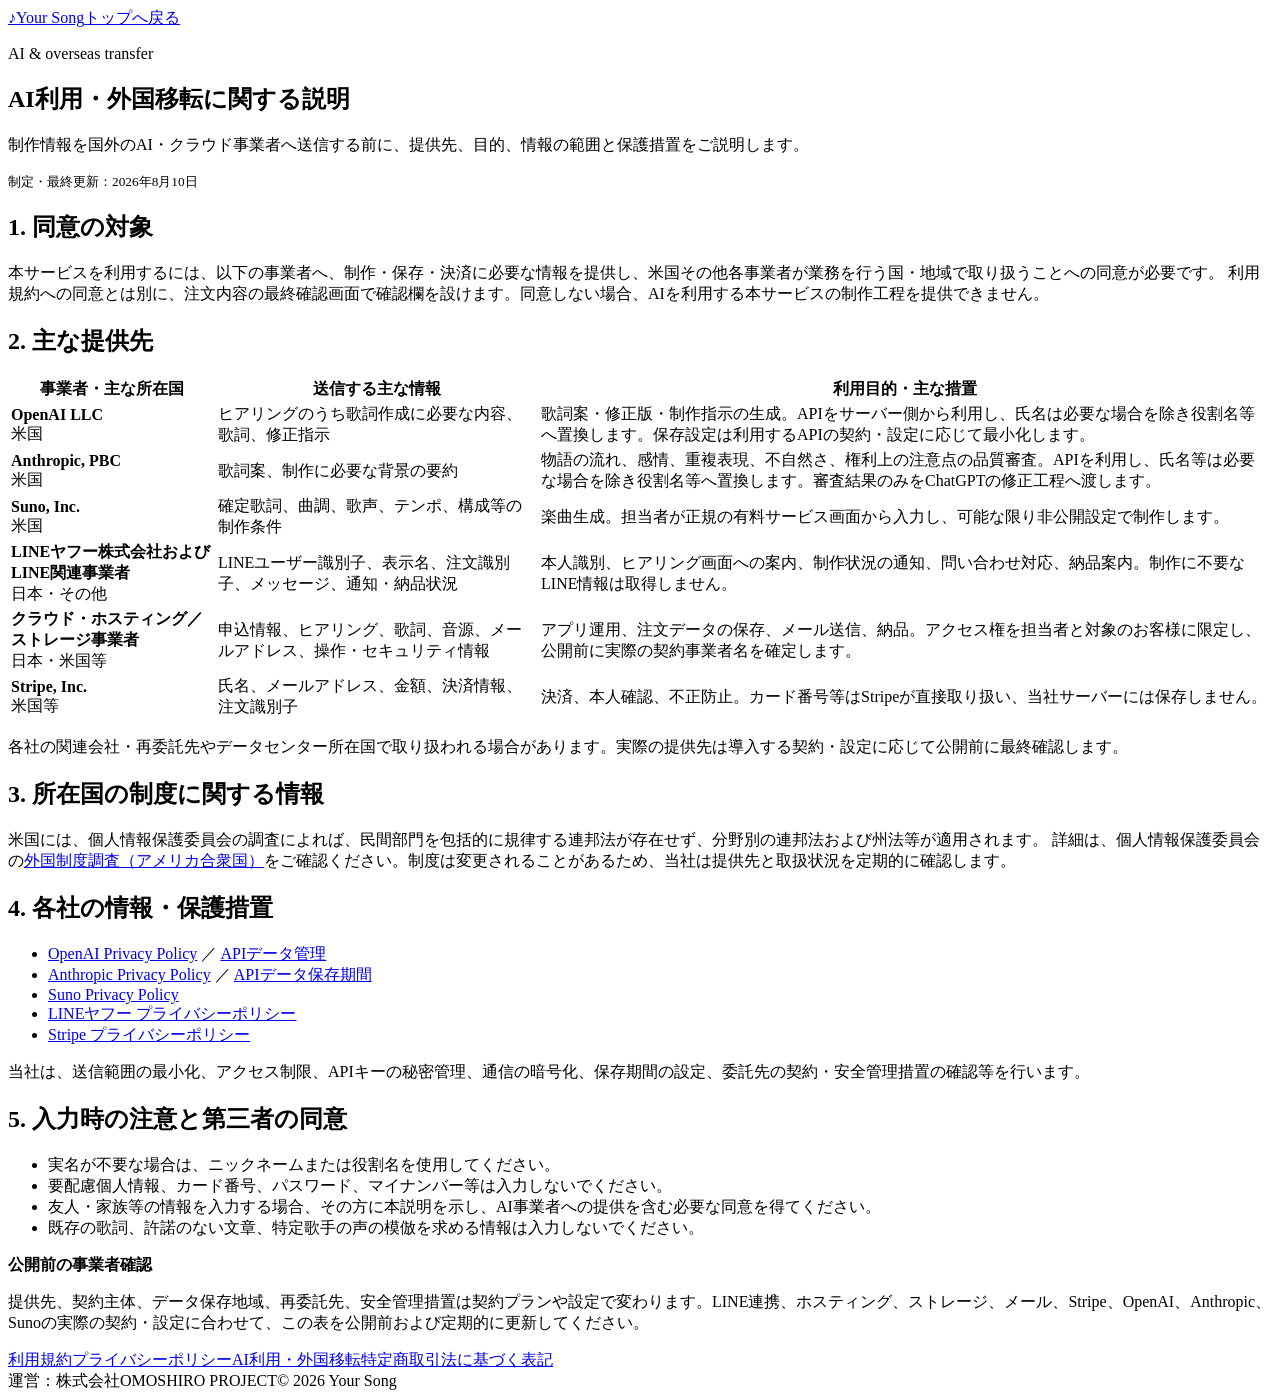
==== site/legal/ai-transfer/index.html @ f9d5e3e7 "Import static copy of Your Song site from chatgpt.site Byte-for-byte copy of https://your-song-weddi" ====
<!DOCTYPE html><html lang="ja"><head><meta charSet="utf-8"/><meta name="viewport" content="width=device-width, initial-scale=1"/><link rel="stylesheet" href="/assets/index-CwPospJu.css" data-rsc-css-href="/assets/index-CwPospJu.css" data-precedence="vite-rsc/importer-resources"/><link rel="modulepreload" href="/assets/layout-segment-context-CGCE8XJX.js" crossorigin=""/><link rel="modulepreload" href="/assets/rolldown-runtime-S-ySWqyJ.js" crossorigin=""/><link rel="modulepreload" href="/assets/index-D2k6pOY4.js" crossorigin=""/><link rel="modulepreload" href="/assets/framework-DjPHiq1u.js" crossorigin=""/><link rel="modulepreload" href="/assets/link-D5Xa4g7F.js" crossorigin=""/><title>AI利用・外国移転に関する説明｜Your Song</title><meta name="description" content="Your Songが利用するAI・クラウド事業者と外国における個人情報の取扱いについてご案内します。"/><script>self.__VINEXT_RSC_PARAMS__={}</script><script>self.__VINEXT_RSC_NAV__={"pathname":"/legal/ai-transfer","searchParams":[]}</script><link rel="modulepreload" href="/assets/index-D2k6pOY4.js" />
<link rel="preload" href="/workspace/sites/your-song-wedding/.vinext/fonts/noto-sans-jp-d22312ada54c/noto-sans-jp-6f2cdfb7.woff2" as="font" type="font/woff2" crossorigin />
<link rel="preload" href="/workspace/sites/your-song-wedding/.vinext/fonts/noto-sans-jp-d22312ada54c/noto-sans-jp-fee7d21c.woff2" as="font" type="font/woff2" crossorigin />
<link rel="preload" href="/workspace/sites/your-song-wedding/.vinext/fonts/noto-sans-jp-d22312ada54c/noto-sans-jp-04213794.woff2" as="font" type="font/woff2" crossorigin />
<link rel="preload" href="/workspace/sites/your-song-wedding/.vinext/fonts/noto-sans-jp-d22312ada54c/noto-sans-jp-0caea10d.woff2" as="font" type="font/woff2" crossorigin />
<link rel="preload" href="/workspace/sites/your-song-wedding/.vinext/fonts/noto-sans-jp-d22312ada54c/noto-sans-jp-7f07fcdc.woff2" as="font" type="font/woff2" crossorigin />
<link rel="preload" href="/workspace/sites/your-song-wedding/.vinext/fonts/noto-sans-jp-d22312ada54c/noto-sans-jp-c956451c.woff2" as="font" type="font/woff2" crossorigin />
<link rel="preload" href="/workspace/sites/your-song-wedding/.vinext/fonts/noto-sans-jp-d22312ada54c/noto-sans-jp-21d1775d.woff2" as="font" type="font/woff2" crossorigin />
<link rel="preload" href="/workspace/sites/your-song-wedding/.vinext/fonts/noto-sans-jp-d22312ada54c/noto-sans-jp-84aececd.woff2" as="font" type="font/woff2" crossorigin />
<link rel="preload" href="/workspace/sites/your-song-wedding/.vinext/fonts/noto-sans-jp-d22312ada54c/noto-sans-jp-94a0dad9.woff2" as="font" type="font/woff2" crossorigin />
<link rel="preload" href="/workspace/sites/your-song-wedding/.vinext/fonts/noto-sans-jp-d22312ada54c/noto-sans-jp-4c71878a.woff2" as="font" type="font/woff2" crossorigin />
<link rel="preload" href="/workspace/sites/your-song-wedding/.vinext/fonts/noto-sans-jp-d22312ada54c/noto-sans-jp-2ba603da.woff2" as="font" type="font/woff2" crossorigin />
<link rel="preload" href="/workspace/sites/your-song-wedding/.vinext/fonts/noto-sans-jp-d22312ada54c/noto-sans-jp-1159b2c0.woff2" as="font" type="font/woff2" crossorigin />
<link rel="preload" href="/workspace/sites/your-song-wedding/.vinext/fonts/noto-sans-jp-d22312ada54c/noto-sans-jp-841c1b2a.woff2" as="font" type="font/woff2" crossorigin />
<link rel="preload" href="/workspace/sites/your-song-wedding/.vinext/fonts/noto-sans-jp-d22312ada54c/noto-sans-jp-a3995713.woff2" as="font" type="font/woff2" crossorigin />
<link rel="preload" href="/workspace/sites/your-song-wedding/.vinext/fonts/noto-sans-jp-d22312ada54c/noto-sans-jp-73be784a.woff2" as="font" type="font/woff2" crossorigin />
<link rel="preload" href="/workspace/sites/your-song-wedding/.vinext/fonts/noto-sans-jp-d22312ada54c/noto-sans-jp-af2d2fa2.woff2" as="font" type="font/woff2" crossorigin />
<link rel="preload" href="/workspace/sites/your-song-wedding/.vinext/fonts/noto-sans-jp-d22312ada54c/noto-sans-jp-2f0b3bc0.woff2" as="font" type="font/woff2" crossorigin />
<link rel="preload" href="/workspace/sites/your-song-wedding/.vinext/fonts/noto-sans-jp-d22312ada54c/noto-sans-jp-7d84d4e6.woff2" as="font" type="font/woff2" crossorigin />
<link rel="preload" href="/workspace/sites/your-song-wedding/.vinext/fonts/noto-sans-jp-d22312ada54c/noto-sans-jp-03cd5e0e.woff2" as="font" type="font/woff2" crossorigin />
<link rel="preload" href="/workspace/sites/your-song-wedding/.vinext/fonts/noto-sans-jp-d22312ada54c/noto-sans-jp-5877985c.woff2" as="font" type="font/woff2" crossorigin />
<link rel="preload" href="/workspace/sites/your-song-wedding/.vinext/fonts/noto-sans-jp-d22312ada54c/noto-sans-jp-d0dfeaa0.woff2" as="font" type="font/woff2" crossorigin />
<link rel="preload" href="/workspace/sites/your-song-wedding/.vinext/fonts/noto-sans-jp-d22312ada54c/noto-sans-jp-2ec072ee.woff2" as="font" type="font/woff2" crossorigin />
<link rel="preload" href="/workspace/sites/your-song-wedding/.vinext/fonts/noto-sans-jp-d22312ada54c/noto-sans-jp-bf18cf1e.woff2" as="font" type="font/woff2" crossorigin />
<link rel="preload" href="/workspace/sites/your-song-wedding/.vinext/fonts/noto-sans-jp-d22312ada54c/noto-sans-jp-12f26646.woff2" as="font" type="font/woff2" crossorigin />
<link rel="preload" href="/workspace/sites/your-song-wedding/.vinext/fonts/noto-sans-jp-d22312ada54c/noto-sans-jp-196ab1ef.woff2" as="font" type="font/woff2" crossorigin />
<link rel="preload" href="/workspace/sites/your-song-wedding/.vinext/fonts/noto-sans-jp-d22312ada54c/noto-sans-jp-7f4da5c2.woff2" as="font" type="font/woff2" crossorigin />
<link rel="preload" href="/workspace/sites/your-song-wedding/.vinext/fonts/noto-sans-jp-d22312ada54c/noto-sans-jp-eb4fefcd.woff2" as="font" type="font/woff2" crossorigin />
<link rel="preload" href="/workspace/sites/your-song-wedding/.vinext/fonts/noto-sans-jp-d22312ada54c/noto-sans-jp-71be2615.woff2" as="font" type="font/woff2" crossorigin />
<link rel="preload" href="/workspace/sites/your-song-wedding/.vinext/fonts/noto-sans-jp-d22312ada54c/noto-sans-jp-9bb751e5.woff2" as="font" type="font/woff2" crossorigin />
<link rel="preload" href="/workspace/sites/your-song-wedding/.vinext/fonts/noto-sans-jp-d22312ada54c/noto-sans-jp-28ceec77.woff2" as="font" type="font/woff2" crossorigin />
<link rel="preload" href="/workspace/sites/your-song-wedding/.vinext/fonts/noto-sans-jp-d22312ada54c/noto-sans-jp-f7ab6dd7.woff2" as="font" type="font/woff2" crossorigin />
<link rel="preload" href="/workspace/sites/your-song-wedding/.vinext/fonts/noto-sans-jp-d22312ada54c/noto-sans-jp-7d85bccd.woff2" as="font" type="font/woff2" crossorigin />
<link rel="preload" href="/workspace/sites/your-song-wedding/.vinext/fonts/noto-sans-jp-d22312ada54c/noto-sans-jp-d83f874c.woff2" as="font" type="font/woff2" crossorigin />
<link rel="preload" href="/workspace/sites/your-song-wedding/.vinext/fonts/noto-sans-jp-d22312ada54c/noto-sans-jp-9e86e158.woff2" as="font" type="font/woff2" crossorigin />
<link rel="preload" href="/workspace/sites/your-song-wedding/.vinext/fonts/noto-sans-jp-d22312ada54c/noto-sans-jp-c8300d61.woff2" as="font" type="font/woff2" crossorigin />
<link rel="preload" href="/workspace/sites/your-song-wedding/.vinext/fonts/noto-sans-jp-d22312ada54c/noto-sans-jp-4beb8009.woff2" as="font" type="font/woff2" crossorigin />
<link rel="preload" href="/workspace/sites/your-song-wedding/.vinext/fonts/noto-sans-jp-d22312ada54c/noto-sans-jp-846637bb.woff2" as="font" type="font/woff2" crossorigin />
<link rel="preload" href="/workspace/sites/your-song-wedding/.vinext/fonts/noto-sans-jp-d22312ada54c/noto-sans-jp-dbe2b05f.woff2" as="font" type="font/woff2" crossorigin />
<link rel="preload" href="/workspace/sites/your-song-wedding/.vinext/fonts/noto-sans-jp-d22312ada54c/noto-sans-jp-8b49bc58.woff2" as="font" type="font/woff2" crossorigin />
<link rel="preload" href="/workspace/sites/your-song-wedding/.vinext/fonts/noto-sans-jp-d22312ada54c/noto-sans-jp-6d3a1245.woff2" as="font" type="font/woff2" crossorigin />
<link rel="preload" href="/workspace/sites/your-song-wedding/.vinext/fonts/noto-sans-jp-d22312ada54c/noto-sans-jp-1e442b80.woff2" as="font" type="font/woff2" crossorigin />
<link rel="preload" href="/workspace/sites/your-song-wedding/.vinext/fonts/noto-sans-jp-d22312ada54c/noto-sans-jp-5820c21d.woff2" as="font" type="font/woff2" crossorigin />
<link rel="preload" href="/workspace/sites/your-song-wedding/.vinext/fonts/noto-sans-jp-d22312ada54c/noto-sans-jp-10e413f3.woff2" as="font" type="font/woff2" crossorigin />
<link rel="preload" href="/workspace/sites/your-song-wedding/.vinext/fonts/noto-sans-jp-d22312ada54c/noto-sans-jp-8e3adf1b.woff2" as="font" type="font/woff2" crossorigin />
<link rel="preload" href="/workspace/sites/your-song-wedding/.vinext/fonts/noto-sans-jp-d22312ada54c/noto-sans-jp-fefb9389.woff2" as="font" type="font/woff2" crossorigin />
<link rel="preload" href="/workspace/sites/your-song-wedding/.vinext/fonts/noto-sans-jp-d22312ada54c/noto-sans-jp-b75205f1.woff2" as="font" type="font/woff2" crossorigin />
<link rel="preload" href="/workspace/sites/your-song-wedding/.vinext/fonts/noto-sans-jp-d22312ada54c/noto-sans-jp-7552a5f4.woff2" as="font" type="font/woff2" crossorigin />
<link rel="preload" href="/workspace/sites/your-song-wedding/.vinext/fonts/noto-sans-jp-d22312ada54c/noto-sans-jp-8284641a.woff2" as="font" type="font/woff2" crossorigin />
<link rel="preload" href="/workspace/sites/your-song-wedding/.vinext/fonts/noto-sans-jp-d22312ada54c/noto-sans-jp-12dce55c.woff2" as="font" type="font/woff2" crossorigin />
<link rel="preload" href="/workspace/sites/your-song-wedding/.vinext/fonts/noto-sans-jp-d22312ada54c/noto-sans-jp-f8757d02.woff2" as="font" type="font/woff2" crossorigin />
<link rel="preload" href="/workspace/sites/your-song-wedding/.vinext/fonts/noto-sans-jp-d22312ada54c/noto-sans-jp-5fd28a5f.woff2" as="font" type="font/woff2" crossorigin />
<link rel="preload" href="/workspace/sites/your-song-wedding/.vinext/fonts/noto-sans-jp-d22312ada54c/noto-sans-jp-6cd90c73.woff2" as="font" type="font/woff2" crossorigin />
<link rel="preload" href="/workspace/sites/your-song-wedding/.vinext/fonts/noto-sans-jp-d22312ada54c/noto-sans-jp-0060ee7c.woff2" as="font" type="font/woff2" crossorigin />
<link rel="preload" href="/workspace/sites/your-song-wedding/.vinext/fonts/noto-sans-jp-d22312ada54c/noto-sans-jp-aa4ca917.woff2" as="font" type="font/woff2" crossorigin />
<link rel="preload" href="/workspace/sites/your-song-wedding/.vinext/fonts/noto-sans-jp-d22312ada54c/noto-sans-jp-91cd34eb.woff2" as="font" type="font/woff2" crossorigin />
<link rel="preload" href="/workspace/sites/your-song-wedding/.vinext/fonts/noto-sans-jp-d22312ada54c/noto-sans-jp-7a7fa4ea.woff2" as="font" type="font/woff2" crossorigin />
<link rel="preload" href="/workspace/sites/your-song-wedding/.vinext/fonts/noto-sans-jp-d22312ada54c/noto-sans-jp-c3cee96a.woff2" as="font" type="font/woff2" crossorigin />
<link rel="preload" href="/workspace/sites/your-song-wedding/.vinext/fonts/noto-sans-jp-d22312ada54c/noto-sans-jp-c31b0185.woff2" as="font" type="font/woff2" crossorigin />
<link rel="preload" href="/workspace/sites/your-song-wedding/.vinext/fonts/noto-sans-jp-d22312ada54c/noto-sans-jp-d13badf7.woff2" as="font" type="font/woff2" crossorigin />
<link rel="preload" href="/workspace/sites/your-song-wedding/.vinext/fonts/noto-sans-jp-d22312ada54c/noto-sans-jp-7483ef7e.woff2" as="font" type="font/woff2" crossorigin />
<link rel="preload" href="/workspace/sites/your-song-wedding/.vinext/fonts/noto-sans-jp-d22312ada54c/noto-sans-jp-b17ad419.woff2" as="font" type="font/woff2" crossorigin />
<link rel="preload" href="/workspace/sites/your-song-wedding/.vinext/fonts/noto-sans-jp-d22312ada54c/noto-sans-jp-4e22e57d.woff2" as="font" type="font/woff2" crossorigin />
<link rel="preload" href="/workspace/sites/your-song-wedding/.vinext/fonts/noto-sans-jp-d22312ada54c/noto-sans-jp-46cc40ee.woff2" as="font" type="font/woff2" crossorigin />
<link rel="preload" href="/workspace/sites/your-song-wedding/.vinext/fonts/noto-sans-jp-d22312ada54c/noto-sans-jp-898ca73c.woff2" as="font" type="font/woff2" crossorigin />
<link rel="preload" href="/workspace/sites/your-song-wedding/.vinext/fonts/noto-sans-jp-d22312ada54c/noto-sans-jp-b1d18a99.woff2" as="font" type="font/woff2" crossorigin />
<link rel="preload" href="/workspace/sites/your-song-wedding/.vinext/fonts/noto-sans-jp-d22312ada54c/noto-sans-jp-ca3a544a.woff2" as="font" type="font/woff2" crossorigin />
<link rel="preload" href="/workspace/sites/your-song-wedding/.vinext/fonts/noto-sans-jp-d22312ada54c/noto-sans-jp-5b572d86.woff2" as="font" type="font/woff2" crossorigin />
<link rel="preload" href="/workspace/sites/your-song-wedding/.vinext/fonts/noto-sans-jp-d22312ada54c/noto-sans-jp-e55b5d10.woff2" as="font" type="font/woff2" crossorigin />
<link rel="preload" href="/workspace/sites/your-song-wedding/.vinext/fonts/noto-sans-jp-d22312ada54c/noto-sans-jp-f199c3e0.woff2" as="font" type="font/woff2" crossorigin />
<link rel="preload" href="/workspace/sites/your-song-wedding/.vinext/fonts/noto-sans-jp-d22312ada54c/noto-sans-jp-70286e4f.woff2" as="font" type="font/woff2" crossorigin />
<link rel="preload" href="/workspace/sites/your-song-wedding/.vinext/fonts/noto-sans-jp-d22312ada54c/noto-sans-jp-a56fdd58.woff2" as="font" type="font/woff2" crossorigin />
<link rel="preload" href="/workspace/sites/your-song-wedding/.vinext/fonts/noto-sans-jp-d22312ada54c/noto-sans-jp-e3313351.woff2" as="font" type="font/woff2" crossorigin />
<link rel="preload" href="/workspace/sites/your-song-wedding/.vinext/fonts/noto-sans-jp-d22312ada54c/noto-sans-jp-5eb364c8.woff2" as="font" type="font/woff2" crossorigin />
<link rel="preload" href="/workspace/sites/your-song-wedding/.vinext/fonts/noto-sans-jp-d22312ada54c/noto-sans-jp-a0e6d610.woff2" as="font" type="font/woff2" crossorigin />
<link rel="preload" href="/workspace/sites/your-song-wedding/.vinext/fonts/noto-sans-jp-d22312ada54c/noto-sans-jp-d8aa4acd.woff2" as="font" type="font/woff2" crossorigin />
<link rel="preload" href="/workspace/sites/your-song-wedding/.vinext/fonts/noto-sans-jp-d22312ada54c/noto-sans-jp-ee12363c.woff2" as="font" type="font/woff2" crossorigin />
<link rel="preload" href="/workspace/sites/your-song-wedding/.vinext/fonts/noto-sans-jp-d22312ada54c/noto-sans-jp-80542786.woff2" as="font" type="font/woff2" crossorigin />
<link rel="preload" href="/workspace/sites/your-song-wedding/.vinext/fonts/noto-sans-jp-d22312ada54c/noto-sans-jp-dadfd829.woff2" as="font" type="font/woff2" crossorigin />
<link rel="preload" href="/workspace/sites/your-song-wedding/.vinext/fonts/noto-sans-jp-d22312ada54c/noto-sans-jp-bfcb49e9.woff2" as="font" type="font/woff2" crossorigin />
<link rel="preload" href="/workspace/sites/your-song-wedding/.vinext/fonts/noto-sans-jp-d22312ada54c/noto-sans-jp-eab750cb.woff2" as="font" type="font/woff2" crossorigin />
<link rel="preload" href="/workspace/sites/your-song-wedding/.vinext/fonts/noto-sans-jp-d22312ada54c/noto-sans-jp-d64af9c3.woff2" as="font" type="font/woff2" crossorigin />
<link rel="preload" href="/workspace/sites/your-song-wedding/.vinext/fonts/noto-sans-jp-d22312ada54c/noto-sans-jp-e70a7fe8.woff2" as="font" type="font/woff2" crossorigin />
<link rel="preload" href="/workspace/sites/your-song-wedding/.vinext/fonts/noto-sans-jp-d22312ada54c/noto-sans-jp-a36b84f1.woff2" as="font" type="font/woff2" crossorigin />
<link rel="preload" href="/workspace/sites/your-song-wedding/.vinext/fonts/noto-sans-jp-d22312ada54c/noto-sans-jp-4fbb0686.woff2" as="font" type="font/woff2" crossorigin />
<link rel="preload" href="/workspace/sites/your-song-wedding/.vinext/fonts/noto-sans-jp-d22312ada54c/noto-sans-jp-89393fb5.woff2" as="font" type="font/woff2" crossorigin />
<link rel="preload" href="/workspace/sites/your-song-wedding/.vinext/fonts/noto-sans-jp-d22312ada54c/noto-sans-jp-af36d3b7.woff2" as="font" type="font/woff2" crossorigin />
<link rel="preload" href="/workspace/sites/your-song-wedding/.vinext/fonts/noto-sans-jp-d22312ada54c/noto-sans-jp-ed9a44a5.woff2" as="font" type="font/woff2" crossorigin />
<link rel="preload" href="/workspace/sites/your-song-wedding/.vinext/fonts/noto-sans-jp-d22312ada54c/noto-sans-jp-8893ca2e.woff2" as="font" type="font/woff2" crossorigin />
<link rel="preload" href="/workspace/sites/your-song-wedding/.vinext/fonts/noto-sans-jp-d22312ada54c/noto-sans-jp-99d7404a.woff2" as="font" type="font/woff2" crossorigin />
<link rel="preload" href="/workspace/sites/your-song-wedding/.vinext/fonts/noto-sans-jp-d22312ada54c/noto-sans-jp-bb88fd2a.woff2" as="font" type="font/woff2" crossorigin />
<link rel="preload" href="/workspace/sites/your-song-wedding/.vinext/fonts/noto-sans-jp-d22312ada54c/noto-sans-jp-1ff1eafb.woff2" as="font" type="font/woff2" crossorigin />
<link rel="preload" href="/workspace/sites/your-song-wedding/.vinext/fonts/noto-sans-jp-d22312ada54c/noto-sans-jp-999a465d.woff2" as="font" type="font/woff2" crossorigin />
<link rel="preload" href="/workspace/sites/your-song-wedding/.vinext/fonts/noto-sans-jp-d22312ada54c/noto-sans-jp-ea5abb16.woff2" as="font" type="font/woff2" crossorigin />
<link rel="preload" href="/workspace/sites/your-song-wedding/.vinext/fonts/noto-sans-jp-d22312ada54c/noto-sans-jp-81de744e.woff2" as="font" type="font/woff2" crossorigin />
<link rel="preload" href="/workspace/sites/your-song-wedding/.vinext/fonts/noto-sans-jp-d22312ada54c/noto-sans-jp-13c3e361.woff2" as="font" type="font/woff2" crossorigin />
<link rel="preload" href="/workspace/sites/your-song-wedding/.vinext/fonts/noto-sans-jp-d22312ada54c/noto-sans-jp-b27c742b.woff2" as="font" type="font/woff2" crossorigin />
<link rel="preload" href="/workspace/sites/your-song-wedding/.vinext/fonts/noto-sans-jp-d22312ada54c/noto-sans-jp-0fd251e6.woff2" as="font" type="font/woff2" crossorigin />
<link rel="preload" href="/workspace/sites/your-song-wedding/.vinext/fonts/noto-sans-jp-d22312ada54c/noto-sans-jp-5efc06ee.woff2" as="font" type="font/woff2" crossorigin />
<link rel="preload" href="/workspace/sites/your-song-wedding/.vinext/fonts/noto-sans-jp-d22312ada54c/noto-sans-jp-f468c31d.woff2" as="font" type="font/woff2" crossorigin />
<link rel="preload" href="/workspace/sites/your-song-wedding/.vinext/fonts/noto-sans-jp-d22312ada54c/noto-sans-jp-f4295fba.woff2" as="font" type="font/woff2" crossorigin />
<link rel="preload" href="/workspace/sites/your-song-wedding/.vinext/fonts/noto-sans-jp-d22312ada54c/noto-sans-jp-388f5779.woff2" as="font" type="font/woff2" crossorigin />
<link rel="preload" href="/workspace/sites/your-song-wedding/.vinext/fonts/noto-sans-jp-d22312ada54c/noto-sans-jp-35a42894.woff2" as="font" type="font/woff2" crossorigin />
<link rel="preload" href="/workspace/sites/your-song-wedding/.vinext/fonts/noto-sans-jp-d22312ada54c/noto-sans-jp-b249b8c3.woff2" as="font" type="font/woff2" crossorigin />
<link rel="preload" href="/workspace/sites/your-song-wedding/.vinext/fonts/noto-sans-jp-d22312ada54c/noto-sans-jp-5f9b54cf.woff2" as="font" type="font/woff2" crossorigin />
<link rel="preload" href="/workspace/sites/your-song-wedding/.vinext/fonts/noto-sans-jp-d22312ada54c/noto-sans-jp-772375e6.woff2" as="font" type="font/woff2" crossorigin />
<link rel="preload" href="/workspace/sites/your-song-wedding/.vinext/fonts/noto-sans-jp-d22312ada54c/noto-sans-jp-e940be51.woff2" as="font" type="font/woff2" crossorigin />
<link rel="preload" href="/workspace/sites/your-song-wedding/.vinext/fonts/noto-sans-jp-d22312ada54c/noto-sans-jp-74353249.woff2" as="font" type="font/woff2" crossorigin />
<link rel="preload" href="/workspace/sites/your-song-wedding/.vinext/fonts/noto-sans-jp-d22312ada54c/noto-sans-jp-90d8e03d.woff2" as="font" type="font/woff2" crossorigin />
<link rel="preload" href="/workspace/sites/your-song-wedding/.vinext/fonts/noto-sans-jp-d22312ada54c/noto-sans-jp-741b2c8b.woff2" as="font" type="font/woff2" crossorigin />
<link rel="preload" href="/workspace/sites/your-song-wedding/.vinext/fonts/noto-sans-jp-d22312ada54c/noto-sans-jp-2795f08a.woff2" as="font" type="font/woff2" crossorigin />
<link rel="preload" href="/workspace/sites/your-song-wedding/.vinext/fonts/noto-sans-jp-d22312ada54c/noto-sans-jp-e20236c5.woff2" as="font" type="font/woff2" crossorigin />
<link rel="preload" href="/workspace/sites/your-song-wedding/.vinext/fonts/noto-sans-jp-d22312ada54c/noto-sans-jp-cc9bfb9f.woff2" as="font" type="font/woff2" crossorigin />
<link rel="preload" href="/workspace/sites/your-song-wedding/.vinext/fonts/noto-sans-jp-d22312ada54c/noto-sans-jp-a87e1c85.woff2" as="font" type="font/woff2" crossorigin />
<link rel="preload" href="/workspace/sites/your-song-wedding/.vinext/fonts/noto-sans-jp-d22312ada54c/noto-sans-jp-9dc5c97e.woff2" as="font" type="font/woff2" crossorigin />
<link rel="preload" href="/workspace/sites/your-song-wedding/.vinext/fonts/noto-sans-jp-d22312ada54c/noto-sans-jp-a8088434.woff2" as="font" type="font/woff2" crossorigin />
<link rel="preload" href="/workspace/sites/your-song-wedding/.vinext/fonts/noto-sans-jp-d22312ada54c/noto-sans-jp-d3e42317.woff2" as="font" type="font/woff2" crossorigin />
<link rel="preload" href="/workspace/sites/your-song-wedding/.vinext/fonts/noto-sans-jp-d22312ada54c/noto-sans-jp-f871983d.woff2" as="font" type="font/woff2" crossorigin />
<link rel="preload" href="/workspace/sites/your-song-wedding/.vinext/fonts/noto-sans-jp-d22312ada54c/noto-sans-jp-095ef7e5.woff2" as="font" type="font/woff2" crossorigin />
<link rel="preload" href="/workspace/sites/your-song-wedding/.vinext/fonts/noto-sans-jp-d22312ada54c/noto-sans-jp-25831122.woff2" as="font" type="font/woff2" crossorigin />
<link rel="preload" href="/workspace/sites/your-song-wedding/.vinext/fonts/noto-sans-jp-d22312ada54c/noto-sans-jp-0976c223.woff2" as="font" type="font/woff2" crossorigin />
<link rel="preload" href="/workspace/sites/your-song-wedding/.vinext/fonts/noto-sans-jp-d22312ada54c/noto-sans-jp-e6015164.woff2" as="font" type="font/woff2" crossorigin />
<link rel="preload" href="/workspace/sites/your-song-wedding/.vinext/fonts/noto-sans-jp-d22312ada54c/noto-sans-jp-569a985d.woff2" as="font" type="font/woff2" crossorigin />
<link rel="preload" href="/workspace/sites/your-song-wedding/.vinext/fonts/noto-sans-jp-d22312ada54c/noto-sans-jp-425953a7.woff2" as="font" type="font/woff2" crossorigin />
<link rel="preload" href="/workspace/sites/your-song-wedding/.vinext/fonts/noto-sans-jp-d22312ada54c/noto-sans-jp-e29b09ac.woff2" as="font" type="font/woff2" crossorigin />
<link rel="preload" href="/workspace/sites/your-song-wedding/.vinext/fonts/shippori-mincho-baa30d3207e1/shippori-mincho-94c7b321.woff2" as="font" type="font/woff2" crossorigin />
<link rel="preload" href="/workspace/sites/your-song-wedding/.vinext/fonts/shippori-mincho-baa30d3207e1/shippori-mincho-3f7c8f23.woff2" as="font" type="font/woff2" crossorigin />
<link rel="preload" href="/workspace/sites/your-song-wedding/.vinext/fonts/shippori-mincho-baa30d3207e1/shippori-mincho-918dd217.woff2" as="font" type="font/woff2" crossorigin />
<link rel="preload" href="/workspace/sites/your-song-wedding/.vinext/fonts/shippori-mincho-baa30d3207e1/shippori-mincho-463cc74f.woff2" as="font" type="font/woff2" crossorigin />
<link rel="preload" href="/workspace/sites/your-song-wedding/.vinext/fonts/shippori-mincho-baa30d3207e1/shippori-mincho-208a84b1.woff2" as="font" type="font/woff2" crossorigin />
<link rel="preload" href="/workspace/sites/your-song-wedding/.vinext/fonts/shippori-mincho-baa30d3207e1/shippori-mincho-0737022a.woff2" as="font" type="font/woff2" crossorigin />
<link rel="preload" href="/workspace/sites/your-song-wedding/.vinext/fonts/shippori-mincho-baa30d3207e1/shippori-mincho-eab4c802.woff2" as="font" type="font/woff2" crossorigin />
<link rel="preload" href="/workspace/sites/your-song-wedding/.vinext/fonts/shippori-mincho-baa30d3207e1/shippori-mincho-e94259ae.woff2" as="font" type="font/woff2" crossorigin />
<link rel="preload" href="/workspace/sites/your-song-wedding/.vinext/fonts/shippori-mincho-baa30d3207e1/shippori-mincho-4b725ba7.woff2" as="font" type="font/woff2" crossorigin />
<link rel="preload" href="/workspace/sites/your-song-wedding/.vinext/fonts/shippori-mincho-baa30d3207e1/shippori-mincho-5d12648b.woff2" as="font" type="font/woff2" crossorigin />
<link rel="preload" href="/workspace/sites/your-song-wedding/.vinext/fonts/shippori-mincho-baa30d3207e1/shippori-mincho-1930000f.woff2" as="font" type="font/woff2" crossorigin />
<link rel="preload" href="/workspace/sites/your-song-wedding/.vinext/fonts/shippori-mincho-baa30d3207e1/shippori-mincho-d04636f0.woff2" as="font" type="font/woff2" crossorigin />
<link rel="preload" href="/workspace/sites/your-song-wedding/.vinext/fonts/shippori-mincho-baa30d3207e1/shippori-mincho-8037e9be.woff2" as="font" type="font/woff2" crossorigin />
<link rel="preload" href="/workspace/sites/your-song-wedding/.vinext/fonts/shippori-mincho-baa30d3207e1/shippori-mincho-5951aa92.woff2" as="font" type="font/woff2" crossorigin />
<link rel="preload" href="/workspace/sites/your-song-wedding/.vinext/fonts/shippori-mincho-baa30d3207e1/shippori-mincho-5fec7f70.woff2" as="font" type="font/woff2" crossorigin />
<link rel="preload" href="/workspace/sites/your-song-wedding/.vinext/fonts/shippori-mincho-baa30d3207e1/shippori-mincho-f12cf820.woff2" as="font" type="font/woff2" crossorigin />
<link rel="preload" href="/workspace/sites/your-song-wedding/.vinext/fonts/shippori-mincho-baa30d3207e1/shippori-mincho-f4923b3e.woff2" as="font" type="font/woff2" crossorigin />
<link rel="preload" href="/workspace/sites/your-song-wedding/.vinext/fonts/shippori-mincho-baa30d3207e1/shippori-mincho-f9368d68.woff2" as="font" type="font/woff2" crossorigin />
<link rel="preload" href="/workspace/sites/your-song-wedding/.vinext/fonts/shippori-mincho-baa30d3207e1/shippori-mincho-8db27e80.woff2" as="font" type="font/woff2" crossorigin />
<link rel="preload" href="/workspace/sites/your-song-wedding/.vinext/fonts/shippori-mincho-baa30d3207e1/shippori-mincho-1313893d.woff2" as="font" type="font/woff2" crossorigin />
<link rel="preload" href="/workspace/sites/your-song-wedding/.vinext/fonts/shippori-mincho-baa30d3207e1/shippori-mincho-0cef5e2b.woff2" as="font" type="font/woff2" crossorigin />
<link rel="preload" href="/workspace/sites/your-song-wedding/.vinext/fonts/shippori-mincho-baa30d3207e1/shippori-mincho-12cc100e.woff2" as="font" type="font/woff2" crossorigin />
<link rel="preload" href="/workspace/sites/your-song-wedding/.vinext/fonts/shippori-mincho-baa30d3207e1/shippori-mincho-3affcc54.woff2" as="font" type="font/woff2" crossorigin />
<link rel="preload" href="/workspace/sites/your-song-wedding/.vinext/fonts/shippori-mincho-baa30d3207e1/shippori-mincho-98224c9b.woff2" as="font" type="font/woff2" crossorigin />
<link rel="preload" href="/workspace/sites/your-song-wedding/.vinext/fonts/shippori-mincho-baa30d3207e1/shippori-mincho-82ba1921.woff2" as="font" type="font/woff2" crossorigin />
<link rel="preload" href="/workspace/sites/your-song-wedding/.vinext/fonts/shippori-mincho-baa30d3207e1/shippori-mincho-2c3b9e71.woff2" as="font" type="font/woff2" crossorigin />
<link rel="preload" href="/workspace/sites/your-song-wedding/.vinext/fonts/shippori-mincho-baa30d3207e1/shippori-mincho-c01be940.woff2" as="font" type="font/woff2" crossorigin />
<link rel="preload" href="/workspace/sites/your-song-wedding/.vinext/fonts/shippori-mincho-baa30d3207e1/shippori-mincho-83b0c7a0.woff2" as="font" type="font/woff2" crossorigin />
<link rel="preload" href="/workspace/sites/your-song-wedding/.vinext/fonts/shippori-mincho-baa30d3207e1/shippori-mincho-63639dfa.woff2" as="font" type="font/woff2" crossorigin />
<link rel="preload" href="/workspace/sites/your-song-wedding/.vinext/fonts/shippori-mincho-baa30d3207e1/shippori-mincho-586de41e.woff2" as="font" type="font/woff2" crossorigin />
<link rel="preload" href="/workspace/sites/your-song-wedding/.vinext/fonts/shippori-mincho-baa30d3207e1/shippori-mincho-925c839f.woff2" as="font" type="font/woff2" crossorigin />
<link rel="preload" href="/workspace/sites/your-song-wedding/.vinext/fonts/shippori-mincho-baa30d3207e1/shippori-mincho-eac78110.woff2" as="font" type="font/woff2" crossorigin />
<link rel="preload" href="/workspace/sites/your-song-wedding/.vinext/fonts/shippori-mincho-baa30d3207e1/shippori-mincho-e275a7e4.woff2" as="font" type="font/woff2" crossorigin />
<link rel="preload" href="/workspace/sites/your-song-wedding/.vinext/fonts/shippori-mincho-baa30d3207e1/shippori-mincho-df9b7ddc.woff2" as="font" type="font/woff2" crossorigin />
<link rel="preload" href="/workspace/sites/your-song-wedding/.vinext/fonts/shippori-mincho-baa30d3207e1/shippori-mincho-06b45ba0.woff2" as="font" type="font/woff2" crossorigin />
<link rel="preload" href="/workspace/sites/your-song-wedding/.vinext/fonts/shippori-mincho-baa30d3207e1/shippori-mincho-baa9f4d9.woff2" as="font" type="font/woff2" crossorigin />
<link rel="preload" href="/workspace/sites/your-song-wedding/.vinext/fonts/shippori-mincho-baa30d3207e1/shippori-mincho-d452fe7e.woff2" as="font" type="font/woff2" crossorigin />
<link rel="preload" href="/workspace/sites/your-song-wedding/.vinext/fonts/shippori-mincho-baa30d3207e1/shippori-mincho-a03008b2.woff2" as="font" type="font/woff2" crossorigin />
<link rel="preload" href="/workspace/sites/your-song-wedding/.vinext/fonts/shippori-mincho-baa30d3207e1/shippori-mincho-041ad733.woff2" as="font" type="font/woff2" crossorigin />
<link rel="preload" href="/workspace/sites/your-song-wedding/.vinext/fonts/shippori-mincho-baa30d3207e1/shippori-mincho-114ec1e1.woff2" as="font" type="font/woff2" crossorigin />
<link rel="preload" href="/workspace/sites/your-song-wedding/.vinext/fonts/shippori-mincho-baa30d3207e1/shippori-mincho-bb890e3c.woff2" as="font" type="font/woff2" crossorigin />
<link rel="preload" href="/workspace/sites/your-song-wedding/.vinext/fonts/shippori-mincho-baa30d3207e1/shippori-mincho-baa7f226.woff2" as="font" type="font/woff2" crossorigin />
<link rel="preload" href="/workspace/sites/your-song-wedding/.vinext/fonts/shippori-mincho-baa30d3207e1/shippori-mincho-16ef9d42.woff2" as="font" type="font/woff2" crossorigin />
<link rel="preload" href="/workspace/sites/your-song-wedding/.vinext/fonts/shippori-mincho-baa30d3207e1/shippori-mincho-55f26731.woff2" as="font" type="font/woff2" crossorigin />
<link rel="preload" href="/workspace/sites/your-song-wedding/.vinext/fonts/shippori-mincho-baa30d3207e1/shippori-mincho-0d960917.woff2" as="font" type="font/woff2" crossorigin />
<link rel="preload" href="/workspace/sites/your-song-wedding/.vinext/fonts/shippori-mincho-baa30d3207e1/shippori-mincho-138c7d9b.woff2" as="font" type="font/woff2" crossorigin />
<link rel="preload" href="/workspace/sites/your-song-wedding/.vinext/fonts/shippori-mincho-baa30d3207e1/shippori-mincho-b8bc078e.woff2" as="font" type="font/woff2" crossorigin />
<link rel="preload" href="/workspace/sites/your-song-wedding/.vinext/fonts/shippori-mincho-baa30d3207e1/shippori-mincho-e5f5c866.woff2" as="font" type="font/woff2" crossorigin />
<link rel="preload" href="/workspace/sites/your-song-wedding/.vinext/fonts/shippori-mincho-baa30d3207e1/shippori-mincho-daa23780.woff2" as="font" type="font/woff2" crossorigin />
<link rel="preload" href="/workspace/sites/your-song-wedding/.vinext/fonts/shippori-mincho-baa30d3207e1/shippori-mincho-092a8da1.woff2" as="font" type="font/woff2" crossorigin />
<link rel="preload" href="/workspace/sites/your-song-wedding/.vinext/fonts/shippori-mincho-baa30d3207e1/shippori-mincho-df04cd0f.woff2" as="font" type="font/woff2" crossorigin />
<link rel="preload" href="/workspace/sites/your-song-wedding/.vinext/fonts/shippori-mincho-baa30d3207e1/shippori-mincho-58f1b0c2.woff2" as="font" type="font/woff2" crossorigin />
<link rel="preload" href="/workspace/sites/your-song-wedding/.vinext/fonts/shippori-mincho-baa30d3207e1/shippori-mincho-540abf04.woff2" as="font" type="font/woff2" crossorigin />
<link rel="preload" href="/workspace/sites/your-song-wedding/.vinext/fonts/shippori-mincho-baa30d3207e1/shippori-mincho-e83d22c4.woff2" as="font" type="font/woff2" crossorigin />
<link rel="preload" href="/workspace/sites/your-song-wedding/.vinext/fonts/shippori-mincho-baa30d3207e1/shippori-mincho-9ffda0da.woff2" as="font" type="font/woff2" crossorigin />
<link rel="preload" href="/workspace/sites/your-song-wedding/.vinext/fonts/shippori-mincho-baa30d3207e1/shippori-mincho-43e6b4c7.woff2" as="font" type="font/woff2" crossorigin />
<link rel="preload" href="/workspace/sites/your-song-wedding/.vinext/fonts/shippori-mincho-baa30d3207e1/shippori-mincho-379693f5.woff2" as="font" type="font/woff2" crossorigin />
<link rel="preload" href="/workspace/sites/your-song-wedding/.vinext/fonts/shippori-mincho-baa30d3207e1/shippori-mincho-7fdd2ca4.woff2" as="font" type="font/woff2" crossorigin />
<link rel="preload" href="/workspace/sites/your-song-wedding/.vinext/fonts/shippori-mincho-baa30d3207e1/shippori-mincho-26102c9e.woff2" as="font" type="font/woff2" crossorigin />
<link rel="preload" href="/workspace/sites/your-song-wedding/.vinext/fonts/shippori-mincho-baa30d3207e1/shippori-mincho-f3800728.woff2" as="font" type="font/woff2" crossorigin />
<link rel="preload" href="/workspace/sites/your-song-wedding/.vinext/fonts/shippori-mincho-baa30d3207e1/shippori-mincho-cda571b6.woff2" as="font" type="font/woff2" crossorigin />
<link rel="preload" href="/workspace/sites/your-song-wedding/.vinext/fonts/shippori-mincho-baa30d3207e1/shippori-mincho-6577ad58.woff2" as="font" type="font/woff2" crossorigin />
<link rel="preload" href="/workspace/sites/your-song-wedding/.vinext/fonts/shippori-mincho-baa30d3207e1/shippori-mincho-6c2bb235.woff2" as="font" type="font/woff2" crossorigin />
<link rel="preload" href="/workspace/sites/your-song-wedding/.vinext/fonts/shippori-mincho-baa30d3207e1/shippori-mincho-a2f2d86e.woff2" as="font" type="font/woff2" crossorigin />
<link rel="preload" href="/workspace/sites/your-song-wedding/.vinext/fonts/shippori-mincho-baa30d3207e1/shippori-mincho-294c0925.woff2" as="font" type="font/woff2" crossorigin />
<link rel="preload" href="/workspace/sites/your-song-wedding/.vinext/fonts/shippori-mincho-baa30d3207e1/shippori-mincho-672af820.woff2" as="font" type="font/woff2" crossorigin />
<link rel="preload" href="/workspace/sites/your-song-wedding/.vinext/fonts/shippori-mincho-baa30d3207e1/shippori-mincho-480e8e5d.woff2" as="font" type="font/woff2" crossorigin />
<link rel="preload" href="/workspace/sites/your-song-wedding/.vinext/fonts/shippori-mincho-baa30d3207e1/shippori-mincho-9e9ec821.woff2" as="font" type="font/woff2" crossorigin />
<link rel="preload" href="/workspace/sites/your-song-wedding/.vinext/fonts/shippori-mincho-baa30d3207e1/shippori-mincho-ce41d2d8.woff2" as="font" type="font/woff2" crossorigin />
<link rel="preload" href="/workspace/sites/your-song-wedding/.vinext/fonts/shippori-mincho-baa30d3207e1/shippori-mincho-dc6a6797.woff2" as="font" type="font/woff2" crossorigin />
<link rel="preload" href="/workspace/sites/your-song-wedding/.vinext/fonts/shippori-mincho-baa30d3207e1/shippori-mincho-a15a1dc8.woff2" as="font" type="font/woff2" crossorigin />
<link rel="preload" href="/workspace/sites/your-song-wedding/.vinext/fonts/shippori-mincho-baa30d3207e1/shippori-mincho-684ea055.woff2" as="font" type="font/woff2" crossorigin />
<link rel="preload" href="/workspace/sites/your-song-wedding/.vinext/fonts/shippori-mincho-baa30d3207e1/shippori-mincho-30eabe6a.woff2" as="font" type="font/woff2" crossorigin />
<link rel="preload" href="/workspace/sites/your-song-wedding/.vinext/fonts/shippori-mincho-baa30d3207e1/shippori-mincho-5233059e.woff2" as="font" type="font/woff2" crossorigin />
<link rel="preload" href="/workspace/sites/your-song-wedding/.vinext/fonts/shippori-mincho-baa30d3207e1/shippori-mincho-5636bc9f.woff2" as="font" type="font/woff2" crossorigin />
<link rel="preload" href="/workspace/sites/your-song-wedding/.vinext/fonts/shippori-mincho-baa30d3207e1/shippori-mincho-c46854b8.woff2" as="font" type="font/woff2" crossorigin />
<link rel="preload" href="/workspace/sites/your-song-wedding/.vinext/fonts/shippori-mincho-baa30d3207e1/shippori-mincho-0cbd06be.woff2" as="font" type="font/woff2" crossorigin />
<link rel="preload" href="/workspace/sites/your-song-wedding/.vinext/fonts/shippori-mincho-baa30d3207e1/shippori-mincho-05dc9b73.woff2" as="font" type="font/woff2" crossorigin />
<link rel="preload" href="/workspace/sites/your-song-wedding/.vinext/fonts/shippori-mincho-baa30d3207e1/shippori-mincho-8ea812e4.woff2" as="font" type="font/woff2" crossorigin />
<link rel="preload" href="/workspace/sites/your-song-wedding/.vinext/fonts/shippori-mincho-baa30d3207e1/shippori-mincho-acc6e25b.woff2" as="font" type="font/woff2" crossorigin />
<link rel="preload" href="/workspace/sites/your-song-wedding/.vinext/fonts/shippori-mincho-baa30d3207e1/shippori-mincho-f9a0b518.woff2" as="font" type="font/woff2" crossorigin />
<link rel="preload" href="/workspace/sites/your-song-wedding/.vinext/fonts/shippori-mincho-baa30d3207e1/shippori-mincho-b197eb99.woff2" as="font" type="font/woff2" crossorigin />
<link rel="preload" href="/workspace/sites/your-song-wedding/.vinext/fonts/shippori-mincho-baa30d3207e1/shippori-mincho-bcae12d8.woff2" as="font" type="font/woff2" crossorigin />
<link rel="preload" href="/workspace/sites/your-song-wedding/.vinext/fonts/shippori-mincho-baa30d3207e1/shippori-mincho-811b9a38.woff2" as="font" type="font/woff2" crossorigin />
<link rel="preload" href="/workspace/sites/your-song-wedding/.vinext/fonts/shippori-mincho-baa30d3207e1/shippori-mincho-656c2880.woff2" as="font" type="font/woff2" crossorigin />
<link rel="preload" href="/workspace/sites/your-song-wedding/.vinext/fonts/shippori-mincho-baa30d3207e1/shippori-mincho-0049a1f5.woff2" as="font" type="font/woff2" crossorigin />
<link rel="preload" href="/workspace/sites/your-song-wedding/.vinext/fonts/shippori-mincho-baa30d3207e1/shippori-mincho-5254cbf0.woff2" as="font" type="font/woff2" crossorigin />
<link rel="preload" href="/workspace/sites/your-song-wedding/.vinext/fonts/shippori-mincho-baa30d3207e1/shippori-mincho-69db58d2.woff2" as="font" type="font/woff2" crossorigin />
<link rel="preload" href="/workspace/sites/your-song-wedding/.vinext/fonts/shippori-mincho-baa30d3207e1/shippori-mincho-ffcf8436.woff2" as="font" type="font/woff2" crossorigin />
<link rel="preload" href="/workspace/sites/your-song-wedding/.vinext/fonts/shippori-mincho-baa30d3207e1/shippori-mincho-c96dc88a.woff2" as="font" type="font/woff2" crossorigin />
<link rel="preload" href="/workspace/sites/your-song-wedding/.vinext/fonts/shippori-mincho-baa30d3207e1/shippori-mincho-82709689.woff2" as="font" type="font/woff2" crossorigin />
<link rel="preload" href="/workspace/sites/your-song-wedding/.vinext/fonts/shippori-mincho-baa30d3207e1/shippori-mincho-db1a2896.woff2" as="font" type="font/woff2" crossorigin />
<link rel="preload" href="/workspace/sites/your-song-wedding/.vinext/fonts/shippori-mincho-baa30d3207e1/shippori-mincho-d2c42aa9.woff2" as="font" type="font/woff2" crossorigin />
<link rel="preload" href="/workspace/sites/your-song-wedding/.vinext/fonts/shippori-mincho-baa30d3207e1/shippori-mincho-190bec8b.woff2" as="font" type="font/woff2" crossorigin />
<link rel="preload" href="/workspace/sites/your-song-wedding/.vinext/fonts/shippori-mincho-baa30d3207e1/shippori-mincho-cbe1be5f.woff2" as="font" type="font/woff2" crossorigin />
<link rel="preload" href="/workspace/sites/your-song-wedding/.vinext/fonts/shippori-mincho-baa30d3207e1/shippori-mincho-812137cf.woff2" as="font" type="font/woff2" crossorigin />
<link rel="preload" href="/workspace/sites/your-song-wedding/.vinext/fonts/shippori-mincho-baa30d3207e1/shippori-mincho-789e7624.woff2" as="font" type="font/woff2" crossorigin />
<link rel="preload" href="/workspace/sites/your-song-wedding/.vinext/fonts/shippori-mincho-baa30d3207e1/shippori-mincho-4717968b.woff2" as="font" type="font/woff2" crossorigin />
<link rel="preload" href="/workspace/sites/your-song-wedding/.vinext/fonts/shippori-mincho-baa30d3207e1/shippori-mincho-3b393d1c.woff2" as="font" type="font/woff2" crossorigin />
<link rel="preload" href="/workspace/sites/your-song-wedding/.vinext/fonts/shippori-mincho-baa30d3207e1/shippori-mincho-699f2387.woff2" as="font" type="font/woff2" crossorigin />
<link rel="preload" href="/workspace/sites/your-song-wedding/.vinext/fonts/shippori-mincho-baa30d3207e1/shippori-mincho-fb9c4b7b.woff2" as="font" type="font/woff2" crossorigin />
<link rel="preload" href="/workspace/sites/your-song-wedding/.vinext/fonts/shippori-mincho-baa30d3207e1/shippori-mincho-287a2caf.woff2" as="font" type="font/woff2" crossorigin />
<link rel="preload" href="/workspace/sites/your-song-wedding/.vinext/fonts/shippori-mincho-baa30d3207e1/shippori-mincho-92fd60ef.woff2" as="font" type="font/woff2" crossorigin />
<link rel="preload" href="/workspace/sites/your-song-wedding/.vinext/fonts/shippori-mincho-baa30d3207e1/shippori-mincho-268cd6e0.woff2" as="font" type="font/woff2" crossorigin />
<link rel="preload" href="/workspace/sites/your-song-wedding/.vinext/fonts/shippori-mincho-baa30d3207e1/shippori-mincho-01b0021d.woff2" as="font" type="font/woff2" crossorigin />
<link rel="preload" href="/workspace/sites/your-song-wedding/.vinext/fonts/shippori-mincho-baa30d3207e1/shippori-mincho-b055c47c.woff2" as="font" type="font/woff2" crossorigin />
<link rel="preload" href="/workspace/sites/your-song-wedding/.vinext/fonts/shippori-mincho-baa30d3207e1/shippori-mincho-d82ab726.woff2" as="font" type="font/woff2" crossorigin />
<link rel="preload" href="/workspace/sites/your-song-wedding/.vinext/fonts/shippori-mincho-baa30d3207e1/shippori-mincho-69cb1cd3.woff2" as="font" type="font/woff2" crossorigin />
<link rel="preload" href="/workspace/sites/your-song-wedding/.vinext/fonts/shippori-mincho-baa30d3207e1/shippori-mincho-43e91764.woff2" as="font" type="font/woff2" crossorigin />
<link rel="preload" href="/workspace/sites/your-song-wedding/.vinext/fonts/shippori-mincho-baa30d3207e1/shippori-mincho-b3f0a1ec.woff2" as="font" type="font/woff2" crossorigin />
<link rel="preload" href="/workspace/sites/your-song-wedding/.vinext/fonts/shippori-mincho-baa30d3207e1/shippori-mincho-a5228489.woff2" as="font" type="font/woff2" crossorigin />
<link rel="preload" href="/workspace/sites/your-song-wedding/.vinext/fonts/shippori-mincho-baa30d3207e1/shippori-mincho-0a3c97d7.woff2" as="font" type="font/woff2" crossorigin />
<link rel="preload" href="/workspace/sites/your-song-wedding/.vinext/fonts/shippori-mincho-baa30d3207e1/shippori-mincho-3ed38738.woff2" as="font" type="font/woff2" crossorigin />
<link rel="preload" href="/workspace/sites/your-song-wedding/.vinext/fonts/shippori-mincho-baa30d3207e1/shippori-mincho-e7bcd9f6.woff2" as="font" type="font/woff2" crossorigin />
<link rel="preload" href="/workspace/sites/your-song-wedding/.vinext/fonts/shippori-mincho-baa30d3207e1/shippori-mincho-2267ff94.woff2" as="font" type="font/woff2" crossorigin />
<link rel="preload" href="/workspace/sites/your-song-wedding/.vinext/fonts/shippori-mincho-baa30d3207e1/shippori-mincho-71a859cc.woff2" as="font" type="font/woff2" crossorigin />
<link rel="preload" href="/workspace/sites/your-song-wedding/.vinext/fonts/shippori-mincho-baa30d3207e1/shippori-mincho-c0656ec9.woff2" as="font" type="font/woff2" crossorigin />
<link rel="preload" href="/workspace/sites/your-song-wedding/.vinext/fonts/shippori-mincho-baa30d3207e1/shippori-mincho-82d7a1ee.woff2" as="font" type="font/woff2" crossorigin />
<link rel="preload" href="/workspace/sites/your-song-wedding/.vinext/fonts/shippori-mincho-baa30d3207e1/shippori-mincho-30b0bc2e.woff2" as="font" type="font/woff2" crossorigin />
<link rel="preload" href="/workspace/sites/your-song-wedding/.vinext/fonts/shippori-mincho-baa30d3207e1/shippori-mincho-b122ea0c.woff2" as="font" type="font/woff2" crossorigin />
<link rel="preload" href="/workspace/sites/your-song-wedding/.vinext/fonts/shippori-mincho-baa30d3207e1/shippori-mincho-9c69d5f9.woff2" as="font" type="font/woff2" crossorigin />
<link rel="preload" href="/workspace/sites/your-song-wedding/.vinext/fonts/shippori-mincho-baa30d3207e1/shippori-mincho-613f7fde.woff2" as="font" type="font/woff2" crossorigin />
<link rel="preload" href="/workspace/sites/your-song-wedding/.vinext/fonts/shippori-mincho-baa30d3207e1/shippori-mincho-ab8cc41c.woff2" as="font" type="font/woff2" crossorigin />
<link rel="preload" href="/workspace/sites/your-song-wedding/.vinext/fonts/shippori-mincho-baa30d3207e1/shippori-mincho-0481fd05.woff2" as="font" type="font/woff2" crossorigin />
<link rel="preload" href="/workspace/sites/your-song-wedding/.vinext/fonts/shippori-mincho-baa30d3207e1/shippori-mincho-3a18858b.woff2" as="font" type="font/woff2" crossorigin />
<link rel="preload" href="/workspace/sites/your-song-wedding/.vinext/fonts/shippori-mincho-baa30d3207e1/shippori-mincho-5bc62e70.woff2" as="font" type="font/woff2" crossorigin />
<link rel="preload" href="/workspace/sites/your-song-wedding/.vinext/fonts/shippori-mincho-baa30d3207e1/shippori-mincho-ca9bf8a5.woff2" as="font" type="font/woff2" crossorigin />
<link rel="preload" href="/workspace/sites/your-song-wedding/.vinext/fonts/shippori-mincho-baa30d3207e1/shippori-mincho-83a89cae.woff2" as="font" type="font/woff2" crossorigin />
<link rel="preload" href="/workspace/sites/your-song-wedding/.vinext/fonts/shippori-mincho-baa30d3207e1/shippori-mincho-bad12a64.woff2" as="font" type="font/woff2" crossorigin />
<link rel="preload" href="/workspace/sites/your-song-wedding/.vinext/fonts/shippori-mincho-baa30d3207e1/shippori-mincho-39a61280.woff2" as="font" type="font/woff2" crossorigin />
<link rel="preload" href="/workspace/sites/your-song-wedding/.vinext/fonts/shippori-mincho-baa30d3207e1/shippori-mincho-3d83524c.woff2" as="font" type="font/woff2" crossorigin />
<link rel="preload" href="/workspace/sites/your-song-wedding/.vinext/fonts/shippori-mincho-baa30d3207e1/shippori-mincho-9b970651.woff2" as="font" type="font/woff2" crossorigin />
<link rel="preload" href="/workspace/sites/your-song-wedding/.vinext/fonts/shippori-mincho-baa30d3207e1/shippori-mincho-0b7bae77.woff2" as="font" type="font/woff2" crossorigin />
<link rel="preload" href="/workspace/sites/your-song-wedding/.vinext/fonts/shippori-mincho-baa30d3207e1/shippori-mincho-8d800957.woff2" as="font" type="font/woff2" crossorigin />
<link rel="preload" href="/workspace/sites/your-song-wedding/.vinext/fonts/shippori-mincho-baa30d3207e1/shippori-mincho-e9ef5e1c.woff2" as="font" type="font/woff2" crossorigin />
<link rel="preload" href="/workspace/sites/your-song-wedding/.vinext/fonts/shippori-mincho-baa30d3207e1/shippori-mincho-2f022268.woff2" as="font" type="font/woff2" crossorigin />
<link rel="preload" href="/workspace/sites/your-song-wedding/.vinext/fonts/shippori-mincho-baa30d3207e1/shippori-mincho-b47eb464.woff2" as="font" type="font/woff2" crossorigin />
<link rel="preload" href="/workspace/sites/your-song-wedding/.vinext/fonts/shippori-mincho-baa30d3207e1/shippori-mincho-d67bd938.woff2" as="font" type="font/woff2" crossorigin />
<link rel="preload" href="/workspace/sites/your-song-wedding/.vinext/fonts/shippori-mincho-baa30d3207e1/shippori-mincho-f2d4b7b7.woff2" as="font" type="font/woff2" crossorigin />
<link rel="preload" href="/workspace/sites/your-song-wedding/.vinext/fonts/shippori-mincho-baa30d3207e1/shippori-mincho-dca4951b.woff2" as="font" type="font/woff2" crossorigin />
<link rel="preload" href="/workspace/sites/your-song-wedding/.vinext/fonts/shippori-mincho-baa30d3207e1/shippori-mincho-f51b7ab4.woff2" as="font" type="font/woff2" crossorigin />
<link rel="preload" href="/workspace/sites/your-song-wedding/.vinext/fonts/shippori-mincho-baa30d3207e1/shippori-mincho-4fb29df5.woff2" as="font" type="font/woff2" crossorigin />
<link rel="preload" href="/workspace/sites/your-song-wedding/.vinext/fonts/shippori-mincho-baa30d3207e1/shippori-mincho-4436ad2a.woff2" as="font" type="font/woff2" crossorigin />
<link rel="preload" href="/workspace/sites/your-song-wedding/.vinext/fonts/shippori-mincho-baa30d3207e1/shippori-mincho-ad05c030.woff2" as="font" type="font/woff2" crossorigin />
<link rel="preload" href="/workspace/sites/your-song-wedding/.vinext/fonts/shippori-mincho-baa30d3207e1/shippori-mincho-6fe5b3a4.woff2" as="font" type="font/woff2" crossorigin />
<link rel="preload" href="/workspace/sites/your-song-wedding/.vinext/fonts/shippori-mincho-baa30d3207e1/shippori-mincho-128fdd5f.woff2" as="font" type="font/woff2" crossorigin />
<link rel="preload" href="/workspace/sites/your-song-wedding/.vinext/fonts/shippori-mincho-baa30d3207e1/shippori-mincho-ffc6f0de.woff2" as="font" type="font/woff2" crossorigin />
<link rel="preload" href="/workspace/sites/your-song-wedding/.vinext/fonts/shippori-mincho-baa30d3207e1/shippori-mincho-5bd85576.woff2" as="font" type="font/woff2" crossorigin />
<link rel="preload" href="/workspace/sites/your-song-wedding/.vinext/fonts/shippori-mincho-baa30d3207e1/shippori-mincho-c165d3b2.woff2" as="font" type="font/woff2" crossorigin />
<link rel="preload" href="/workspace/sites/your-song-wedding/.vinext/fonts/shippori-mincho-baa30d3207e1/shippori-mincho-d11b0379.woff2" as="font" type="font/woff2" crossorigin />
<link rel="preload" href="/workspace/sites/your-song-wedding/.vinext/fonts/shippori-mincho-baa30d3207e1/shippori-mincho-339ff743.woff2" as="font" type="font/woff2" crossorigin />
<link rel="preload" href="/workspace/sites/your-song-wedding/.vinext/fonts/shippori-mincho-baa30d3207e1/shippori-mincho-81282f42.woff2" as="font" type="font/woff2" crossorigin />
<link rel="preload" href="/workspace/sites/your-song-wedding/.vinext/fonts/shippori-mincho-baa30d3207e1/shippori-mincho-a5b3b800.woff2" as="font" type="font/woff2" crossorigin />
<link rel="preload" href="/workspace/sites/your-song-wedding/.vinext/fonts/shippori-mincho-baa30d3207e1/shippori-mincho-4373131d.woff2" as="font" type="font/woff2" crossorigin />
<link rel="preload" href="/workspace/sites/your-song-wedding/.vinext/fonts/shippori-mincho-baa30d3207e1/shippori-mincho-e6147f0e.woff2" as="font" type="font/woff2" crossorigin />
<link rel="preload" href="/workspace/sites/your-song-wedding/.vinext/fonts/shippori-mincho-baa30d3207e1/shippori-mincho-de137991.woff2" as="font" type="font/woff2" crossorigin />
<link rel="preload" href="/workspace/sites/your-song-wedding/.vinext/fonts/shippori-mincho-baa30d3207e1/shippori-mincho-e02d402d.woff2" as="font" type="font/woff2" crossorigin />
<link rel="preload" href="/workspace/sites/your-song-wedding/.vinext/fonts/shippori-mincho-baa30d3207e1/shippori-mincho-ae497b2e.woff2" as="font" type="font/woff2" crossorigin />
<link rel="preload" href="/workspace/sites/your-song-wedding/.vinext/fonts/shippori-mincho-baa30d3207e1/shippori-mincho-6c56fa13.woff2" as="font" type="font/woff2" crossorigin />
<link rel="preload" href="/workspace/sites/your-song-wedding/.vinext/fonts/shippori-mincho-baa30d3207e1/shippori-mincho-b702d53a.woff2" as="font" type="font/woff2" crossorigin />
<link rel="preload" href="/workspace/sites/your-song-wedding/.vinext/fonts/shippori-mincho-baa30d3207e1/shippori-mincho-06e196eb.woff2" as="font" type="font/woff2" crossorigin />
<link rel="preload" href="/workspace/sites/your-song-wedding/.vinext/fonts/shippori-mincho-baa30d3207e1/shippori-mincho-8ca0725b.woff2" as="font" type="font/woff2" crossorigin />
<link rel="preload" href="/workspace/sites/your-song-wedding/.vinext/fonts/shippori-mincho-baa30d3207e1/shippori-mincho-0bb8aa83.woff2" as="font" type="font/woff2" crossorigin />
<link rel="preload" href="/workspace/sites/your-song-wedding/.vinext/fonts/shippori-mincho-baa30d3207e1/shippori-mincho-9a2df3e8.woff2" as="font" type="font/woff2" crossorigin />
<link rel="preload" href="/workspace/sites/your-song-wedding/.vinext/fonts/shippori-mincho-baa30d3207e1/shippori-mincho-b5ba52a6.woff2" as="font" type="font/woff2" crossorigin />
<link rel="preload" href="/workspace/sites/your-song-wedding/.vinext/fonts/shippori-mincho-baa30d3207e1/shippori-mincho-74eccf0d.woff2" as="font" type="font/woff2" crossorigin />
<link rel="preload" href="/workspace/sites/your-song-wedding/.vinext/fonts/shippori-mincho-baa30d3207e1/shippori-mincho-f67b8a51.woff2" as="font" type="font/woff2" crossorigin />
<link rel="preload" href="/workspace/sites/your-song-wedding/.vinext/fonts/shippori-mincho-baa30d3207e1/shippori-mincho-e78d9f89.woff2" as="font" type="font/woff2" crossorigin />
<link rel="preload" href="/workspace/sites/your-song-wedding/.vinext/fonts/shippori-mincho-baa30d3207e1/shippori-mincho-73616db2.woff2" as="font" type="font/woff2" crossorigin />
<link rel="preload" href="/workspace/sites/your-song-wedding/.vinext/fonts/shippori-mincho-baa30d3207e1/shippori-mincho-0f92d8c5.woff2" as="font" type="font/woff2" crossorigin />
<link rel="preload" href="/workspace/sites/your-song-wedding/.vinext/fonts/shippori-mincho-baa30d3207e1/shippori-mincho-d4ac9760.woff2" as="font" type="font/woff2" crossorigin />
<link rel="preload" href="/workspace/sites/your-song-wedding/.vinext/fonts/shippori-mincho-baa30d3207e1/shippori-mincho-480014bd.woff2" as="font" type="font/woff2" crossorigin />
<link rel="preload" href="/workspace/sites/your-song-wedding/.vinext/fonts/shippori-mincho-baa30d3207e1/shippori-mincho-bc87b45d.woff2" as="font" type="font/woff2" crossorigin />
<link rel="preload" href="/workspace/sites/your-song-wedding/.vinext/fonts/shippori-mincho-baa30d3207e1/shippori-mincho-653da563.woff2" as="font" type="font/woff2" crossorigin />
<link rel="preload" href="/workspace/sites/your-song-wedding/.vinext/fonts/shippori-mincho-baa30d3207e1/shippori-mincho-79a0ae98.woff2" as="font" type="font/woff2" crossorigin />
<link rel="preload" href="/workspace/sites/your-song-wedding/.vinext/fonts/shippori-mincho-baa30d3207e1/shippori-mincho-7674ea26.woff2" as="font" type="font/woff2" crossorigin />
<link rel="preload" href="/workspace/sites/your-song-wedding/.vinext/fonts/shippori-mincho-baa30d3207e1/shippori-mincho-7efa4551.woff2" as="font" type="font/woff2" crossorigin />
<link rel="preload" href="/workspace/sites/your-song-wedding/.vinext/fonts/shippori-mincho-baa30d3207e1/shippori-mincho-1f5ebbb1.woff2" as="font" type="font/woff2" crossorigin />
<link rel="preload" href="/workspace/sites/your-song-wedding/.vinext/fonts/shippori-mincho-baa30d3207e1/shippori-mincho-95845b60.woff2" as="font" type="font/woff2" crossorigin />
<link rel="preload" href="/workspace/sites/your-song-wedding/.vinext/fonts/shippori-mincho-baa30d3207e1/shippori-mincho-d15286fd.woff2" as="font" type="font/woff2" crossorigin />
<link rel="preload" href="/workspace/sites/your-song-wedding/.vinext/fonts/shippori-mincho-baa30d3207e1/shippori-mincho-57d508cd.woff2" as="font" type="font/woff2" crossorigin />
<link rel="preload" href="/workspace/sites/your-song-wedding/.vinext/fonts/shippori-mincho-baa30d3207e1/shippori-mincho-3b4facf2.woff2" as="font" type="font/woff2" crossorigin />
<link rel="preload" href="/workspace/sites/your-song-wedding/.vinext/fonts/shippori-mincho-baa30d3207e1/shippori-mincho-c43b45e5.woff2" as="font" type="font/woff2" crossorigin />
<link rel="preload" href="/workspace/sites/your-song-wedding/.vinext/fonts/shippori-mincho-baa30d3207e1/shippori-mincho-a47dc133.woff2" as="font" type="font/woff2" crossorigin />
<link rel="preload" href="/workspace/sites/your-song-wedding/.vinext/fonts/shippori-mincho-baa30d3207e1/shippori-mincho-a1b7f7bf.woff2" as="font" type="font/woff2" crossorigin />
<link rel="preload" href="/workspace/sites/your-song-wedding/.vinext/fonts/shippori-mincho-baa30d3207e1/shippori-mincho-73003549.woff2" as="font" type="font/woff2" crossorigin />
<link rel="preload" href="/workspace/sites/your-song-wedding/.vinext/fonts/shippori-mincho-baa30d3207e1/shippori-mincho-1f170e1f.woff2" as="font" type="font/woff2" crossorigin />
<link rel="preload" href="/workspace/sites/your-song-wedding/.vinext/fonts/shippori-mincho-baa30d3207e1/shippori-mincho-8de1511f.woff2" as="font" type="font/woff2" crossorigin />
<link rel="preload" href="/workspace/sites/your-song-wedding/.vinext/fonts/shippori-mincho-baa30d3207e1/shippori-mincho-c57f8c4e.woff2" as="font" type="font/woff2" crossorigin />
<link rel="preload" href="/workspace/sites/your-song-wedding/.vinext/fonts/shippori-mincho-baa30d3207e1/shippori-mincho-3fb4e81a.woff2" as="font" type="font/woff2" crossorigin />
<link rel="preload" href="/workspace/sites/your-song-wedding/.vinext/fonts/shippori-mincho-baa30d3207e1/shippori-mincho-165c387d.woff2" as="font" type="font/woff2" crossorigin />
<link rel="preload" href="/workspace/sites/your-song-wedding/.vinext/fonts/shippori-mincho-baa30d3207e1/shippori-mincho-9cfffa25.woff2" as="font" type="font/woff2" crossorigin />
<link rel="preload" href="/workspace/sites/your-song-wedding/.vinext/fonts/shippori-mincho-baa30d3207e1/shippori-mincho-074af02d.woff2" as="font" type="font/woff2" crossorigin />
<link rel="preload" href="/workspace/sites/your-song-wedding/.vinext/fonts/shippori-mincho-baa30d3207e1/shippori-mincho-d99c4222.woff2" as="font" type="font/woff2" crossorigin />
<link rel="preload" href="/workspace/sites/your-song-wedding/.vinext/fonts/shippori-mincho-baa30d3207e1/shippori-mincho-b7211e55.woff2" as="font" type="font/woff2" crossorigin />
<link rel="preload" href="/workspace/sites/your-song-wedding/.vinext/fonts/shippori-mincho-baa30d3207e1/shippori-mincho-ec81449e.woff2" as="font" type="font/woff2" crossorigin />
<link rel="preload" href="/workspace/sites/your-song-wedding/.vinext/fonts/shippori-mincho-baa30d3207e1/shippori-mincho-16ea73e3.woff2" as="font" type="font/woff2" crossorigin />
<link rel="preload" href="/workspace/sites/your-song-wedding/.vinext/fonts/shippori-mincho-baa30d3207e1/shippori-mincho-0b6cea73.woff2" as="font" type="font/woff2" crossorigin />
<link rel="preload" href="/workspace/sites/your-song-wedding/.vinext/fonts/shippori-mincho-baa30d3207e1/shippori-mincho-34262a76.woff2" as="font" type="font/woff2" crossorigin />
<link rel="preload" href="/workspace/sites/your-song-wedding/.vinext/fonts/shippori-mincho-baa30d3207e1/shippori-mincho-fe4d7785.woff2" as="font" type="font/woff2" crossorigin />
<link rel="preload" href="/workspace/sites/your-song-wedding/.vinext/fonts/shippori-mincho-baa30d3207e1/shippori-mincho-572f04c4.woff2" as="font" type="font/woff2" crossorigin />
<link rel="preload" href="/workspace/sites/your-song-wedding/.vinext/fonts/shippori-mincho-baa30d3207e1/shippori-mincho-ac45f86d.woff2" as="font" type="font/woff2" crossorigin />
<link rel="preload" href="/workspace/sites/your-song-wedding/.vinext/fonts/shippori-mincho-baa30d3207e1/shippori-mincho-a798b502.woff2" as="font" type="font/woff2" crossorigin />
<link rel="preload" href="/workspace/sites/your-song-wedding/.vinext/fonts/shippori-mincho-baa30d3207e1/shippori-mincho-67c94875.woff2" as="font" type="font/woff2" crossorigin />
<link rel="preload" href="/workspace/sites/your-song-wedding/.vinext/fonts/shippori-mincho-baa30d3207e1/shippori-mincho-73409a4d.woff2" as="font" type="font/woff2" crossorigin />
<link rel="preload" href="/workspace/sites/your-song-wedding/.vinext/fonts/shippori-mincho-baa30d3207e1/shippori-mincho-b291dde2.woff2" as="font" type="font/woff2" crossorigin />
<link rel="preload" href="/workspace/sites/your-song-wedding/.vinext/fonts/shippori-mincho-baa30d3207e1/shippori-mincho-7c4879bb.woff2" as="font" type="font/woff2" crossorigin />
<link rel="preload" href="/workspace/sites/your-song-wedding/.vinext/fonts/shippori-mincho-baa30d3207e1/shippori-mincho-ccdeb70a.woff2" as="font" type="font/woff2" crossorigin />
<link rel="preload" href="/workspace/sites/your-song-wedding/.vinext/fonts/shippori-mincho-baa30d3207e1/shippori-mincho-abf85890.woff2" as="font" type="font/woff2" crossorigin />
<link rel="preload" href="/workspace/sites/your-song-wedding/.vinext/fonts/shippori-mincho-baa30d3207e1/shippori-mincho-d5d44b86.woff2" as="font" type="font/woff2" crossorigin />
<link rel="preload" href="/workspace/sites/your-song-wedding/.vinext/fonts/shippori-mincho-baa30d3207e1/shippori-mincho-ed14b8fd.woff2" as="font" type="font/woff2" crossorigin />
<link rel="preload" href="/workspace/sites/your-song-wedding/.vinext/fonts/shippori-mincho-baa30d3207e1/shippori-mincho-9b569a22.woff2" as="font" type="font/woff2" crossorigin />
<link rel="preload" href="/workspace/sites/your-song-wedding/.vinext/fonts/shippori-mincho-baa30d3207e1/shippori-mincho-69e564f6.woff2" as="font" type="font/woff2" crossorigin />
<link rel="preload" href="/workspace/sites/your-song-wedding/.vinext/fonts/shippori-mincho-baa30d3207e1/shippori-mincho-c137d32f.woff2" as="font" type="font/woff2" crossorigin />
<link rel="preload" href="/workspace/sites/your-song-wedding/.vinext/fonts/shippori-mincho-baa30d3207e1/shippori-mincho-b6d6471f.woff2" as="font" type="font/woff2" crossorigin />
<link rel="preload" href="/workspace/sites/your-song-wedding/.vinext/fonts/shippori-mincho-baa30d3207e1/shippori-mincho-20bc4b63.woff2" as="font" type="font/woff2" crossorigin />
<link rel="preload" href="/workspace/sites/your-song-wedding/.vinext/fonts/shippori-mincho-baa30d3207e1/shippori-mincho-61944315.woff2" as="font" type="font/woff2" crossorigin />
<link rel="preload" href="/workspace/sites/your-song-wedding/.vinext/fonts/shippori-mincho-baa30d3207e1/shippori-mincho-433f539d.woff2" as="font" type="font/woff2" crossorigin />
<link rel="preload" href="/workspace/sites/your-song-wedding/.vinext/fonts/shippori-mincho-baa30d3207e1/shippori-mincho-0c98a431.woff2" as="font" type="font/woff2" crossorigin />
<link rel="preload" href="/workspace/sites/your-song-wedding/.vinext/fonts/shippori-mincho-baa30d3207e1/shippori-mincho-06939826.woff2" as="font" type="font/woff2" crossorigin />
<link rel="preload" href="/workspace/sites/your-song-wedding/.vinext/fonts/shippori-mincho-baa30d3207e1/shippori-mincho-5c583dd4.woff2" as="font" type="font/woff2" crossorigin />
<link rel="preload" href="/workspace/sites/your-song-wedding/.vinext/fonts/shippori-mincho-baa30d3207e1/shippori-mincho-368da1c5.woff2" as="font" type="font/woff2" crossorigin />
<link rel="preload" href="/workspace/sites/your-song-wedding/.vinext/fonts/shippori-mincho-baa30d3207e1/shippori-mincho-a955f979.woff2" as="font" type="font/woff2" crossorigin />
<link rel="preload" href="/workspace/sites/your-song-wedding/.vinext/fonts/shippori-mincho-baa30d3207e1/shippori-mincho-016745b1.woff2" as="font" type="font/woff2" crossorigin />
<link rel="preload" href="/workspace/sites/your-song-wedding/.vinext/fonts/shippori-mincho-baa30d3207e1/shippori-mincho-2673d7e4.woff2" as="font" type="font/woff2" crossorigin />
<link rel="preload" href="/workspace/sites/your-song-wedding/.vinext/fonts/shippori-mincho-baa30d3207e1/shippori-mincho-e3fb6570.woff2" as="font" type="font/woff2" crossorigin />
<link rel="preload" href="/workspace/sites/your-song-wedding/.vinext/fonts/shippori-mincho-baa30d3207e1/shippori-mincho-3f343a89.woff2" as="font" type="font/woff2" crossorigin />
<link rel="preload" href="/workspace/sites/your-song-wedding/.vinext/fonts/shippori-mincho-baa30d3207e1/shippori-mincho-aa119522.woff2" as="font" type="font/woff2" crossorigin />
<link rel="preload" href="/workspace/sites/your-song-wedding/.vinext/fonts/shippori-mincho-baa30d3207e1/shippori-mincho-c22e35fb.woff2" as="font" type="font/woff2" crossorigin />
<link rel="preload" href="/workspace/sites/your-song-wedding/.vinext/fonts/shippori-mincho-baa30d3207e1/shippori-mincho-2866fa85.woff2" as="font" type="font/woff2" crossorigin />
<link rel="preload" href="/workspace/sites/your-song-wedding/.vinext/fonts/shippori-mincho-baa30d3207e1/shippori-mincho-354cc06d.woff2" as="font" type="font/woff2" crossorigin />
<link rel="preload" href="/workspace/sites/your-song-wedding/.vinext/fonts/shippori-mincho-baa30d3207e1/shippori-mincho-cd3d310d.woff2" as="font" type="font/woff2" crossorigin />
<link rel="preload" href="/workspace/sites/your-song-wedding/.vinext/fonts/shippori-mincho-baa30d3207e1/shippori-mincho-9f55fb16.woff2" as="font" type="font/woff2" crossorigin />
<link rel="preload" href="/workspace/sites/your-song-wedding/.vinext/fonts/shippori-mincho-baa30d3207e1/shippori-mincho-38bd6b40.woff2" as="font" type="font/woff2" crossorigin />
<link rel="preload" href="/workspace/sites/your-song-wedding/.vinext/fonts/shippori-mincho-baa30d3207e1/shippori-mincho-1206ed50.woff2" as="font" type="font/woff2" crossorigin />
<link rel="preload" href="/workspace/sites/your-song-wedding/.vinext/fonts/shippori-mincho-baa30d3207e1/shippori-mincho-d2466d9f.woff2" as="font" type="font/woff2" crossorigin />
<link rel="preload" href="/workspace/sites/your-song-wedding/.vinext/fonts/shippori-mincho-baa30d3207e1/shippori-mincho-4040c7c1.woff2" as="font" type="font/woff2" crossorigin />
<link rel="preload" href="/workspace/sites/your-song-wedding/.vinext/fonts/shippori-mincho-baa30d3207e1/shippori-mincho-623cd6e7.woff2" as="font" type="font/woff2" crossorigin />
<link rel="preload" href="/workspace/sites/your-song-wedding/.vinext/fonts/shippori-mincho-baa30d3207e1/shippori-mincho-8b39862d.woff2" as="font" type="font/woff2" crossorigin />
<link rel="preload" href="/workspace/sites/your-song-wedding/.vinext/fonts/shippori-mincho-baa30d3207e1/shippori-mincho-5350ca2b.woff2" as="font" type="font/woff2" crossorigin />
<link rel="preload" href="/workspace/sites/your-song-wedding/.vinext/fonts/shippori-mincho-baa30d3207e1/shippori-mincho-5c4e55b5.woff2" as="font" type="font/woff2" crossorigin />
<link rel="preload" href="/workspace/sites/your-song-wedding/.vinext/fonts/shippori-mincho-baa30d3207e1/shippori-mincho-940ded6c.woff2" as="font" type="font/woff2" crossorigin />
<link rel="preload" href="/workspace/sites/your-song-wedding/.vinext/fonts/shippori-mincho-baa30d3207e1/shippori-mincho-51028cca.woff2" as="font" type="font/woff2" crossorigin />
<link rel="preload" href="/workspace/sites/your-song-wedding/.vinext/fonts/shippori-mincho-baa30d3207e1/shippori-mincho-72594ce7.woff2" as="font" type="font/woff2" crossorigin />
<link rel="preload" href="/workspace/sites/your-song-wedding/.vinext/fonts/shippori-mincho-baa30d3207e1/shippori-mincho-bf7cf5a0.woff2" as="font" type="font/woff2" crossorigin />
<link rel="preload" href="/workspace/sites/your-song-wedding/.vinext/fonts/shippori-mincho-baa30d3207e1/shippori-mincho-88c58a2b.woff2" as="font" type="font/woff2" crossorigin />
<link rel="preload" href="/workspace/sites/your-song-wedding/.vinext/fonts/shippori-mincho-baa30d3207e1/shippori-mincho-1fd5b581.woff2" as="font" type="font/woff2" crossorigin />
<link rel="preload" href="/workspace/sites/your-song-wedding/.vinext/fonts/shippori-mincho-baa30d3207e1/shippori-mincho-a490721e.woff2" as="font" type="font/woff2" crossorigin />
<link rel="preload" href="/workspace/sites/your-song-wedding/.vinext/fonts/shippori-mincho-baa30d3207e1/shippori-mincho-6adc80b5.woff2" as="font" type="font/woff2" crossorigin />
<link rel="preload" href="/workspace/sites/your-song-wedding/.vinext/fonts/shippori-mincho-baa30d3207e1/shippori-mincho-fb9b15c3.woff2" as="font" type="font/woff2" crossorigin />
<link rel="preload" href="/workspace/sites/your-song-wedding/.vinext/fonts/shippori-mincho-baa30d3207e1/shippori-mincho-4a7230c6.woff2" as="font" type="font/woff2" crossorigin />
<link rel="preload" href="/workspace/sites/your-song-wedding/.vinext/fonts/shippori-mincho-baa30d3207e1/shippori-mincho-dafe73c6.woff2" as="font" type="font/woff2" crossorigin />
<link rel="preload" href="/workspace/sites/your-song-wedding/.vinext/fonts/shippori-mincho-baa30d3207e1/shippori-mincho-572d6005.woff2" as="font" type="font/woff2" crossorigin />
<link rel="preload" href="/workspace/sites/your-song-wedding/.vinext/fonts/shippori-mincho-baa30d3207e1/shippori-mincho-b5c7aa03.woff2" as="font" type="font/woff2" crossorigin />
<link rel="preload" href="/workspace/sites/your-song-wedding/.vinext/fonts/shippori-mincho-baa30d3207e1/shippori-mincho-cd4e194c.woff2" as="font" type="font/woff2" crossorigin />
<link rel="preload" href="/workspace/sites/your-song-wedding/.vinext/fonts/shippori-mincho-baa30d3207e1/shippori-mincho-ed16cce3.woff2" as="font" type="font/woff2" crossorigin />
<link rel="preload" href="/workspace/sites/your-song-wedding/.vinext/fonts/shippori-mincho-baa30d3207e1/shippori-mincho-081cbefd.woff2" as="font" type="font/woff2" crossorigin />
<link rel="preload" href="/workspace/sites/your-song-wedding/.vinext/fonts/shippori-mincho-baa30d3207e1/shippori-mincho-2d530e92.woff2" as="font" type="font/woff2" crossorigin />
<link rel="preload" href="/workspace/sites/your-song-wedding/.vinext/fonts/shippori-mincho-baa30d3207e1/shippori-mincho-b004b640.woff2" as="font" type="font/woff2" crossorigin />
<link rel="preload" href="/workspace/sites/your-song-wedding/.vinext/fonts/shippori-mincho-baa30d3207e1/shippori-mincho-ed0ff634.woff2" as="font" type="font/woff2" crossorigin />
<link rel="preload" href="/workspace/sites/your-song-wedding/.vinext/fonts/shippori-mincho-baa30d3207e1/shippori-mincho-0494ccda.woff2" as="font" type="font/woff2" crossorigin />
<link rel="preload" href="/workspace/sites/your-song-wedding/.vinext/fonts/shippori-mincho-baa30d3207e1/shippori-mincho-907f93cf.woff2" as="font" type="font/woff2" crossorigin />
<link rel="preload" href="/workspace/sites/your-song-wedding/.vinext/fonts/shippori-mincho-baa30d3207e1/shippori-mincho-e88d4af3.woff2" as="font" type="font/woff2" crossorigin />
<link rel="preload" href="/workspace/sites/your-song-wedding/.vinext/fonts/shippori-mincho-baa30d3207e1/shippori-mincho-522d1b02.woff2" as="font" type="font/woff2" crossorigin />
<link rel="preload" href="/workspace/sites/your-song-wedding/.vinext/fonts/shippori-mincho-baa30d3207e1/shippori-mincho-03dedea9.woff2" as="font" type="font/woff2" crossorigin />
<link rel="preload" href="/workspace/sites/your-song-wedding/.vinext/fonts/shippori-mincho-baa30d3207e1/shippori-mincho-cf40e8e8.woff2" as="font" type="font/woff2" crossorigin />
<link rel="preload" href="/workspace/sites/your-song-wedding/.vinext/fonts/shippori-mincho-baa30d3207e1/shippori-mincho-f03c3d89.woff2" as="font" type="font/woff2" crossorigin />
<link rel="preload" href="/workspace/sites/your-song-wedding/.vinext/fonts/shippori-mincho-baa30d3207e1/shippori-mincho-42dfc58e.woff2" as="font" type="font/woff2" crossorigin />
<link rel="preload" href="/workspace/sites/your-song-wedding/.vinext/fonts/shippori-mincho-baa30d3207e1/shippori-mincho-691273de.woff2" as="font" type="font/woff2" crossorigin />
<link rel="preload" href="/workspace/sites/your-song-wedding/.vinext/fonts/shippori-mincho-baa30d3207e1/shippori-mincho-58b3bc6f.woff2" as="font" type="font/woff2" crossorigin />
<link rel="preload" href="/workspace/sites/your-song-wedding/.vinext/fonts/shippori-mincho-baa30d3207e1/shippori-mincho-bdbbd9d8.woff2" as="font" type="font/woff2" crossorigin />
<link rel="preload" href="/workspace/sites/your-song-wedding/.vinext/fonts/shippori-mincho-baa30d3207e1/shippori-mincho-2616f2fd.woff2" as="font" type="font/woff2" crossorigin />
<link rel="preload" href="/workspace/sites/your-song-wedding/.vinext/fonts/shippori-mincho-baa30d3207e1/shippori-mincho-5381298a.woff2" as="font" type="font/woff2" crossorigin />
<link rel="preload" href="/workspace/sites/your-song-wedding/.vinext/fonts/shippori-mincho-baa30d3207e1/shippori-mincho-22ee7c39.woff2" as="font" type="font/woff2" crossorigin />
<link rel="preload" href="/workspace/sites/your-song-wedding/.vinext/fonts/shippori-mincho-baa30d3207e1/shippori-mincho-6b9150be.woff2" as="font" type="font/woff2" crossorigin />
<link rel="preload" href="/workspace/sites/your-song-wedding/.vinext/fonts/shippori-mincho-baa30d3207e1/shippori-mincho-a240f731.woff2" as="font" type="font/woff2" crossorigin />
<link rel="preload" href="/workspace/sites/your-song-wedding/.vinext/fonts/shippori-mincho-baa30d3207e1/shippori-mincho-aff9365b.woff2" as="font" type="font/woff2" crossorigin />
<link rel="preload" href="/workspace/sites/your-song-wedding/.vinext/fonts/shippori-mincho-baa30d3207e1/shippori-mincho-7d1669fb.woff2" as="font" type="font/woff2" crossorigin />
<link rel="preload" href="/workspace/sites/your-song-wedding/.vinext/fonts/shippori-mincho-baa30d3207e1/shippori-mincho-081c8740.woff2" as="font" type="font/woff2" crossorigin />
<link rel="preload" href="/workspace/sites/your-song-wedding/.vinext/fonts/shippori-mincho-baa30d3207e1/shippori-mincho-17a88bfd.woff2" as="font" type="font/woff2" crossorigin />
<link rel="preload" href="/workspace/sites/your-song-wedding/.vinext/fonts/shippori-mincho-baa30d3207e1/shippori-mincho-8c1e4c87.woff2" as="font" type="font/woff2" crossorigin />
<link rel="preload" href="/workspace/sites/your-song-wedding/.vinext/fonts/shippori-mincho-baa30d3207e1/shippori-mincho-80512080.woff2" as="font" type="font/woff2" crossorigin />
<link rel="preload" href="/workspace/sites/your-song-wedding/.vinext/fonts/shippori-mincho-baa30d3207e1/shippori-mincho-f5ed304b.woff2" as="font" type="font/woff2" crossorigin />
<link rel="preload" href="/workspace/sites/your-song-wedding/.vinext/fonts/shippori-mincho-baa30d3207e1/shippori-mincho-0438bbaa.woff2" as="font" type="font/woff2" crossorigin />
<link rel="preload" href="/workspace/sites/your-song-wedding/.vinext/fonts/shippori-mincho-baa30d3207e1/shippori-mincho-02671000.woff2" as="font" type="font/woff2" crossorigin />
<link rel="preload" href="/workspace/sites/your-song-wedding/.vinext/fonts/shippori-mincho-baa30d3207e1/shippori-mincho-83b726d3.woff2" as="font" type="font/woff2" crossorigin />
<link rel="preload" href="/workspace/sites/your-song-wedding/.vinext/fonts/shippori-mincho-baa30d3207e1/shippori-mincho-4fe1ce2b.woff2" as="font" type="font/woff2" crossorigin />
<link rel="preload" href="/workspace/sites/your-song-wedding/.vinext/fonts/shippori-mincho-baa30d3207e1/shippori-mincho-5fa9dbad.woff2" as="font" type="font/woff2" crossorigin />
<link rel="preload" href="/workspace/sites/your-song-wedding/.vinext/fonts/shippori-mincho-baa30d3207e1/shippori-mincho-e968029c.woff2" as="font" type="font/woff2" crossorigin />
<link rel="preload" href="/workspace/sites/your-song-wedding/.vinext/fonts/shippori-mincho-baa30d3207e1/shippori-mincho-4920690d.woff2" as="font" type="font/woff2" crossorigin />
<link rel="preload" href="/workspace/sites/your-song-wedding/.vinext/fonts/shippori-mincho-baa30d3207e1/shippori-mincho-3ba62852.woff2" as="font" type="font/woff2" crossorigin />
<link rel="preload" href="/workspace/sites/your-song-wedding/.vinext/fonts/shippori-mincho-baa30d3207e1/shippori-mincho-82244c8b.woff2" as="font" type="font/woff2" crossorigin />
<link rel="preload" href="/workspace/sites/your-song-wedding/.vinext/fonts/shippori-mincho-baa30d3207e1/shippori-mincho-367503a7.woff2" as="font" type="font/woff2" crossorigin />
<link rel="preload" href="/workspace/sites/your-song-wedding/.vinext/fonts/shippori-mincho-baa30d3207e1/shippori-mincho-dfdf2ebb.woff2" as="font" type="font/woff2" crossorigin />
<link rel="preload" href="/workspace/sites/your-song-wedding/.vinext/fonts/shippori-mincho-baa30d3207e1/shippori-mincho-52c2f8b6.woff2" as="font" type="font/woff2" crossorigin />
<link rel="preload" href="/workspace/sites/your-song-wedding/.vinext/fonts/shippori-mincho-baa30d3207e1/shippori-mincho-d53dcd36.woff2" as="font" type="font/woff2" crossorigin />
<link rel="preload" href="/workspace/sites/your-song-wedding/.vinext/fonts/shippori-mincho-baa30d3207e1/shippori-mincho-8932a98c.woff2" as="font" type="font/woff2" crossorigin />
<link rel="preload" href="/workspace/sites/your-song-wedding/.vinext/fonts/shippori-mincho-baa30d3207e1/shippori-mincho-829bf5d9.woff2" as="font" type="font/woff2" crossorigin />
<link rel="preload" href="/workspace/sites/your-song-wedding/.vinext/fonts/shippori-mincho-baa30d3207e1/shippori-mincho-321c96d3.woff2" as="font" type="font/woff2" crossorigin />
<link rel="preload" href="/workspace/sites/your-song-wedding/.vinext/fonts/shippori-mincho-baa30d3207e1/shippori-mincho-276dcb1f.woff2" as="font" type="font/woff2" crossorigin />
<link rel="preload" href="/workspace/sites/your-song-wedding/.vinext/fonts/shippori-mincho-baa30d3207e1/shippori-mincho-f6190043.woff2" as="font" type="font/woff2" crossorigin />
<link rel="preload" href="/workspace/sites/your-song-wedding/.vinext/fonts/shippori-mincho-baa30d3207e1/shippori-mincho-8d4179b5.woff2" as="font" type="font/woff2" crossorigin />
<link rel="preload" href="/workspace/sites/your-song-wedding/.vinext/fonts/shippori-mincho-baa30d3207e1/shippori-mincho-42bca8e0.woff2" as="font" type="font/woff2" crossorigin />
<link rel="preload" href="/workspace/sites/your-song-wedding/.vinext/fonts/shippori-mincho-baa30d3207e1/shippori-mincho-365e1e7f.woff2" as="font" type="font/woff2" crossorigin />
<link rel="preload" href="/workspace/sites/your-song-wedding/.vinext/fonts/shippori-mincho-baa30d3207e1/shippori-mincho-ac5af7b5.woff2" as="font" type="font/woff2" crossorigin />
<link rel="preload" href="/workspace/sites/your-song-wedding/.vinext/fonts/shippori-mincho-baa30d3207e1/shippori-mincho-8f3c13ae.woff2" as="font" type="font/woff2" crossorigin />
<link rel="preload" href="/workspace/sites/your-song-wedding/.vinext/fonts/shippori-mincho-baa30d3207e1/shippori-mincho-117dfdff.woff2" as="font" type="font/woff2" crossorigin />
<link rel="preload" href="/workspace/sites/your-song-wedding/.vinext/fonts/shippori-mincho-baa30d3207e1/shippori-mincho-ee9bd37d.woff2" as="font" type="font/woff2" crossorigin />
<link rel="preload" href="/workspace/sites/your-song-wedding/.vinext/fonts/shippori-mincho-baa30d3207e1/shippori-mincho-c216ec57.woff2" as="font" type="font/woff2" crossorigin />
<link rel="preload" href="/workspace/sites/your-song-wedding/.vinext/fonts/shippori-mincho-baa30d3207e1/shippori-mincho-7cdcc4aa.woff2" as="font" type="font/woff2" crossorigin />
<link rel="preload" href="/workspace/sites/your-song-wedding/.vinext/fonts/shippori-mincho-baa30d3207e1/shippori-mincho-48b8092d.woff2" as="font" type="font/woff2" crossorigin />
<link rel="preload" href="/workspace/sites/your-song-wedding/.vinext/fonts/shippori-mincho-baa30d3207e1/shippori-mincho-9b779379.woff2" as="font" type="font/woff2" crossorigin />
<link rel="preload" href="/workspace/sites/your-song-wedding/.vinext/fonts/shippori-mincho-baa30d3207e1/shippori-mincho-025f0ece.woff2" as="font" type="font/woff2" crossorigin />
<link rel="preload" href="/workspace/sites/your-song-wedding/.vinext/fonts/shippori-mincho-baa30d3207e1/shippori-mincho-f9bc5d96.woff2" as="font" type="font/woff2" crossorigin />
<link rel="preload" href="/workspace/sites/your-song-wedding/.vinext/fonts/shippori-mincho-baa30d3207e1/shippori-mincho-424ff7fe.woff2" as="font" type="font/woff2" crossorigin />
<link rel="preload" href="/workspace/sites/your-song-wedding/.vinext/fonts/shippori-mincho-baa30d3207e1/shippori-mincho-42b76f31.woff2" as="font" type="font/woff2" crossorigin />
<link rel="preload" href="/workspace/sites/your-song-wedding/.vinext/fonts/shippori-mincho-baa30d3207e1/shippori-mincho-28f291c7.woff2" as="font" type="font/woff2" crossorigin />
<link rel="preload" href="/workspace/sites/your-song-wedding/.vinext/fonts/shippori-mincho-baa30d3207e1/shippori-mincho-d6a3f25e.woff2" as="font" type="font/woff2" crossorigin />
<link rel="preload" href="/workspace/sites/your-song-wedding/.vinext/fonts/shippori-mincho-baa30d3207e1/shippori-mincho-9e8780c9.woff2" as="font" type="font/woff2" crossorigin />
<link rel="preload" href="/workspace/sites/your-song-wedding/.vinext/fonts/shippori-mincho-baa30d3207e1/shippori-mincho-52857fc9.woff2" as="font" type="font/woff2" crossorigin />
<link rel="preload" href="/workspace/sites/your-song-wedding/.vinext/fonts/shippori-mincho-baa30d3207e1/shippori-mincho-9c9ff810.woff2" as="font" type="font/woff2" crossorigin />
<link rel="preload" href="/workspace/sites/your-song-wedding/.vinext/fonts/shippori-mincho-baa30d3207e1/shippori-mincho-4efaae34.woff2" as="font" type="font/woff2" crossorigin />
<link rel="preload" href="/workspace/sites/your-song-wedding/.vinext/fonts/shippori-mincho-baa30d3207e1/shippori-mincho-bd42636c.woff2" as="font" type="font/woff2" crossorigin />
<link rel="preload" href="/workspace/sites/your-song-wedding/.vinext/fonts/shippori-mincho-baa30d3207e1/shippori-mincho-210ecb62.woff2" as="font" type="font/woff2" crossorigin />
<link rel="preload" href="/workspace/sites/your-song-wedding/.vinext/fonts/shippori-mincho-baa30d3207e1/shippori-mincho-359e832e.woff2" as="font" type="font/woff2" crossorigin />
<link rel="preload" href="/workspace/sites/your-song-wedding/.vinext/fonts/shippori-mincho-baa30d3207e1/shippori-mincho-57dda46e.woff2" as="font" type="font/woff2" crossorigin />
<link rel="preload" href="/workspace/sites/your-song-wedding/.vinext/fonts/shippori-mincho-baa30d3207e1/shippori-mincho-ffed6b55.woff2" as="font" type="font/woff2" crossorigin />
<link rel="preload" href="/workspace/sites/your-song-wedding/.vinext/fonts/shippori-mincho-baa30d3207e1/shippori-mincho-4d3f85a1.woff2" as="font" type="font/woff2" crossorigin />
<link rel="preload" href="/workspace/sites/your-song-wedding/.vinext/fonts/shippori-mincho-baa30d3207e1/shippori-mincho-c8fb520f.woff2" as="font" type="font/woff2" crossorigin />
<link rel="preload" href="/workspace/sites/your-song-wedding/.vinext/fonts/shippori-mincho-baa30d3207e1/shippori-mincho-87640bc5.woff2" as="font" type="font/woff2" crossorigin />
<link rel="preload" href="/workspace/sites/your-song-wedding/.vinext/fonts/shippori-mincho-baa30d3207e1/shippori-mincho-16e7e8e9.woff2" as="font" type="font/woff2" crossorigin />
<link rel="preload" href="/workspace/sites/your-song-wedding/.vinext/fonts/shippori-mincho-baa30d3207e1/shippori-mincho-fef839e0.woff2" as="font" type="font/woff2" crossorigin />
<link rel="preload" href="/workspace/sites/your-song-wedding/.vinext/fonts/shippori-mincho-baa30d3207e1/shippori-mincho-7ee5e98f.woff2" as="font" type="font/woff2" crossorigin />
<link rel="preload" href="/workspace/sites/your-song-wedding/.vinext/fonts/shippori-mincho-baa30d3207e1/shippori-mincho-1bb1a47e.woff2" as="font" type="font/woff2" crossorigin />
<link rel="preload" href="/workspace/sites/your-song-wedding/.vinext/fonts/shippori-mincho-baa30d3207e1/shippori-mincho-70479347.woff2" as="font" type="font/woff2" crossorigin />
<link rel="preload" href="/workspace/sites/your-song-wedding/.vinext/fonts/shippori-mincho-baa30d3207e1/shippori-mincho-ded7e45c.woff2" as="font" type="font/woff2" crossorigin />
<link rel="preload" href="/workspace/sites/your-song-wedding/.vinext/fonts/shippori-mincho-baa30d3207e1/shippori-mincho-668cacfb.woff2" as="font" type="font/woff2" crossorigin />
<link rel="preload" href="/workspace/sites/your-song-wedding/.vinext/fonts/shippori-mincho-baa30d3207e1/shippori-mincho-5e88adcf.woff2" as="font" type="font/woff2" crossorigin />
<link rel="preload" href="/workspace/sites/your-song-wedding/.vinext/fonts/shippori-mincho-baa30d3207e1/shippori-mincho-200fe2fc.woff2" as="font" type="font/woff2" crossorigin />
<link rel="preload" href="/workspace/sites/your-song-wedding/.vinext/fonts/shippori-mincho-baa30d3207e1/shippori-mincho-b969354e.woff2" as="font" type="font/woff2" crossorigin />
<link rel="preload" href="/workspace/sites/your-song-wedding/.vinext/fonts/shippori-mincho-baa30d3207e1/shippori-mincho-15378a51.woff2" as="font" type="font/woff2" crossorigin />
<link rel="preload" href="/workspace/sites/your-song-wedding/.vinext/fonts/shippori-mincho-baa30d3207e1/shippori-mincho-f933eab0.woff2" as="font" type="font/woff2" crossorigin />
<link rel="preload" href="/workspace/sites/your-song-wedding/.vinext/fonts/shippori-mincho-baa30d3207e1/shippori-mincho-c6377157.woff2" as="font" type="font/woff2" crossorigin />
<link rel="preload" href="/workspace/sites/your-song-wedding/.vinext/fonts/shippori-mincho-baa30d3207e1/shippori-mincho-4ce07f9b.woff2" as="font" type="font/woff2" crossorigin />
<link rel="preload" href="/workspace/sites/your-song-wedding/.vinext/fonts/shippori-mincho-baa30d3207e1/shippori-mincho-38d257a0.woff2" as="font" type="font/woff2" crossorigin />
<link rel="preload" href="/workspace/sites/your-song-wedding/.vinext/fonts/shippori-mincho-baa30d3207e1/shippori-mincho-8fa460d1.woff2" as="font" type="font/woff2" crossorigin />
<link rel="preload" href="/workspace/sites/your-song-wedding/.vinext/fonts/shippori-mincho-baa30d3207e1/shippori-mincho-6bd5fcb3.woff2" as="font" type="font/woff2" crossorigin />
<link rel="preload" href="/workspace/sites/your-song-wedding/.vinext/fonts/shippori-mincho-baa30d3207e1/shippori-mincho-f6df3bf4.woff2" as="font" type="font/woff2" crossorigin />
<link rel="preload" href="/workspace/sites/your-song-wedding/.vinext/fonts/shippori-mincho-baa30d3207e1/shippori-mincho-9eccff09.woff2" as="font" type="font/woff2" crossorigin />
<link rel="preload" href="/workspace/sites/your-song-wedding/.vinext/fonts/shippori-mincho-baa30d3207e1/shippori-mincho-50ffc7ae.woff2" as="font" type="font/woff2" crossorigin />
<link rel="preload" href="/workspace/sites/your-song-wedding/.vinext/fonts/shippori-mincho-baa30d3207e1/shippori-mincho-df21d326.woff2" as="font" type="font/woff2" crossorigin />
<link rel="preload" href="/workspace/sites/your-song-wedding/.vinext/fonts/shippori-mincho-baa30d3207e1/shippori-mincho-147ee3a1.woff2" as="font" type="font/woff2" crossorigin />
<link rel="preload" href="/workspace/sites/your-song-wedding/.vinext/fonts/shippori-mincho-baa30d3207e1/shippori-mincho-329b0736.woff2" as="font" type="font/woff2" crossorigin />
<link rel="preload" href="/workspace/sites/your-song-wedding/.vinext/fonts/shippori-mincho-baa30d3207e1/shippori-mincho-b003fc79.woff2" as="font" type="font/woff2" crossorigin />
<link rel="preload" href="/workspace/sites/your-song-wedding/.vinext/fonts/shippori-mincho-baa30d3207e1/shippori-mincho-01c46f4a.woff2" as="font" type="font/woff2" crossorigin />
<link rel="preload" href="/workspace/sites/your-song-wedding/.vinext/fonts/shippori-mincho-baa30d3207e1/shippori-mincho-b5f7d508.woff2" as="font" type="font/woff2" crossorigin />
<link rel="preload" href="/workspace/sites/your-song-wedding/.vinext/fonts/shippori-mincho-baa30d3207e1/shippori-mincho-f88b5a7f.woff2" as="font" type="font/woff2" crossorigin />
<link rel="preload" href="/workspace/sites/your-song-wedding/.vinext/fonts/shippori-mincho-baa30d3207e1/shippori-mincho-cd80d55f.woff2" as="font" type="font/woff2" crossorigin />
<link rel="preload" href="/workspace/sites/your-song-wedding/.vinext/fonts/shippori-mincho-baa30d3207e1/shippori-mincho-7015cc90.woff2" as="font" type="font/woff2" crossorigin />
<link rel="preload" href="/workspace/sites/your-song-wedding/.vinext/fonts/shippori-mincho-baa30d3207e1/shippori-mincho-e909766e.woff2" as="font" type="font/woff2" crossorigin />
<link rel="preload" href="/workspace/sites/your-song-wedding/.vinext/fonts/shippori-mincho-baa30d3207e1/shippori-mincho-69fdbf0c.woff2" as="font" type="font/woff2" crossorigin />
<link rel="preload" href="/workspace/sites/your-song-wedding/.vinext/fonts/shippori-mincho-baa30d3207e1/shippori-mincho-941dfe5e.woff2" as="font" type="font/woff2" crossorigin />
<link rel="preload" href="/workspace/sites/your-song-wedding/.vinext/fonts/shippori-mincho-baa30d3207e1/shippori-mincho-859ae20f.woff2" as="font" type="font/woff2" crossorigin />
<link rel="preload" href="/workspace/sites/your-song-wedding/.vinext/fonts/shippori-mincho-baa30d3207e1/shippori-mincho-e1d5dc0c.woff2" as="font" type="font/woff2" crossorigin />
<link rel="preload" href="/workspace/sites/your-song-wedding/.vinext/fonts/shippori-mincho-baa30d3207e1/shippori-mincho-63cf4094.woff2" as="font" type="font/woff2" crossorigin />
<link rel="preload" href="/workspace/sites/your-song-wedding/.vinext/fonts/shippori-mincho-baa30d3207e1/shippori-mincho-88665de7.woff2" as="font" type="font/woff2" crossorigin />
<style data-vinext-fonts>@font-face {
  font-family: 'Noto Sans JP';
  font-style: normal;
  font-weight: 100 900;
  font-display: swap;
  src: url(/workspace/sites/your-song-wedding/.vinext/fonts/noto-sans-jp-d22312ada54c/noto-sans-jp-6f2cdfb7.woff2) format('woff2');
  unicode-range: U+25ee8, U+25f23, U+25f5c, U+25fd4, U+25fe0, U+25ffb, U+2600c, U+26017, U+26060, U+260ed, U+26222, U+2626a, U+26270, U+26286, U+2634c, U+26402, U+2667e, U+266b0, U+2671d, U+268dd, U+268ea, U+26951, U+2696f, U+26999, U+269dd, U+26a1e, U+26a58, U+26a8c, U+26ab7, U+26aff, U+26c29, U+26c73, U+26c9e, U+26cdd, U+26e40, U+26e65, U+26f94, U+26ff6-26ff8, U+270f4, U+2710d, U+27139, U+273da-273db, U+273fe, U+27410, U+27449, U+27614-27615, U+27631, U+27684, U+27693, U+2770e, U+27723, U+27752, U+278b2, U+27985, U+279b4, U+27a84, U+27bb3, U+27bbe, U+27bc7, U+27c3c, U+27cb8, U+27d73, U+27da0, U+27e10, U+27eaf, U+27fb7, U+2808a, U+280bb, U+28277, U+28282, U+282f3, U+283cd, U+2840c, U+28455, U+284dc, U+2856b, U+285c8-285c9, U+286d7, U+286fa, U+28946, U+28949, U+2896b, U+28987-28988, U+289ba-289bb, U+28a1e, U+28a29, U+28a43, U+28a71, U+28a99, U+28acd, U+28add, U+28ae4, U+28bc1, U+28bef, U+28cdd, U+28d10, U+28d71, U+28dfb, U+28e0f, U+28e17, U+28e1f, U+28e36, U+28e89, U+28eeb, U+28ef6, U+28f32, U+28ff8, U+292a0, U+292b1, U+29490, U+295cf, U+2967f, U+296f0, U+29719, U+29750, U+29810, U+298c6, U+29a72, U+29d4b, U+29ddb, U+29e15, U+29e3d, U+29e49, U+29e8a, U+29ec4, U+29edb, U+29ee9, U+29fce, U+29fd7, U+2a01a, U+2a02f, U+2a082, U+2a0f9, U+2a190, U+2a2b2, U+2a38c, U+2a437, U+2a5f1, U+2a602, U+2a61a, U+2a6b2, U+2a9e6, U+2b746, U+2b751, U+2b753, U+2b75a, U+2b75c, U+2b765, U+2b776-2b777, U+2b77c, U+2b782, U+2b789, U+2b78b, U+2b78e, U+2b794, U+2b7ac, U+2b7af, U+2b7bd, U+2b7c9, U+2b7cf, U+2b7d2, U+2b7d8, U+2b7f0, U+2b80d, U+2b817, U+2b81a, U+2d544, U+2e278, U+2e569, U+2e6ea, U+2f804, U+2f80f, U+2f815, U+2f818, U+2f81a, U+2f822, U+2f828, U+2f82c, U+2f833, U+2f83f, U+2f846, U+2f852, U+2f862, U+2f86d, U+2f873, U+2f877, U+2f884, U+2f899-2f89a, U+2f8a6, U+2f8ac, U+2f8b2, U+2f8b6, U+2f8d3, U+2f8db-2f8dc, U+2f8e1, U+2f8e5, U+2f8ea, U+2f8ed, U+2f8fc, U+2f903, U+2f90b, U+2f90f, U+2f91a, U+2f920-2f921, U+2f945, U+2f947, U+2f96c, U+2f995, U+2f9d0, U+2f9de-2f9df, U+2f9f4;
}
@font-face {
  font-family: 'Noto Sans JP';
  font-style: normal;
  font-weight: 100 900;
  font-display: swap;
  src: url(/workspace/sites/your-song-wedding/.vinext/fonts/noto-sans-jp-d22312ada54c/noto-sans-jp-fee7d21c.woff2) format('woff2');
  unicode-range: U+1f235-1f23b, U+1f240-1f248, U+1f250-1f251, U+2000b, U+20089-2008a, U+200a2, U+200a4, U+200b0, U+200f5, U+20158, U+201a2, U+20213, U+2032b, U+20371, U+20381, U+203f9, U+2044a, U+20509, U+2053f, U+205b1, U+205d6, U+20611, U+20628, U+206ec, U+2074f, U+207c8, U+20807, U+2083a, U+208b9, U+2090e, U+2097c, U+20984, U+2099d, U+20a64, U+20ad3, U+20b1d, U+20b9f, U+20bb7, U+20d45, U+20d58, U+20de1, U+20e64, U+20e6d, U+20e95, U+20f5f, U+21201, U+2123d, U+21255, U+21274, U+2127b, U+212d7, U+212e4, U+212fd, U+2131b, U+21336, U+21344, U+213c4, U+2146d-2146e, U+215d7, U+21647, U+216b4, U+21706, U+21742, U+218bd, U+219c3, U+21a1a, U+21c56, U+21d2d, U+21d45, U+21d62, U+21d78, U+21d92, U+21d9c, U+21da1, U+21db7, U+21de0, U+21e33-21e34, U+21f1e, U+21f76, U+21ffa, U+2217b, U+22218, U+2231e, U+223ad, U+22609, U+226f3, U+2285b, U+228ab, U+2298f, U+22ab8, U+22b46, U+22b4f-22b50, U+22ba6, U+22c1d, U+22c24, U+22de1, U+22e42, U+22feb, U+231b6, U+231c3-231c4, U+231f5, U+23372, U+233cc, U+233d0, U+233d2-233d3, U+233d5, U+233da, U+233df, U+233e4, U+233fe, U+2344a-2344b, U+23451, U+23465, U+234e4, U+2355a, U+23594, U+235c4, U+23638-2363a, U+23647, U+2370c, U+2371c, U+2373f, U+23763-23764, U+237e7, U+237f1, U+237ff, U+23824, U+2383d, U+23a98, U+23c7f, U+23cbe, U+23cfe, U+23d00, U+23d0e, U+23d40, U+23dd3, U+23df9-23dfa, U+23f7e, U+2404b, U+24096, U+24103, U+241c6, U+241fe, U+242ee, U+243bc, U+243d0, U+24629, U+246a5, U+247f1, U+24896, U+248e9, U+24a4d, U+24b56, U+24b6f, U+24c16, U+24d14, U+24e04, U+24e0e, U+24e37, U+24e6a, U+24e8b, U+24ff2, U+2504a, U+25055, U+25122, U+251a9, U+251cd, U+251e5, U+2521e, U+2524c, U+2542e, U+2548e, U+254d9, U+2550e, U+255a7, U+2567f, U+25771, U+257a9, U+257b4, U+25874, U+259c4, U+259cc, U+259d4, U+25ad7, U+25ae3-25ae4, U+25af1, U+25bb2, U+25c4b, U+25c64, U+25da1, U+25e2e, U+25e56, U+25e62, U+25e65, U+25ec2, U+25ed8;
}
@font-face {
  font-family: 'Noto Sans JP';
  font-style: normal;
  font-weight: 100 900;
  font-display: swap;
  src: url(/workspace/sites/your-song-wedding/.vinext/fonts/noto-sans-jp-d22312ada54c/noto-sans-jp-04213794.woff2) format('woff2');
  unicode-range: U+ffd7, U+ffda-ffdc, U+ffe0-ffe2, U+ffe4, U+ffe6, U+ffe8-ffee, U+1f100-1f10c, U+1f110-1f16c, U+1f170-1f1ac, U+1f200-1f202, U+1f210-1f234;
}
@font-face {
  font-family: 'Noto Sans JP';
  font-style: normal;
  font-weight: 100 900;
  font-display: swap;
  src: url(/workspace/sites/your-song-wedding/.vinext/fonts/noto-sans-jp-d22312ada54c/noto-sans-jp-0caea10d.woff2) format('woff2');
  unicode-range: U+fa10, U+fa12-fa6d, U+fb00-fb04, U+fe10-fe19, U+fe30-fe42, U+fe44-fe52, U+fe54-fe66, U+fe68-fe6b, U+ff02, U+ff04, U+ff07, U+ff51, U+ff5b, U+ff5d, U+ff5f-ff60, U+ff66, U+ff69, U+ff87, U+ffa1-ffbe, U+ffc2-ffc7, U+ffca-ffcf, U+ffd2-ffd6;
}
@font-face {
  font-family: 'Noto Sans JP';
  font-style: normal;
  font-weight: 100 900;
  font-display: swap;
  src: url(/workspace/sites/your-song-wedding/.vinext/fonts/noto-sans-jp-d22312ada54c/noto-sans-jp-7f07fcdc.woff2) format('woff2');
  unicode-range: U+f92d-f959, U+f95b-f9f2, U+f9f4-fa0b, U+fa0e-fa0f;
}
@font-face {
  font-family: 'Noto Sans JP';
  font-style: normal;
  font-weight: 100 900;
  font-display: swap;
  src: url(/workspace/sites/your-song-wedding/.vinext/fonts/noto-sans-jp-d22312ada54c/noto-sans-jp-c956451c.woff2) format('woff2');
  unicode-range: U+9e8b-9e8c, U+9e8e-9e8f, U+9e91-9e92, U+9e95-9e96, U+9e98, U+9e9b, U+9e9d-9e9e, U+9ea4-9ea5, U+9ea8-9eaa, U+9eac-9eb0, U+9eb3-9eb5, U+9eb8, U+9ebc-9ebf, U+9ec3, U+9ec6, U+9ec8, U+9ecb-9ecd, U+9ecf-9ed1, U+9ed4-9ed5, U+9ed8, U+9edb-9ee0, U+9ee4-9ee5, U+9ee7-9ee8, U+9eec-9ef2, U+9ef4-9ef9, U+9efb-9eff, U+9f02-9f03, U+9f07-9f09, U+9f0e-9f12, U+9f14-9f17, U+9f19-9f1b, U+9f1f-9f22, U+9f26, U+9f2a-9f2c, U+9f2f, U+9f31-9f32, U+9f34, U+9f37, U+9f39-9f3a, U+9f3c-9f3f, U+9f41, U+9f43-9f47, U+9f4a, U+9f4e-9f50, U+9f52-9f58, U+9f5a, U+9f5d-9f61, U+9f63, U+9f66-9f6a, U+9f6c-9f73, U+9f75-9f77, U+9f7a, U+9f7d, U+9f7f, U+9f8f-9f92, U+9f94-9f97, U+9f99, U+9f9c-9fa3, U+9fa5, U+9fb4, U+9fbc-9fc2, U+9fc4, U+9fc6, U+9fcc, U+f900-f92c;
}
@font-face {
  font-family: 'Noto Sans JP';
  font-style: normal;
  font-weight: 100 900;
  font-display: swap;
  src: url(/workspace/sites/your-song-wedding/.vinext/fonts/noto-sans-jp-d22312ada54c/noto-sans-jp-21d1775d.woff2) format('woff2');
  unicode-range: U+9c3e, U+9c41, U+9c43-9c4a, U+9c4e-9c50, U+9c52-9c54, U+9c56, U+9c58, U+9c5a-9c61, U+9c63, U+9c65, U+9c67-9c6b, U+9c6d-9c6e, U+9c70, U+9c72, U+9c75-9c78, U+9c7a-9c7c, U+9ce6-9ce7, U+9ceb-9cec, U+9cf0, U+9cf2, U+9cf6-9cf7, U+9cf9, U+9d02-9d03, U+9d06-9d09, U+9d0b, U+9d0e, U+9d11-9d12, U+9d15, U+9d17-9d18, U+9d1b-9d1f, U+9d23, U+9d26, U+9d2a-9d2c, U+9d2f-9d30, U+9d32-9d34, U+9d3a, U+9d3c-9d3f, U+9d41-9d48, U+9d4a, U+9d50-9d54, U+9d59, U+9d5d-9d65, U+9d69-9d6c, U+9d6f-9d70, U+9d72-9d73, U+9d76-9d77, U+9d7a-9d7c, U+9d7e, U+9d83-9d84, U+9d86-9d87, U+9d89-9d8a, U+9d8d-9d8e, U+9d92-9d93, U+9d95-9d9a, U+9da1, U+9da4, U+9da9-9dac, U+9dae, U+9db1-9db2, U+9db5, U+9db8-9dbd, U+9dbf-9dc4, U+9dc6-9dc7, U+9dc9-9dca, U+9dcf, U+9dd3-9dd7, U+9dd9-9dda, U+9dde-9de0, U+9de3, U+9de5-9de7, U+9de9, U+9deb, U+9ded-9df0, U+9df3-9df4, U+9df8, U+9dfd-9dfe, U+9e02, U+9e07, U+9e0a, U+9e0d-9e0e, U+9e10-9e12, U+9e15-9e16, U+9e19-9e1f, U+9e75, U+9e79-9e7d, U+9e80-9e85, U+9e87-9e88;
}
@font-face {
  font-family: 'Noto Sans JP';
  font-style: normal;
  font-weight: 100 900;
  font-display: swap;
  src: url(/workspace/sites/your-song-wedding/.vinext/fonts/noto-sans-jp-d22312ada54c/noto-sans-jp-84aececd.woff2) format('woff2');
  unicode-range: U+9ae5-9ae7, U+9ae9, U+9aeb-9aec, U+9aee-9aef, U+9af1-9af5, U+9af7, U+9af9-9afb, U+9afd, U+9aff-9b06, U+9b08-9b09, U+9b0b-9b0e, U+9b10, U+9b12, U+9b16, U+9b18-9b1d, U+9b1f-9b20, U+9b22-9b23, U+9b25-9b2f, U+9b32-9b35, U+9b37, U+9b39-9b3b, U+9b3d, U+9b43-9b44, U+9b48, U+9b4b-9b4f, U+9b51, U+9b55-9b58, U+9b5b, U+9b5e, U+9b61, U+9b63, U+9b65-9b66, U+9b68, U+9b6a-9b6f, U+9b72-9b79, U+9b7f-9b80, U+9b83-9b87, U+9b89-9b8b, U+9b8d, U+9b8f-9b94, U+9b96-9b97, U+9b9a, U+9b9d-9ba0, U+9ba6-9ba7, U+9ba9-9baa, U+9bac, U+9bb0-9bb2, U+9bb4, U+9bb7-9bb9, U+9bbb-9bbc, U+9bbe-9bc1, U+9bc6-9bc8, U+9bca, U+9bce-9bd2, U+9bd4, U+9bd7-9bd8, U+9bdd, U+9bdf, U+9be1-9be5, U+9be7, U+9bea-9beb, U+9bee-9bf3, U+9bf5, U+9bf7-9bfa, U+9bfd, U+9bff-9c00, U+9c02, U+9c04, U+9c06, U+9c08-9c0d, U+9c0f-9c16, U+9c18-9c1e, U+9c21-9c2a, U+9c2d-9c32, U+9c35-9c37, U+9c39-9c3a, U+9c3d;
}
@font-face {
  font-family: 'Noto Sans JP';
  font-style: normal;
  font-weight: 100 900;
  font-display: swap;
  src: url(/workspace/sites/your-song-wedding/.vinext/fonts/noto-sans-jp-d22312ada54c/noto-sans-jp-94a0dad9.woff2) format('woff2');
  unicode-range: U+98eb, U+98ed-98ee, U+98f0-98f1, U+98f3, U+98f6, U+9902, U+9907-9909, U+9911-9912, U+9914-9918, U+991a-9922, U+9924, U+9926-9927, U+992b-992c, U+992e, U+9931-9935, U+9939-993e, U+9940-9942, U+9945-9949, U+994b-994e, U+9950-9952, U+9954-9955, U+9958-9959, U+995b-995c, U+995e-9960, U+9963, U+9997-9998, U+999b, U+999d-999f, U+99a3, U+99a5-99a6, U+99a8, U+99ad-99ae, U+99b0-99b2, U+99b5, U+99b9-99ba, U+99bc-99bd, U+99bf, U+99c1, U+99c3, U+99c8-99c9, U+99d1, U+99d3-99d5, U+99d8-99df, U+99e1-99e2, U+99e7, U+99ea-99ee, U+99f0-99f2, U+99f4-99f5, U+99f8-99f9, U+99fb-99fe, U+9a01-9a05, U+9a08, U+9a0a-9a0c, U+9a0f-9a11, U+9a16, U+9a1a, U+9a1e, U+9a20, U+9a22-9a24, U+9a27, U+9a2b, U+9a2d-9a2e, U+9a31, U+9a33, U+9a35-9a38, U+9a3e, U+9a40-9a45, U+9a47, U+9a4a-9a4e, U+9a51-9a52, U+9a54-9a58, U+9a5b, U+9a5d, U+9a5f, U+9a62, U+9a64-9a65, U+9a69-9a6c, U+9aaa, U+9aac-9ab0, U+9ab2, U+9ab4-9ab7, U+9ab9, U+9abb-9ac1, U+9ac3, U+9ac6, U+9ac8, U+9ace-9ad3, U+9ad5-9ad7, U+9adb-9adc, U+9ade-9ae0, U+9ae2-9ae4;
}
@font-face {
  font-family: 'Noto Sans JP';
  font-style: normal;
  font-weight: 100 900;
  font-display: swap;
  src: url(/workspace/sites/your-song-wedding/.vinext/fonts/noto-sans-jp-d22312ada54c/noto-sans-jp-4c71878a.woff2) format('woff2');
  unicode-range: U+971d, U+9721-9724, U+9728, U+972a, U+9730-9731, U+9733, U+9736, U+9738-9739, U+973b, U+973d-973e, U+9741-9744, U+9746-974a, U+974d-974f, U+9751, U+9755, U+9757-9758, U+975a-975c, U+9760-9761, U+9763-9764, U+9766-9768, U+976a-976b, U+976e, U+9771, U+9773, U+9776-977d, U+977f-9781, U+9785-9786, U+9789, U+978b, U+978f-9790, U+9795-9797, U+9799-979a, U+979c, U+979e-97a0, U+97a2-97a3, U+97a6, U+97a8, U+97ab-97ac, U+97ae, U+97b1-97b6, U+97b8-97ba, U+97bc, U+97be-97bf, U+97c1, U+97c3-97ce, U+97d0-97d1, U+97d4, U+97d7-97d9, U+97db-97de, U+97e0-97e1, U+97e4, U+97e6, U+97ed-97ef, U+97f1-97f2, U+97f4-97f8, U+97fa, U+9804, U+9807, U+980a, U+980c-980f, U+9814, U+9816-9817, U+9819-981a, U+981c, U+981e, U+9820-9821, U+9823-9826, U+982b, U+982e-9830, U+9832-9835, U+9837, U+9839, U+983d-983e, U+9844, U+9846-9847, U+984a-984b, U+984f, U+9851-9853, U+9856-9857, U+9859-985b, U+9862-9863, U+9865-9866, U+986a-986c, U+986f-9871, U+9873-9875, U+98aa-98ab, U+98ad-98ae, U+98b0-98b1, U+98b4, U+98b6-98b8, U+98ba-98bc, U+98bf, U+98c2-98c8, U+98cb-98cc, U+98ce, U+98dc, U+98de, U+98e0-98e1, U+98e3, U+98e5-98e7, U+98e9-98ea;
}
@font-face {
  font-family: 'Noto Sans JP';
  font-style: normal;
  font-weight: 100 900;
  font-display: swap;
  src: url(/workspace/sites/your-song-wedding/.vinext/fonts/noto-sans-jp-d22312ada54c/noto-sans-jp-2ba603da.woff2) format('woff2');
  unicode-range: U+944a, U+944c, U+9452-9453, U+9455, U+9459-945c, U+945e-9463, U+9468, U+946a-946b, U+946d-9472, U+9475, U+9477, U+947c-947f, U+9481, U+9483-9485, U+9578-9579, U+957e-957f, U+9582, U+9584, U+9586-9588, U+958a, U+958c-958f, U+9592, U+9594, U+9596, U+9598-9599, U+959d-95a1, U+95a4, U+95a6-95a9, U+95ab-95ad, U+95b1, U+95b4, U+95b6, U+95b9-95bf, U+95c3, U+95c6, U+95c8-95cd, U+95d0-95d6, U+95d9-95da, U+95dc-95e2, U+95e4-95e6, U+95e8, U+961d-961e, U+9621-9622, U+9624-9626, U+9628, U+962c, U+962e-962f, U+9631, U+9633-9634, U+9637-963a, U+963c-963d, U+9641-9642, U+964b-964c, U+964f, U+9652, U+9654, U+9656-9658, U+965c-965f, U+9661, U+9666, U+966a, U+966c, U+966e, U+9672, U+9674, U+9677, U+967b-967c, U+967e-967f, U+9681-9684, U+9689, U+968b, U+968d, U+9691, U+9695-9698, U+969a, U+969d, U+969f, U+96a4-96aa, U+96ae-96b4, U+96b6, U+96b8-96bb, U+96bd, U+96c1, U+96c9-96cb, U+96cd-96ce, U+96d2, U+96d5-96d6, U+96d8-96da, U+96dc-96df, U+96e9, U+96ef, U+96f1, U+96f9-96fa, U+9702-9706, U+9708-9709, U+970d-970f, U+9711, U+9713-9714, U+9716, U+9719-971b;
}
@font-face {
  font-family: 'Noto Sans JP';
  font-style: normal;
  font-weight: 100 900;
  font-display: swap;
  src: url(/workspace/sites/your-song-wedding/.vinext/fonts/noto-sans-jp-d22312ada54c/noto-sans-jp-1159b2c0.woff2) format('woff2');
  unicode-range: U+92bc-92bd, U+92bf-92c3, U+92c5-92c8, U+92cb-92d0, U+92d2-92d3, U+92d5, U+92d7-92d9, U+92dc-92dd, U+92df-92e1, U+92e3-92e5, U+92e7-92ea, U+92ec, U+92ee, U+92f0, U+92f2, U+92f7-92fb, U+92ff-9300, U+9302, U+9304, U+9308, U+930d, U+930f-9311, U+9314-9315, U+9318-931a, U+931c-931f, U+9321-9325, U+9327-932b, U+932e, U+9333-9337, U+933a-933b, U+9344, U+9347-934a, U+934d, U+9350-9352, U+9354-9358, U+935a, U+935c, U+935e, U+9360, U+9364-9365, U+9367, U+9369-936d, U+936f-9371, U+9373-9374, U+9376, U+937a, U+937d-9382, U+9388, U+938a-938b, U+938d, U+938f, U+9392, U+9394-9395, U+9397-9398, U+939a-939b, U+939e, U+93a1, U+93a3-93a4, U+93a6, U+93a8-93a9, U+93ab-93ad, U+93b0, U+93b4-93b6, U+93b9-93bb, U+93c1, U+93c3-93cd, U+93d0-93d1, U+93d3, U+93d6-93d9, U+93dc-93df, U+93e2, U+93e4-93e8, U+93f1, U+93f5, U+93f7-93fb, U+93fd, U+9401-9404, U+9407-9409, U+940d-9410, U+9413-9417, U+9419-941a, U+941f, U+9421, U+942b, U+942e-942f, U+9431-9434, U+9436, U+9438, U+943a-943b, U+943d, U+943f, U+9441, U+9443-9445, U+9448;
}
@font-face {
  font-family: 'Noto Sans JP';
  font-style: normal;
  font-weight: 100 900;
  font-display: swap;
  src: url(/workspace/sites/your-song-wedding/.vinext/fonts/noto-sans-jp-d22312ada54c/noto-sans-jp-841c1b2a.woff2) format('woff2');
  unicode-range: U+9143, U+9146-914c, U+914f, U+9153, U+9156-915b, U+9161, U+9163-9165, U+9167, U+9169, U+916d, U+9172-9174, U+9179-917b, U+9181-9183, U+9185-9187, U+9189-918b, U+918e, U+9191, U+9193-9195, U+9197-9198, U+919e, U+91a1-91a2, U+91a6, U+91a8, U+91aa-91b6, U+91ba-91bd, U+91bf-91c6, U+91c9, U+91cb, U+91d0, U+91d3-91d4, U+91d6-91d7, U+91d9-91db, U+91de-91df, U+91e1, U+91e4-91e6, U+91e9-91ea, U+91ec-91f1, U+91f5-91f7, U+91f9, U+91fb-91fd, U+91ff-9201, U+9204-9207, U+9209-920a, U+920c, U+920e, U+9210-9218, U+921c-921e, U+9223-9226, U+9228-9229, U+922c, U+922e-9230, U+9233, U+9235-923a, U+923c, U+923e-9240, U+9242-9243, U+9245-924b, U+924d-9251, U+9256-925a, U+925c-925e, U+9260-9261, U+9264-9269, U+926e-9270, U+9275-9279, U+927b-927f, U+9288-928a, U+928d-928e, U+9291-9293, U+9295-9297, U+9299, U+929b-929c, U+929f-92a0, U+92a4-92a5, U+92a7-92a8, U+92ab, U+92af, U+92b2-92b3, U+92b6-92bb;
}
@font-face {
  font-family: 'Noto Sans JP';
  font-style: normal;
  font-weight: 100 900;
  font-display: swap;
  src: url(/workspace/sites/your-song-wedding/.vinext/fonts/noto-sans-jp-d22312ada54c/noto-sans-jp-a3995713.woff2) format('woff2');
  unicode-range: U+8f52-8f55, U+8f57-8f58, U+8f5c-8f5e, U+8f61-8f66, U+8f9c-8f9d, U+8f9f-8fa2, U+8fa4-8fa8, U+8fad-8faf, U+8fb4-8fb8, U+8fbe, U+8fc0-8fc2, U+8fc6, U+8fc8, U+8fca-8fcb, U+8fcd, U+8fd0, U+8fd2-8fd3, U+8fd5, U+8fda, U+8fe0, U+8fe2-8fe5, U+8fe8-8fea, U+8fed-8fef, U+8ff1, U+8ff4-8ff6, U+8ff8-8ffb, U+8ffe, U+9002, U+9004-9005, U+9008, U+900b-900e, U+9011, U+9013, U+9015-9016, U+9018, U+901b, U+901e, U+9021, U+9027-902a, U+902c-902d, U+902f, U+9033-9037, U+9039, U+903c, U+903e-903f, U+9041, U+9043-9044, U+9049, U+904c, U+904f-9052, U+9056, U+9058, U+905b-905e, U+9062, U+9066-9068, U+906c, U+906f-9070, U+9072, U+9074, U+9076, U+9079, U+9080-9083, U+9085, U+9087-9088, U+908b-908c, U+908e-9090, U+9095, U+9097-9099, U+909b, U+90a0-90a2, U+90a5, U+90a8, U+90af-90b6, U+90bd-90be, U+90c3-90c5, U+90c7-90c9, U+90cc, U+90d2, U+90d5, U+90d7-90d9, U+90db-90df, U+90e2, U+90e4-90e5, U+90eb, U+90ef-90f0, U+90f2, U+90f4, U+90f6, U+90fe-9100, U+9102, U+9104-9106, U+9108, U+910d, U+9110, U+9112, U+9114-911a, U+911c, U+911e, U+9120, U+9122-9123, U+9125, U+9127, U+9129, U+912d-9132, U+9134, U+9136-9137, U+9139-913a, U+913c-913d;
}
@font-face {
  font-family: 'Noto Sans JP';
  font-style: normal;
  font-weight: 100 900;
  font-display: swap;
  src: url(/workspace/sites/your-song-wedding/.vinext/fonts/noto-sans-jp-d22312ada54c/noto-sans-jp-73be784a.woff2) format('woff2');
  unicode-range: U+8dc0, U+8dc2, U+8dc5-8dc8, U+8dca-8dcc, U+8dce-8dcf, U+8dd1, U+8dd4-8dd7, U+8dd9-8ddb, U+8ddf, U+8de3-8de5, U+8de7, U+8dea-8dec, U+8df0-8df2, U+8df4, U+8dfc-8dfd, U+8dff, U+8e01, U+8e04-8e06, U+8e08-8e09, U+8e0b-8e0c, U+8e10-8e11, U+8e14, U+8e16, U+8e1d-8e23, U+8e26-8e27, U+8e30-8e31, U+8e33-8e39, U+8e3d, U+8e40-8e42, U+8e44, U+8e47-8e50, U+8e54-8e55, U+8e59, U+8e5b-8e64, U+8e69, U+8e6c-8e6d, U+8e6f-8e72, U+8e75-8e77, U+8e79-8e7c, U+8e81-8e85, U+8e89, U+8e8b, U+8e90-8e95, U+8e98-8e9b, U+8e9d-8e9e, U+8ea1-8ea2, U+8ea7, U+8ea9-8eaa, U+8eac-8eb1, U+8eb3, U+8eb5-8eb6, U+8eba-8ebb, U+8ebe, U+8ec0-8ec1, U+8ec3-8ec8, U+8ecb, U+8ecf, U+8ed1, U+8ed4, U+8edb-8edc, U+8ee3, U+8ee8, U+8eeb, U+8eed-8eee, U+8ef0-8ef1, U+8ef7, U+8ef9-8efc, U+8efe, U+8f00, U+8f02, U+8f05, U+8f07-8f08, U+8f0a, U+8f0f-8f10, U+8f12-8f13, U+8f15-8f19, U+8f1b-8f1c, U+8f1e-8f21, U+8f23, U+8f25-8f28, U+8f2b-8f2f, U+8f33-8f37, U+8f39-8f3b, U+8f3e, U+8f40-8f43, U+8f45-8f47, U+8f49-8f4a, U+8f4c-8f4f, U+8f51;
}
@font-face {
  font-family: 'Noto Sans JP';
  font-style: normal;
  font-weight: 100 900;
  font-display: swap;
  src: url(/workspace/sites/your-song-wedding/.vinext/fonts/noto-sans-jp-d22312ada54c/noto-sans-jp-af2d2fa2.woff2) format('woff2');
  unicode-range: U+8b2d, U+8b30, U+8b37, U+8b3c, U+8b3e, U+8b41-8b46, U+8b48-8b49, U+8b4c-8b4f, U+8b51-8b54, U+8b56, U+8b59, U+8b5b, U+8b5e-8b5f, U+8b63, U+8b69, U+8b6b-8b6d, U+8b6f, U+8b71, U+8b74, U+8b76, U+8b78-8b79, U+8b7c-8b81, U+8b84-8b85, U+8b8a-8b8f, U+8b92-8b96, U+8b99-8b9a, U+8b9c-8ba0, U+8c38-8c3a, U+8c3d-8c3f, U+8c41, U+8c45, U+8c47-8c49, U+8c4b-8c4c, U+8c4e-8c51, U+8c53-8c55, U+8c57-8c59, U+8c5b, U+8c5d, U+8c62-8c64, U+8c66, U+8c68-8c69, U+8c6b-8c6d, U+8c73, U+8c75-8c76, U+8c78, U+8c7a-8c7c, U+8c7e, U+8c82, U+8c85-8c87, U+8c89-8c8b, U+8c8d-8c8e, U+8c90, U+8c92-8c94, U+8c98-8c99, U+8c9b-8c9c, U+8c9f, U+8ca4, U+8cad-8cae, U+8cb2-8cb3, U+8cb6, U+8cb9-8cba, U+8cbd, U+8cc1-8cc2, U+8cc4-8cc6, U+8cc8-8cc9, U+8ccb, U+8ccd-8ccf, U+8cd2, U+8cd5-8cd6, U+8cd9-8cda, U+8cdd, U+8ce1, U+8ce3-8ce4, U+8ce6, U+8ce8, U+8cec, U+8cef-8cf2, U+8cf4-8cf5, U+8cf7-8cf8, U+8cfa-8cfb, U+8cfd-8cff, U+8d01, U+8d03-8d04, U+8d07, U+8d09-8d0b, U+8d0d-8d10, U+8d12-8d14, U+8d16-8d17, U+8d1b-8d1d, U+8d65, U+8d67, U+8d69, U+8d6b-8d6e, U+8d71, U+8d73, U+8d76, U+8d7f, U+8d81-8d82, U+8d84, U+8d88, U+8d8d, U+8d90-8d91, U+8d95, U+8d99, U+8d9e-8da0, U+8da6, U+8da8, U+8dab-8dac, U+8daf, U+8db2, U+8db5, U+8db7, U+8db9-8dbc, U+8dbe;
}
@font-face {
  font-family: 'Noto Sans JP';
  font-style: normal;
  font-weight: 100 900;
  font-display: swap;
  src: url(/workspace/sites/your-song-wedding/.vinext/fonts/noto-sans-jp-d22312ada54c/noto-sans-jp-2f0b3bc0.woff2) format('woff2');
  unicode-range: U+8973-8975, U+8977, U+897a-897e, U+8980, U+8983, U+8988-898a, U+898d, U+8990, U+8993-8995, U+8998, U+899b-899c, U+899f-89a1, U+89a5-89a6, U+89a9, U+89ac, U+89af-89b0, U+89b2, U+89b4-89b7, U+89ba, U+89bc-89bd, U+89bf-89c1, U+89d4-89d8, U+89da, U+89dc-89dd, U+89e5, U+89e7, U+89e9, U+89eb, U+89ed, U+89f1, U+89f3-89f4, U+89f6, U+89f8-89f9, U+89fd, U+89ff, U+8a01, U+8a04-8a05, U+8a07, U+8a0c, U+8a0f-8a12, U+8a14-8a16, U+8a1b, U+8a1d-8a1e, U+8a20-8a22, U+8a24-8a26, U+8a2b-8a2c, U+8a2f, U+8a35-8a37, U+8a3b, U+8a3d-8a3e, U+8a40-8a41, U+8a43, U+8a45-8a49, U+8a4d-8a4e, U+8a51-8a54, U+8a56-8a58, U+8a5b-8a5d, U+8a61-8a62, U+8a65, U+8a67, U+8a6c-8a6d, U+8a75-8a77, U+8a79-8a7c, U+8a7e-8a80, U+8a82-8a86, U+8a8b, U+8a8f-8a92, U+8a96-8a97, U+8a99-8a9a, U+8a9f, U+8aa1, U+8aa3, U+8aa5-8aaa, U+8aae-8aaf, U+8ab3, U+8ab6-8ab7, U+8abb-8abc, U+8abe, U+8ac2-8ac4, U+8ac6, U+8ac8-8aca, U+8acc-8acd, U+8ad0-8ad1, U+8ad3-8ad5, U+8ad7, U+8ada-8ae2, U+8ae4, U+8ae7, U+8aeb-8aec, U+8aee, U+8af0-8af1, U+8af3-8af7, U+8afa, U+8afc, U+8aff, U+8b01-8b02, U+8b04-8b07, U+8b0a-8b0d, U+8b0f-8b11, U+8b14, U+8b16, U+8b1a, U+8b1c, U+8b1e-8b20, U+8b26, U+8b28, U+8b2b-8b2c;
}
@font-face {
  font-family: 'Noto Sans JP';
  font-style: normal;
  font-weight: 100 900;
  font-display: swap;
  src: url(/workspace/sites/your-song-wedding/.vinext/fonts/noto-sans-jp-d22312ada54c/noto-sans-jp-7d84d4e6.woff2) format('woff2');
  unicode-range: U+87e2-87e6, U+87ea-87ed, U+87ef, U+87f1, U+87f3, U+87f5-87f8, U+87fa-87fb, U+87fe-87ff, U+8801, U+8803, U+8805-8807, U+8809-880b, U+880d-8816, U+8818-881c, U+881e-881f, U+8821-8822, U+8827-8828, U+882d-882e, U+8830-8832, U+8835-8836, U+8839-883c, U+8841-8845, U+8848-884b, U+884d-884e, U+8851-8852, U+8855-8856, U+8858-885a, U+885c, U+885e-8860, U+8862, U+8864, U+8869, U+886b, U+886e-886f, U+8871-8872, U+8875, U+8877, U+8879, U+887b, U+887d-887e, U+8880-8882, U+8888, U+888d, U+8892, U+8897-889c, U+889e-88a0, U+88a2, U+88a4, U+88a8, U+88aa, U+88ae, U+88b0-88b1, U+88b5, U+88b7, U+88ba, U+88bc-88c0, U+88c3-88c4, U+88c6, U+88ca-88ce, U+88d1-88d4, U+88d8-88d9, U+88db, U+88dd-88e1, U+88e7-88e8, U+88ef-88f2, U+88f4-88f5, U+88f7, U+88f9, U+88fc, U+8901-8902, U+8904, U+8906, U+890a, U+890c-890f, U+8913, U+8915-8916, U+8918-891a, U+891c-891e, U+8920, U+8925-8928, U+892a-892b, U+8930-8932, U+8935-893b, U+893e, U+8940-8946, U+8949, U+894c-894d, U+894f, U+8952, U+8956-8957, U+895a-895c, U+895e, U+8960-8964, U+8966, U+896a-896b, U+896d-8970;
}
@font-face {
  font-family: 'Noto Sans JP';
  font-style: normal;
  font-weight: 100 900;
  font-display: swap;
  src: url(/workspace/sites/your-song-wedding/.vinext/fonts/noto-sans-jp-d22312ada54c/noto-sans-jp-03cd5e0e.woff2) format('woff2');
  unicode-range: U+8655-8659, U+865b, U+865d-8664, U+8667, U+8669, U+866c, U+866f, U+8671, U+8675-8677, U+867a-867b, U+867d, U+8687-8689, U+868b-868d, U+8691, U+8693, U+8695-8696, U+8698, U+869a, U+869c-869d, U+86a1, U+86a3-86a4, U+86a6-86ab, U+86ad, U+86af-86b1, U+86b3-86b9, U+86bf-86c1, U+86c3-86c6, U+86c9, U+86cb, U+86ce, U+86d1-86d2, U+86d4-86d5, U+86d7, U+86da, U+86dc, U+86de-86e0, U+86e3-86e7, U+86e9, U+86ec-86ed, U+86ef, U+86f8-86fe, U+8700, U+8703-870b, U+870d-8714, U+8719-871a, U+871e-871f, U+8721-8723, U+8725, U+8728-8729, U+872e-872f, U+8731-8732, U+8734, U+8737, U+8739-8740, U+8743, U+8745, U+8749, U+874b-874e, U+8751, U+8753, U+8755, U+8757-8759, U+875d, U+875f-8761, U+8763-8766, U+8768, U+876a, U+876e-876f, U+8771-8772, U+8774, U+8778, U+877b-877c, U+877f, U+8782-8789, U+878b-878c, U+878e, U+8790, U+8793, U+8795, U+8797-8799, U+879e-87a0, U+87a2-87a3, U+87a7, U+87ab-87af, U+87b1, U+87b3, U+87b5, U+87bb, U+87bd-87c1, U+87c4, U+87c6-87cb, U+87ce, U+87d0, U+87d2, U+87d5-87d6, U+87d9-87da, U+87dc, U+87df-87e0;
}
@font-face {
  font-family: 'Noto Sans JP';
  font-style: normal;
  font-weight: 100 900;
  font-display: swap;
  src: url(/workspace/sites/your-song-wedding/.vinext/fonts/noto-sans-jp-d22312ada54c/noto-sans-jp-5877985c.woff2) format('woff2');
  unicode-range: U+84b4, U+84b9-84bb, U+84bd-84c2, U+84c6-84ca, U+84cc-84d1, U+84d3, U+84d6, U+84d9-84da, U+84dc, U+84e7, U+84ea, U+84ec, U+84ef-84f2, U+84f4, U+84f7, U+84fa-84fd, U+84ff-8500, U+8502-8503, U+8506-8507, U+850c, U+850e, U+8510, U+8514-8515, U+8517-8518, U+851a-851c, U+851e-851f, U+8521-8525, U+8527, U+852a-852c, U+852f, U+8532-8534, U+8536, U+853e-8541, U+8543, U+8546, U+8548, U+854a-854b, U+854f-8553, U+8555-855a, U+855c-8564, U+8569-856b, U+856d, U+856f, U+8577, U+8579-857b, U+857d-8581, U+8585-8586, U+8588-858c, U+858f-8591, U+8593, U+8597-8598, U+859b-859d, U+859f-85a0, U+85a2, U+85a4-85a5, U+85a7-85a8, U+85ad-85b0, U+85b4, U+85b6-85ba, U+85bc-85bf, U+85c1-85c2, U+85c7, U+85c9-85cb, U+85ce-85d0, U+85d5, U+85d8-85da, U+85dc, U+85df-85e1, U+85e5-85e6, U+85e8, U+85ed, U+85f3-85f4, U+85f6-85f7, U+85f9-85fa, U+85fc, U+85fe-8600, U+8602, U+8604-8606, U+860a-860b, U+860d-860e, U+8610-8613, U+8616-861b, U+861e, U+8621-8622, U+8624, U+8627, U+8629, U+862f-8630, U+8636, U+8638-863a, U+863c-863d, U+863f-8642, U+8646, U+864d, U+8652-8654;
}
@font-face {
  font-family: 'Noto Sans JP';
  font-style: normal;
  font-weight: 100 900;
  font-display: swap;
  src: url(/workspace/sites/your-song-wedding/.vinext/fonts/noto-sans-jp-d22312ada54c/noto-sans-jp-d0dfeaa0.woff2) format('woff2');
  unicode-range: U+82e8, U+82ea, U+82ed, U+82ef, U+82f3-82f4, U+82f6-82f7, U+82f9, U+82fb, U+82fd-82fe, U+8300-8301, U+8303, U+8306-8308, U+830a-830c, U+8316-8318, U+831b, U+831d-831f, U+8321-8323, U+832b-8335, U+8337, U+833a, U+833c-833d, U+8340, U+8342-8347, U+834a, U+834d-8351, U+8353-8357, U+835a, U+8362-8363, U+8370, U+8373, U+8375, U+8378, U+837c-837d, U+837f-8380, U+8382, U+8384-8387, U+838a, U+838d-838e, U+8392-8396, U+8398-83a0, U+83a2, U+83a6-83ad, U+83b1, U+83b5, U+83bd-83c1, U+83c7, U+83c9, U+83ce-83d1, U+83d4, U+83d6, U+83d8, U+83dd, U+83df-83e1, U+83e5, U+83e8, U+83ea-83eb, U+83f0, U+83f2, U+83f4, U+83f6-83f9, U+83fb-83fd, U+8401, U+8403-8404, U+8406-8407, U+840a-840b, U+840d, U+840f, U+8411, U+8413, U+8415, U+8417, U+8419, U+8420, U+8422, U+842a, U+842f, U+8431, U+8435, U+8438-8439, U+843c, U+8445-8448, U+844a, U+844d-844f, U+8451-8452, U+8456, U+8458-845a, U+845c, U+845f-8462, U+8464-8467, U+8469-846b, U+846d-8470, U+8473-8474, U+8476-847a, U+847c-847d, U+8481-8482, U+8484-8485, U+848b, U+8490, U+8492-8493, U+8495, U+8497, U+849c, U+849e-849f, U+84a1, U+84a6, U+84a8-84aa, U+84ad, U+84af, U+84b1;
}
@font-face {
  font-family: 'Noto Sans JP';
  font-style: normal;
  font-weight: 100 900;
  font-display: swap;
  src: url(/workspace/sites/your-song-wedding/.vinext/fonts/noto-sans-jp-d22312ada54c/noto-sans-jp-2ec072ee.woff2) format('woff2');
  unicode-range: U+814a, U+814c, U+8151-8153, U+8157, U+815f-8161, U+8165-8169, U+816d-816f, U+8171, U+8173-8174, U+8177, U+8180-8186, U+8188, U+818a-818b, U+818e, U+8190, U+8193, U+8195-8196, U+8198, U+819b, U+819e, U+81a0, U+81a2, U+81a4, U+81a9, U+81ae, U+81b0, U+81b2, U+81b4-81b5, U+81b8, U+81ba-81bb, U+81bd-81be, U+81c0-81c3, U+81c5-81c6, U+81c8-81cb, U+81cd-81cf, U+81d1, U+81d5-81db, U+81dd-81e1, U+81e4-81e5, U+81e7, U+81eb-81ec, U+81ef-81f2, U+81f5-81f6, U+81f8-81fb, U+81fd-8205, U+8209-820b, U+820d, U+820f, U+8212-8214, U+8216, U+8219-821d, U+8221-8222, U+8228-8229, U+822b, U+822e, U+8232-8235, U+8237-8238, U+823a, U+823c, U+8240, U+8243-8246, U+8249, U+824b, U+824e-824f, U+8251, U+8256-825a, U+825c-825d, U+825f-8260, U+8262-8264, U+8267-8268, U+826a-826b, U+826d-826e, U+8271, U+8274, U+8277, U+8279, U+827b, U+827d-8281, U+8283-8284, U+8287, U+8289-828a, U+828d-828e, U+8291-8294, U+8296, U+8298-829b, U+829f-82a1, U+82a3-82a4, U+82a7-82ac, U+82ae, U+82b0, U+82b2, U+82b4, U+82b7, U+82ba-82bc, U+82be-82bf, U+82c5-82c6, U+82d0, U+82d2-82d3, U+82d5, U+82d9-82da, U+82dc, U+82de-82e4, U+82e7;
}
@font-face {
  font-family: 'Noto Sans JP';
  font-style: normal;
  font-weight: 100 900;
  font-display: swap;
  src: url(/workspace/sites/your-song-wedding/.vinext/fonts/noto-sans-jp-d22312ada54c/noto-sans-jp-bf18cf1e.woff2) format('woff2');
  unicode-range: U+7f77-7f79, U+7f7d-7f80, U+7f82-7f83, U+7f86-7f88, U+7f8b-7f8d, U+7f8f-7f91, U+7f94, U+7f96-7f97, U+7f9a, U+7f9c-7f9d, U+7fa1-7fa3, U+7fa6, U+7faa, U+7fad-7faf, U+7fb2, U+7fb4, U+7fb6, U+7fb8-7fb9, U+7fbc, U+7fbf-7fc0, U+7fc3, U+7fc5-7fc6, U+7fc8, U+7fca, U+7fce-7fcf, U+7fd5, U+7fdb, U+7fdf, U+7fe1, U+7fe3, U+7fe5-7fe6, U+7fe8-7fe9, U+7feb-7fec, U+7fee-7ff0, U+7ff2-7ff3, U+7ff9-7ffa, U+7ffd-7fff, U+8002, U+8004, U+8006-8008, U+800a-800f, U+8011-8014, U+8016, U+8018-8019, U+801c-8021, U+8024, U+8026, U+8028, U+802c, U+802e, U+8030, U+8034-8035, U+8037, U+8039-8040, U+8043-8044, U+8046, U+804a, U+8052, U+8058, U+805a, U+805f-8060, U+8062, U+8064, U+8066, U+8068, U+806d, U+806f-8073, U+8075-8076, U+8079, U+807b, U+807d-8081, U+8084-8088, U+808b, U+808e, U+8093, U+8099-809a, U+809c, U+809e, U+80a4, U+80a6-80a7, U+80ab-80ad, U+80b1, U+80b8-80b9, U+80c4-80c5, U+80c8, U+80ca, U+80cd, U+80cf, U+80d2, U+80d4-80db, U+80dd, U+80e0, U+80e4-80e6, U+80ed-80f3, U+80f5-80f7, U+80f9-80fc, U+80fe, U+8101, U+8103, U+8109, U+810b, U+810d, U+8116-8118, U+811b-811c, U+811e, U+8120, U+8123-8124, U+8127, U+8129, U+812b-812c, U+812f-8130, U+8135, U+8139-813a, U+813c-813e, U+8141, U+8145-8147;
}
@font-face {
  font-family: 'Noto Sans JP';
  font-style: normal;
  font-weight: 100 900;
  font-display: swap;
  src: url(/workspace/sites/your-song-wedding/.vinext/fonts/noto-sans-jp-d22312ada54c/noto-sans-jp-12f26646.woff2) format('woff2');
  unicode-range: U+7d57, U+7d59-7d5d, U+7d63, U+7d65, U+7d67, U+7d6a, U+7d6e, U+7d70, U+7d72-7d73, U+7d78, U+7d7a-7d7b, U+7d7d, U+7d7f, U+7d81-7d83, U+7d85-7d86, U+7d88-7d89, U+7d8b-7d8d, U+7d8f, U+7d91, U+7d93, U+7d96-7d97, U+7d9b-7da0, U+7da2-7da3, U+7da6-7da7, U+7daa-7dac, U+7dae-7db0, U+7db3, U+7db5-7db9, U+7dbd, U+7dc0, U+7dc2-7dc7, U+7dcc-7dce, U+7dd0, U+7dd5-7dd9, U+7ddc-7dde, U+7de1-7de6, U+7dea-7ded, U+7df1-7df2, U+7df5-7df6, U+7df9-7dfa, U+7e00, U+7e05, U+7e08-7e0b, U+7e10-7e12, U+7e15, U+7e17, U+7e1c-7e1d, U+7e1f-7e23, U+7e27-7e28, U+7e2c-7e2d, U+7e2f, U+7e31-7e33, U+7e35-7e37, U+7e39-7e3b, U+7e3d, U+7e3f, U+7e43-7e48, U+7e4e, U+7e50, U+7e52, U+7e56, U+7e58-7e5a, U+7e5d-7e5f, U+7e61-7e62, U+7e65-7e67, U+7e69-7e6b, U+7e6d-7e6f, U+7e73, U+7e75, U+7e78-7e79, U+7e7b-7e7f, U+7e81-7e83, U+7e86-7e8a, U+7e8c-7e8e, U+7e90-7e96, U+7e98, U+7e9a-7e9f, U+7f38, U+7f3a-7f3f, U+7f43-7f45, U+7f47, U+7f4c-7f50, U+7f52-7f55, U+7f58, U+7f5b-7f5d, U+7f5f, U+7f61, U+7f63-7f69, U+7f6b, U+7f6d, U+7f71;
}
@font-face {
  font-family: 'Noto Sans JP';
  font-style: normal;
  font-weight: 100 900;
  font-display: swap;
  src: url(/workspace/sites/your-song-wedding/.vinext/fonts/noto-sans-jp-d22312ada54c/noto-sans-jp-196ab1ef.woff2) format('woff2');
  unicode-range: U+7bc8, U+7bca-7bcc, U+7bcf, U+7bd4, U+7bd6-7bd7, U+7bd9-7bdb, U+7bdd, U+7be5-7be6, U+7be8-7bea, U+7bf0, U+7bf2-7bfa, U+7bfc, U+7bfe, U+7c00-7c04, U+7c06-7c07, U+7c09, U+7c0b-7c0f, U+7c11-7c14, U+7c17, U+7c19, U+7c1b, U+7c1e-7c20, U+7c23, U+7c25-7c28, U+7c2a-7c2c, U+7c2f, U+7c31, U+7c33-7c34, U+7c36-7c3a, U+7c3d-7c3e, U+7c40, U+7c42-7c43, U+7c45-7c46, U+7c4a, U+7c4c, U+7c4f-7c5f, U+7c61, U+7c63-7c65, U+7c67, U+7c69, U+7c6c-7c70, U+7c72, U+7c75, U+7c79, U+7c7b-7c7e, U+7c81-7c83, U+7c86-7c87, U+7c8d, U+7c8f-7c90, U+7c94, U+7c9e, U+7ca0-7ca2, U+7ca4-7ca6, U+7ca8, U+7cab, U+7cad-7cae, U+7cb0-7cb3, U+7cb6-7cb7, U+7cb9-7cbd, U+7cbf-7cc0, U+7cc2, U+7cc4-7cc5, U+7cc7-7cca, U+7ccd-7ccf, U+7cd2-7cd5, U+7cd7-7cda, U+7cdc-7cdd, U+7cdf-7ce0, U+7ce2, U+7ce6, U+7ce9, U+7ceb, U+7cef, U+7cf2, U+7cf4-7cf6, U+7cf9-7cfa, U+7cfe, U+7d02-7d03, U+7d06-7d0a, U+7d0f, U+7d11-7d13, U+7d15-7d16, U+7d1c-7d1e, U+7d23, U+7d26, U+7d2a, U+7d2c-7d2e, U+7d31-7d32, U+7d35, U+7d3c-7d41, U+7d43, U+7d45, U+7d47-7d48, U+7d4b, U+7d4d-7d4f, U+7d51, U+7d53, U+7d55-7d56;
}
@font-face {
  font-family: 'Noto Sans JP';
  font-style: normal;
  font-weight: 100 900;
  font-display: swap;
  src: url(/workspace/sites/your-song-wedding/.vinext/fonts/noto-sans-jp-d22312ada54c/noto-sans-jp-7f4da5c2.woff2) format('woff2');
  unicode-range: U+7a17-7a19, U+7a1b, U+7a1e-7a21, U+7a27, U+7a2b, U+7a2d, U+7a2f-7a31, U+7a34-7a35, U+7a37-7a3b, U+7a3e, U+7a43-7a49, U+7a4c, U+7a4e, U+7a50, U+7a55-7a57, U+7a59, U+7a5c-7a5d, U+7a5f-7a63, U+7a65, U+7a67, U+7a69-7a6a, U+7a6d, U+7a70, U+7a75, U+7a78-7a79, U+7a7d-7a7e, U+7a80, U+7a82, U+7a84-7a86, U+7a88, U+7a8a-7a8b, U+7a90-7a91, U+7a94-7a98, U+7a9e, U+7aa0, U+7aa3, U+7aa9, U+7aac, U+7ab0, U+7ab3, U+7ab5-7ab6, U+7ab9-7abf, U+7ac3, U+7ac5-7aca, U+7acc-7acf, U+7ad1-7ad3, U+7ad5, U+7ada-7adb, U+7add, U+7adf, U+7ae1-7ae2, U+7ae6-7aed, U+7af0-7af1, U+7af4, U+7af8, U+7afa-7afb, U+7afd-7afe, U+7b02, U+7b04, U+7b06-7b08, U+7b0a-7b0b, U+7b0f, U+7b12, U+7b14, U+7b18-7b19, U+7b1e-7b1f, U+7b23, U+7b25, U+7b27-7b2b, U+7b2d-7b31, U+7b33-7b36, U+7b3b, U+7b3d, U+7b3f-7b41, U+7b45, U+7b47, U+7b4c-7b50, U+7b53, U+7b55, U+7b5d, U+7b60, U+7b64-7b66, U+7b69-7b6a, U+7b6c-7b75, U+7b77, U+7b79-7b7a, U+7b7f, U+7b84, U+7b86, U+7b89, U+7b8d-7b92, U+7b96, U+7b98-7ba0, U+7ba5, U+7bac-7bad, U+7baf-7bb0, U+7bb2, U+7bb4-7bb6, U+7bba-7bbd, U+7bc1-7bc2, U+7bc5-7bc6;
}
@font-face {
  font-family: 'Noto Sans JP';
  font-style: normal;
  font-weight: 100 900;
  font-display: swap;
  src: url(/workspace/sites/your-song-wedding/.vinext/fonts/noto-sans-jp-d22312ada54c/noto-sans-jp-eb4fefcd.woff2) format('woff2');
  unicode-range: U+7851-7852, U+785c, U+785e, U+7860-7861, U+7863-7864, U+7868, U+786a, U+786e-786f, U+7872, U+7874, U+787a, U+787c, U+787e, U+7886-7887, U+788a, U+788c-788f, U+7893-7895, U+7898, U+789a, U+789d-789f, U+78a1, U+78a3-78a4, U+78a8-78aa, U+78ac-78ad, U+78af-78b3, U+78b5, U+78bb-78bf, U+78c5-78cc, U+78ce, U+78d1-78d6, U+78da-78db, U+78df-78e1, U+78e4, U+78e6-78e7, U+78ea, U+78ec, U+78f2-78f4, U+78f6-78f7, U+78f9-78fb, U+78fd-7901, U+7906-7907, U+790c, U+7910-7912, U+7919-791c, U+791e-7920, U+7925-792e, U+7930-7931, U+7934-7935, U+793b, U+793d, U+793f, U+7941-7942, U+7944-7946, U+794a-794b, U+794f, U+7951, U+7954-7955, U+7957-7958, U+795a-795c, U+795f-7960, U+7962, U+7967, U+7969, U+796b, U+7972, U+7977, U+7979-797c, U+797e-7980, U+798a-798e, U+7991, U+7993-7996, U+7998, U+799b-799d, U+79a1, U+79a6-79ab, U+79ae-79b1, U+79b3-79b4, U+79b8-79bb, U+79bd-79be, U+79c2, U+79c4, U+79c7-79ca, U+79cc-79cd, U+79cf, U+79d4-79d6, U+79da, U+79dd-79e3, U+79e5, U+79e7, U+79ea-79ed, U+79f1, U+79f8, U+79fc, U+7a02-7a03, U+7a05, U+7a07-7a0a, U+7a0c-7a0d, U+7a11, U+7a15;
}
@font-face {
  font-family: 'Noto Sans JP';
  font-style: normal;
  font-weight: 100 900;
  font-display: swap;
  src: url(/workspace/sites/your-song-wedding/.vinext/fonts/noto-sans-jp-d22312ada54c/noto-sans-jp-71be2615.woff2) format('woff2');
  unicode-range: U+768c-768e, U+7690, U+7693, U+7695-7696, U+7699-76a8, U+76aa, U+76ad, U+76af-76b0, U+76b4, U+76b6-76ba, U+76bd, U+76c1-76c3, U+76c5, U+76c8-76c9, U+76cb-76ce, U+76d2, U+76d4, U+76d6, U+76d9, U+76dc, U+76de, U+76e0-76e1, U+76e5-76e8, U+76ea-76ec, U+76f0-76f1, U+76f6, U+76f9, U+76fb-76fc, U+7700, U+7704, U+7706-7708, U+770a, U+770e, U+7712, U+7714-7715, U+7717, U+7719-771c, U+7722, U+7724-7726, U+7728, U+772d-772f, U+7734-7739, U+773d-773e, U+7742, U+7745-7747, U+774a, U+774d-774f, U+7752, U+7756-7758, U+775a-775c, U+775e-7760, U+7762, U+7764-7765, U+7767, U+776a-776c, U+7770, U+7772-7774, U+7779-777a, U+777c-7780, U+7784, U+778b-778e, U+7794-7796, U+779a, U+779e-77a0, U+77a2, U+77a4-77a5, U+77a7, U+77a9-77aa, U+77ae-77b1, U+77b5-77b7, U+77b9, U+77bb-77bf, U+77c3, U+77c7, U+77c9, U+77cd, U+77d1-77d2, U+77d5, U+77d7, U+77d9-77da, U+77dc, U+77de-77e0, U+77e3-77e4, U+77e6-77e7, U+77e9-77ea, U+77ec, U+77ee, U+77f0-77f1, U+77f4, U+77f8, U+77fb-77fc, U+7805-7806, U+7809, U+780c-780e, U+7811-7812, U+7819, U+781d, U+7820-7823, U+7826-7827, U+782c-782e, U+7830, U+7835, U+7837, U+783a, U+783f, U+7843-7845, U+7847-7848, U+784c, U+784e-784f;
}
@font-face {
  font-family: 'Noto Sans JP';
  font-style: normal;
  font-weight: 100 900;
  font-display: swap;
  src: url(/workspace/sites/your-song-wedding/.vinext/fonts/noto-sans-jp-d22312ada54c/noto-sans-jp-9bb751e5.woff2) format('woff2');
  unicode-range: U+7511-7513, U+7515-7517, U+751c, U+751e, U+7520-7522, U+7524, U+7526-7527, U+7529-752c, U+752f, U+7536, U+7538-7539, U+753c-7540, U+7543-7544, U+7546-754b, U+754d-7550, U+7552, U+7557, U+755a-755b, U+755d-755f, U+7561-7562, U+7564, U+7566-7567, U+7569, U+756b-756d, U+756f, U+7571-7572, U+7574-757e, U+7581-7582, U+7585-7587, U+7589-758c, U+758f-7590, U+7592-7595, U+7599-759a, U+759c-759d, U+75a2-75a5, U+75b0-75b1, U+75b3-75b5, U+75b7-75b8, U+75ba, U+75bd, U+75bf-75c4, U+75c6, U+75ca, U+75cc-75cf, U+75d3-75d4, U+75d7-75d8, U+75dc-75e1, U+75e3-75e4, U+75e7, U+75ec, U+75ee-75f3, U+75f9, U+75fc, U+75fe-7604, U+7607-760c, U+760f, U+7612-7613, U+7615-7616, U+7618-7619, U+761b-7629, U+762d, U+7630, U+7632-7635, U+7638-763c, U+7640-7641, U+7643-764b, U+764e, U+7655, U+7658-7659, U+765c, U+765f, U+7661-7662, U+7664-7665, U+7667-766a, U+766c-7672, U+7674, U+7676, U+7678, U+7680-7683, U+7685, U+7688, U+768b;
}
@font-face {
  font-family: 'Noto Sans JP';
  font-style: normal;
  font-weight: 100 900;
  font-display: swap;
  src: url(/workspace/sites/your-song-wedding/.vinext/fonts/noto-sans-jp-d22312ada54c/noto-sans-jp-28ceec77.woff2) format('woff2');
  unicode-range: U+736c, U+736e-7371, U+7375, U+7377-737c, U+7380-7381, U+7383, U+7385-7386, U+738a, U+738e, U+7390, U+7393-7398, U+739c, U+739e-73a0, U+73a2, U+73a5-73a6, U+73a8, U+73aa-73ab, U+73ad, U+73b3, U+73b5, U+73b7, U+73b9-73bd, U+73bf, U+73c5-73c6, U+73c9-73cc, U+73ce-73cf, U+73d2-73d3, U+73d6, U+73d9, U+73dd-73de, U+73e1, U+73e3-73e7, U+73e9-73ea, U+73ee, U+73f1, U+73f4-73f5, U+73f7-73fb, U+73fd, U+73ff-7401, U+7404-7405, U+7407, U+740a, U+7411, U+7413, U+741a-741b, U+7421, U+7424, U+7426, U+7428-7431, U+7433, U+7439-743a, U+743f-7441, U+7443-7444, U+7446-7447, U+744b, U+744d, U+7451-7453, U+7455, U+7457, U+7459-745a, U+745c-745d, U+745f, U+7462-7464, U+7466-746b, U+746d-7473, U+7476, U+747e, U+7480-7481, U+7485-7489, U+748b, U+748f-7492, U+7497-749a, U+749c, U+749e-74a3, U+74a5-74a6, U+74a8-74ab, U+74ae-74af, U+74b1-74b2, U+74b5, U+74b9-74bb, U+74bd, U+74bf, U+74c8-74ca, U+74cc, U+74cf-74d0, U+74d3-74d4, U+74d6, U+74d8, U+74da-74db, U+74de-74e0, U+74e3-74e4, U+74e7-74eb, U+74ee-74f2, U+74f4, U+74f7-74f8, U+74fa-74fc, U+74ff, U+7501, U+7503-7506, U+750c-750e;
}
@font-face {
  font-family: 'Noto Sans JP';
  font-style: normal;
  font-weight: 100 900;
  font-display: swap;
  src: url(/workspace/sites/your-song-wedding/.vinext/fonts/noto-sans-jp-d22312ada54c/noto-sans-jp-f7ab6dd7.woff2) format('woff2');
  unicode-range: U+7166, U+7168, U+716c, U+7179, U+7180, U+7184-7185, U+7187-7188, U+718c, U+718f, U+7192, U+7194-7196, U+7199-719b, U+71a0, U+71a2, U+71a8, U+71ac, U+71ae-71b0, U+71b2-71b3, U+71b9-71ba, U+71be-71c1, U+71c4, U+71c9, U+71cb-71cc, U+71ce, U+71d0, U+71d2-71d4, U+71d6-71d7, U+71d9-71da, U+71dc, U+71df-71e0, U+71e6-71e7, U+71ec-71ee, U+71f4-71f5, U+71f8-71f9, U+71fc, U+71fe-7200, U+7207-7209, U+720d, U+7210, U+7213, U+7215, U+7217, U+721a, U+721d, U+721f, U+7224, U+7228, U+722b, U+722d, U+722f-7230, U+7232, U+7234, U+7238-7239, U+723b-723c, U+723e-7243, U+7245-7246, U+724b, U+724e-7250, U+7252-7253, U+7255-7258, U+725a, U+725c, U+725e, U+7260, U+7263, U+7268, U+726b, U+726e-726f, U+7271, U+7274, U+7277-7278, U+727b-727c, U+727e-7282, U+7284, U+7287, U+7289, U+728d-728e, U+7292-7293, U+7296, U+729b, U+72a2, U+72a7-72a8, U+72ad-72ae, U+72b0-72b2, U+72b4, U+72b9, U+72be, U+72c0-72c1, U+72c3-72c4, U+72c6-72c7, U+72c9, U+72cc, U+72ce, U+72d2, U+72d5-72d6, U+72d8, U+72df-72e2, U+72e5, U+72f3-72f4, U+72f7, U+72f9-72fb, U+72fd-72fe, U+7302, U+7304-7305, U+7307, U+730a-730b, U+730d, U+7312-7313, U+7316-7319, U+731c-731e, U+7322, U+7324, U+7327-7329, U+732c, U+732f, U+7331-7337, U+7339-733b, U+733d-733e, U+7343, U+734d-7350, U+7352, U+7356-7358, U+735d-7360, U+7366-736b;
}
@font-face {
  font-family: 'Noto Sans JP';
  font-style: normal;
  font-weight: 100 900;
  font-display: swap;
  src: url(/workspace/sites/your-song-wedding/.vinext/fonts/noto-sans-jp-d22312ada54c/noto-sans-jp-7d85bccd.woff2) format('woff2');
  unicode-range: U+6f58-6f5b, U+6f5d-6f5e, U+6f60-6f62, U+6f66, U+6f68, U+6f6c-6f6d, U+6f6f, U+6f74, U+6f78, U+6f7a, U+6f7c-6f7e, U+6f80, U+6f82-6f83, U+6f86-6f88, U+6f8b-6f8e, U+6f90-6f94, U+6f96-6f98, U+6f9a, U+6f9d, U+6f9f-6fa1, U+6fa3, U+6fa5-6fa8, U+6fae-6fb1, U+6fb3, U+6fb5-6fb7, U+6fb9, U+6fbc, U+6fbe, U+6fc2, U+6fc5-6fca, U+6fd4-6fd5, U+6fd8, U+6fda-6fdb, U+6fde-6fe0, U+6fe4, U+6fe8-6fe9, U+6feb-6fec, U+6fee, U+6ff0, U+6ff3, U+6ff5-6ff6, U+6ff9-6ffa, U+6ffc-6ffe, U+7000-7001, U+7005-7007, U+7009-700b, U+700d, U+700f, U+7011, U+7015, U+7017-7018, U+701a-701b, U+701d-7020, U+7023, U+7026, U+7028, U+702f-7030, U+7032, U+7034, U+7037, U+7039-703a, U+703c, U+703e, U+7043-7044, U+7047-704c, U+704e, U+7051, U+7054-7055, U+705d-705e, U+7064-7065, U+7069, U+706c, U+706e, U+7075-7076, U+707e, U+7081, U+7085-7086, U+7094-7098, U+709b, U+709f, U+70a4, U+70ab-70ac, U+70ae-70b1, U+70b3-70b4, U+70b7, U+70bb, U+70ca-70cb, U+70d1, U+70d3-70d6, U+70d8-70d9, U+70dc-70dd, U+70df, U+70e4, U+70ec, U+70f1, U+70fa, U+70fd, U+7103-7108, U+710b-710c, U+710f, U+7114, U+7119, U+711c, U+711e, U+7120, U+712b, U+712d-7131, U+7138, U+7141, U+7145-7147, U+7149-714b, U+7150-7153, U+7155-7157, U+715a, U+715c, U+715e, U+7160, U+7162, U+7164-7165;
}
@font-face {
  font-family: 'Noto Sans JP';
  font-style: normal;
  font-weight: 100 900;
  font-display: swap;
  src: url(/workspace/sites/your-song-wedding/.vinext/fonts/noto-sans-jp-d22312ada54c/noto-sans-jp-d83f874c.woff2) format('woff2');
  unicode-range: U+6d7c, U+6d80-6d82, U+6d85, U+6d87, U+6d89-6d8a, U+6d8c-6d8e, U+6d91-6d98, U+6d9c, U+6daa-6dac, U+6dae, U+6db4-6db5, U+6db7-6db9, U+6dbd, U+6dbf, U+6dc2, U+6dc4-6dc8, U+6dca, U+6dcc, U+6dce-6dd0, U+6dd2, U+6dd5-6dd6, U+6dd8-6ddb, U+6ddd-6de0, U+6de2, U+6de4-6de6, U+6de8-6dea, U+6dec, U+6dee-6df0, U+6df2, U+6df4, U+6df6, U+6df8-6dfa, U+6dfc, U+6e00, U+6e04, U+6e0a, U+6e17, U+6e19, U+6e1d-6e20, U+6e22-6e25, U+6e27, U+6e2b, U+6e2d-6e2e, U+6e32, U+6e34, U+6e36, U+6e38-6e3c, U+6e42-6e45, U+6e48-6e49, U+6e4b-6e4f, U+6e51-6e54, U+6e57, U+6e5b-6e5f, U+6e62-6e63, U+6e68, U+6e6b, U+6e6e, U+6e72-6e73, U+6e76, U+6e7b, U+6e7d, U+6e82, U+6e89, U+6e8c-6e8d, U+6e8f, U+6e93, U+6e98-6e99, U+6e9f-6ea0, U+6ea5, U+6ea7, U+6eaa-6eab, U+6ead-6eaf, U+6eb1-6eb4, U+6eb7, U+6ebb-6ebd, U+6ebf-6ec4, U+6ec7-6eca, U+6ecc-6ecf, U+6ed3-6ed5, U+6ed9-6edb, U+6ee6, U+6eeb-6eef, U+6ef7-6ef9, U+6efb, U+6efd-6eff, U+6f04, U+6f08-6f0a, U+6f0c-6f0d, U+6f10-6f11, U+6f13, U+6f15-6f16, U+6f18, U+6f1a-6f1b, U+6f25-6f26, U+6f29-6f2a, U+6f2d, U+6f2f-6f33, U+6f35-6f36, U+6f38, U+6f3b-6f3c, U+6f3e-6f3f, U+6f41, U+6f45, U+6f4f, U+6f51-6f53, U+6f57;
}
@font-face {
  font-family: 'Noto Sans JP';
  font-style: normal;
  font-weight: 100 900;
  font-display: swap;
  src: url(/workspace/sites/your-song-wedding/.vinext/fonts/noto-sans-jp-d22312ada54c/noto-sans-jp-9e86e158.woff2) format('woff2');
  unicode-range: U+6b85, U+6b89, U+6b8d, U+6b95, U+6b97-6b98, U+6b9b, U+6b9e-6ba0, U+6ba2-6ba4, U+6ba8-6bb3, U+6bb7-6bb9, U+6bbc-6bbe, U+6bc0, U+6bc3-6bc4, U+6bc6-6bc9, U+6bcb-6bcc, U+6bcf, U+6bd3, U+6bd6-6bd8, U+6bda, U+6bdf, U+6be1, U+6be3, U+6be6-6be7, U+6beb-6bec, U+6bee, U+6bf1, U+6bf3, U+6bf7, U+6bf9, U+6bff, U+6c02, U+6c04-6c05, U+6c08-6c0a, U+6c0d-6c0e, U+6c10, U+6c12-6c14, U+6c19, U+6c1b, U+6c1f, U+6c24, U+6c26-6c28, U+6c2c, U+6c2e, U+6c33, U+6c35-6c36, U+6c3a-6c3b, U+6c3e-6c40, U+6c4a-6c4b, U+6c4d, U+6c4f, U+6c52, U+6c54-6c55, U+6c59, U+6c5b-6c5e, U+6c62, U+6c67-6c68, U+6c6a-6c6b, U+6c6d, U+6c6f, U+6c73-6c74, U+6c76, U+6c78-6c79, U+6c7b, U+6c7e, U+6c81-6c87, U+6c89, U+6c8c-6c8d, U+6c90, U+6c92-6c95, U+6c97-6c98, U+6c9a-6c9c, U+6c9f, U+6caa-6cae, U+6cb0-6cb2, U+6cb4, U+6cba, U+6cbd-6cbe, U+6cc2, U+6cc5-6cc6, U+6ccd, U+6ccf-6cd4, U+6cd6-6cd7, U+6cd9-6cdd, U+6ce0, U+6ce7, U+6ce9-6cef, U+6cf1-6cf2, U+6cf4, U+6cfb, U+6d00-6d01, U+6d04, U+6d07, U+6d0a, U+6d0c, U+6d0e-6d0f, U+6d11, U+6d13, U+6d19-6d1a, U+6d1f, U+6d24, U+6d26-6d28, U+6d2b, U+6d2e-6d2f, U+6d31, U+6d33-6d36, U+6d38-6d39, U+6d3c-6d3d, U+6d3f, U+6d57-6d5b, U+6d5e-6d61, U+6d64-6d65, U+6d67, U+6d6c, U+6d6f-6d70, U+6d79;
}
@font-face {
  font-family: 'Noto Sans JP';
  font-style: normal;
  font-weight: 100 900;
  font-display: swap;
  src: url(/workspace/sites/your-song-wedding/.vinext/fonts/noto-sans-jp-d22312ada54c/noto-sans-jp-c8300d61.woff2) format('woff2');
  unicode-range: U+69dd-69de, U+69e2-69e3, U+69e5, U+69e7-69eb, U+69ed-69ef, U+69f1-69f6, U+69f9, U+69fe-6a01, U+6a03, U+6a05, U+6a0a, U+6a0c, U+6a0f, U+6a11-6a15, U+6a17, U+6a1a-6a1b, U+6a1d-6a20, U+6a22-6a24, U+6a28, U+6a2e, U+6a30, U+6a32-6a38, U+6a3b, U+6a3e-6a3f, U+6a44-6a4a, U+6a4e, U+6a50-6a52, U+6a54-6a56, U+6a5b, U+6a61-6a62, U+6a64, U+6a66-6a67, U+6a6a-6a6b, U+6a71-6a73, U+6a78, U+6a7a, U+6a7e-6a7f, U+6a81, U+6a83-6a84, U+6a86-6a87, U+6a89, U+6a8b, U+6a8d, U+6a90-6a91, U+6a94, U+6a97, U+6a9b, U+6a9d-6aa3, U+6aa5, U+6aaa-6aac, U+6aae-6ab1, U+6ab3-6ab4, U+6ab8, U+6abb, U+6abd-6abf, U+6ac1-6ac3, U+6ac6, U+6ac8-6ac9, U+6acc, U+6ad0-6ad1, U+6ad3-6ad6, U+6ada-6adf, U+6ae2, U+6ae4, U+6ae7-6ae8, U+6aea, U+6aec, U+6af0-6af3, U+6af8, U+6afa, U+6afc-6afd, U+6b02-6b03, U+6b06-6b07, U+6b09-6b0b, U+6b0f-6b12, U+6b16-6b17, U+6b1b, U+6b1d-6b1f, U+6b23-6b24, U+6b28, U+6b2b-6b2c, U+6b2f, U+6b35-6b39, U+6b3b, U+6b3d, U+6b3f, U+6b43, U+6b46-6b47, U+6b49-6b4a, U+6b4d-6b4e, U+6b50, U+6b52, U+6b54, U+6b56, U+6b58-6b59, U+6b5b, U+6b5d, U+6b5f-6b61, U+6b65, U+6b67, U+6b6b-6b6c, U+6b6e, U+6b70, U+6b72, U+6b75, U+6b77-6b7a, U+6b7d-6b84;
}
@font-face {
  font-family: 'Noto Sans JP';
  font-style: normal;
  font-weight: 100 900;
  font-display: swap;
  src: url(/workspace/sites/your-song-wedding/.vinext/fonts/noto-sans-jp-d22312ada54c/noto-sans-jp-4beb8009.woff2) format('woff2');
  unicode-range: U+6855, U+6857-6859, U+685b, U+685d, U+685f, U+6863, U+6867, U+686b, U+686e-6872, U+6874-6875, U+6877, U+6879-687c, U+687e-687f, U+6882-6884, U+6886, U+6888, U+688d-6890, U+6894, U+6896, U+6898-689c, U+689f-68a3, U+68a5-68a7, U+68a9-68ab, U+68ad-68af, U+68b2-68b5, U+68b9-68bc, U+68c3, U+68c5-68c6, U+68c8-68ca, U+68cc-68cd, U+68cf-68d1, U+68d3-68d9, U+68dc-68dd, U+68e0-68e1, U+68e3-68e5, U+68e7-68e8, U+68ea-68ed, U+68ef-68f1, U+68f5-68f7, U+68f9, U+68fb-68fd, U+6900-6901, U+6903-6904, U+6906-690c, U+690f-6911, U+6913, U+6916-6917, U+6919-691b, U+6921-6923, U+6925-6926, U+6928, U+692a, U+6930-6931, U+6933-6936, U+6938-6939, U+693b, U+693d, U+6942, U+6945-6946, U+6949, U+694e, U+6954, U+6957, U+6959, U+695b-695e, U+6961-6966, U+6968-696c, U+696e-6974, U+6977-697b, U+697e-6981, U+6986, U+698d, U+6991-6992, U+6994-6996, U+6998, U+699c, U+69a0-69a1, U+69a5-69a8, U+69ab, U+69ad, U+69af-69b2, U+69b4, U+69b7-69b8, U+69ba-69bc, U+69be-69c1, U+69c3, U+69c5, U+69c7-69c8, U+69ca, U+69ce-69d1, U+69d3, U+69d6-69d7, U+69d9;
}
@font-face {
  font-family: 'Noto Sans JP';
  font-style: normal;
  font-weight: 100 900;
  font-display: swap;
  src: url(/workspace/sites/your-song-wedding/.vinext/fonts/noto-sans-jp-d22312ada54c/noto-sans-jp-846637bb.woff2) format('woff2');
  unicode-range: U+667e-6680, U+6683-6684, U+6688, U+668b-668e, U+6690, U+6692, U+6698-669d, U+669f-66a0, U+66a2, U+66a4, U+66ad, U+66b1-66b3, U+66b5, U+66b8-66b9, U+66bb-66bc, U+66be-66c4, U+66c6, U+66c8-66c9, U+66cc, U+66ce-66cf, U+66d4, U+66da-66db, U+66dd, U+66df-66e0, U+66e6, U+66e8-66e9, U+66eb-66ec, U+66ee, U+66f5, U+66f7, U+66fa-66fc, U+6701, U+6705, U+6707, U+670c, U+670e-6710, U+6712-6716, U+6719, U+671c, U+671e, U+6720, U+6722, U+6725-6726, U+672e, U+6733, U+6735-6738, U+673e-673f, U+6741, U+6743, U+6745-6748, U+674c-674d, U+6753-6755, U+6759, U+675d-675e, U+6760, U+6762-6764, U+6766, U+676a, U+676c, U+676e, U+6770, U+6772-6774, U+6776-6777, U+677b-677c, U+6780-6781, U+6784-6785, U+6787, U+6789, U+678b-678c, U+678e-678f, U+6791-6793, U+6796, U+6798-6799, U+679b, U+67a1, U+67a4, U+67a6, U+67a9, U+67b0-67b5, U+67b7-67b9, U+67bb-67be, U+67c0-67c3, U+67c5-67c6, U+67c8-67c9, U+67ce, U+67d2, U+67d7-67d9, U+67db-67de, U+67e1-67e2, U+67e4, U+67e6-67e7, U+67e9, U+67ec, U+67ee-67f0, U+67f2, U+67f6-67f7, U+67f9-67fa, U+67fc, U+67fe, U+6801-6802, U+6805, U+6810, U+6814, U+6818-6819, U+681d, U+681f, U+6822, U+6827-6829, U+682b-682d, U+682f-6834, U+683b, U+683e-6840, U+6844-6846, U+6849-684a, U+684c-684e, U+6852-6854;
}
@font-face {
  font-family: 'Noto Sans JP';
  font-style: normal;
  font-weight: 100 900;
  font-display: swap;
  src: url(/workspace/sites/your-song-wedding/.vinext/fonts/noto-sans-jp-d22312ada54c/noto-sans-jp-dbe2b05f.woff2) format('woff2');
  unicode-range: U+64d2, U+64d4-64d5, U+64d7-64d8, U+64da, U+64e0-64e1, U+64e3-64e5, U+64e7, U+64e9-64ea, U+64ed, U+64ef-64f2, U+64f4-64f7, U+64fa-64fb, U+64fd-6501, U+6504-6505, U+6508-650a, U+650f, U+6513-6514, U+6516, U+6518-6519, U+651b-651f, U+6522, U+6524, U+6526, U+6529-652c, U+652e, U+6531-6532, U+6534-6538, U+653a, U+653c-653d, U+6543-6544, U+6547-6549, U+654d-654e, U+6550, U+6552, U+6554-6556, U+6558, U+655d-6560, U+6567, U+656b, U+6572, U+6578, U+657a, U+657d, U+6581-6585, U+6588, U+658a, U+658c, U+6592, U+6595, U+6598, U+659b, U+659d, U+659f-65a1, U+65a3-65a6, U+65ab, U+65ae, U+65b2-65b5, U+65b7-65b8, U+65be-65bf, U+65c1-65c4, U+65c6, U+65c8-65c9, U+65cc, U+65ce, U+65d0, U+65d2, U+65d4, U+65d6, U+65d8-65d9, U+65db, U+65df-65e1, U+65e3, U+65f0-65f2, U+65f4-65f5, U+65f9, U+65fb-65fc, U+65fe-6600, U+6603-6604, U+6608-660a, U+660d, U+6611-6612, U+6615-6616, U+661c-661e, U+6621-6624, U+6626, U+6629-662c, U+662e, U+6630-6631, U+6633-6637, U+6639-663b, U+663f-6641, U+6644-6646, U+6648-664a, U+664c, U+664e-664f, U+6651, U+6657-6665, U+6667-6668, U+666a-666d, U+6670, U+6673, U+6675, U+6677-6679, U+667b-667c;
}
@font-face {
  font-family: 'Noto Sans JP';
  font-style: normal;
  font-weight: 100 900;
  font-display: swap;
  src: url(/workspace/sites/your-song-wedding/.vinext/fonts/noto-sans-jp-d22312ada54c/noto-sans-jp-8b49bc58.woff2) format('woff2');
  unicode-range: U+62cf, U+62d1, U+62d4-62d6, U+62da, U+62dc, U+62ea, U+62ee-62ef, U+62f1-62f2, U+62f4-62f5, U+62fc-62fd, U+62ff, U+6302-6304, U+6308-630d, U+6310, U+6313, U+6316, U+6318, U+631b, U+6327, U+6329-632a, U+632d, U+6332, U+6335-6336, U+6339-633c, U+633e, U+6341-6344, U+6346, U+634a-634e, U+6350, U+6352-6354, U+6358-6359, U+635b, U+6365-6366, U+6369, U+636b-636d, U+6371-6372, U+6374-6378, U+637a, U+637c-637d, U+637f-6380, U+6382, U+6384, U+6387, U+6389-638a, U+638e-6390, U+6394-6396, U+6399-639a, U+639e, U+63a0, U+63a3-63a4, U+63a6, U+63a9, U+63ab-63af, U+63b5, U+63bd-63be, U+63c0-63c1, U+63c4-63c6, U+63c8, U+63ce, U+63d1-63d6, U+63dc, U+63e0, U+63e3, U+63e5, U+63e9-63ed, U+63f2-63f3, U+63f5-63f9, U+6406, U+6409-640a, U+640f-6410, U+6412-6414, U+6416-6418, U+641e, U+6420, U+6422, U+6424-6426, U+6428-642a, U+642f-6430, U+6434-6436, U+643d, U+643f, U+644b, U+644e-644f, U+6451-6454, U+645a-645d, U+645f-6461, U+6463, U+6467, U+646d, U+6473-6474, U+6476, U+6478-6479, U+647b, U+647d, U+6485, U+6487-6488, U+648f-6491, U+6493, U+6495, U+6498-649b, U+649d-649f, U+64a1, U+64a3, U+64a6, U+64a8-64a9, U+64ac, U+64b3, U+64bb-64bf, U+64c2, U+64c4-64c5, U+64c7, U+64c9-64cc, U+64ce, U+64d0-64d1;
}
@font-face {
  font-family: 'Noto Sans JP';
  font-style: normal;
  font-weight: 100 900;
  font-display: swap;
  src: url(/workspace/sites/your-song-wedding/.vinext/fonts/noto-sans-jp-d22312ada54c/noto-sans-jp-6d3a1245.woff2) format('woff2');
  unicode-range: U+6117, U+6119, U+611c, U+611e, U+6120-6122, U+6127-6128, U+612a-612c, U+6130-6131, U+6134-6137, U+6139-613a, U+613c-613f, U+6141-6142, U+6144-6147, U+6149-614a, U+614d, U+6153, U+6158-615a, U+615d-6160, U+6164-6165, U+616b-616c, U+616f, U+6171-6175, U+6177-6178, U+617b-6181, U+6183-6184, U+6187, U+618a-618b, U+618d, U+6192-6194, U+6196-619a, U+619c-619d, U+619f-61a0, U+61a5, U+61a8, U+61aa-61ae, U+61b8-61ba, U+61bc, U+61be, U+61c0-61c3, U+61c6, U+61c8, U+61ca-61cf, U+61d5, U+61dc-61df, U+61e1-61e3, U+61e5-61e9, U+61ec-61ed, U+61ef, U+61f4-61f7, U+61fa, U+61fc-6201, U+6203-6204, U+6207-620a, U+620d-620e, U+6213-6215, U+621b-621e, U+6220-6223, U+6227, U+6229-622b, U+622e, U+6230-6233, U+6236, U+6239, U+623d-623e, U+6241-6244, U+6246, U+6248, U+624c, U+624e, U+6250-6252, U+6254, U+6256, U+6258, U+625a-625c, U+625e, U+6260-6261, U+6263-6264, U+6268, U+626d, U+626f, U+6273, U+627a-627e, U+6282-6283, U+6285, U+6289, U+628d-6290, U+6292-6294, U+6296, U+6299, U+629b, U+62a6, U+62a8, U+62ac, U+62b3, U+62b6-62b7, U+62ba-62bb, U+62be-62bf, U+62c2, U+62c4, U+62c6-62c8, U+62ca, U+62ce;
}
@font-face {
  font-family: 'Noto Sans JP';
  font-style: normal;
  font-weight: 100 900;
  font-display: swap;
  src: url(/workspace/sites/your-song-wedding/.vinext/fonts/noto-sans-jp-d22312ada54c/noto-sans-jp-1e442b80.woff2) format('woff2');
  unicode-range: U+5f6c-5f6d, U+5f6f, U+5f72-5f75, U+5f78, U+5f7a, U+5f7d-5f7f, U+5f82-5f83, U+5f87-5f89, U+5f8d, U+5f8f, U+5f91, U+5f96, U+5f99, U+5f9c-5f9d, U+5fa0, U+5fa2, U+5fa4, U+5fa7-5fa8, U+5fab-5fad, U+5faf-5fb1, U+5fb5, U+5fb7-5fb8, U+5fbc-5fbd, U+5fc4, U+5fc7-5fc9, U+5fcb, U+5fd0-5fd4, U+5fdd-5fde, U+5fe1-5fe2, U+5fe4, U+5fe8-5fea, U+5fec-5ff3, U+5ff6, U+5ff8, U+5ffa-5ffd, U+5fff, U+6007, U+600a, U+600d-6010, U+6013-6015, U+6017-601b, U+601f, U+6021-6022, U+6024, U+6026, U+6029, U+602b, U+602d, U+6031, U+6033, U+6035, U+603a, U+6040-6043, U+6046-604a, U+604c-604d, U+6051, U+6054-6057, U+6059-605a, U+605d, U+605f-6064, U+6067, U+606a-606c, U+6070-6071, U+6077, U+607e-607f, U+6081-6086, U+6088-608e, U+6091-6093, U+6095-6098, U+609a-609b, U+609d-609e, U+60a2, U+60a4-60a5, U+60a7-60a8, U+60b0-60b1, U+60b3-60b5, U+60b7-60b8, U+60bb, U+60bd-60be, U+60c2, U+60c4, U+60c6-60cb, U+60ce-60cf, U+60d3-60d5, U+60d8-60d9, U+60db, U+60dd-60df, U+60e1-60e2, U+60e5, U+60ee, U+60f0-60f2, U+60f4-60f8, U+60fa-60fd, U+6100, U+6102-6103, U+6106-6108, U+610a, U+610c-610e, U+6110-6114, U+6116;
}
@font-face {
  font-family: 'Noto Sans JP';
  font-style: normal;
  font-weight: 100 900;
  font-display: swap;
  src: url(/workspace/sites/your-song-wedding/.vinext/fonts/noto-sans-jp-d22312ada54c/noto-sans-jp-5820c21d.woff2) format('woff2');
  unicode-range: U+5d9b, U+5d9d, U+5d9f-5da0, U+5da2, U+5da4, U+5da7, U+5dab-5dac, U+5dae, U+5db0, U+5db2, U+5db4, U+5db7-5db9, U+5dbc-5dbd, U+5dc3, U+5dc7, U+5dc9, U+5dcb-5dce, U+5dd0-5dd3, U+5dd6-5dd9, U+5ddb, U+5de0, U+5de2, U+5de4, U+5de9, U+5df2, U+5df5, U+5df8-5df9, U+5dfd, U+5dff-5e00, U+5e07, U+5e0b, U+5e0d, U+5e11-5e12, U+5e14-5e15, U+5e18-5e1b, U+5e1f-5e20, U+5e25, U+5e28, U+5e2e, U+5e32, U+5e35-5e37, U+5e3e, U+5e40, U+5e43-5e44, U+5e47, U+5e49, U+5e4b, U+5e4e, U+5e50-5e51, U+5e54, U+5e56-5e58, U+5e5b-5e5c, U+5e5e-5e5f, U+5e62, U+5e64, U+5e68, U+5e6a-5e6e, U+5e70, U+5e75-5e77, U+5e7a, U+5e7f-5e80, U+5e87, U+5e8b, U+5e8e, U+5e96, U+5e99-5e9a, U+5ea0, U+5ea2, U+5ea4-5ea5, U+5ea8, U+5eaa, U+5eac, U+5eb1, U+5eb3, U+5eb8-5eb9, U+5ebd-5ebf, U+5ec1-5ec2, U+5ec6, U+5ec8, U+5ecb-5ecc, U+5ece-5ed6, U+5ed9-5ee2, U+5ee5, U+5ee8-5ee9, U+5eeb-5eec, U+5ef0-5ef1, U+5ef3-5ef4, U+5ef8-5ef9, U+5efc-5f00, U+5f02-5f03, U+5f06-5f09, U+5f0b-5f0e, U+5f11, U+5f16-5f17, U+5f19, U+5f1b-5f1e, U+5f21-5f24, U+5f27-5f29, U+5f2b-5f30, U+5f34, U+5f36, U+5f38, U+5f3a-5f3d, U+5f3f-5f41, U+5f44-5f45, U+5f47-5f48, U+5f4a, U+5f4c-5f4e, U+5f50-5f51, U+5f54, U+5f56-5f58, U+5f5b-5f5d, U+5f60, U+5f63-5f65, U+5f67, U+5f6a;
}
@font-face {
  font-family: 'Noto Sans JP';
  font-style: normal;
  font-weight: 100 900;
  font-display: swap;
  src: url(/workspace/sites/your-song-wedding/.vinext/fonts/noto-sans-jp-d22312ada54c/noto-sans-jp-10e413f3.woff2) format('woff2');
  unicode-range: U+5bbc, U+5bc0-5bc1, U+5bc3, U+5bc7, U+5bc9, U+5bcd-5bd0, U+5bd3-5bd4, U+5bd6-5bda, U+5bde, U+5be0-5be2, U+5be4-5be6, U+5be8, U+5beb-5bec, U+5bef-5bf1, U+5bf3-5bf6, U+5bfd, U+5c03, U+5c05, U+5c07-5c09, U+5c0c-5c0d, U+5c12-5c14, U+5c17, U+5c19, U+5c1e-5c20, U+5c22-5c24, U+5c26, U+5c28-5c2e, U+5c30, U+5c32, U+5c35-5c36, U+5c38-5c39, U+5c46, U+5c4d-5c50, U+5c53, U+5c59-5c5c, U+5c5f-5c63, U+5c67-5c69, U+5c6c-5c70, U+5c74-5c76, U+5c79-5c7d, U+5c87-5c88, U+5c8a, U+5c8c, U+5c8f, U+5c91-5c92, U+5c94, U+5c9d, U+5c9f-5ca0, U+5ca2-5ca3, U+5ca6-5ca8, U+5caa-5cab, U+5cad, U+5cb1-5cb2, U+5cb4-5cb7, U+5cba-5cbc, U+5cbe, U+5cc5, U+5cc7, U+5cc9, U+5ccb, U+5cd0, U+5cd2, U+5cd7, U+5cd9, U+5cdd, U+5ce6, U+5ce8-5cea, U+5ced-5cee, U+5cf1-5cf2, U+5cf4-5cf5, U+5cfa-5cfb, U+5cfd, U+5d01, U+5d06, U+5d0b, U+5d0d, U+5d10-5d12, U+5d14-5d15, U+5d17-5d1b, U+5d1d, U+5d1f-5d20, U+5d22-5d24, U+5d26-5d27, U+5d2b, U+5d31, U+5d34, U+5d39, U+5d3d, U+5d3f, U+5d42-5d43, U+5d46-5d48, U+5d4a-5d4b, U+5d4e, U+5d51-5d53, U+5d55, U+5d59, U+5d5c, U+5d5f-5d62, U+5d64, U+5d69-5d6a, U+5d6c-5d6d, U+5d6f-5d70, U+5d73, U+5d76, U+5d79-5d7a, U+5d7e-5d7f, U+5d81-5d84, U+5d87-5d88, U+5d8a, U+5d8c, U+5d90, U+5d92-5d95, U+5d97, U+5d99;
}
@font-face {
  font-family: 'Noto Sans JP';
  font-style: normal;
  font-weight: 100 900;
  font-display: swap;
  src: url(/workspace/sites/your-song-wedding/.vinext/fonts/noto-sans-jp-d22312ada54c/noto-sans-jp-8e3adf1b.woff2) format('woff2');
  unicode-range: U+598b-598e, U+5992, U+5995, U+5997, U+599b, U+599d, U+599f, U+59a3-59a4, U+59a7, U+59ad-59b0, U+59b2-59b3, U+59b7, U+59ba, U+59bc, U+59be, U+59c1, U+59c3-59c4, U+59c6, U+59c8, U+59ca, U+59cd, U+59d2, U+59d9-59da, U+59dd-59df, U+59e3-59e5, U+59e7-59e8, U+59ec, U+59ee-59ef, U+59f1-59f2, U+59f4, U+59f6-59f8, U+5a00, U+5a03-5a04, U+5a09, U+5a0c-5a0e, U+5a11-5a13, U+5a17, U+5a1a-5a1c, U+5a1e-5a1f, U+5a23-5a25, U+5a27-5a28, U+5a2a, U+5a2d, U+5a30, U+5a35-5a36, U+5a40-5a41, U+5a44-5a45, U+5a47-5a49, U+5a4c, U+5a50, U+5a55, U+5a5e, U+5a62-5a63, U+5a65, U+5a67, U+5a6a, U+5a6c-5a6d, U+5a77, U+5a7a-5a7b, U+5a7e, U+5a84, U+5a8b, U+5a90, U+5a93, U+5a96, U+5a99, U+5a9c, U+5a9e-5aa0, U+5aa2, U+5aa7, U+5aac, U+5ab1-5ab3, U+5ab5, U+5ab8, U+5aba-5abf, U+5ac2, U+5ac4, U+5ac6, U+5ac8, U+5acb, U+5acf-5ad0, U+5ad6-5ad7, U+5ada, U+5adc, U+5ae0-5ae1, U+5ae3, U+5ae5-5ae6, U+5ae9-5aea, U+5aee, U+5af0, U+5af5-5af6, U+5afa-5afb, U+5afd, U+5b00-5b01, U+5b08, U+5b0b, U+5b16-5b17, U+5b19, U+5b1b, U+5b1d, U+5b21, U+5b25, U+5b2a, U+5b2c-5b2d, U+5b30, U+5b32, U+5b34, U+5b36, U+5b38, U+5b3e, U+5b40-5b41, U+5b43, U+5b45, U+5b4b-5b4c, U+5b51-5b52, U+5b56, U+5b5a-5b5c, U+5b5e-5b5f, U+5b65, U+5b68-5b69, U+5b6e-5b71, U+5b73, U+5b75-5b76, U+5b7a, U+5b7c-5b84, U+5b86, U+5b8a-5b8b, U+5b8d-5b8e, U+5b90-5b91, U+5b93-5b94, U+5b96, U+5ba5-5ba6, U+5ba8-5ba9, U+5bac-5bad, U+5baf, U+5bb1-5bb2, U+5bb7-5bb8, U+5bba;
}
@font-face {
  font-family: 'Noto Sans JP';
  font-style: normal;
  font-weight: 100 900;
  font-display: swap;
  src: url(/workspace/sites/your-song-wedding/.vinext/fonts/noto-sans-jp-d22312ada54c/noto-sans-jp-fefb9389.woff2) format('woff2');
  unicode-range: U+57b3, U+57b8, U+57bd, U+57c0, U+57c3, U+57c6-57c8, U+57cc, U+57cf, U+57d2-57d7, U+57dc-57de, U+57e0-57e1, U+57e3-57e4, U+57e6-57e7, U+57e9, U+57ed, U+57f0, U+57f4-57f6, U+57f8, U+57fb, U+57fd-57ff, U+5803-5804, U+5808-580d, U+5819, U+581b, U+581d-5821, U+5826-5827, U+582d, U+582f-5830, U+5832, U+5835, U+5839, U+583d, U+583f-5840, U+5849, U+584b-584d, U+584f-5852, U+5855, U+5858-5859, U+585f, U+5861-5862, U+5864, U+5867-5868, U+586d, U+5870, U+5872, U+5878-5879, U+587c, U+587f-5881, U+5885, U+5887-588d, U+588f-5890, U+5894, U+5896, U+5898, U+589d-589e, U+58a0-58a2, U+58a6, U+58a9-58ab, U+58ae, U+58b1-58b3, U+58b8-58bc, U+58be, U+58c2-58c5, U+58c8, U+58cd-58ce, U+58d0-58da, U+58dc-58e2, U+58e4-58e5, U+58e9, U+58ec, U+58ef, U+58f3-58f4, U+58f7, U+58f9, U+58fb-58fd, U+5902, U+5905-5906, U+590a-590d, U+5910, U+5912-5914, U+5918-5919, U+591b, U+591d, U+591f, U+5921, U+5923-5925, U+5928, U+592c-592d, U+592f-5930, U+5932-5933, U+5935-5936, U+5938-5939, U+593d-593f, U+5943, U+5946, U+594e, U+5950, U+5952-5953, U+5955, U+5957-595b, U+595d-5961, U+5963, U+5967, U+5969, U+596b-596d, U+596f, U+5972, U+5975-5976, U+5978-5979, U+597b-597c, U+5981;
}
@font-face {
  font-family: 'Noto Sans JP';
  font-style: normal;
  font-weight: 100 900;
  font-display: swap;
  src: url(/workspace/sites/your-song-wedding/.vinext/fonts/noto-sans-jp-d22312ada54c/noto-sans-jp-b75205f1.woff2) format('woff2');
  unicode-range: U+5616-5617, U+5619, U+561b, U+5620, U+5628, U+562c, U+562f-5639, U+563b-563d, U+563f-5641, U+5643-5644, U+5646-5647, U+5649, U+564b, U+564d-5650, U+5653-5654, U+565e, U+5660-5664, U+5666, U+5669-566d, U+566f, U+5671-5672, U+5675-5676, U+5678, U+567a, U+5680, U+5684-5688, U+568a-568c, U+568f, U+5694-5695, U+5699-569a, U+569d-56a0, U+56a5-56a9, U+56ab-56ae, U+56b1-56b4, U+56b6-56b7, U+56bc, U+56be, U+56c0, U+56c2-56c3, U+56c5, U+56c8-56d1, U+56d3, U+56d7-56d9, U+56dc-56dd, U+56df, U+56e1, U+56e4-56e8, U+56eb, U+56ed-56ee, U+56f1, U+56f6-56f7, U+56f9, U+56ff-5704, U+5707-570a, U+570c-570d, U+5711, U+5713, U+5715-5716, U+5718, U+571a-571d, U+5720-5726, U+5729-572a, U+572c, U+572e-572f, U+5733-5734, U+5737-5738, U+573b, U+573d-573f, U+5745-5746, U+574c-574f, U+5751-5752, U+5759, U+575f, U+5761-5762, U+5764-5765, U+5767-5769, U+576b, U+576d-5771, U+5773-5775, U+5777, U+5779-577c, U+577e-577f, U+5781, U+5783, U+5788-5789, U+578c, U+5793-5795, U+5797, U+5799-579a, U+579c-57a1, U+57a4, U+57a7-57aa, U+57ac, U+57ae, U+57b0;
}
@font-face {
  font-family: 'Noto Sans JP';
  font-style: normal;
  font-weight: 100 900;
  font-display: swap;
  src: url(/workspace/sites/your-song-wedding/.vinext/fonts/noto-sans-jp-d22312ada54c/noto-sans-jp-7552a5f4.woff2) format('woff2');
  unicode-range: U+543f-5440, U+5443-5444, U+5447, U+544c-544f, U+5455, U+545e, U+5462, U+5464, U+5466-5467, U+5469, U+546b-546e, U+5470-5471, U+5474-5477, U+547b, U+547f-5481, U+5483-5486, U+5488-548b, U+548d-5492, U+5495-5496, U+549c, U+549f-54a2, U+54a4, U+54a6-54af, U+54b1, U+54b7-54bc, U+54be-54bf, U+54c2-54c4, U+54c6-54c8, U+54ca, U+54cd-54ce, U+54d8, U+54e0, U+54e2, U+54e5-54e6, U+54e8-54ea, U+54ec-54ef, U+54f1, U+54f3, U+54f6, U+54fc-5501, U+5505, U+5508-5509, U+550c-550f, U+5514-5516, U+5527, U+552a-552b, U+552e, U+5532-5533, U+5535-5536, U+5538-5539, U+553b-553d, U+5540-5541, U+5544-5545, U+5547, U+5549-554a, U+554c-554d, U+5550-5551, U+5556-5558, U+555a-555e, U+5560-5561, U+5563-5564, U+5566, U+557b-5583, U+5586-5588, U+558a, U+558e-558f, U+5591-5594, U+5597, U+5599, U+559e-559f, U+55a3-55a4, U+55a8-55a9, U+55ac-55ae, U+55b2, U+55bf, U+55c1, U+55c3-55c4, U+55c6-55c7, U+55c9, U+55cb-55cc, U+55ce, U+55d1-55d4, U+55d7-55d8, U+55da-55db, U+55dd-55df, U+55e2, U+55e4, U+55e9, U+55ec, U+55ee, U+55f1, U+55f6-55f9, U+55fd-55ff, U+5605, U+5607-5608, U+560a, U+560d-5612;
}
@font-face {
  font-family: 'Noto Sans JP';
  font-style: normal;
  font-weight: 100 900;
  font-display: swap;
  src: url(/workspace/sites/your-song-wedding/.vinext/fonts/noto-sans-jp-d22312ada54c/noto-sans-jp-8284641a.woff2) format('woff2');
  unicode-range: U+528d, U+5291-5298, U+529a, U+529c, U+52a4-52a7, U+52ab-52ad, U+52af-52b0, U+52b5-52b8, U+52ba-52be, U+52c0-52c1, U+52c4-52c6, U+52c8, U+52ca, U+52cc-52cd, U+52cf-52d2, U+52d4, U+52d6-52d7, U+52db-52dc, U+52de, U+52e0-52e1, U+52e3, U+52e5-52e6, U+52e8-52ea, U+52ec, U+52f0-52f1, U+52f3-52fb, U+5300-5301, U+5303, U+5306-5308, U+530a-530d, U+530f-5311, U+5313, U+5315, U+5318-531f, U+5321, U+5323-5325, U+5327-532d, U+532f-5333, U+5335, U+5338, U+533c-533e, U+5340, U+5342, U+5345-5346, U+5349, U+534b-534c, U+5359, U+535b, U+535e, U+5361, U+5363-5367, U+5369, U+536c-536e, U+5372, U+5377, U+5379-537b, U+537d-537f, U+5382-5383, U+5387-5389, U+538e, U+5393-5394, U+5396, U+5398-5399, U+539d, U+53a0-53a1, U+53a4-53a6, U+53a9-53ab, U+53ad-53b0, U+53b2, U+53b4-53b8, U+53ba, U+53bd, U+53c0-53c1, U+53c3-53c5, U+53cf, U+53d2-53d3, U+53d5, U+53da-53db, U+53dd-53e0, U+53e2, U+53e6-53e8, U+53ed-53ee, U+53f4-53f5, U+53fa, U+5401-5403, U+540b, U+540f, U+5412-5413, U+541a, U+541d-541e, U+5421, U+5424, U+5427-542a, U+542c-542f, U+5431, U+5433-5436, U+543c-543d;
}
@font-face {
  font-family: 'Noto Sans JP';
  font-style: normal;
  font-weight: 100 900;
  font-display: swap;
  src: url(/workspace/sites/your-song-wedding/.vinext/fonts/noto-sans-jp-d22312ada54c/noto-sans-jp-12dce55c.woff2) format('woff2');
  unicode-range: U+50dd-50df, U+50e1-50e6, U+50e8-50e9, U+50ed-50f6, U+50f9-50fb, U+50fe, U+5101-5103, U+5106-5109, U+510b-510e, U+5110, U+5112, U+5114-511e, U+5121, U+5123, U+5127-5128, U+512c-512d, U+512f, U+5131, U+5133-5135, U+5137-513c, U+513f-5142, U+5147, U+514a, U+514c, U+514f, U+5152-5155, U+5157-5158, U+515f-5160, U+5162, U+5164, U+5166-5167, U+5169-516a, U+516e, U+5173-5174, U+5179, U+517b, U+517e, U+5180, U+5182-5184, U+5189, U+518b-518c, U+518e-5191, U+5193, U+5195-5196, U+5198, U+519d, U+51a1-51a4, U+51a6, U+51a9-51ab, U+51ad, U+51b0-51b3, U+51b5, U+51b8, U+51ba, U+51bc-51bf, U+51c2-51c3, U+51c5, U+51c8-51cb, U+51cf, U+51d1-51d6, U+51d8, U+51de-51e0, U+51e2, U+51e5, U+51e7, U+51e9, U+51ec-51ee, U+51f2-51f5, U+51f7, U+51fe, U+5201-5202, U+5204-5205, U+520b, U+520e, U+5212-5216, U+5218, U+5222, U+5226-5228, U+522a-522b, U+522e, U+5231-5233, U+5235, U+523c, U+5244-5245, U+5249, U+524b-524c, U+524f, U+5254-5255, U+5257-5258, U+525a, U+525c-5261, U+5266, U+5269, U+526c, U+526e, U+5271, U+5273-5274, U+5277-5279, U+527d, U+527f-5280, U+5282-5285, U+5288-528a, U+528c;
}
@font-face {
  font-family: 'Noto Sans JP';
  font-style: normal;
  font-weight: 100 900;
  font-display: swap;
  src: url(/workspace/sites/your-song-wedding/.vinext/fonts/noto-sans-jp-d22312ada54c/noto-sans-jp-f8757d02.woff2) format('woff2');
  unicode-range: U+4f57-4f58, U+4f5a-4f5b, U+4f5d-4f5f, U+4f63-4f64, U+4f69-4f6a, U+4f6c, U+4f6e-4f71, U+4f76-4f7e, U+4f81-4f85, U+4f88-4f8a, U+4f8c, U+4f8e-4f90, U+4f92-4f94, U+4f96-4f9a, U+4f9e-4fa0, U+4fab, U+4fad, U+4faf, U+4fb2, U+4fb7, U+4fb9, U+4fbb-4fbe, U+4fc0-4fc1, U+4fc4-4fc6, U+4fc8-4fc9, U+4fcb-4fd4, U+4fd8, U+4fda-4fdc, U+4fdf-4fe0, U+4fe2, U+4fe4-4fe6, U+4fef-4ff2, U+4ff6, U+4ffc-5002, U+5004-5007, U+500a, U+500c, U+500e-5011, U+5013-5014, U+5016-5018, U+501a-501e, U+5021-5023, U+5025-502a, U+502c-502e, U+5030, U+5032-5033, U+5035, U+5039, U+503b, U+5040-5043, U+5045-5048, U+504a, U+504c, U+504e, U+5050-5053, U+5055-5057, U+5059-505a, U+505f-5060, U+5062-5063, U+5066-5067, U+506a, U+506c-506d, U+5070-5072, U+5077-5078, U+5080-5081, U+5083-5086, U+5088, U+508a, U+508e-5090, U+5092-5096, U+509a-509c, U+509e-50a3, U+50aa, U+50ad, U+50af-50b4, U+50b9-50bb, U+50bd, U+50c0, U+50c2-50c4, U+50c7, U+50c9-50ca, U+50cc, U+50ce, U+50d0-50d1, U+50d3-50d4, U+50d6, U+50d8-50d9, U+50dc;
}
@font-face {
  font-family: 'Noto Sans JP';
  font-style: normal;
  font-weight: 100 900;
  font-display: swap;
  src: url(/workspace/sites/your-song-wedding/.vinext/fonts/noto-sans-jp-d22312ada54c/noto-sans-jp-5fd28a5f.woff2) format('woff2');
  unicode-range: U+4093, U+4103, U+4105, U+4148, U+414f, U+4163, U+41b4, U+41bf, U+41e6, U+41ee, U+41f3, U+4207, U+420e, U+4264, U+4293, U+42c6, U+42d6, U+42dd, U+4302, U+432b, U+4343, U+43ee, U+43f0, U+4408, U+440c, U+4417, U+441c, U+4422, U+4453, U+445b, U+4476, U+447a, U+4491, U+44b3, U+44be, U+44d4, U+4508, U+450d, U+4525, U+4543, U+457a, U+459d, U+45b8, U+45be, U+45e5, U+45ea, U+460f-4610, U+4641, U+4665, U+46a1, U+46ae-46af, U+470c, U+471f, U+4764, U+47e6, U+47fd, U+4816, U+481e, U+4844, U+484e, U+48b5, U+49b0, U+49e7, U+49fa, U+4a04, U+4a29, U+4abc, U+4b38, U+4b3b, U+4b7e, U+4bc2, U+4bca, U+4bd2, U+4be8, U+4c17, U+4c20, U+4c38, U+4cc4, U+4cd1, U+4ce1, U+4d07, U+4d77, U+4e02, U+4e04-4e05, U+4e0c, U+4e0f-4e12, U+4e15, U+4e17, U+4e19, U+4e1e-4e1f, U+4e23-4e24, U+4e28-4e2c, U+4e2e-4e31, U+4e35-4e37, U+4e3f-4e42, U+4e44, U+4e47-4e48, U+4e4d-4e4e, U+4e51, U+4e55-4e56, U+4e58, U+4e5a-4e5c, U+4e62-4e63, U+4e68-4e69, U+4e74-4e75, U+4e79, U+4e7f, U+4e82, U+4e85, U+4e8a, U+4e8d-4e8e, U+4e96-4e99, U+4e9d-4ea0, U+4ea2, U+4ea5-4ea6, U+4ea8, U+4eaf-4eb0, U+4eb3, U+4eb6, U+4eb9, U+4ebb-4ebc, U+4ec2-4ec4, U+4ec6-4ec8, U+4ecd, U+4ed0, U+4ed7, U+4eda-4edb, U+4edd-4ee2, U+4ee8, U+4eeb, U+4eed, U+4eef, U+4ef1, U+4ef3, U+4ef5, U+4ef7, U+4efc-4f00, U+4f02-4f03, U+4f08-4f09, U+4f0b-4f0d, U+4f12, U+4f15-4f17, U+4f19, U+4f1c, U+4f2b, U+4f2e, U+4f30-4f31, U+4f33, U+4f35-4f37, U+4f39, U+4f3b, U+4f3e, U+4f40, U+4f42-4f43, U+4f48-4f49, U+4f4b-4f4c, U+4f52, U+4f54, U+4f56;
}
@font-face {
  font-family: 'Noto Sans JP';
  font-style: normal;
  font-weight: 100 900;
  font-display: swap;
  src: url(/workspace/sites/your-song-wedding/.vinext/fonts/noto-sans-jp-d22312ada54c/noto-sans-jp-6cd90c73.woff2) format('woff2');
  unicode-range: U+3395-339b, U+339e-33a0, U+33a2-33ff, U+3402, U+3405-3406, U+3427, U+342c, U+342e, U+3468, U+346a, U+3488, U+3492, U+34b5, U+34bc, U+34c1, U+34c7, U+34db, U+351f, U+353e, U+355d-355e, U+3563, U+356e, U+35a6, U+35a8, U+35c5, U+35da, U+35de, U+35f4, U+3605, U+3614, U+364a, U+3691, U+3696, U+3699, U+36cf, U+3761-3762, U+376b-376c, U+3775, U+378d, U+37c1, U+37e2, U+37e8, U+37f4, U+37fd, U+3800, U+382f, U+3836, U+3840, U+385c, U+3861, U+38a1, U+38ad, U+38fa, U+3917, U+391a, U+396f, U+39a4, U+39b8, U+3a5c, U+3a6e, U+3a73, U+3a85, U+3ac4, U+3acb, U+3ad6-3ad7, U+3aea, U+3af3, U+3b0e, U+3b1a, U+3b1c, U+3b22, U+3b35, U+3b6d, U+3b77, U+3b87-3b88, U+3b8d, U+3ba4, U+3bb6, U+3bc3, U+3bcd, U+3bf0, U+3bf3, U+3c0f, U+3c26, U+3cc3, U+3cd2, U+3d11, U+3d1e, U+3d31, U+3d4e, U+3d64, U+3d9a, U+3dc0, U+3dcc, U+3dd4, U+3e05, U+3e3f-3e40, U+3e60, U+3e66, U+3e68, U+3e83, U+3e8a, U+3e94, U+3eda, U+3f57, U+3f72, U+3f75, U+3f77, U+3fae, U+3fb1, U+3fc9, U+3fd7, U+3fdc, U+4039, U+4058;
}
@font-face {
  font-family: 'Noto Sans JP';
  font-style: normal;
  font-weight: 100 900;
  font-display: swap;
  src: url(/workspace/sites/your-song-wedding/.vinext/fonts/noto-sans-jp-d22312ada54c/noto-sans-jp-0060ee7c.woff2) format('woff2');
  unicode-range: U+32b5-332b, U+332d-3394;
}
@font-face {
  font-family: 'Noto Sans JP';
  font-style: normal;
  font-weight: 100 900;
  font-display: swap;
  src: url(/workspace/sites/your-song-wedding/.vinext/fonts/noto-sans-jp-d22312ada54c/noto-sans-jp-aa4ca917.woff2) format('woff2');
  unicode-range: U+31c8-31e3, U+31f0-321e, U+3220-3230, U+3232-32b4;
}
@font-face {
  font-family: 'Noto Sans JP';
  font-style: normal;
  font-weight: 100 900;
  font-display: swap;
  src: url(/workspace/sites/your-song-wedding/.vinext/fonts/noto-sans-jp-d22312ada54c/noto-sans-jp-91cd34eb.woff2) format('woff2');
  unicode-range: U+3028-303f, U+3094-3096, U+309f-30a0, U+30ee, U+30f7-30fa, U+30ff, U+3105-312f, U+3131-3163, U+3165-318e, U+3190-31bb, U+31c0-31c7;
}
@font-face {
  font-family: 'Noto Sans JP';
  font-style: normal;
  font-weight: 100 900;
  font-display: swap;
  src: url(/workspace/sites/your-song-wedding/.vinext/fonts/noto-sans-jp-d22312ada54c/noto-sans-jp-7a7fa4ea.woff2) format('woff2');
  unicode-range: U+2f14-2fd5, U+2ff0-2ffb, U+3004, U+3013, U+3016-301b, U+301e, U+3020-3027;
}
@font-face {
  font-family: 'Noto Sans JP';
  font-style: normal;
  font-weight: 100 900;
  font-display: swap;
  src: url(/workspace/sites/your-song-wedding/.vinext/fonts/noto-sans-jp-d22312ada54c/noto-sans-jp-c3cee96a.woff2) format('woff2');
  unicode-range: U+25e4-25e6, U+2601-2603, U+2609, U+260e-260f, U+2616-2617, U+261c-261f, U+262f, U+2641, U+2660, U+2662-2664, U+2666-2668, U+266d-266e, U+2672-267d, U+26bd-26be, U+2702, U+271a, U+273d, U+2740, U+2756, U+2776-2793, U+27a1, U+2934-2935, U+29bf, U+29fa-29fb, U+2b05-2b07, U+2b1a, U+2b95, U+2e3a-2e3b, U+2e80-2e99, U+2e9b-2ef3, U+2f00-2f13;
}
@font-face {
  font-family: 'Noto Sans JP';
  font-style: normal;
  font-weight: 100 900;
  font-display: swap;
  src: url(/workspace/sites/your-song-wedding/.vinext/fonts/noto-sans-jp-d22312ada54c/noto-sans-jp-c31b0185.woff2) format('woff2');
  unicode-range: U+24d1-24ff, U+2503-2513, U+2515-2516, U+2518-251b, U+251d-2522, U+2524-259f, U+25a2-25ab, U+25b1, U+25b7, U+25c0-25c1, U+25c9-25ca, U+25cc, U+25d0-25d3, U+25e2-25e3;
}
@font-face {
  font-family: 'Noto Sans JP';
  font-style: normal;
  font-weight: 100 900;
  font-display: swap;
  src: url(/workspace/sites/your-song-wedding/.vinext/fonts/noto-sans-jp-d22312ada54c/noto-sans-jp-d13badf7.woff2) format('woff2');
  unicode-range: U+2105, U+2109-210a, U+210f, U+2116, U+2121, U+2126-2127, U+212b, U+212e, U+2135, U+213b, U+2194-2199, U+21b8-21b9, U+21c4-21c6, U+21cb-21cc, U+21d0, U+21e6-21e9, U+21f5, U+2202-2203, U+2205-2206, U+2208-220b, U+220f, U+2211, U+2213, U+2215, U+221a, U+221d, U+2220, U+2223, U+2225-2226, U+2228, U+222a-222e, U+2234-2237, U+223d, U+2243, U+2245, U+2248, U+224c, U+2260, U+2262, U+2264-2265, U+226e-226f, U+2272-2273, U+2276-2277, U+2283-2287, U+228a-228b, U+2295-2299, U+22a0, U+22a5, U+22bf, U+22da-22db, U+22ef, U+2305-2307, U+2318, U+2329-232a, U+23b0-23b1, U+23be-23cc, U+23ce, U+23da-23db, U+2423, U+2469-24d0;
}
@font-face {
  font-family: 'Noto Sans JP';
  font-style: normal;
  font-weight: 100 900;
  font-display: swap;
  src: url(/workspace/sites/your-song-wedding/.vinext/fonts/noto-sans-jp-d22312ada54c/noto-sans-jp-7483ef7e.woff2) format('woff2');
  unicode-range: U+a1-a4, U+a6-a7, U+aa, U+ac-ad, U+b5-b6, U+b8-ba, U+bc-c8, U+ca-cc, U+ce-d5, U+d9-db, U+dd-df, U+e6, U+ee, U+f0, U+f5, U+f7, U+f9, U+fb, U+fe-102, U+110-113, U+11a-11b, U+128-12b, U+143-144, U+147-148, U+14c, U+14e-14f, U+152-153, U+168-16d, U+192, U+1a0-1a1, U+1af, U+1cd-1dc, U+1f8-1f9, U+251, U+261, U+2bb, U+2c7, U+2c9, U+2ea-2eb, U+304, U+307, U+30c, U+1e3e-1e3f, U+1ea0-1ebe, U+1ec0-1ec6, U+1ec8-1ef9, U+2011-2012, U+2016, U+2018-201a, U+201e, U+2021, U+2030, U+2033, U+2035, U+2042, U+2047, U+2051, U+2074, U+20a9, U+20ab-20ac, U+20dd-20de, U+2100;
}
@font-face {
  font-family: 'Noto Sans JP';
  font-style: normal;
  font-weight: 100 900;
  font-display: swap;
  src: url(/workspace/sites/your-song-wedding/.vinext/fonts/noto-sans-jp-d22312ada54c/noto-sans-jp-b17ad419.woff2) format('woff2');
  unicode-range: U+2227, U+26a0, U+2713, U+301f, U+4ff8, U+5239, U+526a, U+54fa, U+5740, U+5937, U+5993, U+59fb, U+5a3c, U+5c41, U+6028, U+626e, U+646f, U+647a, U+64b0, U+64e2, U+65a7, U+66fe, U+6727, U+6955, U+6bef, U+6f23, U+724c, U+767c, U+7a83, U+7ac4, U+7b67, U+8000, U+8471, U+8513, U+8599, U+86db, U+8718, U+87f2, U+88f3, U+8ad2, U+8e2a, U+8fa3, U+95a5, U+9798, U+9910, U+9957, U+9bab, U+9c3b, U+9daf, U+ff95;
}
@font-face {
  font-family: 'Noto Sans JP';
  font-style: normal;
  font-weight: 100 900;
  font-display: swap;
  src: url(/workspace/sites/your-song-wedding/.vinext/fonts/noto-sans-jp-d22312ada54c/noto-sans-jp-4e22e57d.woff2) format('woff2');
  unicode-range: U+a8, U+2032, U+2261, U+2282, U+3090, U+30f1, U+339c, U+535c, U+53d9, U+56a2, U+56c1, U+5806, U+589f, U+59d0, U+5a7f, U+60e0, U+639f, U+65af, U+68fa, U+69ae, U+6d1b, U+6ef2, U+71fb, U+725d, U+7262, U+75bc, U+7768, U+7940, U+79bf, U+7bed, U+7d68, U+7dfb, U+814b, U+8207, U+83e9, U+8494, U+8526, U+8568, U+85ea, U+86d9, U+87ba, U+8861, U+887f, U+8fe6, U+9059, U+9061, U+916a, U+976d, U+97ad, U+9ece;
}
@font-face {
  font-family: 'Noto Sans JP';
  font-style: normal;
  font-weight: 100 900;
  font-display: swap;
  src: url(/workspace/sites/your-song-wedding/.vinext/fonts/noto-sans-jp-d22312ada54c/noto-sans-jp-46cc40ee.woff2) format('woff2');
  unicode-range: U+2d9, U+21d4, U+301d, U+515c, U+52fe, U+5420, U+5750, U+5766, U+5954, U+5b95, U+5f8a, U+5f98, U+620c, U+621f, U+641c, U+66d9, U+676d, U+6775, U+67f5, U+694a, U+6a02, U+6a3a, U+6a80, U+6c23, U+6c72, U+6dcb, U+6faa, U+707c, U+71c8, U+7422, U+74e2, U+7791, U+7825, U+7a14, U+7a1c, U+7c95, U+7fc1, U+82a5, U+82db, U+8304, U+853d, U+8cd3, U+8de8, U+8f0c, U+8f3f, U+9091, U+91c7, U+929a, U+98af, U+9913;
}
@font-face {
  font-family: 'Noto Sans JP';
  font-style: normal;
  font-weight: 100 900;
  font-display: swap;
  src: url(/workspace/sites/your-song-wedding/.vinext/fonts/noto-sans-jp-d22312ada54c/noto-sans-jp-898ca73c.woff2) format('woff2');
  unicode-range: U+2ca-2cb, U+2229, U+2468, U+2669, U+266f, U+273f, U+4ec0, U+4f60, U+4fb6, U+5347, U+540e, U+543b, U+5b0c, U+5d4c, U+5f14, U+5f9e, U+6155, U+62d0, U+6602, U+6666, U+66f3, U+67a2, U+67ca, U+69cc, U+6d29, U+6d9b, U+6e3e, U+6f81, U+7109, U+73c0, U+73c2, U+7425, U+7435-7436, U+7525, U+7554, U+785d, U+786b, U+7ae3, U+7b94, U+7d18, U+81bf, U+8511, U+8549, U+9075, U+9640, U+98e2, U+9e9f, U+ff96;
}
@font-face {
  font-family: 'Noto Sans JP';
  font-style: normal;
  font-weight: 100 900;
  font-display: swap;
  src: url(/workspace/sites/your-song-wedding/.vinext/fonts/noto-sans-jp-d22312ada54c/noto-sans-jp-b1d18a99.woff2) format('woff2');
  unicode-range: U+2467, U+4ece, U+4ed4, U+4f91, U+4fae, U+534d, U+53c9, U+54b3, U+586b, U+5944, U+5b78, U+5df7, U+5f77, U+6101, U+6167-6168, U+61a4, U+62d9, U+698a, U+699b, U+6a59, U+6cc4, U+6e07, U+7099, U+75d2, U+77ad, U+7953, U+7984, U+7a92, U+7baa, U+7dbb, U+817f, U+82ad, U+85e9, U+868a, U+8caa, U+8f44, U+9017, U+907c, U+908a, U+92f3, U+936e, U+9435, U+978d, U+9838, U+9a28, U+9b41, U+9ba8, U+9c57, U+9eb9;
}
@font-face {
  font-family: 'Noto Sans JP';
  font-style: normal;
  font-weight: 100 900;
  font-display: swap;
  src: url(/workspace/sites/your-song-wedding/.vinext/fonts/noto-sans-jp-d22312ada54c/noto-sans-jp-ca3a544a.woff2) format('woff2');
  unicode-range: U+b1, U+309b, U+4e5e, U+51f1, U+5506, U+55c5, U+58cc, U+59d1, U+5c51, U+5ef7, U+6284, U+62d7, U+6689, U+673d, U+6a2b, U+6a8e, U+6a9c, U+6d63, U+6dd1, U+70b8, U+7235, U+72db, U+72f8, U+7560, U+7c9b, U+7ce7, U+7e1e, U+80af, U+82eb, U+8463, U+8499, U+85dd, U+86ee, U+8a60, U+8a6e, U+8c79, U+8e87, U+8e8a, U+8f5f, U+9010, U+918d, U+9190, U+965b, U+97fb, U+9ab8, U+9bad, U+9d3b, U+9d5c, U+9dfa, U+9e93;
}
@font-face {
  font-family: 'Noto Sans JP';
  font-style: normal;
  font-weight: 100 900;
  font-display: swap;
  src: url(/workspace/sites/your-song-wedding/.vinext/fonts/noto-sans-jp-d22312ada54c/noto-sans-jp-5b572d86.woff2) format('woff2');
  unicode-range: U+2020, U+3003, U+3231, U+4e9b, U+4f3d, U+4f47, U+51b6, U+51dc, U+53e1, U+5bc5, U+602f, U+60bc, U+61c9, U+633d, U+637b, U+6492, U+65fa, U+660f, U+66f0, U+6703, U+681e, U+6876, U+6893, U+6912, U+698e, U+6c7d, U+714c, U+7169, U+71d5, U+725f, U+72d7, U+745b, U+74dc, U+75e2, U+7891, U+7897, U+7dcb, U+810a, U+8218, U+8339, U+840e, U+852d, U+8823, U+8a0a, U+9089, U+919c, U+971c, U+9ad9, U+ff4a, U+ff5a;
}
@font-face {
  font-family: 'Noto Sans JP';
  font-style: normal;
  font-weight: 100 900;
  font-display: swap;
  src: url(/workspace/sites/your-song-wedding/.vinext/fonts/noto-sans-jp-d22312ada54c/noto-sans-jp-e55b5d10.woff2) format('woff2');
  unicode-range: U+2466, U+2600, U+4eab, U+4fe3, U+4ff5, U+51a5, U+51f0, U+536f, U+53d4, U+53f1, U+54a5, U+559d, U+55e3, U+58fa, U+5962, U+59ea, U+5c16, U+5cef, U+5d16, U+5f10, U+5fd6, U+6190, U+6216, U+634f, U+63bb, U+66d6, U+6756, U+6bc5, U+6e26, U+727d, U+731f, U+76f2, U+7729, U+7a7f, U+7aff, U+7c9f, U+818f, U+8236, U+82b9, U+8338, U+85aa, U+88b4, U+8b33, U+904d, U+93a7, U+96cc, U+96eb, U+9aed, U+9b8e, U+fa11;
}
@font-face {
  font-family: 'Noto Sans JP';
  font-style: normal;
  font-weight: 100 900;
  font-display: swap;
  src: url(/workspace/sites/your-song-wedding/.vinext/fonts/noto-sans-jp-d22312ada54c/noto-sans-jp-f199c3e0.woff2) format('woff2');
  unicode-range: U+251c, U+2523, U+4e14, U+545f, U+54bd, U+553e, U+55dc, U+56da, U+589c, U+5b55, U+5bb5, U+5ce1, U+5df4, U+5eb6, U+5ec9, U+6191, U+62f7, U+6357, U+64a5, U+6591, U+65bc, U+6897, U+6e1a, U+7063, U+711a, U+721b, U+722c, U+75b9, U+75d5, U+75fa, U+7766, U+7aae, U+7b48, U+7b8b, U+7d21, U+7e55, U+7f75, U+842c, U+8910, U+8a63, U+8b39, U+8b5a, U+8cdc, U+8d74, U+907d, U+91e7, U+9306, U+96bc, U+98f4, U+9ac4;
}
@font-face {
  font-family: 'Noto Sans JP';
  font-style: normal;
  font-weight: 100 900;
  font-display: swap;
  src: url(/workspace/sites/your-song-wedding/.vinext/fonts/noto-sans-jp-d22312ada54c/noto-sans-jp-70286e4f.woff2) format('woff2');
  unicode-range: U+2003, U+2312, U+266c, U+4f86, U+51ea, U+5243, U+5256, U+541f, U+5841, U+59dc, U+5df3, U+601c, U+60e7, U+632b, U+638c, U+64ad, U+6881, U+697c, U+69cd, U+6c50, U+6d2a, U+6fc1, U+7027, U+7058, U+70f9, U+714e, U+7345, U+751a, U+760d, U+764c, U+77db, U+7d79, U+7e8f, U+80ce, U+814e, U+81fc, U+8247, U+8278, U+85a9, U+8a03, U+90ed, U+9784, U+9801, U+984e, U+99b3, U+9bc9, U+9bdb, U+9be8, U+9e78, U+ff6b;
}
@font-face {
  font-family: 'Noto Sans JP';
  font-style: normal;
  font-weight: 100 900;
  font-display: swap;
  src: url(/workspace/sites/your-song-wedding/.vinext/fonts/noto-sans-jp-d22312ada54c/noto-sans-jp-a56fdd58.woff2) format('woff2');
  unicode-range: U+266b, U+3006, U+5176, U+5197, U+51a8, U+51c6, U+52f2, U+5614, U+5875, U+5a2f, U+5b54, U+5ce0, U+5dba, U+5deb, U+5e63, U+5f59, U+5fcc, U+6068, U+6367, U+68b6, U+6a0b, U+6b64, U+6e15, U+6eba, U+7272, U+72a0, U+7947, U+7985, U+79e6, U+79e9, U+7a3d, U+7a9f, U+7aaf, U+7b95, U+7f60, U+7f9e, U+7fe0, U+8098, U+80ba, U+8106, U+82d4, U+831c, U+87f9, U+8a1f, U+8acf, U+90c1, U+920d, U+9756, U+fe43, U+ff94;
}
@font-face {
  font-family: 'Noto Sans JP';
  font-style: normal;
  font-weight: 100 900;
  font-display: swap;
  src: url(/workspace/sites/your-song-wedding/.vinext/fonts/noto-sans-jp-d22312ada54c/noto-sans-jp-e3313351.woff2) format('woff2');
  unicode-range: U+af, U+2465, U+2517, U+33a1, U+4f10, U+50c5, U+51b4, U+5384, U+5606, U+5bb0, U+5cac, U+5ee3, U+618e, U+61f2, U+62c9, U+66ab, U+66f9, U+6816, U+6960, U+6b3e, U+6f20, U+7078, U+72d0, U+73ed, U+7ad9, U+7b1b, U+7be4, U+7d62, U+7f51, U+80b4, U+80f4, U+8154, U+85fb, U+865c, U+8702, U+895f, U+8aed, U+8b90, U+8ced, U+8fbf, U+91d8, U+9418, U+9583, U+9591, U+9813, U+982c, U+9bd6, U+ff46, U+ff7f, U+ff88;
}
@font-face {
  font-family: 'Noto Sans JP';
  font-style: normal;
  font-weight: 100 900;
  font-display: swap;
  src: url(/workspace/sites/your-song-wedding/.vinext/fonts/noto-sans-jp-d22312ada54c/noto-sans-jp-5eb364c8.woff2) format('woff2');
  unicode-range: U+4e91, U+508d, U+50e7, U+514e, U+51f6, U+5446, U+5504, U+584a, U+59a8, U+59d3, U+5a46, U+5ac9, U+6020, U+60a6, U+6148, U+621a, U+6234, U+64c1, U+6523, U+675c, U+67d1, U+6953, U+6ccc, U+6df5, U+6e13, U+6f06, U+723a, U+7325, U+74e6, U+758e, U+75ab, U+75d9, U+7a40, U+8096, U+82fa, U+8587, U+8594, U+8a6b, U+8ab9, U+8b17, U+8b83, U+937c, U+963b, U+9673, U+96db, U+9ce9, U+9f4b, U+ff67, U+ff82, U+ff93;
}
@font-face {
  font-family: 'Noto Sans JP';
  font-style: normal;
  font-weight: 100 900;
  font-display: swap;
  src: url(/workspace/sites/your-song-wedding/.vinext/fonts/noto-sans-jp-d22312ada54c/noto-sans-jp-a0e6d610.woff2) format('woff2');
  unicode-range: U+221e, U+2514, U+51f9, U+5270, U+5449, U+5824, U+59a5, U+5a29, U+5d07, U+5e16, U+60e3, U+614c, U+6276, U+643e, U+64ab, U+6562, U+6681, U+670b, U+6734, U+67af, U+6a3d, U+6b05, U+6dc0, U+6e4a, U+7259, U+732a, U+7409, U+78a7, U+7a6b, U+8015, U+809b, U+817a, U+830e, U+837b, U+85ab, U+8a23, U+8a93, U+8b00, U+8b19, U+8b21, U+8cbf, U+8fb0, U+901d, U+91b8, U+9320, U+932c, U+9688, U+96f6, U+9df2, U+ff6a;
}
@font-face {
  font-family: 'Noto Sans JP';
  font-style: normal;
  font-weight: 100 900;
  font-display: swap;
  src: url(/workspace/sites/your-song-wedding/.vinext/fonts/noto-sans-jp-d22312ada54c/noto-sans-jp-d8aa4acd.woff2) format('woff2');
  unicode-range: U+2002, U+2025, U+4f8d, U+51e1, U+51f8, U+5507, U+5598, U+58f1, U+5983, U+59ac, U+5c3c, U+5de7, U+5e7d, U+5eca, U+5f61, U+606d, U+60f9, U+636e, U+64ec, U+67da, U+67ff, U+6813, U+68f2, U+693f, U+6b6a, U+6bbb, U+6ef4, U+7092, U+717d, U+7261, U+73c8, U+7432, U+7483, U+76fe, U+7709, U+78d0, U+81a3, U+81b3, U+82af, U+8305, U+8309, U+8870, U+88fe, U+8cd1, U+8d66, U+906e, U+971e, U+9812, U+ff79, U+ff90;
}
@font-face {
  font-family: 'Noto Sans JP';
  font-style: normal;
  font-weight: 100 900;
  font-display: swap;
  src: url(/workspace/sites/your-song-wedding/.vinext/fonts/noto-sans-jp-d22312ada54c/noto-sans-jp-ee12363c.woff2) format('woff2');
  unicode-range: U+2464, U+2501, U+2640, U+2642, U+339d, U+4f0e, U+5091, U+50b5, U+5132, U+51cc, U+558b, U+55aa, U+585e, U+5bee, U+5dfe, U+60b6, U+62b9, U+6349, U+6566, U+6590, U+6842, U+689d, U+6a58, U+6c70, U+6ff1, U+7815, U+7881, U+7aaa, U+7bc7, U+7def, U+7fa8, U+8017, U+8036, U+8061, U+821f, U+8429, U+8ce0, U+8e74, U+9019, U+90ca, U+9162, U+932f, U+93ae, U+9644, U+990c, U+9cf3, U+ff56, U+ff6e, U+ff7e, U+ff85;
}
@font-face {
  font-family: 'Noto Sans JP';
  font-style: normal;
  font-weight: 100 900;
  font-display: swap;
  src: url(/workspace/sites/your-song-wedding/.vinext/fonts/noto-sans-jp-d22312ada54c/noto-sans-jp-80542786.woff2) format('woff2');
  unicode-range: U+2266-2267, U+4f2f, U+5208, U+5451, U+546a, U+5589, U+576a, U+5815, U+5a9a, U+5b9b, U+5c3a, U+5efb, U+5faa, U+6109, U+6643, U+6652, U+695a, U+69fd, U+6b86, U+6bb4, U+6daf, U+7089, U+70cf, U+7a00, U+7a4f, U+7b39, U+7d33, U+80e1, U+828b, U+82a6, U+86cd, U+8c8c, U+8cca, U+8df3, U+9077, U+9175, U+91dc, U+925b, U+9262, U+9271, U+92ed, U+9855, U+9905, U+9d28, U+ff3f, U+ff58, U+ff68, U+ff6d, U+ff9c;
}
@font-face {
  font-family: 'Noto Sans JP';
  font-style: normal;
  font-weight: 100 900;
  font-display: swap;
  src: url(/workspace/sites/your-song-wedding/.vinext/fonts/noto-sans-jp-d22312ada54c/noto-sans-jp-dadfd829.woff2) format('woff2');
  unicode-range: U+2207, U+25ef, U+309c, U+4e4f, U+5146, U+51dd, U+5351, U+540a, U+5629, U+5eb5, U+5f04, U+5f13, U+60dc, U+6212, U+63b4, U+642c, U+6627, U+66a6, U+66c7, U+66fd, U+674e, U+6b96, U+6c4e, U+6df3, U+6e67, U+6f84, U+72fc, U+733f, U+7c97, U+7db1, U+7e4d, U+816b, U+82d1, U+84cb, U+854e, U+8607, U+86c7, U+871c, U+8776, U+8a89, U+8fc4, U+91a4, U+9285, U+9685, U+9903, U+9b31, U+9f13, U+ff42, U+ff74, U+ff91;
}
@font-face {
  font-family: 'Noto Sans JP';
  font-style: normal;
  font-weight: 100 900;
  font-display: swap;
  src: url(/workspace/sites/your-song-wedding/.vinext/fonts/noto-sans-jp-d22312ada54c/noto-sans-jp-bfcb49e9.woff2) format('woff2');
  unicode-range: U+4e32, U+51db, U+53a8, U+53ea, U+5609, U+5674, U+5a92, U+5e7e, U+6115, U+611a, U+62cc, U+62ed, U+63c9, U+64b9, U+64e6, U+65cb, U+6606, U+6731, U+683d, U+6afb, U+7460, U+771e, U+78ef, U+7b26, U+7b51, U+7cde, U+7d10, U+7d2f, U+7d46, U+80de, U+819c, U+84b2, U+85cd, U+865a, U+8ecc, U+9022, U+90b8, U+9192, U+9675, U+96b7, U+99ff, U+ff44, U+ff55, U+ff6c, U+ff73, U+ff75, U+ff86, U+ff8d, U+ff92, U+ffe3;
}
@font-face {
  font-family: 'Noto Sans JP';
  font-style: normal;
  font-weight: 100 900;
  font-display: swap;
  src: url(/workspace/sites/your-song-wedding/.vinext/fonts/noto-sans-jp-d22312ada54c/noto-sans-jp-eab750cb.woff2) format('woff2');
  unicode-range: U+25b3, U+30f5, U+4eae, U+4f46, U+4f51, U+5203, U+52ff, U+55a7, U+564c, U+565b, U+57f9, U+5805, U+5b64, U+5e06, U+5f70, U+5f90, U+60e8, U+6182, U+62f3, U+62fe, U+63aa, U+64a4, U+65d7, U+673a, U+6851, U+68cb, U+68df, U+6d1e, U+6e58, U+6e9d, U+77b3, U+7832, U+7c3f, U+7db4, U+7f70, U+80aa, U+80c6, U+8105, U+819d, U+8276, U+8679, U+8986, U+8c9d, U+8fc5, U+916c, U+9665, U+9699, U+96c0, U+9a19, U+ff8b;
}
@font-face {
  font-family: 'Noto Sans JP';
  font-style: normal;
  font-weight: 100 900;
  font-display: swap;
  src: url(/workspace/sites/your-song-wedding/.vinext/fonts/noto-sans-jp-d22312ada54c/noto-sans-jp-d64af9c3.woff2) format('woff2');
  unicode-range: U+2463, U+25a1, U+4ef0, U+5076, U+5098, U+51fd, U+5302, U+5448, U+54c9, U+570b, U+583a, U+5893, U+58a8, U+58ee, U+5949, U+5bdb, U+5f26, U+5f81, U+6052, U+6170, U+61c7, U+631f, U+635c, U+664b, U+69fb, U+6f01, U+7070, U+722a, U+745e, U+755c, U+76c6, U+78c1, U+79e4, U+7bb8, U+7d0b, U+81a8, U+82d7, U+8b5c, U+8f14, U+8fb1, U+8fbb, U+9283, U+9298, U+9a30, U+ff03, U+ff50, U+ff59, U+ff7b, U+ff8e-ff8f;
}
@font-face {
  font-family: 'Noto Sans JP';
  font-style: normal;
  font-weight: 100 900;
  font-display: swap;
  src: url(/workspace/sites/your-song-wedding/.vinext/fonts/noto-sans-jp-d22312ada54c/noto-sans-jp-e70a7fe8.woff2) format('woff2');
  unicode-range: U+2010, U+2502, U+25b6, U+4f3a, U+514b, U+5265, U+52c3, U+5339, U+53ec, U+54c0, U+55b0, U+5854, U+5b8f, U+5cb3, U+5e84, U+60da, U+6247, U+6249, U+628a, U+62cd, U+65ac, U+6838, U+690e, U+6cf0, U+6f02, U+6f2c, U+6f70, U+708a, U+7434, U+75be, U+77ef, U+7c60, U+7c98, U+7d1b, U+7e2b, U+80a5, U+81e3, U+820c, U+8210, U+8475, U+862d, U+8650, U+8997, U+906d, U+91c8, U+9700, U+9727, U+9df9, U+ff3a, U+ff9a;
}
@font-face {
  font-family: 'Noto Sans JP';
  font-style: normal;
  font-weight: 100 900;
  font-display: swap;
  src: url(/workspace/sites/your-song-wedding/.vinext/fonts/noto-sans-jp-d22312ada54c/noto-sans-jp-a36b84f1.woff2) format('woff2');
  unicode-range: U+2103, U+5049, U+52b1, U+5320, U+5553, U+572d, U+58c7, U+5b5d, U+5bc2, U+5de3, U+5e61, U+5f80, U+61a9, U+67d0, U+67f4, U+6c88, U+6ca1, U+6ce5, U+6d78, U+6e9c, U+6f54, U+731b, U+73b2, U+74a7, U+74f6, U+75e9, U+7b20, U+7c8b, U+7f72, U+809d, U+8108, U+82b3, U+82bd, U+84b8, U+84c4, U+88c2, U+8ae6, U+8ef8, U+902e, U+9065, U+9326, U+935b, U+938c, U+9676, U+9694, U+96f7, U+9ed9, U+ff48, U+ff4c, U+ff81;
}
@font-face {
  font-family: 'Noto Sans JP';
  font-style: normal;
  font-weight: 100 900;
  font-display: swap;
  src: url(/workspace/sites/your-song-wedding/.vinext/fonts/noto-sans-jp-d22312ada54c/noto-sans-jp-4fbb0686.woff2) format('woff2');
  unicode-range: U+2500, U+3008-3009, U+4ead, U+4f0f, U+4fca, U+53eb, U+543e, U+57a2, U+5cf0, U+5e8f, U+5fe0, U+61b2, U+62d8, U+6442, U+64b2, U+6589, U+659c, U+67f1, U+68c4, U+6cb8, U+6d12, U+6de1, U+6fe1, U+70c8, U+723d, U+73e0, U+7656, U+773a, U+7948, U+7b87, U+7c92, U+7d3a, U+7e1b, U+7e4a, U+819a, U+8358, U+83c5, U+84bc, U+864e, U+8912, U+8c9e, U+8d05, U+92fc, U+9396, U+98fd, U+99d2, U+ff64, U+ff7a, U+ff83;
}
@font-face {
  font-family: 'Noto Sans JP';
  font-style: normal;
  font-weight: 100 900;
  font-display: swap;
  src: url(/workspace/sites/your-song-wedding/.vinext/fonts/noto-sans-jp-d22312ada54c/noto-sans-jp-89393fb5.woff2) format('woff2');
  unicode-range: U+3014-3015, U+4e3c, U+5036, U+5075, U+533f, U+53e9, U+5531, U+5642, U+5984, U+59e6, U+5a01, U+5b6b, U+5c0b, U+5f25, U+6069, U+60a0, U+614e, U+62b5, U+62d2-62d3, U+6597, U+660c, U+674f, U+67cf, U+6841, U+6905, U+6cf3, U+6d32, U+6d69, U+6f64, U+716e, U+7761, U+7b52, U+7be0, U+7dbf, U+7de9, U+7f36, U+81d3, U+8302, U+8389, U+846c, U+84ee, U+8a69, U+9038, U+9d8f, U+ff47, U+ff4b, U+ff76, U+ff9b;
}
@font-face {
  font-family: 'Noto Sans JP';
  font-style: normal;
  font-weight: 100 900;
  font-display: swap;
  src: url(/workspace/sites/your-song-wedding/.vinext/fonts/noto-sans-jp-d22312ada54c/noto-sans-jp-af36d3b7.woff2) format('woff2');
  unicode-range: U+25c7, U+3007, U+504f, U+507d, U+51a0, U+52a3, U+5410, U+5510, U+559a, U+5782, U+582a, U+5c0a, U+5c3f, U+5c48, U+5f6b, U+6176, U+622f, U+6279, U+62bd, U+62dd, U+65ed, U+67b6, U+6817, U+6850, U+6d6a, U+6deb, U+6ea2, U+6edd, U+6f5c, U+72e9, U+73a9, U+7573, U+76bf, U+7950, U+7956, U+7f8a, U+7ffc, U+80a2, U+80c3, U+83ca, U+8a02, U+8a13, U+8df5, U+9375, U+983b, U+99b4, U+ff4e, U+ff71, U+ff89, U+ff97;
}
@font-face {
  font-family: 'Noto Sans JP';
  font-style: normal;
  font-weight: 100 900;
  font-display: swap;
  src: url(/workspace/sites/your-song-wedding/.vinext/fonts/noto-sans-jp-d22312ada54c/noto-sans-jp-ed9a44a5.woff2) format('woff2');
  unicode-range: U+24, U+2022, U+2212, U+221f, U+2665, U+4ecf, U+5100, U+51cd, U+52d8, U+5378, U+53f6, U+574a, U+5982, U+5996, U+5c1a, U+5e1d, U+5f84, U+609f, U+61a7, U+61f8, U+6398, U+63ee, U+6676, U+6691, U+6eb6, U+7126, U+71e5, U+7687, U+7965, U+7d17, U+80a1, U+8107, U+8266, U+85a6, U+8987, U+8ca2, U+8cab, U+8e0a, U+9042, U+95c7, U+9810, U+9867, U+98fc, U+ff52-ff54, U+ff61, U+ff77, U+ff98-ff99;
}
@font-face {
  font-family: 'Noto Sans JP';
  font-style: normal;
  font-weight: 100 900;
  font-display: swap;
  src: url(/workspace/sites/your-song-wedding/.vinext/fonts/noto-sans-jp-d22312ada54c/noto-sans-jp-8893ca2e.woff2) format('woff2');
  unicode-range: U+b0, U+226a, U+2462, U+4e39, U+4fc3, U+4fd7, U+50be, U+50da, U+5200, U+5211, U+54f2, U+5618, U+596a, U+5b22, U+5bb4, U+5d50, U+60a3, U+63fa, U+658e, U+65e8, U+6669, U+6795, U+679d, U+67a0, U+6b3a, U+6e09, U+757f, U+7cd6, U+7dbe, U+7ffb, U+83cc, U+83f1, U+840c, U+845b, U+8846, U+8972, U+8a34, U+8a50, U+8a87, U+8edf, U+8ff0, U+90a6, U+9154, U+95a3, U+9663, U+9686, U+96c7, U+ff3c, U+ff7c, U+ff8a;
}
@font-face {
  font-family: 'Noto Sans JP';
  font-style: normal;
  font-weight: 100 900;
  font-display: swap;
  src: url(/workspace/sites/your-song-wedding/.vinext/fonts/noto-sans-jp-d22312ada54c/noto-sans-jp-99d7404a.woff2) format('woff2');
  unicode-range: U+25bd, U+4e59, U+4ec1, U+4ff3, U+515a, U+518a, U+525b, U+5375, U+552f, U+57a3, U+5b9c, U+5c3d, U+5e3d, U+5e7b, U+5f0a, U+6094, U+6458, U+654f, U+67f3, U+6b8a, U+6bd2, U+6c37, U+6ce1, U+6e56, U+6e7f, U+6ed1, U+6ede, U+6f0f, U+70ad, U+7267, U+7363, U+786c, U+7a42, U+7db2, U+7f85, U+8178, U+829d, U+8896, U+8c5a, U+8cb0, U+8ce2, U+8ed2, U+9047, U+9177, U+970a, U+9ea6, U+ff1b, U+ff31, U+ff39, U+ff80;
}
@font-face {
  font-family: 'Noto Sans JP';
  font-style: normal;
  font-weight: 100 900;
  font-display: swap;
  src: url(/workspace/sites/your-song-wedding/.vinext/fonts/noto-sans-jp-d22312ada54c/noto-sans-jp-bb88fd2a.woff2) format('woff2');
  unicode-range: U+a5, U+4e80, U+4f34, U+4f73, U+4f75, U+511f, U+5192, U+52aa, U+53c8, U+570f, U+57cb, U+596e, U+5d8b, U+5f66, U+5fd9, U+62db, U+62f6, U+6328, U+633f, U+63a7, U+6469, U+6bbf, U+6c41, U+6c57, U+6d44, U+6dbc, U+706f, U+72c2, U+72ed, U+7551, U+75f4, U+7949, U+7e26, U+7fd4, U+8150, U+8af8, U+8b0e, U+8b72, U+8ca7, U+934b, U+9a0e, U+9a12, U+9b42, U+ff41, U+ff43, U+ff45, U+ff49, U+ff4f, U+ff62-ff63;
}
@font-face {
  font-family: 'Noto Sans JP';
  font-style: normal;
  font-weight: 100 900;
  font-display: swap;
  src: url(/workspace/sites/your-song-wedding/.vinext/fonts/noto-sans-jp-d22312ada54c/noto-sans-jp-1ff1eafb.woff2) format('woff2');
  unicode-range: U+4e18, U+4fb5, U+5104, U+52c7, U+5353, U+5374, U+53e5, U+587e, U+594f, U+5a20, U+5de1, U+5f18, U+5fcd, U+6291, U+62ab, U+6355, U+6392, U+63da, U+63e1, U+656c, U+6687, U+68b0-68b1, U+68d2, U+68da, U+6b27, U+6cbc, U+7159, U+7344, U+73cd, U+76df, U+790e, U+7cf8, U+8102, U+88c1, U+8aa0, U+8e0f, U+9178, U+92ad, U+9670, U+96c5, U+9cf4, U+9db4, U+ff3e, U+ff6f, U+ff72, U+ff78, U+ff7d, U+ff84, U+ff8c;
}
@font-face {
  font-family: 'Noto Sans JP';
  font-style: normal;
  font-weight: 100 900;
  font-display: swap;
  src: url(/workspace/sites/your-song-wedding/.vinext/fonts/noto-sans-jp-d22312ada54c/noto-sans-jp-999a465d.woff2) format('woff2');
  unicode-range: U+60, U+2200, U+226b, U+2461, U+517c, U+526f, U+5800, U+5b97, U+5bf8, U+5c01, U+5d29, U+5e4c, U+5e81, U+6065, U+61d0, U+667a, U+6696, U+6843, U+6c99, U+6d99, U+6ec5, U+6f22, U+6f6e, U+6fa4, U+6fef, U+71c3, U+72d9, U+7384, U+78e8, U+7a1a, U+7a32, U+7a3c, U+7adc, U+7ca7, U+7d2b, U+7dad, U+7e4b, U+80a9, U+8170, U+81ed, U+820e, U+8a17, U+8afe, U+90aa, U+914e, U+963f, U+99c4, U+9eba, U+9f3b, U+ff38;
}
@font-face {
  font-family: 'Noto Sans JP';
  font-style: normal;
  font-weight: 100 900;
  font-display: swap;
  src: url(/workspace/sites/your-song-wedding/.vinext/fonts/noto-sans-jp-d22312ada54c/noto-sans-jp-ea5abb16.woff2) format('woff2');
  unicode-range: U+2460, U+4e5f, U+4e7e, U+4ed9, U+501f, U+502b, U+5968, U+5974, U+5ac1, U+5b99, U+5ba3, U+5be7, U+5be9, U+5c64, U+5cb8, U+5ec3, U+5f1f, U+616e, U+6297, U+62e0, U+62ec, U+6368, U+642d, U+65e6, U+6717, U+676f, U+6b04, U+732e, U+7652, U+76ca, U+76d7, U+7802, U+7e70, U+7f6a, U+8133, U+81e8, U+866b, U+878d, U+88f8, U+8a5e, U+8cdb, U+8d08, U+907a, U+90e1, U+96f2, U+9f8d, U+ff35, U+ff37, U+ff40, U+ff9d;
}
@font-face {
  font-family: 'Noto Sans JP';
  font-style: normal;
  font-weight: 100 900;
  font-display: swap;
  src: url(/workspace/sites/your-song-wedding/.vinext/fonts/noto-sans-jp-d22312ada54c/noto-sans-jp-81de744e.woff2) format('woff2');
  unicode-range: U+21d2, U+25ce, U+300a-300b, U+4e89, U+4e9c, U+4ea1, U+5263, U+53cc, U+5426, U+5869, U+5947, U+598a, U+5999, U+5e55, U+5e72, U+5e79, U+5fae, U+5fb9, U+602a, U+6163, U+624d, U+6749, U+6c5a, U+6cbf, U+6d45, U+6dfb, U+6e7e, U+708e, U+725b, U+7763, U+79c0, U+7bc4, U+7c89, U+7e01, U+7e2e, U+8010, U+8033, U+8c6a, U+8cc3, U+8f1d, U+8f9b, U+8fb2, U+907f, U+90f7, U+9707, U+9818, U+9b3c, U+ff0a, U+ff4d;
}
@font-face {
  font-family: 'Noto Sans JP';
  font-style: normal;
  font-weight: 100 900;
  font-display: swap;
  src: url(/workspace/sites/your-song-wedding/.vinext/fonts/noto-sans-jp-d22312ada54c/noto-sans-jp-13c3e361.woff2) format('woff2');
  unicode-range: U+2015, U+2190, U+4e43, U+5019, U+5247, U+52e7, U+5438, U+54b2, U+55ab, U+57f7, U+5bd2, U+5e8a, U+5ef6, U+6016, U+60b2, U+6162, U+6319, U+6551, U+6607, U+66b4, U+675f, U+67d4, U+6b20, U+6b53, U+6ce3, U+719f, U+75b2, U+770b, U+7720, U+77ac, U+79d2, U+7af9, U+7d05, U+7dca, U+8056, U+80f8, U+81f3, U+8352, U+885d, U+8a70, U+8aa4, U+8cbc, U+900f, U+9084, U+91e3, U+9451, U+96c4, U+99c6, U+9ad4, U+ff70;
}
@font-face {
  font-family: 'Noto Sans JP';
  font-style: normal;
  font-weight: 100 900;
  font-display: swap;
  src: url(/workspace/sites/your-song-wedding/.vinext/fonts/noto-sans-jp-d22312ada54c/noto-sans-jp-b27c742b.woff2) format('woff2');
  unicode-range: U+2193, U+25b2, U+4e4b, U+516d, U+51c4, U+529f, U+52c9, U+5360, U+5442, U+5857, U+5915, U+59eb, U+5a9b, U+5c3b, U+6012, U+61b6, U+62b1, U+6311, U+6577, U+65e2, U+65ec, U+6613, U+6790, U+6cb9, U+7372, U+76ae, U+7d5e, U+7fcc, U+88ab, U+88d5, U+8caf, U+8ddd, U+8ecd, U+8f38, U+8f9e, U+8feb, U+9063, U+90f5, U+93e1, U+968a, U+968f, U+98fe, U+9ec4, U+ff1d, U+ff27, U+ff2a, U+ff36, U+ff3b, U+ff3d, U+ffe5;
}
@font-face {
  font-family: 'Noto Sans JP';
  font-style: normal;
  font-weight: 100 900;
  font-display: swap;
  src: url(/workspace/sites/your-song-wedding/.vinext/fonts/noto-sans-jp-d22312ada54c/noto-sans-jp-0fd251e6.woff2) format('woff2');
  unicode-range: U+4e03, U+4f38, U+50b7, U+5264, U+5348, U+5371, U+585a, U+58ca, U+5951, U+59b9, U+59d4, U+5b98, U+5f8b, U+6388, U+64cd, U+65e7, U+6803, U+6b6f, U+6d66, U+6e0b, U+6ecb, U+6fc3, U+72ac, U+773c, U+77e2, U+7968, U+7a74, U+7dba, U+7dd1, U+7e3e, U+808c, U+811a, U+8179, U+8239, U+8584, U+8a0e, U+8a72, U+8b66, U+8c46, U+8f29, U+90a3, U+9234, U+96f0, U+9769, U+9774, U+9aa8, U+ff26, U+ff28, U+ff9e-ff9f;
}
@font-face {
  font-family: 'Noto Sans JP';
  font-style: normal;
  font-weight: 100 900;
  font-display: swap;
  src: url(/workspace/sites/your-song-wedding/.vinext/fonts/noto-sans-jp-d22312ada54c/noto-sans-jp-5efc06ee.woff2) format('woff2');
  unicode-range: U+7e, U+b4, U+25c6, U+2661, U+4e92, U+4eee, U+4ffa, U+5144, U+5237, U+5287, U+52b4, U+58c1, U+5bff, U+5c04, U+5c06, U+5e95, U+5f31, U+5f93, U+63c3, U+640d, U+6557, U+6614, U+662f, U+67d3, U+690d, U+6bba, U+6e6f, U+72af, U+732b, U+7518, U+7ae0, U+7ae5, U+7af6, U+822a, U+89e6, U+8a3a, U+8a98, U+8cb8, U+8de1, U+8e8d, U+95d8, U+961c, U+96a3, U+96ea, U+9bae, U+ff20, U+ff22, U+ff29, U+ff2b-ff2c;
}
@font-face {
  font-family: 'Noto Sans JP';
  font-style: normal;
  font-weight: 100 900;
  font-display: swap;
  src: url(/workspace/sites/your-song-wedding/.vinext/fonts/noto-sans-jp-d22312ada54c/noto-sans-jp-f468c31d.woff2) format('woff2');
  unicode-range: U+25cb, U+4e71, U+4f59, U+50d5, U+520a, U+5217, U+5230, U+523a-523b, U+541b, U+5439, U+5747, U+59c9, U+5bdf, U+5c31, U+5de8, U+5e7c, U+5f69, U+6050, U+60d1, U+63cf, U+663c, U+67c4, U+6885, U+6c38, U+6d6e, U+6db2, U+6df7, U+6e2c, U+6f5f, U+7532, U+76e3-76e4, U+7701, U+793c, U+79f0, U+7a93, U+7d00, U+7de0, U+7e54, U+8328, U+8840, U+969c, U+96e8, U+9811, U+9aea, U+9b5a, U+ff24, U+ff2e, U+ff57;
}
@font-face {
  font-family: 'Noto Sans JP';
  font-style: normal;
  font-weight: 100 900;
  font-display: swap;
  src: url(/workspace/sites/your-song-wedding/.vinext/fonts/noto-sans-jp-d22312ada54c/noto-sans-jp-f4295fba.woff2) format('woff2');
  unicode-range: U+2191, U+505c, U+52e4, U+5305, U+535a, U+56e0, U+59bb, U+5acc, U+5b09, U+5b87, U+5c90, U+5df1, U+5e2d, U+5e33, U+5f3e, U+6298, U+6383, U+653b, U+6697, U+6804, U+6a39, U+6cca, U+6e90, U+6f2b, U+702c, U+7206, U+7236, U+7559, U+7565, U+7591, U+75c7, U+75db, U+7b4b, U+7bb1, U+7d99, U+7fbd, U+8131, U+885b, U+8b1d, U+8ff7, U+9003, U+9045, U+96a0, U+9732, U+990a, U+99d0, U+9e97, U+9f62, U+ff25, U+ff2d;
}
@font-face {
  font-family: 'Noto Sans JP';
  font-style: normal;
  font-weight: 100 900;
  font-display: swap;
  src: url(/workspace/sites/your-song-wedding/.vinext/fonts/noto-sans-jp-d22312ada54c/noto-sans-jp-388f5779.woff2) format('woff2');
  unicode-range: U+4e08, U+4f9d, U+5012, U+514d, U+51b7, U+5275, U+53ca, U+53f8, U+5584, U+57fc, U+5b9d, U+5bfa, U+5c3e, U+5f01, U+5fb4, U+5fd7, U+606f, U+62e1, U+6563, U+6674, U+6cb3, U+6d3e, U+6d74, U+6e1b, U+6e2f, U+718a, U+7247, U+79d8, U+7d14, U+7d66, U+7d71, U+7df4, U+7e41, U+80cc, U+8155, U+83d3, U+8a95, U+8ab2, U+8ad6, U+8ca1, U+9000, U+9006, U+9678, U+97d3, U+9808, U+98ef, U+9a5a, U+9b45, U+ff23, U+ff30;
}
@font-face {
  font-family: 'Noto Sans JP';
  font-style: normal;
  font-weight: 100 900;
  font-display: swap;
  src: url(/workspace/sites/your-song-wedding/.vinext/fonts/noto-sans-jp-d22312ada54c/noto-sans-jp-35a42894.woff2) format('woff2');
  unicode-range: U+25bc, U+3012, U+4ef2, U+4f0a, U+516b, U+5373, U+539a, U+53b3, U+559c, U+56f0, U+5727, U+5742, U+5965, U+59ff, U+5bc6, U+5dfb, U+5e45, U+5ead, U+5fb3, U+6211, U+6253, U+639b, U+63a8, U+6545, U+6575, U+6628, U+672d, U+68a8, U+6bdb, U+6d25, U+707d, U+767e, U+7834, U+7b46, U+7bc9, U+8074, U+82e6, U+8349, U+8a2a, U+8d70, U+8da3, U+8fce, U+91cc, U+967d, U+97ff, U+9996, U+ff1c, U+ff2f, U+ff32, U+ff34;
}
@font-face {
  font-family: 'Noto Sans JP';
  font-style: normal;
  font-weight: 100 900;
  font-display: swap;
  src: url(/workspace/sites/your-song-wedding/.vinext/fonts/noto-sans-jp-d22312ada54c/noto-sans-jp-b249b8c3.woff2) format('woff2');
  unicode-range: U+3d, U+5e, U+25cf, U+4e0e, U+4e5d, U+4e73, U+4e94, U+4f3c, U+5009, U+5145, U+51ac, U+5238, U+524a, U+53f3, U+547c, U+5802, U+5922, U+5a66, U+5c0e, U+5de6, U+5fd8, U+5feb, U+6797, U+685c, U+6b7b, U+6c5f-6c60, U+6cc9, U+6ce2, U+6d17, U+6e21, U+7167, U+7642, U+76db, U+8001, U+821e, U+8857, U+89d2, U+8b1b, U+8b70, U+8cb4, U+8cde, U+8f03, U+8f2a, U+968e, U+9b54, U+9e7f, U+9ebb, U+ff05, U+ff33;
}
@font-face {
  font-family: 'Noto Sans JP';
  font-style: normal;
  font-weight: 100 900;
  font-display: swap;
  src: url(/workspace/sites/your-song-wedding/.vinext/fonts/noto-sans-jp-d22312ada54c/noto-sans-jp-5f9b54cf.woff2) format('woff2');
  unicode-range: U+500d, U+5074, U+50cd, U+5175, U+52e2, U+5352, U+5354, U+53f2, U+5409, U+56fa, U+5a18, U+5b88, U+5bdd, U+5ca9, U+5f92, U+5fa9, U+60a9, U+623f, U+6483, U+653f, U+666f, U+66ae, U+66f2, U+6a21, U+6b66, U+6bcd, U+6d5c, U+796d, U+7a4d, U+7aef, U+7b56, U+7b97, U+7c4d, U+7e04, U+7fa9, U+8377, U+83dc, U+83ef, U+8535, U+8863, U+88cf, U+88dc, U+8907, U+8acb, U+90ce, U+91dd, U+ff0b, U+ff0d, U+ff19, U+ff65;
}
@font-face {
  font-family: 'Noto Sans JP';
  font-style: normal;
  font-weight: 100 900;
  font-display: swap;
  src: url(/workspace/sites/your-song-wedding/.vinext/fonts/noto-sans-jp-d22312ada54c/noto-sans-jp-772375e6.woff2) format('woff2');
  unicode-range: U+4e01, U+4e21, U+4e38, U+52a9, U+547d, U+592e, U+5931, U+5b63, U+5c40, U+5dde, U+5e78, U+5efa, U+5fa1, U+604b, U+6075, U+62c5, U+632f, U+6a19, U+6c0f, U+6c11, U+6c96, U+6e05, U+70ba, U+71b1, U+7387, U+7403, U+75c5, U+77ed, U+795d, U+7b54, U+7cbe, U+7d19, U+7fa4, U+8089, U+81f4, U+8208, U+8336, U+8457, U+8a33, U+8c4a, U+8ca0, U+8ca8, U+8cc0, U+9014, U+964d, U+9803, U+983c, U+98db, U+ff17, U+ff21;
}
@font-face {
  font-family: 'Noto Sans JP';
  font-style: normal;
  font-weight: 100 900;
  font-display: swap;
  src: url(/workspace/sites/your-song-wedding/.vinext/fonts/noto-sans-jp-d22312ada54c/noto-sans-jp-e940be51.woff2) format('woff2');
  unicode-range: U+25, U+25a0, U+4e26, U+4f4e, U+5341, U+56f2, U+5bbf, U+5c45, U+5c55, U+5c5e, U+5dee, U+5e9c, U+5f7c, U+6255, U+627f, U+62bc, U+65cf, U+661f, U+666e, U+66dc, U+67fb, U+6975, U+6a4b, U+6b32, U+6df1, U+6e29, U+6fc0, U+738b, U+7686, U+7a76, U+7a81, U+7c73, U+7d75, U+7dd2, U+82e5, U+82f1, U+85ac, U+888b, U+899a, U+8a31, U+8a8c, U+8ab0, U+8b58, U+904a, U+9060, U+9280, U+95b2, U+984d, U+9ce5, U+ff18;
}
@font-face {
  font-family: 'Noto Sans JP';
  font-style: normal;
  font-weight: 100 900;
  font-display: swap;
  src: url(/workspace/sites/your-song-wedding/.vinext/fonts/noto-sans-jp-d22312ada54c/noto-sans-jp-74353249.woff2) format('woff2');
  unicode-range: U+30f6, U+50ac, U+5178, U+51e6, U+5224, U+52dd, U+5883, U+5897, U+590f, U+5a5a, U+5bb3, U+5c65, U+5e03, U+5e2b, U+5e30, U+5eb7, U+6271, U+63f4, U+64ae, U+6574, U+672b, U+679a, U+6a29-6a2a, U+6ca2, U+6cc1, U+6d0b, U+713c, U+74b0, U+7981, U+7a0b, U+7bc0, U+7d1a, U+7d61, U+7fd2, U+822c, U+8996, U+89aa, U+8cac, U+8cbb, U+8d77, U+8def, U+9020, U+9152, U+9244, U+9662, U+967a, U+96e3, U+9759, U+ff16;
}
@font-face {
  font-family: 'Noto Sans JP';
  font-style: normal;
  font-weight: 100 900;
  font-display: swap;
  src: url(/workspace/sites/your-song-wedding/.vinext/fonts/noto-sans-jp-d22312ada54c/noto-sans-jp-90d8e03d.woff2) format('woff2');
  unicode-range: U+23, U+3c, U+2192, U+4e45, U+4efb, U+4f50, U+4f8b, U+4fc2, U+5024, U+5150, U+5272, U+5370, U+53bb, U+542b, U+56db, U+56e3, U+57ce, U+5bc4, U+5bcc, U+5f71, U+60aa, U+6238, U+6280, U+629c, U+6539, U+66ff, U+670d, U+677e-677f, U+6839, U+69cb, U+6b4c, U+6bb5, U+6e96, U+6f14, U+72ec, U+7389, U+7814, U+79cb, U+79d1, U+79fb, U+7a0e, U+7d0d, U+85e4, U+8d64, U+9632, U+96e2, U+9805, U+99ac, U+ff1e;
}
@font-face {
  font-family: 'Noto Sans JP';
  font-style: normal;
  font-weight: 100 900;
  font-display: swap;
  src: url(/workspace/sites/your-song-wedding/.vinext/fonts/noto-sans-jp-d22312ada54c/noto-sans-jp-741b2c8b.woff2) format('woff2');
  unicode-range: U+2605-2606, U+301c, U+4e57, U+4fee, U+5065, U+52df, U+533b, U+5357, U+57df, U+58eb, U+58f0, U+591c, U+592a-592b, U+5948, U+5b85, U+5d0e, U+5ea7, U+5ff5, U+6025, U+63a1, U+63a5, U+63db, U+643a, U+65bd, U+671d, U+68ee, U+6982, U+6b73, U+6bd4, U+6d88, U+7570, U+7b11, U+7d76, U+8077, U+8217, U+8c37, U+8c61, U+8cc7, U+8d85, U+901f, U+962a, U+9802, U+9806, U+9854, U+98f2, U+9928, U+99c5, U+9ed2;
}
@font-face {
  font-family: 'Noto Sans JP';
  font-style: normal;
  font-weight: 100 900;
  font-display: swap;
  src: url(/workspace/sites/your-song-wedding/.vinext/fonts/noto-sans-jp-d22312ada54c/noto-sans-jp-2795f08a.woff2) format('woff2');
  unicode-range: U+266a, U+4f11, U+533a, U+5343, U+534a, U+53cd, U+5404, U+56f3, U+5b57-5b58, U+5bae, U+5c4a, U+5e0c, U+5e2f, U+5eab, U+5f35, U+5f79, U+614b, U+6226, U+629e, U+65c5, U+6625, U+6751, U+6821, U+6b69, U+6b8b, U+6bce, U+6c42, U+706b, U+7c21, U+7cfb, U+805e, U+80b2, U+82b8, U+843d, U+8853, U+88c5, U+8a3c, U+8a66, U+8d8a, U+8fba, U+9069, U+91cf, U+9752, U+975e, U+9999, U+ff0f-ff10, U+ff14-ff15;
}
@font-face {
  font-family: 'Noto Sans JP';
  font-style: normal;
  font-weight: 100 900;
  font-display: swap;
  src: url(/workspace/sites/your-song-wedding/.vinext/fonts/noto-sans-jp-d22312ada54c/noto-sans-jp-e20236c5.woff2) format('woff2');
  unicode-range: U+40, U+4e86, U+4e95, U+4f01, U+4f1d, U+4fbf, U+5099, U+5171, U+5177, U+53cb, U+53ce, U+53f0, U+5668, U+5712, U+5ba4, U+5ca1, U+5f85, U+60f3, U+653e, U+65ad, U+65e9, U+6620, U+6750, U+6761, U+6b62, U+6b74, U+6e08, U+6e80, U+7248, U+7531, U+7533, U+753a, U+77f3, U+798f, U+7f6e, U+8449, U+88fd, U+89b3, U+8a55, U+8ac7, U+8b77, U+8db3, U+8efd, U+8fd4, U+9031-9032, U+9580, U+9589, U+96d1, U+985e;
}
@font-face {
  font-family: 'Noto Sans JP';
  font-style: normal;
  font-weight: 100 900;
  font-display: swap;
  src: url(/workspace/sites/your-song-wedding/.vinext/fonts/noto-sans-jp-d22312ada54c/noto-sans-jp-cc9bfb9f.woff2) format('woff2');
  unicode-range: U+2b, U+d7, U+300e-300f, U+4e07, U+4e8c, U+512a, U+5149, U+518d, U+5236, U+52b9, U+52d9, U+5468, U+578b, U+57fa, U+5b8c, U+5ba2, U+5c02, U+5de5, U+5f37, U+5f62, U+623b, U+63d0, U+652f, U+672a, U+6848, U+6d41, U+7136, U+7537, U+754c, U+76f4, U+79c1, U+7ba1, U+7d44, U+7d4c, U+7dcf, U+7dda, U+7de8, U+82b1, U+897f, U+8ca9, U+8cfc, U+904e, U+9664, U+982d, U+9858, U+98a8, U+9a13, U+ff13, U+ff5c;
}
@font-face {
  font-family: 'Noto Sans JP';
  font-style: normal;
  font-weight: 100 900;
  font-display: swap;
  src: url(/workspace/sites/your-song-wedding/.vinext/fonts/noto-sans-jp-d22312ada54c/noto-sans-jp-a87e1c85.woff2) format('woff2');
  unicode-range: U+4e16, U+4e3b, U+4ea4, U+4ee4, U+4f4d, U+4f4f, U+4f55, U+4f9b, U+5317, U+5358, U+53c2, U+53e4, U+548c, U+571f, U+59cb, U+5cf6, U+5e38, U+63a2, U+63b2, U+6559, U+662d, U+679c, U+6c7a, U+72b6, U+7523, U+767d, U+770c, U+7a2e, U+7a3f, U+7a7a, U+7b2c, U+7b49, U+7d20, U+7d42, U+8003, U+8272, U+8a08, U+8aac, U+8cb7, U+8eab, U+8ee2, U+9054-9055, U+90fd, U+914d, U+91cd, U+969b, U+97f3, U+984c, U+ff06;
}
@font-face {
  font-family: 'Noto Sans JP';
  font-style: normal;
  font-weight: 100 900;
  font-display: swap;
  src: url(/workspace/sites/your-song-wedding/.vinext/fonts/noto-sans-jp-d22312ada54c/noto-sans-jp-9dc5c97e.woff2) format('woff2');
  unicode-range: U+26, U+5f, U+2026, U+203b, U+4e09, U+4eac, U+4ed5, U+4fa1, U+5143, U+5199, U+5207, U+539f, U+53e3, U+53f7, U+5411, U+5473, U+5546, U+55b6, U+5929, U+597d, U+5bb9, U+5c11, U+5c4b, U+5ddd, U+5f97, U+5fc5, U+6295, U+6301, U+6307, U+671b, U+76f8, U+78ba, U+795e, U+7d30, U+7d39, U+7d9a, U+89e3, U+8a00, U+8a73, U+8a8d, U+8a9e, U+8aad, U+8abf, U+8cea, U+8eca, U+8ffd, U+904b, U+9650, U+ff11-ff12;
}
@font-face {
  font-family: 'Noto Sans JP';
  font-style: normal;
  font-weight: 100 900;
  font-display: swap;
  src: url(/workspace/sites/your-song-wedding/.vinext/fonts/noto-sans-jp-d22312ada54c/noto-sans-jp-a8088434.woff2) format('woff2');
  unicode-range: U+3e, U+3005, U+4e0d, U+4e88, U+4ecb, U+4ee3, U+4ef6, U+4fdd, U+4fe1, U+500b, U+50cf, U+5186, U+5316, U+53d7, U+540c, U+544a, U+54e1, U+5728, U+58f2, U+5973, U+5b89, U+5c71, U+5e02, U+5e97, U+5f15, U+5fc3, U+5fdc, U+601d, U+611b, U+611f, U+671f, U+6728, U+6765, U+683c, U+6b21, U+6ce8, U+6d3b, U+6d77, U+7530, U+7740, U+7acb, U+7d50, U+826f, U+8f09, U+8fbc, U+9001, U+9053, U+91ce, U+9762, U+98df;
}
@font-face {
  font-family: 'Noto Sans JP';
  font-style: normal;
  font-weight: 100 900;
  font-display: swap;
  src: url(/workspace/sites/your-song-wedding/.vinext/fonts/noto-sans-jp-d22312ada54c/noto-sans-jp-d3e42317.woff2) format('woff2');
  unicode-range: U+7c, U+3080, U+4ee5, U+5148, U+516c, U+521d, U+5225, U+529b, U+52a0, U+53ef, U+56de, U+56fd, U+5909, U+591a, U+5b66, U+5b9f, U+5bb6, U+5bfe, U+5e73, U+5e83, U+5ea6, U+5f53, U+6027, U+610f, U+6210, U+6240, U+660e, U+66f4, U+66f8, U+6709, U+6771, U+697d, U+69d8, U+6a5f, U+6c34, U+6cbb, U+73fe, U+756a, U+7684, U+771f, U+793a, U+7f8e, U+898f, U+8a2d, U+8a71, U+8fd1, U+9078, U+9577, U+96fb, U+ff5e;
}
@font-face {
  font-family: 'Noto Sans JP';
  font-style: normal;
  font-weight: 100 900;
  font-display: swap;
  src: url(/workspace/sites/your-song-wedding/.vinext/fonts/noto-sans-jp-d22312ada54c/noto-sans-jp-f871983d.woff2) format('woff2');
  unicode-range: U+a9, U+3010-3011, U+30e2, U+4e0b, U+4eca, U+4ed6, U+4ed8, U+4f53, U+4f5c, U+4f7f, U+53d6, U+540d, U+54c1, U+5730, U+5916, U+5b50, U+5c0f, U+5f8c, U+624b, U+6570, U+6587, U+6599, U+691c, U+696d, U+6cd5, U+7269, U+7279, U+7406, U+767a-767b, U+77e5, U+7d04, U+7d22, U+8005, U+80fd, U+81ea, U+8868, U+8981, U+89a7, U+901a, U+9023, U+90e8, U+91d1, U+9332, U+958b, U+96c6, U+9ad8, U+ff1a, U+ff1f;
}
@font-face {
  font-family: 'Noto Sans JP';
  font-style: normal;
  font-weight: 100 900;
  font-display: swap;
  src: url(/workspace/sites/your-song-wedding/.vinext/fonts/noto-sans-jp-d22312ada54c/noto-sans-jp-095ef7e5.woff2) format('woff2');
  unicode-range: U+4e, U+a0, U+3000, U+300c-300d, U+4e00, U+4e0a, U+4e2d, U+4e8b, U+4eba, U+4f1a, U+5165, U+5168, U+5185, U+51fa, U+5206, U+5229, U+524d, U+52d5, U+5408, U+554f, U+5831, U+5834, U+5927, U+5b9a, U+5e74, U+5f0f, U+60c5, U+65b0, U+65b9, U+6642, U+6700, U+672c, U+682a, U+6b63, U+6c17, U+7121, U+751f, U+7528, U+753b, U+76ee, U+793e, U+884c, U+898b, U+8a18, U+9593, U+95a2, U+ff01, U+ff08-ff09;
}
@font-face {
  font-family: 'Noto Sans JP';
  font-style: normal;
  font-weight: 100 900;
  font-display: swap;
  src: url(/workspace/sites/your-song-wedding/.vinext/fonts/noto-sans-jp-d22312ada54c/noto-sans-jp-25831122.woff2) format('woff2');
  unicode-range: U+21-22, U+27-2a, U+2c-3b, U+3f, U+41-4d, U+4f-5d, U+61-7b, U+7d, U+ab, U+ae, U+b2-b3, U+b7, U+bb, U+c9, U+cd, U+d6, U+d8, U+dc, U+e0-e5, U+e7-ed, U+ef, U+f1-f4, U+f6, U+f8, U+fa, U+fc-fd, U+103, U+14d, U+1b0, U+300-301, U+1ebf, U+1ec7, U+2013-2014, U+201c-201d, U+2039-203a, U+203c, U+2048-2049, U+2113, U+2122, U+65e5, U+6708, U+70b9;
}
@font-face {
  font-family: 'Noto Sans JP';
  font-style: normal;
  font-weight: 100 900;
  font-display: swap;
  src: url(/workspace/sites/your-song-wedding/.vinext/fonts/noto-sans-jp-d22312ada54c/noto-sans-jp-0976c223.woff2) format('woff2');
  unicode-range: U+20, U+2027, U+3001-3002, U+3041-307f, U+3081-308f, U+3091-3093, U+3099-309a, U+309d-309e, U+30a1-30e1, U+30e3-30ed, U+30ef-30f0, U+30f2-30f4, U+30fb-30fe, U+ff0c, U+ff0e;
}
/* cyrillic */
@font-face {
  font-family: 'Noto Sans JP';
  font-style: normal;
  font-weight: 100 900;
  font-display: swap;
  src: url(/workspace/sites/your-song-wedding/.vinext/fonts/noto-sans-jp-d22312ada54c/noto-sans-jp-e6015164.woff2) format('woff2');
  unicode-range: U+0301, U+0400-045F, U+0490-0491, U+04B0-04B1, U+2116;
}
/* vietnamese */
@font-face {
  font-family: 'Noto Sans JP';
  font-style: normal;
  font-weight: 100 900;
  font-display: swap;
  src: url(/workspace/sites/your-song-wedding/.vinext/fonts/noto-sans-jp-d22312ada54c/noto-sans-jp-569a985d.woff2) format('woff2');
  unicode-range: U+0102-0103, U+0110-0111, U+0128-0129, U+0168-0169, U+01A0-01A1, U+01AF-01B0, U+0300-0301, U+0303-0304, U+0308-0309, U+0323, U+0329, U+1EA0-1EF9, U+20AB;
}
/* latin-ext */
@font-face {
  font-family: 'Noto Sans JP';
  font-style: normal;
  font-weight: 100 900;
  font-display: swap;
  src: url(/workspace/sites/your-song-wedding/.vinext/fonts/noto-sans-jp-d22312ada54c/noto-sans-jp-425953a7.woff2) format('woff2');
  unicode-range: U+0100-02BA, U+02BD-02C5, U+02C7-02CC, U+02CE-02D7, U+02DD-02FF, U+0304, U+0308, U+0329, U+1D00-1DBF, U+1E00-1E9F, U+1EF2-1EFF, U+2020, U+20A0-20AB, U+20AD-20C0, U+2113, U+2C60-2C7F, U+A720-A7FF;
}
/* latin */
@font-face {
  font-family: 'Noto Sans JP';
  font-style: normal;
  font-weight: 100 900;
  font-display: swap;
  src: url(/workspace/sites/your-song-wedding/.vinext/fonts/noto-sans-jp-d22312ada54c/noto-sans-jp-e29b09ac.woff2) format('woff2');
  unicode-range: U+0000-00FF, U+0131, U+0152-0153, U+02BB-02BC, U+02C6, U+02DA, U+02DC, U+0304, U+0308, U+0329, U+2000-206F, U+20AC, U+2122, U+2191, U+2193, U+2212, U+2215, U+FEFF, U+FFFD;
}

.__font_noto_sans_jp_1ewpvpt { font-family: 'Noto Sans JP', sans-serif; }

.__variable_noto_sans_jp_1ewpvpt { --font-sans: 'Noto Sans JP', sans-serif; }

@font-face {
  font-family: 'Shippori Mincho';
  font-style: normal;
  font-weight: 400;
  font-display: swap;
  src: url(/workspace/sites/your-song-wedding/.vinext/fonts/shippori-mincho-baa30d3207e1/shippori-mincho-94c7b321.woff2) format('woff2');
  unicode-range: U+25ee8, U+25f23, U+25f5c, U+25fd4, U+25fe0, U+25ffb, U+2600c, U+26017, U+26060, U+260ed, U+26222, U+2626a, U+26270, U+26286, U+2634c, U+26402, U+2667e, U+266b0, U+2671d, U+268dd, U+268ea, U+26951, U+2696f, U+26999, U+269dd, U+26a1e, U+26a58, U+26a8c, U+26ab7, U+26aff, U+26c29, U+26c73, U+26c9e, U+26cdd, U+26e40, U+26e65, U+26f94, U+26ff6-26ff8, U+270f4, U+2710d, U+27139, U+273da-273db, U+273fe, U+27410, U+27449, U+27614-27615, U+27631, U+27684, U+27693, U+2770e, U+27723, U+27752, U+278b2, U+27985, U+279b4, U+27a84, U+27bb3, U+27bbe, U+27bc7, U+27c3c, U+27cb8, U+27d73, U+27da0, U+27e10, U+27eaf, U+27fb7, U+2808a, U+280bb, U+28277, U+28282, U+282f3, U+283cd, U+2840c, U+28455, U+284dc, U+2856b, U+285c8-285c9, U+286d7, U+286fa, U+28946, U+28949, U+2896b, U+28987-28988, U+289ba-289bb, U+28a1e, U+28a29, U+28a43, U+28a71, U+28a99, U+28acd, U+28add, U+28ae4, U+28bc1, U+28bef, U+28cdd, U+28d10, U+28d71, U+28dfb, U+28e0f, U+28e17, U+28e1f, U+28e36, U+28e89, U+28eeb, U+28ef6, U+28f32, U+28ff8, U+292a0, U+292b1, U+29490, U+295cf, U+2967f, U+296f0, U+29719, U+29750, U+29810, U+298c6, U+29a72, U+29d4b, U+29ddb, U+29e15, U+29e3d, U+29e49, U+29e8a, U+29ec4, U+29edb, U+29ee9, U+29fce, U+29fd7, U+2a01a, U+2a02f, U+2a082, U+2a0f9, U+2a190, U+2a2b2, U+2a38c, U+2a437, U+2a5f1, U+2a602, U+2a61a, U+2a6b2, U+2a9e6, U+2b746, U+2b751, U+2b753, U+2b75a, U+2b75c, U+2b765, U+2b776-2b777, U+2b77c, U+2b782, U+2b789, U+2b78b, U+2b78e, U+2b794, U+2b7ac, U+2b7af, U+2b7bd, U+2b7c9, U+2b7cf, U+2b7d2, U+2b7d8, U+2b7f0, U+2b80d, U+2b817, U+2b81a, U+2d544, U+2e278, U+2e569, U+2e6ea, U+2f804, U+2f80f, U+2f815, U+2f818, U+2f81a, U+2f822, U+2f828, U+2f82c, U+2f833, U+2f83f, U+2f846, U+2f852, U+2f862, U+2f86d, U+2f873, U+2f877, U+2f884, U+2f899-2f89a, U+2f8a6, U+2f8ac, U+2f8b2, U+2f8b6, U+2f8d3, U+2f8db-2f8dc, U+2f8e1, U+2f8e5, U+2f8ea, U+2f8ed, U+2f8fc, U+2f903, U+2f90b, U+2f90f, U+2f91a, U+2f920-2f921, U+2f945, U+2f947, U+2f96c, U+2f995, U+2f9d0, U+2f9de-2f9df, U+2f9f4;
}
@font-face {
  font-family: 'Shippori Mincho';
  font-style: normal;
  font-weight: 400;
  font-display: swap;
  src: url(/workspace/sites/your-song-wedding/.vinext/fonts/shippori-mincho-baa30d3207e1/shippori-mincho-3f7c8f23.woff2) format('woff2');
  unicode-range: U+1f235-1f23b, U+1f240-1f248, U+1f250-1f251, U+2000b, U+20089-2008a, U+200a2, U+200a4, U+200b0, U+200f5, U+20158, U+201a2, U+20213, U+2032b, U+20371, U+20381, U+203f9, U+2044a, U+20509, U+2053f, U+205b1, U+205d6, U+20611, U+20628, U+206ec, U+2074f, U+207c8, U+20807, U+2083a, U+208b9, U+2090e, U+2097c, U+20984, U+2099d, U+20a64, U+20ad3, U+20b1d, U+20b9f, U+20bb7, U+20d45, U+20d58, U+20de1, U+20e64, U+20e6d, U+20e95, U+20f5f, U+21201, U+2123d, U+21255, U+21274, U+2127b, U+212d7, U+212e4, U+212fd, U+2131b, U+21336, U+21344, U+213c4, U+2146d-2146e, U+215d7, U+21647, U+216b4, U+21706, U+21742, U+218bd, U+219c3, U+21a1a, U+21c56, U+21d2d, U+21d45, U+21d62, U+21d78, U+21d92, U+21d9c, U+21da1, U+21db7, U+21de0, U+21e33-21e34, U+21f1e, U+21f76, U+21ffa, U+2217b, U+22218, U+2231e, U+223ad, U+22609, U+226f3, U+2285b, U+228ab, U+2298f, U+22ab8, U+22b46, U+22b4f-22b50, U+22ba6, U+22c1d, U+22c24, U+22de1, U+22e42, U+22feb, U+231b6, U+231c3-231c4, U+231f5, U+23372, U+233cc, U+233d0, U+233d2-233d3, U+233d5, U+233da, U+233df, U+233e4, U+233fe, U+2344a-2344b, U+23451, U+23465, U+234e4, U+2355a, U+23594, U+235c4, U+23638-2363a, U+23647, U+2370c, U+2371c, U+2373f, U+23763-23764, U+237e7, U+237f1, U+237ff, U+23824, U+2383d, U+23a98, U+23c7f, U+23cbe, U+23cfe, U+23d00, U+23d0e, U+23d40, U+23dd3, U+23df9-23dfa, U+23f7e, U+2404b, U+24096, U+24103, U+241c6, U+241fe, U+242ee, U+243bc, U+243d0, U+24629, U+246a5, U+247f1, U+24896, U+248e9, U+24a4d, U+24b56, U+24b6f, U+24c16, U+24d14, U+24e04, U+24e0e, U+24e37, U+24e6a, U+24e8b, U+24ff2, U+2504a, U+25055, U+25122, U+251a9, U+251cd, U+251e5, U+2521e, U+2524c, U+2542e, U+2548e, U+254d9, U+2550e, U+255a7, U+2567f, U+25771, U+257a9, U+257b4, U+25874, U+259c4, U+259cc, U+259d4, U+25ad7, U+25ae3-25ae4, U+25af1, U+25bb2, U+25c4b, U+25c64, U+25da1, U+25e2e, U+25e56, U+25e62, U+25e65, U+25ec2, U+25ed8;
}
@font-face {
  font-family: 'Shippori Mincho';
  font-style: normal;
  font-weight: 400;
  font-display: swap;
  src: url(/workspace/sites/your-song-wedding/.vinext/fonts/shippori-mincho-baa30d3207e1/shippori-mincho-918dd217.woff2) format('woff2');
  unicode-range: U+ffd7, U+ffda-ffdc, U+ffe0-ffe2, U+ffe4, U+ffe6, U+ffe8-ffee, U+1f100-1f10c, U+1f110-1f16c, U+1f170-1f1ac, U+1f200-1f202, U+1f210-1f234;
}
@font-face {
  font-family: 'Shippori Mincho';
  font-style: normal;
  font-weight: 400;
  font-display: swap;
  src: url(/workspace/sites/your-song-wedding/.vinext/fonts/shippori-mincho-baa30d3207e1/shippori-mincho-463cc74f.woff2) format('woff2');
  unicode-range: U+fa10, U+fa12-fa6d, U+fb00-fb04, U+fe10-fe19, U+fe30-fe42, U+fe44-fe52, U+fe54-fe66, U+fe68-fe6b, U+ff02, U+ff04, U+ff07, U+ff51, U+ff5b, U+ff5d, U+ff5f-ff60, U+ff66, U+ff69, U+ff87, U+ffa1-ffbe, U+ffc2-ffc7, U+ffca-ffcf, U+ffd2-ffd6;
}
@font-face {
  font-family: 'Shippori Mincho';
  font-style: normal;
  font-weight: 400;
  font-display: swap;
  src: url(/workspace/sites/your-song-wedding/.vinext/fonts/shippori-mincho-baa30d3207e1/shippori-mincho-208a84b1.woff2) format('woff2');
  unicode-range: U+f92d-f959, U+f95b-f9f2, U+f9f4-fa0b, U+fa0e-fa0f;
}
@font-face {
  font-family: 'Shippori Mincho';
  font-style: normal;
  font-weight: 400;
  font-display: swap;
  src: url(/workspace/sites/your-song-wedding/.vinext/fonts/shippori-mincho-baa30d3207e1/shippori-mincho-0737022a.woff2) format('woff2');
  unicode-range: U+9e8b-9e8c, U+9e8e-9e8f, U+9e91-9e92, U+9e95-9e96, U+9e98, U+9e9b, U+9e9d-9e9e, U+9ea4-9ea5, U+9ea8-9eaa, U+9eac-9eb0, U+9eb3-9eb5, U+9eb8, U+9ebc-9ebf, U+9ec3, U+9ec6, U+9ec8, U+9ecb-9ecd, U+9ecf-9ed1, U+9ed4-9ed5, U+9ed8, U+9edb-9ee0, U+9ee4-9ee5, U+9ee7-9ee8, U+9eec-9ef2, U+9ef4-9ef9, U+9efb-9eff, U+9f02-9f03, U+9f07-9f09, U+9f0e-9f12, U+9f14-9f17, U+9f19-9f1b, U+9f1f-9f22, U+9f26, U+9f2a-9f2c, U+9f2f, U+9f31-9f32, U+9f34, U+9f37, U+9f39-9f3a, U+9f3c-9f3f, U+9f41, U+9f43-9f47, U+9f4a, U+9f4e-9f50, U+9f52-9f58, U+9f5a, U+9f5d-9f61, U+9f63, U+9f66-9f6a, U+9f6c-9f73, U+9f75-9f77, U+9f7a, U+9f7d, U+9f7f, U+9f8f-9f92, U+9f94-9f97, U+9f99, U+9f9c-9fa3, U+9fa5, U+9fb4, U+9fbc-9fc2, U+9fc4, U+9fc6, U+9fcc, U+f900-f92c;
}
@font-face {
  font-family: 'Shippori Mincho';
  font-style: normal;
  font-weight: 400;
  font-display: swap;
  src: url(/workspace/sites/your-song-wedding/.vinext/fonts/shippori-mincho-baa30d3207e1/shippori-mincho-eab4c802.woff2) format('woff2');
  unicode-range: U+9c3e, U+9c41, U+9c43-9c4a, U+9c4e-9c50, U+9c52-9c54, U+9c56, U+9c58, U+9c5a-9c61, U+9c63, U+9c65, U+9c67-9c6b, U+9c6d-9c6e, U+9c70, U+9c72, U+9c75-9c78, U+9c7a-9c7c, U+9ce6-9ce7, U+9ceb-9cec, U+9cf0, U+9cf2, U+9cf6-9cf7, U+9cf9, U+9d02-9d03, U+9d06-9d09, U+9d0b, U+9d0e, U+9d11-9d12, U+9d15, U+9d17-9d18, U+9d1b-9d1f, U+9d23, U+9d26, U+9d2a-9d2c, U+9d2f-9d30, U+9d32-9d34, U+9d3a, U+9d3c-9d3f, U+9d41-9d48, U+9d4a, U+9d50-9d54, U+9d59, U+9d5d-9d65, U+9d69-9d6c, U+9d6f-9d70, U+9d72-9d73, U+9d76-9d77, U+9d7a-9d7c, U+9d7e, U+9d83-9d84, U+9d86-9d87, U+9d89-9d8a, U+9d8d-9d8e, U+9d92-9d93, U+9d95-9d9a, U+9da1, U+9da4, U+9da9-9dac, U+9dae, U+9db1-9db2, U+9db5, U+9db8-9dbd, U+9dbf-9dc4, U+9dc6-9dc7, U+9dc9-9dca, U+9dcf, U+9dd3-9dd7, U+9dd9-9dda, U+9dde-9de0, U+9de3, U+9de5-9de7, U+9de9, U+9deb, U+9ded-9df0, U+9df3-9df4, U+9df8, U+9dfd-9dfe, U+9e02, U+9e07, U+9e0a, U+9e0d-9e0e, U+9e10-9e12, U+9e15-9e16, U+9e19-9e1f, U+9e75, U+9e79-9e7d, U+9e80-9e85, U+9e87-9e88;
}
@font-face {
  font-family: 'Shippori Mincho';
  font-style: normal;
  font-weight: 400;
  font-display: swap;
  src: url(/workspace/sites/your-song-wedding/.vinext/fonts/shippori-mincho-baa30d3207e1/shippori-mincho-e94259ae.woff2) format('woff2');
  unicode-range: U+9ae5-9ae7, U+9ae9, U+9aeb-9aec, U+9aee-9aef, U+9af1-9af5, U+9af7, U+9af9-9afb, U+9afd, U+9aff-9b06, U+9b08-9b09, U+9b0b-9b0e, U+9b10, U+9b12, U+9b16, U+9b18-9b1d, U+9b1f-9b20, U+9b22-9b23, U+9b25-9b2f, U+9b32-9b35, U+9b37, U+9b39-9b3b, U+9b3d, U+9b43-9b44, U+9b48, U+9b4b-9b4f, U+9b51, U+9b55-9b58, U+9b5b, U+9b5e, U+9b61, U+9b63, U+9b65-9b66, U+9b68, U+9b6a-9b6f, U+9b72-9b79, U+9b7f-9b80, U+9b83-9b87, U+9b89-9b8b, U+9b8d, U+9b8f-9b94, U+9b96-9b97, U+9b9a, U+9b9d-9ba0, U+9ba6-9ba7, U+9ba9-9baa, U+9bac, U+9bb0-9bb2, U+9bb4, U+9bb7-9bb9, U+9bbb-9bbc, U+9bbe-9bc1, U+9bc6-9bc8, U+9bca, U+9bce-9bd2, U+9bd4, U+9bd7-9bd8, U+9bdd, U+9bdf, U+9be1-9be5, U+9be7, U+9bea-9beb, U+9bee-9bf3, U+9bf5, U+9bf7-9bfa, U+9bfd, U+9bff-9c00, U+9c02, U+9c04, U+9c06, U+9c08-9c0d, U+9c0f-9c16, U+9c18-9c1e, U+9c21-9c2a, U+9c2d-9c32, U+9c35-9c37, U+9c39-9c3a, U+9c3d;
}
@font-face {
  font-family: 'Shippori Mincho';
  font-style: normal;
  font-weight: 400;
  font-display: swap;
  src: url(/workspace/sites/your-song-wedding/.vinext/fonts/shippori-mincho-baa30d3207e1/shippori-mincho-4b725ba7.woff2) format('woff2');
  unicode-range: U+98eb, U+98ed-98ee, U+98f0-98f1, U+98f3, U+98f6, U+9902, U+9907-9909, U+9911-9912, U+9914-9918, U+991a-9922, U+9924, U+9926-9927, U+992b-992c, U+992e, U+9931-9935, U+9939-993e, U+9940-9942, U+9945-9949, U+994b-994e, U+9950-9952, U+9954-9955, U+9958-9959, U+995b-995c, U+995e-9960, U+9963, U+9997-9998, U+999b, U+999d-999f, U+99a3, U+99a5-99a6, U+99a8, U+99ad-99ae, U+99b0-99b2, U+99b5, U+99b9-99ba, U+99bc-99bd, U+99bf, U+99c1, U+99c3, U+99c8-99c9, U+99d1, U+99d3-99d5, U+99d8-99df, U+99e1-99e2, U+99e7, U+99ea-99ee, U+99f0-99f2, U+99f4-99f5, U+99f8-99f9, U+99fb-99fe, U+9a01-9a05, U+9a08, U+9a0a-9a0c, U+9a0f-9a11, U+9a16, U+9a1a, U+9a1e, U+9a20, U+9a22-9a24, U+9a27, U+9a2b, U+9a2d-9a2e, U+9a31, U+9a33, U+9a35-9a38, U+9a3e, U+9a40-9a45, U+9a47, U+9a4a-9a4e, U+9a51-9a52, U+9a54-9a58, U+9a5b, U+9a5d, U+9a5f, U+9a62, U+9a64-9a65, U+9a69-9a6c, U+9aaa, U+9aac-9ab0, U+9ab2, U+9ab4-9ab7, U+9ab9, U+9abb-9ac1, U+9ac3, U+9ac6, U+9ac8, U+9ace-9ad3, U+9ad5-9ad7, U+9adb-9adc, U+9ade-9ae0, U+9ae2-9ae4;
}
@font-face {
  font-family: 'Shippori Mincho';
  font-style: normal;
  font-weight: 400;
  font-display: swap;
  src: url(/workspace/sites/your-song-wedding/.vinext/fonts/shippori-mincho-baa30d3207e1/shippori-mincho-5d12648b.woff2) format('woff2');
  unicode-range: U+971d, U+9721-9724, U+9728, U+972a, U+9730-9731, U+9733, U+9736, U+9738-9739, U+973b, U+973d-973e, U+9741-9744, U+9746-974a, U+974d-974f, U+9751, U+9755, U+9757-9758, U+975a-975c, U+9760-9761, U+9763-9764, U+9766-9768, U+976a-976b, U+976e, U+9771, U+9773, U+9776-977d, U+977f-9781, U+9785-9786, U+9789, U+978b, U+978f-9790, U+9795-9797, U+9799-979a, U+979c, U+979e-97a0, U+97a2-97a3, U+97a6, U+97a8, U+97ab-97ac, U+97ae, U+97b1-97b6, U+97b8-97ba, U+97bc, U+97be-97bf, U+97c1, U+97c3-97ce, U+97d0-97d1, U+97d4, U+97d7-97d9, U+97db-97de, U+97e0-97e1, U+97e4, U+97e6, U+97ed-97ef, U+97f1-97f2, U+97f4-97f8, U+97fa, U+9804, U+9807, U+980a, U+980c-980f, U+9814, U+9816-9817, U+9819-981a, U+981c, U+981e, U+9820-9821, U+9823-9826, U+982b, U+982e-9830, U+9832-9835, U+9837, U+9839, U+983d-983e, U+9844, U+9846-9847, U+984a-984b, U+984f, U+9851-9853, U+9856-9857, U+9859-985b, U+9862-9863, U+9865-9866, U+986a-986c, U+986f-9871, U+9873-9875, U+98aa-98ab, U+98ad-98ae, U+98b0-98b1, U+98b4, U+98b6-98b8, U+98ba-98bc, U+98bf, U+98c2-98c8, U+98cb-98cc, U+98ce, U+98dc, U+98de, U+98e0-98e1, U+98e3, U+98e5-98e7, U+98e9-98ea;
}
@font-face {
  font-family: 'Shippori Mincho';
  font-style: normal;
  font-weight: 400;
  font-display: swap;
  src: url(/workspace/sites/your-song-wedding/.vinext/fonts/shippori-mincho-baa30d3207e1/shippori-mincho-1930000f.woff2) format('woff2');
  unicode-range: U+944a, U+944c, U+9452-9453, U+9455, U+9459-945c, U+945e-9463, U+9468, U+946a-946b, U+946d-9472, U+9475, U+9477, U+947c-947f, U+9481, U+9483-9485, U+9578-9579, U+957e-957f, U+9582, U+9584, U+9586-9588, U+958a, U+958c-958f, U+9592, U+9594, U+9596, U+9598-9599, U+959d-95a1, U+95a4, U+95a6-95a9, U+95ab-95ad, U+95b1, U+95b4, U+95b6, U+95b9-95bf, U+95c3, U+95c6, U+95c8-95cd, U+95d0-95d6, U+95d9-95da, U+95dc-95e2, U+95e4-95e6, U+95e8, U+961d-961e, U+9621-9622, U+9624-9626, U+9628, U+962c, U+962e-962f, U+9631, U+9633-9634, U+9637-963a, U+963c-963d, U+9641-9642, U+964b-964c, U+964f, U+9652, U+9654, U+9656-9658, U+965c-965f, U+9661, U+9666, U+966a, U+966c, U+966e, U+9672, U+9674, U+9677, U+967b-967c, U+967e-967f, U+9681-9684, U+9689, U+968b, U+968d, U+9691, U+9695-9698, U+969a, U+969d, U+969f, U+96a4-96aa, U+96ae-96b4, U+96b6, U+96b8-96bb, U+96bd, U+96c1, U+96c9-96cb, U+96cd-96ce, U+96d2, U+96d5-96d6, U+96d8-96da, U+96dc-96df, U+96e9, U+96ef, U+96f1, U+96f9-96fa, U+9702-9706, U+9708-9709, U+970d-970f, U+9711, U+9713-9714, U+9716, U+9719-971b;
}
@font-face {
  font-family: 'Shippori Mincho';
  font-style: normal;
  font-weight: 400;
  font-display: swap;
  src: url(/workspace/sites/your-song-wedding/.vinext/fonts/shippori-mincho-baa30d3207e1/shippori-mincho-d04636f0.woff2) format('woff2');
  unicode-range: U+92bc-92bd, U+92bf-92c3, U+92c5-92c8, U+92cb-92d0, U+92d2-92d3, U+92d5, U+92d7-92d9, U+92dc-92dd, U+92df-92e1, U+92e3-92e5, U+92e7-92ea, U+92ec, U+92ee, U+92f0, U+92f2, U+92f7-92fb, U+92ff-9300, U+9302, U+9304, U+9308, U+930d, U+930f-9311, U+9314-9315, U+9318-931a, U+931c-931f, U+9321-9325, U+9327-932b, U+932e, U+9333-9337, U+933a-933b, U+9344, U+9347-934a, U+934d, U+9350-9352, U+9354-9358, U+935a, U+935c, U+935e, U+9360, U+9364-9365, U+9367, U+9369-936d, U+936f-9371, U+9373-9374, U+9376, U+937a, U+937d-9382, U+9388, U+938a-938b, U+938d, U+938f, U+9392, U+9394-9395, U+9397-9398, U+939a-939b, U+939e, U+93a1, U+93a3-93a4, U+93a6, U+93a8-93a9, U+93ab-93ad, U+93b0, U+93b4-93b6, U+93b9-93bb, U+93c1, U+93c3-93cd, U+93d0-93d1, U+93d3, U+93d6-93d9, U+93dc-93df, U+93e2, U+93e4-93e8, U+93f1, U+93f5, U+93f7-93fb, U+93fd, U+9401-9404, U+9407-9409, U+940d-9410, U+9413-9417, U+9419-941a, U+941f, U+9421, U+942b, U+942e-942f, U+9431-9434, U+9436, U+9438, U+943a-943b, U+943d, U+943f, U+9441, U+9443-9445, U+9448;
}
@font-face {
  font-family: 'Shippori Mincho';
  font-style: normal;
  font-weight: 400;
  font-display: swap;
  src: url(/workspace/sites/your-song-wedding/.vinext/fonts/shippori-mincho-baa30d3207e1/shippori-mincho-8037e9be.woff2) format('woff2');
  unicode-range: U+9143, U+9146-914c, U+914f, U+9153, U+9156-915b, U+9161, U+9163-9165, U+9167, U+9169, U+916d, U+9172-9174, U+9179-917b, U+9181-9183, U+9185-9187, U+9189-918b, U+918e, U+9191, U+9193-9195, U+9197-9198, U+919e, U+91a1-91a2, U+91a6, U+91a8, U+91aa-91b6, U+91ba-91bd, U+91bf-91c6, U+91c9, U+91cb, U+91d0, U+91d3-91d4, U+91d6-91d7, U+91d9-91db, U+91de-91df, U+91e1, U+91e4-91e6, U+91e9-91ea, U+91ec-91f1, U+91f5-91f7, U+91f9, U+91fb-91fd, U+91ff-9201, U+9204-9207, U+9209-920a, U+920c, U+920e, U+9210-9218, U+921c-921e, U+9223-9226, U+9228-9229, U+922c, U+922e-9230, U+9233, U+9235-923a, U+923c, U+923e-9240, U+9242-9243, U+9245-924b, U+924d-9251, U+9256-925a, U+925c-925e, U+9260-9261, U+9264-9269, U+926e-9270, U+9275-9279, U+927b-927f, U+9288-928a, U+928d-928e, U+9291-9293, U+9295-9297, U+9299, U+929b-929c, U+929f-92a0, U+92a4-92a5, U+92a7-92a8, U+92ab, U+92af, U+92b2-92b3, U+92b6-92bb;
}
@font-face {
  font-family: 'Shippori Mincho';
  font-style: normal;
  font-weight: 400;
  font-display: swap;
  src: url(/workspace/sites/your-song-wedding/.vinext/fonts/shippori-mincho-baa30d3207e1/shippori-mincho-5951aa92.woff2) format('woff2');
  unicode-range: U+8f52-8f55, U+8f57-8f58, U+8f5c-8f5e, U+8f61-8f66, U+8f9c-8f9d, U+8f9f-8fa2, U+8fa4-8fa8, U+8fad-8faf, U+8fb4-8fb8, U+8fbe, U+8fc0-8fc2, U+8fc6, U+8fc8, U+8fca-8fcb, U+8fcd, U+8fd0, U+8fd2-8fd3, U+8fd5, U+8fda, U+8fe0, U+8fe2-8fe5, U+8fe8-8fea, U+8fed-8fef, U+8ff1, U+8ff4-8ff6, U+8ff8-8ffb, U+8ffe, U+9002, U+9004-9005, U+9008, U+900b-900e, U+9011, U+9013, U+9015-9016, U+9018, U+901b, U+901e, U+9021, U+9027-902a, U+902c-902d, U+902f, U+9033-9037, U+9039, U+903c, U+903e-903f, U+9041, U+9043-9044, U+9049, U+904c, U+904f-9052, U+9056, U+9058, U+905b-905e, U+9062, U+9066-9068, U+906c, U+906f-9070, U+9072, U+9074, U+9076, U+9079, U+9080-9083, U+9085, U+9087-9088, U+908b-908c, U+908e-9090, U+9095, U+9097-9099, U+909b, U+90a0-90a2, U+90a5, U+90a8, U+90af-90b6, U+90bd-90be, U+90c3-90c5, U+90c7-90c9, U+90cc, U+90d2, U+90d5, U+90d7-90d9, U+90db-90df, U+90e2, U+90e4-90e5, U+90eb, U+90ef-90f0, U+90f2, U+90f4, U+90f6, U+90fe-9100, U+9102, U+9104-9106, U+9108, U+910d, U+9110, U+9112, U+9114-911a, U+911c, U+911e, U+9120, U+9122-9123, U+9125, U+9127, U+9129, U+912d-9132, U+9134, U+9136-9137, U+9139-913a, U+913c-913d;
}
@font-face {
  font-family: 'Shippori Mincho';
  font-style: normal;
  font-weight: 400;
  font-display: swap;
  src: url(/workspace/sites/your-song-wedding/.vinext/fonts/shippori-mincho-baa30d3207e1/shippori-mincho-5fec7f70.woff2) format('woff2');
  unicode-range: U+8dc0, U+8dc2, U+8dc5-8dc8, U+8dca-8dcc, U+8dce-8dcf, U+8dd1, U+8dd4-8dd7, U+8dd9-8ddb, U+8ddf, U+8de3-8de5, U+8de7, U+8dea-8dec, U+8df0-8df2, U+8df4, U+8dfc-8dfd, U+8dff, U+8e01, U+8e04-8e06, U+8e08-8e09, U+8e0b-8e0c, U+8e10-8e11, U+8e14, U+8e16, U+8e1d-8e23, U+8e26-8e27, U+8e30-8e31, U+8e33-8e39, U+8e3d, U+8e40-8e42, U+8e44, U+8e47-8e50, U+8e54-8e55, U+8e59, U+8e5b-8e64, U+8e69, U+8e6c-8e6d, U+8e6f-8e72, U+8e75-8e77, U+8e79-8e7c, U+8e81-8e85, U+8e89, U+8e8b, U+8e90-8e95, U+8e98-8e9b, U+8e9d-8e9e, U+8ea1-8ea2, U+8ea7, U+8ea9-8eaa, U+8eac-8eb1, U+8eb3, U+8eb5-8eb6, U+8eba-8ebb, U+8ebe, U+8ec0-8ec1, U+8ec3-8ec8, U+8ecb, U+8ecf, U+8ed1, U+8ed4, U+8edb-8edc, U+8ee3, U+8ee8, U+8eeb, U+8eed-8eee, U+8ef0-8ef1, U+8ef7, U+8ef9-8efc, U+8efe, U+8f00, U+8f02, U+8f05, U+8f07-8f08, U+8f0a, U+8f0f-8f10, U+8f12-8f13, U+8f15-8f19, U+8f1b-8f1c, U+8f1e-8f21, U+8f23, U+8f25-8f28, U+8f2b-8f2f, U+8f33-8f37, U+8f39-8f3b, U+8f3e, U+8f40-8f43, U+8f45-8f47, U+8f49-8f4a, U+8f4c-8f4f, U+8f51;
}
@font-face {
  font-family: 'Shippori Mincho';
  font-style: normal;
  font-weight: 400;
  font-display: swap;
  src: url(/workspace/sites/your-song-wedding/.vinext/fonts/shippori-mincho-baa30d3207e1/shippori-mincho-f12cf820.woff2) format('woff2');
  unicode-range: U+8b2d, U+8b30, U+8b37, U+8b3c, U+8b3e, U+8b41-8b46, U+8b48-8b49, U+8b4c-8b4f, U+8b51-8b54, U+8b56, U+8b59, U+8b5b, U+8b5e-8b5f, U+8b63, U+8b69, U+8b6b-8b6d, U+8b6f, U+8b71, U+8b74, U+8b76, U+8b78-8b79, U+8b7c-8b81, U+8b84-8b85, U+8b8a-8b8f, U+8b92-8b96, U+8b99-8b9a, U+8b9c-8ba0, U+8c38-8c3a, U+8c3d-8c3f, U+8c41, U+8c45, U+8c47-8c49, U+8c4b-8c4c, U+8c4e-8c51, U+8c53-8c55, U+8c57-8c59, U+8c5b, U+8c5d, U+8c62-8c64, U+8c66, U+8c68-8c69, U+8c6b-8c6d, U+8c73, U+8c75-8c76, U+8c78, U+8c7a-8c7c, U+8c7e, U+8c82, U+8c85-8c87, U+8c89-8c8b, U+8c8d-8c8e, U+8c90, U+8c92-8c94, U+8c98-8c99, U+8c9b-8c9c, U+8c9f, U+8ca4, U+8cad-8cae, U+8cb2-8cb3, U+8cb6, U+8cb9-8cba, U+8cbd, U+8cc1-8cc2, U+8cc4-8cc6, U+8cc8-8cc9, U+8ccb, U+8ccd-8ccf, U+8cd2, U+8cd5-8cd6, U+8cd9-8cda, U+8cdd, U+8ce1, U+8ce3-8ce4, U+8ce6, U+8ce8, U+8cec, U+8cef-8cf2, U+8cf4-8cf5, U+8cf7-8cf8, U+8cfa-8cfb, U+8cfd-8cff, U+8d01, U+8d03-8d04, U+8d07, U+8d09-8d0b, U+8d0d-8d10, U+8d12-8d14, U+8d16-8d17, U+8d1b-8d1d, U+8d65, U+8d67, U+8d69, U+8d6b-8d6e, U+8d71, U+8d73, U+8d76, U+8d7f, U+8d81-8d82, U+8d84, U+8d88, U+8d8d, U+8d90-8d91, U+8d95, U+8d99, U+8d9e-8da0, U+8da6, U+8da8, U+8dab-8dac, U+8daf, U+8db2, U+8db5, U+8db7, U+8db9-8dbc, U+8dbe;
}
@font-face {
  font-family: 'Shippori Mincho';
  font-style: normal;
  font-weight: 400;
  font-display: swap;
  src: url(/workspace/sites/your-song-wedding/.vinext/fonts/shippori-mincho-baa30d3207e1/shippori-mincho-f4923b3e.woff2) format('woff2');
  unicode-range: U+8973-8975, U+8977, U+897a-897e, U+8980, U+8983, U+8988-898a, U+898d, U+8990, U+8993-8995, U+8998, U+899b-899c, U+899f-89a1, U+89a5-89a6, U+89a9, U+89ac, U+89af-89b0, U+89b2, U+89b4-89b7, U+89ba, U+89bc-89bd, U+89bf-89c1, U+89d4-89d8, U+89da, U+89dc-89dd, U+89e5, U+89e7, U+89e9, U+89eb, U+89ed, U+89f1, U+89f3-89f4, U+89f6, U+89f8-89f9, U+89fd, U+89ff, U+8a01, U+8a04-8a05, U+8a07, U+8a0c, U+8a0f-8a12, U+8a14-8a16, U+8a1b, U+8a1d-8a1e, U+8a20-8a22, U+8a24-8a26, U+8a2b-8a2c, U+8a2f, U+8a35-8a37, U+8a3b, U+8a3d-8a3e, U+8a40-8a41, U+8a43, U+8a45-8a49, U+8a4d-8a4e, U+8a51-8a54, U+8a56-8a58, U+8a5b-8a5d, U+8a61-8a62, U+8a65, U+8a67, U+8a6c-8a6d, U+8a75-8a77, U+8a79-8a7c, U+8a7e-8a80, U+8a82-8a86, U+8a8b, U+8a8f-8a92, U+8a96-8a97, U+8a99-8a9a, U+8a9f, U+8aa1, U+8aa3, U+8aa5-8aaa, U+8aae-8aaf, U+8ab3, U+8ab6-8ab7, U+8abb-8abc, U+8abe, U+8ac2-8ac4, U+8ac6, U+8ac8-8aca, U+8acc-8acd, U+8ad0-8ad1, U+8ad3-8ad5, U+8ad7, U+8ada-8ae2, U+8ae4, U+8ae7, U+8aeb-8aec, U+8aee, U+8af0-8af1, U+8af3-8af7, U+8afa, U+8afc, U+8aff, U+8b01-8b02, U+8b04-8b07, U+8b0a-8b0d, U+8b0f-8b11, U+8b14, U+8b16, U+8b1a, U+8b1c, U+8b1e-8b20, U+8b26, U+8b28, U+8b2b-8b2c;
}
@font-face {
  font-family: 'Shippori Mincho';
  font-style: normal;
  font-weight: 400;
  font-display: swap;
  src: url(/workspace/sites/your-song-wedding/.vinext/fonts/shippori-mincho-baa30d3207e1/shippori-mincho-f9368d68.woff2) format('woff2');
  unicode-range: U+87e2-87e6, U+87ea-87ed, U+87ef, U+87f1, U+87f3, U+87f5-87f8, U+87fa-87fb, U+87fe-87ff, U+8801, U+8803, U+8805-8807, U+8809-880b, U+880d-8816, U+8818-881c, U+881e-881f, U+8821-8822, U+8827-8828, U+882d-882e, U+8830-8832, U+8835-8836, U+8839-883c, U+8841-8845, U+8848-884b, U+884d-884e, U+8851-8852, U+8855-8856, U+8858-885a, U+885c, U+885e-8860, U+8862, U+8864, U+8869, U+886b, U+886e-886f, U+8871-8872, U+8875, U+8877, U+8879, U+887b, U+887d-887e, U+8880-8882, U+8888, U+888d, U+8892, U+8897-889c, U+889e-88a0, U+88a2, U+88a4, U+88a8, U+88aa, U+88ae, U+88b0-88b1, U+88b5, U+88b7, U+88ba, U+88bc-88c0, U+88c3-88c4, U+88c6, U+88ca-88ce, U+88d1-88d4, U+88d8-88d9, U+88db, U+88dd-88e1, U+88e7-88e8, U+88ef-88f2, U+88f4-88f5, U+88f7, U+88f9, U+88fc, U+8901-8902, U+8904, U+8906, U+890a, U+890c-890f, U+8913, U+8915-8916, U+8918-891a, U+891c-891e, U+8920, U+8925-8928, U+892a-892b, U+8930-8932, U+8935-893b, U+893e, U+8940-8946, U+8949, U+894c-894d, U+894f, U+8952, U+8956-8957, U+895a-895c, U+895e, U+8960-8964, U+8966, U+896a-896b, U+896d-8970;
}
@font-face {
  font-family: 'Shippori Mincho';
  font-style: normal;
  font-weight: 400;
  font-display: swap;
  src: url(/workspace/sites/your-song-wedding/.vinext/fonts/shippori-mincho-baa30d3207e1/shippori-mincho-8db27e80.woff2) format('woff2');
  unicode-range: U+8655-8659, U+865b, U+865d-8664, U+8667, U+8669, U+866c, U+866f, U+8671, U+8675-8677, U+867a-867b, U+867d, U+8687-8689, U+868b-868d, U+8691, U+8693, U+8695-8696, U+8698, U+869a, U+869c-869d, U+86a1, U+86a3-86a4, U+86a6-86ab, U+86ad, U+86af-86b1, U+86b3-86b9, U+86bf-86c1, U+86c3-86c6, U+86c9, U+86cb, U+86ce, U+86d1-86d2, U+86d4-86d5, U+86d7, U+86da, U+86dc, U+86de-86e0, U+86e3-86e7, U+86e9, U+86ec-86ed, U+86ef, U+86f8-86fe, U+8700, U+8703-870b, U+870d-8714, U+8719-871a, U+871e-871f, U+8721-8723, U+8725, U+8728-8729, U+872e-872f, U+8731-8732, U+8734, U+8737, U+8739-8740, U+8743, U+8745, U+8749, U+874b-874e, U+8751, U+8753, U+8755, U+8757-8759, U+875d, U+875f-8761, U+8763-8766, U+8768, U+876a, U+876e-876f, U+8771-8772, U+8774, U+8778, U+877b-877c, U+877f, U+8782-8789, U+878b-878c, U+878e, U+8790, U+8793, U+8795, U+8797-8799, U+879e-87a0, U+87a2-87a3, U+87a7, U+87ab-87af, U+87b1, U+87b3, U+87b5, U+87bb, U+87bd-87c1, U+87c4, U+87c6-87cb, U+87ce, U+87d0, U+87d2, U+87d5-87d6, U+87d9-87da, U+87dc, U+87df-87e0;
}
@font-face {
  font-family: 'Shippori Mincho';
  font-style: normal;
  font-weight: 400;
  font-display: swap;
  src: url(/workspace/sites/your-song-wedding/.vinext/fonts/shippori-mincho-baa30d3207e1/shippori-mincho-1313893d.woff2) format('woff2');
  unicode-range: U+84b4, U+84b9-84bb, U+84bd-84c2, U+84c6-84ca, U+84cc-84d1, U+84d3, U+84d6, U+84d9-84da, U+84dc, U+84e7, U+84ea, U+84ec, U+84ef-84f2, U+84f4, U+84f7, U+84fa-84fd, U+84ff-8500, U+8502-8503, U+8506-8507, U+850c, U+850e, U+8510, U+8514-8515, U+8517-8518, U+851a-851c, U+851e-851f, U+8521-8525, U+8527, U+852a-852c, U+852f, U+8532-8534, U+8536, U+853e-8541, U+8543, U+8546, U+8548, U+854a-854b, U+854f-8553, U+8555-855a, U+855c-8564, U+8569-856b, U+856d, U+856f, U+8577, U+8579-857b, U+857d-8581, U+8585-8586, U+8588-858c, U+858f-8591, U+8593, U+8597-8598, U+859b-859d, U+859f-85a0, U+85a2, U+85a4-85a5, U+85a7-85a8, U+85ad-85b0, U+85b4, U+85b6-85ba, U+85bc-85bf, U+85c1-85c2, U+85c7, U+85c9-85cb, U+85ce-85d0, U+85d5, U+85d8-85da, U+85dc, U+85df-85e1, U+85e5-85e6, U+85e8, U+85ed, U+85f3-85f4, U+85f6-85f7, U+85f9-85fa, U+85fc, U+85fe-8600, U+8602, U+8604-8606, U+860a-860b, U+860d-860e, U+8610-8613, U+8616-861b, U+861e, U+8621-8622, U+8624, U+8627, U+8629, U+862f-8630, U+8636, U+8638-863a, U+863c-863d, U+863f-8642, U+8646, U+864d, U+8652-8654;
}
@font-face {
  font-family: 'Shippori Mincho';
  font-style: normal;
  font-weight: 400;
  font-display: swap;
  src: url(/workspace/sites/your-song-wedding/.vinext/fonts/shippori-mincho-baa30d3207e1/shippori-mincho-0cef5e2b.woff2) format('woff2');
  unicode-range: U+82e8, U+82ea, U+82ed, U+82ef, U+82f3-82f4, U+82f6-82f7, U+82f9, U+82fb, U+82fd-82fe, U+8300-8301, U+8303, U+8306-8308, U+830a-830c, U+8316-8318, U+831b, U+831d-831f, U+8321-8323, U+832b-8335, U+8337, U+833a, U+833c-833d, U+8340, U+8342-8347, U+834a, U+834d-8351, U+8353-8357, U+835a, U+8362-8363, U+8370, U+8373, U+8375, U+8378, U+837c-837d, U+837f-8380, U+8382, U+8384-8387, U+838a, U+838d-838e, U+8392-8396, U+8398-83a0, U+83a2, U+83a6-83ad, U+83b1, U+83b5, U+83bd-83c1, U+83c7, U+83c9, U+83ce-83d1, U+83d4, U+83d6, U+83d8, U+83dd, U+83df-83e1, U+83e5, U+83e8, U+83ea-83eb, U+83f0, U+83f2, U+83f4, U+83f6-83f9, U+83fb-83fd, U+8401, U+8403-8404, U+8406-8407, U+840a-840b, U+840d, U+840f, U+8411, U+8413, U+8415, U+8417, U+8419, U+8420, U+8422, U+842a, U+842f, U+8431, U+8435, U+8438-8439, U+843c, U+8445-8448, U+844a, U+844d-844f, U+8451-8452, U+8456, U+8458-845a, U+845c, U+845f-8462, U+8464-8467, U+8469-846b, U+846d-8470, U+8473-8474, U+8476-847a, U+847c-847d, U+8481-8482, U+8484-8485, U+848b, U+8490, U+8492-8493, U+8495, U+8497, U+849c, U+849e-849f, U+84a1, U+84a6, U+84a8-84aa, U+84ad, U+84af, U+84b1;
}
@font-face {
  font-family: 'Shippori Mincho';
  font-style: normal;
  font-weight: 400;
  font-display: swap;
  src: url(/workspace/sites/your-song-wedding/.vinext/fonts/shippori-mincho-baa30d3207e1/shippori-mincho-12cc100e.woff2) format('woff2');
  unicode-range: U+814a, U+814c, U+8151-8153, U+8157, U+815f-8161, U+8165-8169, U+816d-816f, U+8171, U+8173-8174, U+8177, U+8180-8186, U+8188, U+818a-818b, U+818e, U+8190, U+8193, U+8195-8196, U+8198, U+819b, U+819e, U+81a0, U+81a2, U+81a4, U+81a9, U+81ae, U+81b0, U+81b2, U+81b4-81b5, U+81b8, U+81ba-81bb, U+81bd-81be, U+81c0-81c3, U+81c5-81c6, U+81c8-81cb, U+81cd-81cf, U+81d1, U+81d5-81db, U+81dd-81e1, U+81e4-81e5, U+81e7, U+81eb-81ec, U+81ef-81f2, U+81f5-81f6, U+81f8-81fb, U+81fd-8205, U+8209-820b, U+820d, U+820f, U+8212-8214, U+8216, U+8219-821d, U+8221-8222, U+8228-8229, U+822b, U+822e, U+8232-8235, U+8237-8238, U+823a, U+823c, U+8240, U+8243-8246, U+8249, U+824b, U+824e-824f, U+8251, U+8256-825a, U+825c-825d, U+825f-8260, U+8262-8264, U+8267-8268, U+826a-826b, U+826d-826e, U+8271, U+8274, U+8277, U+8279, U+827b, U+827d-8281, U+8283-8284, U+8287, U+8289-828a, U+828d-828e, U+8291-8294, U+8296, U+8298-829b, U+829f-82a1, U+82a3-82a4, U+82a7-82ac, U+82ae, U+82b0, U+82b2, U+82b4, U+82b7, U+82ba-82bc, U+82be-82bf, U+82c5-82c6, U+82d0, U+82d2-82d3, U+82d5, U+82d9-82da, U+82dc, U+82de-82e4, U+82e7;
}
@font-face {
  font-family: 'Shippori Mincho';
  font-style: normal;
  font-weight: 400;
  font-display: swap;
  src: url(/workspace/sites/your-song-wedding/.vinext/fonts/shippori-mincho-baa30d3207e1/shippori-mincho-3affcc54.woff2) format('woff2');
  unicode-range: U+7f77-7f79, U+7f7d-7f80, U+7f82-7f83, U+7f86-7f88, U+7f8b-7f8d, U+7f8f-7f91, U+7f94, U+7f96-7f97, U+7f9a, U+7f9c-7f9d, U+7fa1-7fa3, U+7fa6, U+7faa, U+7fad-7faf, U+7fb2, U+7fb4, U+7fb6, U+7fb8-7fb9, U+7fbc, U+7fbf-7fc0, U+7fc3, U+7fc5-7fc6, U+7fc8, U+7fca, U+7fce-7fcf, U+7fd5, U+7fdb, U+7fdf, U+7fe1, U+7fe3, U+7fe5-7fe6, U+7fe8-7fe9, U+7feb-7fec, U+7fee-7ff0, U+7ff2-7ff3, U+7ff9-7ffa, U+7ffd-7fff, U+8002, U+8004, U+8006-8008, U+800a-800f, U+8011-8014, U+8016, U+8018-8019, U+801c-8021, U+8024, U+8026, U+8028, U+802c, U+802e, U+8030, U+8034-8035, U+8037, U+8039-8040, U+8043-8044, U+8046, U+804a, U+8052, U+8058, U+805a, U+805f-8060, U+8062, U+8064, U+8066, U+8068, U+806d, U+806f-8073, U+8075-8076, U+8079, U+807b, U+807d-8081, U+8084-8088, U+808b, U+808e, U+8093, U+8099-809a, U+809c, U+809e, U+80a4, U+80a6-80a7, U+80ab-80ad, U+80b1, U+80b8-80b9, U+80c4-80c5, U+80c8, U+80ca, U+80cd, U+80cf, U+80d2, U+80d4-80db, U+80dd, U+80e0, U+80e4-80e6, U+80ed-80f3, U+80f5-80f7, U+80f9-80fc, U+80fe, U+8101, U+8103, U+8109, U+810b, U+810d, U+8116-8118, U+811b-811c, U+811e, U+8120, U+8123-8124, U+8127, U+8129, U+812b-812c, U+812f-8130, U+8135, U+8139-813a, U+813c-813e, U+8141, U+8145-8147;
}
@font-face {
  font-family: 'Shippori Mincho';
  font-style: normal;
  font-weight: 400;
  font-display: swap;
  src: url(/workspace/sites/your-song-wedding/.vinext/fonts/shippori-mincho-baa30d3207e1/shippori-mincho-98224c9b.woff2) format('woff2');
  unicode-range: U+7d57, U+7d59-7d5d, U+7d63, U+7d65, U+7d67, U+7d6a, U+7d6e, U+7d70, U+7d72-7d73, U+7d78, U+7d7a-7d7b, U+7d7d, U+7d7f, U+7d81-7d83, U+7d85-7d86, U+7d88-7d89, U+7d8b-7d8d, U+7d8f, U+7d91, U+7d93, U+7d96-7d97, U+7d9b-7da0, U+7da2-7da3, U+7da6-7da7, U+7daa-7dac, U+7dae-7db0, U+7db3, U+7db5-7db9, U+7dbd, U+7dc0, U+7dc2-7dc7, U+7dcc-7dce, U+7dd0, U+7dd5-7dd9, U+7ddc-7dde, U+7de1-7de6, U+7dea-7ded, U+7df1-7df2, U+7df5-7df6, U+7df9-7dfa, U+7e00, U+7e05, U+7e08-7e0b, U+7e10-7e12, U+7e15, U+7e17, U+7e1c-7e1d, U+7e1f-7e23, U+7e27-7e28, U+7e2c-7e2d, U+7e2f, U+7e31-7e33, U+7e35-7e37, U+7e39-7e3b, U+7e3d, U+7e3f, U+7e43-7e48, U+7e4e, U+7e50, U+7e52, U+7e56, U+7e58-7e5a, U+7e5d-7e5f, U+7e61-7e62, U+7e65-7e67, U+7e69-7e6b, U+7e6d-7e6f, U+7e73, U+7e75, U+7e78-7e79, U+7e7b-7e7f, U+7e81-7e83, U+7e86-7e8a, U+7e8c-7e8e, U+7e90-7e96, U+7e98, U+7e9a-7e9f, U+7f38, U+7f3a-7f3f, U+7f43-7f45, U+7f47, U+7f4c-7f50, U+7f52-7f55, U+7f58, U+7f5b-7f5d, U+7f5f, U+7f61, U+7f63-7f69, U+7f6b, U+7f6d, U+7f71;
}
@font-face {
  font-family: 'Shippori Mincho';
  font-style: normal;
  font-weight: 400;
  font-display: swap;
  src: url(/workspace/sites/your-song-wedding/.vinext/fonts/shippori-mincho-baa30d3207e1/shippori-mincho-82ba1921.woff2) format('woff2');
  unicode-range: U+7bc8, U+7bca-7bcc, U+7bcf, U+7bd4, U+7bd6-7bd7, U+7bd9-7bdb, U+7bdd, U+7be5-7be6, U+7be8-7bea, U+7bf0, U+7bf2-7bfa, U+7bfc, U+7bfe, U+7c00-7c04, U+7c06-7c07, U+7c09, U+7c0b-7c0f, U+7c11-7c14, U+7c17, U+7c19, U+7c1b, U+7c1e-7c20, U+7c23, U+7c25-7c28, U+7c2a-7c2c, U+7c2f, U+7c31, U+7c33-7c34, U+7c36-7c3a, U+7c3d-7c3e, U+7c40, U+7c42-7c43, U+7c45-7c46, U+7c4a, U+7c4c, U+7c4f-7c5f, U+7c61, U+7c63-7c65, U+7c67, U+7c69, U+7c6c-7c70, U+7c72, U+7c75, U+7c79, U+7c7b-7c7e, U+7c81-7c83, U+7c86-7c87, U+7c8d, U+7c8f-7c90, U+7c94, U+7c9e, U+7ca0-7ca2, U+7ca4-7ca6, U+7ca8, U+7cab, U+7cad-7cae, U+7cb0-7cb3, U+7cb6-7cb7, U+7cb9-7cbd, U+7cbf-7cc0, U+7cc2, U+7cc4-7cc5, U+7cc7-7cca, U+7ccd-7ccf, U+7cd2-7cd5, U+7cd7-7cda, U+7cdc-7cdd, U+7cdf-7ce0, U+7ce2, U+7ce6, U+7ce9, U+7ceb, U+7cef, U+7cf2, U+7cf4-7cf6, U+7cf9-7cfa, U+7cfe, U+7d02-7d03, U+7d06-7d0a, U+7d0f, U+7d11-7d13, U+7d15-7d16, U+7d1c-7d1e, U+7d23, U+7d26, U+7d2a, U+7d2c-7d2e, U+7d31-7d32, U+7d35, U+7d3c-7d41, U+7d43, U+7d45, U+7d47-7d48, U+7d4b, U+7d4d-7d4f, U+7d51, U+7d53, U+7d55-7d56;
}
@font-face {
  font-family: 'Shippori Mincho';
  font-style: normal;
  font-weight: 400;
  font-display: swap;
  src: url(/workspace/sites/your-song-wedding/.vinext/fonts/shippori-mincho-baa30d3207e1/shippori-mincho-2c3b9e71.woff2) format('woff2');
  unicode-range: U+7a17-7a19, U+7a1b, U+7a1e-7a21, U+7a27, U+7a2b, U+7a2d, U+7a2f-7a31, U+7a34-7a35, U+7a37-7a3b, U+7a3e, U+7a43-7a49, U+7a4c, U+7a4e, U+7a50, U+7a55-7a57, U+7a59, U+7a5c-7a5d, U+7a5f-7a63, U+7a65, U+7a67, U+7a69-7a6a, U+7a6d, U+7a70, U+7a75, U+7a78-7a79, U+7a7d-7a7e, U+7a80, U+7a82, U+7a84-7a86, U+7a88, U+7a8a-7a8b, U+7a90-7a91, U+7a94-7a98, U+7a9e, U+7aa0, U+7aa3, U+7aa9, U+7aac, U+7ab0, U+7ab3, U+7ab5-7ab6, U+7ab9-7abf, U+7ac3, U+7ac5-7aca, U+7acc-7acf, U+7ad1-7ad3, U+7ad5, U+7ada-7adb, U+7add, U+7adf, U+7ae1-7ae2, U+7ae6-7aed, U+7af0-7af1, U+7af4, U+7af8, U+7afa-7afb, U+7afd-7afe, U+7b02, U+7b04, U+7b06-7b08, U+7b0a-7b0b, U+7b0f, U+7b12, U+7b14, U+7b18-7b19, U+7b1e-7b1f, U+7b23, U+7b25, U+7b27-7b2b, U+7b2d-7b31, U+7b33-7b36, U+7b3b, U+7b3d, U+7b3f-7b41, U+7b45, U+7b47, U+7b4c-7b50, U+7b53, U+7b55, U+7b5d, U+7b60, U+7b64-7b66, U+7b69-7b6a, U+7b6c-7b75, U+7b77, U+7b79-7b7a, U+7b7f, U+7b84, U+7b86, U+7b89, U+7b8d-7b92, U+7b96, U+7b98-7ba0, U+7ba5, U+7bac-7bad, U+7baf-7bb0, U+7bb2, U+7bb4-7bb6, U+7bba-7bbd, U+7bc1-7bc2, U+7bc5-7bc6;
}
@font-face {
  font-family: 'Shippori Mincho';
  font-style: normal;
  font-weight: 400;
  font-display: swap;
  src: url(/workspace/sites/your-song-wedding/.vinext/fonts/shippori-mincho-baa30d3207e1/shippori-mincho-c01be940.woff2) format('woff2');
  unicode-range: U+7851-7852, U+785c, U+785e, U+7860-7861, U+7863-7864, U+7868, U+786a, U+786e-786f, U+7872, U+7874, U+787a, U+787c, U+787e, U+7886-7887, U+788a, U+788c-788f, U+7893-7895, U+7898, U+789a, U+789d-789f, U+78a1, U+78a3-78a4, U+78a8-78aa, U+78ac-78ad, U+78af-78b3, U+78b5, U+78bb-78bf, U+78c5-78cc, U+78ce, U+78d1-78d6, U+78da-78db, U+78df-78e1, U+78e4, U+78e6-78e7, U+78ea, U+78ec, U+78f2-78f4, U+78f6-78f7, U+78f9-78fb, U+78fd-7901, U+7906-7907, U+790c, U+7910-7912, U+7919-791c, U+791e-7920, U+7925-792e, U+7930-7931, U+7934-7935, U+793b, U+793d, U+793f, U+7941-7942, U+7944-7946, U+794a-794b, U+794f, U+7951, U+7954-7955, U+7957-7958, U+795a-795c, U+795f-7960, U+7962, U+7967, U+7969, U+796b, U+7972, U+7977, U+7979-797c, U+797e-7980, U+798a-798e, U+7991, U+7993-7996, U+7998, U+799b-799d, U+79a1, U+79a6-79ab, U+79ae-79b1, U+79b3-79b4, U+79b8-79bb, U+79bd-79be, U+79c2, U+79c4, U+79c7-79ca, U+79cc-79cd, U+79cf, U+79d4-79d6, U+79da, U+79dd-79e3, U+79e5, U+79e7, U+79ea-79ed, U+79f1, U+79f8, U+79fc, U+7a02-7a03, U+7a05, U+7a07-7a0a, U+7a0c-7a0d, U+7a11, U+7a15;
}
@font-face {
  font-family: 'Shippori Mincho';
  font-style: normal;
  font-weight: 400;
  font-display: swap;
  src: url(/workspace/sites/your-song-wedding/.vinext/fonts/shippori-mincho-baa30d3207e1/shippori-mincho-83b0c7a0.woff2) format('woff2');
  unicode-range: U+768c-768e, U+7690, U+7693, U+7695-7696, U+7699-76a8, U+76aa, U+76ad, U+76af-76b0, U+76b4, U+76b6-76ba, U+76bd, U+76c1-76c3, U+76c5, U+76c8-76c9, U+76cb-76ce, U+76d2, U+76d4, U+76d6, U+76d9, U+76dc, U+76de, U+76e0-76e1, U+76e5-76e8, U+76ea-76ec, U+76f0-76f1, U+76f6, U+76f9, U+76fb-76fc, U+7700, U+7704, U+7706-7708, U+770a, U+770e, U+7712, U+7714-7715, U+7717, U+7719-771c, U+7722, U+7724-7726, U+7728, U+772d-772f, U+7734-7739, U+773d-773e, U+7742, U+7745-7747, U+774a, U+774d-774f, U+7752, U+7756-7758, U+775a-775c, U+775e-7760, U+7762, U+7764-7765, U+7767, U+776a-776c, U+7770, U+7772-7774, U+7779-777a, U+777c-7780, U+7784, U+778b-778e, U+7794-7796, U+779a, U+779e-77a0, U+77a2, U+77a4-77a5, U+77a7, U+77a9-77aa, U+77ae-77b1, U+77b5-77b7, U+77b9, U+77bb-77bf, U+77c3, U+77c7, U+77c9, U+77cd, U+77d1-77d2, U+77d5, U+77d7, U+77d9-77da, U+77dc, U+77de-77e0, U+77e3-77e4, U+77e6-77e7, U+77e9-77ea, U+77ec, U+77ee, U+77f0-77f1, U+77f4, U+77f8, U+77fb-77fc, U+7805-7806, U+7809, U+780c-780e, U+7811-7812, U+7819, U+781d, U+7820-7823, U+7826-7827, U+782c-782e, U+7830, U+7835, U+7837, U+783a, U+783f, U+7843-7845, U+7847-7848, U+784c, U+784e-784f;
}
@font-face {
  font-family: 'Shippori Mincho';
  font-style: normal;
  font-weight: 400;
  font-display: swap;
  src: url(/workspace/sites/your-song-wedding/.vinext/fonts/shippori-mincho-baa30d3207e1/shippori-mincho-63639dfa.woff2) format('woff2');
  unicode-range: U+7511-7513, U+7515-7517, U+751c, U+751e, U+7520-7522, U+7524, U+7526-7527, U+7529-752c, U+752f, U+7536, U+7538-7539, U+753c-7540, U+7543-7544, U+7546-754b, U+754d-7550, U+7552, U+7557, U+755a-755b, U+755d-755f, U+7561-7562, U+7564, U+7566-7567, U+7569, U+756b-756d, U+756f, U+7571-7572, U+7574-757e, U+7581-7582, U+7585-7587, U+7589-758c, U+758f-7590, U+7592-7595, U+7599-759a, U+759c-759d, U+75a2-75a5, U+75b0-75b1, U+75b3-75b5, U+75b7-75b8, U+75ba, U+75bd, U+75bf-75c4, U+75c6, U+75ca, U+75cc-75cf, U+75d3-75d4, U+75d7-75d8, U+75dc-75e1, U+75e3-75e4, U+75e7, U+75ec, U+75ee-75f3, U+75f9, U+75fc, U+75fe-7604, U+7607-760c, U+760f, U+7612-7613, U+7615-7616, U+7618-7619, U+761b-7629, U+762d, U+7630, U+7632-7635, U+7638-763c, U+7640-7641, U+7643-764b, U+764e, U+7655, U+7658-7659, U+765c, U+765f, U+7661-7662, U+7664-7665, U+7667-766a, U+766c-7672, U+7674, U+7676, U+7678, U+7680-7683, U+7685, U+7688, U+768b;
}
@font-face {
  font-family: 'Shippori Mincho';
  font-style: normal;
  font-weight: 400;
  font-display: swap;
  src: url(/workspace/sites/your-song-wedding/.vinext/fonts/shippori-mincho-baa30d3207e1/shippori-mincho-586de41e.woff2) format('woff2');
  unicode-range: U+736c, U+736e-7371, U+7375, U+7377-737c, U+7380-7381, U+7383, U+7385-7386, U+738a, U+738e, U+7390, U+7393-7398, U+739c, U+739e-73a0, U+73a2, U+73a5-73a6, U+73a8, U+73aa-73ab, U+73ad, U+73b3, U+73b5, U+73b7, U+73b9-73bd, U+73bf, U+73c5-73c6, U+73c9-73cc, U+73ce-73cf, U+73d2-73d3, U+73d6, U+73d9, U+73dd-73de, U+73e1, U+73e3-73e7, U+73e9-73ea, U+73ee, U+73f1, U+73f4-73f5, U+73f7-73fb, U+73fd, U+73ff-7401, U+7404-7405, U+7407, U+740a, U+7411, U+7413, U+741a-741b, U+7421, U+7424, U+7426, U+7428-7431, U+7433, U+7439-743a, U+743f-7441, U+7443-7444, U+7446-7447, U+744b, U+744d, U+7451-7453, U+7455, U+7457, U+7459-745a, U+745c-745d, U+745f, U+7462-7464, U+7466-746b, U+746d-7473, U+7476, U+747e, U+7480-7481, U+7485-7489, U+748b, U+748f-7492, U+7497-749a, U+749c, U+749e-74a3, U+74a5-74a6, U+74a8-74ab, U+74ae-74af, U+74b1-74b2, U+74b5, U+74b9-74bb, U+74bd, U+74bf, U+74c8-74ca, U+74cc, U+74cf-74d0, U+74d3-74d4, U+74d6, U+74d8, U+74da-74db, U+74de-74e0, U+74e3-74e4, U+74e7-74eb, U+74ee-74f2, U+74f4, U+74f7-74f8, U+74fa-74fc, U+74ff, U+7501, U+7503-7506, U+750c-750e;
}
@font-face {
  font-family: 'Shippori Mincho';
  font-style: normal;
  font-weight: 400;
  font-display: swap;
  src: url(/workspace/sites/your-song-wedding/.vinext/fonts/shippori-mincho-baa30d3207e1/shippori-mincho-925c839f.woff2) format('woff2');
  unicode-range: U+7166, U+7168, U+716c, U+7179, U+7180, U+7184-7185, U+7187-7188, U+718c, U+718f, U+7192, U+7194-7196, U+7199-719b, U+71a0, U+71a2, U+71a8, U+71ac, U+71ae-71b0, U+71b2-71b3, U+71b9-71ba, U+71be-71c1, U+71c4, U+71c9, U+71cb-71cc, U+71ce, U+71d0, U+71d2-71d4, U+71d6-71d7, U+71d9-71da, U+71dc, U+71df-71e0, U+71e6-71e7, U+71ec-71ee, U+71f4-71f5, U+71f8-71f9, U+71fc, U+71fe-7200, U+7207-7209, U+720d, U+7210, U+7213, U+7215, U+7217, U+721a, U+721d, U+721f, U+7224, U+7228, U+722b, U+722d, U+722f-7230, U+7232, U+7234, U+7238-7239, U+723b-723c, U+723e-7243, U+7245-7246, U+724b, U+724e-7250, U+7252-7253, U+7255-7258, U+725a, U+725c, U+725e, U+7260, U+7263, U+7268, U+726b, U+726e-726f, U+7271, U+7274, U+7277-7278, U+727b-727c, U+727e-7282, U+7284, U+7287, U+7289, U+728d-728e, U+7292-7293, U+7296, U+729b, U+72a2, U+72a7-72a8, U+72ad-72ae, U+72b0-72b2, U+72b4, U+72b9, U+72be, U+72c0-72c1, U+72c3-72c4, U+72c6-72c7, U+72c9, U+72cc, U+72ce, U+72d2, U+72d5-72d6, U+72d8, U+72df-72e2, U+72e5, U+72f3-72f4, U+72f7, U+72f9-72fb, U+72fd-72fe, U+7302, U+7304-7305, U+7307, U+730a-730b, U+730d, U+7312-7313, U+7316-7319, U+731c-731e, U+7322, U+7324, U+7327-7329, U+732c, U+732f, U+7331-7337, U+7339-733b, U+733d-733e, U+7343, U+734d-7350, U+7352, U+7356-7358, U+735d-7360, U+7366-736b;
}
@font-face {
  font-family: 'Shippori Mincho';
  font-style: normal;
  font-weight: 400;
  font-display: swap;
  src: url(/workspace/sites/your-song-wedding/.vinext/fonts/shippori-mincho-baa30d3207e1/shippori-mincho-eac78110.woff2) format('woff2');
  unicode-range: U+6f58-6f5b, U+6f5d-6f5e, U+6f60-6f62, U+6f66, U+6f68, U+6f6c-6f6d, U+6f6f, U+6f74, U+6f78, U+6f7a, U+6f7c-6f7e, U+6f80, U+6f82-6f83, U+6f86-6f88, U+6f8b-6f8e, U+6f90-6f94, U+6f96-6f98, U+6f9a, U+6f9d, U+6f9f-6fa1, U+6fa3, U+6fa5-6fa8, U+6fae-6fb1, U+6fb3, U+6fb5-6fb7, U+6fb9, U+6fbc, U+6fbe, U+6fc2, U+6fc5-6fca, U+6fd4-6fd5, U+6fd8, U+6fda-6fdb, U+6fde-6fe0, U+6fe4, U+6fe8-6fe9, U+6feb-6fec, U+6fee, U+6ff0, U+6ff3, U+6ff5-6ff6, U+6ff9-6ffa, U+6ffc-6ffe, U+7000-7001, U+7005-7007, U+7009-700b, U+700d, U+700f, U+7011, U+7015, U+7017-7018, U+701a-701b, U+701d-7020, U+7023, U+7026, U+7028, U+702f-7030, U+7032, U+7034, U+7037, U+7039-703a, U+703c, U+703e, U+7043-7044, U+7047-704c, U+704e, U+7051, U+7054-7055, U+705d-705e, U+7064-7065, U+7069, U+706c, U+706e, U+7075-7076, U+707e, U+7081, U+7085-7086, U+7094-7098, U+709b, U+709f, U+70a4, U+70ab-70ac, U+70ae-70b1, U+70b3-70b4, U+70b7, U+70bb, U+70ca-70cb, U+70d1, U+70d3-70d6, U+70d8-70d9, U+70dc-70dd, U+70df, U+70e4, U+70ec, U+70f1, U+70fa, U+70fd, U+7103-7108, U+710b-710c, U+710f, U+7114, U+7119, U+711c, U+711e, U+7120, U+712b, U+712d-7131, U+7138, U+7141, U+7145-7147, U+7149-714b, U+7150-7153, U+7155-7157, U+715a, U+715c, U+715e, U+7160, U+7162, U+7164-7165;
}
@font-face {
  font-family: 'Shippori Mincho';
  font-style: normal;
  font-weight: 400;
  font-display: swap;
  src: url(/workspace/sites/your-song-wedding/.vinext/fonts/shippori-mincho-baa30d3207e1/shippori-mincho-e275a7e4.woff2) format('woff2');
  unicode-range: U+6d7c, U+6d80-6d82, U+6d85, U+6d87, U+6d89-6d8a, U+6d8c-6d8e, U+6d91-6d98, U+6d9c, U+6daa-6dac, U+6dae, U+6db4-6db5, U+6db7-6db9, U+6dbd, U+6dbf, U+6dc2, U+6dc4-6dc8, U+6dca, U+6dcc, U+6dce-6dd0, U+6dd2, U+6dd5-6dd6, U+6dd8-6ddb, U+6ddd-6de0, U+6de2, U+6de4-6de6, U+6de8-6dea, U+6dec, U+6dee-6df0, U+6df2, U+6df4, U+6df6, U+6df8-6dfa, U+6dfc, U+6e00, U+6e04, U+6e0a, U+6e17, U+6e19, U+6e1d-6e20, U+6e22-6e25, U+6e27, U+6e2b, U+6e2d-6e2e, U+6e32, U+6e34, U+6e36, U+6e38-6e3c, U+6e42-6e45, U+6e48-6e49, U+6e4b-6e4f, U+6e51-6e54, U+6e57, U+6e5b-6e5f, U+6e62-6e63, U+6e68, U+6e6b, U+6e6e, U+6e72-6e73, U+6e76, U+6e7b, U+6e7d, U+6e82, U+6e89, U+6e8c-6e8d, U+6e8f, U+6e93, U+6e98-6e99, U+6e9f-6ea0, U+6ea5, U+6ea7, U+6eaa-6eab, U+6ead-6eaf, U+6eb1-6eb4, U+6eb7, U+6ebb-6ebd, U+6ebf-6ec4, U+6ec7-6eca, U+6ecc-6ecf, U+6ed3-6ed5, U+6ed9-6edb, U+6ee6, U+6eeb-6eef, U+6ef7-6ef9, U+6efb, U+6efd-6eff, U+6f04, U+6f08-6f0a, U+6f0c-6f0d, U+6f10-6f11, U+6f13, U+6f15-6f16, U+6f18, U+6f1a-6f1b, U+6f25-6f26, U+6f29-6f2a, U+6f2d, U+6f2f-6f33, U+6f35-6f36, U+6f38, U+6f3b-6f3c, U+6f3e-6f3f, U+6f41, U+6f45, U+6f4f, U+6f51-6f53, U+6f57;
}
@font-face {
  font-family: 'Shippori Mincho';
  font-style: normal;
  font-weight: 400;
  font-display: swap;
  src: url(/workspace/sites/your-song-wedding/.vinext/fonts/shippori-mincho-baa30d3207e1/shippori-mincho-df9b7ddc.woff2) format('woff2');
  unicode-range: U+6b85, U+6b89, U+6b8d, U+6b95, U+6b97-6b98, U+6b9b, U+6b9e-6ba0, U+6ba2-6ba4, U+6ba8-6bb3, U+6bb7-6bb9, U+6bbc-6bbe, U+6bc0, U+6bc3-6bc4, U+6bc6-6bc9, U+6bcb-6bcc, U+6bcf, U+6bd3, U+6bd6-6bd8, U+6bda, U+6bdf, U+6be1, U+6be3, U+6be6-6be7, U+6beb-6bec, U+6bee, U+6bf1, U+6bf3, U+6bf7, U+6bf9, U+6bff, U+6c02, U+6c04-6c05, U+6c08-6c0a, U+6c0d-6c0e, U+6c10, U+6c12-6c14, U+6c19, U+6c1b, U+6c1f, U+6c24, U+6c26-6c28, U+6c2c, U+6c2e, U+6c33, U+6c35-6c36, U+6c3a-6c3b, U+6c3e-6c40, U+6c4a-6c4b, U+6c4d, U+6c4f, U+6c52, U+6c54-6c55, U+6c59, U+6c5b-6c5e, U+6c62, U+6c67-6c68, U+6c6a-6c6b, U+6c6d, U+6c6f, U+6c73-6c74, U+6c76, U+6c78-6c79, U+6c7b, U+6c7e, U+6c81-6c87, U+6c89, U+6c8c-6c8d, U+6c90, U+6c92-6c95, U+6c97-6c98, U+6c9a-6c9c, U+6c9f, U+6caa-6cae, U+6cb0-6cb2, U+6cb4, U+6cba, U+6cbd-6cbe, U+6cc2, U+6cc5-6cc6, U+6ccd, U+6ccf-6cd4, U+6cd6-6cd7, U+6cd9-6cdd, U+6ce0, U+6ce7, U+6ce9-6cef, U+6cf1-6cf2, U+6cf4, U+6cfb, U+6d00-6d01, U+6d04, U+6d07, U+6d0a, U+6d0c, U+6d0e-6d0f, U+6d11, U+6d13, U+6d19-6d1a, U+6d1f, U+6d24, U+6d26-6d28, U+6d2b, U+6d2e-6d2f, U+6d31, U+6d33-6d36, U+6d38-6d39, U+6d3c-6d3d, U+6d3f, U+6d57-6d5b, U+6d5e-6d61, U+6d64-6d65, U+6d67, U+6d6c, U+6d6f-6d70, U+6d79;
}
@font-face {
  font-family: 'Shippori Mincho';
  font-style: normal;
  font-weight: 400;
  font-display: swap;
  src: url(/workspace/sites/your-song-wedding/.vinext/fonts/shippori-mincho-baa30d3207e1/shippori-mincho-06b45ba0.woff2) format('woff2');
  unicode-range: U+69dd-69de, U+69e2-69e3, U+69e5, U+69e7-69eb, U+69ed-69ef, U+69f1-69f6, U+69f9, U+69fe-6a01, U+6a03, U+6a05, U+6a0a, U+6a0c, U+6a0f, U+6a11-6a15, U+6a17, U+6a1a-6a1b, U+6a1d-6a20, U+6a22-6a24, U+6a28, U+6a2e, U+6a30, U+6a32-6a38, U+6a3b, U+6a3e-6a3f, U+6a44-6a4a, U+6a4e, U+6a50-6a52, U+6a54-6a56, U+6a5b, U+6a61-6a62, U+6a64, U+6a66-6a67, U+6a6a-6a6b, U+6a71-6a73, U+6a78, U+6a7a, U+6a7e-6a7f, U+6a81, U+6a83-6a84, U+6a86-6a87, U+6a89, U+6a8b, U+6a8d, U+6a90-6a91, U+6a94, U+6a97, U+6a9b, U+6a9d-6aa3, U+6aa5, U+6aaa-6aac, U+6aae-6ab1, U+6ab3-6ab4, U+6ab8, U+6abb, U+6abd-6abf, U+6ac1-6ac3, U+6ac6, U+6ac8-6ac9, U+6acc, U+6ad0-6ad1, U+6ad3-6ad6, U+6ada-6adf, U+6ae2, U+6ae4, U+6ae7-6ae8, U+6aea, U+6aec, U+6af0-6af3, U+6af8, U+6afa, U+6afc-6afd, U+6b02-6b03, U+6b06-6b07, U+6b09-6b0b, U+6b0f-6b12, U+6b16-6b17, U+6b1b, U+6b1d-6b1f, U+6b23-6b24, U+6b28, U+6b2b-6b2c, U+6b2f, U+6b35-6b39, U+6b3b, U+6b3d, U+6b3f, U+6b43, U+6b46-6b47, U+6b49-6b4a, U+6b4d-6b4e, U+6b50, U+6b52, U+6b54, U+6b56, U+6b58-6b59, U+6b5b, U+6b5d, U+6b5f-6b61, U+6b65, U+6b67, U+6b6b-6b6c, U+6b6e, U+6b70, U+6b72, U+6b75, U+6b77-6b7a, U+6b7d-6b84;
}
@font-face {
  font-family: 'Shippori Mincho';
  font-style: normal;
  font-weight: 400;
  font-display: swap;
  src: url(/workspace/sites/your-song-wedding/.vinext/fonts/shippori-mincho-baa30d3207e1/shippori-mincho-baa9f4d9.woff2) format('woff2');
  unicode-range: U+6855, U+6857-6859, U+685b, U+685d, U+685f, U+6863, U+6867, U+686b, U+686e-6872, U+6874-6875, U+6877, U+6879-687c, U+687e-687f, U+6882-6884, U+6886, U+6888, U+688d-6890, U+6894, U+6896, U+6898-689c, U+689f-68a3, U+68a5-68a7, U+68a9-68ab, U+68ad-68af, U+68b2-68b5, U+68b9-68bc, U+68c3, U+68c5-68c6, U+68c8-68ca, U+68cc-68cd, U+68cf-68d1, U+68d3-68d9, U+68dc-68dd, U+68e0-68e1, U+68e3-68e5, U+68e7-68e8, U+68ea-68ed, U+68ef-68f1, U+68f5-68f7, U+68f9, U+68fb-68fd, U+6900-6901, U+6903-6904, U+6906-690c, U+690f-6911, U+6913, U+6916-6917, U+6919-691b, U+6921-6923, U+6925-6926, U+6928, U+692a, U+6930-6931, U+6933-6936, U+6938-6939, U+693b, U+693d, U+6942, U+6945-6946, U+6949, U+694e, U+6954, U+6957, U+6959, U+695b-695e, U+6961-6966, U+6968-696c, U+696e-6974, U+6977-697b, U+697e-6981, U+6986, U+698d, U+6991-6992, U+6994-6996, U+6998, U+699c, U+69a0-69a1, U+69a5-69a8, U+69ab, U+69ad, U+69af-69b2, U+69b4, U+69b7-69b8, U+69ba-69bc, U+69be-69c1, U+69c3, U+69c5, U+69c7-69c8, U+69ca, U+69ce-69d1, U+69d3, U+69d6-69d7, U+69d9;
}
@font-face {
  font-family: 'Shippori Mincho';
  font-style: normal;
  font-weight: 400;
  font-display: swap;
  src: url(/workspace/sites/your-song-wedding/.vinext/fonts/shippori-mincho-baa30d3207e1/shippori-mincho-d452fe7e.woff2) format('woff2');
  unicode-range: U+667e-6680, U+6683-6684, U+6688, U+668b-668e, U+6690, U+6692, U+6698-669d, U+669f-66a0, U+66a2, U+66a4, U+66ad, U+66b1-66b3, U+66b5, U+66b8-66b9, U+66bb-66bc, U+66be-66c4, U+66c6, U+66c8-66c9, U+66cc, U+66ce-66cf, U+66d4, U+66da-66db, U+66dd, U+66df-66e0, U+66e6, U+66e8-66e9, U+66eb-66ec, U+66ee, U+66f5, U+66f7, U+66fa-66fc, U+6701, U+6705, U+6707, U+670c, U+670e-6710, U+6712-6716, U+6719, U+671c, U+671e, U+6720, U+6722, U+6725-6726, U+672e, U+6733, U+6735-6738, U+673e-673f, U+6741, U+6743, U+6745-6748, U+674c-674d, U+6753-6755, U+6759, U+675d-675e, U+6760, U+6762-6764, U+6766, U+676a, U+676c, U+676e, U+6770, U+6772-6774, U+6776-6777, U+677b-677c, U+6780-6781, U+6784-6785, U+6787, U+6789, U+678b-678c, U+678e-678f, U+6791-6793, U+6796, U+6798-6799, U+679b, U+67a1, U+67a4, U+67a6, U+67a9, U+67b0-67b5, U+67b7-67b9, U+67bb-67be, U+67c0-67c3, U+67c5-67c6, U+67c8-67c9, U+67ce, U+67d2, U+67d7-67d9, U+67db-67de, U+67e1-67e2, U+67e4, U+67e6-67e7, U+67e9, U+67ec, U+67ee-67f0, U+67f2, U+67f6-67f7, U+67f9-67fa, U+67fc, U+67fe, U+6801-6802, U+6805, U+6810, U+6814, U+6818-6819, U+681d, U+681f, U+6822, U+6827-6829, U+682b-682d, U+682f-6834, U+683b, U+683e-6840, U+6844-6846, U+6849-684a, U+684c-684e, U+6852-6854;
}
@font-face {
  font-family: 'Shippori Mincho';
  font-style: normal;
  font-weight: 400;
  font-display: swap;
  src: url(/workspace/sites/your-song-wedding/.vinext/fonts/shippori-mincho-baa30d3207e1/shippori-mincho-a03008b2.woff2) format('woff2');
  unicode-range: U+64d2, U+64d4-64d5, U+64d7-64d8, U+64da, U+64e0-64e1, U+64e3-64e5, U+64e7, U+64e9-64ea, U+64ed, U+64ef-64f2, U+64f4-64f7, U+64fa-64fb, U+64fd-6501, U+6504-6505, U+6508-650a, U+650f, U+6513-6514, U+6516, U+6518-6519, U+651b-651f, U+6522, U+6524, U+6526, U+6529-652c, U+652e, U+6531-6532, U+6534-6538, U+653a, U+653c-653d, U+6543-6544, U+6547-6549, U+654d-654e, U+6550, U+6552, U+6554-6556, U+6558, U+655d-6560, U+6567, U+656b, U+6572, U+6578, U+657a, U+657d, U+6581-6585, U+6588, U+658a, U+658c, U+6592, U+6595, U+6598, U+659b, U+659d, U+659f-65a1, U+65a3-65a6, U+65ab, U+65ae, U+65b2-65b5, U+65b7-65b8, U+65be-65bf, U+65c1-65c4, U+65c6, U+65c8-65c9, U+65cc, U+65ce, U+65d0, U+65d2, U+65d4, U+65d6, U+65d8-65d9, U+65db, U+65df-65e1, U+65e3, U+65f0-65f2, U+65f4-65f5, U+65f9, U+65fb-65fc, U+65fe-6600, U+6603-6604, U+6608-660a, U+660d, U+6611-6612, U+6615-6616, U+661c-661e, U+6621-6624, U+6626, U+6629-662c, U+662e, U+6630-6631, U+6633-6637, U+6639-663b, U+663f-6641, U+6644-6646, U+6648-664a, U+664c, U+664e-664f, U+6651, U+6657-6665, U+6667-6668, U+666a-666d, U+6670, U+6673, U+6675, U+6677-6679, U+667b-667c;
}
@font-face {
  font-family: 'Shippori Mincho';
  font-style: normal;
  font-weight: 400;
  font-display: swap;
  src: url(/workspace/sites/your-song-wedding/.vinext/fonts/shippori-mincho-baa30d3207e1/shippori-mincho-041ad733.woff2) format('woff2');
  unicode-range: U+62cf, U+62d1, U+62d4-62d6, U+62da, U+62dc, U+62ea, U+62ee-62ef, U+62f1-62f2, U+62f4-62f5, U+62fc-62fd, U+62ff, U+6302-6304, U+6308-630d, U+6310, U+6313, U+6316, U+6318, U+631b, U+6327, U+6329-632a, U+632d, U+6332, U+6335-6336, U+6339-633c, U+633e, U+6341-6344, U+6346, U+634a-634e, U+6350, U+6352-6354, U+6358-6359, U+635b, U+6365-6366, U+6369, U+636b-636d, U+6371-6372, U+6374-6378, U+637a, U+637c-637d, U+637f-6380, U+6382, U+6384, U+6387, U+6389-638a, U+638e-6390, U+6394-6396, U+6399-639a, U+639e, U+63a0, U+63a3-63a4, U+63a6, U+63a9, U+63ab-63af, U+63b5, U+63bd-63be, U+63c0-63c1, U+63c4-63c6, U+63c8, U+63ce, U+63d1-63d6, U+63dc, U+63e0, U+63e3, U+63e5, U+63e9-63ed, U+63f2-63f3, U+63f5-63f9, U+6406, U+6409-640a, U+640f-6410, U+6412-6414, U+6416-6418, U+641e, U+6420, U+6422, U+6424-6426, U+6428-642a, U+642f-6430, U+6434-6436, U+643d, U+643f, U+644b, U+644e-644f, U+6451-6454, U+645a-645d, U+645f-6461, U+6463, U+6467, U+646d, U+6473-6474, U+6476, U+6478-6479, U+647b, U+647d, U+6485, U+6487-6488, U+648f-6491, U+6493, U+6495, U+6498-649b, U+649d-649f, U+64a1, U+64a3, U+64a6, U+64a8-64a9, U+64ac, U+64b3, U+64bb-64bf, U+64c2, U+64c4-64c5, U+64c7, U+64c9-64cc, U+64ce, U+64d0-64d1;
}
@font-face {
  font-family: 'Shippori Mincho';
  font-style: normal;
  font-weight: 400;
  font-display: swap;
  src: url(/workspace/sites/your-song-wedding/.vinext/fonts/shippori-mincho-baa30d3207e1/shippori-mincho-114ec1e1.woff2) format('woff2');
  unicode-range: U+6117, U+6119, U+611c, U+611e, U+6120-6122, U+6127-6128, U+612a-612c, U+6130-6131, U+6134-6137, U+6139-613a, U+613c-613f, U+6141-6142, U+6144-6147, U+6149-614a, U+614d, U+6153, U+6158-615a, U+615d-6160, U+6164-6165, U+616b-616c, U+616f, U+6171-6175, U+6177-6178, U+617b-6181, U+6183-6184, U+6187, U+618a-618b, U+618d, U+6192-6194, U+6196-619a, U+619c-619d, U+619f-61a0, U+61a5, U+61a8, U+61aa-61ae, U+61b8-61ba, U+61bc, U+61be, U+61c0-61c3, U+61c6, U+61c8, U+61ca-61cf, U+61d5, U+61dc-61df, U+61e1-61e3, U+61e5-61e9, U+61ec-61ed, U+61ef, U+61f4-61f7, U+61fa, U+61fc-6201, U+6203-6204, U+6207-620a, U+620d-620e, U+6213-6215, U+621b-621e, U+6220-6223, U+6227, U+6229-622b, U+622e, U+6230-6233, U+6236, U+6239, U+623d-623e, U+6241-6244, U+6246, U+6248, U+624c, U+624e, U+6250-6252, U+6254, U+6256, U+6258, U+625a-625c, U+625e, U+6260-6261, U+6263-6264, U+6268, U+626d, U+626f, U+6273, U+627a-627e, U+6282-6283, U+6285, U+6289, U+628d-6290, U+6292-6294, U+6296, U+6299, U+629b, U+62a6, U+62a8, U+62ac, U+62b3, U+62b6-62b7, U+62ba-62bb, U+62be-62bf, U+62c2, U+62c4, U+62c6-62c8, U+62ca, U+62ce;
}
@font-face {
  font-family: 'Shippori Mincho';
  font-style: normal;
  font-weight: 400;
  font-display: swap;
  src: url(/workspace/sites/your-song-wedding/.vinext/fonts/shippori-mincho-baa30d3207e1/shippori-mincho-bb890e3c.woff2) format('woff2');
  unicode-range: U+5f6c-5f6d, U+5f6f, U+5f72-5f75, U+5f78, U+5f7a, U+5f7d-5f7f, U+5f82-5f83, U+5f87-5f89, U+5f8d, U+5f8f, U+5f91, U+5f96, U+5f99, U+5f9c-5f9d, U+5fa0, U+5fa2, U+5fa4, U+5fa7-5fa8, U+5fab-5fad, U+5faf-5fb1, U+5fb5, U+5fb7-5fb8, U+5fbc-5fbd, U+5fc4, U+5fc7-5fc9, U+5fcb, U+5fd0-5fd4, U+5fdd-5fde, U+5fe1-5fe2, U+5fe4, U+5fe8-5fea, U+5fec-5ff3, U+5ff6, U+5ff8, U+5ffa-5ffd, U+5fff, U+6007, U+600a, U+600d-6010, U+6013-6015, U+6017-601b, U+601f, U+6021-6022, U+6024, U+6026, U+6029, U+602b, U+602d, U+6031, U+6033, U+6035, U+603a, U+6040-6043, U+6046-604a, U+604c-604d, U+6051, U+6054-6057, U+6059-605a, U+605d, U+605f-6064, U+6067, U+606a-606c, U+6070-6071, U+6077, U+607e-607f, U+6081-6086, U+6088-608e, U+6091-6093, U+6095-6098, U+609a-609b, U+609d-609e, U+60a2, U+60a4-60a5, U+60a7-60a8, U+60b0-60b1, U+60b3-60b5, U+60b7-60b8, U+60bb, U+60bd-60be, U+60c2, U+60c4, U+60c6-60cb, U+60ce-60cf, U+60d3-60d5, U+60d8-60d9, U+60db, U+60dd-60df, U+60e1-60e2, U+60e5, U+60ee, U+60f0-60f2, U+60f4-60f8, U+60fa-60fd, U+6100, U+6102-6103, U+6106-6108, U+610a, U+610c-610e, U+6110-6114, U+6116;
}
@font-face {
  font-family: 'Shippori Mincho';
  font-style: normal;
  font-weight: 400;
  font-display: swap;
  src: url(/workspace/sites/your-song-wedding/.vinext/fonts/shippori-mincho-baa30d3207e1/shippori-mincho-baa7f226.woff2) format('woff2');
  unicode-range: U+5d9b, U+5d9d, U+5d9f-5da0, U+5da2, U+5da4, U+5da7, U+5dab-5dac, U+5dae, U+5db0, U+5db2, U+5db4, U+5db7-5db9, U+5dbc-5dbd, U+5dc3, U+5dc7, U+5dc9, U+5dcb-5dce, U+5dd0-5dd3, U+5dd6-5dd9, U+5ddb, U+5de0, U+5de2, U+5de4, U+5de9, U+5df2, U+5df5, U+5df8-5df9, U+5dfd, U+5dff-5e00, U+5e07, U+5e0b, U+5e0d, U+5e11-5e12, U+5e14-5e15, U+5e18-5e1b, U+5e1f-5e20, U+5e25, U+5e28, U+5e2e, U+5e32, U+5e35-5e37, U+5e3e, U+5e40, U+5e43-5e44, U+5e47, U+5e49, U+5e4b, U+5e4e, U+5e50-5e51, U+5e54, U+5e56-5e58, U+5e5b-5e5c, U+5e5e-5e5f, U+5e62, U+5e64, U+5e68, U+5e6a-5e6e, U+5e70, U+5e75-5e77, U+5e7a, U+5e7f-5e80, U+5e87, U+5e8b, U+5e8e, U+5e96, U+5e99-5e9a, U+5ea0, U+5ea2, U+5ea4-5ea5, U+5ea8, U+5eaa, U+5eac, U+5eb1, U+5eb3, U+5eb8-5eb9, U+5ebd-5ebf, U+5ec1-5ec2, U+5ec6, U+5ec8, U+5ecb-5ecc, U+5ece-5ed6, U+5ed9-5ee2, U+5ee5, U+5ee8-5ee9, U+5eeb-5eec, U+5ef0-5ef1, U+5ef3-5ef4, U+5ef8-5ef9, U+5efc-5f00, U+5f02-5f03, U+5f06-5f09, U+5f0b-5f0e, U+5f11, U+5f16-5f17, U+5f19, U+5f1b-5f1e, U+5f21-5f24, U+5f27-5f29, U+5f2b-5f30, U+5f34, U+5f36, U+5f38, U+5f3a-5f3d, U+5f3f-5f41, U+5f44-5f45, U+5f47-5f48, U+5f4a, U+5f4c-5f4e, U+5f50-5f51, U+5f54, U+5f56-5f58, U+5f5b-5f5d, U+5f60, U+5f63-5f65, U+5f67, U+5f6a;
}
@font-face {
  font-family: 'Shippori Mincho';
  font-style: normal;
  font-weight: 400;
  font-display: swap;
  src: url(/workspace/sites/your-song-wedding/.vinext/fonts/shippori-mincho-baa30d3207e1/shippori-mincho-16ef9d42.woff2) format('woff2');
  unicode-range: U+5bbc, U+5bc0-5bc1, U+5bc3, U+5bc7, U+5bc9, U+5bcd-5bd0, U+5bd3-5bd4, U+5bd6-5bda, U+5bde, U+5be0-5be2, U+5be4-5be6, U+5be8, U+5beb-5bec, U+5bef-5bf1, U+5bf3-5bf6, U+5bfd, U+5c03, U+5c05, U+5c07-5c09, U+5c0c-5c0d, U+5c12-5c14, U+5c17, U+5c19, U+5c1e-5c20, U+5c22-5c24, U+5c26, U+5c28-5c2e, U+5c30, U+5c32, U+5c35-5c36, U+5c38-5c39, U+5c46, U+5c4d-5c50, U+5c53, U+5c59-5c5c, U+5c5f-5c63, U+5c67-5c69, U+5c6c-5c70, U+5c74-5c76, U+5c79-5c7d, U+5c87-5c88, U+5c8a, U+5c8c, U+5c8f, U+5c91-5c92, U+5c94, U+5c9d, U+5c9f-5ca0, U+5ca2-5ca3, U+5ca6-5ca8, U+5caa-5cab, U+5cad, U+5cb1-5cb2, U+5cb4-5cb7, U+5cba-5cbc, U+5cbe, U+5cc5, U+5cc7, U+5cc9, U+5ccb, U+5cd0, U+5cd2, U+5cd7, U+5cd9, U+5cdd, U+5ce6, U+5ce8-5cea, U+5ced-5cee, U+5cf1-5cf2, U+5cf4-5cf5, U+5cfa-5cfb, U+5cfd, U+5d01, U+5d06, U+5d0b, U+5d0d, U+5d10-5d12, U+5d14-5d15, U+5d17-5d1b, U+5d1d, U+5d1f-5d20, U+5d22-5d24, U+5d26-5d27, U+5d2b, U+5d31, U+5d34, U+5d39, U+5d3d, U+5d3f, U+5d42-5d43, U+5d46-5d48, U+5d4a-5d4b, U+5d4e, U+5d51-5d53, U+5d55, U+5d59, U+5d5c, U+5d5f-5d62, U+5d64, U+5d69-5d6a, U+5d6c-5d6d, U+5d6f-5d70, U+5d73, U+5d76, U+5d79-5d7a, U+5d7e-5d7f, U+5d81-5d84, U+5d87-5d88, U+5d8a, U+5d8c, U+5d90, U+5d92-5d95, U+5d97, U+5d99;
}
@font-face {
  font-family: 'Shippori Mincho';
  font-style: normal;
  font-weight: 400;
  font-display: swap;
  src: url(/workspace/sites/your-song-wedding/.vinext/fonts/shippori-mincho-baa30d3207e1/shippori-mincho-55f26731.woff2) format('woff2');
  unicode-range: U+598b-598e, U+5992, U+5995, U+5997, U+599b, U+599d, U+599f, U+59a3-59a4, U+59a7, U+59ad-59b0, U+59b2-59b3, U+59b7, U+59ba, U+59bc, U+59be, U+59c1, U+59c3-59c4, U+59c6, U+59c8, U+59ca, U+59cd, U+59d2, U+59d9-59da, U+59dd-59df, U+59e3-59e5, U+59e7-59e8, U+59ec, U+59ee-59ef, U+59f1-59f2, U+59f4, U+59f6-59f8, U+5a00, U+5a03-5a04, U+5a09, U+5a0c-5a0e, U+5a11-5a13, U+5a17, U+5a1a-5a1c, U+5a1e-5a1f, U+5a23-5a25, U+5a27-5a28, U+5a2a, U+5a2d, U+5a30, U+5a35-5a36, U+5a40-5a41, U+5a44-5a45, U+5a47-5a49, U+5a4c, U+5a50, U+5a55, U+5a5e, U+5a62-5a63, U+5a65, U+5a67, U+5a6a, U+5a6c-5a6d, U+5a77, U+5a7a-5a7b, U+5a7e, U+5a84, U+5a8b, U+5a90, U+5a93, U+5a96, U+5a99, U+5a9c, U+5a9e-5aa0, U+5aa2, U+5aa7, U+5aac, U+5ab1-5ab3, U+5ab5, U+5ab8, U+5aba-5abf, U+5ac2, U+5ac4, U+5ac6, U+5ac8, U+5acb, U+5acf-5ad0, U+5ad6-5ad7, U+5ada, U+5adc, U+5ae0-5ae1, U+5ae3, U+5ae5-5ae6, U+5ae9-5aea, U+5aee, U+5af0, U+5af5-5af6, U+5afa-5afb, U+5afd, U+5b00-5b01, U+5b08, U+5b0b, U+5b16-5b17, U+5b19, U+5b1b, U+5b1d, U+5b21, U+5b25, U+5b2a, U+5b2c-5b2d, U+5b30, U+5b32, U+5b34, U+5b36, U+5b38, U+5b3e, U+5b40-5b41, U+5b43, U+5b45, U+5b4b-5b4c, U+5b51-5b52, U+5b56, U+5b5a-5b5c, U+5b5e-5b5f, U+5b65, U+5b68-5b69, U+5b6e-5b71, U+5b73, U+5b75-5b76, U+5b7a, U+5b7c-5b84, U+5b86, U+5b8a-5b8b, U+5b8d-5b8e, U+5b90-5b91, U+5b93-5b94, U+5b96, U+5ba5-5ba6, U+5ba8-5ba9, U+5bac-5bad, U+5baf, U+5bb1-5bb2, U+5bb7-5bb8, U+5bba;
}
@font-face {
  font-family: 'Shippori Mincho';
  font-style: normal;
  font-weight: 400;
  font-display: swap;
  src: url(/workspace/sites/your-song-wedding/.vinext/fonts/shippori-mincho-baa30d3207e1/shippori-mincho-0d960917.woff2) format('woff2');
  unicode-range: U+57b3, U+57b8, U+57bd, U+57c0, U+57c3, U+57c6-57c8, U+57cc, U+57cf, U+57d2-57d7, U+57dc-57de, U+57e0-57e1, U+57e3-57e4, U+57e6-57e7, U+57e9, U+57ed, U+57f0, U+57f4-57f6, U+57f8, U+57fb, U+57fd-57ff, U+5803-5804, U+5808-580d, U+5819, U+581b, U+581d-5821, U+5826-5827, U+582d, U+582f-5830, U+5832, U+5835, U+5839, U+583d, U+583f-5840, U+5849, U+584b-584d, U+584f-5852, U+5855, U+5858-5859, U+585f, U+5861-5862, U+5864, U+5867-5868, U+586d, U+5870, U+5872, U+5878-5879, U+587c, U+587f-5881, U+5885, U+5887-588d, U+588f-5890, U+5894, U+5896, U+5898, U+589d-589e, U+58a0-58a2, U+58a6, U+58a9-58ab, U+58ae, U+58b1-58b3, U+58b8-58bc, U+58be, U+58c2-58c5, U+58c8, U+58cd-58ce, U+58d0-58da, U+58dc-58e2, U+58e4-58e5, U+58e9, U+58ec, U+58ef, U+58f3-58f4, U+58f7, U+58f9, U+58fb-58fd, U+5902, U+5905-5906, U+590a-590d, U+5910, U+5912-5914, U+5918-5919, U+591b, U+591d, U+591f, U+5921, U+5923-5925, U+5928, U+592c-592d, U+592f-5930, U+5932-5933, U+5935-5936, U+5938-5939, U+593d-593f, U+5943, U+5946, U+594e, U+5950, U+5952-5953, U+5955, U+5957-595b, U+595d-5961, U+5963, U+5967, U+5969, U+596b-596d, U+596f, U+5972, U+5975-5976, U+5978-5979, U+597b-597c, U+5981;
}
@font-face {
  font-family: 'Shippori Mincho';
  font-style: normal;
  font-weight: 400;
  font-display: swap;
  src: url(/workspace/sites/your-song-wedding/.vinext/fonts/shippori-mincho-baa30d3207e1/shippori-mincho-138c7d9b.woff2) format('woff2');
  unicode-range: U+5616-5617, U+5619, U+561b, U+5620, U+5628, U+562c, U+562f-5639, U+563b-563d, U+563f-5641, U+5643-5644, U+5646-5647, U+5649, U+564b, U+564d-5650, U+5653-5654, U+565e, U+5660-5664, U+5666, U+5669-566d, U+566f, U+5671-5672, U+5675-5676, U+5678, U+567a, U+5680, U+5684-5688, U+568a-568c, U+568f, U+5694-5695, U+5699-569a, U+569d-56a0, U+56a5-56a9, U+56ab-56ae, U+56b1-56b4, U+56b6-56b7, U+56bc, U+56be, U+56c0, U+56c2-56c3, U+56c5, U+56c8-56d1, U+56d3, U+56d7-56d9, U+56dc-56dd, U+56df, U+56e1, U+56e4-56e8, U+56eb, U+56ed-56ee, U+56f1, U+56f6-56f7, U+56f9, U+56ff-5704, U+5707-570a, U+570c-570d, U+5711, U+5713, U+5715-5716, U+5718, U+571a-571d, U+5720-5726, U+5729-572a, U+572c, U+572e-572f, U+5733-5734, U+5737-5738, U+573b, U+573d-573f, U+5745-5746, U+574c-574f, U+5751-5752, U+5759, U+575f, U+5761-5762, U+5764-5765, U+5767-5769, U+576b, U+576d-5771, U+5773-5775, U+5777, U+5779-577c, U+577e-577f, U+5781, U+5783, U+5788-5789, U+578c, U+5793-5795, U+5797, U+5799-579a, U+579c-57a1, U+57a4, U+57a7-57aa, U+57ac, U+57ae, U+57b0;
}
@font-face {
  font-family: 'Shippori Mincho';
  font-style: normal;
  font-weight: 400;
  font-display: swap;
  src: url(/workspace/sites/your-song-wedding/.vinext/fonts/shippori-mincho-baa30d3207e1/shippori-mincho-b8bc078e.woff2) format('woff2');
  unicode-range: U+543f-5440, U+5443-5444, U+5447, U+544c-544f, U+5455, U+545e, U+5462, U+5464, U+5466-5467, U+5469, U+546b-546e, U+5470-5471, U+5474-5477, U+547b, U+547f-5481, U+5483-5486, U+5488-548b, U+548d-5492, U+5495-5496, U+549c, U+549f-54a2, U+54a4, U+54a6-54af, U+54b1, U+54b7-54bc, U+54be-54bf, U+54c2-54c4, U+54c6-54c8, U+54ca, U+54cd-54ce, U+54d8, U+54e0, U+54e2, U+54e5-54e6, U+54e8-54ea, U+54ec-54ef, U+54f1, U+54f3, U+54f6, U+54fc-5501, U+5505, U+5508-5509, U+550c-550f, U+5514-5516, U+5527, U+552a-552b, U+552e, U+5532-5533, U+5535-5536, U+5538-5539, U+553b-553d, U+5540-5541, U+5544-5545, U+5547, U+5549-554a, U+554c-554d, U+5550-5551, U+5556-5558, U+555a-555e, U+5560-5561, U+5563-5564, U+5566, U+557b-5583, U+5586-5588, U+558a, U+558e-558f, U+5591-5594, U+5597, U+5599, U+559e-559f, U+55a3-55a4, U+55a8-55a9, U+55ac-55ae, U+55b2, U+55bf, U+55c1, U+55c3-55c4, U+55c6-55c7, U+55c9, U+55cb-55cc, U+55ce, U+55d1-55d4, U+55d7-55d8, U+55da-55db, U+55dd-55df, U+55e2, U+55e4, U+55e9, U+55ec, U+55ee, U+55f1, U+55f6-55f9, U+55fd-55ff, U+5605, U+5607-5608, U+560a, U+560d-5612;
}
@font-face {
  font-family: 'Shippori Mincho';
  font-style: normal;
  font-weight: 400;
  font-display: swap;
  src: url(/workspace/sites/your-song-wedding/.vinext/fonts/shippori-mincho-baa30d3207e1/shippori-mincho-e5f5c866.woff2) format('woff2');
  unicode-range: U+528d, U+5291-5298, U+529a, U+529c, U+52a4-52a7, U+52ab-52ad, U+52af-52b0, U+52b5-52b8, U+52ba-52be, U+52c0-52c1, U+52c4-52c6, U+52c8, U+52ca, U+52cc-52cd, U+52cf-52d2, U+52d4, U+52d6-52d7, U+52db-52dc, U+52de, U+52e0-52e1, U+52e3, U+52e5-52e6, U+52e8-52ea, U+52ec, U+52f0-52f1, U+52f3-52fb, U+5300-5301, U+5303, U+5306-5308, U+530a-530d, U+530f-5311, U+5313, U+5315, U+5318-531f, U+5321, U+5323-5325, U+5327-532d, U+532f-5333, U+5335, U+5338, U+533c-533e, U+5340, U+5342, U+5345-5346, U+5349, U+534b-534c, U+5359, U+535b, U+535e, U+5361, U+5363-5367, U+5369, U+536c-536e, U+5372, U+5377, U+5379-537b, U+537d-537f, U+5382-5383, U+5387-5389, U+538e, U+5393-5394, U+5396, U+5398-5399, U+539d, U+53a0-53a1, U+53a4-53a6, U+53a9-53ab, U+53ad-53b0, U+53b2, U+53b4-53b8, U+53ba, U+53bd, U+53c0-53c1, U+53c3-53c5, U+53cf, U+53d2-53d3, U+53d5, U+53da-53db, U+53dd-53e0, U+53e2, U+53e6-53e8, U+53ed-53ee, U+53f4-53f5, U+53fa, U+5401-5403, U+540b, U+540f, U+5412-5413, U+541a, U+541d-541e, U+5421, U+5424, U+5427-542a, U+542c-542f, U+5431, U+5433-5436, U+543c-543d;
}
@font-face {
  font-family: 'Shippori Mincho';
  font-style: normal;
  font-weight: 400;
  font-display: swap;
  src: url(/workspace/sites/your-song-wedding/.vinext/fonts/shippori-mincho-baa30d3207e1/shippori-mincho-daa23780.woff2) format('woff2');
  unicode-range: U+50dd-50df, U+50e1-50e6, U+50e8-50e9, U+50ed-50f6, U+50f9-50fb, U+50fe, U+5101-5103, U+5106-5109, U+510b-510e, U+5110, U+5112, U+5114-511e, U+5121, U+5123, U+5127-5128, U+512c-512d, U+512f, U+5131, U+5133-5135, U+5137-513c, U+513f-5142, U+5147, U+514a, U+514c, U+514f, U+5152-5155, U+5157-5158, U+515f-5160, U+5162, U+5164, U+5166-5167, U+5169-516a, U+516e, U+5173-5174, U+5179, U+517b, U+517e, U+5180, U+5182-5184, U+5189, U+518b-518c, U+518e-5191, U+5193, U+5195-5196, U+5198, U+519d, U+51a1-51a4, U+51a6, U+51a9-51ab, U+51ad, U+51b0-51b3, U+51b5, U+51b8, U+51ba, U+51bc-51bf, U+51c2-51c3, U+51c5, U+51c8-51cb, U+51cf, U+51d1-51d6, U+51d8, U+51de-51e0, U+51e2, U+51e5, U+51e7, U+51e9, U+51ec-51ee, U+51f2-51f5, U+51f7, U+51fe, U+5201-5202, U+5204-5205, U+520b, U+520e, U+5212-5216, U+5218, U+5222, U+5226-5228, U+522a-522b, U+522e, U+5231-5233, U+5235, U+523c, U+5244-5245, U+5249, U+524b-524c, U+524f, U+5254-5255, U+5257-5258, U+525a, U+525c-5261, U+5266, U+5269, U+526c, U+526e, U+5271, U+5273-5274, U+5277-5279, U+527d, U+527f-5280, U+5282-5285, U+5288-528a, U+528c;
}
@font-face {
  font-family: 'Shippori Mincho';
  font-style: normal;
  font-weight: 400;
  font-display: swap;
  src: url(/workspace/sites/your-song-wedding/.vinext/fonts/shippori-mincho-baa30d3207e1/shippori-mincho-092a8da1.woff2) format('woff2');
  unicode-range: U+4f57-4f58, U+4f5a-4f5b, U+4f5d-4f5f, U+4f63-4f64, U+4f69-4f6a, U+4f6c, U+4f6e-4f71, U+4f76-4f7e, U+4f81-4f85, U+4f88-4f8a, U+4f8c, U+4f8e-4f90, U+4f92-4f94, U+4f96-4f9a, U+4f9e-4fa0, U+4fab, U+4fad, U+4faf, U+4fb2, U+4fb7, U+4fb9, U+4fbb-4fbe, U+4fc0-4fc1, U+4fc4-4fc6, U+4fc8-4fc9, U+4fcb-4fd4, U+4fd8, U+4fda-4fdc, U+4fdf-4fe0, U+4fe2, U+4fe4-4fe6, U+4fef-4ff2, U+4ff6, U+4ffc-5002, U+5004-5007, U+500a, U+500c, U+500e-5011, U+5013-5014, U+5016-5018, U+501a-501e, U+5021-5023, U+5025-502a, U+502c-502e, U+5030, U+5032-5033, U+5035, U+5039, U+503b, U+5040-5043, U+5045-5048, U+504a, U+504c, U+504e, U+5050-5053, U+5055-5057, U+5059-505a, U+505f-5060, U+5062-5063, U+5066-5067, U+506a, U+506c-506d, U+5070-5072, U+5077-5078, U+5080-5081, U+5083-5086, U+5088, U+508a, U+508e-5090, U+5092-5096, U+509a-509c, U+509e-50a3, U+50aa, U+50ad, U+50af-50b4, U+50b9-50bb, U+50bd, U+50c0, U+50c2-50c4, U+50c7, U+50c9-50ca, U+50cc, U+50ce, U+50d0-50d1, U+50d3-50d4, U+50d6, U+50d8-50d9, U+50dc;
}
@font-face {
  font-family: 'Shippori Mincho';
  font-style: normal;
  font-weight: 400;
  font-display: swap;
  src: url(/workspace/sites/your-song-wedding/.vinext/fonts/shippori-mincho-baa30d3207e1/shippori-mincho-df04cd0f.woff2) format('woff2');
  unicode-range: U+4093, U+4103, U+4105, U+4148, U+414f, U+4163, U+41b4, U+41bf, U+41e6, U+41ee, U+41f3, U+4207, U+420e, U+4264, U+4293, U+42c6, U+42d6, U+42dd, U+4302, U+432b, U+4343, U+43ee, U+43f0, U+4408, U+440c, U+4417, U+441c, U+4422, U+4453, U+445b, U+4476, U+447a, U+4491, U+44b3, U+44be, U+44d4, U+4508, U+450d, U+4525, U+4543, U+457a, U+459d, U+45b8, U+45be, U+45e5, U+45ea, U+460f-4610, U+4641, U+4665, U+46a1, U+46ae-46af, U+470c, U+471f, U+4764, U+47e6, U+47fd, U+4816, U+481e, U+4844, U+484e, U+48b5, U+49b0, U+49e7, U+49fa, U+4a04, U+4a29, U+4abc, U+4b38, U+4b3b, U+4b7e, U+4bc2, U+4bca, U+4bd2, U+4be8, U+4c17, U+4c20, U+4c38, U+4cc4, U+4cd1, U+4ce1, U+4d07, U+4d77, U+4e02, U+4e04-4e05, U+4e0c, U+4e0f-4e12, U+4e15, U+4e17, U+4e19, U+4e1e-4e1f, U+4e23-4e24, U+4e28-4e2c, U+4e2e-4e31, U+4e35-4e37, U+4e3f-4e42, U+4e44, U+4e47-4e48, U+4e4d-4e4e, U+4e51, U+4e55-4e56, U+4e58, U+4e5a-4e5c, U+4e62-4e63, U+4e68-4e69, U+4e74-4e75, U+4e79, U+4e7f, U+4e82, U+4e85, U+4e8a, U+4e8d-4e8e, U+4e96-4e99, U+4e9d-4ea0, U+4ea2, U+4ea5-4ea6, U+4ea8, U+4eaf-4eb0, U+4eb3, U+4eb6, U+4eb9, U+4ebb-4ebc, U+4ec2-4ec4, U+4ec6-4ec8, U+4ecd, U+4ed0, U+4ed7, U+4eda-4edb, U+4edd-4ee2, U+4ee8, U+4eeb, U+4eed, U+4eef, U+4ef1, U+4ef3, U+4ef5, U+4ef7, U+4efc-4f00, U+4f02-4f03, U+4f08-4f09, U+4f0b-4f0d, U+4f12, U+4f15-4f17, U+4f19, U+4f1c, U+4f2b, U+4f2e, U+4f30-4f31, U+4f33, U+4f35-4f37, U+4f39, U+4f3b, U+4f3e, U+4f40, U+4f42-4f43, U+4f48-4f49, U+4f4b-4f4c, U+4f52, U+4f54, U+4f56;
}
@font-face {
  font-family: 'Shippori Mincho';
  font-style: normal;
  font-weight: 400;
  font-display: swap;
  src: url(/workspace/sites/your-song-wedding/.vinext/fonts/shippori-mincho-baa30d3207e1/shippori-mincho-58f1b0c2.woff2) format('woff2');
  unicode-range: U+3395-339b, U+339e-33a0, U+33a2-33ff, U+3402, U+3405-3406, U+3427, U+342c, U+342e, U+3468, U+346a, U+3488, U+3492, U+34b5, U+34bc, U+34c1, U+34c7, U+34db, U+351f, U+353e, U+355d-355e, U+3563, U+356e, U+35a6, U+35a8, U+35c5, U+35da, U+35de, U+35f4, U+3605, U+3614, U+364a, U+3691, U+3696, U+3699, U+36cf, U+3761-3762, U+376b-376c, U+3775, U+378d, U+37c1, U+37e2, U+37e8, U+37f4, U+37fd, U+3800, U+382f, U+3836, U+3840, U+385c, U+3861, U+38a1, U+38ad, U+38fa, U+3917, U+391a, U+396f, U+39a4, U+39b8, U+3a5c, U+3a6e, U+3a73, U+3a85, U+3ac4, U+3acb, U+3ad6-3ad7, U+3aea, U+3af3, U+3b0e, U+3b1a, U+3b1c, U+3b22, U+3b35, U+3b6d, U+3b77, U+3b87-3b88, U+3b8d, U+3ba4, U+3bb6, U+3bc3, U+3bcd, U+3bf0, U+3bf3, U+3c0f, U+3c26, U+3cc3, U+3cd2, U+3d11, U+3d1e, U+3d31, U+3d4e, U+3d64, U+3d9a, U+3dc0, U+3dcc, U+3dd4, U+3e05, U+3e3f-3e40, U+3e60, U+3e66, U+3e68, U+3e83, U+3e8a, U+3e94, U+3eda, U+3f57, U+3f72, U+3f75, U+3f77, U+3fae, U+3fb1, U+3fc9, U+3fd7, U+3fdc, U+4039, U+4058;
}
@font-face {
  font-family: 'Shippori Mincho';
  font-style: normal;
  font-weight: 400;
  font-display: swap;
  src: url(/workspace/sites/your-song-wedding/.vinext/fonts/shippori-mincho-baa30d3207e1/shippori-mincho-540abf04.woff2) format('woff2');
  unicode-range: U+32b5-332b, U+332d-3394;
}
@font-face {
  font-family: 'Shippori Mincho';
  font-style: normal;
  font-weight: 400;
  font-display: swap;
  src: url(/workspace/sites/your-song-wedding/.vinext/fonts/shippori-mincho-baa30d3207e1/shippori-mincho-e83d22c4.woff2) format('woff2');
  unicode-range: U+31c8-31e3, U+31f0-321e, U+3220-3230, U+3232-32b4;
}
@font-face {
  font-family: 'Shippori Mincho';
  font-style: normal;
  font-weight: 400;
  font-display: swap;
  src: url(/workspace/sites/your-song-wedding/.vinext/fonts/shippori-mincho-baa30d3207e1/shippori-mincho-9ffda0da.woff2) format('woff2');
  unicode-range: U+3028-303f, U+3094-3096, U+309f-30a0, U+30ee, U+30f7-30fa, U+30ff, U+3105-312f, U+3131-3163, U+3165-318e, U+3190-31bb, U+31c0-31c7;
}
@font-face {
  font-family: 'Shippori Mincho';
  font-style: normal;
  font-weight: 400;
  font-display: swap;
  src: url(/workspace/sites/your-song-wedding/.vinext/fonts/shippori-mincho-baa30d3207e1/shippori-mincho-43e6b4c7.woff2) format('woff2');
  unicode-range: U+2f14-2fd5, U+2ff0-2ffb, U+3004, U+3013, U+3016-301b, U+301e, U+3020-3027;
}
@font-face {
  font-family: 'Shippori Mincho';
  font-style: normal;
  font-weight: 400;
  font-display: swap;
  src: url(/workspace/sites/your-song-wedding/.vinext/fonts/shippori-mincho-baa30d3207e1/shippori-mincho-379693f5.woff2) format('woff2');
  unicode-range: U+25e4-25e6, U+2601-2603, U+2609, U+260e-260f, U+2616-2617, U+261c-261f, U+262f, U+2641, U+2660, U+2662-2664, U+2666-2668, U+266d-266e, U+2672-267d, U+26bd-26be, U+2702, U+271a, U+273d, U+2740, U+2756, U+2776-2793, U+27a1, U+2934-2935, U+29bf, U+29fa-29fb, U+2b05-2b07, U+2b1a, U+2b95, U+2e3a-2e3b, U+2e80-2e99, U+2e9b-2ef3, U+2f00-2f13;
}
@font-face {
  font-family: 'Shippori Mincho';
  font-style: normal;
  font-weight: 400;
  font-display: swap;
  src: url(/workspace/sites/your-song-wedding/.vinext/fonts/shippori-mincho-baa30d3207e1/shippori-mincho-7fdd2ca4.woff2) format('woff2');
  unicode-range: U+24d1-24ff, U+2503-2513, U+2515-2516, U+2518-251b, U+251d-2522, U+2524-259f, U+25a2-25ab, U+25b1, U+25b7, U+25c0-25c1, U+25c9-25ca, U+25cc, U+25d0-25d3, U+25e2-25e3;
}
@font-face {
  font-family: 'Shippori Mincho';
  font-style: normal;
  font-weight: 400;
  font-display: swap;
  src: url(/workspace/sites/your-song-wedding/.vinext/fonts/shippori-mincho-baa30d3207e1/shippori-mincho-26102c9e.woff2) format('woff2');
  unicode-range: U+2105, U+2109-210a, U+210f, U+2116, U+2121, U+2126-2127, U+212b, U+212e, U+2135, U+213b, U+2194-2199, U+21b8-21b9, U+21c4-21c6, U+21cb-21cc, U+21d0, U+21e6-21e9, U+21f5, U+2202-2203, U+2205-2206, U+2208-220b, U+220f, U+2211, U+2213, U+2215, U+221a, U+221d, U+2220, U+2223, U+2225-2226, U+2228, U+222a-222e, U+2234-2237, U+223d, U+2243, U+2245, U+2248, U+224c, U+2260, U+2262, U+2264-2265, U+226e-226f, U+2272-2273, U+2276-2277, U+2283-2287, U+228a-228b, U+2295-2299, U+22a0, U+22a5, U+22bf, U+22da-22db, U+22ef, U+2305-2307, U+2318, U+2329-232a, U+23b0-23b1, U+23be-23cc, U+23ce, U+23da-23db, U+2423, U+2469-24d0;
}
@font-face {
  font-family: 'Shippori Mincho';
  font-style: normal;
  font-weight: 400;
  font-display: swap;
  src: url(/workspace/sites/your-song-wedding/.vinext/fonts/shippori-mincho-baa30d3207e1/shippori-mincho-f3800728.woff2) format('woff2');
  unicode-range: U+a1-a4, U+a6-a7, U+aa, U+ac-ad, U+b5-b6, U+b8-ba, U+bc-c8, U+ca-cc, U+ce-d5, U+d9-db, U+dd-df, U+e6, U+ee, U+f0, U+f5, U+f7, U+f9, U+fb, U+fe-102, U+110-113, U+11a-11b, U+128-12b, U+143-144, U+147-148, U+14c, U+14e-14f, U+152-153, U+168-16d, U+192, U+1a0-1a1, U+1af, U+1cd-1dc, U+1f8-1f9, U+251, U+261, U+2bb, U+2c7, U+2c9, U+2ea-2eb, U+304, U+307, U+30c, U+1e3e-1e3f, U+1ea0-1ebe, U+1ec0-1ec6, U+1ec8-1ef9, U+2011-2012, U+2016, U+2018-201a, U+201e, U+2021, U+2030, U+2033, U+2035, U+2042, U+2047, U+2051, U+2074, U+20a9, U+20ab-20ac, U+20dd-20de, U+2100;
}
@font-face {
  font-family: 'Shippori Mincho';
  font-style: normal;
  font-weight: 400;
  font-display: swap;
  src: url(/workspace/sites/your-song-wedding/.vinext/fonts/shippori-mincho-baa30d3207e1/shippori-mincho-cda571b6.woff2) format('woff2');
  unicode-range: U+2227, U+26a0, U+2713, U+301f, U+4ff8, U+5239, U+526a, U+54fa, U+5740, U+5937, U+5993, U+59fb, U+5a3c, U+5c41, U+6028, U+626e, U+646f, U+647a, U+64b0, U+64e2, U+65a7, U+66fe, U+6727, U+6955, U+6bef, U+6f23, U+724c, U+767c, U+7a83, U+7ac4, U+7b67, U+8000, U+8471, U+8513, U+8599, U+86db, U+8718, U+87f2, U+88f3, U+8ad2, U+8e2a, U+8fa3, U+95a5, U+9798, U+9910, U+9957, U+9bab, U+9c3b, U+9daf, U+ff95;
}
@font-face {
  font-family: 'Shippori Mincho';
  font-style: normal;
  font-weight: 400;
  font-display: swap;
  src: url(/workspace/sites/your-song-wedding/.vinext/fonts/shippori-mincho-baa30d3207e1/shippori-mincho-6577ad58.woff2) format('woff2');
  unicode-range: U+a8, U+2032, U+2261, U+2282, U+3090, U+30f1, U+339c, U+535c, U+53d9, U+56a2, U+56c1, U+5806, U+589f, U+59d0, U+5a7f, U+60e0, U+639f, U+65af, U+68fa, U+69ae, U+6d1b, U+6ef2, U+71fb, U+725d, U+7262, U+75bc, U+7768, U+7940, U+79bf, U+7bed, U+7d68, U+7dfb, U+814b, U+8207, U+83e9, U+8494, U+8526, U+8568, U+85ea, U+86d9, U+87ba, U+8861, U+887f, U+8fe6, U+9059, U+9061, U+916a, U+976d, U+97ad, U+9ece;
}
@font-face {
  font-family: 'Shippori Mincho';
  font-style: normal;
  font-weight: 400;
  font-display: swap;
  src: url(/workspace/sites/your-song-wedding/.vinext/fonts/shippori-mincho-baa30d3207e1/shippori-mincho-6c2bb235.woff2) format('woff2');
  unicode-range: U+2d9, U+21d4, U+301d, U+515c, U+52fe, U+5420, U+5750, U+5766, U+5954, U+5b95, U+5f8a, U+5f98, U+620c, U+621f, U+641c, U+66d9, U+676d, U+6775, U+67f5, U+694a, U+6a02, U+6a3a, U+6a80, U+6c23, U+6c72, U+6dcb, U+6faa, U+707c, U+71c8, U+7422, U+74e2, U+7791, U+7825, U+7a14, U+7a1c, U+7c95, U+7fc1, U+82a5, U+82db, U+8304, U+853d, U+8cd3, U+8de8, U+8f0c, U+8f3f, U+9091, U+91c7, U+929a, U+98af, U+9913;
}
@font-face {
  font-family: 'Shippori Mincho';
  font-style: normal;
  font-weight: 400;
  font-display: swap;
  src: url(/workspace/sites/your-song-wedding/.vinext/fonts/shippori-mincho-baa30d3207e1/shippori-mincho-a2f2d86e.woff2) format('woff2');
  unicode-range: U+2ca-2cb, U+2229, U+2468, U+2669, U+266f, U+273f, U+4ec0, U+4f60, U+4fb6, U+5347, U+540e, U+543b, U+5b0c, U+5d4c, U+5f14, U+5f9e, U+6155, U+62d0, U+6602, U+6666, U+66f3, U+67a2, U+67ca, U+69cc, U+6d29, U+6d9b, U+6e3e, U+6f81, U+7109, U+73c0, U+73c2, U+7425, U+7435-7436, U+7525, U+7554, U+785d, U+786b, U+7ae3, U+7b94, U+7d18, U+81bf, U+8511, U+8549, U+9075, U+9640, U+98e2, U+9e9f, U+ff96;
}
@font-face {
  font-family: 'Shippori Mincho';
  font-style: normal;
  font-weight: 400;
  font-display: swap;
  src: url(/workspace/sites/your-song-wedding/.vinext/fonts/shippori-mincho-baa30d3207e1/shippori-mincho-294c0925.woff2) format('woff2');
  unicode-range: U+2467, U+4ece, U+4ed4, U+4f91, U+4fae, U+534d, U+53c9, U+54b3, U+586b, U+5944, U+5b78, U+5df7, U+5f77, U+6101, U+6167-6168, U+61a4, U+62d9, U+698a, U+699b, U+6a59, U+6cc4, U+6e07, U+7099, U+75d2, U+77ad, U+7953, U+7984, U+7a92, U+7baa, U+7dbb, U+817f, U+82ad, U+85e9, U+868a, U+8caa, U+8f44, U+9017, U+907c, U+908a, U+92f3, U+936e, U+9435, U+978d, U+9838, U+9a28, U+9b41, U+9ba8, U+9c57, U+9eb9;
}
@font-face {
  font-family: 'Shippori Mincho';
  font-style: normal;
  font-weight: 400;
  font-display: swap;
  src: url(/workspace/sites/your-song-wedding/.vinext/fonts/shippori-mincho-baa30d3207e1/shippori-mincho-672af820.woff2) format('woff2');
  unicode-range: U+b1, U+309b, U+4e5e, U+51f1, U+5506, U+55c5, U+58cc, U+59d1, U+5c51, U+5ef7, U+6284, U+62d7, U+6689, U+673d, U+6a2b, U+6a8e, U+6a9c, U+6d63, U+6dd1, U+70b8, U+7235, U+72db, U+72f8, U+7560, U+7c9b, U+7ce7, U+7e1e, U+80af, U+82eb, U+8463, U+8499, U+85dd, U+86ee, U+8a60, U+8a6e, U+8c79, U+8e87, U+8e8a, U+8f5f, U+9010, U+918d, U+9190, U+965b, U+97fb, U+9ab8, U+9bad, U+9d3b, U+9d5c, U+9dfa, U+9e93;
}
@font-face {
  font-family: 'Shippori Mincho';
  font-style: normal;
  font-weight: 400;
  font-display: swap;
  src: url(/workspace/sites/your-song-wedding/.vinext/fonts/shippori-mincho-baa30d3207e1/shippori-mincho-480e8e5d.woff2) format('woff2');
  unicode-range: U+2020, U+3003, U+3231, U+4e9b, U+4f3d, U+4f47, U+51b6, U+51dc, U+53e1, U+5bc5, U+602f, U+60bc, U+61c9, U+633d, U+637b, U+6492, U+65fa, U+660f, U+66f0, U+6703, U+681e, U+6876, U+6893, U+6912, U+698e, U+6c7d, U+714c, U+7169, U+71d5, U+725f, U+72d7, U+745b, U+74dc, U+75e2, U+7891, U+7897, U+7dcb, U+810a, U+8218, U+8339, U+840e, U+852d, U+8823, U+8a0a, U+9089, U+919c, U+971c, U+9ad9, U+ff4a, U+ff5a;
}
@font-face {
  font-family: 'Shippori Mincho';
  font-style: normal;
  font-weight: 400;
  font-display: swap;
  src: url(/workspace/sites/your-song-wedding/.vinext/fonts/shippori-mincho-baa30d3207e1/shippori-mincho-9e9ec821.woff2) format('woff2');
  unicode-range: U+2466, U+2600, U+4eab, U+4fe3, U+4ff5, U+51a5, U+51f0, U+536f, U+53d4, U+53f1, U+54a5, U+559d, U+55e3, U+58fa, U+5962, U+59ea, U+5c16, U+5cef, U+5d16, U+5f10, U+5fd6, U+6190, U+6216, U+634f, U+63bb, U+66d6, U+6756, U+6bc5, U+6e26, U+727d, U+731f, U+76f2, U+7729, U+7a7f, U+7aff, U+7c9f, U+818f, U+8236, U+82b9, U+8338, U+85aa, U+88b4, U+8b33, U+904d, U+93a7, U+96cc, U+96eb, U+9aed, U+9b8e, U+fa11;
}
@font-face {
  font-family: 'Shippori Mincho';
  font-style: normal;
  font-weight: 400;
  font-display: swap;
  src: url(/workspace/sites/your-song-wedding/.vinext/fonts/shippori-mincho-baa30d3207e1/shippori-mincho-ce41d2d8.woff2) format('woff2');
  unicode-range: U+251c, U+2523, U+4e14, U+545f, U+54bd, U+553e, U+55dc, U+56da, U+589c, U+5b55, U+5bb5, U+5ce1, U+5df4, U+5eb6, U+5ec9, U+6191, U+62f7, U+6357, U+64a5, U+6591, U+65bc, U+6897, U+6e1a, U+7063, U+711a, U+721b, U+722c, U+75b9, U+75d5, U+75fa, U+7766, U+7aae, U+7b48, U+7b8b, U+7d21, U+7e55, U+7f75, U+842c, U+8910, U+8a63, U+8b39, U+8b5a, U+8cdc, U+8d74, U+907d, U+91e7, U+9306, U+96bc, U+98f4, U+9ac4;
}
@font-face {
  font-family: 'Shippori Mincho';
  font-style: normal;
  font-weight: 400;
  font-display: swap;
  src: url(/workspace/sites/your-song-wedding/.vinext/fonts/shippori-mincho-baa30d3207e1/shippori-mincho-dc6a6797.woff2) format('woff2');
  unicode-range: U+2003, U+2312, U+266c, U+4f86, U+51ea, U+5243, U+5256, U+541f, U+5841, U+59dc, U+5df3, U+601c, U+60e7, U+632b, U+638c, U+64ad, U+6881, U+697c, U+69cd, U+6c50, U+6d2a, U+6fc1, U+7027, U+7058, U+70f9, U+714e, U+7345, U+751a, U+760d, U+764c, U+77db, U+7d79, U+7e8f, U+80ce, U+814e, U+81fc, U+8247, U+8278, U+85a9, U+8a03, U+90ed, U+9784, U+9801, U+984e, U+99b3, U+9bc9, U+9bdb, U+9be8, U+9e78, U+ff6b;
}
@font-face {
  font-family: 'Shippori Mincho';
  font-style: normal;
  font-weight: 400;
  font-display: swap;
  src: url(/workspace/sites/your-song-wedding/.vinext/fonts/shippori-mincho-baa30d3207e1/shippori-mincho-a15a1dc8.woff2) format('woff2');
  unicode-range: U+266b, U+3006, U+5176, U+5197, U+51a8, U+51c6, U+52f2, U+5614, U+5875, U+5a2f, U+5b54, U+5ce0, U+5dba, U+5deb, U+5e63, U+5f59, U+5fcc, U+6068, U+6367, U+68b6, U+6a0b, U+6b64, U+6e15, U+6eba, U+7272, U+72a0, U+7947, U+7985, U+79e6, U+79e9, U+7a3d, U+7a9f, U+7aaf, U+7b95, U+7f60, U+7f9e, U+7fe0, U+8098, U+80ba, U+8106, U+82d4, U+831c, U+87f9, U+8a1f, U+8acf, U+90c1, U+920d, U+9756, U+fe43, U+ff94;
}
@font-face {
  font-family: 'Shippori Mincho';
  font-style: normal;
  font-weight: 400;
  font-display: swap;
  src: url(/workspace/sites/your-song-wedding/.vinext/fonts/shippori-mincho-baa30d3207e1/shippori-mincho-684ea055.woff2) format('woff2');
  unicode-range: U+af, U+2465, U+2517, U+33a1, U+4f10, U+50c5, U+51b4, U+5384, U+5606, U+5bb0, U+5cac, U+5ee3, U+618e, U+61f2, U+62c9, U+66ab, U+66f9, U+6816, U+6960, U+6b3e, U+6f20, U+7078, U+72d0, U+73ed, U+7ad9, U+7b1b, U+7be4, U+7d62, U+7f51, U+80b4, U+80f4, U+8154, U+85fb, U+865c, U+8702, U+895f, U+8aed, U+8b90, U+8ced, U+8fbf, U+91d8, U+9418, U+9583, U+9591, U+9813, U+982c, U+9bd6, U+ff46, U+ff7f, U+ff88;
}
@font-face {
  font-family: 'Shippori Mincho';
  font-style: normal;
  font-weight: 400;
  font-display: swap;
  src: url(/workspace/sites/your-song-wedding/.vinext/fonts/shippori-mincho-baa30d3207e1/shippori-mincho-30eabe6a.woff2) format('woff2');
  unicode-range: U+4e91, U+508d, U+50e7, U+514e, U+51f6, U+5446, U+5504, U+584a, U+59a8, U+59d3, U+5a46, U+5ac9, U+6020, U+60a6, U+6148, U+621a, U+6234, U+64c1, U+6523, U+675c, U+67d1, U+6953, U+6ccc, U+6df5, U+6e13, U+6f06, U+723a, U+7325, U+74e6, U+758e, U+75ab, U+75d9, U+7a40, U+8096, U+82fa, U+8587, U+8594, U+8a6b, U+8ab9, U+8b17, U+8b83, U+937c, U+963b, U+9673, U+96db, U+9ce9, U+9f4b, U+ff67, U+ff82, U+ff93;
}
@font-face {
  font-family: 'Shippori Mincho';
  font-style: normal;
  font-weight: 400;
  font-display: swap;
  src: url(/workspace/sites/your-song-wedding/.vinext/fonts/shippori-mincho-baa30d3207e1/shippori-mincho-5233059e.woff2) format('woff2');
  unicode-range: U+221e, U+2514, U+51f9, U+5270, U+5449, U+5824, U+59a5, U+5a29, U+5d07, U+5e16, U+60e3, U+614c, U+6276, U+643e, U+64ab, U+6562, U+6681, U+670b, U+6734, U+67af, U+6a3d, U+6b05, U+6dc0, U+6e4a, U+7259, U+732a, U+7409, U+78a7, U+7a6b, U+8015, U+809b, U+817a, U+830e, U+837b, U+85ab, U+8a23, U+8a93, U+8b00, U+8b19, U+8b21, U+8cbf, U+8fb0, U+901d, U+91b8, U+9320, U+932c, U+9688, U+96f6, U+9df2, U+ff6a;
}
@font-face {
  font-family: 'Shippori Mincho';
  font-style: normal;
  font-weight: 400;
  font-display: swap;
  src: url(/workspace/sites/your-song-wedding/.vinext/fonts/shippori-mincho-baa30d3207e1/shippori-mincho-5636bc9f.woff2) format('woff2');
  unicode-range: U+2002, U+2025, U+4f8d, U+51e1, U+51f8, U+5507, U+5598, U+58f1, U+5983, U+59ac, U+5c3c, U+5de7, U+5e7d, U+5eca, U+5f61, U+606d, U+60f9, U+636e, U+64ec, U+67da, U+67ff, U+6813, U+68f2, U+693f, U+6b6a, U+6bbb, U+6ef4, U+7092, U+717d, U+7261, U+73c8, U+7432, U+7483, U+76fe, U+7709, U+78d0, U+81a3, U+81b3, U+82af, U+8305, U+8309, U+8870, U+88fe, U+8cd1, U+8d66, U+906e, U+971e, U+9812, U+ff79, U+ff90;
}
@font-face {
  font-family: 'Shippori Mincho';
  font-style: normal;
  font-weight: 400;
  font-display: swap;
  src: url(/workspace/sites/your-song-wedding/.vinext/fonts/shippori-mincho-baa30d3207e1/shippori-mincho-c46854b8.woff2) format('woff2');
  unicode-range: U+2464, U+2501, U+2640, U+2642, U+339d, U+4f0e, U+5091, U+50b5, U+5132, U+51cc, U+558b, U+55aa, U+585e, U+5bee, U+5dfe, U+60b6, U+62b9, U+6349, U+6566, U+6590, U+6842, U+689d, U+6a58, U+6c70, U+6ff1, U+7815, U+7881, U+7aaa, U+7bc7, U+7def, U+7fa8, U+8017, U+8036, U+8061, U+821f, U+8429, U+8ce0, U+8e74, U+9019, U+90ca, U+9162, U+932f, U+93ae, U+9644, U+990c, U+9cf3, U+ff56, U+ff6e, U+ff7e, U+ff85;
}
@font-face {
  font-family: 'Shippori Mincho';
  font-style: normal;
  font-weight: 400;
  font-display: swap;
  src: url(/workspace/sites/your-song-wedding/.vinext/fonts/shippori-mincho-baa30d3207e1/shippori-mincho-0cbd06be.woff2) format('woff2');
  unicode-range: U+2266-2267, U+4f2f, U+5208, U+5451, U+546a, U+5589, U+576a, U+5815, U+5a9a, U+5b9b, U+5c3a, U+5efb, U+5faa, U+6109, U+6643, U+6652, U+695a, U+69fd, U+6b86, U+6bb4, U+6daf, U+7089, U+70cf, U+7a00, U+7a4f, U+7b39, U+7d33, U+80e1, U+828b, U+82a6, U+86cd, U+8c8c, U+8cca, U+8df3, U+9077, U+9175, U+91dc, U+925b, U+9262, U+9271, U+92ed, U+9855, U+9905, U+9d28, U+ff3f, U+ff58, U+ff68, U+ff6d, U+ff9c;
}
@font-face {
  font-family: 'Shippori Mincho';
  font-style: normal;
  font-weight: 400;
  font-display: swap;
  src: url(/workspace/sites/your-song-wedding/.vinext/fonts/shippori-mincho-baa30d3207e1/shippori-mincho-05dc9b73.woff2) format('woff2');
  unicode-range: U+2207, U+25ef, U+309c, U+4e4f, U+5146, U+51dd, U+5351, U+540a, U+5629, U+5eb5, U+5f04, U+5f13, U+60dc, U+6212, U+63b4, U+642c, U+6627, U+66a6, U+66c7, U+66fd, U+674e, U+6b96, U+6c4e, U+6df3, U+6e67, U+6f84, U+72fc, U+733f, U+7c97, U+7db1, U+7e4d, U+816b, U+82d1, U+84cb, U+854e, U+8607, U+86c7, U+871c, U+8776, U+8a89, U+8fc4, U+91a4, U+9285, U+9685, U+9903, U+9b31, U+9f13, U+ff42, U+ff74, U+ff91;
}
@font-face {
  font-family: 'Shippori Mincho';
  font-style: normal;
  font-weight: 400;
  font-display: swap;
  src: url(/workspace/sites/your-song-wedding/.vinext/fonts/shippori-mincho-baa30d3207e1/shippori-mincho-8ea812e4.woff2) format('woff2');
  unicode-range: U+4e32, U+51db, U+53a8, U+53ea, U+5609, U+5674, U+5a92, U+5e7e, U+6115, U+611a, U+62cc, U+62ed, U+63c9, U+64b9, U+64e6, U+65cb, U+6606, U+6731, U+683d, U+6afb, U+7460, U+771e, U+78ef, U+7b26, U+7b51, U+7cde, U+7d10, U+7d2f, U+7d46, U+80de, U+819c, U+84b2, U+85cd, U+865a, U+8ecc, U+9022, U+90b8, U+9192, U+9675, U+96b7, U+99ff, U+ff44, U+ff55, U+ff6c, U+ff73, U+ff75, U+ff86, U+ff8d, U+ff92, U+ffe3;
}
@font-face {
  font-family: 'Shippori Mincho';
  font-style: normal;
  font-weight: 400;
  font-display: swap;
  src: url(/workspace/sites/your-song-wedding/.vinext/fonts/shippori-mincho-baa30d3207e1/shippori-mincho-acc6e25b.woff2) format('woff2');
  unicode-range: U+25b3, U+30f5, U+4eae, U+4f46, U+4f51, U+5203, U+52ff, U+55a7, U+564c, U+565b, U+57f9, U+5805, U+5b64, U+5e06, U+5f70, U+5f90, U+60e8, U+6182, U+62f3, U+62fe, U+63aa, U+64a4, U+65d7, U+673a, U+6851, U+68cb, U+68df, U+6d1e, U+6e58, U+6e9d, U+77b3, U+7832, U+7c3f, U+7db4, U+7f70, U+80aa, U+80c6, U+8105, U+819d, U+8276, U+8679, U+8986, U+8c9d, U+8fc5, U+916c, U+9665, U+9699, U+96c0, U+9a19, U+ff8b;
}
@font-face {
  font-family: 'Shippori Mincho';
  font-style: normal;
  font-weight: 400;
  font-display: swap;
  src: url(/workspace/sites/your-song-wedding/.vinext/fonts/shippori-mincho-baa30d3207e1/shippori-mincho-f9a0b518.woff2) format('woff2');
  unicode-range: U+2463, U+25a1, U+4ef0, U+5076, U+5098, U+51fd, U+5302, U+5448, U+54c9, U+570b, U+583a, U+5893, U+58a8, U+58ee, U+5949, U+5bdb, U+5f26, U+5f81, U+6052, U+6170, U+61c7, U+631f, U+635c, U+664b, U+69fb, U+6f01, U+7070, U+722a, U+745e, U+755c, U+76c6, U+78c1, U+79e4, U+7bb8, U+7d0b, U+81a8, U+82d7, U+8b5c, U+8f14, U+8fb1, U+8fbb, U+9283, U+9298, U+9a30, U+ff03, U+ff50, U+ff59, U+ff7b, U+ff8e-ff8f;
}
@font-face {
  font-family: 'Shippori Mincho';
  font-style: normal;
  font-weight: 400;
  font-display: swap;
  src: url(/workspace/sites/your-song-wedding/.vinext/fonts/shippori-mincho-baa30d3207e1/shippori-mincho-b197eb99.woff2) format('woff2');
  unicode-range: U+2010, U+2502, U+25b6, U+4f3a, U+514b, U+5265, U+52c3, U+5339, U+53ec, U+54c0, U+55b0, U+5854, U+5b8f, U+5cb3, U+5e84, U+60da, U+6247, U+6249, U+628a, U+62cd, U+65ac, U+6838, U+690e, U+6cf0, U+6f02, U+6f2c, U+6f70, U+708a, U+7434, U+75be, U+77ef, U+7c60, U+7c98, U+7d1b, U+7e2b, U+80a5, U+81e3, U+820c, U+8210, U+8475, U+862d, U+8650, U+8997, U+906d, U+91c8, U+9700, U+9727, U+9df9, U+ff3a, U+ff9a;
}
@font-face {
  font-family: 'Shippori Mincho';
  font-style: normal;
  font-weight: 400;
  font-display: swap;
  src: url(/workspace/sites/your-song-wedding/.vinext/fonts/shippori-mincho-baa30d3207e1/shippori-mincho-bcae12d8.woff2) format('woff2');
  unicode-range: U+2103, U+5049, U+52b1, U+5320, U+5553, U+572d, U+58c7, U+5b5d, U+5bc2, U+5de3, U+5e61, U+5f80, U+61a9, U+67d0, U+67f4, U+6c88, U+6ca1, U+6ce5, U+6d78, U+6e9c, U+6f54, U+731b, U+73b2, U+74a7, U+74f6, U+75e9, U+7b20, U+7c8b, U+7f72, U+809d, U+8108, U+82b3, U+82bd, U+84b8, U+84c4, U+88c2, U+8ae6, U+8ef8, U+902e, U+9065, U+9326, U+935b, U+938c, U+9676, U+9694, U+96f7, U+9ed9, U+ff48, U+ff4c, U+ff81;
}
@font-face {
  font-family: 'Shippori Mincho';
  font-style: normal;
  font-weight: 400;
  font-display: swap;
  src: url(/workspace/sites/your-song-wedding/.vinext/fonts/shippori-mincho-baa30d3207e1/shippori-mincho-811b9a38.woff2) format('woff2');
  unicode-range: U+2500, U+3008-3009, U+4ead, U+4f0f, U+4fca, U+53eb, U+543e, U+57a2, U+5cf0, U+5e8f, U+5fe0, U+61b2, U+62d8, U+6442, U+64b2, U+6589, U+659c, U+67f1, U+68c4, U+6cb8, U+6d12, U+6de1, U+6fe1, U+70c8, U+723d, U+73e0, U+7656, U+773a, U+7948, U+7b87, U+7c92, U+7d3a, U+7e1b, U+7e4a, U+819a, U+8358, U+83c5, U+84bc, U+864e, U+8912, U+8c9e, U+8d05, U+92fc, U+9396, U+98fd, U+99d2, U+ff64, U+ff7a, U+ff83;
}
@font-face {
  font-family: 'Shippori Mincho';
  font-style: normal;
  font-weight: 400;
  font-display: swap;
  src: url(/workspace/sites/your-song-wedding/.vinext/fonts/shippori-mincho-baa30d3207e1/shippori-mincho-656c2880.woff2) format('woff2');
  unicode-range: U+3014-3015, U+4e3c, U+5036, U+5075, U+533f, U+53e9, U+5531, U+5642, U+5984, U+59e6, U+5a01, U+5b6b, U+5c0b, U+5f25, U+6069, U+60a0, U+614e, U+62b5, U+62d2-62d3, U+6597, U+660c, U+674f, U+67cf, U+6841, U+6905, U+6cf3, U+6d32, U+6d69, U+6f64, U+716e, U+7761, U+7b52, U+7be0, U+7dbf, U+7de9, U+7f36, U+81d3, U+8302, U+8389, U+846c, U+84ee, U+8a69, U+9038, U+9d8f, U+ff47, U+ff4b, U+ff76, U+ff9b;
}
@font-face {
  font-family: 'Shippori Mincho';
  font-style: normal;
  font-weight: 400;
  font-display: swap;
  src: url(/workspace/sites/your-song-wedding/.vinext/fonts/shippori-mincho-baa30d3207e1/shippori-mincho-0049a1f5.woff2) format('woff2');
  unicode-range: U+25c7, U+3007, U+504f, U+507d, U+51a0, U+52a3, U+5410, U+5510, U+559a, U+5782, U+582a, U+5c0a, U+5c3f, U+5c48, U+5f6b, U+6176, U+622f, U+6279, U+62bd, U+62dd, U+65ed, U+67b6, U+6817, U+6850, U+6d6a, U+6deb, U+6ea2, U+6edd, U+6f5c, U+72e9, U+73a9, U+7573, U+76bf, U+7950, U+7956, U+7f8a, U+7ffc, U+80a2, U+80c3, U+83ca, U+8a02, U+8a13, U+8df5, U+9375, U+983b, U+99b4, U+ff4e, U+ff71, U+ff89, U+ff97;
}
@font-face {
  font-family: 'Shippori Mincho';
  font-style: normal;
  font-weight: 400;
  font-display: swap;
  src: url(/workspace/sites/your-song-wedding/.vinext/fonts/shippori-mincho-baa30d3207e1/shippori-mincho-5254cbf0.woff2) format('woff2');
  unicode-range: U+24, U+2022, U+2212, U+221f, U+2665, U+4ecf, U+5100, U+51cd, U+52d8, U+5378, U+53f6, U+574a, U+5982, U+5996, U+5c1a, U+5e1d, U+5f84, U+609f, U+61a7, U+61f8, U+6398, U+63ee, U+6676, U+6691, U+6eb6, U+7126, U+71e5, U+7687, U+7965, U+7d17, U+80a1, U+8107, U+8266, U+85a6, U+8987, U+8ca2, U+8cab, U+8e0a, U+9042, U+95c7, U+9810, U+9867, U+98fc, U+ff52-ff54, U+ff61, U+ff77, U+ff98-ff99;
}
@font-face {
  font-family: 'Shippori Mincho';
  font-style: normal;
  font-weight: 400;
  font-display: swap;
  src: url(/workspace/sites/your-song-wedding/.vinext/fonts/shippori-mincho-baa30d3207e1/shippori-mincho-69db58d2.woff2) format('woff2');
  unicode-range: U+b0, U+226a, U+2462, U+4e39, U+4fc3, U+4fd7, U+50be, U+50da, U+5200, U+5211, U+54f2, U+5618, U+596a, U+5b22, U+5bb4, U+5d50, U+60a3, U+63fa, U+658e, U+65e8, U+6669, U+6795, U+679d, U+67a0, U+6b3a, U+6e09, U+757f, U+7cd6, U+7dbe, U+7ffb, U+83cc, U+83f1, U+840c, U+845b, U+8846, U+8972, U+8a34, U+8a50, U+8a87, U+8edf, U+8ff0, U+90a6, U+9154, U+95a3, U+9663, U+9686, U+96c7, U+ff3c, U+ff7c, U+ff8a;
}
@font-face {
  font-family: 'Shippori Mincho';
  font-style: normal;
  font-weight: 400;
  font-display: swap;
  src: url(/workspace/sites/your-song-wedding/.vinext/fonts/shippori-mincho-baa30d3207e1/shippori-mincho-ffcf8436.woff2) format('woff2');
  unicode-range: U+25bd, U+4e59, U+4ec1, U+4ff3, U+515a, U+518a, U+525b, U+5375, U+552f, U+57a3, U+5b9c, U+5c3d, U+5e3d, U+5e7b, U+5f0a, U+6094, U+6458, U+654f, U+67f3, U+6b8a, U+6bd2, U+6c37, U+6ce1, U+6e56, U+6e7f, U+6ed1, U+6ede, U+6f0f, U+70ad, U+7267, U+7363, U+786c, U+7a42, U+7db2, U+7f85, U+8178, U+829d, U+8896, U+8c5a, U+8cb0, U+8ce2, U+8ed2, U+9047, U+9177, U+970a, U+9ea6, U+ff1b, U+ff31, U+ff39, U+ff80;
}
@font-face {
  font-family: 'Shippori Mincho';
  font-style: normal;
  font-weight: 400;
  font-display: swap;
  src: url(/workspace/sites/your-song-wedding/.vinext/fonts/shippori-mincho-baa30d3207e1/shippori-mincho-c96dc88a.woff2) format('woff2');
  unicode-range: U+a5, U+4e80, U+4f34, U+4f73, U+4f75, U+511f, U+5192, U+52aa, U+53c8, U+570f, U+57cb, U+596e, U+5d8b, U+5f66, U+5fd9, U+62db, U+62f6, U+6328, U+633f, U+63a7, U+6469, U+6bbf, U+6c41, U+6c57, U+6d44, U+6dbc, U+706f, U+72c2, U+72ed, U+7551, U+75f4, U+7949, U+7e26, U+7fd4, U+8150, U+8af8, U+8b0e, U+8b72, U+8ca7, U+934b, U+9a0e, U+9a12, U+9b42, U+ff41, U+ff43, U+ff45, U+ff49, U+ff4f, U+ff62-ff63;
}
@font-face {
  font-family: 'Shippori Mincho';
  font-style: normal;
  font-weight: 400;
  font-display: swap;
  src: url(/workspace/sites/your-song-wedding/.vinext/fonts/shippori-mincho-baa30d3207e1/shippori-mincho-82709689.woff2) format('woff2');
  unicode-range: U+4e18, U+4fb5, U+5104, U+52c7, U+5353, U+5374, U+53e5, U+587e, U+594f, U+5a20, U+5de1, U+5f18, U+5fcd, U+6291, U+62ab, U+6355, U+6392, U+63da, U+63e1, U+656c, U+6687, U+68b0-68b1, U+68d2, U+68da, U+6b27, U+6cbc, U+7159, U+7344, U+73cd, U+76df, U+790e, U+7cf8, U+8102, U+88c1, U+8aa0, U+8e0f, U+9178, U+92ad, U+9670, U+96c5, U+9cf4, U+9db4, U+ff3e, U+ff6f, U+ff72, U+ff78, U+ff7d, U+ff84, U+ff8c;
}
@font-face {
  font-family: 'Shippori Mincho';
  font-style: normal;
  font-weight: 400;
  font-display: swap;
  src: url(/workspace/sites/your-song-wedding/.vinext/fonts/shippori-mincho-baa30d3207e1/shippori-mincho-db1a2896.woff2) format('woff2');
  unicode-range: U+60, U+2200, U+226b, U+2461, U+517c, U+526f, U+5800, U+5b97, U+5bf8, U+5c01, U+5d29, U+5e4c, U+5e81, U+6065, U+61d0, U+667a, U+6696, U+6843, U+6c99, U+6d99, U+6ec5, U+6f22, U+6f6e, U+6fa4, U+6fef, U+71c3, U+72d9, U+7384, U+78e8, U+7a1a, U+7a32, U+7a3c, U+7adc, U+7ca7, U+7d2b, U+7dad, U+7e4b, U+80a9, U+8170, U+81ed, U+820e, U+8a17, U+8afe, U+90aa, U+914e, U+963f, U+99c4, U+9eba, U+9f3b, U+ff38;
}
@font-face {
  font-family: 'Shippori Mincho';
  font-style: normal;
  font-weight: 400;
  font-display: swap;
  src: url(/workspace/sites/your-song-wedding/.vinext/fonts/shippori-mincho-baa30d3207e1/shippori-mincho-d2c42aa9.woff2) format('woff2');
  unicode-range: U+2460, U+4e5f, U+4e7e, U+4ed9, U+501f, U+502b, U+5968, U+5974, U+5ac1, U+5b99, U+5ba3, U+5be7, U+5be9, U+5c64, U+5cb8, U+5ec3, U+5f1f, U+616e, U+6297, U+62e0, U+62ec, U+6368, U+642d, U+65e6, U+6717, U+676f, U+6b04, U+732e, U+7652, U+76ca, U+76d7, U+7802, U+7e70, U+7f6a, U+8133, U+81e8, U+866b, U+878d, U+88f8, U+8a5e, U+8cdb, U+8d08, U+907a, U+90e1, U+96f2, U+9f8d, U+ff35, U+ff37, U+ff40, U+ff9d;
}
@font-face {
  font-family: 'Shippori Mincho';
  font-style: normal;
  font-weight: 400;
  font-display: swap;
  src: url(/workspace/sites/your-song-wedding/.vinext/fonts/shippori-mincho-baa30d3207e1/shippori-mincho-190bec8b.woff2) format('woff2');
  unicode-range: U+21d2, U+25ce, U+300a-300b, U+4e89, U+4e9c, U+4ea1, U+5263, U+53cc, U+5426, U+5869, U+5947, U+598a, U+5999, U+5e55, U+5e72, U+5e79, U+5fae, U+5fb9, U+602a, U+6163, U+624d, U+6749, U+6c5a, U+6cbf, U+6d45, U+6dfb, U+6e7e, U+708e, U+725b, U+7763, U+79c0, U+7bc4, U+7c89, U+7e01, U+7e2e, U+8010, U+8033, U+8c6a, U+8cc3, U+8f1d, U+8f9b, U+8fb2, U+907f, U+90f7, U+9707, U+9818, U+9b3c, U+ff0a, U+ff4d;
}
@font-face {
  font-family: 'Shippori Mincho';
  font-style: normal;
  font-weight: 400;
  font-display: swap;
  src: url(/workspace/sites/your-song-wedding/.vinext/fonts/shippori-mincho-baa30d3207e1/shippori-mincho-cbe1be5f.woff2) format('woff2');
  unicode-range: U+2015, U+2190, U+4e43, U+5019, U+5247, U+52e7, U+5438, U+54b2, U+55ab, U+57f7, U+5bd2, U+5e8a, U+5ef6, U+6016, U+60b2, U+6162, U+6319, U+6551, U+6607, U+66b4, U+675f, U+67d4, U+6b20, U+6b53, U+6ce3, U+719f, U+75b2, U+770b, U+7720, U+77ac, U+79d2, U+7af9, U+7d05, U+7dca, U+8056, U+80f8, U+81f3, U+8352, U+885d, U+8a70, U+8aa4, U+8cbc, U+900f, U+9084, U+91e3, U+9451, U+96c4, U+99c6, U+9ad4, U+ff70;
}
@font-face {
  font-family: 'Shippori Mincho';
  font-style: normal;
  font-weight: 400;
  font-display: swap;
  src: url(/workspace/sites/your-song-wedding/.vinext/fonts/shippori-mincho-baa30d3207e1/shippori-mincho-812137cf.woff2) format('woff2');
  unicode-range: U+2193, U+25b2, U+4e4b, U+516d, U+51c4, U+529f, U+52c9, U+5360, U+5442, U+5857, U+5915, U+59eb, U+5a9b, U+5c3b, U+6012, U+61b6, U+62b1, U+6311, U+6577, U+65e2, U+65ec, U+6613, U+6790, U+6cb9, U+7372, U+76ae, U+7d5e, U+7fcc, U+88ab, U+88d5, U+8caf, U+8ddd, U+8ecd, U+8f38, U+8f9e, U+8feb, U+9063, U+90f5, U+93e1, U+968a, U+968f, U+98fe, U+9ec4, U+ff1d, U+ff27, U+ff2a, U+ff36, U+ff3b, U+ff3d, U+ffe5;
}
@font-face {
  font-family: 'Shippori Mincho';
  font-style: normal;
  font-weight: 400;
  font-display: swap;
  src: url(/workspace/sites/your-song-wedding/.vinext/fonts/shippori-mincho-baa30d3207e1/shippori-mincho-789e7624.woff2) format('woff2');
  unicode-range: U+4e03, U+4f38, U+50b7, U+5264, U+5348, U+5371, U+585a, U+58ca, U+5951, U+59b9, U+59d4, U+5b98, U+5f8b, U+6388, U+64cd, U+65e7, U+6803, U+6b6f, U+6d66, U+6e0b, U+6ecb, U+6fc3, U+72ac, U+773c, U+77e2, U+7968, U+7a74, U+7dba, U+7dd1, U+7e3e, U+808c, U+811a, U+8179, U+8239, U+8584, U+8a0e, U+8a72, U+8b66, U+8c46, U+8f29, U+90a3, U+9234, U+96f0, U+9769, U+9774, U+9aa8, U+ff26, U+ff28, U+ff9e-ff9f;
}
@font-face {
  font-family: 'Shippori Mincho';
  font-style: normal;
  font-weight: 400;
  font-display: swap;
  src: url(/workspace/sites/your-song-wedding/.vinext/fonts/shippori-mincho-baa30d3207e1/shippori-mincho-4717968b.woff2) format('woff2');
  unicode-range: U+7e, U+b4, U+25c6, U+2661, U+4e92, U+4eee, U+4ffa, U+5144, U+5237, U+5287, U+52b4, U+58c1, U+5bff, U+5c04, U+5c06, U+5e95, U+5f31, U+5f93, U+63c3, U+640d, U+6557, U+6614, U+662f, U+67d3, U+690d, U+6bba, U+6e6f, U+72af, U+732b, U+7518, U+7ae0, U+7ae5, U+7af6, U+822a, U+89e6, U+8a3a, U+8a98, U+8cb8, U+8de1, U+8e8d, U+95d8, U+961c, U+96a3, U+96ea, U+9bae, U+ff20, U+ff22, U+ff29, U+ff2b-ff2c;
}
@font-face {
  font-family: 'Shippori Mincho';
  font-style: normal;
  font-weight: 400;
  font-display: swap;
  src: url(/workspace/sites/your-song-wedding/.vinext/fonts/shippori-mincho-baa30d3207e1/shippori-mincho-3b393d1c.woff2) format('woff2');
  unicode-range: U+25cb, U+4e71, U+4f59, U+50d5, U+520a, U+5217, U+5230, U+523a-523b, U+541b, U+5439, U+5747, U+59c9, U+5bdf, U+5c31, U+5de8, U+5e7c, U+5f69, U+6050, U+60d1, U+63cf, U+663c, U+67c4, U+6885, U+6c38, U+6d6e, U+6db2, U+6df7, U+6e2c, U+6f5f, U+7532, U+76e3-76e4, U+7701, U+793c, U+79f0, U+7a93, U+7d00, U+7de0, U+7e54, U+8328, U+8840, U+969c, U+96e8, U+9811, U+9aea, U+9b5a, U+ff24, U+ff2e, U+ff57;
}
@font-face {
  font-family: 'Shippori Mincho';
  font-style: normal;
  font-weight: 400;
  font-display: swap;
  src: url(/workspace/sites/your-song-wedding/.vinext/fonts/shippori-mincho-baa30d3207e1/shippori-mincho-699f2387.woff2) format('woff2');
  unicode-range: U+2191, U+505c, U+52e4, U+5305, U+535a, U+56e0, U+59bb, U+5acc, U+5b09, U+5b87, U+5c90, U+5df1, U+5e2d, U+5e33, U+5f3e, U+6298, U+6383, U+653b, U+6697, U+6804, U+6a39, U+6cca, U+6e90, U+6f2b, U+702c, U+7206, U+7236, U+7559, U+7565, U+7591, U+75c7, U+75db, U+7b4b, U+7bb1, U+7d99, U+7fbd, U+8131, U+885b, U+8b1d, U+8ff7, U+9003, U+9045, U+96a0, U+9732, U+990a, U+99d0, U+9e97, U+9f62, U+ff25, U+ff2d;
}
@font-face {
  font-family: 'Shippori Mincho';
  font-style: normal;
  font-weight: 400;
  font-display: swap;
  src: url(/workspace/sites/your-song-wedding/.vinext/fonts/shippori-mincho-baa30d3207e1/shippori-mincho-fb9c4b7b.woff2) format('woff2');
  unicode-range: U+4e08, U+4f9d, U+5012, U+514d, U+51b7, U+5275, U+53ca, U+53f8, U+5584, U+57fc, U+5b9d, U+5bfa, U+5c3e, U+5f01, U+5fb4, U+5fd7, U+606f, U+62e1, U+6563, U+6674, U+6cb3, U+6d3e, U+6d74, U+6e1b, U+6e2f, U+718a, U+7247, U+79d8, U+7d14, U+7d66, U+7d71, U+7df4, U+7e41, U+80cc, U+8155, U+83d3, U+8a95, U+8ab2, U+8ad6, U+8ca1, U+9000, U+9006, U+9678, U+97d3, U+9808, U+98ef, U+9a5a, U+9b45, U+ff23, U+ff30;
}
@font-face {
  font-family: 'Shippori Mincho';
  font-style: normal;
  font-weight: 400;
  font-display: swap;
  src: url(/workspace/sites/your-song-wedding/.vinext/fonts/shippori-mincho-baa30d3207e1/shippori-mincho-287a2caf.woff2) format('woff2');
  unicode-range: U+25bc, U+3012, U+4ef2, U+4f0a, U+516b, U+5373, U+539a, U+53b3, U+559c, U+56f0, U+5727, U+5742, U+5965, U+59ff, U+5bc6, U+5dfb, U+5e45, U+5ead, U+5fb3, U+6211, U+6253, U+639b, U+63a8, U+6545, U+6575, U+6628, U+672d, U+68a8, U+6bdb, U+6d25, U+707d, U+767e, U+7834, U+7b46, U+7bc9, U+8074, U+82e6, U+8349, U+8a2a, U+8d70, U+8da3, U+8fce, U+91cc, U+967d, U+97ff, U+9996, U+ff1c, U+ff2f, U+ff32, U+ff34;
}
@font-face {
  font-family: 'Shippori Mincho';
  font-style: normal;
  font-weight: 400;
  font-display: swap;
  src: url(/workspace/sites/your-song-wedding/.vinext/fonts/shippori-mincho-baa30d3207e1/shippori-mincho-92fd60ef.woff2) format('woff2');
  unicode-range: U+3d, U+5e, U+25cf, U+4e0e, U+4e5d, U+4e73, U+4e94, U+4f3c, U+5009, U+5145, U+51ac, U+5238, U+524a, U+53f3, U+547c, U+5802, U+5922, U+5a66, U+5c0e, U+5de6, U+5fd8, U+5feb, U+6797, U+685c, U+6b7b, U+6c5f-6c60, U+6cc9, U+6ce2, U+6d17, U+6e21, U+7167, U+7642, U+76db, U+8001, U+821e, U+8857, U+89d2, U+8b1b, U+8b70, U+8cb4, U+8cde, U+8f03, U+8f2a, U+968e, U+9b54, U+9e7f, U+9ebb, U+ff05, U+ff33;
}
@font-face {
  font-family: 'Shippori Mincho';
  font-style: normal;
  font-weight: 400;
  font-display: swap;
  src: url(/workspace/sites/your-song-wedding/.vinext/fonts/shippori-mincho-baa30d3207e1/shippori-mincho-268cd6e0.woff2) format('woff2');
  unicode-range: U+500d, U+5074, U+50cd, U+5175, U+52e2, U+5352, U+5354, U+53f2, U+5409, U+56fa, U+5a18, U+5b88, U+5bdd, U+5ca9, U+5f92, U+5fa9, U+60a9, U+623f, U+6483, U+653f, U+666f, U+66ae, U+66f2, U+6a21, U+6b66, U+6bcd, U+6d5c, U+796d, U+7a4d, U+7aef, U+7b56, U+7b97, U+7c4d, U+7e04, U+7fa9, U+8377, U+83dc, U+83ef, U+8535, U+8863, U+88cf, U+88dc, U+8907, U+8acb, U+90ce, U+91dd, U+ff0b, U+ff0d, U+ff19, U+ff65;
}
@font-face {
  font-family: 'Shippori Mincho';
  font-style: normal;
  font-weight: 400;
  font-display: swap;
  src: url(/workspace/sites/your-song-wedding/.vinext/fonts/shippori-mincho-baa30d3207e1/shippori-mincho-01b0021d.woff2) format('woff2');
  unicode-range: U+4e01, U+4e21, U+4e38, U+52a9, U+547d, U+592e, U+5931, U+5b63, U+5c40, U+5dde, U+5e78, U+5efa, U+5fa1, U+604b, U+6075, U+62c5, U+632f, U+6a19, U+6c0f, U+6c11, U+6c96, U+6e05, U+70ba, U+71b1, U+7387, U+7403, U+75c5, U+77ed, U+795d, U+7b54, U+7cbe, U+7d19, U+7fa4, U+8089, U+81f4, U+8208, U+8336, U+8457, U+8a33, U+8c4a, U+8ca0, U+8ca8, U+8cc0, U+9014, U+964d, U+9803, U+983c, U+98db, U+ff17, U+ff21;
}
@font-face {
  font-family: 'Shippori Mincho';
  font-style: normal;
  font-weight: 400;
  font-display: swap;
  src: url(/workspace/sites/your-song-wedding/.vinext/fonts/shippori-mincho-baa30d3207e1/shippori-mincho-b055c47c.woff2) format('woff2');
  unicode-range: U+25, U+25a0, U+4e26, U+4f4e, U+5341, U+56f2, U+5bbf, U+5c45, U+5c55, U+5c5e, U+5dee, U+5e9c, U+5f7c, U+6255, U+627f, U+62bc, U+65cf, U+661f, U+666e, U+66dc, U+67fb, U+6975, U+6a4b, U+6b32, U+6df1, U+6e29, U+6fc0, U+738b, U+7686, U+7a76, U+7a81, U+7c73, U+7d75, U+7dd2, U+82e5, U+82f1, U+85ac, U+888b, U+899a, U+8a31, U+8a8c, U+8ab0, U+8b58, U+904a, U+9060, U+9280, U+95b2, U+984d, U+9ce5, U+ff18;
}
@font-face {
  font-family: 'Shippori Mincho';
  font-style: normal;
  font-weight: 400;
  font-display: swap;
  src: url(/workspace/sites/your-song-wedding/.vinext/fonts/shippori-mincho-baa30d3207e1/shippori-mincho-d82ab726.woff2) format('woff2');
  unicode-range: U+30f6, U+50ac, U+5178, U+51e6, U+5224, U+52dd, U+5883, U+5897, U+590f, U+5a5a, U+5bb3, U+5c65, U+5e03, U+5e2b, U+5e30, U+5eb7, U+6271, U+63f4, U+64ae, U+6574, U+672b, U+679a, U+6a29-6a2a, U+6ca2, U+6cc1, U+6d0b, U+713c, U+74b0, U+7981, U+7a0b, U+7bc0, U+7d1a, U+7d61, U+7fd2, U+822c, U+8996, U+89aa, U+8cac, U+8cbb, U+8d77, U+8def, U+9020, U+9152, U+9244, U+9662, U+967a, U+96e3, U+9759, U+ff16;
}
@font-face {
  font-family: 'Shippori Mincho';
  font-style: normal;
  font-weight: 400;
  font-display: swap;
  src: url(/workspace/sites/your-song-wedding/.vinext/fonts/shippori-mincho-baa30d3207e1/shippori-mincho-69cb1cd3.woff2) format('woff2');
  unicode-range: U+23, U+3c, U+2192, U+4e45, U+4efb, U+4f50, U+4f8b, U+4fc2, U+5024, U+5150, U+5272, U+5370, U+53bb, U+542b, U+56db, U+56e3, U+57ce, U+5bc4, U+5bcc, U+5f71, U+60aa, U+6238, U+6280, U+629c, U+6539, U+66ff, U+670d, U+677e-677f, U+6839, U+69cb, U+6b4c, U+6bb5, U+6e96, U+6f14, U+72ec, U+7389, U+7814, U+79cb, U+79d1, U+79fb, U+7a0e, U+7d0d, U+85e4, U+8d64, U+9632, U+96e2, U+9805, U+99ac, U+ff1e;
}
@font-face {
  font-family: 'Shippori Mincho';
  font-style: normal;
  font-weight: 400;
  font-display: swap;
  src: url(/workspace/sites/your-song-wedding/.vinext/fonts/shippori-mincho-baa30d3207e1/shippori-mincho-43e91764.woff2) format('woff2');
  unicode-range: U+2605-2606, U+301c, U+4e57, U+4fee, U+5065, U+52df, U+533b, U+5357, U+57df, U+58eb, U+58f0, U+591c, U+592a-592b, U+5948, U+5b85, U+5d0e, U+5ea7, U+5ff5, U+6025, U+63a1, U+63a5, U+63db, U+643a, U+65bd, U+671d, U+68ee, U+6982, U+6b73, U+6bd4, U+6d88, U+7570, U+7b11, U+7d76, U+8077, U+8217, U+8c37, U+8c61, U+8cc7, U+8d85, U+901f, U+962a, U+9802, U+9806, U+9854, U+98f2, U+9928, U+99c5, U+9ed2;
}
@font-face {
  font-family: 'Shippori Mincho';
  font-style: normal;
  font-weight: 400;
  font-display: swap;
  src: url(/workspace/sites/your-song-wedding/.vinext/fonts/shippori-mincho-baa30d3207e1/shippori-mincho-b3f0a1ec.woff2) format('woff2');
  unicode-range: U+266a, U+4f11, U+533a, U+5343, U+534a, U+53cd, U+5404, U+56f3, U+5b57-5b58, U+5bae, U+5c4a, U+5e0c, U+5e2f, U+5eab, U+5f35, U+5f79, U+614b, U+6226, U+629e, U+65c5, U+6625, U+6751, U+6821, U+6b69, U+6b8b, U+6bce, U+6c42, U+706b, U+7c21, U+7cfb, U+805e, U+80b2, U+82b8, U+843d, U+8853, U+88c5, U+8a3c, U+8a66, U+8d8a, U+8fba, U+9069, U+91cf, U+9752, U+975e, U+9999, U+ff0f-ff10, U+ff14-ff15;
}
@font-face {
  font-family: 'Shippori Mincho';
  font-style: normal;
  font-weight: 400;
  font-display: swap;
  src: url(/workspace/sites/your-song-wedding/.vinext/fonts/shippori-mincho-baa30d3207e1/shippori-mincho-a5228489.woff2) format('woff2');
  unicode-range: U+40, U+4e86, U+4e95, U+4f01, U+4f1d, U+4fbf, U+5099, U+5171, U+5177, U+53cb, U+53ce, U+53f0, U+5668, U+5712, U+5ba4, U+5ca1, U+5f85, U+60f3, U+653e, U+65ad, U+65e9, U+6620, U+6750, U+6761, U+6b62, U+6b74, U+6e08, U+6e80, U+7248, U+7531, U+7533, U+753a, U+77f3, U+798f, U+7f6e, U+8449, U+88fd, U+89b3, U+8a55, U+8ac7, U+8b77, U+8db3, U+8efd, U+8fd4, U+9031-9032, U+9580, U+9589, U+96d1, U+985e;
}
@font-face {
  font-family: 'Shippori Mincho';
  font-style: normal;
  font-weight: 400;
  font-display: swap;
  src: url(/workspace/sites/your-song-wedding/.vinext/fonts/shippori-mincho-baa30d3207e1/shippori-mincho-0a3c97d7.woff2) format('woff2');
  unicode-range: U+2b, U+d7, U+300e-300f, U+4e07, U+4e8c, U+512a, U+5149, U+518d, U+5236, U+52b9, U+52d9, U+5468, U+578b, U+57fa, U+5b8c, U+5ba2, U+5c02, U+5de5, U+5f37, U+5f62, U+623b, U+63d0, U+652f, U+672a, U+6848, U+6d41, U+7136, U+7537, U+754c, U+76f4, U+79c1, U+7ba1, U+7d44, U+7d4c, U+7dcf, U+7dda, U+7de8, U+82b1, U+897f, U+8ca9, U+8cfc, U+904e, U+9664, U+982d, U+9858, U+98a8, U+9a13, U+ff13, U+ff5c;
}
@font-face {
  font-family: 'Shippori Mincho';
  font-style: normal;
  font-weight: 400;
  font-display: swap;
  src: url(/workspace/sites/your-song-wedding/.vinext/fonts/shippori-mincho-baa30d3207e1/shippori-mincho-3ed38738.woff2) format('woff2');
  unicode-range: U+4e16, U+4e3b, U+4ea4, U+4ee4, U+4f4d, U+4f4f, U+4f55, U+4f9b, U+5317, U+5358, U+53c2, U+53e4, U+548c, U+571f, U+59cb, U+5cf6, U+5e38, U+63a2, U+63b2, U+6559, U+662d, U+679c, U+6c7a, U+72b6, U+7523, U+767d, U+770c, U+7a2e, U+7a3f, U+7a7a, U+7b2c, U+7b49, U+7d20, U+7d42, U+8003, U+8272, U+8a08, U+8aac, U+8cb7, U+8eab, U+8ee2, U+9054-9055, U+90fd, U+914d, U+91cd, U+969b, U+97f3, U+984c, U+ff06;
}
@font-face {
  font-family: 'Shippori Mincho';
  font-style: normal;
  font-weight: 400;
  font-display: swap;
  src: url(/workspace/sites/your-song-wedding/.vinext/fonts/shippori-mincho-baa30d3207e1/shippori-mincho-e7bcd9f6.woff2) format('woff2');
  unicode-range: U+26, U+5f, U+2026, U+203b, U+4e09, U+4eac, U+4ed5, U+4fa1, U+5143, U+5199, U+5207, U+539f, U+53e3, U+53f7, U+5411, U+5473, U+5546, U+55b6, U+5929, U+597d, U+5bb9, U+5c11, U+5c4b, U+5ddd, U+5f97, U+5fc5, U+6295, U+6301, U+6307, U+671b, U+76f8, U+78ba, U+795e, U+7d30, U+7d39, U+7d9a, U+89e3, U+8a00, U+8a73, U+8a8d, U+8a9e, U+8aad, U+8abf, U+8cea, U+8eca, U+8ffd, U+904b, U+9650, U+ff11-ff12;
}
@font-face {
  font-family: 'Shippori Mincho';
  font-style: normal;
  font-weight: 400;
  font-display: swap;
  src: url(/workspace/sites/your-song-wedding/.vinext/fonts/shippori-mincho-baa30d3207e1/shippori-mincho-2267ff94.woff2) format('woff2');
  unicode-range: U+3e, U+3005, U+4e0d, U+4e88, U+4ecb, U+4ee3, U+4ef6, U+4fdd, U+4fe1, U+500b, U+50cf, U+5186, U+5316, U+53d7, U+540c, U+544a, U+54e1, U+5728, U+58f2, U+5973, U+5b89, U+5c71, U+5e02, U+5e97, U+5f15, U+5fc3, U+5fdc, U+601d, U+611b, U+611f, U+671f, U+6728, U+6765, U+683c, U+6b21, U+6ce8, U+6d3b, U+6d77, U+7530, U+7740, U+7acb, U+7d50, U+826f, U+8f09, U+8fbc, U+9001, U+9053, U+91ce, U+9762, U+98df;
}
@font-face {
  font-family: 'Shippori Mincho';
  font-style: normal;
  font-weight: 400;
  font-display: swap;
  src: url(/workspace/sites/your-song-wedding/.vinext/fonts/shippori-mincho-baa30d3207e1/shippori-mincho-71a859cc.woff2) format('woff2');
  unicode-range: U+7c, U+3080, U+4ee5, U+5148, U+516c, U+521d, U+5225, U+529b, U+52a0, U+53ef, U+56de, U+56fd, U+5909, U+591a, U+5b66, U+5b9f, U+5bb6, U+5bfe, U+5e73, U+5e83, U+5ea6, U+5f53, U+6027, U+610f, U+6210, U+6240, U+660e, U+66f4, U+66f8, U+6709, U+6771, U+697d, U+69d8, U+6a5f, U+6c34, U+6cbb, U+73fe, U+756a, U+7684, U+771f, U+793a, U+7f8e, U+898f, U+8a2d, U+8a71, U+8fd1, U+9078, U+9577, U+96fb, U+ff5e;
}
@font-face {
  font-family: 'Shippori Mincho';
  font-style: normal;
  font-weight: 400;
  font-display: swap;
  src: url(/workspace/sites/your-song-wedding/.vinext/fonts/shippori-mincho-baa30d3207e1/shippori-mincho-c0656ec9.woff2) format('woff2');
  unicode-range: U+a9, U+3010-3011, U+30e2, U+4e0b, U+4eca, U+4ed6, U+4ed8, U+4f53, U+4f5c, U+4f7f, U+53d6, U+540d, U+54c1, U+5730, U+5916, U+5b50, U+5c0f, U+5f8c, U+624b, U+6570, U+6587, U+6599, U+691c, U+696d, U+6cd5, U+7269, U+7279, U+7406, U+767a-767b, U+77e5, U+7d04, U+7d22, U+8005, U+80fd, U+81ea, U+8868, U+8981, U+89a7, U+901a, U+9023, U+90e8, U+91d1, U+9332, U+958b, U+96c6, U+9ad8, U+ff1a, U+ff1f;
}
@font-face {
  font-family: 'Shippori Mincho';
  font-style: normal;
  font-weight: 400;
  font-display: swap;
  src: url(/workspace/sites/your-song-wedding/.vinext/fonts/shippori-mincho-baa30d3207e1/shippori-mincho-82d7a1ee.woff2) format('woff2');
  unicode-range: U+4e, U+a0, U+3000, U+300c-300d, U+4e00, U+4e0a, U+4e2d, U+4e8b, U+4eba, U+4f1a, U+5165, U+5168, U+5185, U+51fa, U+5206, U+5229, U+524d, U+52d5, U+5408, U+554f, U+5831, U+5834, U+5927, U+5b9a, U+5e74, U+5f0f, U+60c5, U+65b0, U+65b9, U+6642, U+6700, U+672c, U+682a, U+6b63, U+6c17, U+7121, U+751f, U+7528, U+753b, U+76ee, U+793e, U+884c, U+898b, U+8a18, U+9593, U+95a2, U+ff01, U+ff08-ff09;
}
@font-face {
  font-family: 'Shippori Mincho';
  font-style: normal;
  font-weight: 400;
  font-display: swap;
  src: url(/workspace/sites/your-song-wedding/.vinext/fonts/shippori-mincho-baa30d3207e1/shippori-mincho-30b0bc2e.woff2) format('woff2');
  unicode-range: U+21-22, U+27-2a, U+2c-3b, U+3f, U+41-4d, U+4f-5d, U+61-7b, U+7d, U+ab, U+ae, U+b2-b3, U+b7, U+bb, U+c9, U+cd, U+d6, U+d8, U+dc, U+e0-e5, U+e7-ed, U+ef, U+f1-f4, U+f6, U+f8, U+fa, U+fc-fd, U+103, U+14d, U+1b0, U+300-301, U+1ebf, U+1ec7, U+2013-2014, U+201c-201d, U+2039-203a, U+203c, U+2048-2049, U+2113, U+2122, U+65e5, U+6708, U+70b9;
}
@font-face {
  font-family: 'Shippori Mincho';
  font-style: normal;
  font-weight: 400;
  font-display: swap;
  src: url(/workspace/sites/your-song-wedding/.vinext/fonts/shippori-mincho-baa30d3207e1/shippori-mincho-b122ea0c.woff2) format('woff2');
  unicode-range: U+20, U+2027, U+3001-3002, U+3041-307f, U+3081-308f, U+3091-3093, U+3099-309a, U+309d-309e, U+30a1-30e1, U+30e3-30ed, U+30ef-30f0, U+30f2-30f4, U+30fb-30fe, U+ff0c, U+ff0e;
}
/* latin-ext */
@font-face {
  font-family: 'Shippori Mincho';
  font-style: normal;
  font-weight: 400;
  font-display: swap;
  src: url(/workspace/sites/your-song-wedding/.vinext/fonts/shippori-mincho-baa30d3207e1/shippori-mincho-9c69d5f9.woff2) format('woff2');
  unicode-range: U+0100-02BA, U+02BD-02C5, U+02C7-02CC, U+02CE-02D7, U+02DD-02FF, U+0304, U+0308, U+0329, U+1D00-1DBF, U+1E00-1E9F, U+1EF2-1EFF, U+2020, U+20A0-20AB, U+20AD-20C0, U+2113, U+2C60-2C7F, U+A720-A7FF;
}
/* latin */
@font-face {
  font-family: 'Shippori Mincho';
  font-style: normal;
  font-weight: 400;
  font-display: swap;
  src: url(/workspace/sites/your-song-wedding/.vinext/fonts/shippori-mincho-baa30d3207e1/shippori-mincho-613f7fde.woff2) format('woff2');
  unicode-range: U+0000-00FF, U+0131, U+0152-0153, U+02BB-02BC, U+02C6, U+02DA, U+02DC, U+0304, U+0308, U+0329, U+2000-206F, U+20AC, U+2122, U+2191, U+2193, U+2212, U+2215, U+FEFF, U+FFFD;
}
@font-face {
  font-family: 'Shippori Mincho';
  font-style: normal;
  font-weight: 500;
  font-display: swap;
  src: url(/workspace/sites/your-song-wedding/.vinext/fonts/shippori-mincho-baa30d3207e1/shippori-mincho-ab8cc41c.woff2) format('woff2');
  unicode-range: U+25ee8, U+25f23, U+25f5c, U+25fd4, U+25fe0, U+25ffb, U+2600c, U+26017, U+26060, U+260ed, U+26222, U+2626a, U+26270, U+26286, U+2634c, U+26402, U+2667e, U+266b0, U+2671d, U+268dd, U+268ea, U+26951, U+2696f, U+26999, U+269dd, U+26a1e, U+26a58, U+26a8c, U+26ab7, U+26aff, U+26c29, U+26c73, U+26c9e, U+26cdd, U+26e40, U+26e65, U+26f94, U+26ff6-26ff8, U+270f4, U+2710d, U+27139, U+273da-273db, U+273fe, U+27410, U+27449, U+27614-27615, U+27631, U+27684, U+27693, U+2770e, U+27723, U+27752, U+278b2, U+27985, U+279b4, U+27a84, U+27bb3, U+27bbe, U+27bc7, U+27c3c, U+27cb8, U+27d73, U+27da0, U+27e10, U+27eaf, U+27fb7, U+2808a, U+280bb, U+28277, U+28282, U+282f3, U+283cd, U+2840c, U+28455, U+284dc, U+2856b, U+285c8-285c9, U+286d7, U+286fa, U+28946, U+28949, U+2896b, U+28987-28988, U+289ba-289bb, U+28a1e, U+28a29, U+28a43, U+28a71, U+28a99, U+28acd, U+28add, U+28ae4, U+28bc1, U+28bef, U+28cdd, U+28d10, U+28d71, U+28dfb, U+28e0f, U+28e17, U+28e1f, U+28e36, U+28e89, U+28eeb, U+28ef6, U+28f32, U+28ff8, U+292a0, U+292b1, U+29490, U+295cf, U+2967f, U+296f0, U+29719, U+29750, U+29810, U+298c6, U+29a72, U+29d4b, U+29ddb, U+29e15, U+29e3d, U+29e49, U+29e8a, U+29ec4, U+29edb, U+29ee9, U+29fce, U+29fd7, U+2a01a, U+2a02f, U+2a082, U+2a0f9, U+2a190, U+2a2b2, U+2a38c, U+2a437, U+2a5f1, U+2a602, U+2a61a, U+2a6b2, U+2a9e6, U+2b746, U+2b751, U+2b753, U+2b75a, U+2b75c, U+2b765, U+2b776-2b777, U+2b77c, U+2b782, U+2b789, U+2b78b, U+2b78e, U+2b794, U+2b7ac, U+2b7af, U+2b7bd, U+2b7c9, U+2b7cf, U+2b7d2, U+2b7d8, U+2b7f0, U+2b80d, U+2b817, U+2b81a, U+2d544, U+2e278, U+2e569, U+2e6ea, U+2f804, U+2f80f, U+2f815, U+2f818, U+2f81a, U+2f822, U+2f828, U+2f82c, U+2f833, U+2f83f, U+2f846, U+2f852, U+2f862, U+2f86d, U+2f873, U+2f877, U+2f884, U+2f899-2f89a, U+2f8a6, U+2f8ac, U+2f8b2, U+2f8b6, U+2f8d3, U+2f8db-2f8dc, U+2f8e1, U+2f8e5, U+2f8ea, U+2f8ed, U+2f8fc, U+2f903, U+2f90b, U+2f90f, U+2f91a, U+2f920-2f921, U+2f945, U+2f947, U+2f96c, U+2f995, U+2f9d0, U+2f9de-2f9df, U+2f9f4;
}
@font-face {
  font-family: 'Shippori Mincho';
  font-style: normal;
  font-weight: 500;
  font-display: swap;
  src: url(/workspace/sites/your-song-wedding/.vinext/fonts/shippori-mincho-baa30d3207e1/shippori-mincho-0481fd05.woff2) format('woff2');
  unicode-range: U+1f235-1f23b, U+1f240-1f248, U+1f250-1f251, U+2000b, U+20089-2008a, U+200a2, U+200a4, U+200b0, U+200f5, U+20158, U+201a2, U+20213, U+2032b, U+20371, U+20381, U+203f9, U+2044a, U+20509, U+2053f, U+205b1, U+205d6, U+20611, U+20628, U+206ec, U+2074f, U+207c8, U+20807, U+2083a, U+208b9, U+2090e, U+2097c, U+20984, U+2099d, U+20a64, U+20ad3, U+20b1d, U+20b9f, U+20bb7, U+20d45, U+20d58, U+20de1, U+20e64, U+20e6d, U+20e95, U+20f5f, U+21201, U+2123d, U+21255, U+21274, U+2127b, U+212d7, U+212e4, U+212fd, U+2131b, U+21336, U+21344, U+213c4, U+2146d-2146e, U+215d7, U+21647, U+216b4, U+21706, U+21742, U+218bd, U+219c3, U+21a1a, U+21c56, U+21d2d, U+21d45, U+21d62, U+21d78, U+21d92, U+21d9c, U+21da1, U+21db7, U+21de0, U+21e33-21e34, U+21f1e, U+21f76, U+21ffa, U+2217b, U+22218, U+2231e, U+223ad, U+22609, U+226f3, U+2285b, U+228ab, U+2298f, U+22ab8, U+22b46, U+22b4f-22b50, U+22ba6, U+22c1d, U+22c24, U+22de1, U+22e42, U+22feb, U+231b6, U+231c3-231c4, U+231f5, U+23372, U+233cc, U+233d0, U+233d2-233d3, U+233d5, U+233da, U+233df, U+233e4, U+233fe, U+2344a-2344b, U+23451, U+23465, U+234e4, U+2355a, U+23594, U+235c4, U+23638-2363a, U+23647, U+2370c, U+2371c, U+2373f, U+23763-23764, U+237e7, U+237f1, U+237ff, U+23824, U+2383d, U+23a98, U+23c7f, U+23cbe, U+23cfe, U+23d00, U+23d0e, U+23d40, U+23dd3, U+23df9-23dfa, U+23f7e, U+2404b, U+24096, U+24103, U+241c6, U+241fe, U+242ee, U+243bc, U+243d0, U+24629, U+246a5, U+247f1, U+24896, U+248e9, U+24a4d, U+24b56, U+24b6f, U+24c16, U+24d14, U+24e04, U+24e0e, U+24e37, U+24e6a, U+24e8b, U+24ff2, U+2504a, U+25055, U+25122, U+251a9, U+251cd, U+251e5, U+2521e, U+2524c, U+2542e, U+2548e, U+254d9, U+2550e, U+255a7, U+2567f, U+25771, U+257a9, U+257b4, U+25874, U+259c4, U+259cc, U+259d4, U+25ad7, U+25ae3-25ae4, U+25af1, U+25bb2, U+25c4b, U+25c64, U+25da1, U+25e2e, U+25e56, U+25e62, U+25e65, U+25ec2, U+25ed8;
}
@font-face {
  font-family: 'Shippori Mincho';
  font-style: normal;
  font-weight: 500;
  font-display: swap;
  src: url(/workspace/sites/your-song-wedding/.vinext/fonts/shippori-mincho-baa30d3207e1/shippori-mincho-3a18858b.woff2) format('woff2');
  unicode-range: U+ffd7, U+ffda-ffdc, U+ffe0-ffe2, U+ffe4, U+ffe6, U+ffe8-ffee, U+1f100-1f10c, U+1f110-1f16c, U+1f170-1f1ac, U+1f200-1f202, U+1f210-1f234;
}
@font-face {
  font-family: 'Shippori Mincho';
  font-style: normal;
  font-weight: 500;
  font-display: swap;
  src: url(/workspace/sites/your-song-wedding/.vinext/fonts/shippori-mincho-baa30d3207e1/shippori-mincho-5bc62e70.woff2) format('woff2');
  unicode-range: U+fa10, U+fa12-fa6d, U+fb00-fb04, U+fe10-fe19, U+fe30-fe42, U+fe44-fe52, U+fe54-fe66, U+fe68-fe6b, U+ff02, U+ff04, U+ff07, U+ff51, U+ff5b, U+ff5d, U+ff5f-ff60, U+ff66, U+ff69, U+ff87, U+ffa1-ffbe, U+ffc2-ffc7, U+ffca-ffcf, U+ffd2-ffd6;
}
@font-face {
  font-family: 'Shippori Mincho';
  font-style: normal;
  font-weight: 500;
  font-display: swap;
  src: url(/workspace/sites/your-song-wedding/.vinext/fonts/shippori-mincho-baa30d3207e1/shippori-mincho-ca9bf8a5.woff2) format('woff2');
  unicode-range: U+f92d-f959, U+f95b-f9f2, U+f9f4-fa0b, U+fa0e-fa0f;
}
@font-face {
  font-family: 'Shippori Mincho';
  font-style: normal;
  font-weight: 500;
  font-display: swap;
  src: url(/workspace/sites/your-song-wedding/.vinext/fonts/shippori-mincho-baa30d3207e1/shippori-mincho-83a89cae.woff2) format('woff2');
  unicode-range: U+9e8b-9e8c, U+9e8e-9e8f, U+9e91-9e92, U+9e95-9e96, U+9e98, U+9e9b, U+9e9d-9e9e, U+9ea4-9ea5, U+9ea8-9eaa, U+9eac-9eb0, U+9eb3-9eb5, U+9eb8, U+9ebc-9ebf, U+9ec3, U+9ec6, U+9ec8, U+9ecb-9ecd, U+9ecf-9ed1, U+9ed4-9ed5, U+9ed8, U+9edb-9ee0, U+9ee4-9ee5, U+9ee7-9ee8, U+9eec-9ef2, U+9ef4-9ef9, U+9efb-9eff, U+9f02-9f03, U+9f07-9f09, U+9f0e-9f12, U+9f14-9f17, U+9f19-9f1b, U+9f1f-9f22, U+9f26, U+9f2a-9f2c, U+9f2f, U+9f31-9f32, U+9f34, U+9f37, U+9f39-9f3a, U+9f3c-9f3f, U+9f41, U+9f43-9f47, U+9f4a, U+9f4e-9f50, U+9f52-9f58, U+9f5a, U+9f5d-9f61, U+9f63, U+9f66-9f6a, U+9f6c-9f73, U+9f75-9f77, U+9f7a, U+9f7d, U+9f7f, U+9f8f-9f92, U+9f94-9f97, U+9f99, U+9f9c-9fa3, U+9fa5, U+9fb4, U+9fbc-9fc2, U+9fc4, U+9fc6, U+9fcc, U+f900-f92c;
}
@font-face {
  font-family: 'Shippori Mincho';
  font-style: normal;
  font-weight: 500;
  font-display: swap;
  src: url(/workspace/sites/your-song-wedding/.vinext/fonts/shippori-mincho-baa30d3207e1/shippori-mincho-bad12a64.woff2) format('woff2');
  unicode-range: U+9c3e, U+9c41, U+9c43-9c4a, U+9c4e-9c50, U+9c52-9c54, U+9c56, U+9c58, U+9c5a-9c61, U+9c63, U+9c65, U+9c67-9c6b, U+9c6d-9c6e, U+9c70, U+9c72, U+9c75-9c78, U+9c7a-9c7c, U+9ce6-9ce7, U+9ceb-9cec, U+9cf0, U+9cf2, U+9cf6-9cf7, U+9cf9, U+9d02-9d03, U+9d06-9d09, U+9d0b, U+9d0e, U+9d11-9d12, U+9d15, U+9d17-9d18, U+9d1b-9d1f, U+9d23, U+9d26, U+9d2a-9d2c, U+9d2f-9d30, U+9d32-9d34, U+9d3a, U+9d3c-9d3f, U+9d41-9d48, U+9d4a, U+9d50-9d54, U+9d59, U+9d5d-9d65, U+9d69-9d6c, U+9d6f-9d70, U+9d72-9d73, U+9d76-9d77, U+9d7a-9d7c, U+9d7e, U+9d83-9d84, U+9d86-9d87, U+9d89-9d8a, U+9d8d-9d8e, U+9d92-9d93, U+9d95-9d9a, U+9da1, U+9da4, U+9da9-9dac, U+9dae, U+9db1-9db2, U+9db5, U+9db8-9dbd, U+9dbf-9dc4, U+9dc6-9dc7, U+9dc9-9dca, U+9dcf, U+9dd3-9dd7, U+9dd9-9dda, U+9dde-9de0, U+9de3, U+9de5-9de7, U+9de9, U+9deb, U+9ded-9df0, U+9df3-9df4, U+9df8, U+9dfd-9dfe, U+9e02, U+9e07, U+9e0a, U+9e0d-9e0e, U+9e10-9e12, U+9e15-9e16, U+9e19-9e1f, U+9e75, U+9e79-9e7d, U+9e80-9e85, U+9e87-9e88;
}
@font-face {
  font-family: 'Shippori Mincho';
  font-style: normal;
  font-weight: 500;
  font-display: swap;
  src: url(/workspace/sites/your-song-wedding/.vinext/fonts/shippori-mincho-baa30d3207e1/shippori-mincho-39a61280.woff2) format('woff2');
  unicode-range: U+9ae5-9ae7, U+9ae9, U+9aeb-9aec, U+9aee-9aef, U+9af1-9af5, U+9af7, U+9af9-9afb, U+9afd, U+9aff-9b06, U+9b08-9b09, U+9b0b-9b0e, U+9b10, U+9b12, U+9b16, U+9b18-9b1d, U+9b1f-9b20, U+9b22-9b23, U+9b25-9b2f, U+9b32-9b35, U+9b37, U+9b39-9b3b, U+9b3d, U+9b43-9b44, U+9b48, U+9b4b-9b4f, U+9b51, U+9b55-9b58, U+9b5b, U+9b5e, U+9b61, U+9b63, U+9b65-9b66, U+9b68, U+9b6a-9b6f, U+9b72-9b79, U+9b7f-9b80, U+9b83-9b87, U+9b89-9b8b, U+9b8d, U+9b8f-9b94, U+9b96-9b97, U+9b9a, U+9b9d-9ba0, U+9ba6-9ba7, U+9ba9-9baa, U+9bac, U+9bb0-9bb2, U+9bb4, U+9bb7-9bb9, U+9bbb-9bbc, U+9bbe-9bc1, U+9bc6-9bc8, U+9bca, U+9bce-9bd2, U+9bd4, U+9bd7-9bd8, U+9bdd, U+9bdf, U+9be1-9be5, U+9be7, U+9bea-9beb, U+9bee-9bf3, U+9bf5, U+9bf7-9bfa, U+9bfd, U+9bff-9c00, U+9c02, U+9c04, U+9c06, U+9c08-9c0d, U+9c0f-9c16, U+9c18-9c1e, U+9c21-9c2a, U+9c2d-9c32, U+9c35-9c37, U+9c39-9c3a, U+9c3d;
}
@font-face {
  font-family: 'Shippori Mincho';
  font-style: normal;
  font-weight: 500;
  font-display: swap;
  src: url(/workspace/sites/your-song-wedding/.vinext/fonts/shippori-mincho-baa30d3207e1/shippori-mincho-3d83524c.woff2) format('woff2');
  unicode-range: U+98eb, U+98ed-98ee, U+98f0-98f1, U+98f3, U+98f6, U+9902, U+9907-9909, U+9911-9912, U+9914-9918, U+991a-9922, U+9924, U+9926-9927, U+992b-992c, U+992e, U+9931-9935, U+9939-993e, U+9940-9942, U+9945-9949, U+994b-994e, U+9950-9952, U+9954-9955, U+9958-9959, U+995b-995c, U+995e-9960, U+9963, U+9997-9998, U+999b, U+999d-999f, U+99a3, U+99a5-99a6, U+99a8, U+99ad-99ae, U+99b0-99b2, U+99b5, U+99b9-99ba, U+99bc-99bd, U+99bf, U+99c1, U+99c3, U+99c8-99c9, U+99d1, U+99d3-99d5, U+99d8-99df, U+99e1-99e2, U+99e7, U+99ea-99ee, U+99f0-99f2, U+99f4-99f5, U+99f8-99f9, U+99fb-99fe, U+9a01-9a05, U+9a08, U+9a0a-9a0c, U+9a0f-9a11, U+9a16, U+9a1a, U+9a1e, U+9a20, U+9a22-9a24, U+9a27, U+9a2b, U+9a2d-9a2e, U+9a31, U+9a33, U+9a35-9a38, U+9a3e, U+9a40-9a45, U+9a47, U+9a4a-9a4e, U+9a51-9a52, U+9a54-9a58, U+9a5b, U+9a5d, U+9a5f, U+9a62, U+9a64-9a65, U+9a69-9a6c, U+9aaa, U+9aac-9ab0, U+9ab2, U+9ab4-9ab7, U+9ab9, U+9abb-9ac1, U+9ac3, U+9ac6, U+9ac8, U+9ace-9ad3, U+9ad5-9ad7, U+9adb-9adc, U+9ade-9ae0, U+9ae2-9ae4;
}
@font-face {
  font-family: 'Shippori Mincho';
  font-style: normal;
  font-weight: 500;
  font-display: swap;
  src: url(/workspace/sites/your-song-wedding/.vinext/fonts/shippori-mincho-baa30d3207e1/shippori-mincho-9b970651.woff2) format('woff2');
  unicode-range: U+971d, U+9721-9724, U+9728, U+972a, U+9730-9731, U+9733, U+9736, U+9738-9739, U+973b, U+973d-973e, U+9741-9744, U+9746-974a, U+974d-974f, U+9751, U+9755, U+9757-9758, U+975a-975c, U+9760-9761, U+9763-9764, U+9766-9768, U+976a-976b, U+976e, U+9771, U+9773, U+9776-977d, U+977f-9781, U+9785-9786, U+9789, U+978b, U+978f-9790, U+9795-9797, U+9799-979a, U+979c, U+979e-97a0, U+97a2-97a3, U+97a6, U+97a8, U+97ab-97ac, U+97ae, U+97b1-97b6, U+97b8-97ba, U+97bc, U+97be-97bf, U+97c1, U+97c3-97ce, U+97d0-97d1, U+97d4, U+97d7-97d9, U+97db-97de, U+97e0-97e1, U+97e4, U+97e6, U+97ed-97ef, U+97f1-97f2, U+97f4-97f8, U+97fa, U+9804, U+9807, U+980a, U+980c-980f, U+9814, U+9816-9817, U+9819-981a, U+981c, U+981e, U+9820-9821, U+9823-9826, U+982b, U+982e-9830, U+9832-9835, U+9837, U+9839, U+983d-983e, U+9844, U+9846-9847, U+984a-984b, U+984f, U+9851-9853, U+9856-9857, U+9859-985b, U+9862-9863, U+9865-9866, U+986a-986c, U+986f-9871, U+9873-9875, U+98aa-98ab, U+98ad-98ae, U+98b0-98b1, U+98b4, U+98b6-98b8, U+98ba-98bc, U+98bf, U+98c2-98c8, U+98cb-98cc, U+98ce, U+98dc, U+98de, U+98e0-98e1, U+98e3, U+98e5-98e7, U+98e9-98ea;
}
@font-face {
  font-family: 'Shippori Mincho';
  font-style: normal;
  font-weight: 500;
  font-display: swap;
  src: url(/workspace/sites/your-song-wedding/.vinext/fonts/shippori-mincho-baa30d3207e1/shippori-mincho-0b7bae77.woff2) format('woff2');
  unicode-range: U+944a, U+944c, U+9452-9453, U+9455, U+9459-945c, U+945e-9463, U+9468, U+946a-946b, U+946d-9472, U+9475, U+9477, U+947c-947f, U+9481, U+9483-9485, U+9578-9579, U+957e-957f, U+9582, U+9584, U+9586-9588, U+958a, U+958c-958f, U+9592, U+9594, U+9596, U+9598-9599, U+959d-95a1, U+95a4, U+95a6-95a9, U+95ab-95ad, U+95b1, U+95b4, U+95b6, U+95b9-95bf, U+95c3, U+95c6, U+95c8-95cd, U+95d0-95d6, U+95d9-95da, U+95dc-95e2, U+95e4-95e6, U+95e8, U+961d-961e, U+9621-9622, U+9624-9626, U+9628, U+962c, U+962e-962f, U+9631, U+9633-9634, U+9637-963a, U+963c-963d, U+9641-9642, U+964b-964c, U+964f, U+9652, U+9654, U+9656-9658, U+965c-965f, U+9661, U+9666, U+966a, U+966c, U+966e, U+9672, U+9674, U+9677, U+967b-967c, U+967e-967f, U+9681-9684, U+9689, U+968b, U+968d, U+9691, U+9695-9698, U+969a, U+969d, U+969f, U+96a4-96aa, U+96ae-96b4, U+96b6, U+96b8-96bb, U+96bd, U+96c1, U+96c9-96cb, U+96cd-96ce, U+96d2, U+96d5-96d6, U+96d8-96da, U+96dc-96df, U+96e9, U+96ef, U+96f1, U+96f9-96fa, U+9702-9706, U+9708-9709, U+970d-970f, U+9711, U+9713-9714, U+9716, U+9719-971b;
}
@font-face {
  font-family: 'Shippori Mincho';
  font-style: normal;
  font-weight: 500;
  font-display: swap;
  src: url(/workspace/sites/your-song-wedding/.vinext/fonts/shippori-mincho-baa30d3207e1/shippori-mincho-8d800957.woff2) format('woff2');
  unicode-range: U+92bc-92bd, U+92bf-92c3, U+92c5-92c8, U+92cb-92d0, U+92d2-92d3, U+92d5, U+92d7-92d9, U+92dc-92dd, U+92df-92e1, U+92e3-92e5, U+92e7-92ea, U+92ec, U+92ee, U+92f0, U+92f2, U+92f7-92fb, U+92ff-9300, U+9302, U+9304, U+9308, U+930d, U+930f-9311, U+9314-9315, U+9318-931a, U+931c-931f, U+9321-9325, U+9327-932b, U+932e, U+9333-9337, U+933a-933b, U+9344, U+9347-934a, U+934d, U+9350-9352, U+9354-9358, U+935a, U+935c, U+935e, U+9360, U+9364-9365, U+9367, U+9369-936d, U+936f-9371, U+9373-9374, U+9376, U+937a, U+937d-9382, U+9388, U+938a-938b, U+938d, U+938f, U+9392, U+9394-9395, U+9397-9398, U+939a-939b, U+939e, U+93a1, U+93a3-93a4, U+93a6, U+93a8-93a9, U+93ab-93ad, U+93b0, U+93b4-93b6, U+93b9-93bb, U+93c1, U+93c3-93cd, U+93d0-93d1, U+93d3, U+93d6-93d9, U+93dc-93df, U+93e2, U+93e4-93e8, U+93f1, U+93f5, U+93f7-93fb, U+93fd, U+9401-9404, U+9407-9409, U+940d-9410, U+9413-9417, U+9419-941a, U+941f, U+9421, U+942b, U+942e-942f, U+9431-9434, U+9436, U+9438, U+943a-943b, U+943d, U+943f, U+9441, U+9443-9445, U+9448;
}
@font-face {
  font-family: 'Shippori Mincho';
  font-style: normal;
  font-weight: 500;
  font-display: swap;
  src: url(/workspace/sites/your-song-wedding/.vinext/fonts/shippori-mincho-baa30d3207e1/shippori-mincho-e9ef5e1c.woff2) format('woff2');
  unicode-range: U+9143, U+9146-914c, U+914f, U+9153, U+9156-915b, U+9161, U+9163-9165, U+9167, U+9169, U+916d, U+9172-9174, U+9179-917b, U+9181-9183, U+9185-9187, U+9189-918b, U+918e, U+9191, U+9193-9195, U+9197-9198, U+919e, U+91a1-91a2, U+91a6, U+91a8, U+91aa-91b6, U+91ba-91bd, U+91bf-91c6, U+91c9, U+91cb, U+91d0, U+91d3-91d4, U+91d6-91d7, U+91d9-91db, U+91de-91df, U+91e1, U+91e4-91e6, U+91e9-91ea, U+91ec-91f1, U+91f5-91f7, U+91f9, U+91fb-91fd, U+91ff-9201, U+9204-9207, U+9209-920a, U+920c, U+920e, U+9210-9218, U+921c-921e, U+9223-9226, U+9228-9229, U+922c, U+922e-9230, U+9233, U+9235-923a, U+923c, U+923e-9240, U+9242-9243, U+9245-924b, U+924d-9251, U+9256-925a, U+925c-925e, U+9260-9261, U+9264-9269, U+926e-9270, U+9275-9279, U+927b-927f, U+9288-928a, U+928d-928e, U+9291-9293, U+9295-9297, U+9299, U+929b-929c, U+929f-92a0, U+92a4-92a5, U+92a7-92a8, U+92ab, U+92af, U+92b2-92b3, U+92b6-92bb;
}
@font-face {
  font-family: 'Shippori Mincho';
  font-style: normal;
  font-weight: 500;
  font-display: swap;
  src: url(/workspace/sites/your-song-wedding/.vinext/fonts/shippori-mincho-baa30d3207e1/shippori-mincho-2f022268.woff2) format('woff2');
  unicode-range: U+8f52-8f55, U+8f57-8f58, U+8f5c-8f5e, U+8f61-8f66, U+8f9c-8f9d, U+8f9f-8fa2, U+8fa4-8fa8, U+8fad-8faf, U+8fb4-8fb8, U+8fbe, U+8fc0-8fc2, U+8fc6, U+8fc8, U+8fca-8fcb, U+8fcd, U+8fd0, U+8fd2-8fd3, U+8fd5, U+8fda, U+8fe0, U+8fe2-8fe5, U+8fe8-8fea, U+8fed-8fef, U+8ff1, U+8ff4-8ff6, U+8ff8-8ffb, U+8ffe, U+9002, U+9004-9005, U+9008, U+900b-900e, U+9011, U+9013, U+9015-9016, U+9018, U+901b, U+901e, U+9021, U+9027-902a, U+902c-902d, U+902f, U+9033-9037, U+9039, U+903c, U+903e-903f, U+9041, U+9043-9044, U+9049, U+904c, U+904f-9052, U+9056, U+9058, U+905b-905e, U+9062, U+9066-9068, U+906c, U+906f-9070, U+9072, U+9074, U+9076, U+9079, U+9080-9083, U+9085, U+9087-9088, U+908b-908c, U+908e-9090, U+9095, U+9097-9099, U+909b, U+90a0-90a2, U+90a5, U+90a8, U+90af-90b6, U+90bd-90be, U+90c3-90c5, U+90c7-90c9, U+90cc, U+90d2, U+90d5, U+90d7-90d9, U+90db-90df, U+90e2, U+90e4-90e5, U+90eb, U+90ef-90f0, U+90f2, U+90f4, U+90f6, U+90fe-9100, U+9102, U+9104-9106, U+9108, U+910d, U+9110, U+9112, U+9114-911a, U+911c, U+911e, U+9120, U+9122-9123, U+9125, U+9127, U+9129, U+912d-9132, U+9134, U+9136-9137, U+9139-913a, U+913c-913d;
}
@font-face {
  font-family: 'Shippori Mincho';
  font-style: normal;
  font-weight: 500;
  font-display: swap;
  src: url(/workspace/sites/your-song-wedding/.vinext/fonts/shippori-mincho-baa30d3207e1/shippori-mincho-b47eb464.woff2) format('woff2');
  unicode-range: U+8dc0, U+8dc2, U+8dc5-8dc8, U+8dca-8dcc, U+8dce-8dcf, U+8dd1, U+8dd4-8dd7, U+8dd9-8ddb, U+8ddf, U+8de3-8de5, U+8de7, U+8dea-8dec, U+8df0-8df2, U+8df4, U+8dfc-8dfd, U+8dff, U+8e01, U+8e04-8e06, U+8e08-8e09, U+8e0b-8e0c, U+8e10-8e11, U+8e14, U+8e16, U+8e1d-8e23, U+8e26-8e27, U+8e30-8e31, U+8e33-8e39, U+8e3d, U+8e40-8e42, U+8e44, U+8e47-8e50, U+8e54-8e55, U+8e59, U+8e5b-8e64, U+8e69, U+8e6c-8e6d, U+8e6f-8e72, U+8e75-8e77, U+8e79-8e7c, U+8e81-8e85, U+8e89, U+8e8b, U+8e90-8e95, U+8e98-8e9b, U+8e9d-8e9e, U+8ea1-8ea2, U+8ea7, U+8ea9-8eaa, U+8eac-8eb1, U+8eb3, U+8eb5-8eb6, U+8eba-8ebb, U+8ebe, U+8ec0-8ec1, U+8ec3-8ec8, U+8ecb, U+8ecf, U+8ed1, U+8ed4, U+8edb-8edc, U+8ee3, U+8ee8, U+8eeb, U+8eed-8eee, U+8ef0-8ef1, U+8ef7, U+8ef9-8efc, U+8efe, U+8f00, U+8f02, U+8f05, U+8f07-8f08, U+8f0a, U+8f0f-8f10, U+8f12-8f13, U+8f15-8f19, U+8f1b-8f1c, U+8f1e-8f21, U+8f23, U+8f25-8f28, U+8f2b-8f2f, U+8f33-8f37, U+8f39-8f3b, U+8f3e, U+8f40-8f43, U+8f45-8f47, U+8f49-8f4a, U+8f4c-8f4f, U+8f51;
}
@font-face {
  font-family: 'Shippori Mincho';
  font-style: normal;
  font-weight: 500;
  font-display: swap;
  src: url(/workspace/sites/your-song-wedding/.vinext/fonts/shippori-mincho-baa30d3207e1/shippori-mincho-d67bd938.woff2) format('woff2');
  unicode-range: U+8b2d, U+8b30, U+8b37, U+8b3c, U+8b3e, U+8b41-8b46, U+8b48-8b49, U+8b4c-8b4f, U+8b51-8b54, U+8b56, U+8b59, U+8b5b, U+8b5e-8b5f, U+8b63, U+8b69, U+8b6b-8b6d, U+8b6f, U+8b71, U+8b74, U+8b76, U+8b78-8b79, U+8b7c-8b81, U+8b84-8b85, U+8b8a-8b8f, U+8b92-8b96, U+8b99-8b9a, U+8b9c-8ba0, U+8c38-8c3a, U+8c3d-8c3f, U+8c41, U+8c45, U+8c47-8c49, U+8c4b-8c4c, U+8c4e-8c51, U+8c53-8c55, U+8c57-8c59, U+8c5b, U+8c5d, U+8c62-8c64, U+8c66, U+8c68-8c69, U+8c6b-8c6d, U+8c73, U+8c75-8c76, U+8c78, U+8c7a-8c7c, U+8c7e, U+8c82, U+8c85-8c87, U+8c89-8c8b, U+8c8d-8c8e, U+8c90, U+8c92-8c94, U+8c98-8c99, U+8c9b-8c9c, U+8c9f, U+8ca4, U+8cad-8cae, U+8cb2-8cb3, U+8cb6, U+8cb9-8cba, U+8cbd, U+8cc1-8cc2, U+8cc4-8cc6, U+8cc8-8cc9, U+8ccb, U+8ccd-8ccf, U+8cd2, U+8cd5-8cd6, U+8cd9-8cda, U+8cdd, U+8ce1, U+8ce3-8ce4, U+8ce6, U+8ce8, U+8cec, U+8cef-8cf2, U+8cf4-8cf5, U+8cf7-8cf8, U+8cfa-8cfb, U+8cfd-8cff, U+8d01, U+8d03-8d04, U+8d07, U+8d09-8d0b, U+8d0d-8d10, U+8d12-8d14, U+8d16-8d17, U+8d1b-8d1d, U+8d65, U+8d67, U+8d69, U+8d6b-8d6e, U+8d71, U+8d73, U+8d76, U+8d7f, U+8d81-8d82, U+8d84, U+8d88, U+8d8d, U+8d90-8d91, U+8d95, U+8d99, U+8d9e-8da0, U+8da6, U+8da8, U+8dab-8dac, U+8daf, U+8db2, U+8db5, U+8db7, U+8db9-8dbc, U+8dbe;
}
@font-face {
  font-family: 'Shippori Mincho';
  font-style: normal;
  font-weight: 500;
  font-display: swap;
  src: url(/workspace/sites/your-song-wedding/.vinext/fonts/shippori-mincho-baa30d3207e1/shippori-mincho-f2d4b7b7.woff2) format('woff2');
  unicode-range: U+8973-8975, U+8977, U+897a-897e, U+8980, U+8983, U+8988-898a, U+898d, U+8990, U+8993-8995, U+8998, U+899b-899c, U+899f-89a1, U+89a5-89a6, U+89a9, U+89ac, U+89af-89b0, U+89b2, U+89b4-89b7, U+89ba, U+89bc-89bd, U+89bf-89c1, U+89d4-89d8, U+89da, U+89dc-89dd, U+89e5, U+89e7, U+89e9, U+89eb, U+89ed, U+89f1, U+89f3-89f4, U+89f6, U+89f8-89f9, U+89fd, U+89ff, U+8a01, U+8a04-8a05, U+8a07, U+8a0c, U+8a0f-8a12, U+8a14-8a16, U+8a1b, U+8a1d-8a1e, U+8a20-8a22, U+8a24-8a26, U+8a2b-8a2c, U+8a2f, U+8a35-8a37, U+8a3b, U+8a3d-8a3e, U+8a40-8a41, U+8a43, U+8a45-8a49, U+8a4d-8a4e, U+8a51-8a54, U+8a56-8a58, U+8a5b-8a5d, U+8a61-8a62, U+8a65, U+8a67, U+8a6c-8a6d, U+8a75-8a77, U+8a79-8a7c, U+8a7e-8a80, U+8a82-8a86, U+8a8b, U+8a8f-8a92, U+8a96-8a97, U+8a99-8a9a, U+8a9f, U+8aa1, U+8aa3, U+8aa5-8aaa, U+8aae-8aaf, U+8ab3, U+8ab6-8ab7, U+8abb-8abc, U+8abe, U+8ac2-8ac4, U+8ac6, U+8ac8-8aca, U+8acc-8acd, U+8ad0-8ad1, U+8ad3-8ad5, U+8ad7, U+8ada-8ae2, U+8ae4, U+8ae7, U+8aeb-8aec, U+8aee, U+8af0-8af1, U+8af3-8af7, U+8afa, U+8afc, U+8aff, U+8b01-8b02, U+8b04-8b07, U+8b0a-8b0d, U+8b0f-8b11, U+8b14, U+8b16, U+8b1a, U+8b1c, U+8b1e-8b20, U+8b26, U+8b28, U+8b2b-8b2c;
}
@font-face {
  font-family: 'Shippori Mincho';
  font-style: normal;
  font-weight: 500;
  font-display: swap;
  src: url(/workspace/sites/your-song-wedding/.vinext/fonts/shippori-mincho-baa30d3207e1/shippori-mincho-dca4951b.woff2) format('woff2');
  unicode-range: U+87e2-87e6, U+87ea-87ed, U+87ef, U+87f1, U+87f3, U+87f5-87f8, U+87fa-87fb, U+87fe-87ff, U+8801, U+8803, U+8805-8807, U+8809-880b, U+880d-8816, U+8818-881c, U+881e-881f, U+8821-8822, U+8827-8828, U+882d-882e, U+8830-8832, U+8835-8836, U+8839-883c, U+8841-8845, U+8848-884b, U+884d-884e, U+8851-8852, U+8855-8856, U+8858-885a, U+885c, U+885e-8860, U+8862, U+8864, U+8869, U+886b, U+886e-886f, U+8871-8872, U+8875, U+8877, U+8879, U+887b, U+887d-887e, U+8880-8882, U+8888, U+888d, U+8892, U+8897-889c, U+889e-88a0, U+88a2, U+88a4, U+88a8, U+88aa, U+88ae, U+88b0-88b1, U+88b5, U+88b7, U+88ba, U+88bc-88c0, U+88c3-88c4, U+88c6, U+88ca-88ce, U+88d1-88d4, U+88d8-88d9, U+88db, U+88dd-88e1, U+88e7-88e8, U+88ef-88f2, U+88f4-88f5, U+88f7, U+88f9, U+88fc, U+8901-8902, U+8904, U+8906, U+890a, U+890c-890f, U+8913, U+8915-8916, U+8918-891a, U+891c-891e, U+8920, U+8925-8928, U+892a-892b, U+8930-8932, U+8935-893b, U+893e, U+8940-8946, U+8949, U+894c-894d, U+894f, U+8952, U+8956-8957, U+895a-895c, U+895e, U+8960-8964, U+8966, U+896a-896b, U+896d-8970;
}
@font-face {
  font-family: 'Shippori Mincho';
  font-style: normal;
  font-weight: 500;
  font-display: swap;
  src: url(/workspace/sites/your-song-wedding/.vinext/fonts/shippori-mincho-baa30d3207e1/shippori-mincho-f51b7ab4.woff2) format('woff2');
  unicode-range: U+8655-8659, U+865b, U+865d-8664, U+8667, U+8669, U+866c, U+866f, U+8671, U+8675-8677, U+867a-867b, U+867d, U+8687-8689, U+868b-868d, U+8691, U+8693, U+8695-8696, U+8698, U+869a, U+869c-869d, U+86a1, U+86a3-86a4, U+86a6-86ab, U+86ad, U+86af-86b1, U+86b3-86b9, U+86bf-86c1, U+86c3-86c6, U+86c9, U+86cb, U+86ce, U+86d1-86d2, U+86d4-86d5, U+86d7, U+86da, U+86dc, U+86de-86e0, U+86e3-86e7, U+86e9, U+86ec-86ed, U+86ef, U+86f8-86fe, U+8700, U+8703-870b, U+870d-8714, U+8719-871a, U+871e-871f, U+8721-8723, U+8725, U+8728-8729, U+872e-872f, U+8731-8732, U+8734, U+8737, U+8739-8740, U+8743, U+8745, U+8749, U+874b-874e, U+8751, U+8753, U+8755, U+8757-8759, U+875d, U+875f-8761, U+8763-8766, U+8768, U+876a, U+876e-876f, U+8771-8772, U+8774, U+8778, U+877b-877c, U+877f, U+8782-8789, U+878b-878c, U+878e, U+8790, U+8793, U+8795, U+8797-8799, U+879e-87a0, U+87a2-87a3, U+87a7, U+87ab-87af, U+87b1, U+87b3, U+87b5, U+87bb, U+87bd-87c1, U+87c4, U+87c6-87cb, U+87ce, U+87d0, U+87d2, U+87d5-87d6, U+87d9-87da, U+87dc, U+87df-87e0;
}
@font-face {
  font-family: 'Shippori Mincho';
  font-style: normal;
  font-weight: 500;
  font-display: swap;
  src: url(/workspace/sites/your-song-wedding/.vinext/fonts/shippori-mincho-baa30d3207e1/shippori-mincho-4fb29df5.woff2) format('woff2');
  unicode-range: U+84b4, U+84b9-84bb, U+84bd-84c2, U+84c6-84ca, U+84cc-84d1, U+84d3, U+84d6, U+84d9-84da, U+84dc, U+84e7, U+84ea, U+84ec, U+84ef-84f2, U+84f4, U+84f7, U+84fa-84fd, U+84ff-8500, U+8502-8503, U+8506-8507, U+850c, U+850e, U+8510, U+8514-8515, U+8517-8518, U+851a-851c, U+851e-851f, U+8521-8525, U+8527, U+852a-852c, U+852f, U+8532-8534, U+8536, U+853e-8541, U+8543, U+8546, U+8548, U+854a-854b, U+854f-8553, U+8555-855a, U+855c-8564, U+8569-856b, U+856d, U+856f, U+8577, U+8579-857b, U+857d-8581, U+8585-8586, U+8588-858c, U+858f-8591, U+8593, U+8597-8598, U+859b-859d, U+859f-85a0, U+85a2, U+85a4-85a5, U+85a7-85a8, U+85ad-85b0, U+85b4, U+85b6-85ba, U+85bc-85bf, U+85c1-85c2, U+85c7, U+85c9-85cb, U+85ce-85d0, U+85d5, U+85d8-85da, U+85dc, U+85df-85e1, U+85e5-85e6, U+85e8, U+85ed, U+85f3-85f4, U+85f6-85f7, U+85f9-85fa, U+85fc, U+85fe-8600, U+8602, U+8604-8606, U+860a-860b, U+860d-860e, U+8610-8613, U+8616-861b, U+861e, U+8621-8622, U+8624, U+8627, U+8629, U+862f-8630, U+8636, U+8638-863a, U+863c-863d, U+863f-8642, U+8646, U+864d, U+8652-8654;
}
@font-face {
  font-family: 'Shippori Mincho';
  font-style: normal;
  font-weight: 500;
  font-display: swap;
  src: url(/workspace/sites/your-song-wedding/.vinext/fonts/shippori-mincho-baa30d3207e1/shippori-mincho-4436ad2a.woff2) format('woff2');
  unicode-range: U+82e8, U+82ea, U+82ed, U+82ef, U+82f3-82f4, U+82f6-82f7, U+82f9, U+82fb, U+82fd-82fe, U+8300-8301, U+8303, U+8306-8308, U+830a-830c, U+8316-8318, U+831b, U+831d-831f, U+8321-8323, U+832b-8335, U+8337, U+833a, U+833c-833d, U+8340, U+8342-8347, U+834a, U+834d-8351, U+8353-8357, U+835a, U+8362-8363, U+8370, U+8373, U+8375, U+8378, U+837c-837d, U+837f-8380, U+8382, U+8384-8387, U+838a, U+838d-838e, U+8392-8396, U+8398-83a0, U+83a2, U+83a6-83ad, U+83b1, U+83b5, U+83bd-83c1, U+83c7, U+83c9, U+83ce-83d1, U+83d4, U+83d6, U+83d8, U+83dd, U+83df-83e1, U+83e5, U+83e8, U+83ea-83eb, U+83f0, U+83f2, U+83f4, U+83f6-83f9, U+83fb-83fd, U+8401, U+8403-8404, U+8406-8407, U+840a-840b, U+840d, U+840f, U+8411, U+8413, U+8415, U+8417, U+8419, U+8420, U+8422, U+842a, U+842f, U+8431, U+8435, U+8438-8439, U+843c, U+8445-8448, U+844a, U+844d-844f, U+8451-8452, U+8456, U+8458-845a, U+845c, U+845f-8462, U+8464-8467, U+8469-846b, U+846d-8470, U+8473-8474, U+8476-847a, U+847c-847d, U+8481-8482, U+8484-8485, U+848b, U+8490, U+8492-8493, U+8495, U+8497, U+849c, U+849e-849f, U+84a1, U+84a6, U+84a8-84aa, U+84ad, U+84af, U+84b1;
}
@font-face {
  font-family: 'Shippori Mincho';
  font-style: normal;
  font-weight: 500;
  font-display: swap;
  src: url(/workspace/sites/your-song-wedding/.vinext/fonts/shippori-mincho-baa30d3207e1/shippori-mincho-ad05c030.woff2) format('woff2');
  unicode-range: U+814a, U+814c, U+8151-8153, U+8157, U+815f-8161, U+8165-8169, U+816d-816f, U+8171, U+8173-8174, U+8177, U+8180-8186, U+8188, U+818a-818b, U+818e, U+8190, U+8193, U+8195-8196, U+8198, U+819b, U+819e, U+81a0, U+81a2, U+81a4, U+81a9, U+81ae, U+81b0, U+81b2, U+81b4-81b5, U+81b8, U+81ba-81bb, U+81bd-81be, U+81c0-81c3, U+81c5-81c6, U+81c8-81cb, U+81cd-81cf, U+81d1, U+81d5-81db, U+81dd-81e1, U+81e4-81e5, U+81e7, U+81eb-81ec, U+81ef-81f2, U+81f5-81f6, U+81f8-81fb, U+81fd-8205, U+8209-820b, U+820d, U+820f, U+8212-8214, U+8216, U+8219-821d, U+8221-8222, U+8228-8229, U+822b, U+822e, U+8232-8235, U+8237-8238, U+823a, U+823c, U+8240, U+8243-8246, U+8249, U+824b, U+824e-824f, U+8251, U+8256-825a, U+825c-825d, U+825f-8260, U+8262-8264, U+8267-8268, U+826a-826b, U+826d-826e, U+8271, U+8274, U+8277, U+8279, U+827b, U+827d-8281, U+8283-8284, U+8287, U+8289-828a, U+828d-828e, U+8291-8294, U+8296, U+8298-829b, U+829f-82a1, U+82a3-82a4, U+82a7-82ac, U+82ae, U+82b0, U+82b2, U+82b4, U+82b7, U+82ba-82bc, U+82be-82bf, U+82c5-82c6, U+82d0, U+82d2-82d3, U+82d5, U+82d9-82da, U+82dc, U+82de-82e4, U+82e7;
}
@font-face {
  font-family: 'Shippori Mincho';
  font-style: normal;
  font-weight: 500;
  font-display: swap;
  src: url(/workspace/sites/your-song-wedding/.vinext/fonts/shippori-mincho-baa30d3207e1/shippori-mincho-6fe5b3a4.woff2) format('woff2');
  unicode-range: U+7f77-7f79, U+7f7d-7f80, U+7f82-7f83, U+7f86-7f88, U+7f8b-7f8d, U+7f8f-7f91, U+7f94, U+7f96-7f97, U+7f9a, U+7f9c-7f9d, U+7fa1-7fa3, U+7fa6, U+7faa, U+7fad-7faf, U+7fb2, U+7fb4, U+7fb6, U+7fb8-7fb9, U+7fbc, U+7fbf-7fc0, U+7fc3, U+7fc5-7fc6, U+7fc8, U+7fca, U+7fce-7fcf, U+7fd5, U+7fdb, U+7fdf, U+7fe1, U+7fe3, U+7fe5-7fe6, U+7fe8-7fe9, U+7feb-7fec, U+7fee-7ff0, U+7ff2-7ff3, U+7ff9-7ffa, U+7ffd-7fff, U+8002, U+8004, U+8006-8008, U+800a-800f, U+8011-8014, U+8016, U+8018-8019, U+801c-8021, U+8024, U+8026, U+8028, U+802c, U+802e, U+8030, U+8034-8035, U+8037, U+8039-8040, U+8043-8044, U+8046, U+804a, U+8052, U+8058, U+805a, U+805f-8060, U+8062, U+8064, U+8066, U+8068, U+806d, U+806f-8073, U+8075-8076, U+8079, U+807b, U+807d-8081, U+8084-8088, U+808b, U+808e, U+8093, U+8099-809a, U+809c, U+809e, U+80a4, U+80a6-80a7, U+80ab-80ad, U+80b1, U+80b8-80b9, U+80c4-80c5, U+80c8, U+80ca, U+80cd, U+80cf, U+80d2, U+80d4-80db, U+80dd, U+80e0, U+80e4-80e6, U+80ed-80f3, U+80f5-80f7, U+80f9-80fc, U+80fe, U+8101, U+8103, U+8109, U+810b, U+810d, U+8116-8118, U+811b-811c, U+811e, U+8120, U+8123-8124, U+8127, U+8129, U+812b-812c, U+812f-8130, U+8135, U+8139-813a, U+813c-813e, U+8141, U+8145-8147;
}
@font-face {
  font-family: 'Shippori Mincho';
  font-style: normal;
  font-weight: 500;
  font-display: swap;
  src: url(/workspace/sites/your-song-wedding/.vinext/fonts/shippori-mincho-baa30d3207e1/shippori-mincho-128fdd5f.woff2) format('woff2');
  unicode-range: U+7d57, U+7d59-7d5d, U+7d63, U+7d65, U+7d67, U+7d6a, U+7d6e, U+7d70, U+7d72-7d73, U+7d78, U+7d7a-7d7b, U+7d7d, U+7d7f, U+7d81-7d83, U+7d85-7d86, U+7d88-7d89, U+7d8b-7d8d, U+7d8f, U+7d91, U+7d93, U+7d96-7d97, U+7d9b-7da0, U+7da2-7da3, U+7da6-7da7, U+7daa-7dac, U+7dae-7db0, U+7db3, U+7db5-7db9, U+7dbd, U+7dc0, U+7dc2-7dc7, U+7dcc-7dce, U+7dd0, U+7dd5-7dd9, U+7ddc-7dde, U+7de1-7de6, U+7dea-7ded, U+7df1-7df2, U+7df5-7df6, U+7df9-7dfa, U+7e00, U+7e05, U+7e08-7e0b, U+7e10-7e12, U+7e15, U+7e17, U+7e1c-7e1d, U+7e1f-7e23, U+7e27-7e28, U+7e2c-7e2d, U+7e2f, U+7e31-7e33, U+7e35-7e37, U+7e39-7e3b, U+7e3d, U+7e3f, U+7e43-7e48, U+7e4e, U+7e50, U+7e52, U+7e56, U+7e58-7e5a, U+7e5d-7e5f, U+7e61-7e62, U+7e65-7e67, U+7e69-7e6b, U+7e6d-7e6f, U+7e73, U+7e75, U+7e78-7e79, U+7e7b-7e7f, U+7e81-7e83, U+7e86-7e8a, U+7e8c-7e8e, U+7e90-7e96, U+7e98, U+7e9a-7e9f, U+7f38, U+7f3a-7f3f, U+7f43-7f45, U+7f47, U+7f4c-7f50, U+7f52-7f55, U+7f58, U+7f5b-7f5d, U+7f5f, U+7f61, U+7f63-7f69, U+7f6b, U+7f6d, U+7f71;
}
@font-face {
  font-family: 'Shippori Mincho';
  font-style: normal;
  font-weight: 500;
  font-display: swap;
  src: url(/workspace/sites/your-song-wedding/.vinext/fonts/shippori-mincho-baa30d3207e1/shippori-mincho-ffc6f0de.woff2) format('woff2');
  unicode-range: U+7bc8, U+7bca-7bcc, U+7bcf, U+7bd4, U+7bd6-7bd7, U+7bd9-7bdb, U+7bdd, U+7be5-7be6, U+7be8-7bea, U+7bf0, U+7bf2-7bfa, U+7bfc, U+7bfe, U+7c00-7c04, U+7c06-7c07, U+7c09, U+7c0b-7c0f, U+7c11-7c14, U+7c17, U+7c19, U+7c1b, U+7c1e-7c20, U+7c23, U+7c25-7c28, U+7c2a-7c2c, U+7c2f, U+7c31, U+7c33-7c34, U+7c36-7c3a, U+7c3d-7c3e, U+7c40, U+7c42-7c43, U+7c45-7c46, U+7c4a, U+7c4c, U+7c4f-7c5f, U+7c61, U+7c63-7c65, U+7c67, U+7c69, U+7c6c-7c70, U+7c72, U+7c75, U+7c79, U+7c7b-7c7e, U+7c81-7c83, U+7c86-7c87, U+7c8d, U+7c8f-7c90, U+7c94, U+7c9e, U+7ca0-7ca2, U+7ca4-7ca6, U+7ca8, U+7cab, U+7cad-7cae, U+7cb0-7cb3, U+7cb6-7cb7, U+7cb9-7cbd, U+7cbf-7cc0, U+7cc2, U+7cc4-7cc5, U+7cc7-7cca, U+7ccd-7ccf, U+7cd2-7cd5, U+7cd7-7cda, U+7cdc-7cdd, U+7cdf-7ce0, U+7ce2, U+7ce6, U+7ce9, U+7ceb, U+7cef, U+7cf2, U+7cf4-7cf6, U+7cf9-7cfa, U+7cfe, U+7d02-7d03, U+7d06-7d0a, U+7d0f, U+7d11-7d13, U+7d15-7d16, U+7d1c-7d1e, U+7d23, U+7d26, U+7d2a, U+7d2c-7d2e, U+7d31-7d32, U+7d35, U+7d3c-7d41, U+7d43, U+7d45, U+7d47-7d48, U+7d4b, U+7d4d-7d4f, U+7d51, U+7d53, U+7d55-7d56;
}
@font-face {
  font-family: 'Shippori Mincho';
  font-style: normal;
  font-weight: 500;
  font-display: swap;
  src: url(/workspace/sites/your-song-wedding/.vinext/fonts/shippori-mincho-baa30d3207e1/shippori-mincho-5bd85576.woff2) format('woff2');
  unicode-range: U+7a17-7a19, U+7a1b, U+7a1e-7a21, U+7a27, U+7a2b, U+7a2d, U+7a2f-7a31, U+7a34-7a35, U+7a37-7a3b, U+7a3e, U+7a43-7a49, U+7a4c, U+7a4e, U+7a50, U+7a55-7a57, U+7a59, U+7a5c-7a5d, U+7a5f-7a63, U+7a65, U+7a67, U+7a69-7a6a, U+7a6d, U+7a70, U+7a75, U+7a78-7a79, U+7a7d-7a7e, U+7a80, U+7a82, U+7a84-7a86, U+7a88, U+7a8a-7a8b, U+7a90-7a91, U+7a94-7a98, U+7a9e, U+7aa0, U+7aa3, U+7aa9, U+7aac, U+7ab0, U+7ab3, U+7ab5-7ab6, U+7ab9-7abf, U+7ac3, U+7ac5-7aca, U+7acc-7acf, U+7ad1-7ad3, U+7ad5, U+7ada-7adb, U+7add, U+7adf, U+7ae1-7ae2, U+7ae6-7aed, U+7af0-7af1, U+7af4, U+7af8, U+7afa-7afb, U+7afd-7afe, U+7b02, U+7b04, U+7b06-7b08, U+7b0a-7b0b, U+7b0f, U+7b12, U+7b14, U+7b18-7b19, U+7b1e-7b1f, U+7b23, U+7b25, U+7b27-7b2b, U+7b2d-7b31, U+7b33-7b36, U+7b3b, U+7b3d, U+7b3f-7b41, U+7b45, U+7b47, U+7b4c-7b50, U+7b53, U+7b55, U+7b5d, U+7b60, U+7b64-7b66, U+7b69-7b6a, U+7b6c-7b75, U+7b77, U+7b79-7b7a, U+7b7f, U+7b84, U+7b86, U+7b89, U+7b8d-7b92, U+7b96, U+7b98-7ba0, U+7ba5, U+7bac-7bad, U+7baf-7bb0, U+7bb2, U+7bb4-7bb6, U+7bba-7bbd, U+7bc1-7bc2, U+7bc5-7bc6;
}
@font-face {
  font-family: 'Shippori Mincho';
  font-style: normal;
  font-weight: 500;
  font-display: swap;
  src: url(/workspace/sites/your-song-wedding/.vinext/fonts/shippori-mincho-baa30d3207e1/shippori-mincho-c165d3b2.woff2) format('woff2');
  unicode-range: U+7851-7852, U+785c, U+785e, U+7860-7861, U+7863-7864, U+7868, U+786a, U+786e-786f, U+7872, U+7874, U+787a, U+787c, U+787e, U+7886-7887, U+788a, U+788c-788f, U+7893-7895, U+7898, U+789a, U+789d-789f, U+78a1, U+78a3-78a4, U+78a8-78aa, U+78ac-78ad, U+78af-78b3, U+78b5, U+78bb-78bf, U+78c5-78cc, U+78ce, U+78d1-78d6, U+78da-78db, U+78df-78e1, U+78e4, U+78e6-78e7, U+78ea, U+78ec, U+78f2-78f4, U+78f6-78f7, U+78f9-78fb, U+78fd-7901, U+7906-7907, U+790c, U+7910-7912, U+7919-791c, U+791e-7920, U+7925-792e, U+7930-7931, U+7934-7935, U+793b, U+793d, U+793f, U+7941-7942, U+7944-7946, U+794a-794b, U+794f, U+7951, U+7954-7955, U+7957-7958, U+795a-795c, U+795f-7960, U+7962, U+7967, U+7969, U+796b, U+7972, U+7977, U+7979-797c, U+797e-7980, U+798a-798e, U+7991, U+7993-7996, U+7998, U+799b-799d, U+79a1, U+79a6-79ab, U+79ae-79b1, U+79b3-79b4, U+79b8-79bb, U+79bd-79be, U+79c2, U+79c4, U+79c7-79ca, U+79cc-79cd, U+79cf, U+79d4-79d6, U+79da, U+79dd-79e3, U+79e5, U+79e7, U+79ea-79ed, U+79f1, U+79f8, U+79fc, U+7a02-7a03, U+7a05, U+7a07-7a0a, U+7a0c-7a0d, U+7a11, U+7a15;
}
@font-face {
  font-family: 'Shippori Mincho';
  font-style: normal;
  font-weight: 500;
  font-display: swap;
  src: url(/workspace/sites/your-song-wedding/.vinext/fonts/shippori-mincho-baa30d3207e1/shippori-mincho-d11b0379.woff2) format('woff2');
  unicode-range: U+768c-768e, U+7690, U+7693, U+7695-7696, U+7699-76a8, U+76aa, U+76ad, U+76af-76b0, U+76b4, U+76b6-76ba, U+76bd, U+76c1-76c3, U+76c5, U+76c8-76c9, U+76cb-76ce, U+76d2, U+76d4, U+76d6, U+76d9, U+76dc, U+76de, U+76e0-76e1, U+76e5-76e8, U+76ea-76ec, U+76f0-76f1, U+76f6, U+76f9, U+76fb-76fc, U+7700, U+7704, U+7706-7708, U+770a, U+770e, U+7712, U+7714-7715, U+7717, U+7719-771c, U+7722, U+7724-7726, U+7728, U+772d-772f, U+7734-7739, U+773d-773e, U+7742, U+7745-7747, U+774a, U+774d-774f, U+7752, U+7756-7758, U+775a-775c, U+775e-7760, U+7762, U+7764-7765, U+7767, U+776a-776c, U+7770, U+7772-7774, U+7779-777a, U+777c-7780, U+7784, U+778b-778e, U+7794-7796, U+779a, U+779e-77a0, U+77a2, U+77a4-77a5, U+77a7, U+77a9-77aa, U+77ae-77b1, U+77b5-77b7, U+77b9, U+77bb-77bf, U+77c3, U+77c7, U+77c9, U+77cd, U+77d1-77d2, U+77d5, U+77d7, U+77d9-77da, U+77dc, U+77de-77e0, U+77e3-77e4, U+77e6-77e7, U+77e9-77ea, U+77ec, U+77ee, U+77f0-77f1, U+77f4, U+77f8, U+77fb-77fc, U+7805-7806, U+7809, U+780c-780e, U+7811-7812, U+7819, U+781d, U+7820-7823, U+7826-7827, U+782c-782e, U+7830, U+7835, U+7837, U+783a, U+783f, U+7843-7845, U+7847-7848, U+784c, U+784e-784f;
}
@font-face {
  font-family: 'Shippori Mincho';
  font-style: normal;
  font-weight: 500;
  font-display: swap;
  src: url(/workspace/sites/your-song-wedding/.vinext/fonts/shippori-mincho-baa30d3207e1/shippori-mincho-339ff743.woff2) format('woff2');
  unicode-range: U+7511-7513, U+7515-7517, U+751c, U+751e, U+7520-7522, U+7524, U+7526-7527, U+7529-752c, U+752f, U+7536, U+7538-7539, U+753c-7540, U+7543-7544, U+7546-754b, U+754d-7550, U+7552, U+7557, U+755a-755b, U+755d-755f, U+7561-7562, U+7564, U+7566-7567, U+7569, U+756b-756d, U+756f, U+7571-7572, U+7574-757e, U+7581-7582, U+7585-7587, U+7589-758c, U+758f-7590, U+7592-7595, U+7599-759a, U+759c-759d, U+75a2-75a5, U+75b0-75b1, U+75b3-75b5, U+75b7-75b8, U+75ba, U+75bd, U+75bf-75c4, U+75c6, U+75ca, U+75cc-75cf, U+75d3-75d4, U+75d7-75d8, U+75dc-75e1, U+75e3-75e4, U+75e7, U+75ec, U+75ee-75f3, U+75f9, U+75fc, U+75fe-7604, U+7607-760c, U+760f, U+7612-7613, U+7615-7616, U+7618-7619, U+761b-7629, U+762d, U+7630, U+7632-7635, U+7638-763c, U+7640-7641, U+7643-764b, U+764e, U+7655, U+7658-7659, U+765c, U+765f, U+7661-7662, U+7664-7665, U+7667-766a, U+766c-7672, U+7674, U+7676, U+7678, U+7680-7683, U+7685, U+7688, U+768b;
}
@font-face {
  font-family: 'Shippori Mincho';
  font-style: normal;
  font-weight: 500;
  font-display: swap;
  src: url(/workspace/sites/your-song-wedding/.vinext/fonts/shippori-mincho-baa30d3207e1/shippori-mincho-81282f42.woff2) format('woff2');
  unicode-range: U+736c, U+736e-7371, U+7375, U+7377-737c, U+7380-7381, U+7383, U+7385-7386, U+738a, U+738e, U+7390, U+7393-7398, U+739c, U+739e-73a0, U+73a2, U+73a5-73a6, U+73a8, U+73aa-73ab, U+73ad, U+73b3, U+73b5, U+73b7, U+73b9-73bd, U+73bf, U+73c5-73c6, U+73c9-73cc, U+73ce-73cf, U+73d2-73d3, U+73d6, U+73d9, U+73dd-73de, U+73e1, U+73e3-73e7, U+73e9-73ea, U+73ee, U+73f1, U+73f4-73f5, U+73f7-73fb, U+73fd, U+73ff-7401, U+7404-7405, U+7407, U+740a, U+7411, U+7413, U+741a-741b, U+7421, U+7424, U+7426, U+7428-7431, U+7433, U+7439-743a, U+743f-7441, U+7443-7444, U+7446-7447, U+744b, U+744d, U+7451-7453, U+7455, U+7457, U+7459-745a, U+745c-745d, U+745f, U+7462-7464, U+7466-746b, U+746d-7473, U+7476, U+747e, U+7480-7481, U+7485-7489, U+748b, U+748f-7492, U+7497-749a, U+749c, U+749e-74a3, U+74a5-74a6, U+74a8-74ab, U+74ae-74af, U+74b1-74b2, U+74b5, U+74b9-74bb, U+74bd, U+74bf, U+74c8-74ca, U+74cc, U+74cf-74d0, U+74d3-74d4, U+74d6, U+74d8, U+74da-74db, U+74de-74e0, U+74e3-74e4, U+74e7-74eb, U+74ee-74f2, U+74f4, U+74f7-74f8, U+74fa-74fc, U+74ff, U+7501, U+7503-7506, U+750c-750e;
}
@font-face {
  font-family: 'Shippori Mincho';
  font-style: normal;
  font-weight: 500;
  font-display: swap;
  src: url(/workspace/sites/your-song-wedding/.vinext/fonts/shippori-mincho-baa30d3207e1/shippori-mincho-a5b3b800.woff2) format('woff2');
  unicode-range: U+7166, U+7168, U+716c, U+7179, U+7180, U+7184-7185, U+7187-7188, U+718c, U+718f, U+7192, U+7194-7196, U+7199-719b, U+71a0, U+71a2, U+71a8, U+71ac, U+71ae-71b0, U+71b2-71b3, U+71b9-71ba, U+71be-71c1, U+71c4, U+71c9, U+71cb-71cc, U+71ce, U+71d0, U+71d2-71d4, U+71d6-71d7, U+71d9-71da, U+71dc, U+71df-71e0, U+71e6-71e7, U+71ec-71ee, U+71f4-71f5, U+71f8-71f9, U+71fc, U+71fe-7200, U+7207-7209, U+720d, U+7210, U+7213, U+7215, U+7217, U+721a, U+721d, U+721f, U+7224, U+7228, U+722b, U+722d, U+722f-7230, U+7232, U+7234, U+7238-7239, U+723b-723c, U+723e-7243, U+7245-7246, U+724b, U+724e-7250, U+7252-7253, U+7255-7258, U+725a, U+725c, U+725e, U+7260, U+7263, U+7268, U+726b, U+726e-726f, U+7271, U+7274, U+7277-7278, U+727b-727c, U+727e-7282, U+7284, U+7287, U+7289, U+728d-728e, U+7292-7293, U+7296, U+729b, U+72a2, U+72a7-72a8, U+72ad-72ae, U+72b0-72b2, U+72b4, U+72b9, U+72be, U+72c0-72c1, U+72c3-72c4, U+72c6-72c7, U+72c9, U+72cc, U+72ce, U+72d2, U+72d5-72d6, U+72d8, U+72df-72e2, U+72e5, U+72f3-72f4, U+72f7, U+72f9-72fb, U+72fd-72fe, U+7302, U+7304-7305, U+7307, U+730a-730b, U+730d, U+7312-7313, U+7316-7319, U+731c-731e, U+7322, U+7324, U+7327-7329, U+732c, U+732f, U+7331-7337, U+7339-733b, U+733d-733e, U+7343, U+734d-7350, U+7352, U+7356-7358, U+735d-7360, U+7366-736b;
}
@font-face {
  font-family: 'Shippori Mincho';
  font-style: normal;
  font-weight: 500;
  font-display: swap;
  src: url(/workspace/sites/your-song-wedding/.vinext/fonts/shippori-mincho-baa30d3207e1/shippori-mincho-4373131d.woff2) format('woff2');
  unicode-range: U+6f58-6f5b, U+6f5d-6f5e, U+6f60-6f62, U+6f66, U+6f68, U+6f6c-6f6d, U+6f6f, U+6f74, U+6f78, U+6f7a, U+6f7c-6f7e, U+6f80, U+6f82-6f83, U+6f86-6f88, U+6f8b-6f8e, U+6f90-6f94, U+6f96-6f98, U+6f9a, U+6f9d, U+6f9f-6fa1, U+6fa3, U+6fa5-6fa8, U+6fae-6fb1, U+6fb3, U+6fb5-6fb7, U+6fb9, U+6fbc, U+6fbe, U+6fc2, U+6fc5-6fca, U+6fd4-6fd5, U+6fd8, U+6fda-6fdb, U+6fde-6fe0, U+6fe4, U+6fe8-6fe9, U+6feb-6fec, U+6fee, U+6ff0, U+6ff3, U+6ff5-6ff6, U+6ff9-6ffa, U+6ffc-6ffe, U+7000-7001, U+7005-7007, U+7009-700b, U+700d, U+700f, U+7011, U+7015, U+7017-7018, U+701a-701b, U+701d-7020, U+7023, U+7026, U+7028, U+702f-7030, U+7032, U+7034, U+7037, U+7039-703a, U+703c, U+703e, U+7043-7044, U+7047-704c, U+704e, U+7051, U+7054-7055, U+705d-705e, U+7064-7065, U+7069, U+706c, U+706e, U+7075-7076, U+707e, U+7081, U+7085-7086, U+7094-7098, U+709b, U+709f, U+70a4, U+70ab-70ac, U+70ae-70b1, U+70b3-70b4, U+70b7, U+70bb, U+70ca-70cb, U+70d1, U+70d3-70d6, U+70d8-70d9, U+70dc-70dd, U+70df, U+70e4, U+70ec, U+70f1, U+70fa, U+70fd, U+7103-7108, U+710b-710c, U+710f, U+7114, U+7119, U+711c, U+711e, U+7120, U+712b, U+712d-7131, U+7138, U+7141, U+7145-7147, U+7149-714b, U+7150-7153, U+7155-7157, U+715a, U+715c, U+715e, U+7160, U+7162, U+7164-7165;
}
@font-face {
  font-family: 'Shippori Mincho';
  font-style: normal;
  font-weight: 500;
  font-display: swap;
  src: url(/workspace/sites/your-song-wedding/.vinext/fonts/shippori-mincho-baa30d3207e1/shippori-mincho-e6147f0e.woff2) format('woff2');
  unicode-range: U+6d7c, U+6d80-6d82, U+6d85, U+6d87, U+6d89-6d8a, U+6d8c-6d8e, U+6d91-6d98, U+6d9c, U+6daa-6dac, U+6dae, U+6db4-6db5, U+6db7-6db9, U+6dbd, U+6dbf, U+6dc2, U+6dc4-6dc8, U+6dca, U+6dcc, U+6dce-6dd0, U+6dd2, U+6dd5-6dd6, U+6dd8-6ddb, U+6ddd-6de0, U+6de2, U+6de4-6de6, U+6de8-6dea, U+6dec, U+6dee-6df0, U+6df2, U+6df4, U+6df6, U+6df8-6dfa, U+6dfc, U+6e00, U+6e04, U+6e0a, U+6e17, U+6e19, U+6e1d-6e20, U+6e22-6e25, U+6e27, U+6e2b, U+6e2d-6e2e, U+6e32, U+6e34, U+6e36, U+6e38-6e3c, U+6e42-6e45, U+6e48-6e49, U+6e4b-6e4f, U+6e51-6e54, U+6e57, U+6e5b-6e5f, U+6e62-6e63, U+6e68, U+6e6b, U+6e6e, U+6e72-6e73, U+6e76, U+6e7b, U+6e7d, U+6e82, U+6e89, U+6e8c-6e8d, U+6e8f, U+6e93, U+6e98-6e99, U+6e9f-6ea0, U+6ea5, U+6ea7, U+6eaa-6eab, U+6ead-6eaf, U+6eb1-6eb4, U+6eb7, U+6ebb-6ebd, U+6ebf-6ec4, U+6ec7-6eca, U+6ecc-6ecf, U+6ed3-6ed5, U+6ed9-6edb, U+6ee6, U+6eeb-6eef, U+6ef7-6ef9, U+6efb, U+6efd-6eff, U+6f04, U+6f08-6f0a, U+6f0c-6f0d, U+6f10-6f11, U+6f13, U+6f15-6f16, U+6f18, U+6f1a-6f1b, U+6f25-6f26, U+6f29-6f2a, U+6f2d, U+6f2f-6f33, U+6f35-6f36, U+6f38, U+6f3b-6f3c, U+6f3e-6f3f, U+6f41, U+6f45, U+6f4f, U+6f51-6f53, U+6f57;
}
@font-face {
  font-family: 'Shippori Mincho';
  font-style: normal;
  font-weight: 500;
  font-display: swap;
  src: url(/workspace/sites/your-song-wedding/.vinext/fonts/shippori-mincho-baa30d3207e1/shippori-mincho-de137991.woff2) format('woff2');
  unicode-range: U+6b85, U+6b89, U+6b8d, U+6b95, U+6b97-6b98, U+6b9b, U+6b9e-6ba0, U+6ba2-6ba4, U+6ba8-6bb3, U+6bb7-6bb9, U+6bbc-6bbe, U+6bc0, U+6bc3-6bc4, U+6bc6-6bc9, U+6bcb-6bcc, U+6bcf, U+6bd3, U+6bd6-6bd8, U+6bda, U+6bdf, U+6be1, U+6be3, U+6be6-6be7, U+6beb-6bec, U+6bee, U+6bf1, U+6bf3, U+6bf7, U+6bf9, U+6bff, U+6c02, U+6c04-6c05, U+6c08-6c0a, U+6c0d-6c0e, U+6c10, U+6c12-6c14, U+6c19, U+6c1b, U+6c1f, U+6c24, U+6c26-6c28, U+6c2c, U+6c2e, U+6c33, U+6c35-6c36, U+6c3a-6c3b, U+6c3e-6c40, U+6c4a-6c4b, U+6c4d, U+6c4f, U+6c52, U+6c54-6c55, U+6c59, U+6c5b-6c5e, U+6c62, U+6c67-6c68, U+6c6a-6c6b, U+6c6d, U+6c6f, U+6c73-6c74, U+6c76, U+6c78-6c79, U+6c7b, U+6c7e, U+6c81-6c87, U+6c89, U+6c8c-6c8d, U+6c90, U+6c92-6c95, U+6c97-6c98, U+6c9a-6c9c, U+6c9f, U+6caa-6cae, U+6cb0-6cb2, U+6cb4, U+6cba, U+6cbd-6cbe, U+6cc2, U+6cc5-6cc6, U+6ccd, U+6ccf-6cd4, U+6cd6-6cd7, U+6cd9-6cdd, U+6ce0, U+6ce7, U+6ce9-6cef, U+6cf1-6cf2, U+6cf4, U+6cfb, U+6d00-6d01, U+6d04, U+6d07, U+6d0a, U+6d0c, U+6d0e-6d0f, U+6d11, U+6d13, U+6d19-6d1a, U+6d1f, U+6d24, U+6d26-6d28, U+6d2b, U+6d2e-6d2f, U+6d31, U+6d33-6d36, U+6d38-6d39, U+6d3c-6d3d, U+6d3f, U+6d57-6d5b, U+6d5e-6d61, U+6d64-6d65, U+6d67, U+6d6c, U+6d6f-6d70, U+6d79;
}
@font-face {
  font-family: 'Shippori Mincho';
  font-style: normal;
  font-weight: 500;
  font-display: swap;
  src: url(/workspace/sites/your-song-wedding/.vinext/fonts/shippori-mincho-baa30d3207e1/shippori-mincho-e02d402d.woff2) format('woff2');
  unicode-range: U+69dd-69de, U+69e2-69e3, U+69e5, U+69e7-69eb, U+69ed-69ef, U+69f1-69f6, U+69f9, U+69fe-6a01, U+6a03, U+6a05, U+6a0a, U+6a0c, U+6a0f, U+6a11-6a15, U+6a17, U+6a1a-6a1b, U+6a1d-6a20, U+6a22-6a24, U+6a28, U+6a2e, U+6a30, U+6a32-6a38, U+6a3b, U+6a3e-6a3f, U+6a44-6a4a, U+6a4e, U+6a50-6a52, U+6a54-6a56, U+6a5b, U+6a61-6a62, U+6a64, U+6a66-6a67, U+6a6a-6a6b, U+6a71-6a73, U+6a78, U+6a7a, U+6a7e-6a7f, U+6a81, U+6a83-6a84, U+6a86-6a87, U+6a89, U+6a8b, U+6a8d, U+6a90-6a91, U+6a94, U+6a97, U+6a9b, U+6a9d-6aa3, U+6aa5, U+6aaa-6aac, U+6aae-6ab1, U+6ab3-6ab4, U+6ab8, U+6abb, U+6abd-6abf, U+6ac1-6ac3, U+6ac6, U+6ac8-6ac9, U+6acc, U+6ad0-6ad1, U+6ad3-6ad6, U+6ada-6adf, U+6ae2, U+6ae4, U+6ae7-6ae8, U+6aea, U+6aec, U+6af0-6af3, U+6af8, U+6afa, U+6afc-6afd, U+6b02-6b03, U+6b06-6b07, U+6b09-6b0b, U+6b0f-6b12, U+6b16-6b17, U+6b1b, U+6b1d-6b1f, U+6b23-6b24, U+6b28, U+6b2b-6b2c, U+6b2f, U+6b35-6b39, U+6b3b, U+6b3d, U+6b3f, U+6b43, U+6b46-6b47, U+6b49-6b4a, U+6b4d-6b4e, U+6b50, U+6b52, U+6b54, U+6b56, U+6b58-6b59, U+6b5b, U+6b5d, U+6b5f-6b61, U+6b65, U+6b67, U+6b6b-6b6c, U+6b6e, U+6b70, U+6b72, U+6b75, U+6b77-6b7a, U+6b7d-6b84;
}
@font-face {
  font-family: 'Shippori Mincho';
  font-style: normal;
  font-weight: 500;
  font-display: swap;
  src: url(/workspace/sites/your-song-wedding/.vinext/fonts/shippori-mincho-baa30d3207e1/shippori-mincho-ae497b2e.woff2) format('woff2');
  unicode-range: U+6855, U+6857-6859, U+685b, U+685d, U+685f, U+6863, U+6867, U+686b, U+686e-6872, U+6874-6875, U+6877, U+6879-687c, U+687e-687f, U+6882-6884, U+6886, U+6888, U+688d-6890, U+6894, U+6896, U+6898-689c, U+689f-68a3, U+68a5-68a7, U+68a9-68ab, U+68ad-68af, U+68b2-68b5, U+68b9-68bc, U+68c3, U+68c5-68c6, U+68c8-68ca, U+68cc-68cd, U+68cf-68d1, U+68d3-68d9, U+68dc-68dd, U+68e0-68e1, U+68e3-68e5, U+68e7-68e8, U+68ea-68ed, U+68ef-68f1, U+68f5-68f7, U+68f9, U+68fb-68fd, U+6900-6901, U+6903-6904, U+6906-690c, U+690f-6911, U+6913, U+6916-6917, U+6919-691b, U+6921-6923, U+6925-6926, U+6928, U+692a, U+6930-6931, U+6933-6936, U+6938-6939, U+693b, U+693d, U+6942, U+6945-6946, U+6949, U+694e, U+6954, U+6957, U+6959, U+695b-695e, U+6961-6966, U+6968-696c, U+696e-6974, U+6977-697b, U+697e-6981, U+6986, U+698d, U+6991-6992, U+6994-6996, U+6998, U+699c, U+69a0-69a1, U+69a5-69a8, U+69ab, U+69ad, U+69af-69b2, U+69b4, U+69b7-69b8, U+69ba-69bc, U+69be-69c1, U+69c3, U+69c5, U+69c7-69c8, U+69ca, U+69ce-69d1, U+69d3, U+69d6-69d7, U+69d9;
}
@font-face {
  font-family: 'Shippori Mincho';
  font-style: normal;
  font-weight: 500;
  font-display: swap;
  src: url(/workspace/sites/your-song-wedding/.vinext/fonts/shippori-mincho-baa30d3207e1/shippori-mincho-6c56fa13.woff2) format('woff2');
  unicode-range: U+667e-6680, U+6683-6684, U+6688, U+668b-668e, U+6690, U+6692, U+6698-669d, U+669f-66a0, U+66a2, U+66a4, U+66ad, U+66b1-66b3, U+66b5, U+66b8-66b9, U+66bb-66bc, U+66be-66c4, U+66c6, U+66c8-66c9, U+66cc, U+66ce-66cf, U+66d4, U+66da-66db, U+66dd, U+66df-66e0, U+66e6, U+66e8-66e9, U+66eb-66ec, U+66ee, U+66f5, U+66f7, U+66fa-66fc, U+6701, U+6705, U+6707, U+670c, U+670e-6710, U+6712-6716, U+6719, U+671c, U+671e, U+6720, U+6722, U+6725-6726, U+672e, U+6733, U+6735-6738, U+673e-673f, U+6741, U+6743, U+6745-6748, U+674c-674d, U+6753-6755, U+6759, U+675d-675e, U+6760, U+6762-6764, U+6766, U+676a, U+676c, U+676e, U+6770, U+6772-6774, U+6776-6777, U+677b-677c, U+6780-6781, U+6784-6785, U+6787, U+6789, U+678b-678c, U+678e-678f, U+6791-6793, U+6796, U+6798-6799, U+679b, U+67a1, U+67a4, U+67a6, U+67a9, U+67b0-67b5, U+67b7-67b9, U+67bb-67be, U+67c0-67c3, U+67c5-67c6, U+67c8-67c9, U+67ce, U+67d2, U+67d7-67d9, U+67db-67de, U+67e1-67e2, U+67e4, U+67e6-67e7, U+67e9, U+67ec, U+67ee-67f0, U+67f2, U+67f6-67f7, U+67f9-67fa, U+67fc, U+67fe, U+6801-6802, U+6805, U+6810, U+6814, U+6818-6819, U+681d, U+681f, U+6822, U+6827-6829, U+682b-682d, U+682f-6834, U+683b, U+683e-6840, U+6844-6846, U+6849-684a, U+684c-684e, U+6852-6854;
}
@font-face {
  font-family: 'Shippori Mincho';
  font-style: normal;
  font-weight: 500;
  font-display: swap;
  src: url(/workspace/sites/your-song-wedding/.vinext/fonts/shippori-mincho-baa30d3207e1/shippori-mincho-b702d53a.woff2) format('woff2');
  unicode-range: U+64d2, U+64d4-64d5, U+64d7-64d8, U+64da, U+64e0-64e1, U+64e3-64e5, U+64e7, U+64e9-64ea, U+64ed, U+64ef-64f2, U+64f4-64f7, U+64fa-64fb, U+64fd-6501, U+6504-6505, U+6508-650a, U+650f, U+6513-6514, U+6516, U+6518-6519, U+651b-651f, U+6522, U+6524, U+6526, U+6529-652c, U+652e, U+6531-6532, U+6534-6538, U+653a, U+653c-653d, U+6543-6544, U+6547-6549, U+654d-654e, U+6550, U+6552, U+6554-6556, U+6558, U+655d-6560, U+6567, U+656b, U+6572, U+6578, U+657a, U+657d, U+6581-6585, U+6588, U+658a, U+658c, U+6592, U+6595, U+6598, U+659b, U+659d, U+659f-65a1, U+65a3-65a6, U+65ab, U+65ae, U+65b2-65b5, U+65b7-65b8, U+65be-65bf, U+65c1-65c4, U+65c6, U+65c8-65c9, U+65cc, U+65ce, U+65d0, U+65d2, U+65d4, U+65d6, U+65d8-65d9, U+65db, U+65df-65e1, U+65e3, U+65f0-65f2, U+65f4-65f5, U+65f9, U+65fb-65fc, U+65fe-6600, U+6603-6604, U+6608-660a, U+660d, U+6611-6612, U+6615-6616, U+661c-661e, U+6621-6624, U+6626, U+6629-662c, U+662e, U+6630-6631, U+6633-6637, U+6639-663b, U+663f-6641, U+6644-6646, U+6648-664a, U+664c, U+664e-664f, U+6651, U+6657-6665, U+6667-6668, U+666a-666d, U+6670, U+6673, U+6675, U+6677-6679, U+667b-667c;
}
@font-face {
  font-family: 'Shippori Mincho';
  font-style: normal;
  font-weight: 500;
  font-display: swap;
  src: url(/workspace/sites/your-song-wedding/.vinext/fonts/shippori-mincho-baa30d3207e1/shippori-mincho-06e196eb.woff2) format('woff2');
  unicode-range: U+62cf, U+62d1, U+62d4-62d6, U+62da, U+62dc, U+62ea, U+62ee-62ef, U+62f1-62f2, U+62f4-62f5, U+62fc-62fd, U+62ff, U+6302-6304, U+6308-630d, U+6310, U+6313, U+6316, U+6318, U+631b, U+6327, U+6329-632a, U+632d, U+6332, U+6335-6336, U+6339-633c, U+633e, U+6341-6344, U+6346, U+634a-634e, U+6350, U+6352-6354, U+6358-6359, U+635b, U+6365-6366, U+6369, U+636b-636d, U+6371-6372, U+6374-6378, U+637a, U+637c-637d, U+637f-6380, U+6382, U+6384, U+6387, U+6389-638a, U+638e-6390, U+6394-6396, U+6399-639a, U+639e, U+63a0, U+63a3-63a4, U+63a6, U+63a9, U+63ab-63af, U+63b5, U+63bd-63be, U+63c0-63c1, U+63c4-63c6, U+63c8, U+63ce, U+63d1-63d6, U+63dc, U+63e0, U+63e3, U+63e5, U+63e9-63ed, U+63f2-63f3, U+63f5-63f9, U+6406, U+6409-640a, U+640f-6410, U+6412-6414, U+6416-6418, U+641e, U+6420, U+6422, U+6424-6426, U+6428-642a, U+642f-6430, U+6434-6436, U+643d, U+643f, U+644b, U+644e-644f, U+6451-6454, U+645a-645d, U+645f-6461, U+6463, U+6467, U+646d, U+6473-6474, U+6476, U+6478-6479, U+647b, U+647d, U+6485, U+6487-6488, U+648f-6491, U+6493, U+6495, U+6498-649b, U+649d-649f, U+64a1, U+64a3, U+64a6, U+64a8-64a9, U+64ac, U+64b3, U+64bb-64bf, U+64c2, U+64c4-64c5, U+64c7, U+64c9-64cc, U+64ce, U+64d0-64d1;
}
@font-face {
  font-family: 'Shippori Mincho';
  font-style: normal;
  font-weight: 500;
  font-display: swap;
  src: url(/workspace/sites/your-song-wedding/.vinext/fonts/shippori-mincho-baa30d3207e1/shippori-mincho-8ca0725b.woff2) format('woff2');
  unicode-range: U+6117, U+6119, U+611c, U+611e, U+6120-6122, U+6127-6128, U+612a-612c, U+6130-6131, U+6134-6137, U+6139-613a, U+613c-613f, U+6141-6142, U+6144-6147, U+6149-614a, U+614d, U+6153, U+6158-615a, U+615d-6160, U+6164-6165, U+616b-616c, U+616f, U+6171-6175, U+6177-6178, U+617b-6181, U+6183-6184, U+6187, U+618a-618b, U+618d, U+6192-6194, U+6196-619a, U+619c-619d, U+619f-61a0, U+61a5, U+61a8, U+61aa-61ae, U+61b8-61ba, U+61bc, U+61be, U+61c0-61c3, U+61c6, U+61c8, U+61ca-61cf, U+61d5, U+61dc-61df, U+61e1-61e3, U+61e5-61e9, U+61ec-61ed, U+61ef, U+61f4-61f7, U+61fa, U+61fc-6201, U+6203-6204, U+6207-620a, U+620d-620e, U+6213-6215, U+621b-621e, U+6220-6223, U+6227, U+6229-622b, U+622e, U+6230-6233, U+6236, U+6239, U+623d-623e, U+6241-6244, U+6246, U+6248, U+624c, U+624e, U+6250-6252, U+6254, U+6256, U+6258, U+625a-625c, U+625e, U+6260-6261, U+6263-6264, U+6268, U+626d, U+626f, U+6273, U+627a-627e, U+6282-6283, U+6285, U+6289, U+628d-6290, U+6292-6294, U+6296, U+6299, U+629b, U+62a6, U+62a8, U+62ac, U+62b3, U+62b6-62b7, U+62ba-62bb, U+62be-62bf, U+62c2, U+62c4, U+62c6-62c8, U+62ca, U+62ce;
}
@font-face {
  font-family: 'Shippori Mincho';
  font-style: normal;
  font-weight: 500;
  font-display: swap;
  src: url(/workspace/sites/your-song-wedding/.vinext/fonts/shippori-mincho-baa30d3207e1/shippori-mincho-0bb8aa83.woff2) format('woff2');
  unicode-range: U+5f6c-5f6d, U+5f6f, U+5f72-5f75, U+5f78, U+5f7a, U+5f7d-5f7f, U+5f82-5f83, U+5f87-5f89, U+5f8d, U+5f8f, U+5f91, U+5f96, U+5f99, U+5f9c-5f9d, U+5fa0, U+5fa2, U+5fa4, U+5fa7-5fa8, U+5fab-5fad, U+5faf-5fb1, U+5fb5, U+5fb7-5fb8, U+5fbc-5fbd, U+5fc4, U+5fc7-5fc9, U+5fcb, U+5fd0-5fd4, U+5fdd-5fde, U+5fe1-5fe2, U+5fe4, U+5fe8-5fea, U+5fec-5ff3, U+5ff6, U+5ff8, U+5ffa-5ffd, U+5fff, U+6007, U+600a, U+600d-6010, U+6013-6015, U+6017-601b, U+601f, U+6021-6022, U+6024, U+6026, U+6029, U+602b, U+602d, U+6031, U+6033, U+6035, U+603a, U+6040-6043, U+6046-604a, U+604c-604d, U+6051, U+6054-6057, U+6059-605a, U+605d, U+605f-6064, U+6067, U+606a-606c, U+6070-6071, U+6077, U+607e-607f, U+6081-6086, U+6088-608e, U+6091-6093, U+6095-6098, U+609a-609b, U+609d-609e, U+60a2, U+60a4-60a5, U+60a7-60a8, U+60b0-60b1, U+60b3-60b5, U+60b7-60b8, U+60bb, U+60bd-60be, U+60c2, U+60c4, U+60c6-60cb, U+60ce-60cf, U+60d3-60d5, U+60d8-60d9, U+60db, U+60dd-60df, U+60e1-60e2, U+60e5, U+60ee, U+60f0-60f2, U+60f4-60f8, U+60fa-60fd, U+6100, U+6102-6103, U+6106-6108, U+610a, U+610c-610e, U+6110-6114, U+6116;
}
@font-face {
  font-family: 'Shippori Mincho';
  font-style: normal;
  font-weight: 500;
  font-display: swap;
  src: url(/workspace/sites/your-song-wedding/.vinext/fonts/shippori-mincho-baa30d3207e1/shippori-mincho-9a2df3e8.woff2) format('woff2');
  unicode-range: U+5d9b, U+5d9d, U+5d9f-5da0, U+5da2, U+5da4, U+5da7, U+5dab-5dac, U+5dae, U+5db0, U+5db2, U+5db4, U+5db7-5db9, U+5dbc-5dbd, U+5dc3, U+5dc7, U+5dc9, U+5dcb-5dce, U+5dd0-5dd3, U+5dd6-5dd9, U+5ddb, U+5de0, U+5de2, U+5de4, U+5de9, U+5df2, U+5df5, U+5df8-5df9, U+5dfd, U+5dff-5e00, U+5e07, U+5e0b, U+5e0d, U+5e11-5e12, U+5e14-5e15, U+5e18-5e1b, U+5e1f-5e20, U+5e25, U+5e28, U+5e2e, U+5e32, U+5e35-5e37, U+5e3e, U+5e40, U+5e43-5e44, U+5e47, U+5e49, U+5e4b, U+5e4e, U+5e50-5e51, U+5e54, U+5e56-5e58, U+5e5b-5e5c, U+5e5e-5e5f, U+5e62, U+5e64, U+5e68, U+5e6a-5e6e, U+5e70, U+5e75-5e77, U+5e7a, U+5e7f-5e80, U+5e87, U+5e8b, U+5e8e, U+5e96, U+5e99-5e9a, U+5ea0, U+5ea2, U+5ea4-5ea5, U+5ea8, U+5eaa, U+5eac, U+5eb1, U+5eb3, U+5eb8-5eb9, U+5ebd-5ebf, U+5ec1-5ec2, U+5ec6, U+5ec8, U+5ecb-5ecc, U+5ece-5ed6, U+5ed9-5ee2, U+5ee5, U+5ee8-5ee9, U+5eeb-5eec, U+5ef0-5ef1, U+5ef3-5ef4, U+5ef8-5ef9, U+5efc-5f00, U+5f02-5f03, U+5f06-5f09, U+5f0b-5f0e, U+5f11, U+5f16-5f17, U+5f19, U+5f1b-5f1e, U+5f21-5f24, U+5f27-5f29, U+5f2b-5f30, U+5f34, U+5f36, U+5f38, U+5f3a-5f3d, U+5f3f-5f41, U+5f44-5f45, U+5f47-5f48, U+5f4a, U+5f4c-5f4e, U+5f50-5f51, U+5f54, U+5f56-5f58, U+5f5b-5f5d, U+5f60, U+5f63-5f65, U+5f67, U+5f6a;
}
@font-face {
  font-family: 'Shippori Mincho';
  font-style: normal;
  font-weight: 500;
  font-display: swap;
  src: url(/workspace/sites/your-song-wedding/.vinext/fonts/shippori-mincho-baa30d3207e1/shippori-mincho-b5ba52a6.woff2) format('woff2');
  unicode-range: U+5bbc, U+5bc0-5bc1, U+5bc3, U+5bc7, U+5bc9, U+5bcd-5bd0, U+5bd3-5bd4, U+5bd6-5bda, U+5bde, U+5be0-5be2, U+5be4-5be6, U+5be8, U+5beb-5bec, U+5bef-5bf1, U+5bf3-5bf6, U+5bfd, U+5c03, U+5c05, U+5c07-5c09, U+5c0c-5c0d, U+5c12-5c14, U+5c17, U+5c19, U+5c1e-5c20, U+5c22-5c24, U+5c26, U+5c28-5c2e, U+5c30, U+5c32, U+5c35-5c36, U+5c38-5c39, U+5c46, U+5c4d-5c50, U+5c53, U+5c59-5c5c, U+5c5f-5c63, U+5c67-5c69, U+5c6c-5c70, U+5c74-5c76, U+5c79-5c7d, U+5c87-5c88, U+5c8a, U+5c8c, U+5c8f, U+5c91-5c92, U+5c94, U+5c9d, U+5c9f-5ca0, U+5ca2-5ca3, U+5ca6-5ca8, U+5caa-5cab, U+5cad, U+5cb1-5cb2, U+5cb4-5cb7, U+5cba-5cbc, U+5cbe, U+5cc5, U+5cc7, U+5cc9, U+5ccb, U+5cd0, U+5cd2, U+5cd7, U+5cd9, U+5cdd, U+5ce6, U+5ce8-5cea, U+5ced-5cee, U+5cf1-5cf2, U+5cf4-5cf5, U+5cfa-5cfb, U+5cfd, U+5d01, U+5d06, U+5d0b, U+5d0d, U+5d10-5d12, U+5d14-5d15, U+5d17-5d1b, U+5d1d, U+5d1f-5d20, U+5d22-5d24, U+5d26-5d27, U+5d2b, U+5d31, U+5d34, U+5d39, U+5d3d, U+5d3f, U+5d42-5d43, U+5d46-5d48, U+5d4a-5d4b, U+5d4e, U+5d51-5d53, U+5d55, U+5d59, U+5d5c, U+5d5f-5d62, U+5d64, U+5d69-5d6a, U+5d6c-5d6d, U+5d6f-5d70, U+5d73, U+5d76, U+5d79-5d7a, U+5d7e-5d7f, U+5d81-5d84, U+5d87-5d88, U+5d8a, U+5d8c, U+5d90, U+5d92-5d95, U+5d97, U+5d99;
}
@font-face {
  font-family: 'Shippori Mincho';
  font-style: normal;
  font-weight: 500;
  font-display: swap;
  src: url(/workspace/sites/your-song-wedding/.vinext/fonts/shippori-mincho-baa30d3207e1/shippori-mincho-74eccf0d.woff2) format('woff2');
  unicode-range: U+598b-598e, U+5992, U+5995, U+5997, U+599b, U+599d, U+599f, U+59a3-59a4, U+59a7, U+59ad-59b0, U+59b2-59b3, U+59b7, U+59ba, U+59bc, U+59be, U+59c1, U+59c3-59c4, U+59c6, U+59c8, U+59ca, U+59cd, U+59d2, U+59d9-59da, U+59dd-59df, U+59e3-59e5, U+59e7-59e8, U+59ec, U+59ee-59ef, U+59f1-59f2, U+59f4, U+59f6-59f8, U+5a00, U+5a03-5a04, U+5a09, U+5a0c-5a0e, U+5a11-5a13, U+5a17, U+5a1a-5a1c, U+5a1e-5a1f, U+5a23-5a25, U+5a27-5a28, U+5a2a, U+5a2d, U+5a30, U+5a35-5a36, U+5a40-5a41, U+5a44-5a45, U+5a47-5a49, U+5a4c, U+5a50, U+5a55, U+5a5e, U+5a62-5a63, U+5a65, U+5a67, U+5a6a, U+5a6c-5a6d, U+5a77, U+5a7a-5a7b, U+5a7e, U+5a84, U+5a8b, U+5a90, U+5a93, U+5a96, U+5a99, U+5a9c, U+5a9e-5aa0, U+5aa2, U+5aa7, U+5aac, U+5ab1-5ab3, U+5ab5, U+5ab8, U+5aba-5abf, U+5ac2, U+5ac4, U+5ac6, U+5ac8, U+5acb, U+5acf-5ad0, U+5ad6-5ad7, U+5ada, U+5adc, U+5ae0-5ae1, U+5ae3, U+5ae5-5ae6, U+5ae9-5aea, U+5aee, U+5af0, U+5af5-5af6, U+5afa-5afb, U+5afd, U+5b00-5b01, U+5b08, U+5b0b, U+5b16-5b17, U+5b19, U+5b1b, U+5b1d, U+5b21, U+5b25, U+5b2a, U+5b2c-5b2d, U+5b30, U+5b32, U+5b34, U+5b36, U+5b38, U+5b3e, U+5b40-5b41, U+5b43, U+5b45, U+5b4b-5b4c, U+5b51-5b52, U+5b56, U+5b5a-5b5c, U+5b5e-5b5f, U+5b65, U+5b68-5b69, U+5b6e-5b71, U+5b73, U+5b75-5b76, U+5b7a, U+5b7c-5b84, U+5b86, U+5b8a-5b8b, U+5b8d-5b8e, U+5b90-5b91, U+5b93-5b94, U+5b96, U+5ba5-5ba6, U+5ba8-5ba9, U+5bac-5bad, U+5baf, U+5bb1-5bb2, U+5bb7-5bb8, U+5bba;
}
@font-face {
  font-family: 'Shippori Mincho';
  font-style: normal;
  font-weight: 500;
  font-display: swap;
  src: url(/workspace/sites/your-song-wedding/.vinext/fonts/shippori-mincho-baa30d3207e1/shippori-mincho-f67b8a51.woff2) format('woff2');
  unicode-range: U+57b3, U+57b8, U+57bd, U+57c0, U+57c3, U+57c6-57c8, U+57cc, U+57cf, U+57d2-57d7, U+57dc-57de, U+57e0-57e1, U+57e3-57e4, U+57e6-57e7, U+57e9, U+57ed, U+57f0, U+57f4-57f6, U+57f8, U+57fb, U+57fd-57ff, U+5803-5804, U+5808-580d, U+5819, U+581b, U+581d-5821, U+5826-5827, U+582d, U+582f-5830, U+5832, U+5835, U+5839, U+583d, U+583f-5840, U+5849, U+584b-584d, U+584f-5852, U+5855, U+5858-5859, U+585f, U+5861-5862, U+5864, U+5867-5868, U+586d, U+5870, U+5872, U+5878-5879, U+587c, U+587f-5881, U+5885, U+5887-588d, U+588f-5890, U+5894, U+5896, U+5898, U+589d-589e, U+58a0-58a2, U+58a6, U+58a9-58ab, U+58ae, U+58b1-58b3, U+58b8-58bc, U+58be, U+58c2-58c5, U+58c8, U+58cd-58ce, U+58d0-58da, U+58dc-58e2, U+58e4-58e5, U+58e9, U+58ec, U+58ef, U+58f3-58f4, U+58f7, U+58f9, U+58fb-58fd, U+5902, U+5905-5906, U+590a-590d, U+5910, U+5912-5914, U+5918-5919, U+591b, U+591d, U+591f, U+5921, U+5923-5925, U+5928, U+592c-592d, U+592f-5930, U+5932-5933, U+5935-5936, U+5938-5939, U+593d-593f, U+5943, U+5946, U+594e, U+5950, U+5952-5953, U+5955, U+5957-595b, U+595d-5961, U+5963, U+5967, U+5969, U+596b-596d, U+596f, U+5972, U+5975-5976, U+5978-5979, U+597b-597c, U+5981;
}
@font-face {
  font-family: 'Shippori Mincho';
  font-style: normal;
  font-weight: 500;
  font-display: swap;
  src: url(/workspace/sites/your-song-wedding/.vinext/fonts/shippori-mincho-baa30d3207e1/shippori-mincho-e78d9f89.woff2) format('woff2');
  unicode-range: U+5616-5617, U+5619, U+561b, U+5620, U+5628, U+562c, U+562f-5639, U+563b-563d, U+563f-5641, U+5643-5644, U+5646-5647, U+5649, U+564b, U+564d-5650, U+5653-5654, U+565e, U+5660-5664, U+5666, U+5669-566d, U+566f, U+5671-5672, U+5675-5676, U+5678, U+567a, U+5680, U+5684-5688, U+568a-568c, U+568f, U+5694-5695, U+5699-569a, U+569d-56a0, U+56a5-56a9, U+56ab-56ae, U+56b1-56b4, U+56b6-56b7, U+56bc, U+56be, U+56c0, U+56c2-56c3, U+56c5, U+56c8-56d1, U+56d3, U+56d7-56d9, U+56dc-56dd, U+56df, U+56e1, U+56e4-56e8, U+56eb, U+56ed-56ee, U+56f1, U+56f6-56f7, U+56f9, U+56ff-5704, U+5707-570a, U+570c-570d, U+5711, U+5713, U+5715-5716, U+5718, U+571a-571d, U+5720-5726, U+5729-572a, U+572c, U+572e-572f, U+5733-5734, U+5737-5738, U+573b, U+573d-573f, U+5745-5746, U+574c-574f, U+5751-5752, U+5759, U+575f, U+5761-5762, U+5764-5765, U+5767-5769, U+576b, U+576d-5771, U+5773-5775, U+5777, U+5779-577c, U+577e-577f, U+5781, U+5783, U+5788-5789, U+578c, U+5793-5795, U+5797, U+5799-579a, U+579c-57a1, U+57a4, U+57a7-57aa, U+57ac, U+57ae, U+57b0;
}
@font-face {
  font-family: 'Shippori Mincho';
  font-style: normal;
  font-weight: 500;
  font-display: swap;
  src: url(/workspace/sites/your-song-wedding/.vinext/fonts/shippori-mincho-baa30d3207e1/shippori-mincho-73616db2.woff2) format('woff2');
  unicode-range: U+543f-5440, U+5443-5444, U+5447, U+544c-544f, U+5455, U+545e, U+5462, U+5464, U+5466-5467, U+5469, U+546b-546e, U+5470-5471, U+5474-5477, U+547b, U+547f-5481, U+5483-5486, U+5488-548b, U+548d-5492, U+5495-5496, U+549c, U+549f-54a2, U+54a4, U+54a6-54af, U+54b1, U+54b7-54bc, U+54be-54bf, U+54c2-54c4, U+54c6-54c8, U+54ca, U+54cd-54ce, U+54d8, U+54e0, U+54e2, U+54e5-54e6, U+54e8-54ea, U+54ec-54ef, U+54f1, U+54f3, U+54f6, U+54fc-5501, U+5505, U+5508-5509, U+550c-550f, U+5514-5516, U+5527, U+552a-552b, U+552e, U+5532-5533, U+5535-5536, U+5538-5539, U+553b-553d, U+5540-5541, U+5544-5545, U+5547, U+5549-554a, U+554c-554d, U+5550-5551, U+5556-5558, U+555a-555e, U+5560-5561, U+5563-5564, U+5566, U+557b-5583, U+5586-5588, U+558a, U+558e-558f, U+5591-5594, U+5597, U+5599, U+559e-559f, U+55a3-55a4, U+55a8-55a9, U+55ac-55ae, U+55b2, U+55bf, U+55c1, U+55c3-55c4, U+55c6-55c7, U+55c9, U+55cb-55cc, U+55ce, U+55d1-55d4, U+55d7-55d8, U+55da-55db, U+55dd-55df, U+55e2, U+55e4, U+55e9, U+55ec, U+55ee, U+55f1, U+55f6-55f9, U+55fd-55ff, U+5605, U+5607-5608, U+560a, U+560d-5612;
}
@font-face {
  font-family: 'Shippori Mincho';
  font-style: normal;
  font-weight: 500;
  font-display: swap;
  src: url(/workspace/sites/your-song-wedding/.vinext/fonts/shippori-mincho-baa30d3207e1/shippori-mincho-0f92d8c5.woff2) format('woff2');
  unicode-range: U+528d, U+5291-5298, U+529a, U+529c, U+52a4-52a7, U+52ab-52ad, U+52af-52b0, U+52b5-52b8, U+52ba-52be, U+52c0-52c1, U+52c4-52c6, U+52c8, U+52ca, U+52cc-52cd, U+52cf-52d2, U+52d4, U+52d6-52d7, U+52db-52dc, U+52de, U+52e0-52e1, U+52e3, U+52e5-52e6, U+52e8-52ea, U+52ec, U+52f0-52f1, U+52f3-52fb, U+5300-5301, U+5303, U+5306-5308, U+530a-530d, U+530f-5311, U+5313, U+5315, U+5318-531f, U+5321, U+5323-5325, U+5327-532d, U+532f-5333, U+5335, U+5338, U+533c-533e, U+5340, U+5342, U+5345-5346, U+5349, U+534b-534c, U+5359, U+535b, U+535e, U+5361, U+5363-5367, U+5369, U+536c-536e, U+5372, U+5377, U+5379-537b, U+537d-537f, U+5382-5383, U+5387-5389, U+538e, U+5393-5394, U+5396, U+5398-5399, U+539d, U+53a0-53a1, U+53a4-53a6, U+53a9-53ab, U+53ad-53b0, U+53b2, U+53b4-53b8, U+53ba, U+53bd, U+53c0-53c1, U+53c3-53c5, U+53cf, U+53d2-53d3, U+53d5, U+53da-53db, U+53dd-53e0, U+53e2, U+53e6-53e8, U+53ed-53ee, U+53f4-53f5, U+53fa, U+5401-5403, U+540b, U+540f, U+5412-5413, U+541a, U+541d-541e, U+5421, U+5424, U+5427-542a, U+542c-542f, U+5431, U+5433-5436, U+543c-543d;
}
@font-face {
  font-family: 'Shippori Mincho';
  font-style: normal;
  font-weight: 500;
  font-display: swap;
  src: url(/workspace/sites/your-song-wedding/.vinext/fonts/shippori-mincho-baa30d3207e1/shippori-mincho-d4ac9760.woff2) format('woff2');
  unicode-range: U+50dd-50df, U+50e1-50e6, U+50e8-50e9, U+50ed-50f6, U+50f9-50fb, U+50fe, U+5101-5103, U+5106-5109, U+510b-510e, U+5110, U+5112, U+5114-511e, U+5121, U+5123, U+5127-5128, U+512c-512d, U+512f, U+5131, U+5133-5135, U+5137-513c, U+513f-5142, U+5147, U+514a, U+514c, U+514f, U+5152-5155, U+5157-5158, U+515f-5160, U+5162, U+5164, U+5166-5167, U+5169-516a, U+516e, U+5173-5174, U+5179, U+517b, U+517e, U+5180, U+5182-5184, U+5189, U+518b-518c, U+518e-5191, U+5193, U+5195-5196, U+5198, U+519d, U+51a1-51a4, U+51a6, U+51a9-51ab, U+51ad, U+51b0-51b3, U+51b5, U+51b8, U+51ba, U+51bc-51bf, U+51c2-51c3, U+51c5, U+51c8-51cb, U+51cf, U+51d1-51d6, U+51d8, U+51de-51e0, U+51e2, U+51e5, U+51e7, U+51e9, U+51ec-51ee, U+51f2-51f5, U+51f7, U+51fe, U+5201-5202, U+5204-5205, U+520b, U+520e, U+5212-5216, U+5218, U+5222, U+5226-5228, U+522a-522b, U+522e, U+5231-5233, U+5235, U+523c, U+5244-5245, U+5249, U+524b-524c, U+524f, U+5254-5255, U+5257-5258, U+525a, U+525c-5261, U+5266, U+5269, U+526c, U+526e, U+5271, U+5273-5274, U+5277-5279, U+527d, U+527f-5280, U+5282-5285, U+5288-528a, U+528c;
}
@font-face {
  font-family: 'Shippori Mincho';
  font-style: normal;
  font-weight: 500;
  font-display: swap;
  src: url(/workspace/sites/your-song-wedding/.vinext/fonts/shippori-mincho-baa30d3207e1/shippori-mincho-480014bd.woff2) format('woff2');
  unicode-range: U+4f57-4f58, U+4f5a-4f5b, U+4f5d-4f5f, U+4f63-4f64, U+4f69-4f6a, U+4f6c, U+4f6e-4f71, U+4f76-4f7e, U+4f81-4f85, U+4f88-4f8a, U+4f8c, U+4f8e-4f90, U+4f92-4f94, U+4f96-4f9a, U+4f9e-4fa0, U+4fab, U+4fad, U+4faf, U+4fb2, U+4fb7, U+4fb9, U+4fbb-4fbe, U+4fc0-4fc1, U+4fc4-4fc6, U+4fc8-4fc9, U+4fcb-4fd4, U+4fd8, U+4fda-4fdc, U+4fdf-4fe0, U+4fe2, U+4fe4-4fe6, U+4fef-4ff2, U+4ff6, U+4ffc-5002, U+5004-5007, U+500a, U+500c, U+500e-5011, U+5013-5014, U+5016-5018, U+501a-501e, U+5021-5023, U+5025-502a, U+502c-502e, U+5030, U+5032-5033, U+5035, U+5039, U+503b, U+5040-5043, U+5045-5048, U+504a, U+504c, U+504e, U+5050-5053, U+5055-5057, U+5059-505a, U+505f-5060, U+5062-5063, U+5066-5067, U+506a, U+506c-506d, U+5070-5072, U+5077-5078, U+5080-5081, U+5083-5086, U+5088, U+508a, U+508e-5090, U+5092-5096, U+509a-509c, U+509e-50a3, U+50aa, U+50ad, U+50af-50b4, U+50b9-50bb, U+50bd, U+50c0, U+50c2-50c4, U+50c7, U+50c9-50ca, U+50cc, U+50ce, U+50d0-50d1, U+50d3-50d4, U+50d6, U+50d8-50d9, U+50dc;
}
@font-face {
  font-family: 'Shippori Mincho';
  font-style: normal;
  font-weight: 500;
  font-display: swap;
  src: url(/workspace/sites/your-song-wedding/.vinext/fonts/shippori-mincho-baa30d3207e1/shippori-mincho-bc87b45d.woff2) format('woff2');
  unicode-range: U+4093, U+4103, U+4105, U+4148, U+414f, U+4163, U+41b4, U+41bf, U+41e6, U+41ee, U+41f3, U+4207, U+420e, U+4264, U+4293, U+42c6, U+42d6, U+42dd, U+4302, U+432b, U+4343, U+43ee, U+43f0, U+4408, U+440c, U+4417, U+441c, U+4422, U+4453, U+445b, U+4476, U+447a, U+4491, U+44b3, U+44be, U+44d4, U+4508, U+450d, U+4525, U+4543, U+457a, U+459d, U+45b8, U+45be, U+45e5, U+45ea, U+460f-4610, U+4641, U+4665, U+46a1, U+46ae-46af, U+470c, U+471f, U+4764, U+47e6, U+47fd, U+4816, U+481e, U+4844, U+484e, U+48b5, U+49b0, U+49e7, U+49fa, U+4a04, U+4a29, U+4abc, U+4b38, U+4b3b, U+4b7e, U+4bc2, U+4bca, U+4bd2, U+4be8, U+4c17, U+4c20, U+4c38, U+4cc4, U+4cd1, U+4ce1, U+4d07, U+4d77, U+4e02, U+4e04-4e05, U+4e0c, U+4e0f-4e12, U+4e15, U+4e17, U+4e19, U+4e1e-4e1f, U+4e23-4e24, U+4e28-4e2c, U+4e2e-4e31, U+4e35-4e37, U+4e3f-4e42, U+4e44, U+4e47-4e48, U+4e4d-4e4e, U+4e51, U+4e55-4e56, U+4e58, U+4e5a-4e5c, U+4e62-4e63, U+4e68-4e69, U+4e74-4e75, U+4e79, U+4e7f, U+4e82, U+4e85, U+4e8a, U+4e8d-4e8e, U+4e96-4e99, U+4e9d-4ea0, U+4ea2, U+4ea5-4ea6, U+4ea8, U+4eaf-4eb0, U+4eb3, U+4eb6, U+4eb9, U+4ebb-4ebc, U+4ec2-4ec4, U+4ec6-4ec8, U+4ecd, U+4ed0, U+4ed7, U+4eda-4edb, U+4edd-4ee2, U+4ee8, U+4eeb, U+4eed, U+4eef, U+4ef1, U+4ef3, U+4ef5, U+4ef7, U+4efc-4f00, U+4f02-4f03, U+4f08-4f09, U+4f0b-4f0d, U+4f12, U+4f15-4f17, U+4f19, U+4f1c, U+4f2b, U+4f2e, U+4f30-4f31, U+4f33, U+4f35-4f37, U+4f39, U+4f3b, U+4f3e, U+4f40, U+4f42-4f43, U+4f48-4f49, U+4f4b-4f4c, U+4f52, U+4f54, U+4f56;
}
@font-face {
  font-family: 'Shippori Mincho';
  font-style: normal;
  font-weight: 500;
  font-display: swap;
  src: url(/workspace/sites/your-song-wedding/.vinext/fonts/shippori-mincho-baa30d3207e1/shippori-mincho-653da563.woff2) format('woff2');
  unicode-range: U+3395-339b, U+339e-33a0, U+33a2-33ff, U+3402, U+3405-3406, U+3427, U+342c, U+342e, U+3468, U+346a, U+3488, U+3492, U+34b5, U+34bc, U+34c1, U+34c7, U+34db, U+351f, U+353e, U+355d-355e, U+3563, U+356e, U+35a6, U+35a8, U+35c5, U+35da, U+35de, U+35f4, U+3605, U+3614, U+364a, U+3691, U+3696, U+3699, U+36cf, U+3761-3762, U+376b-376c, U+3775, U+378d, U+37c1, U+37e2, U+37e8, U+37f4, U+37fd, U+3800, U+382f, U+3836, U+3840, U+385c, U+3861, U+38a1, U+38ad, U+38fa, U+3917, U+391a, U+396f, U+39a4, U+39b8, U+3a5c, U+3a6e, U+3a73, U+3a85, U+3ac4, U+3acb, U+3ad6-3ad7, U+3aea, U+3af3, U+3b0e, U+3b1a, U+3b1c, U+3b22, U+3b35, U+3b6d, U+3b77, U+3b87-3b88, U+3b8d, U+3ba4, U+3bb6, U+3bc3, U+3bcd, U+3bf0, U+3bf3, U+3c0f, U+3c26, U+3cc3, U+3cd2, U+3d11, U+3d1e, U+3d31, U+3d4e, U+3d64, U+3d9a, U+3dc0, U+3dcc, U+3dd4, U+3e05, U+3e3f-3e40, U+3e60, U+3e66, U+3e68, U+3e83, U+3e8a, U+3e94, U+3eda, U+3f57, U+3f72, U+3f75, U+3f77, U+3fae, U+3fb1, U+3fc9, U+3fd7, U+3fdc, U+4039, U+4058;
}
@font-face {
  font-family: 'Shippori Mincho';
  font-style: normal;
  font-weight: 500;
  font-display: swap;
  src: url(/workspace/sites/your-song-wedding/.vinext/fonts/shippori-mincho-baa30d3207e1/shippori-mincho-79a0ae98.woff2) format('woff2');
  unicode-range: U+32b5-332b, U+332d-3394;
}
@font-face {
  font-family: 'Shippori Mincho';
  font-style: normal;
  font-weight: 500;
  font-display: swap;
  src: url(/workspace/sites/your-song-wedding/.vinext/fonts/shippori-mincho-baa30d3207e1/shippori-mincho-7674ea26.woff2) format('woff2');
  unicode-range: U+31c8-31e3, U+31f0-321e, U+3220-3230, U+3232-32b4;
}
@font-face {
  font-family: 'Shippori Mincho';
  font-style: normal;
  font-weight: 500;
  font-display: swap;
  src: url(/workspace/sites/your-song-wedding/.vinext/fonts/shippori-mincho-baa30d3207e1/shippori-mincho-7efa4551.woff2) format('woff2');
  unicode-range: U+3028-303f, U+3094-3096, U+309f-30a0, U+30ee, U+30f7-30fa, U+30ff, U+3105-312f, U+3131-3163, U+3165-318e, U+3190-31bb, U+31c0-31c7;
}
@font-face {
  font-family: 'Shippori Mincho';
  font-style: normal;
  font-weight: 500;
  font-display: swap;
  src: url(/workspace/sites/your-song-wedding/.vinext/fonts/shippori-mincho-baa30d3207e1/shippori-mincho-1f5ebbb1.woff2) format('woff2');
  unicode-range: U+2f14-2fd5, U+2ff0-2ffb, U+3004, U+3013, U+3016-301b, U+301e, U+3020-3027;
}
@font-face {
  font-family: 'Shippori Mincho';
  font-style: normal;
  font-weight: 500;
  font-display: swap;
  src: url(/workspace/sites/your-song-wedding/.vinext/fonts/shippori-mincho-baa30d3207e1/shippori-mincho-95845b60.woff2) format('woff2');
  unicode-range: U+25e4-25e6, U+2601-2603, U+2609, U+260e-260f, U+2616-2617, U+261c-261f, U+262f, U+2641, U+2660, U+2662-2664, U+2666-2668, U+266d-266e, U+2672-267d, U+26bd-26be, U+2702, U+271a, U+273d, U+2740, U+2756, U+2776-2793, U+27a1, U+2934-2935, U+29bf, U+29fa-29fb, U+2b05-2b07, U+2b1a, U+2b95, U+2e3a-2e3b, U+2e80-2e99, U+2e9b-2ef3, U+2f00-2f13;
}
@font-face {
  font-family: 'Shippori Mincho';
  font-style: normal;
  font-weight: 500;
  font-display: swap;
  src: url(/workspace/sites/your-song-wedding/.vinext/fonts/shippori-mincho-baa30d3207e1/shippori-mincho-d15286fd.woff2) format('woff2');
  unicode-range: U+24d1-24ff, U+2503-2513, U+2515-2516, U+2518-251b, U+251d-2522, U+2524-259f, U+25a2-25ab, U+25b1, U+25b7, U+25c0-25c1, U+25c9-25ca, U+25cc, U+25d0-25d3, U+25e2-25e3;
}
@font-face {
  font-family: 'Shippori Mincho';
  font-style: normal;
  font-weight: 500;
  font-display: swap;
  src: url(/workspace/sites/your-song-wedding/.vinext/fonts/shippori-mincho-baa30d3207e1/shippori-mincho-57d508cd.woff2) format('woff2');
  unicode-range: U+2105, U+2109-210a, U+210f, U+2116, U+2121, U+2126-2127, U+212b, U+212e, U+2135, U+213b, U+2194-2199, U+21b8-21b9, U+21c4-21c6, U+21cb-21cc, U+21d0, U+21e6-21e9, U+21f5, U+2202-2203, U+2205-2206, U+2208-220b, U+220f, U+2211, U+2213, U+2215, U+221a, U+221d, U+2220, U+2223, U+2225-2226, U+2228, U+222a-222e, U+2234-2237, U+223d, U+2243, U+2245, U+2248, U+224c, U+2260, U+2262, U+2264-2265, U+226e-226f, U+2272-2273, U+2276-2277, U+2283-2287, U+228a-228b, U+2295-2299, U+22a0, U+22a5, U+22bf, U+22da-22db, U+22ef, U+2305-2307, U+2318, U+2329-232a, U+23b0-23b1, U+23be-23cc, U+23ce, U+23da-23db, U+2423, U+2469-24d0;
}
@font-face {
  font-family: 'Shippori Mincho';
  font-style: normal;
  font-weight: 500;
  font-display: swap;
  src: url(/workspace/sites/your-song-wedding/.vinext/fonts/shippori-mincho-baa30d3207e1/shippori-mincho-3b4facf2.woff2) format('woff2');
  unicode-range: U+a1-a4, U+a6-a7, U+aa, U+ac-ad, U+b5-b6, U+b8-ba, U+bc-c8, U+ca-cc, U+ce-d5, U+d9-db, U+dd-df, U+e6, U+ee, U+f0, U+f5, U+f7, U+f9, U+fb, U+fe-102, U+110-113, U+11a-11b, U+128-12b, U+143-144, U+147-148, U+14c, U+14e-14f, U+152-153, U+168-16d, U+192, U+1a0-1a1, U+1af, U+1cd-1dc, U+1f8-1f9, U+251, U+261, U+2bb, U+2c7, U+2c9, U+2ea-2eb, U+304, U+307, U+30c, U+1e3e-1e3f, U+1ea0-1ebe, U+1ec0-1ec6, U+1ec8-1ef9, U+2011-2012, U+2016, U+2018-201a, U+201e, U+2021, U+2030, U+2033, U+2035, U+2042, U+2047, U+2051, U+2074, U+20a9, U+20ab-20ac, U+20dd-20de, U+2100;
}
@font-face {
  font-family: 'Shippori Mincho';
  font-style: normal;
  font-weight: 500;
  font-display: swap;
  src: url(/workspace/sites/your-song-wedding/.vinext/fonts/shippori-mincho-baa30d3207e1/shippori-mincho-c43b45e5.woff2) format('woff2');
  unicode-range: U+2227, U+26a0, U+2713, U+301f, U+4ff8, U+5239, U+526a, U+54fa, U+5740, U+5937, U+5993, U+59fb, U+5a3c, U+5c41, U+6028, U+626e, U+646f, U+647a, U+64b0, U+64e2, U+65a7, U+66fe, U+6727, U+6955, U+6bef, U+6f23, U+724c, U+767c, U+7a83, U+7ac4, U+7b67, U+8000, U+8471, U+8513, U+8599, U+86db, U+8718, U+87f2, U+88f3, U+8ad2, U+8e2a, U+8fa3, U+95a5, U+9798, U+9910, U+9957, U+9bab, U+9c3b, U+9daf, U+ff95;
}
@font-face {
  font-family: 'Shippori Mincho';
  font-style: normal;
  font-weight: 500;
  font-display: swap;
  src: url(/workspace/sites/your-song-wedding/.vinext/fonts/shippori-mincho-baa30d3207e1/shippori-mincho-a47dc133.woff2) format('woff2');
  unicode-range: U+a8, U+2032, U+2261, U+2282, U+3090, U+30f1, U+339c, U+535c, U+53d9, U+56a2, U+56c1, U+5806, U+589f, U+59d0, U+5a7f, U+60e0, U+639f, U+65af, U+68fa, U+69ae, U+6d1b, U+6ef2, U+71fb, U+725d, U+7262, U+75bc, U+7768, U+7940, U+79bf, U+7bed, U+7d68, U+7dfb, U+814b, U+8207, U+83e9, U+8494, U+8526, U+8568, U+85ea, U+86d9, U+87ba, U+8861, U+887f, U+8fe6, U+9059, U+9061, U+916a, U+976d, U+97ad, U+9ece;
}
@font-face {
  font-family: 'Shippori Mincho';
  font-style: normal;
  font-weight: 500;
  font-display: swap;
  src: url(/workspace/sites/your-song-wedding/.vinext/fonts/shippori-mincho-baa30d3207e1/shippori-mincho-a1b7f7bf.woff2) format('woff2');
  unicode-range: U+2d9, U+21d4, U+301d, U+515c, U+52fe, U+5420, U+5750, U+5766, U+5954, U+5b95, U+5f8a, U+5f98, U+620c, U+621f, U+641c, U+66d9, U+676d, U+6775, U+67f5, U+694a, U+6a02, U+6a3a, U+6a80, U+6c23, U+6c72, U+6dcb, U+6faa, U+707c, U+71c8, U+7422, U+74e2, U+7791, U+7825, U+7a14, U+7a1c, U+7c95, U+7fc1, U+82a5, U+82db, U+8304, U+853d, U+8cd3, U+8de8, U+8f0c, U+8f3f, U+9091, U+91c7, U+929a, U+98af, U+9913;
}
@font-face {
  font-family: 'Shippori Mincho';
  font-style: normal;
  font-weight: 500;
  font-display: swap;
  src: url(/workspace/sites/your-song-wedding/.vinext/fonts/shippori-mincho-baa30d3207e1/shippori-mincho-73003549.woff2) format('woff2');
  unicode-range: U+2ca-2cb, U+2229, U+2468, U+2669, U+266f, U+273f, U+4ec0, U+4f60, U+4fb6, U+5347, U+540e, U+543b, U+5b0c, U+5d4c, U+5f14, U+5f9e, U+6155, U+62d0, U+6602, U+6666, U+66f3, U+67a2, U+67ca, U+69cc, U+6d29, U+6d9b, U+6e3e, U+6f81, U+7109, U+73c0, U+73c2, U+7425, U+7435-7436, U+7525, U+7554, U+785d, U+786b, U+7ae3, U+7b94, U+7d18, U+81bf, U+8511, U+8549, U+9075, U+9640, U+98e2, U+9e9f, U+ff96;
}
@font-face {
  font-family: 'Shippori Mincho';
  font-style: normal;
  font-weight: 500;
  font-display: swap;
  src: url(/workspace/sites/your-song-wedding/.vinext/fonts/shippori-mincho-baa30d3207e1/shippori-mincho-1f170e1f.woff2) format('woff2');
  unicode-range: U+2467, U+4ece, U+4ed4, U+4f91, U+4fae, U+534d, U+53c9, U+54b3, U+586b, U+5944, U+5b78, U+5df7, U+5f77, U+6101, U+6167-6168, U+61a4, U+62d9, U+698a, U+699b, U+6a59, U+6cc4, U+6e07, U+7099, U+75d2, U+77ad, U+7953, U+7984, U+7a92, U+7baa, U+7dbb, U+817f, U+82ad, U+85e9, U+868a, U+8caa, U+8f44, U+9017, U+907c, U+908a, U+92f3, U+936e, U+9435, U+978d, U+9838, U+9a28, U+9b41, U+9ba8, U+9c57, U+9eb9;
}
@font-face {
  font-family: 'Shippori Mincho';
  font-style: normal;
  font-weight: 500;
  font-display: swap;
  src: url(/workspace/sites/your-song-wedding/.vinext/fonts/shippori-mincho-baa30d3207e1/shippori-mincho-8de1511f.woff2) format('woff2');
  unicode-range: U+b1, U+309b, U+4e5e, U+51f1, U+5506, U+55c5, U+58cc, U+59d1, U+5c51, U+5ef7, U+6284, U+62d7, U+6689, U+673d, U+6a2b, U+6a8e, U+6a9c, U+6d63, U+6dd1, U+70b8, U+7235, U+72db, U+72f8, U+7560, U+7c9b, U+7ce7, U+7e1e, U+80af, U+82eb, U+8463, U+8499, U+85dd, U+86ee, U+8a60, U+8a6e, U+8c79, U+8e87, U+8e8a, U+8f5f, U+9010, U+918d, U+9190, U+965b, U+97fb, U+9ab8, U+9bad, U+9d3b, U+9d5c, U+9dfa, U+9e93;
}
@font-face {
  font-family: 'Shippori Mincho';
  font-style: normal;
  font-weight: 500;
  font-display: swap;
  src: url(/workspace/sites/your-song-wedding/.vinext/fonts/shippori-mincho-baa30d3207e1/shippori-mincho-c57f8c4e.woff2) format('woff2');
  unicode-range: U+2020, U+3003, U+3231, U+4e9b, U+4f3d, U+4f47, U+51b6, U+51dc, U+53e1, U+5bc5, U+602f, U+60bc, U+61c9, U+633d, U+637b, U+6492, U+65fa, U+660f, U+66f0, U+6703, U+681e, U+6876, U+6893, U+6912, U+698e, U+6c7d, U+714c, U+7169, U+71d5, U+725f, U+72d7, U+745b, U+74dc, U+75e2, U+7891, U+7897, U+7dcb, U+810a, U+8218, U+8339, U+840e, U+852d, U+8823, U+8a0a, U+9089, U+919c, U+971c, U+9ad9, U+ff4a, U+ff5a;
}
@font-face {
  font-family: 'Shippori Mincho';
  font-style: normal;
  font-weight: 500;
  font-display: swap;
  src: url(/workspace/sites/your-song-wedding/.vinext/fonts/shippori-mincho-baa30d3207e1/shippori-mincho-3fb4e81a.woff2) format('woff2');
  unicode-range: U+2466, U+2600, U+4eab, U+4fe3, U+4ff5, U+51a5, U+51f0, U+536f, U+53d4, U+53f1, U+54a5, U+559d, U+55e3, U+58fa, U+5962, U+59ea, U+5c16, U+5cef, U+5d16, U+5f10, U+5fd6, U+6190, U+6216, U+634f, U+63bb, U+66d6, U+6756, U+6bc5, U+6e26, U+727d, U+731f, U+76f2, U+7729, U+7a7f, U+7aff, U+7c9f, U+818f, U+8236, U+82b9, U+8338, U+85aa, U+88b4, U+8b33, U+904d, U+93a7, U+96cc, U+96eb, U+9aed, U+9b8e, U+fa11;
}
@font-face {
  font-family: 'Shippori Mincho';
  font-style: normal;
  font-weight: 500;
  font-display: swap;
  src: url(/workspace/sites/your-song-wedding/.vinext/fonts/shippori-mincho-baa30d3207e1/shippori-mincho-165c387d.woff2) format('woff2');
  unicode-range: U+251c, U+2523, U+4e14, U+545f, U+54bd, U+553e, U+55dc, U+56da, U+589c, U+5b55, U+5bb5, U+5ce1, U+5df4, U+5eb6, U+5ec9, U+6191, U+62f7, U+6357, U+64a5, U+6591, U+65bc, U+6897, U+6e1a, U+7063, U+711a, U+721b, U+722c, U+75b9, U+75d5, U+75fa, U+7766, U+7aae, U+7b48, U+7b8b, U+7d21, U+7e55, U+7f75, U+842c, U+8910, U+8a63, U+8b39, U+8b5a, U+8cdc, U+8d74, U+907d, U+91e7, U+9306, U+96bc, U+98f4, U+9ac4;
}
@font-face {
  font-family: 'Shippori Mincho';
  font-style: normal;
  font-weight: 500;
  font-display: swap;
  src: url(/workspace/sites/your-song-wedding/.vinext/fonts/shippori-mincho-baa30d3207e1/shippori-mincho-9cfffa25.woff2) format('woff2');
  unicode-range: U+2003, U+2312, U+266c, U+4f86, U+51ea, U+5243, U+5256, U+541f, U+5841, U+59dc, U+5df3, U+601c, U+60e7, U+632b, U+638c, U+64ad, U+6881, U+697c, U+69cd, U+6c50, U+6d2a, U+6fc1, U+7027, U+7058, U+70f9, U+714e, U+7345, U+751a, U+760d, U+764c, U+77db, U+7d79, U+7e8f, U+80ce, U+814e, U+81fc, U+8247, U+8278, U+85a9, U+8a03, U+90ed, U+9784, U+9801, U+984e, U+99b3, U+9bc9, U+9bdb, U+9be8, U+9e78, U+ff6b;
}
@font-face {
  font-family: 'Shippori Mincho';
  font-style: normal;
  font-weight: 500;
  font-display: swap;
  src: url(/workspace/sites/your-song-wedding/.vinext/fonts/shippori-mincho-baa30d3207e1/shippori-mincho-074af02d.woff2) format('woff2');
  unicode-range: U+266b, U+3006, U+5176, U+5197, U+51a8, U+51c6, U+52f2, U+5614, U+5875, U+5a2f, U+5b54, U+5ce0, U+5dba, U+5deb, U+5e63, U+5f59, U+5fcc, U+6068, U+6367, U+68b6, U+6a0b, U+6b64, U+6e15, U+6eba, U+7272, U+72a0, U+7947, U+7985, U+79e6, U+79e9, U+7a3d, U+7a9f, U+7aaf, U+7b95, U+7f60, U+7f9e, U+7fe0, U+8098, U+80ba, U+8106, U+82d4, U+831c, U+87f9, U+8a1f, U+8acf, U+90c1, U+920d, U+9756, U+fe43, U+ff94;
}
@font-face {
  font-family: 'Shippori Mincho';
  font-style: normal;
  font-weight: 500;
  font-display: swap;
  src: url(/workspace/sites/your-song-wedding/.vinext/fonts/shippori-mincho-baa30d3207e1/shippori-mincho-d99c4222.woff2) format('woff2');
  unicode-range: U+af, U+2465, U+2517, U+33a1, U+4f10, U+50c5, U+51b4, U+5384, U+5606, U+5bb0, U+5cac, U+5ee3, U+618e, U+61f2, U+62c9, U+66ab, U+66f9, U+6816, U+6960, U+6b3e, U+6f20, U+7078, U+72d0, U+73ed, U+7ad9, U+7b1b, U+7be4, U+7d62, U+7f51, U+80b4, U+80f4, U+8154, U+85fb, U+865c, U+8702, U+895f, U+8aed, U+8b90, U+8ced, U+8fbf, U+91d8, U+9418, U+9583, U+9591, U+9813, U+982c, U+9bd6, U+ff46, U+ff7f, U+ff88;
}
@font-face {
  font-family: 'Shippori Mincho';
  font-style: normal;
  font-weight: 500;
  font-display: swap;
  src: url(/workspace/sites/your-song-wedding/.vinext/fonts/shippori-mincho-baa30d3207e1/shippori-mincho-b7211e55.woff2) format('woff2');
  unicode-range: U+4e91, U+508d, U+50e7, U+514e, U+51f6, U+5446, U+5504, U+584a, U+59a8, U+59d3, U+5a46, U+5ac9, U+6020, U+60a6, U+6148, U+621a, U+6234, U+64c1, U+6523, U+675c, U+67d1, U+6953, U+6ccc, U+6df5, U+6e13, U+6f06, U+723a, U+7325, U+74e6, U+758e, U+75ab, U+75d9, U+7a40, U+8096, U+82fa, U+8587, U+8594, U+8a6b, U+8ab9, U+8b17, U+8b83, U+937c, U+963b, U+9673, U+96db, U+9ce9, U+9f4b, U+ff67, U+ff82, U+ff93;
}
@font-face {
  font-family: 'Shippori Mincho';
  font-style: normal;
  font-weight: 500;
  font-display: swap;
  src: url(/workspace/sites/your-song-wedding/.vinext/fonts/shippori-mincho-baa30d3207e1/shippori-mincho-ec81449e.woff2) format('woff2');
  unicode-range: U+221e, U+2514, U+51f9, U+5270, U+5449, U+5824, U+59a5, U+5a29, U+5d07, U+5e16, U+60e3, U+614c, U+6276, U+643e, U+64ab, U+6562, U+6681, U+670b, U+6734, U+67af, U+6a3d, U+6b05, U+6dc0, U+6e4a, U+7259, U+732a, U+7409, U+78a7, U+7a6b, U+8015, U+809b, U+817a, U+830e, U+837b, U+85ab, U+8a23, U+8a93, U+8b00, U+8b19, U+8b21, U+8cbf, U+8fb0, U+901d, U+91b8, U+9320, U+932c, U+9688, U+96f6, U+9df2, U+ff6a;
}
@font-face {
  font-family: 'Shippori Mincho';
  font-style: normal;
  font-weight: 500;
  font-display: swap;
  src: url(/workspace/sites/your-song-wedding/.vinext/fonts/shippori-mincho-baa30d3207e1/shippori-mincho-16ea73e3.woff2) format('woff2');
  unicode-range: U+2002, U+2025, U+4f8d, U+51e1, U+51f8, U+5507, U+5598, U+58f1, U+5983, U+59ac, U+5c3c, U+5de7, U+5e7d, U+5eca, U+5f61, U+606d, U+60f9, U+636e, U+64ec, U+67da, U+67ff, U+6813, U+68f2, U+693f, U+6b6a, U+6bbb, U+6ef4, U+7092, U+717d, U+7261, U+73c8, U+7432, U+7483, U+76fe, U+7709, U+78d0, U+81a3, U+81b3, U+82af, U+8305, U+8309, U+8870, U+88fe, U+8cd1, U+8d66, U+906e, U+971e, U+9812, U+ff79, U+ff90;
}
@font-face {
  font-family: 'Shippori Mincho';
  font-style: normal;
  font-weight: 500;
  font-display: swap;
  src: url(/workspace/sites/your-song-wedding/.vinext/fonts/shippori-mincho-baa30d3207e1/shippori-mincho-0b6cea73.woff2) format('woff2');
  unicode-range: U+2464, U+2501, U+2640, U+2642, U+339d, U+4f0e, U+5091, U+50b5, U+5132, U+51cc, U+558b, U+55aa, U+585e, U+5bee, U+5dfe, U+60b6, U+62b9, U+6349, U+6566, U+6590, U+6842, U+689d, U+6a58, U+6c70, U+6ff1, U+7815, U+7881, U+7aaa, U+7bc7, U+7def, U+7fa8, U+8017, U+8036, U+8061, U+821f, U+8429, U+8ce0, U+8e74, U+9019, U+90ca, U+9162, U+932f, U+93ae, U+9644, U+990c, U+9cf3, U+ff56, U+ff6e, U+ff7e, U+ff85;
}
@font-face {
  font-family: 'Shippori Mincho';
  font-style: normal;
  font-weight: 500;
  font-display: swap;
  src: url(/workspace/sites/your-song-wedding/.vinext/fonts/shippori-mincho-baa30d3207e1/shippori-mincho-34262a76.woff2) format('woff2');
  unicode-range: U+2266-2267, U+4f2f, U+5208, U+5451, U+546a, U+5589, U+576a, U+5815, U+5a9a, U+5b9b, U+5c3a, U+5efb, U+5faa, U+6109, U+6643, U+6652, U+695a, U+69fd, U+6b86, U+6bb4, U+6daf, U+7089, U+70cf, U+7a00, U+7a4f, U+7b39, U+7d33, U+80e1, U+828b, U+82a6, U+86cd, U+8c8c, U+8cca, U+8df3, U+9077, U+9175, U+91dc, U+925b, U+9262, U+9271, U+92ed, U+9855, U+9905, U+9d28, U+ff3f, U+ff58, U+ff68, U+ff6d, U+ff9c;
}
@font-face {
  font-family: 'Shippori Mincho';
  font-style: normal;
  font-weight: 500;
  font-display: swap;
  src: url(/workspace/sites/your-song-wedding/.vinext/fonts/shippori-mincho-baa30d3207e1/shippori-mincho-fe4d7785.woff2) format('woff2');
  unicode-range: U+2207, U+25ef, U+309c, U+4e4f, U+5146, U+51dd, U+5351, U+540a, U+5629, U+5eb5, U+5f04, U+5f13, U+60dc, U+6212, U+63b4, U+642c, U+6627, U+66a6, U+66c7, U+66fd, U+674e, U+6b96, U+6c4e, U+6df3, U+6e67, U+6f84, U+72fc, U+733f, U+7c97, U+7db1, U+7e4d, U+816b, U+82d1, U+84cb, U+854e, U+8607, U+86c7, U+871c, U+8776, U+8a89, U+8fc4, U+91a4, U+9285, U+9685, U+9903, U+9b31, U+9f13, U+ff42, U+ff74, U+ff91;
}
@font-face {
  font-family: 'Shippori Mincho';
  font-style: normal;
  font-weight: 500;
  font-display: swap;
  src: url(/workspace/sites/your-song-wedding/.vinext/fonts/shippori-mincho-baa30d3207e1/shippori-mincho-572f04c4.woff2) format('woff2');
  unicode-range: U+4e32, U+51db, U+53a8, U+53ea, U+5609, U+5674, U+5a92, U+5e7e, U+6115, U+611a, U+62cc, U+62ed, U+63c9, U+64b9, U+64e6, U+65cb, U+6606, U+6731, U+683d, U+6afb, U+7460, U+771e, U+78ef, U+7b26, U+7b51, U+7cde, U+7d10, U+7d2f, U+7d46, U+80de, U+819c, U+84b2, U+85cd, U+865a, U+8ecc, U+9022, U+90b8, U+9192, U+9675, U+96b7, U+99ff, U+ff44, U+ff55, U+ff6c, U+ff73, U+ff75, U+ff86, U+ff8d, U+ff92, U+ffe3;
}
@font-face {
  font-family: 'Shippori Mincho';
  font-style: normal;
  font-weight: 500;
  font-display: swap;
  src: url(/workspace/sites/your-song-wedding/.vinext/fonts/shippori-mincho-baa30d3207e1/shippori-mincho-ac45f86d.woff2) format('woff2');
  unicode-range: U+25b3, U+30f5, U+4eae, U+4f46, U+4f51, U+5203, U+52ff, U+55a7, U+564c, U+565b, U+57f9, U+5805, U+5b64, U+5e06, U+5f70, U+5f90, U+60e8, U+6182, U+62f3, U+62fe, U+63aa, U+64a4, U+65d7, U+673a, U+6851, U+68cb, U+68df, U+6d1e, U+6e58, U+6e9d, U+77b3, U+7832, U+7c3f, U+7db4, U+7f70, U+80aa, U+80c6, U+8105, U+819d, U+8276, U+8679, U+8986, U+8c9d, U+8fc5, U+916c, U+9665, U+9699, U+96c0, U+9a19, U+ff8b;
}
@font-face {
  font-family: 'Shippori Mincho';
  font-style: normal;
  font-weight: 500;
  font-display: swap;
  src: url(/workspace/sites/your-song-wedding/.vinext/fonts/shippori-mincho-baa30d3207e1/shippori-mincho-a798b502.woff2) format('woff2');
  unicode-range: U+2463, U+25a1, U+4ef0, U+5076, U+5098, U+51fd, U+5302, U+5448, U+54c9, U+570b, U+583a, U+5893, U+58a8, U+58ee, U+5949, U+5bdb, U+5f26, U+5f81, U+6052, U+6170, U+61c7, U+631f, U+635c, U+664b, U+69fb, U+6f01, U+7070, U+722a, U+745e, U+755c, U+76c6, U+78c1, U+79e4, U+7bb8, U+7d0b, U+81a8, U+82d7, U+8b5c, U+8f14, U+8fb1, U+8fbb, U+9283, U+9298, U+9a30, U+ff03, U+ff50, U+ff59, U+ff7b, U+ff8e-ff8f;
}
@font-face {
  font-family: 'Shippori Mincho';
  font-style: normal;
  font-weight: 500;
  font-display: swap;
  src: url(/workspace/sites/your-song-wedding/.vinext/fonts/shippori-mincho-baa30d3207e1/shippori-mincho-67c94875.woff2) format('woff2');
  unicode-range: U+2010, U+2502, U+25b6, U+4f3a, U+514b, U+5265, U+52c3, U+5339, U+53ec, U+54c0, U+55b0, U+5854, U+5b8f, U+5cb3, U+5e84, U+60da, U+6247, U+6249, U+628a, U+62cd, U+65ac, U+6838, U+690e, U+6cf0, U+6f02, U+6f2c, U+6f70, U+708a, U+7434, U+75be, U+77ef, U+7c60, U+7c98, U+7d1b, U+7e2b, U+80a5, U+81e3, U+820c, U+8210, U+8475, U+862d, U+8650, U+8997, U+906d, U+91c8, U+9700, U+9727, U+9df9, U+ff3a, U+ff9a;
}
@font-face {
  font-family: 'Shippori Mincho';
  font-style: normal;
  font-weight: 500;
  font-display: swap;
  src: url(/workspace/sites/your-song-wedding/.vinext/fonts/shippori-mincho-baa30d3207e1/shippori-mincho-73409a4d.woff2) format('woff2');
  unicode-range: U+2103, U+5049, U+52b1, U+5320, U+5553, U+572d, U+58c7, U+5b5d, U+5bc2, U+5de3, U+5e61, U+5f80, U+61a9, U+67d0, U+67f4, U+6c88, U+6ca1, U+6ce5, U+6d78, U+6e9c, U+6f54, U+731b, U+73b2, U+74a7, U+74f6, U+75e9, U+7b20, U+7c8b, U+7f72, U+809d, U+8108, U+82b3, U+82bd, U+84b8, U+84c4, U+88c2, U+8ae6, U+8ef8, U+902e, U+9065, U+9326, U+935b, U+938c, U+9676, U+9694, U+96f7, U+9ed9, U+ff48, U+ff4c, U+ff81;
}
@font-face {
  font-family: 'Shippori Mincho';
  font-style: normal;
  font-weight: 500;
  font-display: swap;
  src: url(/workspace/sites/your-song-wedding/.vinext/fonts/shippori-mincho-baa30d3207e1/shippori-mincho-b291dde2.woff2) format('woff2');
  unicode-range: U+2500, U+3008-3009, U+4ead, U+4f0f, U+4fca, U+53eb, U+543e, U+57a2, U+5cf0, U+5e8f, U+5fe0, U+61b2, U+62d8, U+6442, U+64b2, U+6589, U+659c, U+67f1, U+68c4, U+6cb8, U+6d12, U+6de1, U+6fe1, U+70c8, U+723d, U+73e0, U+7656, U+773a, U+7948, U+7b87, U+7c92, U+7d3a, U+7e1b, U+7e4a, U+819a, U+8358, U+83c5, U+84bc, U+864e, U+8912, U+8c9e, U+8d05, U+92fc, U+9396, U+98fd, U+99d2, U+ff64, U+ff7a, U+ff83;
}
@font-face {
  font-family: 'Shippori Mincho';
  font-style: normal;
  font-weight: 500;
  font-display: swap;
  src: url(/workspace/sites/your-song-wedding/.vinext/fonts/shippori-mincho-baa30d3207e1/shippori-mincho-7c4879bb.woff2) format('woff2');
  unicode-range: U+3014-3015, U+4e3c, U+5036, U+5075, U+533f, U+53e9, U+5531, U+5642, U+5984, U+59e6, U+5a01, U+5b6b, U+5c0b, U+5f25, U+6069, U+60a0, U+614e, U+62b5, U+62d2-62d3, U+6597, U+660c, U+674f, U+67cf, U+6841, U+6905, U+6cf3, U+6d32, U+6d69, U+6f64, U+716e, U+7761, U+7b52, U+7be0, U+7dbf, U+7de9, U+7f36, U+81d3, U+8302, U+8389, U+846c, U+84ee, U+8a69, U+9038, U+9d8f, U+ff47, U+ff4b, U+ff76, U+ff9b;
}
@font-face {
  font-family: 'Shippori Mincho';
  font-style: normal;
  font-weight: 500;
  font-display: swap;
  src: url(/workspace/sites/your-song-wedding/.vinext/fonts/shippori-mincho-baa30d3207e1/shippori-mincho-ccdeb70a.woff2) format('woff2');
  unicode-range: U+25c7, U+3007, U+504f, U+507d, U+51a0, U+52a3, U+5410, U+5510, U+559a, U+5782, U+582a, U+5c0a, U+5c3f, U+5c48, U+5f6b, U+6176, U+622f, U+6279, U+62bd, U+62dd, U+65ed, U+67b6, U+6817, U+6850, U+6d6a, U+6deb, U+6ea2, U+6edd, U+6f5c, U+72e9, U+73a9, U+7573, U+76bf, U+7950, U+7956, U+7f8a, U+7ffc, U+80a2, U+80c3, U+83ca, U+8a02, U+8a13, U+8df5, U+9375, U+983b, U+99b4, U+ff4e, U+ff71, U+ff89, U+ff97;
}
@font-face {
  font-family: 'Shippori Mincho';
  font-style: normal;
  font-weight: 500;
  font-display: swap;
  src: url(/workspace/sites/your-song-wedding/.vinext/fonts/shippori-mincho-baa30d3207e1/shippori-mincho-abf85890.woff2) format('woff2');
  unicode-range: U+24, U+2022, U+2212, U+221f, U+2665, U+4ecf, U+5100, U+51cd, U+52d8, U+5378, U+53f6, U+574a, U+5982, U+5996, U+5c1a, U+5e1d, U+5f84, U+609f, U+61a7, U+61f8, U+6398, U+63ee, U+6676, U+6691, U+6eb6, U+7126, U+71e5, U+7687, U+7965, U+7d17, U+80a1, U+8107, U+8266, U+85a6, U+8987, U+8ca2, U+8cab, U+8e0a, U+9042, U+95c7, U+9810, U+9867, U+98fc, U+ff52-ff54, U+ff61, U+ff77, U+ff98-ff99;
}
@font-face {
  font-family: 'Shippori Mincho';
  font-style: normal;
  font-weight: 500;
  font-display: swap;
  src: url(/workspace/sites/your-song-wedding/.vinext/fonts/shippori-mincho-baa30d3207e1/shippori-mincho-d5d44b86.woff2) format('woff2');
  unicode-range: U+b0, U+226a, U+2462, U+4e39, U+4fc3, U+4fd7, U+50be, U+50da, U+5200, U+5211, U+54f2, U+5618, U+596a, U+5b22, U+5bb4, U+5d50, U+60a3, U+63fa, U+658e, U+65e8, U+6669, U+6795, U+679d, U+67a0, U+6b3a, U+6e09, U+757f, U+7cd6, U+7dbe, U+7ffb, U+83cc, U+83f1, U+840c, U+845b, U+8846, U+8972, U+8a34, U+8a50, U+8a87, U+8edf, U+8ff0, U+90a6, U+9154, U+95a3, U+9663, U+9686, U+96c7, U+ff3c, U+ff7c, U+ff8a;
}
@font-face {
  font-family: 'Shippori Mincho';
  font-style: normal;
  font-weight: 500;
  font-display: swap;
  src: url(/workspace/sites/your-song-wedding/.vinext/fonts/shippori-mincho-baa30d3207e1/shippori-mincho-ed14b8fd.woff2) format('woff2');
  unicode-range: U+25bd, U+4e59, U+4ec1, U+4ff3, U+515a, U+518a, U+525b, U+5375, U+552f, U+57a3, U+5b9c, U+5c3d, U+5e3d, U+5e7b, U+5f0a, U+6094, U+6458, U+654f, U+67f3, U+6b8a, U+6bd2, U+6c37, U+6ce1, U+6e56, U+6e7f, U+6ed1, U+6ede, U+6f0f, U+70ad, U+7267, U+7363, U+786c, U+7a42, U+7db2, U+7f85, U+8178, U+829d, U+8896, U+8c5a, U+8cb0, U+8ce2, U+8ed2, U+9047, U+9177, U+970a, U+9ea6, U+ff1b, U+ff31, U+ff39, U+ff80;
}
@font-face {
  font-family: 'Shippori Mincho';
  font-style: normal;
  font-weight: 500;
  font-display: swap;
  src: url(/workspace/sites/your-song-wedding/.vinext/fonts/shippori-mincho-baa30d3207e1/shippori-mincho-9b569a22.woff2) format('woff2');
  unicode-range: U+a5, U+4e80, U+4f34, U+4f73, U+4f75, U+511f, U+5192, U+52aa, U+53c8, U+570f, U+57cb, U+596e, U+5d8b, U+5f66, U+5fd9, U+62db, U+62f6, U+6328, U+633f, U+63a7, U+6469, U+6bbf, U+6c41, U+6c57, U+6d44, U+6dbc, U+706f, U+72c2, U+72ed, U+7551, U+75f4, U+7949, U+7e26, U+7fd4, U+8150, U+8af8, U+8b0e, U+8b72, U+8ca7, U+934b, U+9a0e, U+9a12, U+9b42, U+ff41, U+ff43, U+ff45, U+ff49, U+ff4f, U+ff62-ff63;
}
@font-face {
  font-family: 'Shippori Mincho';
  font-style: normal;
  font-weight: 500;
  font-display: swap;
  src: url(/workspace/sites/your-song-wedding/.vinext/fonts/shippori-mincho-baa30d3207e1/shippori-mincho-69e564f6.woff2) format('woff2');
  unicode-range: U+4e18, U+4fb5, U+5104, U+52c7, U+5353, U+5374, U+53e5, U+587e, U+594f, U+5a20, U+5de1, U+5f18, U+5fcd, U+6291, U+62ab, U+6355, U+6392, U+63da, U+63e1, U+656c, U+6687, U+68b0-68b1, U+68d2, U+68da, U+6b27, U+6cbc, U+7159, U+7344, U+73cd, U+76df, U+790e, U+7cf8, U+8102, U+88c1, U+8aa0, U+8e0f, U+9178, U+92ad, U+9670, U+96c5, U+9cf4, U+9db4, U+ff3e, U+ff6f, U+ff72, U+ff78, U+ff7d, U+ff84, U+ff8c;
}
@font-face {
  font-family: 'Shippori Mincho';
  font-style: normal;
  font-weight: 500;
  font-display: swap;
  src: url(/workspace/sites/your-song-wedding/.vinext/fonts/shippori-mincho-baa30d3207e1/shippori-mincho-c137d32f.woff2) format('woff2');
  unicode-range: U+60, U+2200, U+226b, U+2461, U+517c, U+526f, U+5800, U+5b97, U+5bf8, U+5c01, U+5d29, U+5e4c, U+5e81, U+6065, U+61d0, U+667a, U+6696, U+6843, U+6c99, U+6d99, U+6ec5, U+6f22, U+6f6e, U+6fa4, U+6fef, U+71c3, U+72d9, U+7384, U+78e8, U+7a1a, U+7a32, U+7a3c, U+7adc, U+7ca7, U+7d2b, U+7dad, U+7e4b, U+80a9, U+8170, U+81ed, U+820e, U+8a17, U+8afe, U+90aa, U+914e, U+963f, U+99c4, U+9eba, U+9f3b, U+ff38;
}
@font-face {
  font-family: 'Shippori Mincho';
  font-style: normal;
  font-weight: 500;
  font-display: swap;
  src: url(/workspace/sites/your-song-wedding/.vinext/fonts/shippori-mincho-baa30d3207e1/shippori-mincho-b6d6471f.woff2) format('woff2');
  unicode-range: U+2460, U+4e5f, U+4e7e, U+4ed9, U+501f, U+502b, U+5968, U+5974, U+5ac1, U+5b99, U+5ba3, U+5be7, U+5be9, U+5c64, U+5cb8, U+5ec3, U+5f1f, U+616e, U+6297, U+62e0, U+62ec, U+6368, U+642d, U+65e6, U+6717, U+676f, U+6b04, U+732e, U+7652, U+76ca, U+76d7, U+7802, U+7e70, U+7f6a, U+8133, U+81e8, U+866b, U+878d, U+88f8, U+8a5e, U+8cdb, U+8d08, U+907a, U+90e1, U+96f2, U+9f8d, U+ff35, U+ff37, U+ff40, U+ff9d;
}
@font-face {
  font-family: 'Shippori Mincho';
  font-style: normal;
  font-weight: 500;
  font-display: swap;
  src: url(/workspace/sites/your-song-wedding/.vinext/fonts/shippori-mincho-baa30d3207e1/shippori-mincho-20bc4b63.woff2) format('woff2');
  unicode-range: U+21d2, U+25ce, U+300a-300b, U+4e89, U+4e9c, U+4ea1, U+5263, U+53cc, U+5426, U+5869, U+5947, U+598a, U+5999, U+5e55, U+5e72, U+5e79, U+5fae, U+5fb9, U+602a, U+6163, U+624d, U+6749, U+6c5a, U+6cbf, U+6d45, U+6dfb, U+6e7e, U+708e, U+725b, U+7763, U+79c0, U+7bc4, U+7c89, U+7e01, U+7e2e, U+8010, U+8033, U+8c6a, U+8cc3, U+8f1d, U+8f9b, U+8fb2, U+907f, U+90f7, U+9707, U+9818, U+9b3c, U+ff0a, U+ff4d;
}
@font-face {
  font-family: 'Shippori Mincho';
  font-style: normal;
  font-weight: 500;
  font-display: swap;
  src: url(/workspace/sites/your-song-wedding/.vinext/fonts/shippori-mincho-baa30d3207e1/shippori-mincho-61944315.woff2) format('woff2');
  unicode-range: U+2015, U+2190, U+4e43, U+5019, U+5247, U+52e7, U+5438, U+54b2, U+55ab, U+57f7, U+5bd2, U+5e8a, U+5ef6, U+6016, U+60b2, U+6162, U+6319, U+6551, U+6607, U+66b4, U+675f, U+67d4, U+6b20, U+6b53, U+6ce3, U+719f, U+75b2, U+770b, U+7720, U+77ac, U+79d2, U+7af9, U+7d05, U+7dca, U+8056, U+80f8, U+81f3, U+8352, U+885d, U+8a70, U+8aa4, U+8cbc, U+900f, U+9084, U+91e3, U+9451, U+96c4, U+99c6, U+9ad4, U+ff70;
}
@font-face {
  font-family: 'Shippori Mincho';
  font-style: normal;
  font-weight: 500;
  font-display: swap;
  src: url(/workspace/sites/your-song-wedding/.vinext/fonts/shippori-mincho-baa30d3207e1/shippori-mincho-433f539d.woff2) format('woff2');
  unicode-range: U+2193, U+25b2, U+4e4b, U+516d, U+51c4, U+529f, U+52c9, U+5360, U+5442, U+5857, U+5915, U+59eb, U+5a9b, U+5c3b, U+6012, U+61b6, U+62b1, U+6311, U+6577, U+65e2, U+65ec, U+6613, U+6790, U+6cb9, U+7372, U+76ae, U+7d5e, U+7fcc, U+88ab, U+88d5, U+8caf, U+8ddd, U+8ecd, U+8f38, U+8f9e, U+8feb, U+9063, U+90f5, U+93e1, U+968a, U+968f, U+98fe, U+9ec4, U+ff1d, U+ff27, U+ff2a, U+ff36, U+ff3b, U+ff3d, U+ffe5;
}
@font-face {
  font-family: 'Shippori Mincho';
  font-style: normal;
  font-weight: 500;
  font-display: swap;
  src: url(/workspace/sites/your-song-wedding/.vinext/fonts/shippori-mincho-baa30d3207e1/shippori-mincho-0c98a431.woff2) format('woff2');
  unicode-range: U+4e03, U+4f38, U+50b7, U+5264, U+5348, U+5371, U+585a, U+58ca, U+5951, U+59b9, U+59d4, U+5b98, U+5f8b, U+6388, U+64cd, U+65e7, U+6803, U+6b6f, U+6d66, U+6e0b, U+6ecb, U+6fc3, U+72ac, U+773c, U+77e2, U+7968, U+7a74, U+7dba, U+7dd1, U+7e3e, U+808c, U+811a, U+8179, U+8239, U+8584, U+8a0e, U+8a72, U+8b66, U+8c46, U+8f29, U+90a3, U+9234, U+96f0, U+9769, U+9774, U+9aa8, U+ff26, U+ff28, U+ff9e-ff9f;
}
@font-face {
  font-family: 'Shippori Mincho';
  font-style: normal;
  font-weight: 500;
  font-display: swap;
  src: url(/workspace/sites/your-song-wedding/.vinext/fonts/shippori-mincho-baa30d3207e1/shippori-mincho-06939826.woff2) format('woff2');
  unicode-range: U+7e, U+b4, U+25c6, U+2661, U+4e92, U+4eee, U+4ffa, U+5144, U+5237, U+5287, U+52b4, U+58c1, U+5bff, U+5c04, U+5c06, U+5e95, U+5f31, U+5f93, U+63c3, U+640d, U+6557, U+6614, U+662f, U+67d3, U+690d, U+6bba, U+6e6f, U+72af, U+732b, U+7518, U+7ae0, U+7ae5, U+7af6, U+822a, U+89e6, U+8a3a, U+8a98, U+8cb8, U+8de1, U+8e8d, U+95d8, U+961c, U+96a3, U+96ea, U+9bae, U+ff20, U+ff22, U+ff29, U+ff2b-ff2c;
}
@font-face {
  font-family: 'Shippori Mincho';
  font-style: normal;
  font-weight: 500;
  font-display: swap;
  src: url(/workspace/sites/your-song-wedding/.vinext/fonts/shippori-mincho-baa30d3207e1/shippori-mincho-5c583dd4.woff2) format('woff2');
  unicode-range: U+25cb, U+4e71, U+4f59, U+50d5, U+520a, U+5217, U+5230, U+523a-523b, U+541b, U+5439, U+5747, U+59c9, U+5bdf, U+5c31, U+5de8, U+5e7c, U+5f69, U+6050, U+60d1, U+63cf, U+663c, U+67c4, U+6885, U+6c38, U+6d6e, U+6db2, U+6df7, U+6e2c, U+6f5f, U+7532, U+76e3-76e4, U+7701, U+793c, U+79f0, U+7a93, U+7d00, U+7de0, U+7e54, U+8328, U+8840, U+969c, U+96e8, U+9811, U+9aea, U+9b5a, U+ff24, U+ff2e, U+ff57;
}
@font-face {
  font-family: 'Shippori Mincho';
  font-style: normal;
  font-weight: 500;
  font-display: swap;
  src: url(/workspace/sites/your-song-wedding/.vinext/fonts/shippori-mincho-baa30d3207e1/shippori-mincho-368da1c5.woff2) format('woff2');
  unicode-range: U+2191, U+505c, U+52e4, U+5305, U+535a, U+56e0, U+59bb, U+5acc, U+5b09, U+5b87, U+5c90, U+5df1, U+5e2d, U+5e33, U+5f3e, U+6298, U+6383, U+653b, U+6697, U+6804, U+6a39, U+6cca, U+6e90, U+6f2b, U+702c, U+7206, U+7236, U+7559, U+7565, U+7591, U+75c7, U+75db, U+7b4b, U+7bb1, U+7d99, U+7fbd, U+8131, U+885b, U+8b1d, U+8ff7, U+9003, U+9045, U+96a0, U+9732, U+990a, U+99d0, U+9e97, U+9f62, U+ff25, U+ff2d;
}
@font-face {
  font-family: 'Shippori Mincho';
  font-style: normal;
  font-weight: 500;
  font-display: swap;
  src: url(/workspace/sites/your-song-wedding/.vinext/fonts/shippori-mincho-baa30d3207e1/shippori-mincho-a955f979.woff2) format('woff2');
  unicode-range: U+4e08, U+4f9d, U+5012, U+514d, U+51b7, U+5275, U+53ca, U+53f8, U+5584, U+57fc, U+5b9d, U+5bfa, U+5c3e, U+5f01, U+5fb4, U+5fd7, U+606f, U+62e1, U+6563, U+6674, U+6cb3, U+6d3e, U+6d74, U+6e1b, U+6e2f, U+718a, U+7247, U+79d8, U+7d14, U+7d66, U+7d71, U+7df4, U+7e41, U+80cc, U+8155, U+83d3, U+8a95, U+8ab2, U+8ad6, U+8ca1, U+9000, U+9006, U+9678, U+97d3, U+9808, U+98ef, U+9a5a, U+9b45, U+ff23, U+ff30;
}
@font-face {
  font-family: 'Shippori Mincho';
  font-style: normal;
  font-weight: 500;
  font-display: swap;
  src: url(/workspace/sites/your-song-wedding/.vinext/fonts/shippori-mincho-baa30d3207e1/shippori-mincho-016745b1.woff2) format('woff2');
  unicode-range: U+25bc, U+3012, U+4ef2, U+4f0a, U+516b, U+5373, U+539a, U+53b3, U+559c, U+56f0, U+5727, U+5742, U+5965, U+59ff, U+5bc6, U+5dfb, U+5e45, U+5ead, U+5fb3, U+6211, U+6253, U+639b, U+63a8, U+6545, U+6575, U+6628, U+672d, U+68a8, U+6bdb, U+6d25, U+707d, U+767e, U+7834, U+7b46, U+7bc9, U+8074, U+82e6, U+8349, U+8a2a, U+8d70, U+8da3, U+8fce, U+91cc, U+967d, U+97ff, U+9996, U+ff1c, U+ff2f, U+ff32, U+ff34;
}
@font-face {
  font-family: 'Shippori Mincho';
  font-style: normal;
  font-weight: 500;
  font-display: swap;
  src: url(/workspace/sites/your-song-wedding/.vinext/fonts/shippori-mincho-baa30d3207e1/shippori-mincho-2673d7e4.woff2) format('woff2');
  unicode-range: U+3d, U+5e, U+25cf, U+4e0e, U+4e5d, U+4e73, U+4e94, U+4f3c, U+5009, U+5145, U+51ac, U+5238, U+524a, U+53f3, U+547c, U+5802, U+5922, U+5a66, U+5c0e, U+5de6, U+5fd8, U+5feb, U+6797, U+685c, U+6b7b, U+6c5f-6c60, U+6cc9, U+6ce2, U+6d17, U+6e21, U+7167, U+7642, U+76db, U+8001, U+821e, U+8857, U+89d2, U+8b1b, U+8b70, U+8cb4, U+8cde, U+8f03, U+8f2a, U+968e, U+9b54, U+9e7f, U+9ebb, U+ff05, U+ff33;
}
@font-face {
  font-family: 'Shippori Mincho';
  font-style: normal;
  font-weight: 500;
  font-display: swap;
  src: url(/workspace/sites/your-song-wedding/.vinext/fonts/shippori-mincho-baa30d3207e1/shippori-mincho-e3fb6570.woff2) format('woff2');
  unicode-range: U+500d, U+5074, U+50cd, U+5175, U+52e2, U+5352, U+5354, U+53f2, U+5409, U+56fa, U+5a18, U+5b88, U+5bdd, U+5ca9, U+5f92, U+5fa9, U+60a9, U+623f, U+6483, U+653f, U+666f, U+66ae, U+66f2, U+6a21, U+6b66, U+6bcd, U+6d5c, U+796d, U+7a4d, U+7aef, U+7b56, U+7b97, U+7c4d, U+7e04, U+7fa9, U+8377, U+83dc, U+83ef, U+8535, U+8863, U+88cf, U+88dc, U+8907, U+8acb, U+90ce, U+91dd, U+ff0b, U+ff0d, U+ff19, U+ff65;
}
@font-face {
  font-family: 'Shippori Mincho';
  font-style: normal;
  font-weight: 500;
  font-display: swap;
  src: url(/workspace/sites/your-song-wedding/.vinext/fonts/shippori-mincho-baa30d3207e1/shippori-mincho-3f343a89.woff2) format('woff2');
  unicode-range: U+4e01, U+4e21, U+4e38, U+52a9, U+547d, U+592e, U+5931, U+5b63, U+5c40, U+5dde, U+5e78, U+5efa, U+5fa1, U+604b, U+6075, U+62c5, U+632f, U+6a19, U+6c0f, U+6c11, U+6c96, U+6e05, U+70ba, U+71b1, U+7387, U+7403, U+75c5, U+77ed, U+795d, U+7b54, U+7cbe, U+7d19, U+7fa4, U+8089, U+81f4, U+8208, U+8336, U+8457, U+8a33, U+8c4a, U+8ca0, U+8ca8, U+8cc0, U+9014, U+964d, U+9803, U+983c, U+98db, U+ff17, U+ff21;
}
@font-face {
  font-family: 'Shippori Mincho';
  font-style: normal;
  font-weight: 500;
  font-display: swap;
  src: url(/workspace/sites/your-song-wedding/.vinext/fonts/shippori-mincho-baa30d3207e1/shippori-mincho-aa119522.woff2) format('woff2');
  unicode-range: U+25, U+25a0, U+4e26, U+4f4e, U+5341, U+56f2, U+5bbf, U+5c45, U+5c55, U+5c5e, U+5dee, U+5e9c, U+5f7c, U+6255, U+627f, U+62bc, U+65cf, U+661f, U+666e, U+66dc, U+67fb, U+6975, U+6a4b, U+6b32, U+6df1, U+6e29, U+6fc0, U+738b, U+7686, U+7a76, U+7a81, U+7c73, U+7d75, U+7dd2, U+82e5, U+82f1, U+85ac, U+888b, U+899a, U+8a31, U+8a8c, U+8ab0, U+8b58, U+904a, U+9060, U+9280, U+95b2, U+984d, U+9ce5, U+ff18;
}
@font-face {
  font-family: 'Shippori Mincho';
  font-style: normal;
  font-weight: 500;
  font-display: swap;
  src: url(/workspace/sites/your-song-wedding/.vinext/fonts/shippori-mincho-baa30d3207e1/shippori-mincho-c22e35fb.woff2) format('woff2');
  unicode-range: U+30f6, U+50ac, U+5178, U+51e6, U+5224, U+52dd, U+5883, U+5897, U+590f, U+5a5a, U+5bb3, U+5c65, U+5e03, U+5e2b, U+5e30, U+5eb7, U+6271, U+63f4, U+64ae, U+6574, U+672b, U+679a, U+6a29-6a2a, U+6ca2, U+6cc1, U+6d0b, U+713c, U+74b0, U+7981, U+7a0b, U+7bc0, U+7d1a, U+7d61, U+7fd2, U+822c, U+8996, U+89aa, U+8cac, U+8cbb, U+8d77, U+8def, U+9020, U+9152, U+9244, U+9662, U+967a, U+96e3, U+9759, U+ff16;
}
@font-face {
  font-family: 'Shippori Mincho';
  font-style: normal;
  font-weight: 500;
  font-display: swap;
  src: url(/workspace/sites/your-song-wedding/.vinext/fonts/shippori-mincho-baa30d3207e1/shippori-mincho-2866fa85.woff2) format('woff2');
  unicode-range: U+23, U+3c, U+2192, U+4e45, U+4efb, U+4f50, U+4f8b, U+4fc2, U+5024, U+5150, U+5272, U+5370, U+53bb, U+542b, U+56db, U+56e3, U+57ce, U+5bc4, U+5bcc, U+5f71, U+60aa, U+6238, U+6280, U+629c, U+6539, U+66ff, U+670d, U+677e-677f, U+6839, U+69cb, U+6b4c, U+6bb5, U+6e96, U+6f14, U+72ec, U+7389, U+7814, U+79cb, U+79d1, U+79fb, U+7a0e, U+7d0d, U+85e4, U+8d64, U+9632, U+96e2, U+9805, U+99ac, U+ff1e;
}
@font-face {
  font-family: 'Shippori Mincho';
  font-style: normal;
  font-weight: 500;
  font-display: swap;
  src: url(/workspace/sites/your-song-wedding/.vinext/fonts/shippori-mincho-baa30d3207e1/shippori-mincho-354cc06d.woff2) format('woff2');
  unicode-range: U+2605-2606, U+301c, U+4e57, U+4fee, U+5065, U+52df, U+533b, U+5357, U+57df, U+58eb, U+58f0, U+591c, U+592a-592b, U+5948, U+5b85, U+5d0e, U+5ea7, U+5ff5, U+6025, U+63a1, U+63a5, U+63db, U+643a, U+65bd, U+671d, U+68ee, U+6982, U+6b73, U+6bd4, U+6d88, U+7570, U+7b11, U+7d76, U+8077, U+8217, U+8c37, U+8c61, U+8cc7, U+8d85, U+901f, U+962a, U+9802, U+9806, U+9854, U+98f2, U+9928, U+99c5, U+9ed2;
}
@font-face {
  font-family: 'Shippori Mincho';
  font-style: normal;
  font-weight: 500;
  font-display: swap;
  src: url(/workspace/sites/your-song-wedding/.vinext/fonts/shippori-mincho-baa30d3207e1/shippori-mincho-cd3d310d.woff2) format('woff2');
  unicode-range: U+266a, U+4f11, U+533a, U+5343, U+534a, U+53cd, U+5404, U+56f3, U+5b57-5b58, U+5bae, U+5c4a, U+5e0c, U+5e2f, U+5eab, U+5f35, U+5f79, U+614b, U+6226, U+629e, U+65c5, U+6625, U+6751, U+6821, U+6b69, U+6b8b, U+6bce, U+6c42, U+706b, U+7c21, U+7cfb, U+805e, U+80b2, U+82b8, U+843d, U+8853, U+88c5, U+8a3c, U+8a66, U+8d8a, U+8fba, U+9069, U+91cf, U+9752, U+975e, U+9999, U+ff0f-ff10, U+ff14-ff15;
}
@font-face {
  font-family: 'Shippori Mincho';
  font-style: normal;
  font-weight: 500;
  font-display: swap;
  src: url(/workspace/sites/your-song-wedding/.vinext/fonts/shippori-mincho-baa30d3207e1/shippori-mincho-9f55fb16.woff2) format('woff2');
  unicode-range: U+40, U+4e86, U+4e95, U+4f01, U+4f1d, U+4fbf, U+5099, U+5171, U+5177, U+53cb, U+53ce, U+53f0, U+5668, U+5712, U+5ba4, U+5ca1, U+5f85, U+60f3, U+653e, U+65ad, U+65e9, U+6620, U+6750, U+6761, U+6b62, U+6b74, U+6e08, U+6e80, U+7248, U+7531, U+7533, U+753a, U+77f3, U+798f, U+7f6e, U+8449, U+88fd, U+89b3, U+8a55, U+8ac7, U+8b77, U+8db3, U+8efd, U+8fd4, U+9031-9032, U+9580, U+9589, U+96d1, U+985e;
}
@font-face {
  font-family: 'Shippori Mincho';
  font-style: normal;
  font-weight: 500;
  font-display: swap;
  src: url(/workspace/sites/your-song-wedding/.vinext/fonts/shippori-mincho-baa30d3207e1/shippori-mincho-38bd6b40.woff2) format('woff2');
  unicode-range: U+2b, U+d7, U+300e-300f, U+4e07, U+4e8c, U+512a, U+5149, U+518d, U+5236, U+52b9, U+52d9, U+5468, U+578b, U+57fa, U+5b8c, U+5ba2, U+5c02, U+5de5, U+5f37, U+5f62, U+623b, U+63d0, U+652f, U+672a, U+6848, U+6d41, U+7136, U+7537, U+754c, U+76f4, U+79c1, U+7ba1, U+7d44, U+7d4c, U+7dcf, U+7dda, U+7de8, U+82b1, U+897f, U+8ca9, U+8cfc, U+904e, U+9664, U+982d, U+9858, U+98a8, U+9a13, U+ff13, U+ff5c;
}
@font-face {
  font-family: 'Shippori Mincho';
  font-style: normal;
  font-weight: 500;
  font-display: swap;
  src: url(/workspace/sites/your-song-wedding/.vinext/fonts/shippori-mincho-baa30d3207e1/shippori-mincho-1206ed50.woff2) format('woff2');
  unicode-range: U+4e16, U+4e3b, U+4ea4, U+4ee4, U+4f4d, U+4f4f, U+4f55, U+4f9b, U+5317, U+5358, U+53c2, U+53e4, U+548c, U+571f, U+59cb, U+5cf6, U+5e38, U+63a2, U+63b2, U+6559, U+662d, U+679c, U+6c7a, U+72b6, U+7523, U+767d, U+770c, U+7a2e, U+7a3f, U+7a7a, U+7b2c, U+7b49, U+7d20, U+7d42, U+8003, U+8272, U+8a08, U+8aac, U+8cb7, U+8eab, U+8ee2, U+9054-9055, U+90fd, U+914d, U+91cd, U+969b, U+97f3, U+984c, U+ff06;
}
@font-face {
  font-family: 'Shippori Mincho';
  font-style: normal;
  font-weight: 500;
  font-display: swap;
  src: url(/workspace/sites/your-song-wedding/.vinext/fonts/shippori-mincho-baa30d3207e1/shippori-mincho-d2466d9f.woff2) format('woff2');
  unicode-range: U+26, U+5f, U+2026, U+203b, U+4e09, U+4eac, U+4ed5, U+4fa1, U+5143, U+5199, U+5207, U+539f, U+53e3, U+53f7, U+5411, U+5473, U+5546, U+55b6, U+5929, U+597d, U+5bb9, U+5c11, U+5c4b, U+5ddd, U+5f97, U+5fc5, U+6295, U+6301, U+6307, U+671b, U+76f8, U+78ba, U+795e, U+7d30, U+7d39, U+7d9a, U+89e3, U+8a00, U+8a73, U+8a8d, U+8a9e, U+8aad, U+8abf, U+8cea, U+8eca, U+8ffd, U+904b, U+9650, U+ff11-ff12;
}
@font-face {
  font-family: 'Shippori Mincho';
  font-style: normal;
  font-weight: 500;
  font-display: swap;
  src: url(/workspace/sites/your-song-wedding/.vinext/fonts/shippori-mincho-baa30d3207e1/shippori-mincho-4040c7c1.woff2) format('woff2');
  unicode-range: U+3e, U+3005, U+4e0d, U+4e88, U+4ecb, U+4ee3, U+4ef6, U+4fdd, U+4fe1, U+500b, U+50cf, U+5186, U+5316, U+53d7, U+540c, U+544a, U+54e1, U+5728, U+58f2, U+5973, U+5b89, U+5c71, U+5e02, U+5e97, U+5f15, U+5fc3, U+5fdc, U+601d, U+611b, U+611f, U+671f, U+6728, U+6765, U+683c, U+6b21, U+6ce8, U+6d3b, U+6d77, U+7530, U+7740, U+7acb, U+7d50, U+826f, U+8f09, U+8fbc, U+9001, U+9053, U+91ce, U+9762, U+98df;
}
@font-face {
  font-family: 'Shippori Mincho';
  font-style: normal;
  font-weight: 500;
  font-display: swap;
  src: url(/workspace/sites/your-song-wedding/.vinext/fonts/shippori-mincho-baa30d3207e1/shippori-mincho-623cd6e7.woff2) format('woff2');
  unicode-range: U+7c, U+3080, U+4ee5, U+5148, U+516c, U+521d, U+5225, U+529b, U+52a0, U+53ef, U+56de, U+56fd, U+5909, U+591a, U+5b66, U+5b9f, U+5bb6, U+5bfe, U+5e73, U+5e83, U+5ea6, U+5f53, U+6027, U+610f, U+6210, U+6240, U+660e, U+66f4, U+66f8, U+6709, U+6771, U+697d, U+69d8, U+6a5f, U+6c34, U+6cbb, U+73fe, U+756a, U+7684, U+771f, U+793a, U+7f8e, U+898f, U+8a2d, U+8a71, U+8fd1, U+9078, U+9577, U+96fb, U+ff5e;
}
@font-face {
  font-family: 'Shippori Mincho';
  font-style: normal;
  font-weight: 500;
  font-display: swap;
  src: url(/workspace/sites/your-song-wedding/.vinext/fonts/shippori-mincho-baa30d3207e1/shippori-mincho-8b39862d.woff2) format('woff2');
  unicode-range: U+a9, U+3010-3011, U+30e2, U+4e0b, U+4eca, U+4ed6, U+4ed8, U+4f53, U+4f5c, U+4f7f, U+53d6, U+540d, U+54c1, U+5730, U+5916, U+5b50, U+5c0f, U+5f8c, U+624b, U+6570, U+6587, U+6599, U+691c, U+696d, U+6cd5, U+7269, U+7279, U+7406, U+767a-767b, U+77e5, U+7d04, U+7d22, U+8005, U+80fd, U+81ea, U+8868, U+8981, U+89a7, U+901a, U+9023, U+90e8, U+91d1, U+9332, U+958b, U+96c6, U+9ad8, U+ff1a, U+ff1f;
}
@font-face {
  font-family: 'Shippori Mincho';
  font-style: normal;
  font-weight: 500;
  font-display: swap;
  src: url(/workspace/sites/your-song-wedding/.vinext/fonts/shippori-mincho-baa30d3207e1/shippori-mincho-5350ca2b.woff2) format('woff2');
  unicode-range: U+4e, U+a0, U+3000, U+300c-300d, U+4e00, U+4e0a, U+4e2d, U+4e8b, U+4eba, U+4f1a, U+5165, U+5168, U+5185, U+51fa, U+5206, U+5229, U+524d, U+52d5, U+5408, U+554f, U+5831, U+5834, U+5927, U+5b9a, U+5e74, U+5f0f, U+60c5, U+65b0, U+65b9, U+6642, U+6700, U+672c, U+682a, U+6b63, U+6c17, U+7121, U+751f, U+7528, U+753b, U+76ee, U+793e, U+884c, U+898b, U+8a18, U+9593, U+95a2, U+ff01, U+ff08-ff09;
}
@font-face {
  font-family: 'Shippori Mincho';
  font-style: normal;
  font-weight: 500;
  font-display: swap;
  src: url(/workspace/sites/your-song-wedding/.vinext/fonts/shippori-mincho-baa30d3207e1/shippori-mincho-5c4e55b5.woff2) format('woff2');
  unicode-range: U+21-22, U+27-2a, U+2c-3b, U+3f, U+41-4d, U+4f-5d, U+61-7b, U+7d, U+ab, U+ae, U+b2-b3, U+b7, U+bb, U+c9, U+cd, U+d6, U+d8, U+dc, U+e0-e5, U+e7-ed, U+ef, U+f1-f4, U+f6, U+f8, U+fa, U+fc-fd, U+103, U+14d, U+1b0, U+300-301, U+1ebf, U+1ec7, U+2013-2014, U+201c-201d, U+2039-203a, U+203c, U+2048-2049, U+2113, U+2122, U+65e5, U+6708, U+70b9;
}
@font-face {
  font-family: 'Shippori Mincho';
  font-style: normal;
  font-weight: 500;
  font-display: swap;
  src: url(/workspace/sites/your-song-wedding/.vinext/fonts/shippori-mincho-baa30d3207e1/shippori-mincho-940ded6c.woff2) format('woff2');
  unicode-range: U+20, U+2027, U+3001-3002, U+3041-307f, U+3081-308f, U+3091-3093, U+3099-309a, U+309d-309e, U+30a1-30e1, U+30e3-30ed, U+30ef-30f0, U+30f2-30f4, U+30fb-30fe, U+ff0c, U+ff0e;
}
/* latin-ext */
@font-face {
  font-family: 'Shippori Mincho';
  font-style: normal;
  font-weight: 500;
  font-display: swap;
  src: url(/workspace/sites/your-song-wedding/.vinext/fonts/shippori-mincho-baa30d3207e1/shippori-mincho-51028cca.woff2) format('woff2');
  unicode-range: U+0100-02BA, U+02BD-02C5, U+02C7-02CC, U+02CE-02D7, U+02DD-02FF, U+0304, U+0308, U+0329, U+1D00-1DBF, U+1E00-1E9F, U+1EF2-1EFF, U+2020, U+20A0-20AB, U+20AD-20C0, U+2113, U+2C60-2C7F, U+A720-A7FF;
}
/* latin */
@font-face {
  font-family: 'Shippori Mincho';
  font-style: normal;
  font-weight: 500;
  font-display: swap;
  src: url(/workspace/sites/your-song-wedding/.vinext/fonts/shippori-mincho-baa30d3207e1/shippori-mincho-72594ce7.woff2) format('woff2');
  unicode-range: U+0000-00FF, U+0131, U+0152-0153, U+02BB-02BC, U+02C6, U+02DA, U+02DC, U+0304, U+0308, U+0329, U+2000-206F, U+20AC, U+2122, U+2191, U+2193, U+2212, U+2215, U+FEFF, U+FFFD;
}
@font-face {
  font-family: 'Shippori Mincho';
  font-style: normal;
  font-weight: 600;
  font-display: swap;
  src: url(/workspace/sites/your-song-wedding/.vinext/fonts/shippori-mincho-baa30d3207e1/shippori-mincho-bf7cf5a0.woff2) format('woff2');
  unicode-range: U+25ee8, U+25f23, U+25f5c, U+25fd4, U+25fe0, U+25ffb, U+2600c, U+26017, U+26060, U+260ed, U+26222, U+2626a, U+26270, U+26286, U+2634c, U+26402, U+2667e, U+266b0, U+2671d, U+268dd, U+268ea, U+26951, U+2696f, U+26999, U+269dd, U+26a1e, U+26a58, U+26a8c, U+26ab7, U+26aff, U+26c29, U+26c73, U+26c9e, U+26cdd, U+26e40, U+26e65, U+26f94, U+26ff6-26ff8, U+270f4, U+2710d, U+27139, U+273da-273db, U+273fe, U+27410, U+27449, U+27614-27615, U+27631, U+27684, U+27693, U+2770e, U+27723, U+27752, U+278b2, U+27985, U+279b4, U+27a84, U+27bb3, U+27bbe, U+27bc7, U+27c3c, U+27cb8, U+27d73, U+27da0, U+27e10, U+27eaf, U+27fb7, U+2808a, U+280bb, U+28277, U+28282, U+282f3, U+283cd, U+2840c, U+28455, U+284dc, U+2856b, U+285c8-285c9, U+286d7, U+286fa, U+28946, U+28949, U+2896b, U+28987-28988, U+289ba-289bb, U+28a1e, U+28a29, U+28a43, U+28a71, U+28a99, U+28acd, U+28add, U+28ae4, U+28bc1, U+28bef, U+28cdd, U+28d10, U+28d71, U+28dfb, U+28e0f, U+28e17, U+28e1f, U+28e36, U+28e89, U+28eeb, U+28ef6, U+28f32, U+28ff8, U+292a0, U+292b1, U+29490, U+295cf, U+2967f, U+296f0, U+29719, U+29750, U+29810, U+298c6, U+29a72, U+29d4b, U+29ddb, U+29e15, U+29e3d, U+29e49, U+29e8a, U+29ec4, U+29edb, U+29ee9, U+29fce, U+29fd7, U+2a01a, U+2a02f, U+2a082, U+2a0f9, U+2a190, U+2a2b2, U+2a38c, U+2a437, U+2a5f1, U+2a602, U+2a61a, U+2a6b2, U+2a9e6, U+2b746, U+2b751, U+2b753, U+2b75a, U+2b75c, U+2b765, U+2b776-2b777, U+2b77c, U+2b782, U+2b789, U+2b78b, U+2b78e, U+2b794, U+2b7ac, U+2b7af, U+2b7bd, U+2b7c9, U+2b7cf, U+2b7d2, U+2b7d8, U+2b7f0, U+2b80d, U+2b817, U+2b81a, U+2d544, U+2e278, U+2e569, U+2e6ea, U+2f804, U+2f80f, U+2f815, U+2f818, U+2f81a, U+2f822, U+2f828, U+2f82c, U+2f833, U+2f83f, U+2f846, U+2f852, U+2f862, U+2f86d, U+2f873, U+2f877, U+2f884, U+2f899-2f89a, U+2f8a6, U+2f8ac, U+2f8b2, U+2f8b6, U+2f8d3, U+2f8db-2f8dc, U+2f8e1, U+2f8e5, U+2f8ea, U+2f8ed, U+2f8fc, U+2f903, U+2f90b, U+2f90f, U+2f91a, U+2f920-2f921, U+2f945, U+2f947, U+2f96c, U+2f995, U+2f9d0, U+2f9de-2f9df, U+2f9f4;
}
@font-face {
  font-family: 'Shippori Mincho';
  font-style: normal;
  font-weight: 600;
  font-display: swap;
  src: url(/workspace/sites/your-song-wedding/.vinext/fonts/shippori-mincho-baa30d3207e1/shippori-mincho-88c58a2b.woff2) format('woff2');
  unicode-range: U+1f235-1f23b, U+1f240-1f248, U+1f250-1f251, U+2000b, U+20089-2008a, U+200a2, U+200a4, U+200b0, U+200f5, U+20158, U+201a2, U+20213, U+2032b, U+20371, U+20381, U+203f9, U+2044a, U+20509, U+2053f, U+205b1, U+205d6, U+20611, U+20628, U+206ec, U+2074f, U+207c8, U+20807, U+2083a, U+208b9, U+2090e, U+2097c, U+20984, U+2099d, U+20a64, U+20ad3, U+20b1d, U+20b9f, U+20bb7, U+20d45, U+20d58, U+20de1, U+20e64, U+20e6d, U+20e95, U+20f5f, U+21201, U+2123d, U+21255, U+21274, U+2127b, U+212d7, U+212e4, U+212fd, U+2131b, U+21336, U+21344, U+213c4, U+2146d-2146e, U+215d7, U+21647, U+216b4, U+21706, U+21742, U+218bd, U+219c3, U+21a1a, U+21c56, U+21d2d, U+21d45, U+21d62, U+21d78, U+21d92, U+21d9c, U+21da1, U+21db7, U+21de0, U+21e33-21e34, U+21f1e, U+21f76, U+21ffa, U+2217b, U+22218, U+2231e, U+223ad, U+22609, U+226f3, U+2285b, U+228ab, U+2298f, U+22ab8, U+22b46, U+22b4f-22b50, U+22ba6, U+22c1d, U+22c24, U+22de1, U+22e42, U+22feb, U+231b6, U+231c3-231c4, U+231f5, U+23372, U+233cc, U+233d0, U+233d2-233d3, U+233d5, U+233da, U+233df, U+233e4, U+233fe, U+2344a-2344b, U+23451, U+23465, U+234e4, U+2355a, U+23594, U+235c4, U+23638-2363a, U+23647, U+2370c, U+2371c, U+2373f, U+23763-23764, U+237e7, U+237f1, U+237ff, U+23824, U+2383d, U+23a98, U+23c7f, U+23cbe, U+23cfe, U+23d00, U+23d0e, U+23d40, U+23dd3, U+23df9-23dfa, U+23f7e, U+2404b, U+24096, U+24103, U+241c6, U+241fe, U+242ee, U+243bc, U+243d0, U+24629, U+246a5, U+247f1, U+24896, U+248e9, U+24a4d, U+24b56, U+24b6f, U+24c16, U+24d14, U+24e04, U+24e0e, U+24e37, U+24e6a, U+24e8b, U+24ff2, U+2504a, U+25055, U+25122, U+251a9, U+251cd, U+251e5, U+2521e, U+2524c, U+2542e, U+2548e, U+254d9, U+2550e, U+255a7, U+2567f, U+25771, U+257a9, U+257b4, U+25874, U+259c4, U+259cc, U+259d4, U+25ad7, U+25ae3-25ae4, U+25af1, U+25bb2, U+25c4b, U+25c64, U+25da1, U+25e2e, U+25e56, U+25e62, U+25e65, U+25ec2, U+25ed8;
}
@font-face {
  font-family: 'Shippori Mincho';
  font-style: normal;
  font-weight: 600;
  font-display: swap;
  src: url(/workspace/sites/your-song-wedding/.vinext/fonts/shippori-mincho-baa30d3207e1/shippori-mincho-1fd5b581.woff2) format('woff2');
  unicode-range: U+ffd7, U+ffda-ffdc, U+ffe0-ffe2, U+ffe4, U+ffe6, U+ffe8-ffee, U+1f100-1f10c, U+1f110-1f16c, U+1f170-1f1ac, U+1f200-1f202, U+1f210-1f234;
}
@font-face {
  font-family: 'Shippori Mincho';
  font-style: normal;
  font-weight: 600;
  font-display: swap;
  src: url(/workspace/sites/your-song-wedding/.vinext/fonts/shippori-mincho-baa30d3207e1/shippori-mincho-a490721e.woff2) format('woff2');
  unicode-range: U+fa10, U+fa12-fa6d, U+fb00-fb04, U+fe10-fe19, U+fe30-fe42, U+fe44-fe52, U+fe54-fe66, U+fe68-fe6b, U+ff02, U+ff04, U+ff07, U+ff51, U+ff5b, U+ff5d, U+ff5f-ff60, U+ff66, U+ff69, U+ff87, U+ffa1-ffbe, U+ffc2-ffc7, U+ffca-ffcf, U+ffd2-ffd6;
}
@font-face {
  font-family: 'Shippori Mincho';
  font-style: normal;
  font-weight: 600;
  font-display: swap;
  src: url(/workspace/sites/your-song-wedding/.vinext/fonts/shippori-mincho-baa30d3207e1/shippori-mincho-6adc80b5.woff2) format('woff2');
  unicode-range: U+f92d-f959, U+f95b-f9f2, U+f9f4-fa0b, U+fa0e-fa0f;
}
@font-face {
  font-family: 'Shippori Mincho';
  font-style: normal;
  font-weight: 600;
  font-display: swap;
  src: url(/workspace/sites/your-song-wedding/.vinext/fonts/shippori-mincho-baa30d3207e1/shippori-mincho-fb9b15c3.woff2) format('woff2');
  unicode-range: U+9e8b-9e8c, U+9e8e-9e8f, U+9e91-9e92, U+9e95-9e96, U+9e98, U+9e9b, U+9e9d-9e9e, U+9ea4-9ea5, U+9ea8-9eaa, U+9eac-9eb0, U+9eb3-9eb5, U+9eb8, U+9ebc-9ebf, U+9ec3, U+9ec6, U+9ec8, U+9ecb-9ecd, U+9ecf-9ed1, U+9ed4-9ed5, U+9ed8, U+9edb-9ee0, U+9ee4-9ee5, U+9ee7-9ee8, U+9eec-9ef2, U+9ef4-9ef9, U+9efb-9eff, U+9f02-9f03, U+9f07-9f09, U+9f0e-9f12, U+9f14-9f17, U+9f19-9f1b, U+9f1f-9f22, U+9f26, U+9f2a-9f2c, U+9f2f, U+9f31-9f32, U+9f34, U+9f37, U+9f39-9f3a, U+9f3c-9f3f, U+9f41, U+9f43-9f47, U+9f4a, U+9f4e-9f50, U+9f52-9f58, U+9f5a, U+9f5d-9f61, U+9f63, U+9f66-9f6a, U+9f6c-9f73, U+9f75-9f77, U+9f7a, U+9f7d, U+9f7f, U+9f8f-9f92, U+9f94-9f97, U+9f99, U+9f9c-9fa3, U+9fa5, U+9fb4, U+9fbc-9fc2, U+9fc4, U+9fc6, U+9fcc, U+f900-f92c;
}
@font-face {
  font-family: 'Shippori Mincho';
  font-style: normal;
  font-weight: 600;
  font-display: swap;
  src: url(/workspace/sites/your-song-wedding/.vinext/fonts/shippori-mincho-baa30d3207e1/shippori-mincho-4a7230c6.woff2) format('woff2');
  unicode-range: U+9c3e, U+9c41, U+9c43-9c4a, U+9c4e-9c50, U+9c52-9c54, U+9c56, U+9c58, U+9c5a-9c61, U+9c63, U+9c65, U+9c67-9c6b, U+9c6d-9c6e, U+9c70, U+9c72, U+9c75-9c78, U+9c7a-9c7c, U+9ce6-9ce7, U+9ceb-9cec, U+9cf0, U+9cf2, U+9cf6-9cf7, U+9cf9, U+9d02-9d03, U+9d06-9d09, U+9d0b, U+9d0e, U+9d11-9d12, U+9d15, U+9d17-9d18, U+9d1b-9d1f, U+9d23, U+9d26, U+9d2a-9d2c, U+9d2f-9d30, U+9d32-9d34, U+9d3a, U+9d3c-9d3f, U+9d41-9d48, U+9d4a, U+9d50-9d54, U+9d59, U+9d5d-9d65, U+9d69-9d6c, U+9d6f-9d70, U+9d72-9d73, U+9d76-9d77, U+9d7a-9d7c, U+9d7e, U+9d83-9d84, U+9d86-9d87, U+9d89-9d8a, U+9d8d-9d8e, U+9d92-9d93, U+9d95-9d9a, U+9da1, U+9da4, U+9da9-9dac, U+9dae, U+9db1-9db2, U+9db5, U+9db8-9dbd, U+9dbf-9dc4, U+9dc6-9dc7, U+9dc9-9dca, U+9dcf, U+9dd3-9dd7, U+9dd9-9dda, U+9dde-9de0, U+9de3, U+9de5-9de7, U+9de9, U+9deb, U+9ded-9df0, U+9df3-9df4, U+9df8, U+9dfd-9dfe, U+9e02, U+9e07, U+9e0a, U+9e0d-9e0e, U+9e10-9e12, U+9e15-9e16, U+9e19-9e1f, U+9e75, U+9e79-9e7d, U+9e80-9e85, U+9e87-9e88;
}
@font-face {
  font-family: 'Shippori Mincho';
  font-style: normal;
  font-weight: 600;
  font-display: swap;
  src: url(/workspace/sites/your-song-wedding/.vinext/fonts/shippori-mincho-baa30d3207e1/shippori-mincho-dafe73c6.woff2) format('woff2');
  unicode-range: U+9ae5-9ae7, U+9ae9, U+9aeb-9aec, U+9aee-9aef, U+9af1-9af5, U+9af7, U+9af9-9afb, U+9afd, U+9aff-9b06, U+9b08-9b09, U+9b0b-9b0e, U+9b10, U+9b12, U+9b16, U+9b18-9b1d, U+9b1f-9b20, U+9b22-9b23, U+9b25-9b2f, U+9b32-9b35, U+9b37, U+9b39-9b3b, U+9b3d, U+9b43-9b44, U+9b48, U+9b4b-9b4f, U+9b51, U+9b55-9b58, U+9b5b, U+9b5e, U+9b61, U+9b63, U+9b65-9b66, U+9b68, U+9b6a-9b6f, U+9b72-9b79, U+9b7f-9b80, U+9b83-9b87, U+9b89-9b8b, U+9b8d, U+9b8f-9b94, U+9b96-9b97, U+9b9a, U+9b9d-9ba0, U+9ba6-9ba7, U+9ba9-9baa, U+9bac, U+9bb0-9bb2, U+9bb4, U+9bb7-9bb9, U+9bbb-9bbc, U+9bbe-9bc1, U+9bc6-9bc8, U+9bca, U+9bce-9bd2, U+9bd4, U+9bd7-9bd8, U+9bdd, U+9bdf, U+9be1-9be5, U+9be7, U+9bea-9beb, U+9bee-9bf3, U+9bf5, U+9bf7-9bfa, U+9bfd, U+9bff-9c00, U+9c02, U+9c04, U+9c06, U+9c08-9c0d, U+9c0f-9c16, U+9c18-9c1e, U+9c21-9c2a, U+9c2d-9c32, U+9c35-9c37, U+9c39-9c3a, U+9c3d;
}
@font-face {
  font-family: 'Shippori Mincho';
  font-style: normal;
  font-weight: 600;
  font-display: swap;
  src: url(/workspace/sites/your-song-wedding/.vinext/fonts/shippori-mincho-baa30d3207e1/shippori-mincho-572d6005.woff2) format('woff2');
  unicode-range: U+98eb, U+98ed-98ee, U+98f0-98f1, U+98f3, U+98f6, U+9902, U+9907-9909, U+9911-9912, U+9914-9918, U+991a-9922, U+9924, U+9926-9927, U+992b-992c, U+992e, U+9931-9935, U+9939-993e, U+9940-9942, U+9945-9949, U+994b-994e, U+9950-9952, U+9954-9955, U+9958-9959, U+995b-995c, U+995e-9960, U+9963, U+9997-9998, U+999b, U+999d-999f, U+99a3, U+99a5-99a6, U+99a8, U+99ad-99ae, U+99b0-99b2, U+99b5, U+99b9-99ba, U+99bc-99bd, U+99bf, U+99c1, U+99c3, U+99c8-99c9, U+99d1, U+99d3-99d5, U+99d8-99df, U+99e1-99e2, U+99e7, U+99ea-99ee, U+99f0-99f2, U+99f4-99f5, U+99f8-99f9, U+99fb-99fe, U+9a01-9a05, U+9a08, U+9a0a-9a0c, U+9a0f-9a11, U+9a16, U+9a1a, U+9a1e, U+9a20, U+9a22-9a24, U+9a27, U+9a2b, U+9a2d-9a2e, U+9a31, U+9a33, U+9a35-9a38, U+9a3e, U+9a40-9a45, U+9a47, U+9a4a-9a4e, U+9a51-9a52, U+9a54-9a58, U+9a5b, U+9a5d, U+9a5f, U+9a62, U+9a64-9a65, U+9a69-9a6c, U+9aaa, U+9aac-9ab0, U+9ab2, U+9ab4-9ab7, U+9ab9, U+9abb-9ac1, U+9ac3, U+9ac6, U+9ac8, U+9ace-9ad3, U+9ad5-9ad7, U+9adb-9adc, U+9ade-9ae0, U+9ae2-9ae4;
}
@font-face {
  font-family: 'Shippori Mincho';
  font-style: normal;
  font-weight: 600;
  font-display: swap;
  src: url(/workspace/sites/your-song-wedding/.vinext/fonts/shippori-mincho-baa30d3207e1/shippori-mincho-b5c7aa03.woff2) format('woff2');
  unicode-range: U+971d, U+9721-9724, U+9728, U+972a, U+9730-9731, U+9733, U+9736, U+9738-9739, U+973b, U+973d-973e, U+9741-9744, U+9746-974a, U+974d-974f, U+9751, U+9755, U+9757-9758, U+975a-975c, U+9760-9761, U+9763-9764, U+9766-9768, U+976a-976b, U+976e, U+9771, U+9773, U+9776-977d, U+977f-9781, U+9785-9786, U+9789, U+978b, U+978f-9790, U+9795-9797, U+9799-979a, U+979c, U+979e-97a0, U+97a2-97a3, U+97a6, U+97a8, U+97ab-97ac, U+97ae, U+97b1-97b6, U+97b8-97ba, U+97bc, U+97be-97bf, U+97c1, U+97c3-97ce, U+97d0-97d1, U+97d4, U+97d7-97d9, U+97db-97de, U+97e0-97e1, U+97e4, U+97e6, U+97ed-97ef, U+97f1-97f2, U+97f4-97f8, U+97fa, U+9804, U+9807, U+980a, U+980c-980f, U+9814, U+9816-9817, U+9819-981a, U+981c, U+981e, U+9820-9821, U+9823-9826, U+982b, U+982e-9830, U+9832-9835, U+9837, U+9839, U+983d-983e, U+9844, U+9846-9847, U+984a-984b, U+984f, U+9851-9853, U+9856-9857, U+9859-985b, U+9862-9863, U+9865-9866, U+986a-986c, U+986f-9871, U+9873-9875, U+98aa-98ab, U+98ad-98ae, U+98b0-98b1, U+98b4, U+98b6-98b8, U+98ba-98bc, U+98bf, U+98c2-98c8, U+98cb-98cc, U+98ce, U+98dc, U+98de, U+98e0-98e1, U+98e3, U+98e5-98e7, U+98e9-98ea;
}
@font-face {
  font-family: 'Shippori Mincho';
  font-style: normal;
  font-weight: 600;
  font-display: swap;
  src: url(/workspace/sites/your-song-wedding/.vinext/fonts/shippori-mincho-baa30d3207e1/shippori-mincho-cd4e194c.woff2) format('woff2');
  unicode-range: U+944a, U+944c, U+9452-9453, U+9455, U+9459-945c, U+945e-9463, U+9468, U+946a-946b, U+946d-9472, U+9475, U+9477, U+947c-947f, U+9481, U+9483-9485, U+9578-9579, U+957e-957f, U+9582, U+9584, U+9586-9588, U+958a, U+958c-958f, U+9592, U+9594, U+9596, U+9598-9599, U+959d-95a1, U+95a4, U+95a6-95a9, U+95ab-95ad, U+95b1, U+95b4, U+95b6, U+95b9-95bf, U+95c3, U+95c6, U+95c8-95cd, U+95d0-95d6, U+95d9-95da, U+95dc-95e2, U+95e4-95e6, U+95e8, U+961d-961e, U+9621-9622, U+9624-9626, U+9628, U+962c, U+962e-962f, U+9631, U+9633-9634, U+9637-963a, U+963c-963d, U+9641-9642, U+964b-964c, U+964f, U+9652, U+9654, U+9656-9658, U+965c-965f, U+9661, U+9666, U+966a, U+966c, U+966e, U+9672, U+9674, U+9677, U+967b-967c, U+967e-967f, U+9681-9684, U+9689, U+968b, U+968d, U+9691, U+9695-9698, U+969a, U+969d, U+969f, U+96a4-96aa, U+96ae-96b4, U+96b6, U+96b8-96bb, U+96bd, U+96c1, U+96c9-96cb, U+96cd-96ce, U+96d2, U+96d5-96d6, U+96d8-96da, U+96dc-96df, U+96e9, U+96ef, U+96f1, U+96f9-96fa, U+9702-9706, U+9708-9709, U+970d-970f, U+9711, U+9713-9714, U+9716, U+9719-971b;
}
@font-face {
  font-family: 'Shippori Mincho';
  font-style: normal;
  font-weight: 600;
  font-display: swap;
  src: url(/workspace/sites/your-song-wedding/.vinext/fonts/shippori-mincho-baa30d3207e1/shippori-mincho-ed16cce3.woff2) format('woff2');
  unicode-range: U+92bc-92bd, U+92bf-92c3, U+92c5-92c8, U+92cb-92d0, U+92d2-92d3, U+92d5, U+92d7-92d9, U+92dc-92dd, U+92df-92e1, U+92e3-92e5, U+92e7-92ea, U+92ec, U+92ee, U+92f0, U+92f2, U+92f7-92fb, U+92ff-9300, U+9302, U+9304, U+9308, U+930d, U+930f-9311, U+9314-9315, U+9318-931a, U+931c-931f, U+9321-9325, U+9327-932b, U+932e, U+9333-9337, U+933a-933b, U+9344, U+9347-934a, U+934d, U+9350-9352, U+9354-9358, U+935a, U+935c, U+935e, U+9360, U+9364-9365, U+9367, U+9369-936d, U+936f-9371, U+9373-9374, U+9376, U+937a, U+937d-9382, U+9388, U+938a-938b, U+938d, U+938f, U+9392, U+9394-9395, U+9397-9398, U+939a-939b, U+939e, U+93a1, U+93a3-93a4, U+93a6, U+93a8-93a9, U+93ab-93ad, U+93b0, U+93b4-93b6, U+93b9-93bb, U+93c1, U+93c3-93cd, U+93d0-93d1, U+93d3, U+93d6-93d9, U+93dc-93df, U+93e2, U+93e4-93e8, U+93f1, U+93f5, U+93f7-93fb, U+93fd, U+9401-9404, U+9407-9409, U+940d-9410, U+9413-9417, U+9419-941a, U+941f, U+9421, U+942b, U+942e-942f, U+9431-9434, U+9436, U+9438, U+943a-943b, U+943d, U+943f, U+9441, U+9443-9445, U+9448;
}
@font-face {
  font-family: 'Shippori Mincho';
  font-style: normal;
  font-weight: 600;
  font-display: swap;
  src: url(/workspace/sites/your-song-wedding/.vinext/fonts/shippori-mincho-baa30d3207e1/shippori-mincho-081cbefd.woff2) format('woff2');
  unicode-range: U+9143, U+9146-914c, U+914f, U+9153, U+9156-915b, U+9161, U+9163-9165, U+9167, U+9169, U+916d, U+9172-9174, U+9179-917b, U+9181-9183, U+9185-9187, U+9189-918b, U+918e, U+9191, U+9193-9195, U+9197-9198, U+919e, U+91a1-91a2, U+91a6, U+91a8, U+91aa-91b6, U+91ba-91bd, U+91bf-91c6, U+91c9, U+91cb, U+91d0, U+91d3-91d4, U+91d6-91d7, U+91d9-91db, U+91de-91df, U+91e1, U+91e4-91e6, U+91e9-91ea, U+91ec-91f1, U+91f5-91f7, U+91f9, U+91fb-91fd, U+91ff-9201, U+9204-9207, U+9209-920a, U+920c, U+920e, U+9210-9218, U+921c-921e, U+9223-9226, U+9228-9229, U+922c, U+922e-9230, U+9233, U+9235-923a, U+923c, U+923e-9240, U+9242-9243, U+9245-924b, U+924d-9251, U+9256-925a, U+925c-925e, U+9260-9261, U+9264-9269, U+926e-9270, U+9275-9279, U+927b-927f, U+9288-928a, U+928d-928e, U+9291-9293, U+9295-9297, U+9299, U+929b-929c, U+929f-92a0, U+92a4-92a5, U+92a7-92a8, U+92ab, U+92af, U+92b2-92b3, U+92b6-92bb;
}
@font-face {
  font-family: 'Shippori Mincho';
  font-style: normal;
  font-weight: 600;
  font-display: swap;
  src: url(/workspace/sites/your-song-wedding/.vinext/fonts/shippori-mincho-baa30d3207e1/shippori-mincho-2d530e92.woff2) format('woff2');
  unicode-range: U+8f52-8f55, U+8f57-8f58, U+8f5c-8f5e, U+8f61-8f66, U+8f9c-8f9d, U+8f9f-8fa2, U+8fa4-8fa8, U+8fad-8faf, U+8fb4-8fb8, U+8fbe, U+8fc0-8fc2, U+8fc6, U+8fc8, U+8fca-8fcb, U+8fcd, U+8fd0, U+8fd2-8fd3, U+8fd5, U+8fda, U+8fe0, U+8fe2-8fe5, U+8fe8-8fea, U+8fed-8fef, U+8ff1, U+8ff4-8ff6, U+8ff8-8ffb, U+8ffe, U+9002, U+9004-9005, U+9008, U+900b-900e, U+9011, U+9013, U+9015-9016, U+9018, U+901b, U+901e, U+9021, U+9027-902a, U+902c-902d, U+902f, U+9033-9037, U+9039, U+903c, U+903e-903f, U+9041, U+9043-9044, U+9049, U+904c, U+904f-9052, U+9056, U+9058, U+905b-905e, U+9062, U+9066-9068, U+906c, U+906f-9070, U+9072, U+9074, U+9076, U+9079, U+9080-9083, U+9085, U+9087-9088, U+908b-908c, U+908e-9090, U+9095, U+9097-9099, U+909b, U+90a0-90a2, U+90a5, U+90a8, U+90af-90b6, U+90bd-90be, U+90c3-90c5, U+90c7-90c9, U+90cc, U+90d2, U+90d5, U+90d7-90d9, U+90db-90df, U+90e2, U+90e4-90e5, U+90eb, U+90ef-90f0, U+90f2, U+90f4, U+90f6, U+90fe-9100, U+9102, U+9104-9106, U+9108, U+910d, U+9110, U+9112, U+9114-911a, U+911c, U+911e, U+9120, U+9122-9123, U+9125, U+9127, U+9129, U+912d-9132, U+9134, U+9136-9137, U+9139-913a, U+913c-913d;
}
@font-face {
  font-family: 'Shippori Mincho';
  font-style: normal;
  font-weight: 600;
  font-display: swap;
  src: url(/workspace/sites/your-song-wedding/.vinext/fonts/shippori-mincho-baa30d3207e1/shippori-mincho-b004b640.woff2) format('woff2');
  unicode-range: U+8dc0, U+8dc2, U+8dc5-8dc8, U+8dca-8dcc, U+8dce-8dcf, U+8dd1, U+8dd4-8dd7, U+8dd9-8ddb, U+8ddf, U+8de3-8de5, U+8de7, U+8dea-8dec, U+8df0-8df2, U+8df4, U+8dfc-8dfd, U+8dff, U+8e01, U+8e04-8e06, U+8e08-8e09, U+8e0b-8e0c, U+8e10-8e11, U+8e14, U+8e16, U+8e1d-8e23, U+8e26-8e27, U+8e30-8e31, U+8e33-8e39, U+8e3d, U+8e40-8e42, U+8e44, U+8e47-8e50, U+8e54-8e55, U+8e59, U+8e5b-8e64, U+8e69, U+8e6c-8e6d, U+8e6f-8e72, U+8e75-8e77, U+8e79-8e7c, U+8e81-8e85, U+8e89, U+8e8b, U+8e90-8e95, U+8e98-8e9b, U+8e9d-8e9e, U+8ea1-8ea2, U+8ea7, U+8ea9-8eaa, U+8eac-8eb1, U+8eb3, U+8eb5-8eb6, U+8eba-8ebb, U+8ebe, U+8ec0-8ec1, U+8ec3-8ec8, U+8ecb, U+8ecf, U+8ed1, U+8ed4, U+8edb-8edc, U+8ee3, U+8ee8, U+8eeb, U+8eed-8eee, U+8ef0-8ef1, U+8ef7, U+8ef9-8efc, U+8efe, U+8f00, U+8f02, U+8f05, U+8f07-8f08, U+8f0a, U+8f0f-8f10, U+8f12-8f13, U+8f15-8f19, U+8f1b-8f1c, U+8f1e-8f21, U+8f23, U+8f25-8f28, U+8f2b-8f2f, U+8f33-8f37, U+8f39-8f3b, U+8f3e, U+8f40-8f43, U+8f45-8f47, U+8f49-8f4a, U+8f4c-8f4f, U+8f51;
}
@font-face {
  font-family: 'Shippori Mincho';
  font-style: normal;
  font-weight: 600;
  font-display: swap;
  src: url(/workspace/sites/your-song-wedding/.vinext/fonts/shippori-mincho-baa30d3207e1/shippori-mincho-ed0ff634.woff2) format('woff2');
  unicode-range: U+8b2d, U+8b30, U+8b37, U+8b3c, U+8b3e, U+8b41-8b46, U+8b48-8b49, U+8b4c-8b4f, U+8b51-8b54, U+8b56, U+8b59, U+8b5b, U+8b5e-8b5f, U+8b63, U+8b69, U+8b6b-8b6d, U+8b6f, U+8b71, U+8b74, U+8b76, U+8b78-8b79, U+8b7c-8b81, U+8b84-8b85, U+8b8a-8b8f, U+8b92-8b96, U+8b99-8b9a, U+8b9c-8ba0, U+8c38-8c3a, U+8c3d-8c3f, U+8c41, U+8c45, U+8c47-8c49, U+8c4b-8c4c, U+8c4e-8c51, U+8c53-8c55, U+8c57-8c59, U+8c5b, U+8c5d, U+8c62-8c64, U+8c66, U+8c68-8c69, U+8c6b-8c6d, U+8c73, U+8c75-8c76, U+8c78, U+8c7a-8c7c, U+8c7e, U+8c82, U+8c85-8c87, U+8c89-8c8b, U+8c8d-8c8e, U+8c90, U+8c92-8c94, U+8c98-8c99, U+8c9b-8c9c, U+8c9f, U+8ca4, U+8cad-8cae, U+8cb2-8cb3, U+8cb6, U+8cb9-8cba, U+8cbd, U+8cc1-8cc2, U+8cc4-8cc6, U+8cc8-8cc9, U+8ccb, U+8ccd-8ccf, U+8cd2, U+8cd5-8cd6, U+8cd9-8cda, U+8cdd, U+8ce1, U+8ce3-8ce4, U+8ce6, U+8ce8, U+8cec, U+8cef-8cf2, U+8cf4-8cf5, U+8cf7-8cf8, U+8cfa-8cfb, U+8cfd-8cff, U+8d01, U+8d03-8d04, U+8d07, U+8d09-8d0b, U+8d0d-8d10, U+8d12-8d14, U+8d16-8d17, U+8d1b-8d1d, U+8d65, U+8d67, U+8d69, U+8d6b-8d6e, U+8d71, U+8d73, U+8d76, U+8d7f, U+8d81-8d82, U+8d84, U+8d88, U+8d8d, U+8d90-8d91, U+8d95, U+8d99, U+8d9e-8da0, U+8da6, U+8da8, U+8dab-8dac, U+8daf, U+8db2, U+8db5, U+8db7, U+8db9-8dbc, U+8dbe;
}
@font-face {
  font-family: 'Shippori Mincho';
  font-style: normal;
  font-weight: 600;
  font-display: swap;
  src: url(/workspace/sites/your-song-wedding/.vinext/fonts/shippori-mincho-baa30d3207e1/shippori-mincho-0494ccda.woff2) format('woff2');
  unicode-range: U+8973-8975, U+8977, U+897a-897e, U+8980, U+8983, U+8988-898a, U+898d, U+8990, U+8993-8995, U+8998, U+899b-899c, U+899f-89a1, U+89a5-89a6, U+89a9, U+89ac, U+89af-89b0, U+89b2, U+89b4-89b7, U+89ba, U+89bc-89bd, U+89bf-89c1, U+89d4-89d8, U+89da, U+89dc-89dd, U+89e5, U+89e7, U+89e9, U+89eb, U+89ed, U+89f1, U+89f3-89f4, U+89f6, U+89f8-89f9, U+89fd, U+89ff, U+8a01, U+8a04-8a05, U+8a07, U+8a0c, U+8a0f-8a12, U+8a14-8a16, U+8a1b, U+8a1d-8a1e, U+8a20-8a22, U+8a24-8a26, U+8a2b-8a2c, U+8a2f, U+8a35-8a37, U+8a3b, U+8a3d-8a3e, U+8a40-8a41, U+8a43, U+8a45-8a49, U+8a4d-8a4e, U+8a51-8a54, U+8a56-8a58, U+8a5b-8a5d, U+8a61-8a62, U+8a65, U+8a67, U+8a6c-8a6d, U+8a75-8a77, U+8a79-8a7c, U+8a7e-8a80, U+8a82-8a86, U+8a8b, U+8a8f-8a92, U+8a96-8a97, U+8a99-8a9a, U+8a9f, U+8aa1, U+8aa3, U+8aa5-8aaa, U+8aae-8aaf, U+8ab3, U+8ab6-8ab7, U+8abb-8abc, U+8abe, U+8ac2-8ac4, U+8ac6, U+8ac8-8aca, U+8acc-8acd, U+8ad0-8ad1, U+8ad3-8ad5, U+8ad7, U+8ada-8ae2, U+8ae4, U+8ae7, U+8aeb-8aec, U+8aee, U+8af0-8af1, U+8af3-8af7, U+8afa, U+8afc, U+8aff, U+8b01-8b02, U+8b04-8b07, U+8b0a-8b0d, U+8b0f-8b11, U+8b14, U+8b16, U+8b1a, U+8b1c, U+8b1e-8b20, U+8b26, U+8b28, U+8b2b-8b2c;
}
@font-face {
  font-family: 'Shippori Mincho';
  font-style: normal;
  font-weight: 600;
  font-display: swap;
  src: url(/workspace/sites/your-song-wedding/.vinext/fonts/shippori-mincho-baa30d3207e1/shippori-mincho-907f93cf.woff2) format('woff2');
  unicode-range: U+87e2-87e6, U+87ea-87ed, U+87ef, U+87f1, U+87f3, U+87f5-87f8, U+87fa-87fb, U+87fe-87ff, U+8801, U+8803, U+8805-8807, U+8809-880b, U+880d-8816, U+8818-881c, U+881e-881f, U+8821-8822, U+8827-8828, U+882d-882e, U+8830-8832, U+8835-8836, U+8839-883c, U+8841-8845, U+8848-884b, U+884d-884e, U+8851-8852, U+8855-8856, U+8858-885a, U+885c, U+885e-8860, U+8862, U+8864, U+8869, U+886b, U+886e-886f, U+8871-8872, U+8875, U+8877, U+8879, U+887b, U+887d-887e, U+8880-8882, U+8888, U+888d, U+8892, U+8897-889c, U+889e-88a0, U+88a2, U+88a4, U+88a8, U+88aa, U+88ae, U+88b0-88b1, U+88b5, U+88b7, U+88ba, U+88bc-88c0, U+88c3-88c4, U+88c6, U+88ca-88ce, U+88d1-88d4, U+88d8-88d9, U+88db, U+88dd-88e1, U+88e7-88e8, U+88ef-88f2, U+88f4-88f5, U+88f7, U+88f9, U+88fc, U+8901-8902, U+8904, U+8906, U+890a, U+890c-890f, U+8913, U+8915-8916, U+8918-891a, U+891c-891e, U+8920, U+8925-8928, U+892a-892b, U+8930-8932, U+8935-893b, U+893e, U+8940-8946, U+8949, U+894c-894d, U+894f, U+8952, U+8956-8957, U+895a-895c, U+895e, U+8960-8964, U+8966, U+896a-896b, U+896d-8970;
}
@font-face {
  font-family: 'Shippori Mincho';
  font-style: normal;
  font-weight: 600;
  font-display: swap;
  src: url(/workspace/sites/your-song-wedding/.vinext/fonts/shippori-mincho-baa30d3207e1/shippori-mincho-e88d4af3.woff2) format('woff2');
  unicode-range: U+8655-8659, U+865b, U+865d-8664, U+8667, U+8669, U+866c, U+866f, U+8671, U+8675-8677, U+867a-867b, U+867d, U+8687-8689, U+868b-868d, U+8691, U+8693, U+8695-8696, U+8698, U+869a, U+869c-869d, U+86a1, U+86a3-86a4, U+86a6-86ab, U+86ad, U+86af-86b1, U+86b3-86b9, U+86bf-86c1, U+86c3-86c6, U+86c9, U+86cb, U+86ce, U+86d1-86d2, U+86d4-86d5, U+86d7, U+86da, U+86dc, U+86de-86e0, U+86e3-86e7, U+86e9, U+86ec-86ed, U+86ef, U+86f8-86fe, U+8700, U+8703-870b, U+870d-8714, U+8719-871a, U+871e-871f, U+8721-8723, U+8725, U+8728-8729, U+872e-872f, U+8731-8732, U+8734, U+8737, U+8739-8740, U+8743, U+8745, U+8749, U+874b-874e, U+8751, U+8753, U+8755, U+8757-8759, U+875d, U+875f-8761, U+8763-8766, U+8768, U+876a, U+876e-876f, U+8771-8772, U+8774, U+8778, U+877b-877c, U+877f, U+8782-8789, U+878b-878c, U+878e, U+8790, U+8793, U+8795, U+8797-8799, U+879e-87a0, U+87a2-87a3, U+87a7, U+87ab-87af, U+87b1, U+87b3, U+87b5, U+87bb, U+87bd-87c1, U+87c4, U+87c6-87cb, U+87ce, U+87d0, U+87d2, U+87d5-87d6, U+87d9-87da, U+87dc, U+87df-87e0;
}
@font-face {
  font-family: 'Shippori Mincho';
  font-style: normal;
  font-weight: 600;
  font-display: swap;
  src: url(/workspace/sites/your-song-wedding/.vinext/fonts/shippori-mincho-baa30d3207e1/shippori-mincho-522d1b02.woff2) format('woff2');
  unicode-range: U+84b4, U+84b9-84bb, U+84bd-84c2, U+84c6-84ca, U+84cc-84d1, U+84d3, U+84d6, U+84d9-84da, U+84dc, U+84e7, U+84ea, U+84ec, U+84ef-84f2, U+84f4, U+84f7, U+84fa-84fd, U+84ff-8500, U+8502-8503, U+8506-8507, U+850c, U+850e, U+8510, U+8514-8515, U+8517-8518, U+851a-851c, U+851e-851f, U+8521-8525, U+8527, U+852a-852c, U+852f, U+8532-8534, U+8536, U+853e-8541, U+8543, U+8546, U+8548, U+854a-854b, U+854f-8553, U+8555-855a, U+855c-8564, U+8569-856b, U+856d, U+856f, U+8577, U+8579-857b, U+857d-8581, U+8585-8586, U+8588-858c, U+858f-8591, U+8593, U+8597-8598, U+859b-859d, U+859f-85a0, U+85a2, U+85a4-85a5, U+85a7-85a8, U+85ad-85b0, U+85b4, U+85b6-85ba, U+85bc-85bf, U+85c1-85c2, U+85c7, U+85c9-85cb, U+85ce-85d0, U+85d5, U+85d8-85da, U+85dc, U+85df-85e1, U+85e5-85e6, U+85e8, U+85ed, U+85f3-85f4, U+85f6-85f7, U+85f9-85fa, U+85fc, U+85fe-8600, U+8602, U+8604-8606, U+860a-860b, U+860d-860e, U+8610-8613, U+8616-861b, U+861e, U+8621-8622, U+8624, U+8627, U+8629, U+862f-8630, U+8636, U+8638-863a, U+863c-863d, U+863f-8642, U+8646, U+864d, U+8652-8654;
}
@font-face {
  font-family: 'Shippori Mincho';
  font-style: normal;
  font-weight: 600;
  font-display: swap;
  src: url(/workspace/sites/your-song-wedding/.vinext/fonts/shippori-mincho-baa30d3207e1/shippori-mincho-03dedea9.woff2) format('woff2');
  unicode-range: U+82e8, U+82ea, U+82ed, U+82ef, U+82f3-82f4, U+82f6-82f7, U+82f9, U+82fb, U+82fd-82fe, U+8300-8301, U+8303, U+8306-8308, U+830a-830c, U+8316-8318, U+831b, U+831d-831f, U+8321-8323, U+832b-8335, U+8337, U+833a, U+833c-833d, U+8340, U+8342-8347, U+834a, U+834d-8351, U+8353-8357, U+835a, U+8362-8363, U+8370, U+8373, U+8375, U+8378, U+837c-837d, U+837f-8380, U+8382, U+8384-8387, U+838a, U+838d-838e, U+8392-8396, U+8398-83a0, U+83a2, U+83a6-83ad, U+83b1, U+83b5, U+83bd-83c1, U+83c7, U+83c9, U+83ce-83d1, U+83d4, U+83d6, U+83d8, U+83dd, U+83df-83e1, U+83e5, U+83e8, U+83ea-83eb, U+83f0, U+83f2, U+83f4, U+83f6-83f9, U+83fb-83fd, U+8401, U+8403-8404, U+8406-8407, U+840a-840b, U+840d, U+840f, U+8411, U+8413, U+8415, U+8417, U+8419, U+8420, U+8422, U+842a, U+842f, U+8431, U+8435, U+8438-8439, U+843c, U+8445-8448, U+844a, U+844d-844f, U+8451-8452, U+8456, U+8458-845a, U+845c, U+845f-8462, U+8464-8467, U+8469-846b, U+846d-8470, U+8473-8474, U+8476-847a, U+847c-847d, U+8481-8482, U+8484-8485, U+848b, U+8490, U+8492-8493, U+8495, U+8497, U+849c, U+849e-849f, U+84a1, U+84a6, U+84a8-84aa, U+84ad, U+84af, U+84b1;
}
@font-face {
  font-family: 'Shippori Mincho';
  font-style: normal;
  font-weight: 600;
  font-display: swap;
  src: url(/workspace/sites/your-song-wedding/.vinext/fonts/shippori-mincho-baa30d3207e1/shippori-mincho-cf40e8e8.woff2) format('woff2');
  unicode-range: U+814a, U+814c, U+8151-8153, U+8157, U+815f-8161, U+8165-8169, U+816d-816f, U+8171, U+8173-8174, U+8177, U+8180-8186, U+8188, U+818a-818b, U+818e, U+8190, U+8193, U+8195-8196, U+8198, U+819b, U+819e, U+81a0, U+81a2, U+81a4, U+81a9, U+81ae, U+81b0, U+81b2, U+81b4-81b5, U+81b8, U+81ba-81bb, U+81bd-81be, U+81c0-81c3, U+81c5-81c6, U+81c8-81cb, U+81cd-81cf, U+81d1, U+81d5-81db, U+81dd-81e1, U+81e4-81e5, U+81e7, U+81eb-81ec, U+81ef-81f2, U+81f5-81f6, U+81f8-81fb, U+81fd-8205, U+8209-820b, U+820d, U+820f, U+8212-8214, U+8216, U+8219-821d, U+8221-8222, U+8228-8229, U+822b, U+822e, U+8232-8235, U+8237-8238, U+823a, U+823c, U+8240, U+8243-8246, U+8249, U+824b, U+824e-824f, U+8251, U+8256-825a, U+825c-825d, U+825f-8260, U+8262-8264, U+8267-8268, U+826a-826b, U+826d-826e, U+8271, U+8274, U+8277, U+8279, U+827b, U+827d-8281, U+8283-8284, U+8287, U+8289-828a, U+828d-828e, U+8291-8294, U+8296, U+8298-829b, U+829f-82a1, U+82a3-82a4, U+82a7-82ac, U+82ae, U+82b0, U+82b2, U+82b4, U+82b7, U+82ba-82bc, U+82be-82bf, U+82c5-82c6, U+82d0, U+82d2-82d3, U+82d5, U+82d9-82da, U+82dc, U+82de-82e4, U+82e7;
}
@font-face {
  font-family: 'Shippori Mincho';
  font-style: normal;
  font-weight: 600;
  font-display: swap;
  src: url(/workspace/sites/your-song-wedding/.vinext/fonts/shippori-mincho-baa30d3207e1/shippori-mincho-f03c3d89.woff2) format('woff2');
  unicode-range: U+7f77-7f79, U+7f7d-7f80, U+7f82-7f83, U+7f86-7f88, U+7f8b-7f8d, U+7f8f-7f91, U+7f94, U+7f96-7f97, U+7f9a, U+7f9c-7f9d, U+7fa1-7fa3, U+7fa6, U+7faa, U+7fad-7faf, U+7fb2, U+7fb4, U+7fb6, U+7fb8-7fb9, U+7fbc, U+7fbf-7fc0, U+7fc3, U+7fc5-7fc6, U+7fc8, U+7fca, U+7fce-7fcf, U+7fd5, U+7fdb, U+7fdf, U+7fe1, U+7fe3, U+7fe5-7fe6, U+7fe8-7fe9, U+7feb-7fec, U+7fee-7ff0, U+7ff2-7ff3, U+7ff9-7ffa, U+7ffd-7fff, U+8002, U+8004, U+8006-8008, U+800a-800f, U+8011-8014, U+8016, U+8018-8019, U+801c-8021, U+8024, U+8026, U+8028, U+802c, U+802e, U+8030, U+8034-8035, U+8037, U+8039-8040, U+8043-8044, U+8046, U+804a, U+8052, U+8058, U+805a, U+805f-8060, U+8062, U+8064, U+8066, U+8068, U+806d, U+806f-8073, U+8075-8076, U+8079, U+807b, U+807d-8081, U+8084-8088, U+808b, U+808e, U+8093, U+8099-809a, U+809c, U+809e, U+80a4, U+80a6-80a7, U+80ab-80ad, U+80b1, U+80b8-80b9, U+80c4-80c5, U+80c8, U+80ca, U+80cd, U+80cf, U+80d2, U+80d4-80db, U+80dd, U+80e0, U+80e4-80e6, U+80ed-80f3, U+80f5-80f7, U+80f9-80fc, U+80fe, U+8101, U+8103, U+8109, U+810b, U+810d, U+8116-8118, U+811b-811c, U+811e, U+8120, U+8123-8124, U+8127, U+8129, U+812b-812c, U+812f-8130, U+8135, U+8139-813a, U+813c-813e, U+8141, U+8145-8147;
}
@font-face {
  font-family: 'Shippori Mincho';
  font-style: normal;
  font-weight: 600;
  font-display: swap;
  src: url(/workspace/sites/your-song-wedding/.vinext/fonts/shippori-mincho-baa30d3207e1/shippori-mincho-42dfc58e.woff2) format('woff2');
  unicode-range: U+7d57, U+7d59-7d5d, U+7d63, U+7d65, U+7d67, U+7d6a, U+7d6e, U+7d70, U+7d72-7d73, U+7d78, U+7d7a-7d7b, U+7d7d, U+7d7f, U+7d81-7d83, U+7d85-7d86, U+7d88-7d89, U+7d8b-7d8d, U+7d8f, U+7d91, U+7d93, U+7d96-7d97, U+7d9b-7da0, U+7da2-7da3, U+7da6-7da7, U+7daa-7dac, U+7dae-7db0, U+7db3, U+7db5-7db9, U+7dbd, U+7dc0, U+7dc2-7dc7, U+7dcc-7dce, U+7dd0, U+7dd5-7dd9, U+7ddc-7dde, U+7de1-7de6, U+7dea-7ded, U+7df1-7df2, U+7df5-7df6, U+7df9-7dfa, U+7e00, U+7e05, U+7e08-7e0b, U+7e10-7e12, U+7e15, U+7e17, U+7e1c-7e1d, U+7e1f-7e23, U+7e27-7e28, U+7e2c-7e2d, U+7e2f, U+7e31-7e33, U+7e35-7e37, U+7e39-7e3b, U+7e3d, U+7e3f, U+7e43-7e48, U+7e4e, U+7e50, U+7e52, U+7e56, U+7e58-7e5a, U+7e5d-7e5f, U+7e61-7e62, U+7e65-7e67, U+7e69-7e6b, U+7e6d-7e6f, U+7e73, U+7e75, U+7e78-7e79, U+7e7b-7e7f, U+7e81-7e83, U+7e86-7e8a, U+7e8c-7e8e, U+7e90-7e96, U+7e98, U+7e9a-7e9f, U+7f38, U+7f3a-7f3f, U+7f43-7f45, U+7f47, U+7f4c-7f50, U+7f52-7f55, U+7f58, U+7f5b-7f5d, U+7f5f, U+7f61, U+7f63-7f69, U+7f6b, U+7f6d, U+7f71;
}
@font-face {
  font-family: 'Shippori Mincho';
  font-style: normal;
  font-weight: 600;
  font-display: swap;
  src: url(/workspace/sites/your-song-wedding/.vinext/fonts/shippori-mincho-baa30d3207e1/shippori-mincho-691273de.woff2) format('woff2');
  unicode-range: U+7bc8, U+7bca-7bcc, U+7bcf, U+7bd4, U+7bd6-7bd7, U+7bd9-7bdb, U+7bdd, U+7be5-7be6, U+7be8-7bea, U+7bf0, U+7bf2-7bfa, U+7bfc, U+7bfe, U+7c00-7c04, U+7c06-7c07, U+7c09, U+7c0b-7c0f, U+7c11-7c14, U+7c17, U+7c19, U+7c1b, U+7c1e-7c20, U+7c23, U+7c25-7c28, U+7c2a-7c2c, U+7c2f, U+7c31, U+7c33-7c34, U+7c36-7c3a, U+7c3d-7c3e, U+7c40, U+7c42-7c43, U+7c45-7c46, U+7c4a, U+7c4c, U+7c4f-7c5f, U+7c61, U+7c63-7c65, U+7c67, U+7c69, U+7c6c-7c70, U+7c72, U+7c75, U+7c79, U+7c7b-7c7e, U+7c81-7c83, U+7c86-7c87, U+7c8d, U+7c8f-7c90, U+7c94, U+7c9e, U+7ca0-7ca2, U+7ca4-7ca6, U+7ca8, U+7cab, U+7cad-7cae, U+7cb0-7cb3, U+7cb6-7cb7, U+7cb9-7cbd, U+7cbf-7cc0, U+7cc2, U+7cc4-7cc5, U+7cc7-7cca, U+7ccd-7ccf, U+7cd2-7cd5, U+7cd7-7cda, U+7cdc-7cdd, U+7cdf-7ce0, U+7ce2, U+7ce6, U+7ce9, U+7ceb, U+7cef, U+7cf2, U+7cf4-7cf6, U+7cf9-7cfa, U+7cfe, U+7d02-7d03, U+7d06-7d0a, U+7d0f, U+7d11-7d13, U+7d15-7d16, U+7d1c-7d1e, U+7d23, U+7d26, U+7d2a, U+7d2c-7d2e, U+7d31-7d32, U+7d35, U+7d3c-7d41, U+7d43, U+7d45, U+7d47-7d48, U+7d4b, U+7d4d-7d4f, U+7d51, U+7d53, U+7d55-7d56;
}
@font-face {
  font-family: 'Shippori Mincho';
  font-style: normal;
  font-weight: 600;
  font-display: swap;
  src: url(/workspace/sites/your-song-wedding/.vinext/fonts/shippori-mincho-baa30d3207e1/shippori-mincho-58b3bc6f.woff2) format('woff2');
  unicode-range: U+7a17-7a19, U+7a1b, U+7a1e-7a21, U+7a27, U+7a2b, U+7a2d, U+7a2f-7a31, U+7a34-7a35, U+7a37-7a3b, U+7a3e, U+7a43-7a49, U+7a4c, U+7a4e, U+7a50, U+7a55-7a57, U+7a59, U+7a5c-7a5d, U+7a5f-7a63, U+7a65, U+7a67, U+7a69-7a6a, U+7a6d, U+7a70, U+7a75, U+7a78-7a79, U+7a7d-7a7e, U+7a80, U+7a82, U+7a84-7a86, U+7a88, U+7a8a-7a8b, U+7a90-7a91, U+7a94-7a98, U+7a9e, U+7aa0, U+7aa3, U+7aa9, U+7aac, U+7ab0, U+7ab3, U+7ab5-7ab6, U+7ab9-7abf, U+7ac3, U+7ac5-7aca, U+7acc-7acf, U+7ad1-7ad3, U+7ad5, U+7ada-7adb, U+7add, U+7adf, U+7ae1-7ae2, U+7ae6-7aed, U+7af0-7af1, U+7af4, U+7af8, U+7afa-7afb, U+7afd-7afe, U+7b02, U+7b04, U+7b06-7b08, U+7b0a-7b0b, U+7b0f, U+7b12, U+7b14, U+7b18-7b19, U+7b1e-7b1f, U+7b23, U+7b25, U+7b27-7b2b, U+7b2d-7b31, U+7b33-7b36, U+7b3b, U+7b3d, U+7b3f-7b41, U+7b45, U+7b47, U+7b4c-7b50, U+7b53, U+7b55, U+7b5d, U+7b60, U+7b64-7b66, U+7b69-7b6a, U+7b6c-7b75, U+7b77, U+7b79-7b7a, U+7b7f, U+7b84, U+7b86, U+7b89, U+7b8d-7b92, U+7b96, U+7b98-7ba0, U+7ba5, U+7bac-7bad, U+7baf-7bb0, U+7bb2, U+7bb4-7bb6, U+7bba-7bbd, U+7bc1-7bc2, U+7bc5-7bc6;
}
@font-face {
  font-family: 'Shippori Mincho';
  font-style: normal;
  font-weight: 600;
  font-display: swap;
  src: url(/workspace/sites/your-song-wedding/.vinext/fonts/shippori-mincho-baa30d3207e1/shippori-mincho-bdbbd9d8.woff2) format('woff2');
  unicode-range: U+7851-7852, U+785c, U+785e, U+7860-7861, U+7863-7864, U+7868, U+786a, U+786e-786f, U+7872, U+7874, U+787a, U+787c, U+787e, U+7886-7887, U+788a, U+788c-788f, U+7893-7895, U+7898, U+789a, U+789d-789f, U+78a1, U+78a3-78a4, U+78a8-78aa, U+78ac-78ad, U+78af-78b3, U+78b5, U+78bb-78bf, U+78c5-78cc, U+78ce, U+78d1-78d6, U+78da-78db, U+78df-78e1, U+78e4, U+78e6-78e7, U+78ea, U+78ec, U+78f2-78f4, U+78f6-78f7, U+78f9-78fb, U+78fd-7901, U+7906-7907, U+790c, U+7910-7912, U+7919-791c, U+791e-7920, U+7925-792e, U+7930-7931, U+7934-7935, U+793b, U+793d, U+793f, U+7941-7942, U+7944-7946, U+794a-794b, U+794f, U+7951, U+7954-7955, U+7957-7958, U+795a-795c, U+795f-7960, U+7962, U+7967, U+7969, U+796b, U+7972, U+7977, U+7979-797c, U+797e-7980, U+798a-798e, U+7991, U+7993-7996, U+7998, U+799b-799d, U+79a1, U+79a6-79ab, U+79ae-79b1, U+79b3-79b4, U+79b8-79bb, U+79bd-79be, U+79c2, U+79c4, U+79c7-79ca, U+79cc-79cd, U+79cf, U+79d4-79d6, U+79da, U+79dd-79e3, U+79e5, U+79e7, U+79ea-79ed, U+79f1, U+79f8, U+79fc, U+7a02-7a03, U+7a05, U+7a07-7a0a, U+7a0c-7a0d, U+7a11, U+7a15;
}
@font-face {
  font-family: 'Shippori Mincho';
  font-style: normal;
  font-weight: 600;
  font-display: swap;
  src: url(/workspace/sites/your-song-wedding/.vinext/fonts/shippori-mincho-baa30d3207e1/shippori-mincho-2616f2fd.woff2) format('woff2');
  unicode-range: U+768c-768e, U+7690, U+7693, U+7695-7696, U+7699-76a8, U+76aa, U+76ad, U+76af-76b0, U+76b4, U+76b6-76ba, U+76bd, U+76c1-76c3, U+76c5, U+76c8-76c9, U+76cb-76ce, U+76d2, U+76d4, U+76d6, U+76d9, U+76dc, U+76de, U+76e0-76e1, U+76e5-76e8, U+76ea-76ec, U+76f0-76f1, U+76f6, U+76f9, U+76fb-76fc, U+7700, U+7704, U+7706-7708, U+770a, U+770e, U+7712, U+7714-7715, U+7717, U+7719-771c, U+7722, U+7724-7726, U+7728, U+772d-772f, U+7734-7739, U+773d-773e, U+7742, U+7745-7747, U+774a, U+774d-774f, U+7752, U+7756-7758, U+775a-775c, U+775e-7760, U+7762, U+7764-7765, U+7767, U+776a-776c, U+7770, U+7772-7774, U+7779-777a, U+777c-7780, U+7784, U+778b-778e, U+7794-7796, U+779a, U+779e-77a0, U+77a2, U+77a4-77a5, U+77a7, U+77a9-77aa, U+77ae-77b1, U+77b5-77b7, U+77b9, U+77bb-77bf, U+77c3, U+77c7, U+77c9, U+77cd, U+77d1-77d2, U+77d5, U+77d7, U+77d9-77da, U+77dc, U+77de-77e0, U+77e3-77e4, U+77e6-77e7, U+77e9-77ea, U+77ec, U+77ee, U+77f0-77f1, U+77f4, U+77f8, U+77fb-77fc, U+7805-7806, U+7809, U+780c-780e, U+7811-7812, U+7819, U+781d, U+7820-7823, U+7826-7827, U+782c-782e, U+7830, U+7835, U+7837, U+783a, U+783f, U+7843-7845, U+7847-7848, U+784c, U+784e-784f;
}
@font-face {
  font-family: 'Shippori Mincho';
  font-style: normal;
  font-weight: 600;
  font-display: swap;
  src: url(/workspace/sites/your-song-wedding/.vinext/fonts/shippori-mincho-baa30d3207e1/shippori-mincho-5381298a.woff2) format('woff2');
  unicode-range: U+7511-7513, U+7515-7517, U+751c, U+751e, U+7520-7522, U+7524, U+7526-7527, U+7529-752c, U+752f, U+7536, U+7538-7539, U+753c-7540, U+7543-7544, U+7546-754b, U+754d-7550, U+7552, U+7557, U+755a-755b, U+755d-755f, U+7561-7562, U+7564, U+7566-7567, U+7569, U+756b-756d, U+756f, U+7571-7572, U+7574-757e, U+7581-7582, U+7585-7587, U+7589-758c, U+758f-7590, U+7592-7595, U+7599-759a, U+759c-759d, U+75a2-75a5, U+75b0-75b1, U+75b3-75b5, U+75b7-75b8, U+75ba, U+75bd, U+75bf-75c4, U+75c6, U+75ca, U+75cc-75cf, U+75d3-75d4, U+75d7-75d8, U+75dc-75e1, U+75e3-75e4, U+75e7, U+75ec, U+75ee-75f3, U+75f9, U+75fc, U+75fe-7604, U+7607-760c, U+760f, U+7612-7613, U+7615-7616, U+7618-7619, U+761b-7629, U+762d, U+7630, U+7632-7635, U+7638-763c, U+7640-7641, U+7643-764b, U+764e, U+7655, U+7658-7659, U+765c, U+765f, U+7661-7662, U+7664-7665, U+7667-766a, U+766c-7672, U+7674, U+7676, U+7678, U+7680-7683, U+7685, U+7688, U+768b;
}
@font-face {
  font-family: 'Shippori Mincho';
  font-style: normal;
  font-weight: 600;
  font-display: swap;
  src: url(/workspace/sites/your-song-wedding/.vinext/fonts/shippori-mincho-baa30d3207e1/shippori-mincho-22ee7c39.woff2) format('woff2');
  unicode-range: U+736c, U+736e-7371, U+7375, U+7377-737c, U+7380-7381, U+7383, U+7385-7386, U+738a, U+738e, U+7390, U+7393-7398, U+739c, U+739e-73a0, U+73a2, U+73a5-73a6, U+73a8, U+73aa-73ab, U+73ad, U+73b3, U+73b5, U+73b7, U+73b9-73bd, U+73bf, U+73c5-73c6, U+73c9-73cc, U+73ce-73cf, U+73d2-73d3, U+73d6, U+73d9, U+73dd-73de, U+73e1, U+73e3-73e7, U+73e9-73ea, U+73ee, U+73f1, U+73f4-73f5, U+73f7-73fb, U+73fd, U+73ff-7401, U+7404-7405, U+7407, U+740a, U+7411, U+7413, U+741a-741b, U+7421, U+7424, U+7426, U+7428-7431, U+7433, U+7439-743a, U+743f-7441, U+7443-7444, U+7446-7447, U+744b, U+744d, U+7451-7453, U+7455, U+7457, U+7459-745a, U+745c-745d, U+745f, U+7462-7464, U+7466-746b, U+746d-7473, U+7476, U+747e, U+7480-7481, U+7485-7489, U+748b, U+748f-7492, U+7497-749a, U+749c, U+749e-74a3, U+74a5-74a6, U+74a8-74ab, U+74ae-74af, U+74b1-74b2, U+74b5, U+74b9-74bb, U+74bd, U+74bf, U+74c8-74ca, U+74cc, U+74cf-74d0, U+74d3-74d4, U+74d6, U+74d8, U+74da-74db, U+74de-74e0, U+74e3-74e4, U+74e7-74eb, U+74ee-74f2, U+74f4, U+74f7-74f8, U+74fa-74fc, U+74ff, U+7501, U+7503-7506, U+750c-750e;
}
@font-face {
  font-family: 'Shippori Mincho';
  font-style: normal;
  font-weight: 600;
  font-display: swap;
  src: url(/workspace/sites/your-song-wedding/.vinext/fonts/shippori-mincho-baa30d3207e1/shippori-mincho-6b9150be.woff2) format('woff2');
  unicode-range: U+7166, U+7168, U+716c, U+7179, U+7180, U+7184-7185, U+7187-7188, U+718c, U+718f, U+7192, U+7194-7196, U+7199-719b, U+71a0, U+71a2, U+71a8, U+71ac, U+71ae-71b0, U+71b2-71b3, U+71b9-71ba, U+71be-71c1, U+71c4, U+71c9, U+71cb-71cc, U+71ce, U+71d0, U+71d2-71d4, U+71d6-71d7, U+71d9-71da, U+71dc, U+71df-71e0, U+71e6-71e7, U+71ec-71ee, U+71f4-71f5, U+71f8-71f9, U+71fc, U+71fe-7200, U+7207-7209, U+720d, U+7210, U+7213, U+7215, U+7217, U+721a, U+721d, U+721f, U+7224, U+7228, U+722b, U+722d, U+722f-7230, U+7232, U+7234, U+7238-7239, U+723b-723c, U+723e-7243, U+7245-7246, U+724b, U+724e-7250, U+7252-7253, U+7255-7258, U+725a, U+725c, U+725e, U+7260, U+7263, U+7268, U+726b, U+726e-726f, U+7271, U+7274, U+7277-7278, U+727b-727c, U+727e-7282, U+7284, U+7287, U+7289, U+728d-728e, U+7292-7293, U+7296, U+729b, U+72a2, U+72a7-72a8, U+72ad-72ae, U+72b0-72b2, U+72b4, U+72b9, U+72be, U+72c0-72c1, U+72c3-72c4, U+72c6-72c7, U+72c9, U+72cc, U+72ce, U+72d2, U+72d5-72d6, U+72d8, U+72df-72e2, U+72e5, U+72f3-72f4, U+72f7, U+72f9-72fb, U+72fd-72fe, U+7302, U+7304-7305, U+7307, U+730a-730b, U+730d, U+7312-7313, U+7316-7319, U+731c-731e, U+7322, U+7324, U+7327-7329, U+732c, U+732f, U+7331-7337, U+7339-733b, U+733d-733e, U+7343, U+734d-7350, U+7352, U+7356-7358, U+735d-7360, U+7366-736b;
}
@font-face {
  font-family: 'Shippori Mincho';
  font-style: normal;
  font-weight: 600;
  font-display: swap;
  src: url(/workspace/sites/your-song-wedding/.vinext/fonts/shippori-mincho-baa30d3207e1/shippori-mincho-a240f731.woff2) format('woff2');
  unicode-range: U+6f58-6f5b, U+6f5d-6f5e, U+6f60-6f62, U+6f66, U+6f68, U+6f6c-6f6d, U+6f6f, U+6f74, U+6f78, U+6f7a, U+6f7c-6f7e, U+6f80, U+6f82-6f83, U+6f86-6f88, U+6f8b-6f8e, U+6f90-6f94, U+6f96-6f98, U+6f9a, U+6f9d, U+6f9f-6fa1, U+6fa3, U+6fa5-6fa8, U+6fae-6fb1, U+6fb3, U+6fb5-6fb7, U+6fb9, U+6fbc, U+6fbe, U+6fc2, U+6fc5-6fca, U+6fd4-6fd5, U+6fd8, U+6fda-6fdb, U+6fde-6fe0, U+6fe4, U+6fe8-6fe9, U+6feb-6fec, U+6fee, U+6ff0, U+6ff3, U+6ff5-6ff6, U+6ff9-6ffa, U+6ffc-6ffe, U+7000-7001, U+7005-7007, U+7009-700b, U+700d, U+700f, U+7011, U+7015, U+7017-7018, U+701a-701b, U+701d-7020, U+7023, U+7026, U+7028, U+702f-7030, U+7032, U+7034, U+7037, U+7039-703a, U+703c, U+703e, U+7043-7044, U+7047-704c, U+704e, U+7051, U+7054-7055, U+705d-705e, U+7064-7065, U+7069, U+706c, U+706e, U+7075-7076, U+707e, U+7081, U+7085-7086, U+7094-7098, U+709b, U+709f, U+70a4, U+70ab-70ac, U+70ae-70b1, U+70b3-70b4, U+70b7, U+70bb, U+70ca-70cb, U+70d1, U+70d3-70d6, U+70d8-70d9, U+70dc-70dd, U+70df, U+70e4, U+70ec, U+70f1, U+70fa, U+70fd, U+7103-7108, U+710b-710c, U+710f, U+7114, U+7119, U+711c, U+711e, U+7120, U+712b, U+712d-7131, U+7138, U+7141, U+7145-7147, U+7149-714b, U+7150-7153, U+7155-7157, U+715a, U+715c, U+715e, U+7160, U+7162, U+7164-7165;
}
@font-face {
  font-family: 'Shippori Mincho';
  font-style: normal;
  font-weight: 600;
  font-display: swap;
  src: url(/workspace/sites/your-song-wedding/.vinext/fonts/shippori-mincho-baa30d3207e1/shippori-mincho-aff9365b.woff2) format('woff2');
  unicode-range: U+6d7c, U+6d80-6d82, U+6d85, U+6d87, U+6d89-6d8a, U+6d8c-6d8e, U+6d91-6d98, U+6d9c, U+6daa-6dac, U+6dae, U+6db4-6db5, U+6db7-6db9, U+6dbd, U+6dbf, U+6dc2, U+6dc4-6dc8, U+6dca, U+6dcc, U+6dce-6dd0, U+6dd2, U+6dd5-6dd6, U+6dd8-6ddb, U+6ddd-6de0, U+6de2, U+6de4-6de6, U+6de8-6dea, U+6dec, U+6dee-6df0, U+6df2, U+6df4, U+6df6, U+6df8-6dfa, U+6dfc, U+6e00, U+6e04, U+6e0a, U+6e17, U+6e19, U+6e1d-6e20, U+6e22-6e25, U+6e27, U+6e2b, U+6e2d-6e2e, U+6e32, U+6e34, U+6e36, U+6e38-6e3c, U+6e42-6e45, U+6e48-6e49, U+6e4b-6e4f, U+6e51-6e54, U+6e57, U+6e5b-6e5f, U+6e62-6e63, U+6e68, U+6e6b, U+6e6e, U+6e72-6e73, U+6e76, U+6e7b, U+6e7d, U+6e82, U+6e89, U+6e8c-6e8d, U+6e8f, U+6e93, U+6e98-6e99, U+6e9f-6ea0, U+6ea5, U+6ea7, U+6eaa-6eab, U+6ead-6eaf, U+6eb1-6eb4, U+6eb7, U+6ebb-6ebd, U+6ebf-6ec4, U+6ec7-6eca, U+6ecc-6ecf, U+6ed3-6ed5, U+6ed9-6edb, U+6ee6, U+6eeb-6eef, U+6ef7-6ef9, U+6efb, U+6efd-6eff, U+6f04, U+6f08-6f0a, U+6f0c-6f0d, U+6f10-6f11, U+6f13, U+6f15-6f16, U+6f18, U+6f1a-6f1b, U+6f25-6f26, U+6f29-6f2a, U+6f2d, U+6f2f-6f33, U+6f35-6f36, U+6f38, U+6f3b-6f3c, U+6f3e-6f3f, U+6f41, U+6f45, U+6f4f, U+6f51-6f53, U+6f57;
}
@font-face {
  font-family: 'Shippori Mincho';
  font-style: normal;
  font-weight: 600;
  font-display: swap;
  src: url(/workspace/sites/your-song-wedding/.vinext/fonts/shippori-mincho-baa30d3207e1/shippori-mincho-7d1669fb.woff2) format('woff2');
  unicode-range: U+6b85, U+6b89, U+6b8d, U+6b95, U+6b97-6b98, U+6b9b, U+6b9e-6ba0, U+6ba2-6ba4, U+6ba8-6bb3, U+6bb7-6bb9, U+6bbc-6bbe, U+6bc0, U+6bc3-6bc4, U+6bc6-6bc9, U+6bcb-6bcc, U+6bcf, U+6bd3, U+6bd6-6bd8, U+6bda, U+6bdf, U+6be1, U+6be3, U+6be6-6be7, U+6beb-6bec, U+6bee, U+6bf1, U+6bf3, U+6bf7, U+6bf9, U+6bff, U+6c02, U+6c04-6c05, U+6c08-6c0a, U+6c0d-6c0e, U+6c10, U+6c12-6c14, U+6c19, U+6c1b, U+6c1f, U+6c24, U+6c26-6c28, U+6c2c, U+6c2e, U+6c33, U+6c35-6c36, U+6c3a-6c3b, U+6c3e-6c40, U+6c4a-6c4b, U+6c4d, U+6c4f, U+6c52, U+6c54-6c55, U+6c59, U+6c5b-6c5e, U+6c62, U+6c67-6c68, U+6c6a-6c6b, U+6c6d, U+6c6f, U+6c73-6c74, U+6c76, U+6c78-6c79, U+6c7b, U+6c7e, U+6c81-6c87, U+6c89, U+6c8c-6c8d, U+6c90, U+6c92-6c95, U+6c97-6c98, U+6c9a-6c9c, U+6c9f, U+6caa-6cae, U+6cb0-6cb2, U+6cb4, U+6cba, U+6cbd-6cbe, U+6cc2, U+6cc5-6cc6, U+6ccd, U+6ccf-6cd4, U+6cd6-6cd7, U+6cd9-6cdd, U+6ce0, U+6ce7, U+6ce9-6cef, U+6cf1-6cf2, U+6cf4, U+6cfb, U+6d00-6d01, U+6d04, U+6d07, U+6d0a, U+6d0c, U+6d0e-6d0f, U+6d11, U+6d13, U+6d19-6d1a, U+6d1f, U+6d24, U+6d26-6d28, U+6d2b, U+6d2e-6d2f, U+6d31, U+6d33-6d36, U+6d38-6d39, U+6d3c-6d3d, U+6d3f, U+6d57-6d5b, U+6d5e-6d61, U+6d64-6d65, U+6d67, U+6d6c, U+6d6f-6d70, U+6d79;
}
@font-face {
  font-family: 'Shippori Mincho';
  font-style: normal;
  font-weight: 600;
  font-display: swap;
  src: url(/workspace/sites/your-song-wedding/.vinext/fonts/shippori-mincho-baa30d3207e1/shippori-mincho-081c8740.woff2) format('woff2');
  unicode-range: U+69dd-69de, U+69e2-69e3, U+69e5, U+69e7-69eb, U+69ed-69ef, U+69f1-69f6, U+69f9, U+69fe-6a01, U+6a03, U+6a05, U+6a0a, U+6a0c, U+6a0f, U+6a11-6a15, U+6a17, U+6a1a-6a1b, U+6a1d-6a20, U+6a22-6a24, U+6a28, U+6a2e, U+6a30, U+6a32-6a38, U+6a3b, U+6a3e-6a3f, U+6a44-6a4a, U+6a4e, U+6a50-6a52, U+6a54-6a56, U+6a5b, U+6a61-6a62, U+6a64, U+6a66-6a67, U+6a6a-6a6b, U+6a71-6a73, U+6a78, U+6a7a, U+6a7e-6a7f, U+6a81, U+6a83-6a84, U+6a86-6a87, U+6a89, U+6a8b, U+6a8d, U+6a90-6a91, U+6a94, U+6a97, U+6a9b, U+6a9d-6aa3, U+6aa5, U+6aaa-6aac, U+6aae-6ab1, U+6ab3-6ab4, U+6ab8, U+6abb, U+6abd-6abf, U+6ac1-6ac3, U+6ac6, U+6ac8-6ac9, U+6acc, U+6ad0-6ad1, U+6ad3-6ad6, U+6ada-6adf, U+6ae2, U+6ae4, U+6ae7-6ae8, U+6aea, U+6aec, U+6af0-6af3, U+6af8, U+6afa, U+6afc-6afd, U+6b02-6b03, U+6b06-6b07, U+6b09-6b0b, U+6b0f-6b12, U+6b16-6b17, U+6b1b, U+6b1d-6b1f, U+6b23-6b24, U+6b28, U+6b2b-6b2c, U+6b2f, U+6b35-6b39, U+6b3b, U+6b3d, U+6b3f, U+6b43, U+6b46-6b47, U+6b49-6b4a, U+6b4d-6b4e, U+6b50, U+6b52, U+6b54, U+6b56, U+6b58-6b59, U+6b5b, U+6b5d, U+6b5f-6b61, U+6b65, U+6b67, U+6b6b-6b6c, U+6b6e, U+6b70, U+6b72, U+6b75, U+6b77-6b7a, U+6b7d-6b84;
}
@font-face {
  font-family: 'Shippori Mincho';
  font-style: normal;
  font-weight: 600;
  font-display: swap;
  src: url(/workspace/sites/your-song-wedding/.vinext/fonts/shippori-mincho-baa30d3207e1/shippori-mincho-17a88bfd.woff2) format('woff2');
  unicode-range: U+6855, U+6857-6859, U+685b, U+685d, U+685f, U+6863, U+6867, U+686b, U+686e-6872, U+6874-6875, U+6877, U+6879-687c, U+687e-687f, U+6882-6884, U+6886, U+6888, U+688d-6890, U+6894, U+6896, U+6898-689c, U+689f-68a3, U+68a5-68a7, U+68a9-68ab, U+68ad-68af, U+68b2-68b5, U+68b9-68bc, U+68c3, U+68c5-68c6, U+68c8-68ca, U+68cc-68cd, U+68cf-68d1, U+68d3-68d9, U+68dc-68dd, U+68e0-68e1, U+68e3-68e5, U+68e7-68e8, U+68ea-68ed, U+68ef-68f1, U+68f5-68f7, U+68f9, U+68fb-68fd, U+6900-6901, U+6903-6904, U+6906-690c, U+690f-6911, U+6913, U+6916-6917, U+6919-691b, U+6921-6923, U+6925-6926, U+6928, U+692a, U+6930-6931, U+6933-6936, U+6938-6939, U+693b, U+693d, U+6942, U+6945-6946, U+6949, U+694e, U+6954, U+6957, U+6959, U+695b-695e, U+6961-6966, U+6968-696c, U+696e-6974, U+6977-697b, U+697e-6981, U+6986, U+698d, U+6991-6992, U+6994-6996, U+6998, U+699c, U+69a0-69a1, U+69a5-69a8, U+69ab, U+69ad, U+69af-69b2, U+69b4, U+69b7-69b8, U+69ba-69bc, U+69be-69c1, U+69c3, U+69c5, U+69c7-69c8, U+69ca, U+69ce-69d1, U+69d3, U+69d6-69d7, U+69d9;
}
@font-face {
  font-family: 'Shippori Mincho';
  font-style: normal;
  font-weight: 600;
  font-display: swap;
  src: url(/workspace/sites/your-song-wedding/.vinext/fonts/shippori-mincho-baa30d3207e1/shippori-mincho-8c1e4c87.woff2) format('woff2');
  unicode-range: U+667e-6680, U+6683-6684, U+6688, U+668b-668e, U+6690, U+6692, U+6698-669d, U+669f-66a0, U+66a2, U+66a4, U+66ad, U+66b1-66b3, U+66b5, U+66b8-66b9, U+66bb-66bc, U+66be-66c4, U+66c6, U+66c8-66c9, U+66cc, U+66ce-66cf, U+66d4, U+66da-66db, U+66dd, U+66df-66e0, U+66e6, U+66e8-66e9, U+66eb-66ec, U+66ee, U+66f5, U+66f7, U+66fa-66fc, U+6701, U+6705, U+6707, U+670c, U+670e-6710, U+6712-6716, U+6719, U+671c, U+671e, U+6720, U+6722, U+6725-6726, U+672e, U+6733, U+6735-6738, U+673e-673f, U+6741, U+6743, U+6745-6748, U+674c-674d, U+6753-6755, U+6759, U+675d-675e, U+6760, U+6762-6764, U+6766, U+676a, U+676c, U+676e, U+6770, U+6772-6774, U+6776-6777, U+677b-677c, U+6780-6781, U+6784-6785, U+6787, U+6789, U+678b-678c, U+678e-678f, U+6791-6793, U+6796, U+6798-6799, U+679b, U+67a1, U+67a4, U+67a6, U+67a9, U+67b0-67b5, U+67b7-67b9, U+67bb-67be, U+67c0-67c3, U+67c5-67c6, U+67c8-67c9, U+67ce, U+67d2, U+67d7-67d9, U+67db-67de, U+67e1-67e2, U+67e4, U+67e6-67e7, U+67e9, U+67ec, U+67ee-67f0, U+67f2, U+67f6-67f7, U+67f9-67fa, U+67fc, U+67fe, U+6801-6802, U+6805, U+6810, U+6814, U+6818-6819, U+681d, U+681f, U+6822, U+6827-6829, U+682b-682d, U+682f-6834, U+683b, U+683e-6840, U+6844-6846, U+6849-684a, U+684c-684e, U+6852-6854;
}
@font-face {
  font-family: 'Shippori Mincho';
  font-style: normal;
  font-weight: 600;
  font-display: swap;
  src: url(/workspace/sites/your-song-wedding/.vinext/fonts/shippori-mincho-baa30d3207e1/shippori-mincho-80512080.woff2) format('woff2');
  unicode-range: U+64d2, U+64d4-64d5, U+64d7-64d8, U+64da, U+64e0-64e1, U+64e3-64e5, U+64e7, U+64e9-64ea, U+64ed, U+64ef-64f2, U+64f4-64f7, U+64fa-64fb, U+64fd-6501, U+6504-6505, U+6508-650a, U+650f, U+6513-6514, U+6516, U+6518-6519, U+651b-651f, U+6522, U+6524, U+6526, U+6529-652c, U+652e, U+6531-6532, U+6534-6538, U+653a, U+653c-653d, U+6543-6544, U+6547-6549, U+654d-654e, U+6550, U+6552, U+6554-6556, U+6558, U+655d-6560, U+6567, U+656b, U+6572, U+6578, U+657a, U+657d, U+6581-6585, U+6588, U+658a, U+658c, U+6592, U+6595, U+6598, U+659b, U+659d, U+659f-65a1, U+65a3-65a6, U+65ab, U+65ae, U+65b2-65b5, U+65b7-65b8, U+65be-65bf, U+65c1-65c4, U+65c6, U+65c8-65c9, U+65cc, U+65ce, U+65d0, U+65d2, U+65d4, U+65d6, U+65d8-65d9, U+65db, U+65df-65e1, U+65e3, U+65f0-65f2, U+65f4-65f5, U+65f9, U+65fb-65fc, U+65fe-6600, U+6603-6604, U+6608-660a, U+660d, U+6611-6612, U+6615-6616, U+661c-661e, U+6621-6624, U+6626, U+6629-662c, U+662e, U+6630-6631, U+6633-6637, U+6639-663b, U+663f-6641, U+6644-6646, U+6648-664a, U+664c, U+664e-664f, U+6651, U+6657-6665, U+6667-6668, U+666a-666d, U+6670, U+6673, U+6675, U+6677-6679, U+667b-667c;
}
@font-face {
  font-family: 'Shippori Mincho';
  font-style: normal;
  font-weight: 600;
  font-display: swap;
  src: url(/workspace/sites/your-song-wedding/.vinext/fonts/shippori-mincho-baa30d3207e1/shippori-mincho-f5ed304b.woff2) format('woff2');
  unicode-range: U+62cf, U+62d1, U+62d4-62d6, U+62da, U+62dc, U+62ea, U+62ee-62ef, U+62f1-62f2, U+62f4-62f5, U+62fc-62fd, U+62ff, U+6302-6304, U+6308-630d, U+6310, U+6313, U+6316, U+6318, U+631b, U+6327, U+6329-632a, U+632d, U+6332, U+6335-6336, U+6339-633c, U+633e, U+6341-6344, U+6346, U+634a-634e, U+6350, U+6352-6354, U+6358-6359, U+635b, U+6365-6366, U+6369, U+636b-636d, U+6371-6372, U+6374-6378, U+637a, U+637c-637d, U+637f-6380, U+6382, U+6384, U+6387, U+6389-638a, U+638e-6390, U+6394-6396, U+6399-639a, U+639e, U+63a0, U+63a3-63a4, U+63a6, U+63a9, U+63ab-63af, U+63b5, U+63bd-63be, U+63c0-63c1, U+63c4-63c6, U+63c8, U+63ce, U+63d1-63d6, U+63dc, U+63e0, U+63e3, U+63e5, U+63e9-63ed, U+63f2-63f3, U+63f5-63f9, U+6406, U+6409-640a, U+640f-6410, U+6412-6414, U+6416-6418, U+641e, U+6420, U+6422, U+6424-6426, U+6428-642a, U+642f-6430, U+6434-6436, U+643d, U+643f, U+644b, U+644e-644f, U+6451-6454, U+645a-645d, U+645f-6461, U+6463, U+6467, U+646d, U+6473-6474, U+6476, U+6478-6479, U+647b, U+647d, U+6485, U+6487-6488, U+648f-6491, U+6493, U+6495, U+6498-649b, U+649d-649f, U+64a1, U+64a3, U+64a6, U+64a8-64a9, U+64ac, U+64b3, U+64bb-64bf, U+64c2, U+64c4-64c5, U+64c7, U+64c9-64cc, U+64ce, U+64d0-64d1;
}
@font-face {
  font-family: 'Shippori Mincho';
  font-style: normal;
  font-weight: 600;
  font-display: swap;
  src: url(/workspace/sites/your-song-wedding/.vinext/fonts/shippori-mincho-baa30d3207e1/shippori-mincho-0438bbaa.woff2) format('woff2');
  unicode-range: U+6117, U+6119, U+611c, U+611e, U+6120-6122, U+6127-6128, U+612a-612c, U+6130-6131, U+6134-6137, U+6139-613a, U+613c-613f, U+6141-6142, U+6144-6147, U+6149-614a, U+614d, U+6153, U+6158-615a, U+615d-6160, U+6164-6165, U+616b-616c, U+616f, U+6171-6175, U+6177-6178, U+617b-6181, U+6183-6184, U+6187, U+618a-618b, U+618d, U+6192-6194, U+6196-619a, U+619c-619d, U+619f-61a0, U+61a5, U+61a8, U+61aa-61ae, U+61b8-61ba, U+61bc, U+61be, U+61c0-61c3, U+61c6, U+61c8, U+61ca-61cf, U+61d5, U+61dc-61df, U+61e1-61e3, U+61e5-61e9, U+61ec-61ed, U+61ef, U+61f4-61f7, U+61fa, U+61fc-6201, U+6203-6204, U+6207-620a, U+620d-620e, U+6213-6215, U+621b-621e, U+6220-6223, U+6227, U+6229-622b, U+622e, U+6230-6233, U+6236, U+6239, U+623d-623e, U+6241-6244, U+6246, U+6248, U+624c, U+624e, U+6250-6252, U+6254, U+6256, U+6258, U+625a-625c, U+625e, U+6260-6261, U+6263-6264, U+6268, U+626d, U+626f, U+6273, U+627a-627e, U+6282-6283, U+6285, U+6289, U+628d-6290, U+6292-6294, U+6296, U+6299, U+629b, U+62a6, U+62a8, U+62ac, U+62b3, U+62b6-62b7, U+62ba-62bb, U+62be-62bf, U+62c2, U+62c4, U+62c6-62c8, U+62ca, U+62ce;
}
@font-face {
  font-family: 'Shippori Mincho';
  font-style: normal;
  font-weight: 600;
  font-display: swap;
  src: url(/workspace/sites/your-song-wedding/.vinext/fonts/shippori-mincho-baa30d3207e1/shippori-mincho-02671000.woff2) format('woff2');
  unicode-range: U+5f6c-5f6d, U+5f6f, U+5f72-5f75, U+5f78, U+5f7a, U+5f7d-5f7f, U+5f82-5f83, U+5f87-5f89, U+5f8d, U+5f8f, U+5f91, U+5f96, U+5f99, U+5f9c-5f9d, U+5fa0, U+5fa2, U+5fa4, U+5fa7-5fa8, U+5fab-5fad, U+5faf-5fb1, U+5fb5, U+5fb7-5fb8, U+5fbc-5fbd, U+5fc4, U+5fc7-5fc9, U+5fcb, U+5fd0-5fd4, U+5fdd-5fde, U+5fe1-5fe2, U+5fe4, U+5fe8-5fea, U+5fec-5ff3, U+5ff6, U+5ff8, U+5ffa-5ffd, U+5fff, U+6007, U+600a, U+600d-6010, U+6013-6015, U+6017-601b, U+601f, U+6021-6022, U+6024, U+6026, U+6029, U+602b, U+602d, U+6031, U+6033, U+6035, U+603a, U+6040-6043, U+6046-604a, U+604c-604d, U+6051, U+6054-6057, U+6059-605a, U+605d, U+605f-6064, U+6067, U+606a-606c, U+6070-6071, U+6077, U+607e-607f, U+6081-6086, U+6088-608e, U+6091-6093, U+6095-6098, U+609a-609b, U+609d-609e, U+60a2, U+60a4-60a5, U+60a7-60a8, U+60b0-60b1, U+60b3-60b5, U+60b7-60b8, U+60bb, U+60bd-60be, U+60c2, U+60c4, U+60c6-60cb, U+60ce-60cf, U+60d3-60d5, U+60d8-60d9, U+60db, U+60dd-60df, U+60e1-60e2, U+60e5, U+60ee, U+60f0-60f2, U+60f4-60f8, U+60fa-60fd, U+6100, U+6102-6103, U+6106-6108, U+610a, U+610c-610e, U+6110-6114, U+6116;
}
@font-face {
  font-family: 'Shippori Mincho';
  font-style: normal;
  font-weight: 600;
  font-display: swap;
  src: url(/workspace/sites/your-song-wedding/.vinext/fonts/shippori-mincho-baa30d3207e1/shippori-mincho-83b726d3.woff2) format('woff2');
  unicode-range: U+5d9b, U+5d9d, U+5d9f-5da0, U+5da2, U+5da4, U+5da7, U+5dab-5dac, U+5dae, U+5db0, U+5db2, U+5db4, U+5db7-5db9, U+5dbc-5dbd, U+5dc3, U+5dc7, U+5dc9, U+5dcb-5dce, U+5dd0-5dd3, U+5dd6-5dd9, U+5ddb, U+5de0, U+5de2, U+5de4, U+5de9, U+5df2, U+5df5, U+5df8-5df9, U+5dfd, U+5dff-5e00, U+5e07, U+5e0b, U+5e0d, U+5e11-5e12, U+5e14-5e15, U+5e18-5e1b, U+5e1f-5e20, U+5e25, U+5e28, U+5e2e, U+5e32, U+5e35-5e37, U+5e3e, U+5e40, U+5e43-5e44, U+5e47, U+5e49, U+5e4b, U+5e4e, U+5e50-5e51, U+5e54, U+5e56-5e58, U+5e5b-5e5c, U+5e5e-5e5f, U+5e62, U+5e64, U+5e68, U+5e6a-5e6e, U+5e70, U+5e75-5e77, U+5e7a, U+5e7f-5e80, U+5e87, U+5e8b, U+5e8e, U+5e96, U+5e99-5e9a, U+5ea0, U+5ea2, U+5ea4-5ea5, U+5ea8, U+5eaa, U+5eac, U+5eb1, U+5eb3, U+5eb8-5eb9, U+5ebd-5ebf, U+5ec1-5ec2, U+5ec6, U+5ec8, U+5ecb-5ecc, U+5ece-5ed6, U+5ed9-5ee2, U+5ee5, U+5ee8-5ee9, U+5eeb-5eec, U+5ef0-5ef1, U+5ef3-5ef4, U+5ef8-5ef9, U+5efc-5f00, U+5f02-5f03, U+5f06-5f09, U+5f0b-5f0e, U+5f11, U+5f16-5f17, U+5f19, U+5f1b-5f1e, U+5f21-5f24, U+5f27-5f29, U+5f2b-5f30, U+5f34, U+5f36, U+5f38, U+5f3a-5f3d, U+5f3f-5f41, U+5f44-5f45, U+5f47-5f48, U+5f4a, U+5f4c-5f4e, U+5f50-5f51, U+5f54, U+5f56-5f58, U+5f5b-5f5d, U+5f60, U+5f63-5f65, U+5f67, U+5f6a;
}
@font-face {
  font-family: 'Shippori Mincho';
  font-style: normal;
  font-weight: 600;
  font-display: swap;
  src: url(/workspace/sites/your-song-wedding/.vinext/fonts/shippori-mincho-baa30d3207e1/shippori-mincho-4fe1ce2b.woff2) format('woff2');
  unicode-range: U+5bbc, U+5bc0-5bc1, U+5bc3, U+5bc7, U+5bc9, U+5bcd-5bd0, U+5bd3-5bd4, U+5bd6-5bda, U+5bde, U+5be0-5be2, U+5be4-5be6, U+5be8, U+5beb-5bec, U+5bef-5bf1, U+5bf3-5bf6, U+5bfd, U+5c03, U+5c05, U+5c07-5c09, U+5c0c-5c0d, U+5c12-5c14, U+5c17, U+5c19, U+5c1e-5c20, U+5c22-5c24, U+5c26, U+5c28-5c2e, U+5c30, U+5c32, U+5c35-5c36, U+5c38-5c39, U+5c46, U+5c4d-5c50, U+5c53, U+5c59-5c5c, U+5c5f-5c63, U+5c67-5c69, U+5c6c-5c70, U+5c74-5c76, U+5c79-5c7d, U+5c87-5c88, U+5c8a, U+5c8c, U+5c8f, U+5c91-5c92, U+5c94, U+5c9d, U+5c9f-5ca0, U+5ca2-5ca3, U+5ca6-5ca8, U+5caa-5cab, U+5cad, U+5cb1-5cb2, U+5cb4-5cb7, U+5cba-5cbc, U+5cbe, U+5cc5, U+5cc7, U+5cc9, U+5ccb, U+5cd0, U+5cd2, U+5cd7, U+5cd9, U+5cdd, U+5ce6, U+5ce8-5cea, U+5ced-5cee, U+5cf1-5cf2, U+5cf4-5cf5, U+5cfa-5cfb, U+5cfd, U+5d01, U+5d06, U+5d0b, U+5d0d, U+5d10-5d12, U+5d14-5d15, U+5d17-5d1b, U+5d1d, U+5d1f-5d20, U+5d22-5d24, U+5d26-5d27, U+5d2b, U+5d31, U+5d34, U+5d39, U+5d3d, U+5d3f, U+5d42-5d43, U+5d46-5d48, U+5d4a-5d4b, U+5d4e, U+5d51-5d53, U+5d55, U+5d59, U+5d5c, U+5d5f-5d62, U+5d64, U+5d69-5d6a, U+5d6c-5d6d, U+5d6f-5d70, U+5d73, U+5d76, U+5d79-5d7a, U+5d7e-5d7f, U+5d81-5d84, U+5d87-5d88, U+5d8a, U+5d8c, U+5d90, U+5d92-5d95, U+5d97, U+5d99;
}
@font-face {
  font-family: 'Shippori Mincho';
  font-style: normal;
  font-weight: 600;
  font-display: swap;
  src: url(/workspace/sites/your-song-wedding/.vinext/fonts/shippori-mincho-baa30d3207e1/shippori-mincho-5fa9dbad.woff2) format('woff2');
  unicode-range: U+598b-598e, U+5992, U+5995, U+5997, U+599b, U+599d, U+599f, U+59a3-59a4, U+59a7, U+59ad-59b0, U+59b2-59b3, U+59b7, U+59ba, U+59bc, U+59be, U+59c1, U+59c3-59c4, U+59c6, U+59c8, U+59ca, U+59cd, U+59d2, U+59d9-59da, U+59dd-59df, U+59e3-59e5, U+59e7-59e8, U+59ec, U+59ee-59ef, U+59f1-59f2, U+59f4, U+59f6-59f8, U+5a00, U+5a03-5a04, U+5a09, U+5a0c-5a0e, U+5a11-5a13, U+5a17, U+5a1a-5a1c, U+5a1e-5a1f, U+5a23-5a25, U+5a27-5a28, U+5a2a, U+5a2d, U+5a30, U+5a35-5a36, U+5a40-5a41, U+5a44-5a45, U+5a47-5a49, U+5a4c, U+5a50, U+5a55, U+5a5e, U+5a62-5a63, U+5a65, U+5a67, U+5a6a, U+5a6c-5a6d, U+5a77, U+5a7a-5a7b, U+5a7e, U+5a84, U+5a8b, U+5a90, U+5a93, U+5a96, U+5a99, U+5a9c, U+5a9e-5aa0, U+5aa2, U+5aa7, U+5aac, U+5ab1-5ab3, U+5ab5, U+5ab8, U+5aba-5abf, U+5ac2, U+5ac4, U+5ac6, U+5ac8, U+5acb, U+5acf-5ad0, U+5ad6-5ad7, U+5ada, U+5adc, U+5ae0-5ae1, U+5ae3, U+5ae5-5ae6, U+5ae9-5aea, U+5aee, U+5af0, U+5af5-5af6, U+5afa-5afb, U+5afd, U+5b00-5b01, U+5b08, U+5b0b, U+5b16-5b17, U+5b19, U+5b1b, U+5b1d, U+5b21, U+5b25, U+5b2a, U+5b2c-5b2d, U+5b30, U+5b32, U+5b34, U+5b36, U+5b38, U+5b3e, U+5b40-5b41, U+5b43, U+5b45, U+5b4b-5b4c, U+5b51-5b52, U+5b56, U+5b5a-5b5c, U+5b5e-5b5f, U+5b65, U+5b68-5b69, U+5b6e-5b71, U+5b73, U+5b75-5b76, U+5b7a, U+5b7c-5b84, U+5b86, U+5b8a-5b8b, U+5b8d-5b8e, U+5b90-5b91, U+5b93-5b94, U+5b96, U+5ba5-5ba6, U+5ba8-5ba9, U+5bac-5bad, U+5baf, U+5bb1-5bb2, U+5bb7-5bb8, U+5bba;
}
@font-face {
  font-family: 'Shippori Mincho';
  font-style: normal;
  font-weight: 600;
  font-display: swap;
  src: url(/workspace/sites/your-song-wedding/.vinext/fonts/shippori-mincho-baa30d3207e1/shippori-mincho-e968029c.woff2) format('woff2');
  unicode-range: U+57b3, U+57b8, U+57bd, U+57c0, U+57c3, U+57c6-57c8, U+57cc, U+57cf, U+57d2-57d7, U+57dc-57de, U+57e0-57e1, U+57e3-57e4, U+57e6-57e7, U+57e9, U+57ed, U+57f0, U+57f4-57f6, U+57f8, U+57fb, U+57fd-57ff, U+5803-5804, U+5808-580d, U+5819, U+581b, U+581d-5821, U+5826-5827, U+582d, U+582f-5830, U+5832, U+5835, U+5839, U+583d, U+583f-5840, U+5849, U+584b-584d, U+584f-5852, U+5855, U+5858-5859, U+585f, U+5861-5862, U+5864, U+5867-5868, U+586d, U+5870, U+5872, U+5878-5879, U+587c, U+587f-5881, U+5885, U+5887-588d, U+588f-5890, U+5894, U+5896, U+5898, U+589d-589e, U+58a0-58a2, U+58a6, U+58a9-58ab, U+58ae, U+58b1-58b3, U+58b8-58bc, U+58be, U+58c2-58c5, U+58c8, U+58cd-58ce, U+58d0-58da, U+58dc-58e2, U+58e4-58e5, U+58e9, U+58ec, U+58ef, U+58f3-58f4, U+58f7, U+58f9, U+58fb-58fd, U+5902, U+5905-5906, U+590a-590d, U+5910, U+5912-5914, U+5918-5919, U+591b, U+591d, U+591f, U+5921, U+5923-5925, U+5928, U+592c-592d, U+592f-5930, U+5932-5933, U+5935-5936, U+5938-5939, U+593d-593f, U+5943, U+5946, U+594e, U+5950, U+5952-5953, U+5955, U+5957-595b, U+595d-5961, U+5963, U+5967, U+5969, U+596b-596d, U+596f, U+5972, U+5975-5976, U+5978-5979, U+597b-597c, U+5981;
}
@font-face {
  font-family: 'Shippori Mincho';
  font-style: normal;
  font-weight: 600;
  font-display: swap;
  src: url(/workspace/sites/your-song-wedding/.vinext/fonts/shippori-mincho-baa30d3207e1/shippori-mincho-4920690d.woff2) format('woff2');
  unicode-range: U+5616-5617, U+5619, U+561b, U+5620, U+5628, U+562c, U+562f-5639, U+563b-563d, U+563f-5641, U+5643-5644, U+5646-5647, U+5649, U+564b, U+564d-5650, U+5653-5654, U+565e, U+5660-5664, U+5666, U+5669-566d, U+566f, U+5671-5672, U+5675-5676, U+5678, U+567a, U+5680, U+5684-5688, U+568a-568c, U+568f, U+5694-5695, U+5699-569a, U+569d-56a0, U+56a5-56a9, U+56ab-56ae, U+56b1-56b4, U+56b6-56b7, U+56bc, U+56be, U+56c0, U+56c2-56c3, U+56c5, U+56c8-56d1, U+56d3, U+56d7-56d9, U+56dc-56dd, U+56df, U+56e1, U+56e4-56e8, U+56eb, U+56ed-56ee, U+56f1, U+56f6-56f7, U+56f9, U+56ff-5704, U+5707-570a, U+570c-570d, U+5711, U+5713, U+5715-5716, U+5718, U+571a-571d, U+5720-5726, U+5729-572a, U+572c, U+572e-572f, U+5733-5734, U+5737-5738, U+573b, U+573d-573f, U+5745-5746, U+574c-574f, U+5751-5752, U+5759, U+575f, U+5761-5762, U+5764-5765, U+5767-5769, U+576b, U+576d-5771, U+5773-5775, U+5777, U+5779-577c, U+577e-577f, U+5781, U+5783, U+5788-5789, U+578c, U+5793-5795, U+5797, U+5799-579a, U+579c-57a1, U+57a4, U+57a7-57aa, U+57ac, U+57ae, U+57b0;
}
@font-face {
  font-family: 'Shippori Mincho';
  font-style: normal;
  font-weight: 600;
  font-display: swap;
  src: url(/workspace/sites/your-song-wedding/.vinext/fonts/shippori-mincho-baa30d3207e1/shippori-mincho-3ba62852.woff2) format('woff2');
  unicode-range: U+543f-5440, U+5443-5444, U+5447, U+544c-544f, U+5455, U+545e, U+5462, U+5464, U+5466-5467, U+5469, U+546b-546e, U+5470-5471, U+5474-5477, U+547b, U+547f-5481, U+5483-5486, U+5488-548b, U+548d-5492, U+5495-5496, U+549c, U+549f-54a2, U+54a4, U+54a6-54af, U+54b1, U+54b7-54bc, U+54be-54bf, U+54c2-54c4, U+54c6-54c8, U+54ca, U+54cd-54ce, U+54d8, U+54e0, U+54e2, U+54e5-54e6, U+54e8-54ea, U+54ec-54ef, U+54f1, U+54f3, U+54f6, U+54fc-5501, U+5505, U+5508-5509, U+550c-550f, U+5514-5516, U+5527, U+552a-552b, U+552e, U+5532-5533, U+5535-5536, U+5538-5539, U+553b-553d, U+5540-5541, U+5544-5545, U+5547, U+5549-554a, U+554c-554d, U+5550-5551, U+5556-5558, U+555a-555e, U+5560-5561, U+5563-5564, U+5566, U+557b-5583, U+5586-5588, U+558a, U+558e-558f, U+5591-5594, U+5597, U+5599, U+559e-559f, U+55a3-55a4, U+55a8-55a9, U+55ac-55ae, U+55b2, U+55bf, U+55c1, U+55c3-55c4, U+55c6-55c7, U+55c9, U+55cb-55cc, U+55ce, U+55d1-55d4, U+55d7-55d8, U+55da-55db, U+55dd-55df, U+55e2, U+55e4, U+55e9, U+55ec, U+55ee, U+55f1, U+55f6-55f9, U+55fd-55ff, U+5605, U+5607-5608, U+560a, U+560d-5612;
}
@font-face {
  font-family: 'Shippori Mincho';
  font-style: normal;
  font-weight: 600;
  font-display: swap;
  src: url(/workspace/sites/your-song-wedding/.vinext/fonts/shippori-mincho-baa30d3207e1/shippori-mincho-82244c8b.woff2) format('woff2');
  unicode-range: U+528d, U+5291-5298, U+529a, U+529c, U+52a4-52a7, U+52ab-52ad, U+52af-52b0, U+52b5-52b8, U+52ba-52be, U+52c0-52c1, U+52c4-52c6, U+52c8, U+52ca, U+52cc-52cd, U+52cf-52d2, U+52d4, U+52d6-52d7, U+52db-52dc, U+52de, U+52e0-52e1, U+52e3, U+52e5-52e6, U+52e8-52ea, U+52ec, U+52f0-52f1, U+52f3-52fb, U+5300-5301, U+5303, U+5306-5308, U+530a-530d, U+530f-5311, U+5313, U+5315, U+5318-531f, U+5321, U+5323-5325, U+5327-532d, U+532f-5333, U+5335, U+5338, U+533c-533e, U+5340, U+5342, U+5345-5346, U+5349, U+534b-534c, U+5359, U+535b, U+535e, U+5361, U+5363-5367, U+5369, U+536c-536e, U+5372, U+5377, U+5379-537b, U+537d-537f, U+5382-5383, U+5387-5389, U+538e, U+5393-5394, U+5396, U+5398-5399, U+539d, U+53a0-53a1, U+53a4-53a6, U+53a9-53ab, U+53ad-53b0, U+53b2, U+53b4-53b8, U+53ba, U+53bd, U+53c0-53c1, U+53c3-53c5, U+53cf, U+53d2-53d3, U+53d5, U+53da-53db, U+53dd-53e0, U+53e2, U+53e6-53e8, U+53ed-53ee, U+53f4-53f5, U+53fa, U+5401-5403, U+540b, U+540f, U+5412-5413, U+541a, U+541d-541e, U+5421, U+5424, U+5427-542a, U+542c-542f, U+5431, U+5433-5436, U+543c-543d;
}
@font-face {
  font-family: 'Shippori Mincho';
  font-style: normal;
  font-weight: 600;
  font-display: swap;
  src: url(/workspace/sites/your-song-wedding/.vinext/fonts/shippori-mincho-baa30d3207e1/shippori-mincho-367503a7.woff2) format('woff2');
  unicode-range: U+50dd-50df, U+50e1-50e6, U+50e8-50e9, U+50ed-50f6, U+50f9-50fb, U+50fe, U+5101-5103, U+5106-5109, U+510b-510e, U+5110, U+5112, U+5114-511e, U+5121, U+5123, U+5127-5128, U+512c-512d, U+512f, U+5131, U+5133-5135, U+5137-513c, U+513f-5142, U+5147, U+514a, U+514c, U+514f, U+5152-5155, U+5157-5158, U+515f-5160, U+5162, U+5164, U+5166-5167, U+5169-516a, U+516e, U+5173-5174, U+5179, U+517b, U+517e, U+5180, U+5182-5184, U+5189, U+518b-518c, U+518e-5191, U+5193, U+5195-5196, U+5198, U+519d, U+51a1-51a4, U+51a6, U+51a9-51ab, U+51ad, U+51b0-51b3, U+51b5, U+51b8, U+51ba, U+51bc-51bf, U+51c2-51c3, U+51c5, U+51c8-51cb, U+51cf, U+51d1-51d6, U+51d8, U+51de-51e0, U+51e2, U+51e5, U+51e7, U+51e9, U+51ec-51ee, U+51f2-51f5, U+51f7, U+51fe, U+5201-5202, U+5204-5205, U+520b, U+520e, U+5212-5216, U+5218, U+5222, U+5226-5228, U+522a-522b, U+522e, U+5231-5233, U+5235, U+523c, U+5244-5245, U+5249, U+524b-524c, U+524f, U+5254-5255, U+5257-5258, U+525a, U+525c-5261, U+5266, U+5269, U+526c, U+526e, U+5271, U+5273-5274, U+5277-5279, U+527d, U+527f-5280, U+5282-5285, U+5288-528a, U+528c;
}
@font-face {
  font-family: 'Shippori Mincho';
  font-style: normal;
  font-weight: 600;
  font-display: swap;
  src: url(/workspace/sites/your-song-wedding/.vinext/fonts/shippori-mincho-baa30d3207e1/shippori-mincho-dfdf2ebb.woff2) format('woff2');
  unicode-range: U+4f57-4f58, U+4f5a-4f5b, U+4f5d-4f5f, U+4f63-4f64, U+4f69-4f6a, U+4f6c, U+4f6e-4f71, U+4f76-4f7e, U+4f81-4f85, U+4f88-4f8a, U+4f8c, U+4f8e-4f90, U+4f92-4f94, U+4f96-4f9a, U+4f9e-4fa0, U+4fab, U+4fad, U+4faf, U+4fb2, U+4fb7, U+4fb9, U+4fbb-4fbe, U+4fc0-4fc1, U+4fc4-4fc6, U+4fc8-4fc9, U+4fcb-4fd4, U+4fd8, U+4fda-4fdc, U+4fdf-4fe0, U+4fe2, U+4fe4-4fe6, U+4fef-4ff2, U+4ff6, U+4ffc-5002, U+5004-5007, U+500a, U+500c, U+500e-5011, U+5013-5014, U+5016-5018, U+501a-501e, U+5021-5023, U+5025-502a, U+502c-502e, U+5030, U+5032-5033, U+5035, U+5039, U+503b, U+5040-5043, U+5045-5048, U+504a, U+504c, U+504e, U+5050-5053, U+5055-5057, U+5059-505a, U+505f-5060, U+5062-5063, U+5066-5067, U+506a, U+506c-506d, U+5070-5072, U+5077-5078, U+5080-5081, U+5083-5086, U+5088, U+508a, U+508e-5090, U+5092-5096, U+509a-509c, U+509e-50a3, U+50aa, U+50ad, U+50af-50b4, U+50b9-50bb, U+50bd, U+50c0, U+50c2-50c4, U+50c7, U+50c9-50ca, U+50cc, U+50ce, U+50d0-50d1, U+50d3-50d4, U+50d6, U+50d8-50d9, U+50dc;
}
@font-face {
  font-family: 'Shippori Mincho';
  font-style: normal;
  font-weight: 600;
  font-display: swap;
  src: url(/workspace/sites/your-song-wedding/.vinext/fonts/shippori-mincho-baa30d3207e1/shippori-mincho-52c2f8b6.woff2) format('woff2');
  unicode-range: U+4093, U+4103, U+4105, U+4148, U+414f, U+4163, U+41b4, U+41bf, U+41e6, U+41ee, U+41f3, U+4207, U+420e, U+4264, U+4293, U+42c6, U+42d6, U+42dd, U+4302, U+432b, U+4343, U+43ee, U+43f0, U+4408, U+440c, U+4417, U+441c, U+4422, U+4453, U+445b, U+4476, U+447a, U+4491, U+44b3, U+44be, U+44d4, U+4508, U+450d, U+4525, U+4543, U+457a, U+459d, U+45b8, U+45be, U+45e5, U+45ea, U+460f-4610, U+4641, U+4665, U+46a1, U+46ae-46af, U+470c, U+471f, U+4764, U+47e6, U+47fd, U+4816, U+481e, U+4844, U+484e, U+48b5, U+49b0, U+49e7, U+49fa, U+4a04, U+4a29, U+4abc, U+4b38, U+4b3b, U+4b7e, U+4bc2, U+4bca, U+4bd2, U+4be8, U+4c17, U+4c20, U+4c38, U+4cc4, U+4cd1, U+4ce1, U+4d07, U+4d77, U+4e02, U+4e04-4e05, U+4e0c, U+4e0f-4e12, U+4e15, U+4e17, U+4e19, U+4e1e-4e1f, U+4e23-4e24, U+4e28-4e2c, U+4e2e-4e31, U+4e35-4e37, U+4e3f-4e42, U+4e44, U+4e47-4e48, U+4e4d-4e4e, U+4e51, U+4e55-4e56, U+4e58, U+4e5a-4e5c, U+4e62-4e63, U+4e68-4e69, U+4e74-4e75, U+4e79, U+4e7f, U+4e82, U+4e85, U+4e8a, U+4e8d-4e8e, U+4e96-4e99, U+4e9d-4ea0, U+4ea2, U+4ea5-4ea6, U+4ea8, U+4eaf-4eb0, U+4eb3, U+4eb6, U+4eb9, U+4ebb-4ebc, U+4ec2-4ec4, U+4ec6-4ec8, U+4ecd, U+4ed0, U+4ed7, U+4eda-4edb, U+4edd-4ee2, U+4ee8, U+4eeb, U+4eed, U+4eef, U+4ef1, U+4ef3, U+4ef5, U+4ef7, U+4efc-4f00, U+4f02-4f03, U+4f08-4f09, U+4f0b-4f0d, U+4f12, U+4f15-4f17, U+4f19, U+4f1c, U+4f2b, U+4f2e, U+4f30-4f31, U+4f33, U+4f35-4f37, U+4f39, U+4f3b, U+4f3e, U+4f40, U+4f42-4f43, U+4f48-4f49, U+4f4b-4f4c, U+4f52, U+4f54, U+4f56;
}
@font-face {
  font-family: 'Shippori Mincho';
  font-style: normal;
  font-weight: 600;
  font-display: swap;
  src: url(/workspace/sites/your-song-wedding/.vinext/fonts/shippori-mincho-baa30d3207e1/shippori-mincho-d53dcd36.woff2) format('woff2');
  unicode-range: U+3395-339b, U+339e-33a0, U+33a2-33ff, U+3402, U+3405-3406, U+3427, U+342c, U+342e, U+3468, U+346a, U+3488, U+3492, U+34b5, U+34bc, U+34c1, U+34c7, U+34db, U+351f, U+353e, U+355d-355e, U+3563, U+356e, U+35a6, U+35a8, U+35c5, U+35da, U+35de, U+35f4, U+3605, U+3614, U+364a, U+3691, U+3696, U+3699, U+36cf, U+3761-3762, U+376b-376c, U+3775, U+378d, U+37c1, U+37e2, U+37e8, U+37f4, U+37fd, U+3800, U+382f, U+3836, U+3840, U+385c, U+3861, U+38a1, U+38ad, U+38fa, U+3917, U+391a, U+396f, U+39a4, U+39b8, U+3a5c, U+3a6e, U+3a73, U+3a85, U+3ac4, U+3acb, U+3ad6-3ad7, U+3aea, U+3af3, U+3b0e, U+3b1a, U+3b1c, U+3b22, U+3b35, U+3b6d, U+3b77, U+3b87-3b88, U+3b8d, U+3ba4, U+3bb6, U+3bc3, U+3bcd, U+3bf0, U+3bf3, U+3c0f, U+3c26, U+3cc3, U+3cd2, U+3d11, U+3d1e, U+3d31, U+3d4e, U+3d64, U+3d9a, U+3dc0, U+3dcc, U+3dd4, U+3e05, U+3e3f-3e40, U+3e60, U+3e66, U+3e68, U+3e83, U+3e8a, U+3e94, U+3eda, U+3f57, U+3f72, U+3f75, U+3f77, U+3fae, U+3fb1, U+3fc9, U+3fd7, U+3fdc, U+4039, U+4058;
}
@font-face {
  font-family: 'Shippori Mincho';
  font-style: normal;
  font-weight: 600;
  font-display: swap;
  src: url(/workspace/sites/your-song-wedding/.vinext/fonts/shippori-mincho-baa30d3207e1/shippori-mincho-8932a98c.woff2) format('woff2');
  unicode-range: U+32b5-332b, U+332d-3394;
}
@font-face {
  font-family: 'Shippori Mincho';
  font-style: normal;
  font-weight: 600;
  font-display: swap;
  src: url(/workspace/sites/your-song-wedding/.vinext/fonts/shippori-mincho-baa30d3207e1/shippori-mincho-829bf5d9.woff2) format('woff2');
  unicode-range: U+31c8-31e3, U+31f0-321e, U+3220-3230, U+3232-32b4;
}
@font-face {
  font-family: 'Shippori Mincho';
  font-style: normal;
  font-weight: 600;
  font-display: swap;
  src: url(/workspace/sites/your-song-wedding/.vinext/fonts/shippori-mincho-baa30d3207e1/shippori-mincho-321c96d3.woff2) format('woff2');
  unicode-range: U+3028-303f, U+3094-3096, U+309f-30a0, U+30ee, U+30f7-30fa, U+30ff, U+3105-312f, U+3131-3163, U+3165-318e, U+3190-31bb, U+31c0-31c7;
}
@font-face {
  font-family: 'Shippori Mincho';
  font-style: normal;
  font-weight: 600;
  font-display: swap;
  src: url(/workspace/sites/your-song-wedding/.vinext/fonts/shippori-mincho-baa30d3207e1/shippori-mincho-276dcb1f.woff2) format('woff2');
  unicode-range: U+2f14-2fd5, U+2ff0-2ffb, U+3004, U+3013, U+3016-301b, U+301e, U+3020-3027;
}
@font-face {
  font-family: 'Shippori Mincho';
  font-style: normal;
  font-weight: 600;
  font-display: swap;
  src: url(/workspace/sites/your-song-wedding/.vinext/fonts/shippori-mincho-baa30d3207e1/shippori-mincho-f6190043.woff2) format('woff2');
  unicode-range: U+25e4-25e6, U+2601-2603, U+2609, U+260e-260f, U+2616-2617, U+261c-261f, U+262f, U+2641, U+2660, U+2662-2664, U+2666-2668, U+266d-266e, U+2672-267d, U+26bd-26be, U+2702, U+271a, U+273d, U+2740, U+2756, U+2776-2793, U+27a1, U+2934-2935, U+29bf, U+29fa-29fb, U+2b05-2b07, U+2b1a, U+2b95, U+2e3a-2e3b, U+2e80-2e99, U+2e9b-2ef3, U+2f00-2f13;
}
@font-face {
  font-family: 'Shippori Mincho';
  font-style: normal;
  font-weight: 600;
  font-display: swap;
  src: url(/workspace/sites/your-song-wedding/.vinext/fonts/shippori-mincho-baa30d3207e1/shippori-mincho-8d4179b5.woff2) format('woff2');
  unicode-range: U+24d1-24ff, U+2503-2513, U+2515-2516, U+2518-251b, U+251d-2522, U+2524-259f, U+25a2-25ab, U+25b1, U+25b7, U+25c0-25c1, U+25c9-25ca, U+25cc, U+25d0-25d3, U+25e2-25e3;
}
@font-face {
  font-family: 'Shippori Mincho';
  font-style: normal;
  font-weight: 600;
  font-display: swap;
  src: url(/workspace/sites/your-song-wedding/.vinext/fonts/shippori-mincho-baa30d3207e1/shippori-mincho-42bca8e0.woff2) format('woff2');
  unicode-range: U+2105, U+2109-210a, U+210f, U+2116, U+2121, U+2126-2127, U+212b, U+212e, U+2135, U+213b, U+2194-2199, U+21b8-21b9, U+21c4-21c6, U+21cb-21cc, U+21d0, U+21e6-21e9, U+21f5, U+2202-2203, U+2205-2206, U+2208-220b, U+220f, U+2211, U+2213, U+2215, U+221a, U+221d, U+2220, U+2223, U+2225-2226, U+2228, U+222a-222e, U+2234-2237, U+223d, U+2243, U+2245, U+2248, U+224c, U+2260, U+2262, U+2264-2265, U+226e-226f, U+2272-2273, U+2276-2277, U+2283-2287, U+228a-228b, U+2295-2299, U+22a0, U+22a5, U+22bf, U+22da-22db, U+22ef, U+2305-2307, U+2318, U+2329-232a, U+23b0-23b1, U+23be-23cc, U+23ce, U+23da-23db, U+2423, U+2469-24d0;
}
@font-face {
  font-family: 'Shippori Mincho';
  font-style: normal;
  font-weight: 600;
  font-display: swap;
  src: url(/workspace/sites/your-song-wedding/.vinext/fonts/shippori-mincho-baa30d3207e1/shippori-mincho-365e1e7f.woff2) format('woff2');
  unicode-range: U+a1-a4, U+a6-a7, U+aa, U+ac-ad, U+b5-b6, U+b8-ba, U+bc-c8, U+ca-cc, U+ce-d5, U+d9-db, U+dd-df, U+e6, U+ee, U+f0, U+f5, U+f7, U+f9, U+fb, U+fe-102, U+110-113, U+11a-11b, U+128-12b, U+143-144, U+147-148, U+14c, U+14e-14f, U+152-153, U+168-16d, U+192, U+1a0-1a1, U+1af, U+1cd-1dc, U+1f8-1f9, U+251, U+261, U+2bb, U+2c7, U+2c9, U+2ea-2eb, U+304, U+307, U+30c, U+1e3e-1e3f, U+1ea0-1ebe, U+1ec0-1ec6, U+1ec8-1ef9, U+2011-2012, U+2016, U+2018-201a, U+201e, U+2021, U+2030, U+2033, U+2035, U+2042, U+2047, U+2051, U+2074, U+20a9, U+20ab-20ac, U+20dd-20de, U+2100;
}
@font-face {
  font-family: 'Shippori Mincho';
  font-style: normal;
  font-weight: 600;
  font-display: swap;
  src: url(/workspace/sites/your-song-wedding/.vinext/fonts/shippori-mincho-baa30d3207e1/shippori-mincho-ac5af7b5.woff2) format('woff2');
  unicode-range: U+2227, U+26a0, U+2713, U+301f, U+4ff8, U+5239, U+526a, U+54fa, U+5740, U+5937, U+5993, U+59fb, U+5a3c, U+5c41, U+6028, U+626e, U+646f, U+647a, U+64b0, U+64e2, U+65a7, U+66fe, U+6727, U+6955, U+6bef, U+6f23, U+724c, U+767c, U+7a83, U+7ac4, U+7b67, U+8000, U+8471, U+8513, U+8599, U+86db, U+8718, U+87f2, U+88f3, U+8ad2, U+8e2a, U+8fa3, U+95a5, U+9798, U+9910, U+9957, U+9bab, U+9c3b, U+9daf, U+ff95;
}
@font-face {
  font-family: 'Shippori Mincho';
  font-style: normal;
  font-weight: 600;
  font-display: swap;
  src: url(/workspace/sites/your-song-wedding/.vinext/fonts/shippori-mincho-baa30d3207e1/shippori-mincho-8f3c13ae.woff2) format('woff2');
  unicode-range: U+a8, U+2032, U+2261, U+2282, U+3090, U+30f1, U+339c, U+535c, U+53d9, U+56a2, U+56c1, U+5806, U+589f, U+59d0, U+5a7f, U+60e0, U+639f, U+65af, U+68fa, U+69ae, U+6d1b, U+6ef2, U+71fb, U+725d, U+7262, U+75bc, U+7768, U+7940, U+79bf, U+7bed, U+7d68, U+7dfb, U+814b, U+8207, U+83e9, U+8494, U+8526, U+8568, U+85ea, U+86d9, U+87ba, U+8861, U+887f, U+8fe6, U+9059, U+9061, U+916a, U+976d, U+97ad, U+9ece;
}
@font-face {
  font-family: 'Shippori Mincho';
  font-style: normal;
  font-weight: 600;
  font-display: swap;
  src: url(/workspace/sites/your-song-wedding/.vinext/fonts/shippori-mincho-baa30d3207e1/shippori-mincho-117dfdff.woff2) format('woff2');
  unicode-range: U+2d9, U+21d4, U+301d, U+515c, U+52fe, U+5420, U+5750, U+5766, U+5954, U+5b95, U+5f8a, U+5f98, U+620c, U+621f, U+641c, U+66d9, U+676d, U+6775, U+67f5, U+694a, U+6a02, U+6a3a, U+6a80, U+6c23, U+6c72, U+6dcb, U+6faa, U+707c, U+71c8, U+7422, U+74e2, U+7791, U+7825, U+7a14, U+7a1c, U+7c95, U+7fc1, U+82a5, U+82db, U+8304, U+853d, U+8cd3, U+8de8, U+8f0c, U+8f3f, U+9091, U+91c7, U+929a, U+98af, U+9913;
}
@font-face {
  font-family: 'Shippori Mincho';
  font-style: normal;
  font-weight: 600;
  font-display: swap;
  src: url(/workspace/sites/your-song-wedding/.vinext/fonts/shippori-mincho-baa30d3207e1/shippori-mincho-ee9bd37d.woff2) format('woff2');
  unicode-range: U+2ca-2cb, U+2229, U+2468, U+2669, U+266f, U+273f, U+4ec0, U+4f60, U+4fb6, U+5347, U+540e, U+543b, U+5b0c, U+5d4c, U+5f14, U+5f9e, U+6155, U+62d0, U+6602, U+6666, U+66f3, U+67a2, U+67ca, U+69cc, U+6d29, U+6d9b, U+6e3e, U+6f81, U+7109, U+73c0, U+73c2, U+7425, U+7435-7436, U+7525, U+7554, U+785d, U+786b, U+7ae3, U+7b94, U+7d18, U+81bf, U+8511, U+8549, U+9075, U+9640, U+98e2, U+9e9f, U+ff96;
}
@font-face {
  font-family: 'Shippori Mincho';
  font-style: normal;
  font-weight: 600;
  font-display: swap;
  src: url(/workspace/sites/your-song-wedding/.vinext/fonts/shippori-mincho-baa30d3207e1/shippori-mincho-c216ec57.woff2) format('woff2');
  unicode-range: U+2467, U+4ece, U+4ed4, U+4f91, U+4fae, U+534d, U+53c9, U+54b3, U+586b, U+5944, U+5b78, U+5df7, U+5f77, U+6101, U+6167-6168, U+61a4, U+62d9, U+698a, U+699b, U+6a59, U+6cc4, U+6e07, U+7099, U+75d2, U+77ad, U+7953, U+7984, U+7a92, U+7baa, U+7dbb, U+817f, U+82ad, U+85e9, U+868a, U+8caa, U+8f44, U+9017, U+907c, U+908a, U+92f3, U+936e, U+9435, U+978d, U+9838, U+9a28, U+9b41, U+9ba8, U+9c57, U+9eb9;
}
@font-face {
  font-family: 'Shippori Mincho';
  font-style: normal;
  font-weight: 600;
  font-display: swap;
  src: url(/workspace/sites/your-song-wedding/.vinext/fonts/shippori-mincho-baa30d3207e1/shippori-mincho-7cdcc4aa.woff2) format('woff2');
  unicode-range: U+b1, U+309b, U+4e5e, U+51f1, U+5506, U+55c5, U+58cc, U+59d1, U+5c51, U+5ef7, U+6284, U+62d7, U+6689, U+673d, U+6a2b, U+6a8e, U+6a9c, U+6d63, U+6dd1, U+70b8, U+7235, U+72db, U+72f8, U+7560, U+7c9b, U+7ce7, U+7e1e, U+80af, U+82eb, U+8463, U+8499, U+85dd, U+86ee, U+8a60, U+8a6e, U+8c79, U+8e87, U+8e8a, U+8f5f, U+9010, U+918d, U+9190, U+965b, U+97fb, U+9ab8, U+9bad, U+9d3b, U+9d5c, U+9dfa, U+9e93;
}
@font-face {
  font-family: 'Shippori Mincho';
  font-style: normal;
  font-weight: 600;
  font-display: swap;
  src: url(/workspace/sites/your-song-wedding/.vinext/fonts/shippori-mincho-baa30d3207e1/shippori-mincho-48b8092d.woff2) format('woff2');
  unicode-range: U+2020, U+3003, U+3231, U+4e9b, U+4f3d, U+4f47, U+51b6, U+51dc, U+53e1, U+5bc5, U+602f, U+60bc, U+61c9, U+633d, U+637b, U+6492, U+65fa, U+660f, U+66f0, U+6703, U+681e, U+6876, U+6893, U+6912, U+698e, U+6c7d, U+714c, U+7169, U+71d5, U+725f, U+72d7, U+745b, U+74dc, U+75e2, U+7891, U+7897, U+7dcb, U+810a, U+8218, U+8339, U+840e, U+852d, U+8823, U+8a0a, U+9089, U+919c, U+971c, U+9ad9, U+ff4a, U+ff5a;
}
@font-face {
  font-family: 'Shippori Mincho';
  font-style: normal;
  font-weight: 600;
  font-display: swap;
  src: url(/workspace/sites/your-song-wedding/.vinext/fonts/shippori-mincho-baa30d3207e1/shippori-mincho-9b779379.woff2) format('woff2');
  unicode-range: U+2466, U+2600, U+4eab, U+4fe3, U+4ff5, U+51a5, U+51f0, U+536f, U+53d4, U+53f1, U+54a5, U+559d, U+55e3, U+58fa, U+5962, U+59ea, U+5c16, U+5cef, U+5d16, U+5f10, U+5fd6, U+6190, U+6216, U+634f, U+63bb, U+66d6, U+6756, U+6bc5, U+6e26, U+727d, U+731f, U+76f2, U+7729, U+7a7f, U+7aff, U+7c9f, U+818f, U+8236, U+82b9, U+8338, U+85aa, U+88b4, U+8b33, U+904d, U+93a7, U+96cc, U+96eb, U+9aed, U+9b8e, U+fa11;
}
@font-face {
  font-family: 'Shippori Mincho';
  font-style: normal;
  font-weight: 600;
  font-display: swap;
  src: url(/workspace/sites/your-song-wedding/.vinext/fonts/shippori-mincho-baa30d3207e1/shippori-mincho-025f0ece.woff2) format('woff2');
  unicode-range: U+251c, U+2523, U+4e14, U+545f, U+54bd, U+553e, U+55dc, U+56da, U+589c, U+5b55, U+5bb5, U+5ce1, U+5df4, U+5eb6, U+5ec9, U+6191, U+62f7, U+6357, U+64a5, U+6591, U+65bc, U+6897, U+6e1a, U+7063, U+711a, U+721b, U+722c, U+75b9, U+75d5, U+75fa, U+7766, U+7aae, U+7b48, U+7b8b, U+7d21, U+7e55, U+7f75, U+842c, U+8910, U+8a63, U+8b39, U+8b5a, U+8cdc, U+8d74, U+907d, U+91e7, U+9306, U+96bc, U+98f4, U+9ac4;
}
@font-face {
  font-family: 'Shippori Mincho';
  font-style: normal;
  font-weight: 600;
  font-display: swap;
  src: url(/workspace/sites/your-song-wedding/.vinext/fonts/shippori-mincho-baa30d3207e1/shippori-mincho-f9bc5d96.woff2) format('woff2');
  unicode-range: U+2003, U+2312, U+266c, U+4f86, U+51ea, U+5243, U+5256, U+541f, U+5841, U+59dc, U+5df3, U+601c, U+60e7, U+632b, U+638c, U+64ad, U+6881, U+697c, U+69cd, U+6c50, U+6d2a, U+6fc1, U+7027, U+7058, U+70f9, U+714e, U+7345, U+751a, U+760d, U+764c, U+77db, U+7d79, U+7e8f, U+80ce, U+814e, U+81fc, U+8247, U+8278, U+85a9, U+8a03, U+90ed, U+9784, U+9801, U+984e, U+99b3, U+9bc9, U+9bdb, U+9be8, U+9e78, U+ff6b;
}
@font-face {
  font-family: 'Shippori Mincho';
  font-style: normal;
  font-weight: 600;
  font-display: swap;
  src: url(/workspace/sites/your-song-wedding/.vinext/fonts/shippori-mincho-baa30d3207e1/shippori-mincho-424ff7fe.woff2) format('woff2');
  unicode-range: U+266b, U+3006, U+5176, U+5197, U+51a8, U+51c6, U+52f2, U+5614, U+5875, U+5a2f, U+5b54, U+5ce0, U+5dba, U+5deb, U+5e63, U+5f59, U+5fcc, U+6068, U+6367, U+68b6, U+6a0b, U+6b64, U+6e15, U+6eba, U+7272, U+72a0, U+7947, U+7985, U+79e6, U+79e9, U+7a3d, U+7a9f, U+7aaf, U+7b95, U+7f60, U+7f9e, U+7fe0, U+8098, U+80ba, U+8106, U+82d4, U+831c, U+87f9, U+8a1f, U+8acf, U+90c1, U+920d, U+9756, U+fe43, U+ff94;
}
@font-face {
  font-family: 'Shippori Mincho';
  font-style: normal;
  font-weight: 600;
  font-display: swap;
  src: url(/workspace/sites/your-song-wedding/.vinext/fonts/shippori-mincho-baa30d3207e1/shippori-mincho-42b76f31.woff2) format('woff2');
  unicode-range: U+af, U+2465, U+2517, U+33a1, U+4f10, U+50c5, U+51b4, U+5384, U+5606, U+5bb0, U+5cac, U+5ee3, U+618e, U+61f2, U+62c9, U+66ab, U+66f9, U+6816, U+6960, U+6b3e, U+6f20, U+7078, U+72d0, U+73ed, U+7ad9, U+7b1b, U+7be4, U+7d62, U+7f51, U+80b4, U+80f4, U+8154, U+85fb, U+865c, U+8702, U+895f, U+8aed, U+8b90, U+8ced, U+8fbf, U+91d8, U+9418, U+9583, U+9591, U+9813, U+982c, U+9bd6, U+ff46, U+ff7f, U+ff88;
}
@font-face {
  font-family: 'Shippori Mincho';
  font-style: normal;
  font-weight: 600;
  font-display: swap;
  src: url(/workspace/sites/your-song-wedding/.vinext/fonts/shippori-mincho-baa30d3207e1/shippori-mincho-28f291c7.woff2) format('woff2');
  unicode-range: U+4e91, U+508d, U+50e7, U+514e, U+51f6, U+5446, U+5504, U+584a, U+59a8, U+59d3, U+5a46, U+5ac9, U+6020, U+60a6, U+6148, U+621a, U+6234, U+64c1, U+6523, U+675c, U+67d1, U+6953, U+6ccc, U+6df5, U+6e13, U+6f06, U+723a, U+7325, U+74e6, U+758e, U+75ab, U+75d9, U+7a40, U+8096, U+82fa, U+8587, U+8594, U+8a6b, U+8ab9, U+8b17, U+8b83, U+937c, U+963b, U+9673, U+96db, U+9ce9, U+9f4b, U+ff67, U+ff82, U+ff93;
}
@font-face {
  font-family: 'Shippori Mincho';
  font-style: normal;
  font-weight: 600;
  font-display: swap;
  src: url(/workspace/sites/your-song-wedding/.vinext/fonts/shippori-mincho-baa30d3207e1/shippori-mincho-d6a3f25e.woff2) format('woff2');
  unicode-range: U+221e, U+2514, U+51f9, U+5270, U+5449, U+5824, U+59a5, U+5a29, U+5d07, U+5e16, U+60e3, U+614c, U+6276, U+643e, U+64ab, U+6562, U+6681, U+670b, U+6734, U+67af, U+6a3d, U+6b05, U+6dc0, U+6e4a, U+7259, U+732a, U+7409, U+78a7, U+7a6b, U+8015, U+809b, U+817a, U+830e, U+837b, U+85ab, U+8a23, U+8a93, U+8b00, U+8b19, U+8b21, U+8cbf, U+8fb0, U+901d, U+91b8, U+9320, U+932c, U+9688, U+96f6, U+9df2, U+ff6a;
}
@font-face {
  font-family: 'Shippori Mincho';
  font-style: normal;
  font-weight: 600;
  font-display: swap;
  src: url(/workspace/sites/your-song-wedding/.vinext/fonts/shippori-mincho-baa30d3207e1/shippori-mincho-9e8780c9.woff2) format('woff2');
  unicode-range: U+2002, U+2025, U+4f8d, U+51e1, U+51f8, U+5507, U+5598, U+58f1, U+5983, U+59ac, U+5c3c, U+5de7, U+5e7d, U+5eca, U+5f61, U+606d, U+60f9, U+636e, U+64ec, U+67da, U+67ff, U+6813, U+68f2, U+693f, U+6b6a, U+6bbb, U+6ef4, U+7092, U+717d, U+7261, U+73c8, U+7432, U+7483, U+76fe, U+7709, U+78d0, U+81a3, U+81b3, U+82af, U+8305, U+8309, U+8870, U+88fe, U+8cd1, U+8d66, U+906e, U+971e, U+9812, U+ff79, U+ff90;
}
@font-face {
  font-family: 'Shippori Mincho';
  font-style: normal;
  font-weight: 600;
  font-display: swap;
  src: url(/workspace/sites/your-song-wedding/.vinext/fonts/shippori-mincho-baa30d3207e1/shippori-mincho-52857fc9.woff2) format('woff2');
  unicode-range: U+2464, U+2501, U+2640, U+2642, U+339d, U+4f0e, U+5091, U+50b5, U+5132, U+51cc, U+558b, U+55aa, U+585e, U+5bee, U+5dfe, U+60b6, U+62b9, U+6349, U+6566, U+6590, U+6842, U+689d, U+6a58, U+6c70, U+6ff1, U+7815, U+7881, U+7aaa, U+7bc7, U+7def, U+7fa8, U+8017, U+8036, U+8061, U+821f, U+8429, U+8ce0, U+8e74, U+9019, U+90ca, U+9162, U+932f, U+93ae, U+9644, U+990c, U+9cf3, U+ff56, U+ff6e, U+ff7e, U+ff85;
}
@font-face {
  font-family: 'Shippori Mincho';
  font-style: normal;
  font-weight: 600;
  font-display: swap;
  src: url(/workspace/sites/your-song-wedding/.vinext/fonts/shippori-mincho-baa30d3207e1/shippori-mincho-9c9ff810.woff2) format('woff2');
  unicode-range: U+2266-2267, U+4f2f, U+5208, U+5451, U+546a, U+5589, U+576a, U+5815, U+5a9a, U+5b9b, U+5c3a, U+5efb, U+5faa, U+6109, U+6643, U+6652, U+695a, U+69fd, U+6b86, U+6bb4, U+6daf, U+7089, U+70cf, U+7a00, U+7a4f, U+7b39, U+7d33, U+80e1, U+828b, U+82a6, U+86cd, U+8c8c, U+8cca, U+8df3, U+9077, U+9175, U+91dc, U+925b, U+9262, U+9271, U+92ed, U+9855, U+9905, U+9d28, U+ff3f, U+ff58, U+ff68, U+ff6d, U+ff9c;
}
@font-face {
  font-family: 'Shippori Mincho';
  font-style: normal;
  font-weight: 600;
  font-display: swap;
  src: url(/workspace/sites/your-song-wedding/.vinext/fonts/shippori-mincho-baa30d3207e1/shippori-mincho-4efaae34.woff2) format('woff2');
  unicode-range: U+2207, U+25ef, U+309c, U+4e4f, U+5146, U+51dd, U+5351, U+540a, U+5629, U+5eb5, U+5f04, U+5f13, U+60dc, U+6212, U+63b4, U+642c, U+6627, U+66a6, U+66c7, U+66fd, U+674e, U+6b96, U+6c4e, U+6df3, U+6e67, U+6f84, U+72fc, U+733f, U+7c97, U+7db1, U+7e4d, U+816b, U+82d1, U+84cb, U+854e, U+8607, U+86c7, U+871c, U+8776, U+8a89, U+8fc4, U+91a4, U+9285, U+9685, U+9903, U+9b31, U+9f13, U+ff42, U+ff74, U+ff91;
}
@font-face {
  font-family: 'Shippori Mincho';
  font-style: normal;
  font-weight: 600;
  font-display: swap;
  src: url(/workspace/sites/your-song-wedding/.vinext/fonts/shippori-mincho-baa30d3207e1/shippori-mincho-bd42636c.woff2) format('woff2');
  unicode-range: U+4e32, U+51db, U+53a8, U+53ea, U+5609, U+5674, U+5a92, U+5e7e, U+6115, U+611a, U+62cc, U+62ed, U+63c9, U+64b9, U+64e6, U+65cb, U+6606, U+6731, U+683d, U+6afb, U+7460, U+771e, U+78ef, U+7b26, U+7b51, U+7cde, U+7d10, U+7d2f, U+7d46, U+80de, U+819c, U+84b2, U+85cd, U+865a, U+8ecc, U+9022, U+90b8, U+9192, U+9675, U+96b7, U+99ff, U+ff44, U+ff55, U+ff6c, U+ff73, U+ff75, U+ff86, U+ff8d, U+ff92, U+ffe3;
}
@font-face {
  font-family: 'Shippori Mincho';
  font-style: normal;
  font-weight: 600;
  font-display: swap;
  src: url(/workspace/sites/your-song-wedding/.vinext/fonts/shippori-mincho-baa30d3207e1/shippori-mincho-210ecb62.woff2) format('woff2');
  unicode-range: U+25b3, U+30f5, U+4eae, U+4f46, U+4f51, U+5203, U+52ff, U+55a7, U+564c, U+565b, U+57f9, U+5805, U+5b64, U+5e06, U+5f70, U+5f90, U+60e8, U+6182, U+62f3, U+62fe, U+63aa, U+64a4, U+65d7, U+673a, U+6851, U+68cb, U+68df, U+6d1e, U+6e58, U+6e9d, U+77b3, U+7832, U+7c3f, U+7db4, U+7f70, U+80aa, U+80c6, U+8105, U+819d, U+8276, U+8679, U+8986, U+8c9d, U+8fc5, U+916c, U+9665, U+9699, U+96c0, U+9a19, U+ff8b;
}
@font-face {
  font-family: 'Shippori Mincho';
  font-style: normal;
  font-weight: 600;
  font-display: swap;
  src: url(/workspace/sites/your-song-wedding/.vinext/fonts/shippori-mincho-baa30d3207e1/shippori-mincho-359e832e.woff2) format('woff2');
  unicode-range: U+2463, U+25a1, U+4ef0, U+5076, U+5098, U+51fd, U+5302, U+5448, U+54c9, U+570b, U+583a, U+5893, U+58a8, U+58ee, U+5949, U+5bdb, U+5f26, U+5f81, U+6052, U+6170, U+61c7, U+631f, U+635c, U+664b, U+69fb, U+6f01, U+7070, U+722a, U+745e, U+755c, U+76c6, U+78c1, U+79e4, U+7bb8, U+7d0b, U+81a8, U+82d7, U+8b5c, U+8f14, U+8fb1, U+8fbb, U+9283, U+9298, U+9a30, U+ff03, U+ff50, U+ff59, U+ff7b, U+ff8e-ff8f;
}
@font-face {
  font-family: 'Shippori Mincho';
  font-style: normal;
  font-weight: 600;
  font-display: swap;
  src: url(/workspace/sites/your-song-wedding/.vinext/fonts/shippori-mincho-baa30d3207e1/shippori-mincho-57dda46e.woff2) format('woff2');
  unicode-range: U+2010, U+2502, U+25b6, U+4f3a, U+514b, U+5265, U+52c3, U+5339, U+53ec, U+54c0, U+55b0, U+5854, U+5b8f, U+5cb3, U+5e84, U+60da, U+6247, U+6249, U+628a, U+62cd, U+65ac, U+6838, U+690e, U+6cf0, U+6f02, U+6f2c, U+6f70, U+708a, U+7434, U+75be, U+77ef, U+7c60, U+7c98, U+7d1b, U+7e2b, U+80a5, U+81e3, U+820c, U+8210, U+8475, U+862d, U+8650, U+8997, U+906d, U+91c8, U+9700, U+9727, U+9df9, U+ff3a, U+ff9a;
}
@font-face {
  font-family: 'Shippori Mincho';
  font-style: normal;
  font-weight: 600;
  font-display: swap;
  src: url(/workspace/sites/your-song-wedding/.vinext/fonts/shippori-mincho-baa30d3207e1/shippori-mincho-ffed6b55.woff2) format('woff2');
  unicode-range: U+2103, U+5049, U+52b1, U+5320, U+5553, U+572d, U+58c7, U+5b5d, U+5bc2, U+5de3, U+5e61, U+5f80, U+61a9, U+67d0, U+67f4, U+6c88, U+6ca1, U+6ce5, U+6d78, U+6e9c, U+6f54, U+731b, U+73b2, U+74a7, U+74f6, U+75e9, U+7b20, U+7c8b, U+7f72, U+809d, U+8108, U+82b3, U+82bd, U+84b8, U+84c4, U+88c2, U+8ae6, U+8ef8, U+902e, U+9065, U+9326, U+935b, U+938c, U+9676, U+9694, U+96f7, U+9ed9, U+ff48, U+ff4c, U+ff81;
}
@font-face {
  font-family: 'Shippori Mincho';
  font-style: normal;
  font-weight: 600;
  font-display: swap;
  src: url(/workspace/sites/your-song-wedding/.vinext/fonts/shippori-mincho-baa30d3207e1/shippori-mincho-4d3f85a1.woff2) format('woff2');
  unicode-range: U+2500, U+3008-3009, U+4ead, U+4f0f, U+4fca, U+53eb, U+543e, U+57a2, U+5cf0, U+5e8f, U+5fe0, U+61b2, U+62d8, U+6442, U+64b2, U+6589, U+659c, U+67f1, U+68c4, U+6cb8, U+6d12, U+6de1, U+6fe1, U+70c8, U+723d, U+73e0, U+7656, U+773a, U+7948, U+7b87, U+7c92, U+7d3a, U+7e1b, U+7e4a, U+819a, U+8358, U+83c5, U+84bc, U+864e, U+8912, U+8c9e, U+8d05, U+92fc, U+9396, U+98fd, U+99d2, U+ff64, U+ff7a, U+ff83;
}
@font-face {
  font-family: 'Shippori Mincho';
  font-style: normal;
  font-weight: 600;
  font-display: swap;
  src: url(/workspace/sites/your-song-wedding/.vinext/fonts/shippori-mincho-baa30d3207e1/shippori-mincho-c8fb520f.woff2) format('woff2');
  unicode-range: U+3014-3015, U+4e3c, U+5036, U+5075, U+533f, U+53e9, U+5531, U+5642, U+5984, U+59e6, U+5a01, U+5b6b, U+5c0b, U+5f25, U+6069, U+60a0, U+614e, U+62b5, U+62d2-62d3, U+6597, U+660c, U+674f, U+67cf, U+6841, U+6905, U+6cf3, U+6d32, U+6d69, U+6f64, U+716e, U+7761, U+7b52, U+7be0, U+7dbf, U+7de9, U+7f36, U+81d3, U+8302, U+8389, U+846c, U+84ee, U+8a69, U+9038, U+9d8f, U+ff47, U+ff4b, U+ff76, U+ff9b;
}
@font-face {
  font-family: 'Shippori Mincho';
  font-style: normal;
  font-weight: 600;
  font-display: swap;
  src: url(/workspace/sites/your-song-wedding/.vinext/fonts/shippori-mincho-baa30d3207e1/shippori-mincho-87640bc5.woff2) format('woff2');
  unicode-range: U+25c7, U+3007, U+504f, U+507d, U+51a0, U+52a3, U+5410, U+5510, U+559a, U+5782, U+582a, U+5c0a, U+5c3f, U+5c48, U+5f6b, U+6176, U+622f, U+6279, U+62bd, U+62dd, U+65ed, U+67b6, U+6817, U+6850, U+6d6a, U+6deb, U+6ea2, U+6edd, U+6f5c, U+72e9, U+73a9, U+7573, U+76bf, U+7950, U+7956, U+7f8a, U+7ffc, U+80a2, U+80c3, U+83ca, U+8a02, U+8a13, U+8df5, U+9375, U+983b, U+99b4, U+ff4e, U+ff71, U+ff89, U+ff97;
}
@font-face {
  font-family: 'Shippori Mincho';
  font-style: normal;
  font-weight: 600;
  font-display: swap;
  src: url(/workspace/sites/your-song-wedding/.vinext/fonts/shippori-mincho-baa30d3207e1/shippori-mincho-16e7e8e9.woff2) format('woff2');
  unicode-range: U+24, U+2022, U+2212, U+221f, U+2665, U+4ecf, U+5100, U+51cd, U+52d8, U+5378, U+53f6, U+574a, U+5982, U+5996, U+5c1a, U+5e1d, U+5f84, U+609f, U+61a7, U+61f8, U+6398, U+63ee, U+6676, U+6691, U+6eb6, U+7126, U+71e5, U+7687, U+7965, U+7d17, U+80a1, U+8107, U+8266, U+85a6, U+8987, U+8ca2, U+8cab, U+8e0a, U+9042, U+95c7, U+9810, U+9867, U+98fc, U+ff52-ff54, U+ff61, U+ff77, U+ff98-ff99;
}
@font-face {
  font-family: 'Shippori Mincho';
  font-style: normal;
  font-weight: 600;
  font-display: swap;
  src: url(/workspace/sites/your-song-wedding/.vinext/fonts/shippori-mincho-baa30d3207e1/shippori-mincho-fef839e0.woff2) format('woff2');
  unicode-range: U+b0, U+226a, U+2462, U+4e39, U+4fc3, U+4fd7, U+50be, U+50da, U+5200, U+5211, U+54f2, U+5618, U+596a, U+5b22, U+5bb4, U+5d50, U+60a3, U+63fa, U+658e, U+65e8, U+6669, U+6795, U+679d, U+67a0, U+6b3a, U+6e09, U+757f, U+7cd6, U+7dbe, U+7ffb, U+83cc, U+83f1, U+840c, U+845b, U+8846, U+8972, U+8a34, U+8a50, U+8a87, U+8edf, U+8ff0, U+90a6, U+9154, U+95a3, U+9663, U+9686, U+96c7, U+ff3c, U+ff7c, U+ff8a;
}
@font-face {
  font-family: 'Shippori Mincho';
  font-style: normal;
  font-weight: 600;
  font-display: swap;
  src: url(/workspace/sites/your-song-wedding/.vinext/fonts/shippori-mincho-baa30d3207e1/shippori-mincho-7ee5e98f.woff2) format('woff2');
  unicode-range: U+25bd, U+4e59, U+4ec1, U+4ff3, U+515a, U+518a, U+525b, U+5375, U+552f, U+57a3, U+5b9c, U+5c3d, U+5e3d, U+5e7b, U+5f0a, U+6094, U+6458, U+654f, U+67f3, U+6b8a, U+6bd2, U+6c37, U+6ce1, U+6e56, U+6e7f, U+6ed1, U+6ede, U+6f0f, U+70ad, U+7267, U+7363, U+786c, U+7a42, U+7db2, U+7f85, U+8178, U+829d, U+8896, U+8c5a, U+8cb0, U+8ce2, U+8ed2, U+9047, U+9177, U+970a, U+9ea6, U+ff1b, U+ff31, U+ff39, U+ff80;
}
@font-face {
  font-family: 'Shippori Mincho';
  font-style: normal;
  font-weight: 600;
  font-display: swap;
  src: url(/workspace/sites/your-song-wedding/.vinext/fonts/shippori-mincho-baa30d3207e1/shippori-mincho-1bb1a47e.woff2) format('woff2');
  unicode-range: U+a5, U+4e80, U+4f34, U+4f73, U+4f75, U+511f, U+5192, U+52aa, U+53c8, U+570f, U+57cb, U+596e, U+5d8b, U+5f66, U+5fd9, U+62db, U+62f6, U+6328, U+633f, U+63a7, U+6469, U+6bbf, U+6c41, U+6c57, U+6d44, U+6dbc, U+706f, U+72c2, U+72ed, U+7551, U+75f4, U+7949, U+7e26, U+7fd4, U+8150, U+8af8, U+8b0e, U+8b72, U+8ca7, U+934b, U+9a0e, U+9a12, U+9b42, U+ff41, U+ff43, U+ff45, U+ff49, U+ff4f, U+ff62-ff63;
}
@font-face {
  font-family: 'Shippori Mincho';
  font-style: normal;
  font-weight: 600;
  font-display: swap;
  src: url(/workspace/sites/your-song-wedding/.vinext/fonts/shippori-mincho-baa30d3207e1/shippori-mincho-70479347.woff2) format('woff2');
  unicode-range: U+4e18, U+4fb5, U+5104, U+52c7, U+5353, U+5374, U+53e5, U+587e, U+594f, U+5a20, U+5de1, U+5f18, U+5fcd, U+6291, U+62ab, U+6355, U+6392, U+63da, U+63e1, U+656c, U+6687, U+68b0-68b1, U+68d2, U+68da, U+6b27, U+6cbc, U+7159, U+7344, U+73cd, U+76df, U+790e, U+7cf8, U+8102, U+88c1, U+8aa0, U+8e0f, U+9178, U+92ad, U+9670, U+96c5, U+9cf4, U+9db4, U+ff3e, U+ff6f, U+ff72, U+ff78, U+ff7d, U+ff84, U+ff8c;
}
@font-face {
  font-family: 'Shippori Mincho';
  font-style: normal;
  font-weight: 600;
  font-display: swap;
  src: url(/workspace/sites/your-song-wedding/.vinext/fonts/shippori-mincho-baa30d3207e1/shippori-mincho-ded7e45c.woff2) format('woff2');
  unicode-range: U+60, U+2200, U+226b, U+2461, U+517c, U+526f, U+5800, U+5b97, U+5bf8, U+5c01, U+5d29, U+5e4c, U+5e81, U+6065, U+61d0, U+667a, U+6696, U+6843, U+6c99, U+6d99, U+6ec5, U+6f22, U+6f6e, U+6fa4, U+6fef, U+71c3, U+72d9, U+7384, U+78e8, U+7a1a, U+7a32, U+7a3c, U+7adc, U+7ca7, U+7d2b, U+7dad, U+7e4b, U+80a9, U+8170, U+81ed, U+820e, U+8a17, U+8afe, U+90aa, U+914e, U+963f, U+99c4, U+9eba, U+9f3b, U+ff38;
}
@font-face {
  font-family: 'Shippori Mincho';
  font-style: normal;
  font-weight: 600;
  font-display: swap;
  src: url(/workspace/sites/your-song-wedding/.vinext/fonts/shippori-mincho-baa30d3207e1/shippori-mincho-668cacfb.woff2) format('woff2');
  unicode-range: U+2460, U+4e5f, U+4e7e, U+4ed9, U+501f, U+502b, U+5968, U+5974, U+5ac1, U+5b99, U+5ba3, U+5be7, U+5be9, U+5c64, U+5cb8, U+5ec3, U+5f1f, U+616e, U+6297, U+62e0, U+62ec, U+6368, U+642d, U+65e6, U+6717, U+676f, U+6b04, U+732e, U+7652, U+76ca, U+76d7, U+7802, U+7e70, U+7f6a, U+8133, U+81e8, U+866b, U+878d, U+88f8, U+8a5e, U+8cdb, U+8d08, U+907a, U+90e1, U+96f2, U+9f8d, U+ff35, U+ff37, U+ff40, U+ff9d;
}
@font-face {
  font-family: 'Shippori Mincho';
  font-style: normal;
  font-weight: 600;
  font-display: swap;
  src: url(/workspace/sites/your-song-wedding/.vinext/fonts/shippori-mincho-baa30d3207e1/shippori-mincho-5e88adcf.woff2) format('woff2');
  unicode-range: U+21d2, U+25ce, U+300a-300b, U+4e89, U+4e9c, U+4ea1, U+5263, U+53cc, U+5426, U+5869, U+5947, U+598a, U+5999, U+5e55, U+5e72, U+5e79, U+5fae, U+5fb9, U+602a, U+6163, U+624d, U+6749, U+6c5a, U+6cbf, U+6d45, U+6dfb, U+6e7e, U+708e, U+725b, U+7763, U+79c0, U+7bc4, U+7c89, U+7e01, U+7e2e, U+8010, U+8033, U+8c6a, U+8cc3, U+8f1d, U+8f9b, U+8fb2, U+907f, U+90f7, U+9707, U+9818, U+9b3c, U+ff0a, U+ff4d;
}
@font-face {
  font-family: 'Shippori Mincho';
  font-style: normal;
  font-weight: 600;
  font-display: swap;
  src: url(/workspace/sites/your-song-wedding/.vinext/fonts/shippori-mincho-baa30d3207e1/shippori-mincho-200fe2fc.woff2) format('woff2');
  unicode-range: U+2015, U+2190, U+4e43, U+5019, U+5247, U+52e7, U+5438, U+54b2, U+55ab, U+57f7, U+5bd2, U+5e8a, U+5ef6, U+6016, U+60b2, U+6162, U+6319, U+6551, U+6607, U+66b4, U+675f, U+67d4, U+6b20, U+6b53, U+6ce3, U+719f, U+75b2, U+770b, U+7720, U+77ac, U+79d2, U+7af9, U+7d05, U+7dca, U+8056, U+80f8, U+81f3, U+8352, U+885d, U+8a70, U+8aa4, U+8cbc, U+900f, U+9084, U+91e3, U+9451, U+96c4, U+99c6, U+9ad4, U+ff70;
}
@font-face {
  font-family: 'Shippori Mincho';
  font-style: normal;
  font-weight: 600;
  font-display: swap;
  src: url(/workspace/sites/your-song-wedding/.vinext/fonts/shippori-mincho-baa30d3207e1/shippori-mincho-b969354e.woff2) format('woff2');
  unicode-range: U+2193, U+25b2, U+4e4b, U+516d, U+51c4, U+529f, U+52c9, U+5360, U+5442, U+5857, U+5915, U+59eb, U+5a9b, U+5c3b, U+6012, U+61b6, U+62b1, U+6311, U+6577, U+65e2, U+65ec, U+6613, U+6790, U+6cb9, U+7372, U+76ae, U+7d5e, U+7fcc, U+88ab, U+88d5, U+8caf, U+8ddd, U+8ecd, U+8f38, U+8f9e, U+8feb, U+9063, U+90f5, U+93e1, U+968a, U+968f, U+98fe, U+9ec4, U+ff1d, U+ff27, U+ff2a, U+ff36, U+ff3b, U+ff3d, U+ffe5;
}
@font-face {
  font-family: 'Shippori Mincho';
  font-style: normal;
  font-weight: 600;
  font-display: swap;
  src: url(/workspace/sites/your-song-wedding/.vinext/fonts/shippori-mincho-baa30d3207e1/shippori-mincho-15378a51.woff2) format('woff2');
  unicode-range: U+4e03, U+4f38, U+50b7, U+5264, U+5348, U+5371, U+585a, U+58ca, U+5951, U+59b9, U+59d4, U+5b98, U+5f8b, U+6388, U+64cd, U+65e7, U+6803, U+6b6f, U+6d66, U+6e0b, U+6ecb, U+6fc3, U+72ac, U+773c, U+77e2, U+7968, U+7a74, U+7dba, U+7dd1, U+7e3e, U+808c, U+811a, U+8179, U+8239, U+8584, U+8a0e, U+8a72, U+8b66, U+8c46, U+8f29, U+90a3, U+9234, U+96f0, U+9769, U+9774, U+9aa8, U+ff26, U+ff28, U+ff9e-ff9f;
}
@font-face {
  font-family: 'Shippori Mincho';
  font-style: normal;
  font-weight: 600;
  font-display: swap;
  src: url(/workspace/sites/your-song-wedding/.vinext/fonts/shippori-mincho-baa30d3207e1/shippori-mincho-f933eab0.woff2) format('woff2');
  unicode-range: U+7e, U+b4, U+25c6, U+2661, U+4e92, U+4eee, U+4ffa, U+5144, U+5237, U+5287, U+52b4, U+58c1, U+5bff, U+5c04, U+5c06, U+5e95, U+5f31, U+5f93, U+63c3, U+640d, U+6557, U+6614, U+662f, U+67d3, U+690d, U+6bba, U+6e6f, U+72af, U+732b, U+7518, U+7ae0, U+7ae5, U+7af6, U+822a, U+89e6, U+8a3a, U+8a98, U+8cb8, U+8de1, U+8e8d, U+95d8, U+961c, U+96a3, U+96ea, U+9bae, U+ff20, U+ff22, U+ff29, U+ff2b-ff2c;
}
@font-face {
  font-family: 'Shippori Mincho';
  font-style: normal;
  font-weight: 600;
  font-display: swap;
  src: url(/workspace/sites/your-song-wedding/.vinext/fonts/shippori-mincho-baa30d3207e1/shippori-mincho-c6377157.woff2) format('woff2');
  unicode-range: U+25cb, U+4e71, U+4f59, U+50d5, U+520a, U+5217, U+5230, U+523a-523b, U+541b, U+5439, U+5747, U+59c9, U+5bdf, U+5c31, U+5de8, U+5e7c, U+5f69, U+6050, U+60d1, U+63cf, U+663c, U+67c4, U+6885, U+6c38, U+6d6e, U+6db2, U+6df7, U+6e2c, U+6f5f, U+7532, U+76e3-76e4, U+7701, U+793c, U+79f0, U+7a93, U+7d00, U+7de0, U+7e54, U+8328, U+8840, U+969c, U+96e8, U+9811, U+9aea, U+9b5a, U+ff24, U+ff2e, U+ff57;
}
@font-face {
  font-family: 'Shippori Mincho';
  font-style: normal;
  font-weight: 600;
  font-display: swap;
  src: url(/workspace/sites/your-song-wedding/.vinext/fonts/shippori-mincho-baa30d3207e1/shippori-mincho-4ce07f9b.woff2) format('woff2');
  unicode-range: U+2191, U+505c, U+52e4, U+5305, U+535a, U+56e0, U+59bb, U+5acc, U+5b09, U+5b87, U+5c90, U+5df1, U+5e2d, U+5e33, U+5f3e, U+6298, U+6383, U+653b, U+6697, U+6804, U+6a39, U+6cca, U+6e90, U+6f2b, U+702c, U+7206, U+7236, U+7559, U+7565, U+7591, U+75c7, U+75db, U+7b4b, U+7bb1, U+7d99, U+7fbd, U+8131, U+885b, U+8b1d, U+8ff7, U+9003, U+9045, U+96a0, U+9732, U+990a, U+99d0, U+9e97, U+9f62, U+ff25, U+ff2d;
}
@font-face {
  font-family: 'Shippori Mincho';
  font-style: normal;
  font-weight: 600;
  font-display: swap;
  src: url(/workspace/sites/your-song-wedding/.vinext/fonts/shippori-mincho-baa30d3207e1/shippori-mincho-38d257a0.woff2) format('woff2');
  unicode-range: U+4e08, U+4f9d, U+5012, U+514d, U+51b7, U+5275, U+53ca, U+53f8, U+5584, U+57fc, U+5b9d, U+5bfa, U+5c3e, U+5f01, U+5fb4, U+5fd7, U+606f, U+62e1, U+6563, U+6674, U+6cb3, U+6d3e, U+6d74, U+6e1b, U+6e2f, U+718a, U+7247, U+79d8, U+7d14, U+7d66, U+7d71, U+7df4, U+7e41, U+80cc, U+8155, U+83d3, U+8a95, U+8ab2, U+8ad6, U+8ca1, U+9000, U+9006, U+9678, U+97d3, U+9808, U+98ef, U+9a5a, U+9b45, U+ff23, U+ff30;
}
@font-face {
  font-family: 'Shippori Mincho';
  font-style: normal;
  font-weight: 600;
  font-display: swap;
  src: url(/workspace/sites/your-song-wedding/.vinext/fonts/shippori-mincho-baa30d3207e1/shippori-mincho-8fa460d1.woff2) format('woff2');
  unicode-range: U+25bc, U+3012, U+4ef2, U+4f0a, U+516b, U+5373, U+539a, U+53b3, U+559c, U+56f0, U+5727, U+5742, U+5965, U+59ff, U+5bc6, U+5dfb, U+5e45, U+5ead, U+5fb3, U+6211, U+6253, U+639b, U+63a8, U+6545, U+6575, U+6628, U+672d, U+68a8, U+6bdb, U+6d25, U+707d, U+767e, U+7834, U+7b46, U+7bc9, U+8074, U+82e6, U+8349, U+8a2a, U+8d70, U+8da3, U+8fce, U+91cc, U+967d, U+97ff, U+9996, U+ff1c, U+ff2f, U+ff32, U+ff34;
}
@font-face {
  font-family: 'Shippori Mincho';
  font-style: normal;
  font-weight: 600;
  font-display: swap;
  src: url(/workspace/sites/your-song-wedding/.vinext/fonts/shippori-mincho-baa30d3207e1/shippori-mincho-6bd5fcb3.woff2) format('woff2');
  unicode-range: U+3d, U+5e, U+25cf, U+4e0e, U+4e5d, U+4e73, U+4e94, U+4f3c, U+5009, U+5145, U+51ac, U+5238, U+524a, U+53f3, U+547c, U+5802, U+5922, U+5a66, U+5c0e, U+5de6, U+5fd8, U+5feb, U+6797, U+685c, U+6b7b, U+6c5f-6c60, U+6cc9, U+6ce2, U+6d17, U+6e21, U+7167, U+7642, U+76db, U+8001, U+821e, U+8857, U+89d2, U+8b1b, U+8b70, U+8cb4, U+8cde, U+8f03, U+8f2a, U+968e, U+9b54, U+9e7f, U+9ebb, U+ff05, U+ff33;
}
@font-face {
  font-family: 'Shippori Mincho';
  font-style: normal;
  font-weight: 600;
  font-display: swap;
  src: url(/workspace/sites/your-song-wedding/.vinext/fonts/shippori-mincho-baa30d3207e1/shippori-mincho-f6df3bf4.woff2) format('woff2');
  unicode-range: U+500d, U+5074, U+50cd, U+5175, U+52e2, U+5352, U+5354, U+53f2, U+5409, U+56fa, U+5a18, U+5b88, U+5bdd, U+5ca9, U+5f92, U+5fa9, U+60a9, U+623f, U+6483, U+653f, U+666f, U+66ae, U+66f2, U+6a21, U+6b66, U+6bcd, U+6d5c, U+796d, U+7a4d, U+7aef, U+7b56, U+7b97, U+7c4d, U+7e04, U+7fa9, U+8377, U+83dc, U+83ef, U+8535, U+8863, U+88cf, U+88dc, U+8907, U+8acb, U+90ce, U+91dd, U+ff0b, U+ff0d, U+ff19, U+ff65;
}
@font-face {
  font-family: 'Shippori Mincho';
  font-style: normal;
  font-weight: 600;
  font-display: swap;
  src: url(/workspace/sites/your-song-wedding/.vinext/fonts/shippori-mincho-baa30d3207e1/shippori-mincho-9eccff09.woff2) format('woff2');
  unicode-range: U+4e01, U+4e21, U+4e38, U+52a9, U+547d, U+592e, U+5931, U+5b63, U+5c40, U+5dde, U+5e78, U+5efa, U+5fa1, U+604b, U+6075, U+62c5, U+632f, U+6a19, U+6c0f, U+6c11, U+6c96, U+6e05, U+70ba, U+71b1, U+7387, U+7403, U+75c5, U+77ed, U+795d, U+7b54, U+7cbe, U+7d19, U+7fa4, U+8089, U+81f4, U+8208, U+8336, U+8457, U+8a33, U+8c4a, U+8ca0, U+8ca8, U+8cc0, U+9014, U+964d, U+9803, U+983c, U+98db, U+ff17, U+ff21;
}
@font-face {
  font-family: 'Shippori Mincho';
  font-style: normal;
  font-weight: 600;
  font-display: swap;
  src: url(/workspace/sites/your-song-wedding/.vinext/fonts/shippori-mincho-baa30d3207e1/shippori-mincho-50ffc7ae.woff2) format('woff2');
  unicode-range: U+25, U+25a0, U+4e26, U+4f4e, U+5341, U+56f2, U+5bbf, U+5c45, U+5c55, U+5c5e, U+5dee, U+5e9c, U+5f7c, U+6255, U+627f, U+62bc, U+65cf, U+661f, U+666e, U+66dc, U+67fb, U+6975, U+6a4b, U+6b32, U+6df1, U+6e29, U+6fc0, U+738b, U+7686, U+7a76, U+7a81, U+7c73, U+7d75, U+7dd2, U+82e5, U+82f1, U+85ac, U+888b, U+899a, U+8a31, U+8a8c, U+8ab0, U+8b58, U+904a, U+9060, U+9280, U+95b2, U+984d, U+9ce5, U+ff18;
}
@font-face {
  font-family: 'Shippori Mincho';
  font-style: normal;
  font-weight: 600;
  font-display: swap;
  src: url(/workspace/sites/your-song-wedding/.vinext/fonts/shippori-mincho-baa30d3207e1/shippori-mincho-df21d326.woff2) format('woff2');
  unicode-range: U+30f6, U+50ac, U+5178, U+51e6, U+5224, U+52dd, U+5883, U+5897, U+590f, U+5a5a, U+5bb3, U+5c65, U+5e03, U+5e2b, U+5e30, U+5eb7, U+6271, U+63f4, U+64ae, U+6574, U+672b, U+679a, U+6a29-6a2a, U+6ca2, U+6cc1, U+6d0b, U+713c, U+74b0, U+7981, U+7a0b, U+7bc0, U+7d1a, U+7d61, U+7fd2, U+822c, U+8996, U+89aa, U+8cac, U+8cbb, U+8d77, U+8def, U+9020, U+9152, U+9244, U+9662, U+967a, U+96e3, U+9759, U+ff16;
}
@font-face {
  font-family: 'Shippori Mincho';
  font-style: normal;
  font-weight: 600;
  font-display: swap;
  src: url(/workspace/sites/your-song-wedding/.vinext/fonts/shippori-mincho-baa30d3207e1/shippori-mincho-147ee3a1.woff2) format('woff2');
  unicode-range: U+23, U+3c, U+2192, U+4e45, U+4efb, U+4f50, U+4f8b, U+4fc2, U+5024, U+5150, U+5272, U+5370, U+53bb, U+542b, U+56db, U+56e3, U+57ce, U+5bc4, U+5bcc, U+5f71, U+60aa, U+6238, U+6280, U+629c, U+6539, U+66ff, U+670d, U+677e-677f, U+6839, U+69cb, U+6b4c, U+6bb5, U+6e96, U+6f14, U+72ec, U+7389, U+7814, U+79cb, U+79d1, U+79fb, U+7a0e, U+7d0d, U+85e4, U+8d64, U+9632, U+96e2, U+9805, U+99ac, U+ff1e;
}
@font-face {
  font-family: 'Shippori Mincho';
  font-style: normal;
  font-weight: 600;
  font-display: swap;
  src: url(/workspace/sites/your-song-wedding/.vinext/fonts/shippori-mincho-baa30d3207e1/shippori-mincho-329b0736.woff2) format('woff2');
  unicode-range: U+2605-2606, U+301c, U+4e57, U+4fee, U+5065, U+52df, U+533b, U+5357, U+57df, U+58eb, U+58f0, U+591c, U+592a-592b, U+5948, U+5b85, U+5d0e, U+5ea7, U+5ff5, U+6025, U+63a1, U+63a5, U+63db, U+643a, U+65bd, U+671d, U+68ee, U+6982, U+6b73, U+6bd4, U+6d88, U+7570, U+7b11, U+7d76, U+8077, U+8217, U+8c37, U+8c61, U+8cc7, U+8d85, U+901f, U+962a, U+9802, U+9806, U+9854, U+98f2, U+9928, U+99c5, U+9ed2;
}
@font-face {
  font-family: 'Shippori Mincho';
  font-style: normal;
  font-weight: 600;
  font-display: swap;
  src: url(/workspace/sites/your-song-wedding/.vinext/fonts/shippori-mincho-baa30d3207e1/shippori-mincho-b003fc79.woff2) format('woff2');
  unicode-range: U+266a, U+4f11, U+533a, U+5343, U+534a, U+53cd, U+5404, U+56f3, U+5b57-5b58, U+5bae, U+5c4a, U+5e0c, U+5e2f, U+5eab, U+5f35, U+5f79, U+614b, U+6226, U+629e, U+65c5, U+6625, U+6751, U+6821, U+6b69, U+6b8b, U+6bce, U+6c42, U+706b, U+7c21, U+7cfb, U+805e, U+80b2, U+82b8, U+843d, U+8853, U+88c5, U+8a3c, U+8a66, U+8d8a, U+8fba, U+9069, U+91cf, U+9752, U+975e, U+9999, U+ff0f-ff10, U+ff14-ff15;
}
@font-face {
  font-family: 'Shippori Mincho';
  font-style: normal;
  font-weight: 600;
  font-display: swap;
  src: url(/workspace/sites/your-song-wedding/.vinext/fonts/shippori-mincho-baa30d3207e1/shippori-mincho-01c46f4a.woff2) format('woff2');
  unicode-range: U+40, U+4e86, U+4e95, U+4f01, U+4f1d, U+4fbf, U+5099, U+5171, U+5177, U+53cb, U+53ce, U+53f0, U+5668, U+5712, U+5ba4, U+5ca1, U+5f85, U+60f3, U+653e, U+65ad, U+65e9, U+6620, U+6750, U+6761, U+6b62, U+6b74, U+6e08, U+6e80, U+7248, U+7531, U+7533, U+753a, U+77f3, U+798f, U+7f6e, U+8449, U+88fd, U+89b3, U+8a55, U+8ac7, U+8b77, U+8db3, U+8efd, U+8fd4, U+9031-9032, U+9580, U+9589, U+96d1, U+985e;
}
@font-face {
  font-family: 'Shippori Mincho';
  font-style: normal;
  font-weight: 600;
  font-display: swap;
  src: url(/workspace/sites/your-song-wedding/.vinext/fonts/shippori-mincho-baa30d3207e1/shippori-mincho-b5f7d508.woff2) format('woff2');
  unicode-range: U+2b, U+d7, U+300e-300f, U+4e07, U+4e8c, U+512a, U+5149, U+518d, U+5236, U+52b9, U+52d9, U+5468, U+578b, U+57fa, U+5b8c, U+5ba2, U+5c02, U+5de5, U+5f37, U+5f62, U+623b, U+63d0, U+652f, U+672a, U+6848, U+6d41, U+7136, U+7537, U+754c, U+76f4, U+79c1, U+7ba1, U+7d44, U+7d4c, U+7dcf, U+7dda, U+7de8, U+82b1, U+897f, U+8ca9, U+8cfc, U+904e, U+9664, U+982d, U+9858, U+98a8, U+9a13, U+ff13, U+ff5c;
}
@font-face {
  font-family: 'Shippori Mincho';
  font-style: normal;
  font-weight: 600;
  font-display: swap;
  src: url(/workspace/sites/your-song-wedding/.vinext/fonts/shippori-mincho-baa30d3207e1/shippori-mincho-f88b5a7f.woff2) format('woff2');
  unicode-range: U+4e16, U+4e3b, U+4ea4, U+4ee4, U+4f4d, U+4f4f, U+4f55, U+4f9b, U+5317, U+5358, U+53c2, U+53e4, U+548c, U+571f, U+59cb, U+5cf6, U+5e38, U+63a2, U+63b2, U+6559, U+662d, U+679c, U+6c7a, U+72b6, U+7523, U+767d, U+770c, U+7a2e, U+7a3f, U+7a7a, U+7b2c, U+7b49, U+7d20, U+7d42, U+8003, U+8272, U+8a08, U+8aac, U+8cb7, U+8eab, U+8ee2, U+9054-9055, U+90fd, U+914d, U+91cd, U+969b, U+97f3, U+984c, U+ff06;
}
@font-face {
  font-family: 'Shippori Mincho';
  font-style: normal;
  font-weight: 600;
  font-display: swap;
  src: url(/workspace/sites/your-song-wedding/.vinext/fonts/shippori-mincho-baa30d3207e1/shippori-mincho-cd80d55f.woff2) format('woff2');
  unicode-range: U+26, U+5f, U+2026, U+203b, U+4e09, U+4eac, U+4ed5, U+4fa1, U+5143, U+5199, U+5207, U+539f, U+53e3, U+53f7, U+5411, U+5473, U+5546, U+55b6, U+5929, U+597d, U+5bb9, U+5c11, U+5c4b, U+5ddd, U+5f97, U+5fc5, U+6295, U+6301, U+6307, U+671b, U+76f8, U+78ba, U+795e, U+7d30, U+7d39, U+7d9a, U+89e3, U+8a00, U+8a73, U+8a8d, U+8a9e, U+8aad, U+8abf, U+8cea, U+8eca, U+8ffd, U+904b, U+9650, U+ff11-ff12;
}
@font-face {
  font-family: 'Shippori Mincho';
  font-style: normal;
  font-weight: 600;
  font-display: swap;
  src: url(/workspace/sites/your-song-wedding/.vinext/fonts/shippori-mincho-baa30d3207e1/shippori-mincho-7015cc90.woff2) format('woff2');
  unicode-range: U+3e, U+3005, U+4e0d, U+4e88, U+4ecb, U+4ee3, U+4ef6, U+4fdd, U+4fe1, U+500b, U+50cf, U+5186, U+5316, U+53d7, U+540c, U+544a, U+54e1, U+5728, U+58f2, U+5973, U+5b89, U+5c71, U+5e02, U+5e97, U+5f15, U+5fc3, U+5fdc, U+601d, U+611b, U+611f, U+671f, U+6728, U+6765, U+683c, U+6b21, U+6ce8, U+6d3b, U+6d77, U+7530, U+7740, U+7acb, U+7d50, U+826f, U+8f09, U+8fbc, U+9001, U+9053, U+91ce, U+9762, U+98df;
}
@font-face {
  font-family: 'Shippori Mincho';
  font-style: normal;
  font-weight: 600;
  font-display: swap;
  src: url(/workspace/sites/your-song-wedding/.vinext/fonts/shippori-mincho-baa30d3207e1/shippori-mincho-e909766e.woff2) format('woff2');
  unicode-range: U+7c, U+3080, U+4ee5, U+5148, U+516c, U+521d, U+5225, U+529b, U+52a0, U+53ef, U+56de, U+56fd, U+5909, U+591a, U+5b66, U+5b9f, U+5bb6, U+5bfe, U+5e73, U+5e83, U+5ea6, U+5f53, U+6027, U+610f, U+6210, U+6240, U+660e, U+66f4, U+66f8, U+6709, U+6771, U+697d, U+69d8, U+6a5f, U+6c34, U+6cbb, U+73fe, U+756a, U+7684, U+771f, U+793a, U+7f8e, U+898f, U+8a2d, U+8a71, U+8fd1, U+9078, U+9577, U+96fb, U+ff5e;
}
@font-face {
  font-family: 'Shippori Mincho';
  font-style: normal;
  font-weight: 600;
  font-display: swap;
  src: url(/workspace/sites/your-song-wedding/.vinext/fonts/shippori-mincho-baa30d3207e1/shippori-mincho-69fdbf0c.woff2) format('woff2');
  unicode-range: U+a9, U+3010-3011, U+30e2, U+4e0b, U+4eca, U+4ed6, U+4ed8, U+4f53, U+4f5c, U+4f7f, U+53d6, U+540d, U+54c1, U+5730, U+5916, U+5b50, U+5c0f, U+5f8c, U+624b, U+6570, U+6587, U+6599, U+691c, U+696d, U+6cd5, U+7269, U+7279, U+7406, U+767a-767b, U+77e5, U+7d04, U+7d22, U+8005, U+80fd, U+81ea, U+8868, U+8981, U+89a7, U+901a, U+9023, U+90e8, U+91d1, U+9332, U+958b, U+96c6, U+9ad8, U+ff1a, U+ff1f;
}
@font-face {
  font-family: 'Shippori Mincho';
  font-style: normal;
  font-weight: 600;
  font-display: swap;
  src: url(/workspace/sites/your-song-wedding/.vinext/fonts/shippori-mincho-baa30d3207e1/shippori-mincho-941dfe5e.woff2) format('woff2');
  unicode-range: U+4e, U+a0, U+3000, U+300c-300d, U+4e00, U+4e0a, U+4e2d, U+4e8b, U+4eba, U+4f1a, U+5165, U+5168, U+5185, U+51fa, U+5206, U+5229, U+524d, U+52d5, U+5408, U+554f, U+5831, U+5834, U+5927, U+5b9a, U+5e74, U+5f0f, U+60c5, U+65b0, U+65b9, U+6642, U+6700, U+672c, U+682a, U+6b63, U+6c17, U+7121, U+751f, U+7528, U+753b, U+76ee, U+793e, U+884c, U+898b, U+8a18, U+9593, U+95a2, U+ff01, U+ff08-ff09;
}
@font-face {
  font-family: 'Shippori Mincho';
  font-style: normal;
  font-weight: 600;
  font-display: swap;
  src: url(/workspace/sites/your-song-wedding/.vinext/fonts/shippori-mincho-baa30d3207e1/shippori-mincho-859ae20f.woff2) format('woff2');
  unicode-range: U+21-22, U+27-2a, U+2c-3b, U+3f, U+41-4d, U+4f-5d, U+61-7b, U+7d, U+ab, U+ae, U+b2-b3, U+b7, U+bb, U+c9, U+cd, U+d6, U+d8, U+dc, U+e0-e5, U+e7-ed, U+ef, U+f1-f4, U+f6, U+f8, U+fa, U+fc-fd, U+103, U+14d, U+1b0, U+300-301, U+1ebf, U+1ec7, U+2013-2014, U+201c-201d, U+2039-203a, U+203c, U+2048-2049, U+2113, U+2122, U+65e5, U+6708, U+70b9;
}
@font-face {
  font-family: 'Shippori Mincho';
  font-style: normal;
  font-weight: 600;
  font-display: swap;
  src: url(/workspace/sites/your-song-wedding/.vinext/fonts/shippori-mincho-baa30d3207e1/shippori-mincho-e1d5dc0c.woff2) format('woff2');
  unicode-range: U+20, U+2027, U+3001-3002, U+3041-307f, U+3081-308f, U+3091-3093, U+3099-309a, U+309d-309e, U+30a1-30e1, U+30e3-30ed, U+30ef-30f0, U+30f2-30f4, U+30fb-30fe, U+ff0c, U+ff0e;
}
/* latin-ext */
@font-face {
  font-family: 'Shippori Mincho';
  font-style: normal;
  font-weight: 600;
  font-display: swap;
  src: url(/workspace/sites/your-song-wedding/.vinext/fonts/shippori-mincho-baa30d3207e1/shippori-mincho-63cf4094.woff2) format('woff2');
  unicode-range: U+0100-02BA, U+02BD-02C5, U+02C7-02CC, U+02CE-02D7, U+02DD-02FF, U+0304, U+0308, U+0329, U+1D00-1DBF, U+1E00-1E9F, U+1EF2-1EFF, U+2020, U+20A0-20AB, U+20AD-20C0, U+2113, U+2C60-2C7F, U+A720-A7FF;
}
/* latin */
@font-face {
  font-family: 'Shippori Mincho';
  font-style: normal;
  font-weight: 600;
  font-display: swap;
  src: url(/workspace/sites/your-song-wedding/.vinext/fonts/shippori-mincho-baa30d3207e1/shippori-mincho-88665de7.woff2) format('woff2');
  unicode-range: U+0000-00FF, U+0131, U+0152-0153, U+02BB-02BC, U+02C6, U+02DA, U+02DC, U+0304, U+0308, U+0329, U+2000-206F, U+20AC, U+2122, U+2191, U+2193, U+2212, U+2215, U+FEFF, U+FFFD;
}

.__font_shippori_mincho_1guyii8 { font-family: 'Shippori Mincho', sans-serif; }

.__variable_shippori_mincho_1guyii8 { --font-serif: 'Shippori Mincho', sans-serif; }
</style>
</head><body class="__variable_noto_sans_jp_1ewpvpt __variable_shippori_mincho_1guyii8"><main class="legal-page"><header class="legal-header"><a href="/" class="legal-brand" aria-label="Your Song トップへ"><span class="legal-brand-mark" aria-hidden="true">♪</span><span>Your Song</span></a><a href="/" class="legal-back">トップへ戻る</a></header><section class="legal-hero"><p class="eyebrow">AI &amp; overseas transfer</p><h1>AI利用・外国移転に関する説明</h1><p>制作情報を国外のAI・クラウド事業者へ送信する前に、提供先、目的、情報の範囲と保護措置をご説明します。</p><small>制定・最終更新：<!-- -->2026年8月10日</small></section><article class="legal-document"><section><h2>1. 同意の対象</h2><p>本サービスを利用するには、以下の事業者へ、制作・保存・決済に必要な情報を提供し、米国その他各事業者が業務を行う国・地域で取り扱うことへの同意が必要です。 利用規約への同意とは別に、注文内容の最終確認画面で確認欄を設けます。同意しない場合、AIを利用する本サービスの制作工程を提供できません。</p></section><section><h2>2. 主な提供先</h2><div class="legal-table-wrap"><table class="legal-table"><thead><tr><th>事業者・主な所在国</th><th>送信する主な情報</th><th>利用目的・主な措置</th></tr></thead><tbody><tr><td><strong>OpenAI LLC</strong><br/>米国</td><td>ヒアリングのうち歌詞作成に必要な内容、歌詞、修正指示</td><td>歌詞案・修正版・制作指示の生成。APIをサーバー側から利用し、氏名は必要な場合を除き役割名等へ置換します。保存設定は利用するAPIの契約・設定に応じて最小化します。</td></tr><tr><td><strong>Anthropic, PBC</strong><br/>米国</td><td>歌詞案、制作に必要な背景の要約</td><td>物語の流れ、感情、重複表現、不自然さ、権利上の注意点の品質審査。APIを利用し、氏名等は必要な場合を除き役割名等へ置換します。審査結果のみをChatGPTの修正工程へ渡します。</td></tr><tr><td><strong>Suno, Inc.</strong><br/>米国</td><td>確定歌詞、曲調、歌声、テンポ、構成等の制作条件</td><td>楽曲生成。担当者が正規の有料サービス画面から入力し、可能な限り非公開設定で制作します。</td></tr><tr><td><strong>LINEヤフー株式会社およびLINE関連事業者</strong><br/>日本・その他</td><td>LINEユーザー識別子、表示名、注文識別子、メッセージ、通知・納品状況</td><td>本人識別、ヒアリング画面への案内、制作状況の通知、問い合わせ対応、納品案内。制作に不要なLINE情報は取得しません。</td></tr><tr><td><strong>クラウド・ホスティング／ストレージ事業者</strong><br/>日本・米国等</td><td>申込情報、ヒアリング、歌詞、音源、メールアドレス、操作・セキュリティ情報</td><td>アプリ運用、注文データの保存、メール送信、納品。アクセス権を担当者と対象のお客様に限定し、公開前に実際の契約事業者名を確定します。</td></tr><tr><td><strong>Stripe, Inc.</strong><br/>米国等</td><td>氏名、メールアドレス、金額、決済情報、注文識別子</td><td>決済、本人確認、不正防止。カード番号等はStripeが直接取り扱い、当社サーバーには保存しません。</td></tr></tbody></table></div><p class="legal-caption">各社の関連会社・再委託先やデータセンター所在国で取り扱われる場合があります。実際の提供先は導入する契約・設定に応じて公開前に最終確認します。</p></section><section><h2>3. 所在国の制度に関する情報</h2><p>米国には、個人情報保護委員会の調査によれば、民間部門を包括的に規律する連邦法が存在せず、分野別の連邦法および州法等が適用されます。 詳細は、個人情報保護委員会の<a href="https://www.ppc.go.jp/enforcement/infoprovision/laws/offshore_report_america/" target="_blank" rel="noreferrer">外国制度調査（アメリカ合衆国）</a>をご確認ください。制度は変更されることがあるため、当社は提供先と取扱状況を定期的に確認します。</p></section><section><h2>4. 各社の情報・保護措置</h2><ul><li><a href="https://openai.com/policies/privacy-policy/" target="_blank" rel="noreferrer">OpenAI Privacy Policy</a> ／ <a href="https://developers.openai.com/api/docs/guides/your-data" target="_blank" rel="noreferrer">APIデータ管理</a></li><li><a href="https://www.anthropic.com/legal/privacy" target="_blank" rel="noreferrer">Anthropic Privacy Policy</a> ／ <a href="https://privacy.claude.com/en/articles/7996866-how-long-do-you-store-my-organization-s-data" target="_blank" rel="noreferrer">APIデータ保存期間</a></li><li><a href="https://suno.com/privacy-policy" target="_blank" rel="noreferrer">Suno Privacy Policy</a></li><li><a href="https://www.lycorp.co.jp/ja/company/privacypolicy/" target="_blank" rel="noreferrer">LINEヤフー プライバシーポリシー</a></li><li><a href="https://stripe.com/jp/privacy" target="_blank" rel="noreferrer">Stripe プライバシーポリシー</a></li></ul><p>当社は、送信範囲の最小化、アクセス制限、APIキーの秘密管理、通信の暗号化、保存期間の設定、委託先の契約・安全管理措置の確認等を行います。</p></section><section><h2>5. 入力時の注意と第三者の同意</h2><ul><li>実名が不要な場合は、ニックネームまたは役割名を使用してください。</li><li>要配慮個人情報、カード番号、パスワード、マイナンバー等は入力しないでください。</li><li>友人・家族等の情報を入力する場合、その方に本説明を示し、AI事業者への提供を含む必要な同意を得てください。</li><li>既存の歌詞、許諾のない文章、特定歌手の声の模倣を求める情報は入力しないでください。</li></ul></section><aside class="legal-note warning"><strong>公開前の事業者確認</strong><p>提供先、契約主体、データ保存地域、再委託先、安全管理措置は契約プランや設定で変わります。LINE連携、ホスティング、ストレージ、メール、Stripe、OpenAI、Anthropic、Sunoの実際の契約・設定に合わせて、この表を公開前および定期的に更新してください。</p></aside></article><nav class="legal-nav" aria-label="法務ページ"><a href="/legal/terms">利用規約</a><a href="/legal/privacy">プライバシーポリシー</a><a href="/legal/ai-transfer">AI利用・外国移転</a><a href="/legal/tokusho">特定商取引法に基づく表記</a></nav><footer class="legal-footer"><span>運営：株式会社OMOSHIRO PROJECT</span><span>© 2026 Your Song</span></footer></main><script id="_R_">import("/assets/index-D2k6pOY4.js")</script><script>(function(){function c(){var b=a.contentDocument||(a.contentWindow&&a.contentWindow.document);if(b){var d=b.createElement('script');d.innerHTML="window.__CF$cv$params={r:'a5b3ae2129d32909',t:'MTc5NDgwMjU4NQ=='};var l=window.parent.location,o;try{o=new URL(l.origin).origin}catch(e){try{o=new URL(new URL(l.href).origin).origin}catch(e){o=''}}var u='/cdn-cgi/challenge-platform/scripts/jsd/main.js?ray=a5b3ae2129d32909',a=document.createElement('script');a.src=o?new URL(u,o).href:u;document.getElementsByTagName('head')[0].appendChild(a);";b.getElementsByTagName('head')[0].appendChild(d)}}if(document.body){var a=document.createElement('iframe');a.height=1;a.width=1;a.style.position='absolute';a.style.top=0;a.style.left=0;a.style.border='none';a.style.visibility='hidden';document.body.appendChild(a);if('loading'!==document.readyState)c();else if(window.addEventListener)document.addEventListener('DOMContentLoaded',c);else{var e=document.onreadystatechange||function(){};document.onreadystatechange=function(b){e(b);'loading'!==document.readyState&&(document.onreadystatechange=e,c())}}}})();</script></body></html><script>self.__VINEXT_RSC_CHUNKS__=self.__VINEXT_RSC_CHUNKS__||[];self.__VINEXT_RSC_CHUNKS__.push("2:I[\"8c0f216c4604\",[],\"Children\",1]\n3:I[\"15c18cfaeeff\",[],\"LayoutSegmentProvider\",1]\n4:I[\"8c0f216c4604\",[],\"Slot\",1]\n5:I[\"593f344dc510\",[],\"RedirectBoundary\",1]\n:HL[\"/assets/index-CwPospJu.css\",\"style\"]\n0:{\"__route\":\"route:/legal/ai-transfer\",\"__interceptionContext\":null,\"__layoutIds\":[\"layout:/\"],\"__rootLayout\":\"/\",\"page:/legal/ai-transfer\":\"$L1\",\"layout:/\":[[[[\"$\",\"link\",\"css:/assets/index-CwPospJu.css\",{\"rel\":\"stylesheet\",\"precedence\":\"vite-rsc/importer-resources\",\"href\":\"/assets/index-CwPospJu.css\",\"data-rsc-css-href\":\"/assets/index-CwPospJu.css\"}],\"$undefined\"],[\"$\",\"html\",null,{\"lang\":\"ja\",\"children\":[\"$\",\"body\",null,{\"className\":\"__variable_noto_sans_jp_1ewpvpt __variable_shippori_mincho_1guyii8\",\"children\":[\"$\",\"$L2\",null,{}]}]}]],null],\"route:/legal/ai-transfer\":[[[\"$\",\"meta\",null,{\"charSet\":\"utf-8\"}],[[\"$\",\"title\",\"0\",{\"children\":\"AI利用・外国移転に関する説明｜Your Song\"}],[\"$\",\"meta\",\"1\",{\"name\":\"description\",\"content\":\"Your Songが利用するAI・クラウド事業者と外国における個人情報の取扱いについてご案内します。\"}]],[[\"$\",\"meta\",\"0\",{\"name\":\"viewport\",\"content\":\"width=device-width, initial-scale=1\"}]]],[\"$\",\"$L3\",null,{\"segmentMap\":{\"children\":[\"legal\",\"ai-transfer\"]},\"children\":[\"$\",\"$L4\",null,{\"id\":\"layout:/\",\"parallelSlots\":\"$undefined\",\"children\":[\"$\",\"$L5\",null,{\"children\":[\"$\",\"$L3\",null,{\"segmentMap\":{\"children\":[]},\"children\":[\"$\",\"$L4\",null,{\"id\":\"page:/legal/ai-transfer\"}]}]}]}]}]],\"__layoutFlags\":{\"layout:/\":\"s\"},\"__artifactCompatibility\":{\"schemaVersion\":1,\"graphVersion\":\"app-route-graph:178ya4vhivsdc\",\"deploymentVersion\":\"d6020a8b-5150-4c80-b16a-a7fc16006525\",\"appElementsSchemaVersion\":1,\"rscPayloadSchemaVersion\":1,\"rootBoundaryId\":\"/\",\"renderEpoch\":null}}\n")</script><script>self.__VINEXT_RSC_CHUNKS__=self.__VINEXT_RSC_CHUNKS__||[];self.__VINEXT_RSC_CHUNKS__.push("6:I[\"c2747888630f\",[],\"default\",1]\n")</script><script>self.__VINEXT_RSC_CHUNKS__=self.__VINEXT_RSC_CHUNKS__||[];self.__VINEXT_RSC_CHUNKS__.push("1:[\"$\",\"main\",null,{\"className\":\"legal-page\",\"children\":[[\"$\",\"header\",null,{\"className\":\"legal-header\",\"children\":[[\"$\",\"$L6\",null,{\"className\":\"legal-brand\",\"href\":\"/\",\"aria-label\":\"Your Song トップへ\",\"children\":[[\"$\",\"span\",null,{\"className\":\"legal-brand-mark\",\"aria-hidden\":\"true\",\"children\":\"♪\"}],[\"$\",\"span\",null,{\"children\":\"Your Song\"}]]}],[\"$\",\"$L6\",null,{\"className\":\"legal-back\",\"href\":\"/\",\"children\":\"トップへ戻る\"}]]}],[\"$\",\"section\",null,{\"className\":\"legal-hero\",\"children\":[[\"$\",\"p\",null,{\"className\":\"eyebrow\",\"children\":\"AI \u0026 overseas transfer\"}],[\"$\",\"h1\",null,{\"children\":\"AI利用・外国移転に関する説明\"}],[\"$\",\"p\",null,{\"children\":\"制作情報を国外のAI・クラウド事業者へ送信する前に、提供先、目的、情報の範囲と保護措置をご説明します。\"}],[\"$\",\"small\",null,{\"children\":[\"制定・最終更新：\",\"2026年8月10日\"]}]]}],[\"$\",\"article\",null,{\"className\":\"legal-document\",\"children\":[[\"$\",\"section\",null,{\"children\":[[\"$\",\"h2\",null,{\"children\":\"1. 同意の対象\"}],[\"$\",\"p\",null,{\"children\":\"本サービスを利用するには、以下の事業者へ、制作・保存・決済に必要な情報を提供し、米国その他各事業者が業務を行う国・地域で取り扱うことへの同意が必要です。 利用規約への同意とは別に、注文内容の最終確認画面で確認欄を設けます。同意しない場合、AIを利用する本サービスの制作工程を提供できません。\"}]]}],[\"$\",\"section\",null,{\"children\":[[\"$\",\"h2\",null,{\"children\":\"2. 主な提供先\"}],[\"$\",\"div\",null,{\"className\":\"legal-table-wrap\",\"children\":[\"$\",\"table\",null,{\"className\":\"legal-table\",\"children\":[[\"$\",\"thead\",null,{\"children\":[\"$\",\"tr\",null,{\"children\":[[\"$\",\"th\",null,{\"children\":\"事業者・主な所在国\"}],[\"$\",\"th\",null,{\"children\":\"送信する主な情報\"}],[\"$\",\"th\",null,{\"children\":\"利用目的・主な措置\"}]]}]}],[\"$\",\"tbody\",null,{\"children\":[[\"$\",\"tr\",null,{\"children\":[[\"$\",\"td\",null,{\"children\":[[\"$\",\"strong\",null,{\"children\":\"OpenAI LLC\"}],[\"$\",\"br\",null,{}],\"米国\"]}],[\"$\",\"td\",null,{\"children\":\"ヒアリングのうち歌詞作成に必要な内容、歌詞、修正指示\"}],[\"$\",\"td\",null,{\"children\":\"歌詞案・修正版・制作指示の生成。APIをサーバー側から利用し、氏名は必要な場合を除き役割名等へ置換します。保存設定は利用するAPIの契約・設定に応じて最小化します。\"}]]}],[\"$\",\"tr\",null,{\"children\":[[\"$\",\"td\",null,{\"children\":[[\"$\",\"strong\",null,{\"children\":\"Anthropic, PBC\"}],[\"$\",\"br\",null,{}],\"米国\"]}],[\"$\",\"td\",null,{\"children\":\"歌詞案、制作に必要な背景の要約\"}],[\"$\",\"td\",null,{\"children\":\"物語の流れ、感情、重複表現、不自然さ、権利上の注意点の品質審査。APIを利用し、氏名等は必要な場合を除き役割名等へ置換します。審査結果のみをChatGPTの修正工程へ渡します。\"}]]}],[\"$\",\"tr\",null,{\"children\":[[\"$\",\"td\",null,{\"children\":[[\"$\",\"strong\",null,{\"children\":\"Suno, Inc.\"}],[\"$\",\"br\",null,{}],\"米国\"]}],[\"$\",\"td\",null,{\"children\":\"確定歌詞、曲調、歌声、テンポ、構成等の制作条件\"}],[\"$\",\"td\",null,{\"children\":\"楽曲生成。担当者が正規の有料サービス画面から入力し、可能な限り非公開設定で制作します。\"}]]}],[\"$\",\"tr\",null,{\"children\":[[\"$\",\"td\",null,{\"children\":[[\"$\",\"strong\",null,{\"children\":\"LINEヤフー株式会社およびLINE関連事業者\"}],[\"$\",\"br\",null,{}],\"日本・その他\"]}],[\"$\",\"td\",null,{\"children\":\"LINEユーザー識別子、表示名、注文識別子、メッセージ、通知・納品状況\"}],[\"$\",\"td\",null,{\"children\":\"本人識別、ヒアリング画面への案内、制作状況の通知、問い合わせ対応、納品案内。制作に不要なLINE情報は取得しません。\"}]]}],[\"$\",\"tr\",null,{\"children\":[[\"$\",\"td\",null,{\"children\":[[\"$\",\"strong\",null,{\"children\":\"クラウド・ホスティング／ストレージ事業者\"}],[\"$\",\"br\",null,{}],\"日本・米国等\"]}],[\"$\",\"td\",null,{\"children\":\"申込情報、ヒアリング、歌詞、音源、メールアドレス、操作・セキュリティ情報\"}],[\"$\",\"td\",null,{\"children\":\"アプリ運用、注文データの保存、メール送信、納品。アクセス権を担当者と対象のお客様に限定し、公開前に実際の契約事業者名を確定します。\"}]]}],[\"$\",\"tr\",null,{\"children\":[[\"$\",\"td\",null,{\"children\":[[\"$\",\"strong\",null,{\"children\":\"Stripe, Inc.\"}],[\"$\",\"br\",null,{}],\"米国等\"]}],[\"$\",\"td\",null,{\"children\":\"氏名、メールアドレス、金額、決済情報、注文識別子\"}],[\"$\",\"td\",null,{\"children\":\"決済、本人確認、不正防止。カード番号等はStripeが直接取り扱い、当社サーバーには保存しません。\"}]]}]]}]]}]}],[\"$\",\"p\",null,{\"className\":\"legal-caption\",\"children\":\"各社の関連会社・再委託先やデータセンター所在国で取り扱われる場合があります。実際の提供先は導入する契約・設定に応じて公開前に最終確認します。\"}]]}],[\"$\",\"section\",null,{\"children\":[[\"$\",\"h2\",null,{\"children\":\"3. 所在国の制度に関する情報\"}],[\"$\",\"p\",null,{\"children\":[\"米国には、個人情報保護委員会の調査によれば、民間部門を包括的に規律する連邦法が存在せず、分野別の連邦法および州法等が適用されます。 詳細は、個人情報保護委員会の\",[\"$\",\"a\",null,{\"href\":\"https://www.ppc.go.jp/enforcement/infoprovision/laws/offshore_report_america/\",\"target\":\"_blank\",\"rel\":\"noreferrer\",\"children\":\"外国制度調査（アメリカ合衆国）\"}],\"をご確認ください。制度は変更されることがあるため、当社は提供先と取扱状況を定期的に確認します。\"]}]]}],[\"$\",\"section\",null,{\"children\":[[\"$\",\"h2\",null,{\"children\":\"4. 各社の情報・保護措置\"}],[\"$\",\"ul\",null,{\"children\":[[\"$\",\"li\",null,{\"children\":[[\"$\",\"a\",null,{\"href\":\"https://openai.com/policies/privacy-policy/\",\"target\":\"_blank\",\"rel\":\"noreferrer\",\"children\":\"OpenAI Privacy Policy\"}],\" ／ \",[\"$\",\"a\",null,{\"href\":\"https://developers.openai.com/api/docs/guides/your-data\",\"target\":\"_blank\",\"rel\":\"noreferrer\",\"children\":\"APIデータ管理\"}]]}],[\"$\",\"li\",null,{\"children\":[[\"$\",\"a\",null,{\"href\":\"https://www.anthropic.com/legal/privacy\",\"target\":\"_blank\",\"rel\":\"noreferrer\",\"children\":\"Anthropic Privacy Policy\"}],\" ／ \",[\"$\",\"a\",null,{\"href\":\"https://privacy.claude.com/en/articles/7996866-how-long-do-you-store-my-organization-s-data\",\"target\":\"_blank\",\"rel\":\"noreferrer\",\"children\":\"APIデータ保存期間\"}]]}],[\"$\",\"li\",null,{\"children\":[\"$\",\"a\",null,{\"href\":\"https://suno.com/privacy-policy\",\"target\":\"_blank\",\"rel\":\"noreferrer\",\"children\":\"Suno Privacy Policy\"}]}],\"$L7\",\"$L8\"]}],\"$L9\"]}],\"$La\",\"$Lb\"]}],\"$Lc\",\"$Ld\"]}]\n7:[\"$\",\"li\",null,{\"children\":[\"$\",\"a\",null,{\"href\":\"https://www.lycorp.co.jp/ja/company/privacypolicy/\",\"target\":\"_blank\",\"rel\":\"noreferrer\",\"children\":\"LINEヤフー プライバシーポリシー\"}]}]\n8:[\"$\",\"li\",null,{\"children\":[\"$\",\"a\",null,{\"href\":\"https://stripe.com/jp/privacy\",\"target\":\"_blank\",\"rel\":\"noreferrer\",\"children\":\"Stripe プライバシーポリシー\"}]}]\n9:[\"$\",\"p\",null,{\"children\":\"当社は、送信範囲の最小化、アクセス制限、APIキーの秘密管理、通信の暗号化、保存期間の設定、委託先の契約・安全管理措置の確認等を行います。\"}]\n")</script><script>self.__VINEXT_RSC_CHUNKS__=self.__VINEXT_RSC_CHUNKS__||[];self.__VINEXT_RSC_CHUNKS__.push("a:[\"$\",\"section\",null,{\"children\":[[\"$\",\"h2\",null,{\"children\":\"5. 入力時の注意と第三者の同意\"}],[\"$\",\"ul\",null,{\"children\":[[\"$\",\"li\",null,{\"children\":\"実名が不要な場合は、ニックネームまたは役割名を使用してください。\"}],[\"$\",\"li\",null,{\"children\":\"要配慮個人情報、カード番号、パスワード、マイナンバー等は入力しないでください。\"}],[\"$\",\"li\",null,{\"children\":\"友人・家族等の情報を入力する場合、その方に本説明を示し、AI事業者への提供を含む必要な同意を得てください。\"}],[\"$\",\"li\",null,{\"children\":\"既存の歌詞、許諾のない文章、特定歌手の声の模倣を求める情報は入力しないでください。\"}]]}]]}]\nb:[\"$\",\"aside\",null,{\"className\":\"legal-note warning\",\"children\":[[\"$\",\"strong\",null,{\"children\":\"公開前の事業者確認\"}],[\"$\",\"p\",null,{\"children\":\"提供先、契約主体、データ保存地域、再委託先、安全管理措置は契約プランや設定で変わります。LINE連携、ホスティング、ストレージ、メール、Stripe、OpenAI、Anthropic、Sunoの実際の契約・設定に合わせて、この表を公開前および定期的に更新してください。\"}]]}]\nc:[\"$\",\"nav\",null,{\"className\":\"legal-nav\",\"aria-label\":\"法務ページ\",\"children\":[[\"$\",\"$L6\",null,{\"href\":\"/legal/terms\",\"children\":\"利用規約\"}],[\"$\",\"$L6\",null,{\"href\":\"/legal/privacy\",\"children\":\"プライバシーポリシー\"}],[\"$\",\"$L6\",null,{\"href\":\"/legal/ai-transfer\",\"children\":\"AI利用・外国移転\"}],[\"$\",\"$L6\",null,{\"href\":\"/legal/tokusho\",\"children\":\"特定商取引法に基づく表記\"}]]}]\nd:[\"$\",\"footer\",null,{\"className\":\"legal-footer\",\"children\":[[\"$\",\"span\",null,{\"children\":\"運営：株式会社OMOSHIRO PROJECT\"}],[\"$\",\"span\",null,{\"children\":\"© 2026 Your Song\"}]]}]\n")</script><script>self.__VINEXT_RSC_DONE__=true</script>
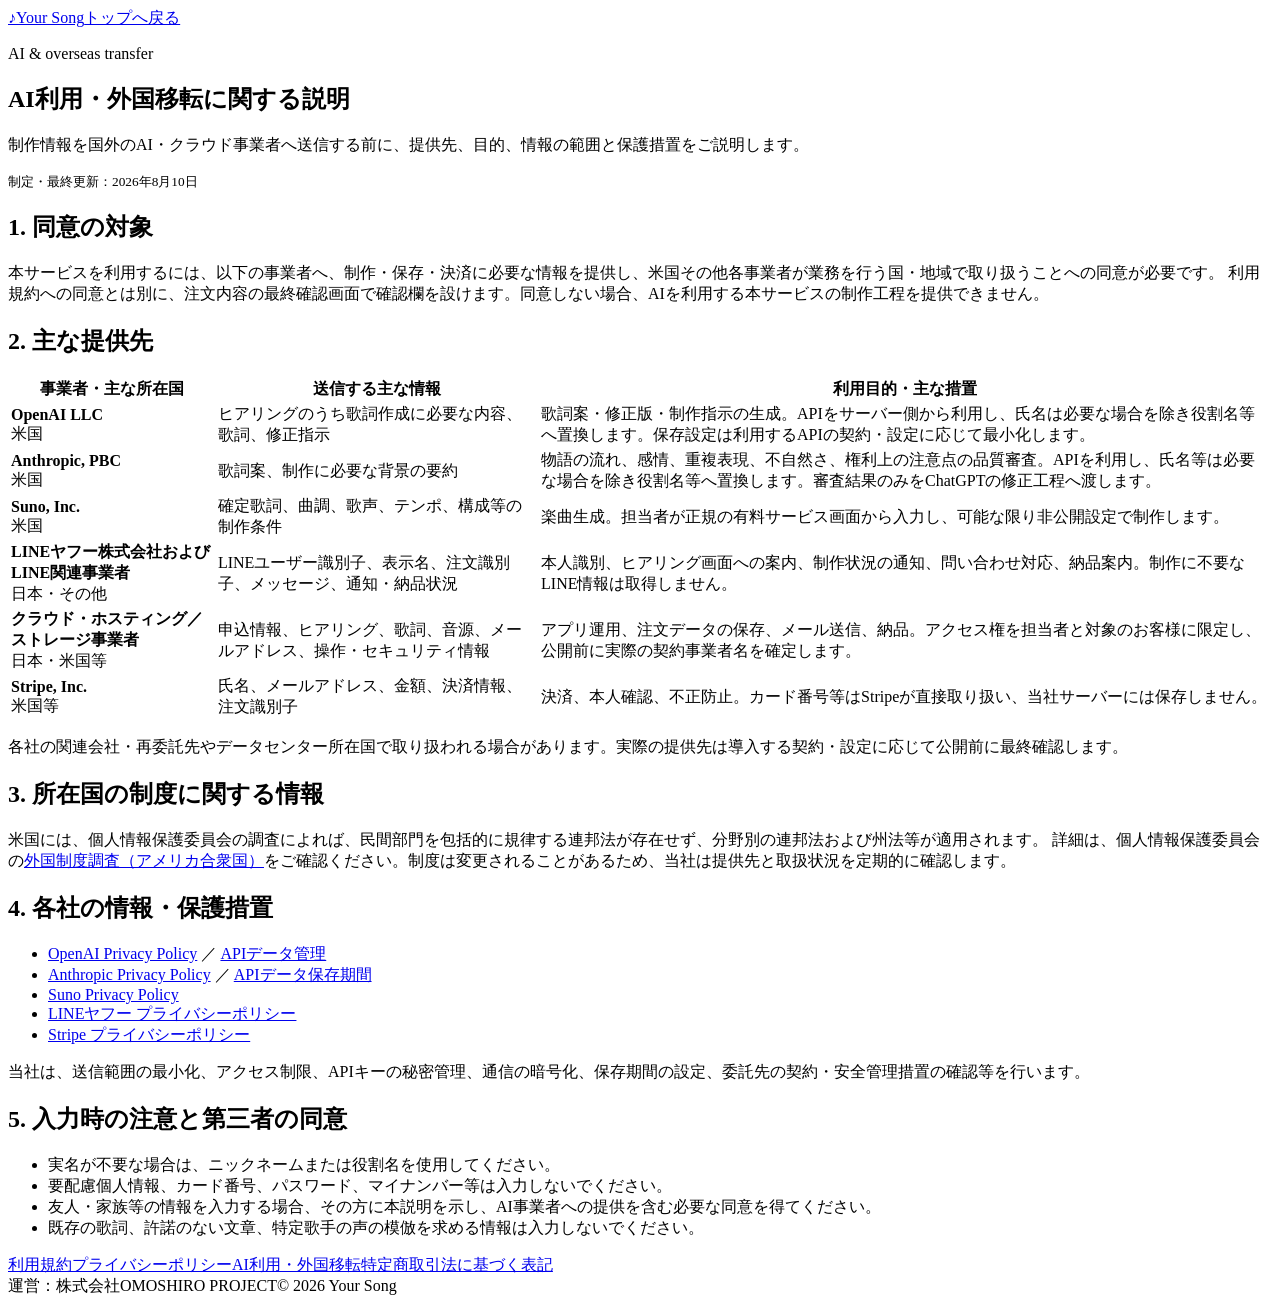
==== commit 449f788b: "利用規約・AI利用説明ページの社内向け注意書き（公開前の確認）を削除 Co-Authored-By: Claude Opus 5.5 <noreply@anthropic.com> Claude-Se" ====
--- a/site/legal/ai-transfer/index.html
+++ b/site/legal/ai-transfer/index.html
@@ -1,500 +1,10 @@
 <!DOCTYPE html><html lang="ja"><head><meta charSet="utf-8"/><meta name="viewport" content="width=device-width, initial-scale=1"/><link rel="stylesheet" href="/assets/index-CwPospJu.css" data-rsc-css-href="/assets/index-CwPospJu.css" data-precedence="vite-rsc/importer-resources"/><link rel="modulepreload" href="/assets/layout-segment-context-CGCE8XJX.js" crossorigin=""/><link rel="modulepreload" href="/assets/rolldown-runtime-S-ySWqyJ.js" crossorigin=""/><link rel="modulepreload" href="/assets/index-D2k6pOY4.js" crossorigin=""/><link rel="modulepreload" href="/assets/framework-DjPHiq1u.js" crossorigin=""/><link rel="modulepreload" href="/assets/link-D5Xa4g7F.js" crossorigin=""/><title>AI利用・外国移転に関する説明｜Your Song</title><meta name="description" content="Your Songが利用するAI・クラウド事業者と外国における個人情報の取扱いについてご案内します。"/><script>self.__VINEXT_RSC_PARAMS__={}</script><script>self.__VINEXT_RSC_NAV__={"pathname":"/legal/ai-transfer","searchParams":[]}</script><link rel="modulepreload" href="/assets/index-D2k6pOY4.js" />
-<link rel="preload" href="/workspace/sites/your-song-wedding/.vinext/fonts/noto-sans-jp-d22312ada54c/noto-sans-jp-6f2cdfb7.woff2" as="font" type="font/woff2" crossorigin />
-<link rel="preload" href="/workspace/sites/your-song-wedding/.vinext/fonts/noto-sans-jp-d22312ada54c/noto-sans-jp-fee7d21c.woff2" as="font" type="font/woff2" crossorigin />
-<link rel="preload" href="/workspace/sites/your-song-wedding/.vinext/fonts/noto-sans-jp-d22312ada54c/noto-sans-jp-04213794.woff2" as="font" type="font/woff2" crossorigin />
-<link rel="preload" href="/workspace/sites/your-song-wedding/.vinext/fonts/noto-sans-jp-d22312ada54c/noto-sans-jp-0caea10d.woff2" as="font" type="font/woff2" crossorigin />
-<link rel="preload" href="/workspace/sites/your-song-wedding/.vinext/fonts/noto-sans-jp-d22312ada54c/noto-sans-jp-7f07fcdc.woff2" as="font" type="font/woff2" crossorigin />
-<link rel="preload" href="/workspace/sites/your-song-wedding/.vinext/fonts/noto-sans-jp-d22312ada54c/noto-sans-jp-c956451c.woff2" as="font" type="font/woff2" crossorigin />
-<link rel="preload" href="/workspace/sites/your-song-wedding/.vinext/fonts/noto-sans-jp-d22312ada54c/noto-sans-jp-21d1775d.woff2" as="font" type="font/woff2" crossorigin />
-<link rel="preload" href="/workspace/sites/your-song-wedding/.vinext/fonts/noto-sans-jp-d22312ada54c/noto-sans-jp-84aececd.woff2" as="font" type="font/woff2" crossorigin />
-<link rel="preload" href="/workspace/sites/your-song-wedding/.vinext/fonts/noto-sans-jp-d22312ada54c/noto-sans-jp-94a0dad9.woff2" as="font" type="font/woff2" crossorigin />
-<link rel="preload" href="/workspace/sites/your-song-wedding/.vinext/fonts/noto-sans-jp-d22312ada54c/noto-sans-jp-4c71878a.woff2" as="font" type="font/woff2" crossorigin />
-<link rel="preload" href="/workspace/sites/your-song-wedding/.vinext/fonts/noto-sans-jp-d22312ada54c/noto-sans-jp-2ba603da.woff2" as="font" type="font/woff2" crossorigin />
-<link rel="preload" href="/workspace/sites/your-song-wedding/.vinext/fonts/noto-sans-jp-d22312ada54c/noto-sans-jp-1159b2c0.woff2" as="font" type="font/woff2" crossorigin />
-<link rel="preload" href="/workspace/sites/your-song-wedding/.vinext/fonts/noto-sans-jp-d22312ada54c/noto-sans-jp-841c1b2a.woff2" as="font" type="font/woff2" crossorigin />
-<link rel="preload" href="/workspace/sites/your-song-wedding/.vinext/fonts/noto-sans-jp-d22312ada54c/noto-sans-jp-a3995713.woff2" as="font" type="font/woff2" crossorigin />
-<link rel="preload" href="/workspace/sites/your-song-wedding/.vinext/fonts/noto-sans-jp-d22312ada54c/noto-sans-jp-73be784a.woff2" as="font" type="font/woff2" crossorigin />
-<link rel="preload" href="/workspace/sites/your-song-wedding/.vinext/fonts/noto-sans-jp-d22312ada54c/noto-sans-jp-af2d2fa2.woff2" as="font" type="font/woff2" crossorigin />
-<link rel="preload" href="/workspace/sites/your-song-wedding/.vinext/fonts/noto-sans-jp-d22312ada54c/noto-sans-jp-2f0b3bc0.woff2" as="font" type="font/woff2" crossorigin />
-<link rel="preload" href="/workspace/sites/your-song-wedding/.vinext/fonts/noto-sans-jp-d22312ada54c/noto-sans-jp-7d84d4e6.woff2" as="font" type="font/woff2" crossorigin />
-<link rel="preload" href="/workspace/sites/your-song-wedding/.vinext/fonts/noto-sans-jp-d22312ada54c/noto-sans-jp-03cd5e0e.woff2" as="font" type="font/woff2" crossorigin />
-<link rel="preload" href="/workspace/sites/your-song-wedding/.vinext/fonts/noto-sans-jp-d22312ada54c/noto-sans-jp-5877985c.woff2" as="font" type="font/woff2" crossorigin />
-<link rel="preload" href="/workspace/sites/your-song-wedding/.vinext/fonts/noto-sans-jp-d22312ada54c/noto-sans-jp-d0dfeaa0.woff2" as="font" type="font/woff2" crossorigin />
-<link rel="preload" href="/workspace/sites/your-song-wedding/.vinext/fonts/noto-sans-jp-d22312ada54c/noto-sans-jp-2ec072ee.woff2" as="font" type="font/woff2" crossorigin />
-<link rel="preload" href="/workspace/sites/your-song-wedding/.vinext/fonts/noto-sans-jp-d22312ada54c/noto-sans-jp-bf18cf1e.woff2" as="font" type="font/woff2" crossorigin />
-<link rel="preload" href="/workspace/sites/your-song-wedding/.vinext/fonts/noto-sans-jp-d22312ada54c/noto-sans-jp-12f26646.woff2" as="font" type="font/woff2" crossorigin />
-<link rel="preload" href="/workspace/sites/your-song-wedding/.vinext/fonts/noto-sans-jp-d22312ada54c/noto-sans-jp-196ab1ef.woff2" as="font" type="font/woff2" crossorigin />
-<link rel="preload" href="/workspace/sites/your-song-wedding/.vinext/fonts/noto-sans-jp-d22312ada54c/noto-sans-jp-7f4da5c2.woff2" as="font" type="font/woff2" crossorigin />
-<link rel="preload" href="/workspace/sites/your-song-wedding/.vinext/fonts/noto-sans-jp-d22312ada54c/noto-sans-jp-eb4fefcd.woff2" as="font" type="font/woff2" crossorigin />
-<link rel="preload" href="/workspace/sites/your-song-wedding/.vinext/fonts/noto-sans-jp-d22312ada54c/noto-sans-jp-71be2615.woff2" as="font" type="font/woff2" crossorigin />
-<link rel="preload" href="/workspace/sites/your-song-wedding/.vinext/fonts/noto-sans-jp-d22312ada54c/noto-sans-jp-9bb751e5.woff2" as="font" type="font/woff2" crossorigin />
-<link rel="preload" href="/workspace/sites/your-song-wedding/.vinext/fonts/noto-sans-jp-d22312ada54c/noto-sans-jp-28ceec77.woff2" as="font" type="font/woff2" crossorigin />
-<link rel="preload" href="/workspace/sites/your-song-wedding/.vinext/fonts/noto-sans-jp-d22312ada54c/noto-sans-jp-f7ab6dd7.woff2" as="font" type="font/woff2" crossorigin />
-<link rel="preload" href="/workspace/sites/your-song-wedding/.vinext/fonts/noto-sans-jp-d22312ada54c/noto-sans-jp-7d85bccd.woff2" as="font" type="font/woff2" crossorigin />
-<link rel="preload" href="/workspace/sites/your-song-wedding/.vinext/fonts/noto-sans-jp-d22312ada54c/noto-sans-jp-d83f874c.woff2" as="font" type="font/woff2" crossorigin />
-<link rel="preload" href="/workspace/sites/your-song-wedding/.vinext/fonts/noto-sans-jp-d22312ada54c/noto-sans-jp-9e86e158.woff2" as="font" type="font/woff2" crossorigin />
-<link rel="preload" href="/workspace/sites/your-song-wedding/.vinext/fonts/noto-sans-jp-d22312ada54c/noto-sans-jp-c8300d61.woff2" as="font" type="font/woff2" crossorigin />
-<link rel="preload" href="/workspace/sites/your-song-wedding/.vinext/fonts/noto-sans-jp-d22312ada54c/noto-sans-jp-4beb8009.woff2" as="font" type="font/woff2" crossorigin />
-<link rel="preload" href="/workspace/sites/your-song-wedding/.vinext/fonts/noto-sans-jp-d22312ada54c/noto-sans-jp-846637bb.woff2" as="font" type="font/woff2" crossorigin />
-<link rel="preload" href="/workspace/sites/your-song-wedding/.vinext/fonts/noto-sans-jp-d22312ada54c/noto-sans-jp-dbe2b05f.woff2" as="font" type="font/woff2" crossorigin />
-<link rel="preload" href="/workspace/sites/your-song-wedding/.vinext/fonts/noto-sans-jp-d22312ada54c/noto-sans-jp-8b49bc58.woff2" as="font" type="font/woff2" crossorigin />
-<link rel="preload" href="/workspace/sites/your-song-wedding/.vinext/fonts/noto-sans-jp-d22312ada54c/noto-sans-jp-6d3a1245.woff2" as="font" type="font/woff2" crossorigin />
-<link rel="preload" href="/workspace/sites/your-song-wedding/.vinext/fonts/noto-sans-jp-d22312ada54c/noto-sans-jp-1e442b80.woff2" as="font" type="font/woff2" crossorigin />
-<link rel="preload" href="/workspace/sites/your-song-wedding/.vinext/fonts/noto-sans-jp-d22312ada54c/noto-sans-jp-5820c21d.woff2" as="font" type="font/woff2" crossorigin />
-<link rel="preload" href="/workspace/sites/your-song-wedding/.vinext/fonts/noto-sans-jp-d22312ada54c/noto-sans-jp-10e413f3.woff2" as="font" type="font/woff2" crossorigin />
-<link rel="preload" href="/workspace/sites/your-song-wedding/.vinext/fonts/noto-sans-jp-d22312ada54c/noto-sans-jp-8e3adf1b.woff2" as="font" type="font/woff2" crossorigin />
-<link rel="preload" href="/workspace/sites/your-song-wedding/.vinext/fonts/noto-sans-jp-d22312ada54c/noto-sans-jp-fefb9389.woff2" as="font" type="font/woff2" crossorigin />
-<link rel="preload" href="/workspace/sites/your-song-wedding/.vinext/fonts/noto-sans-jp-d22312ada54c/noto-sans-jp-b75205f1.woff2" as="font" type="font/woff2" crossorigin />
-<link rel="preload" href="/workspace/sites/your-song-wedding/.vinext/fonts/noto-sans-jp-d22312ada54c/noto-sans-jp-7552a5f4.woff2" as="font" type="font/woff2" crossorigin />
-<link rel="preload" href="/workspace/sites/your-song-wedding/.vinext/fonts/noto-sans-jp-d22312ada54c/noto-sans-jp-8284641a.woff2" as="font" type="font/woff2" crossorigin />
-<link rel="preload" href="/workspace/sites/your-song-wedding/.vinext/fonts/noto-sans-jp-d22312ada54c/noto-sans-jp-12dce55c.woff2" as="font" type="font/woff2" crossorigin />
-<link rel="preload" href="/workspace/sites/your-song-wedding/.vinext/fonts/noto-sans-jp-d22312ada54c/noto-sans-jp-f8757d02.woff2" as="font" type="font/woff2" crossorigin />
-<link rel="preload" href="/workspace/sites/your-song-wedding/.vinext/fonts/noto-sans-jp-d22312ada54c/noto-sans-jp-5fd28a5f.woff2" as="font" type="font/woff2" crossorigin />
-<link rel="preload" href="/workspace/sites/your-song-wedding/.vinext/fonts/noto-sans-jp-d22312ada54c/noto-sans-jp-6cd90c73.woff2" as="font" type="font/woff2" crossorigin />
-<link rel="preload" href="/workspace/sites/your-song-wedding/.vinext/fonts/noto-sans-jp-d22312ada54c/noto-sans-jp-0060ee7c.woff2" as="font" type="font/woff2" crossorigin />
-<link rel="preload" href="/workspace/sites/your-song-wedding/.vinext/fonts/noto-sans-jp-d22312ada54c/noto-sans-jp-aa4ca917.woff2" as="font" type="font/woff2" crossorigin />
-<link rel="preload" href="/workspace/sites/your-song-wedding/.vinext/fonts/noto-sans-jp-d22312ada54c/noto-sans-jp-91cd34eb.woff2" as="font" type="font/woff2" crossorigin />
-<link rel="preload" href="/workspace/sites/your-song-wedding/.vinext/fonts/noto-sans-jp-d22312ada54c/noto-sans-jp-7a7fa4ea.woff2" as="font" type="font/woff2" crossorigin />
-<link rel="preload" href="/workspace/sites/your-song-wedding/.vinext/fonts/noto-sans-jp-d22312ada54c/noto-sans-jp-c3cee96a.woff2" as="font" type="font/woff2" crossorigin />
-<link rel="preload" href="/workspace/sites/your-song-wedding/.vinext/fonts/noto-sans-jp-d22312ada54c/noto-sans-jp-c31b0185.woff2" as="font" type="font/woff2" crossorigin />
-<link rel="preload" href="/workspace/sites/your-song-wedding/.vinext/fonts/noto-sans-jp-d22312ada54c/noto-sans-jp-d13badf7.woff2" as="font" type="font/woff2" crossorigin />
-<link rel="preload" href="/workspace/sites/your-song-wedding/.vinext/fonts/noto-sans-jp-d22312ada54c/noto-sans-jp-7483ef7e.woff2" as="font" type="font/woff2" crossorigin />
-<link rel="preload" href="/workspace/sites/your-song-wedding/.vinext/fonts/noto-sans-jp-d22312ada54c/noto-sans-jp-b17ad419.woff2" as="font" type="font/woff2" crossorigin />
-<link rel="preload" href="/workspace/sites/your-song-wedding/.vinext/fonts/noto-sans-jp-d22312ada54c/noto-sans-jp-4e22e57d.woff2" as="font" type="font/woff2" crossorigin />
-<link rel="preload" href="/workspace/sites/your-song-wedding/.vinext/fonts/noto-sans-jp-d22312ada54c/noto-sans-jp-46cc40ee.woff2" as="font" type="font/woff2" crossorigin />
-<link rel="preload" href="/workspace/sites/your-song-wedding/.vinext/fonts/noto-sans-jp-d22312ada54c/noto-sans-jp-898ca73c.woff2" as="font" type="font/woff2" crossorigin />
-<link rel="preload" href="/workspace/sites/your-song-wedding/.vinext/fonts/noto-sans-jp-d22312ada54c/noto-sans-jp-b1d18a99.woff2" as="font" type="font/woff2" crossorigin />
-<link rel="preload" href="/workspace/sites/your-song-wedding/.vinext/fonts/noto-sans-jp-d22312ada54c/noto-sans-jp-ca3a544a.woff2" as="font" type="font/woff2" crossorigin />
-<link rel="preload" href="/workspace/sites/your-song-wedding/.vinext/fonts/noto-sans-jp-d22312ada54c/noto-sans-jp-5b572d86.woff2" as="font" type="font/woff2" crossorigin />
-<link rel="preload" href="/workspace/sites/your-song-wedding/.vinext/fonts/noto-sans-jp-d22312ada54c/noto-sans-jp-e55b5d10.woff2" as="font" type="font/woff2" crossorigin />
-<link rel="preload" href="/workspace/sites/your-song-wedding/.vinext/fonts/noto-sans-jp-d22312ada54c/noto-sans-jp-f199c3e0.woff2" as="font" type="font/woff2" crossorigin />
-<link rel="preload" href="/workspace/sites/your-song-wedding/.vinext/fonts/noto-sans-jp-d22312ada54c/noto-sans-jp-70286e4f.woff2" as="font" type="font/woff2" crossorigin />
-<link rel="preload" href="/workspace/sites/your-song-wedding/.vinext/fonts/noto-sans-jp-d22312ada54c/noto-sans-jp-a56fdd58.woff2" as="font" type="font/woff2" crossorigin />
-<link rel="preload" href="/workspace/sites/your-song-wedding/.vinext/fonts/noto-sans-jp-d22312ada54c/noto-sans-jp-e3313351.woff2" as="font" type="font/woff2" crossorigin />
-<link rel="preload" href="/workspace/sites/your-song-wedding/.vinext/fonts/noto-sans-jp-d22312ada54c/noto-sans-jp-5eb364c8.woff2" as="font" type="font/woff2" crossorigin />
-<link rel="preload" href="/workspace/sites/your-song-wedding/.vinext/fonts/noto-sans-jp-d22312ada54c/noto-sans-jp-a0e6d610.woff2" as="font" type="font/woff2" crossorigin />
-<link rel="preload" href="/workspace/sites/your-song-wedding/.vinext/fonts/noto-sans-jp-d22312ada54c/noto-sans-jp-d8aa4acd.woff2" as="font" type="font/woff2" crossorigin />
-<link rel="preload" href="/workspace/sites/your-song-wedding/.vinext/fonts/noto-sans-jp-d22312ada54c/noto-sans-jp-ee12363c.woff2" as="font" type="font/woff2" crossorigin />
-<link rel="preload" href="/workspace/sites/your-song-wedding/.vinext/fonts/noto-sans-jp-d22312ada54c/noto-sans-jp-80542786.woff2" as="font" type="font/woff2" crossorigin />
-<link rel="preload" href="/workspace/sites/your-song-wedding/.vinext/fonts/noto-sans-jp-d22312ada54c/noto-sans-jp-dadfd829.woff2" as="font" type="font/woff2" crossorigin />
-<link rel="preload" href="/workspace/sites/your-song-wedding/.vinext/fonts/noto-sans-jp-d22312ada54c/noto-sans-jp-bfcb49e9.woff2" as="font" type="font/woff2" crossorigin />
-<link rel="preload" href="/workspace/sites/your-song-wedding/.vinext/fonts/noto-sans-jp-d22312ada54c/noto-sans-jp-eab750cb.woff2" as="font" type="font/woff2" crossorigin />
-<link rel="preload" href="/workspace/sites/your-song-wedding/.vinext/fonts/noto-sans-jp-d22312ada54c/noto-sans-jp-d64af9c3.woff2" as="font" type="font/woff2" crossorigin />
-<link rel="preload" href="/workspace/sites/your-song-wedding/.vinext/fonts/noto-sans-jp-d22312ada54c/noto-sans-jp-e70a7fe8.woff2" as="font" type="font/woff2" crossorigin />
-<link rel="preload" href="/workspace/sites/your-song-wedding/.vinext/fonts/noto-sans-jp-d22312ada54c/noto-sans-jp-a36b84f1.woff2" as="font" type="font/woff2" crossorigin />
-<link rel="preload" href="/workspace/sites/your-song-wedding/.vinext/fonts/noto-sans-jp-d22312ada54c/noto-sans-jp-4fbb0686.woff2" as="font" type="font/woff2" crossorigin />
-<link rel="preload" href="/workspace/sites/your-song-wedding/.vinext/fonts/noto-sans-jp-d22312ada54c/noto-sans-jp-89393fb5.woff2" as="font" type="font/woff2" crossorigin />
-<link rel="preload" href="/workspace/sites/your-song-wedding/.vinext/fonts/noto-sans-jp-d22312ada54c/noto-sans-jp-af36d3b7.woff2" as="font" type="font/woff2" crossorigin />
-<link rel="preload" href="/workspace/sites/your-song-wedding/.vinext/fonts/noto-sans-jp-d22312ada54c/noto-sans-jp-ed9a44a5.woff2" as="font" type="font/woff2" crossorigin />
-<link rel="preload" href="/workspace/sites/your-song-wedding/.vinext/fonts/noto-sans-jp-d22312ada54c/noto-sans-jp-8893ca2e.woff2" as="font" type="font/woff2" crossorigin />
-<link rel="preload" href="/workspace/sites/your-song-wedding/.vinext/fonts/noto-sans-jp-d22312ada54c/noto-sans-jp-99d7404a.woff2" as="font" type="font/woff2" crossorigin />
-<link rel="preload" href="/workspace/sites/your-song-wedding/.vinext/fonts/noto-sans-jp-d22312ada54c/noto-sans-jp-bb88fd2a.woff2" as="font" type="font/woff2" crossorigin />
-<link rel="preload" href="/workspace/sites/your-song-wedding/.vinext/fonts/noto-sans-jp-d22312ada54c/noto-sans-jp-1ff1eafb.woff2" as="font" type="font/woff2" crossorigin />
-<link rel="preload" href="/workspace/sites/your-song-wedding/.vinext/fonts/noto-sans-jp-d22312ada54c/noto-sans-jp-999a465d.woff2" as="font" type="font/woff2" crossorigin />
-<link rel="preload" href="/workspace/sites/your-song-wedding/.vinext/fonts/noto-sans-jp-d22312ada54c/noto-sans-jp-ea5abb16.woff2" as="font" type="font/woff2" crossorigin />
-<link rel="preload" href="/workspace/sites/your-song-wedding/.vinext/fonts/noto-sans-jp-d22312ada54c/noto-sans-jp-81de744e.woff2" as="font" type="font/woff2" crossorigin />
-<link rel="preload" href="/workspace/sites/your-song-wedding/.vinext/fonts/noto-sans-jp-d22312ada54c/noto-sans-jp-13c3e361.woff2" as="font" type="font/woff2" crossorigin />
-<link rel="preload" href="/workspace/sites/your-song-wedding/.vinext/fonts/noto-sans-jp-d22312ada54c/noto-sans-jp-b27c742b.woff2" as="font" type="font/woff2" crossorigin />
-<link rel="preload" href="/workspace/sites/your-song-wedding/.vinext/fonts/noto-sans-jp-d22312ada54c/noto-sans-jp-0fd251e6.woff2" as="font" type="font/woff2" crossorigin />
-<link rel="preload" href="/workspace/sites/your-song-wedding/.vinext/fonts/noto-sans-jp-d22312ada54c/noto-sans-jp-5efc06ee.woff2" as="font" type="font/woff2" crossorigin />
-<link rel="preload" href="/workspace/sites/your-song-wedding/.vinext/fonts/noto-sans-jp-d22312ada54c/noto-sans-jp-f468c31d.woff2" as="font" type="font/woff2" crossorigin />
-<link rel="preload" href="/workspace/sites/your-song-wedding/.vinext/fonts/noto-sans-jp-d22312ada54c/noto-sans-jp-f4295fba.woff2" as="font" type="font/woff2" crossorigin />
-<link rel="preload" href="/workspace/sites/your-song-wedding/.vinext/fonts/noto-sans-jp-d22312ada54c/noto-sans-jp-388f5779.woff2" as="font" type="font/woff2" crossorigin />
-<link rel="preload" href="/workspace/sites/your-song-wedding/.vinext/fonts/noto-sans-jp-d22312ada54c/noto-sans-jp-35a42894.woff2" as="font" type="font/woff2" crossorigin />
-<link rel="preload" href="/workspace/sites/your-song-wedding/.vinext/fonts/noto-sans-jp-d22312ada54c/noto-sans-jp-b249b8c3.woff2" as="font" type="font/woff2" crossorigin />
-<link rel="preload" href="/workspace/sites/your-song-wedding/.vinext/fonts/noto-sans-jp-d22312ada54c/noto-sans-jp-5f9b54cf.woff2" as="font" type="font/woff2" crossorigin />
-<link rel="preload" href="/workspace/sites/your-song-wedding/.vinext/fonts/noto-sans-jp-d22312ada54c/noto-sans-jp-772375e6.woff2" as="font" type="font/woff2" crossorigin />
-<link rel="preload" href="/workspace/sites/your-song-wedding/.vinext/fonts/noto-sans-jp-d22312ada54c/noto-sans-jp-e940be51.woff2" as="font" type="font/woff2" crossorigin />
-<link rel="preload" href="/workspace/sites/your-song-wedding/.vinext/fonts/noto-sans-jp-d22312ada54c/noto-sans-jp-74353249.woff2" as="font" type="font/woff2" crossorigin />
-<link rel="preload" href="/workspace/sites/your-song-wedding/.vinext/fonts/noto-sans-jp-d22312ada54c/noto-sans-jp-90d8e03d.woff2" as="font" type="font/woff2" crossorigin />
-<link rel="preload" href="/workspace/sites/your-song-wedding/.vinext/fonts/noto-sans-jp-d22312ada54c/noto-sans-jp-741b2c8b.woff2" as="font" type="font/woff2" crossorigin />
-<link rel="preload" href="/workspace/sites/your-song-wedding/.vinext/fonts/noto-sans-jp-d22312ada54c/noto-sans-jp-2795f08a.woff2" as="font" type="font/woff2" crossorigin />
-<link rel="preload" href="/workspace/sites/your-song-wedding/.vinext/fonts/noto-sans-jp-d22312ada54c/noto-sans-jp-e20236c5.woff2" as="font" type="font/woff2" crossorigin />
-<link rel="preload" href="/workspace/sites/your-song-wedding/.vinext/fonts/noto-sans-jp-d22312ada54c/noto-sans-jp-cc9bfb9f.woff2" as="font" type="font/woff2" crossorigin />
-<link rel="preload" href="/workspace/sites/your-song-wedding/.vinext/fonts/noto-sans-jp-d22312ada54c/noto-sans-jp-a87e1c85.woff2" as="font" type="font/woff2" crossorigin />
-<link rel="preload" href="/workspace/sites/your-song-wedding/.vinext/fonts/noto-sans-jp-d22312ada54c/noto-sans-jp-9dc5c97e.woff2" as="font" type="font/woff2" crossorigin />
-<link rel="preload" href="/workspace/sites/your-song-wedding/.vinext/fonts/noto-sans-jp-d22312ada54c/noto-sans-jp-a8088434.woff2" as="font" type="font/woff2" crossorigin />
-<link rel="preload" href="/workspace/sites/your-song-wedding/.vinext/fonts/noto-sans-jp-d22312ada54c/noto-sans-jp-d3e42317.woff2" as="font" type="font/woff2" crossorigin />
-<link rel="preload" href="/workspace/sites/your-song-wedding/.vinext/fonts/noto-sans-jp-d22312ada54c/noto-sans-jp-f871983d.woff2" as="font" type="font/woff2" crossorigin />
-<link rel="preload" href="/workspace/sites/your-song-wedding/.vinext/fonts/noto-sans-jp-d22312ada54c/noto-sans-jp-095ef7e5.woff2" as="font" type="font/woff2" crossorigin />
-<link rel="preload" href="/workspace/sites/your-song-wedding/.vinext/fonts/noto-sans-jp-d22312ada54c/noto-sans-jp-25831122.woff2" as="font" type="font/woff2" crossorigin />
-<link rel="preload" href="/workspace/sites/your-song-wedding/.vinext/fonts/noto-sans-jp-d22312ada54c/noto-sans-jp-0976c223.woff2" as="font" type="font/woff2" crossorigin />
-<link rel="preload" href="/workspace/sites/your-song-wedding/.vinext/fonts/noto-sans-jp-d22312ada54c/noto-sans-jp-e6015164.woff2" as="font" type="font/woff2" crossorigin />
-<link rel="preload" href="/workspace/sites/your-song-wedding/.vinext/fonts/noto-sans-jp-d22312ada54c/noto-sans-jp-569a985d.woff2" as="font" type="font/woff2" crossorigin />
-<link rel="preload" href="/workspace/sites/your-song-wedding/.vinext/fonts/noto-sans-jp-d22312ada54c/noto-sans-jp-425953a7.woff2" as="font" type="font/woff2" crossorigin />
-<link rel="preload" href="/workspace/sites/your-song-wedding/.vinext/fonts/noto-sans-jp-d22312ada54c/noto-sans-jp-e29b09ac.woff2" as="font" type="font/woff2" crossorigin />
-<link rel="preload" href="/workspace/sites/your-song-wedding/.vinext/fonts/shippori-mincho-baa30d3207e1/shippori-mincho-94c7b321.woff2" as="font" type="font/woff2" crossorigin />
-<link rel="preload" href="/workspace/sites/your-song-wedding/.vinext/fonts/shippori-mincho-baa30d3207e1/shippori-mincho-3f7c8f23.woff2" as="font" type="font/woff2" crossorigin />
-<link rel="preload" href="/workspace/sites/your-song-wedding/.vinext/fonts/shippori-mincho-baa30d3207e1/shippori-mincho-918dd217.woff2" as="font" type="font/woff2" crossorigin />
-<link rel="preload" href="/workspace/sites/your-song-wedding/.vinext/fonts/shippori-mincho-baa30d3207e1/shippori-mincho-463cc74f.woff2" as="font" type="font/woff2" crossorigin />
-<link rel="preload" href="/workspace/sites/your-song-wedding/.vinext/fonts/shippori-mincho-baa30d3207e1/shippori-mincho-208a84b1.woff2" as="font" type="font/woff2" crossorigin />
-<link rel="preload" href="/workspace/sites/your-song-wedding/.vinext/fonts/shippori-mincho-baa30d3207e1/shippori-mincho-0737022a.woff2" as="font" type="font/woff2" crossorigin />
-<link rel="preload" href="/workspace/sites/your-song-wedding/.vinext/fonts/shippori-mincho-baa30d3207e1/shippori-mincho-eab4c802.woff2" as="font" type="font/woff2" crossorigin />
-<link rel="preload" href="/workspace/sites/your-song-wedding/.vinext/fonts/shippori-mincho-baa30d3207e1/shippori-mincho-e94259ae.woff2" as="font" type="font/woff2" crossorigin />
-<link rel="preload" href="/workspace/sites/your-song-wedding/.vinext/fonts/shippori-mincho-baa30d3207e1/shippori-mincho-4b725ba7.woff2" as="font" type="font/woff2" crossorigin />
-<link rel="preload" href="/workspace/sites/your-song-wedding/.vinext/fonts/shippori-mincho-baa30d3207e1/shippori-mincho-5d12648b.woff2" as="font" type="font/woff2" crossorigin />
-<link rel="preload" href="/workspace/sites/your-song-wedding/.vinext/fonts/shippori-mincho-baa30d3207e1/shippori-mincho-1930000f.woff2" as="font" type="font/woff2" crossorigin />
-<link rel="preload" href="/workspace/sites/your-song-wedding/.vinext/fonts/shippori-mincho-baa30d3207e1/shippori-mincho-d04636f0.woff2" as="font" type="font/woff2" crossorigin />
-<link rel="preload" href="/workspace/sites/your-song-wedding/.vinext/fonts/shippori-mincho-baa30d3207e1/shippori-mincho-8037e9be.woff2" as="font" type="font/woff2" crossorigin />
-<link rel="preload" href="/workspace/sites/your-song-wedding/.vinext/fonts/shippori-mincho-baa30d3207e1/shippori-mincho-5951aa92.woff2" as="font" type="font/woff2" crossorigin />
-<link rel="preload" href="/workspace/sites/your-song-wedding/.vinext/fonts/shippori-mincho-baa30d3207e1/shippori-mincho-5fec7f70.woff2" as="font" type="font/woff2" crossorigin />
-<link rel="preload" href="/workspace/sites/your-song-wedding/.vinext/fonts/shippori-mincho-baa30d3207e1/shippori-mincho-f12cf820.woff2" as="font" type="font/woff2" crossorigin />
-<link rel="preload" href="/workspace/sites/your-song-wedding/.vinext/fonts/shippori-mincho-baa30d3207e1/shippori-mincho-f4923b3e.woff2" as="font" type="font/woff2" crossorigin />
-<link rel="preload" href="/workspace/sites/your-song-wedding/.vinext/fonts/shippori-mincho-baa30d3207e1/shippori-mincho-f9368d68.woff2" as="font" type="font/woff2" crossorigin />
-<link rel="preload" href="/workspace/sites/your-song-wedding/.vinext/fonts/shippori-mincho-baa30d3207e1/shippori-mincho-8db27e80.woff2" as="font" type="font/woff2" crossorigin />
-<link rel="preload" href="/workspace/sites/your-song-wedding/.vinext/fonts/shippori-mincho-baa30d3207e1/shippori-mincho-1313893d.woff2" as="font" type="font/woff2" crossorigin />
-<link rel="preload" href="/workspace/sites/your-song-wedding/.vinext/fonts/shippori-mincho-baa30d3207e1/shippori-mincho-0cef5e2b.woff2" as="font" type="font/woff2" crossorigin />
-<link rel="preload" href="/workspace/sites/your-song-wedding/.vinext/fonts/shippori-mincho-baa30d3207e1/shippori-mincho-12cc100e.woff2" as="font" type="font/woff2" crossorigin />
-<link rel="preload" href="/workspace/sites/your-song-wedding/.vinext/fonts/shippori-mincho-baa30d3207e1/shippori-mincho-3affcc54.woff2" as="font" type="font/woff2" crossorigin />
-<link rel="preload" href="/workspace/sites/your-song-wedding/.vinext/fonts/shippori-mincho-baa30d3207e1/shippori-mincho-98224c9b.woff2" as="font" type="font/woff2" crossorigin />
-<link rel="preload" href="/workspace/sites/your-song-wedding/.vinext/fonts/shippori-mincho-baa30d3207e1/shippori-mincho-82ba1921.woff2" as="font" type="font/woff2" crossorigin />
-<link rel="preload" href="/workspace/sites/your-song-wedding/.vinext/fonts/shippori-mincho-baa30d3207e1/shippori-mincho-2c3b9e71.woff2" as="font" type="font/woff2" crossorigin />
-<link rel="preload" href="/workspace/sites/your-song-wedding/.vinext/fonts/shippori-mincho-baa30d3207e1/shippori-mincho-c01be940.woff2" as="font" type="font/woff2" crossorigin />
-<link rel="preload" href="/workspace/sites/your-song-wedding/.vinext/fonts/shippori-mincho-baa30d3207e1/shippori-mincho-83b0c7a0.woff2" as="font" type="font/woff2" crossorigin />
-<link rel="preload" href="/workspace/sites/your-song-wedding/.vinext/fonts/shippori-mincho-baa30d3207e1/shippori-mincho-63639dfa.woff2" as="font" type="font/woff2" crossorigin />
-<link rel="preload" href="/workspace/sites/your-song-wedding/.vinext/fonts/shippori-mincho-baa30d3207e1/shippori-mincho-586de41e.woff2" as="font" type="font/woff2" crossorigin />
-<link rel="preload" href="/workspace/sites/your-song-wedding/.vinext/fonts/shippori-mincho-baa30d3207e1/shippori-mincho-925c839f.woff2" as="font" type="font/woff2" crossorigin />
-<link rel="preload" href="/workspace/sites/your-song-wedding/.vinext/fonts/shippori-mincho-baa30d3207e1/shippori-mincho-eac78110.woff2" as="font" type="font/woff2" crossorigin />
-<link rel="preload" href="/workspace/sites/your-song-wedding/.vinext/fonts/shippori-mincho-baa30d3207e1/shippori-mincho-e275a7e4.woff2" as="font" type="font/woff2" crossorigin />
-<link rel="preload" href="/workspace/sites/your-song-wedding/.vinext/fonts/shippori-mincho-baa30d3207e1/shippori-mincho-df9b7ddc.woff2" as="font" type="font/woff2" crossorigin />
-<link rel="preload" href="/workspace/sites/your-song-wedding/.vinext/fonts/shippori-mincho-baa30d3207e1/shippori-mincho-06b45ba0.woff2" as="font" type="font/woff2" crossorigin />
-<link rel="preload" href="/workspace/sites/your-song-wedding/.vinext/fonts/shippori-mincho-baa30d3207e1/shippori-mincho-baa9f4d9.woff2" as="font" type="font/woff2" crossorigin />
-<link rel="preload" href="/workspace/sites/your-song-wedding/.vinext/fonts/shippori-mincho-baa30d3207e1/shippori-mincho-d452fe7e.woff2" as="font" type="font/woff2" crossorigin />
-<link rel="preload" href="/workspace/sites/your-song-wedding/.vinext/fonts/shippori-mincho-baa30d3207e1/shippori-mincho-a03008b2.woff2" as="font" type="font/woff2" crossorigin />
-<link rel="preload" href="/workspace/sites/your-song-wedding/.vinext/fonts/shippori-mincho-baa30d3207e1/shippori-mincho-041ad733.woff2" as="font" type="font/woff2" crossorigin />
-<link rel="preload" href="/workspace/sites/your-song-wedding/.vinext/fonts/shippori-mincho-baa30d3207e1/shippori-mincho-114ec1e1.woff2" as="font" type="font/woff2" crossorigin />
-<link rel="preload" href="/workspace/sites/your-song-wedding/.vinext/fonts/shippori-mincho-baa30d3207e1/shippori-mincho-bb890e3c.woff2" as="font" type="font/woff2" crossorigin />
-<link rel="preload" href="/workspace/sites/your-song-wedding/.vinext/fonts/shippori-mincho-baa30d3207e1/shippori-mincho-baa7f226.woff2" as="font" type="font/woff2" crossorigin />
-<link rel="preload" href="/workspace/sites/your-song-wedding/.vinext/fonts/shippori-mincho-baa30d3207e1/shippori-mincho-16ef9d42.woff2" as="font" type="font/woff2" crossorigin />
-<link rel="preload" href="/workspace/sites/your-song-wedding/.vinext/fonts/shippori-mincho-baa30d3207e1/shippori-mincho-55f26731.woff2" as="font" type="font/woff2" crossorigin />
-<link rel="preload" href="/workspace/sites/your-song-wedding/.vinext/fonts/shippori-mincho-baa30d3207e1/shippori-mincho-0d960917.woff2" as="font" type="font/woff2" crossorigin />
-<link rel="preload" href="/workspace/sites/your-song-wedding/.vinext/fonts/shippori-mincho-baa30d3207e1/shippori-mincho-138c7d9b.woff2" as="font" type="font/woff2" crossorigin />
-<link rel="preload" href="/workspace/sites/your-song-wedding/.vinext/fonts/shippori-mincho-baa30d3207e1/shippori-mincho-b8bc078e.woff2" as="font" type="font/woff2" crossorigin />
-<link rel="preload" href="/workspace/sites/your-song-wedding/.vinext/fonts/shippori-mincho-baa30d3207e1/shippori-mincho-e5f5c866.woff2" as="font" type="font/woff2" crossorigin />
-<link rel="preload" href="/workspace/sites/your-song-wedding/.vinext/fonts/shippori-mincho-baa30d3207e1/shippori-mincho-daa23780.woff2" as="font" type="font/woff2" crossorigin />
-<link rel="preload" href="/workspace/sites/your-song-wedding/.vinext/fonts/shippori-mincho-baa30d3207e1/shippori-mincho-092a8da1.woff2" as="font" type="font/woff2" crossorigin />
-<link rel="preload" href="/workspace/sites/your-song-wedding/.vinext/fonts/shippori-mincho-baa30d3207e1/shippori-mincho-df04cd0f.woff2" as="font" type="font/woff2" crossorigin />
-<link rel="preload" href="/workspace/sites/your-song-wedding/.vinext/fonts/shippori-mincho-baa30d3207e1/shippori-mincho-58f1b0c2.woff2" as="font" type="font/woff2" crossorigin />
-<link rel="preload" href="/workspace/sites/your-song-wedding/.vinext/fonts/shippori-mincho-baa30d3207e1/shippori-mincho-540abf04.woff2" as="font" type="font/woff2" crossorigin />
-<link rel="preload" href="/workspace/sites/your-song-wedding/.vinext/fonts/shippori-mincho-baa30d3207e1/shippori-mincho-e83d22c4.woff2" as="font" type="font/woff2" crossorigin />
-<link rel="preload" href="/workspace/sites/your-song-wedding/.vinext/fonts/shippori-mincho-baa30d3207e1/shippori-mincho-9ffda0da.woff2" as="font" type="font/woff2" crossorigin />
-<link rel="preload" href="/workspace/sites/your-song-wedding/.vinext/fonts/shippori-mincho-baa30d3207e1/shippori-mincho-43e6b4c7.woff2" as="font" type="font/woff2" crossorigin />
-<link rel="preload" href="/workspace/sites/your-song-wedding/.vinext/fonts/shippori-mincho-baa30d3207e1/shippori-mincho-379693f5.woff2" as="font" type="font/woff2" crossorigin />
-<link rel="preload" href="/workspace/sites/your-song-wedding/.vinext/fonts/shippori-mincho-baa30d3207e1/shippori-mincho-7fdd2ca4.woff2" as="font" type="font/woff2" crossorigin />
-<link rel="preload" href="/workspace/sites/your-song-wedding/.vinext/fonts/shippori-mincho-baa30d3207e1/shippori-mincho-26102c9e.woff2" as="font" type="font/woff2" crossorigin />
-<link rel="preload" href="/workspace/sites/your-song-wedding/.vinext/fonts/shippori-mincho-baa30d3207e1/shippori-mincho-f3800728.woff2" as="font" type="font/woff2" crossorigin />
-<link rel="preload" href="/workspace/sites/your-song-wedding/.vinext/fonts/shippori-mincho-baa30d3207e1/shippori-mincho-cda571b6.woff2" as="font" type="font/woff2" crossorigin />
-<link rel="preload" href="/workspace/sites/your-song-wedding/.vinext/fonts/shippori-mincho-baa30d3207e1/shippori-mincho-6577ad58.woff2" as="font" type="font/woff2" crossorigin />
-<link rel="preload" href="/workspace/sites/your-song-wedding/.vinext/fonts/shippori-mincho-baa30d3207e1/shippori-mincho-6c2bb235.woff2" as="font" type="font/woff2" crossorigin />
-<link rel="preload" href="/workspace/sites/your-song-wedding/.vinext/fonts/shippori-mincho-baa30d3207e1/shippori-mincho-a2f2d86e.woff2" as="font" type="font/woff2" crossorigin />
-<link rel="preload" href="/workspace/sites/your-song-wedding/.vinext/fonts/shippori-mincho-baa30d3207e1/shippori-mincho-294c0925.woff2" as="font" type="font/woff2" crossorigin />
-<link rel="preload" href="/workspace/sites/your-song-wedding/.vinext/fonts/shippori-mincho-baa30d3207e1/shippori-mincho-672af820.woff2" as="font" type="font/woff2" crossorigin />
-<link rel="preload" href="/workspace/sites/your-song-wedding/.vinext/fonts/shippori-mincho-baa30d3207e1/shippori-mincho-480e8e5d.woff2" as="font" type="font/woff2" crossorigin />
-<link rel="preload" href="/workspace/sites/your-song-wedding/.vinext/fonts/shippori-mincho-baa30d3207e1/shippori-mincho-9e9ec821.woff2" as="font" type="font/woff2" crossorigin />
-<link rel="preload" href="/workspace/sites/your-song-wedding/.vinext/fonts/shippori-mincho-baa30d3207e1/shippori-mincho-ce41d2d8.woff2" as="font" type="font/woff2" crossorigin />
-<link rel="preload" href="/workspace/sites/your-song-wedding/.vinext/fonts/shippori-mincho-baa30d3207e1/shippori-mincho-dc6a6797.woff2" as="font" type="font/woff2" crossorigin />
-<link rel="preload" href="/workspace/sites/your-song-wedding/.vinext/fonts/shippori-mincho-baa30d3207e1/shippori-mincho-a15a1dc8.woff2" as="font" type="font/woff2" crossorigin />
-<link rel="preload" href="/workspace/sites/your-song-wedding/.vinext/fonts/shippori-mincho-baa30d3207e1/shippori-mincho-684ea055.woff2" as="font" type="font/woff2" crossorigin />
-<link rel="preload" href="/workspace/sites/your-song-wedding/.vinext/fonts/shippori-mincho-baa30d3207e1/shippori-mincho-30eabe6a.woff2" as="font" type="font/woff2" crossorigin />
-<link rel="preload" href="/workspace/sites/your-song-wedding/.vinext/fonts/shippori-mincho-baa30d3207e1/shippori-mincho-5233059e.woff2" as="font" type="font/woff2" crossorigin />
-<link rel="preload" href="/workspace/sites/your-song-wedding/.vinext/fonts/shippori-mincho-baa30d3207e1/shippori-mincho-5636bc9f.woff2" as="font" type="font/woff2" crossorigin />
-<link rel="preload" href="/workspace/sites/your-song-wedding/.vinext/fonts/shippori-mincho-baa30d3207e1/shippori-mincho-c46854b8.woff2" as="font" type="font/woff2" crossorigin />
-<link rel="preload" href="/workspace/sites/your-song-wedding/.vinext/fonts/shippori-mincho-baa30d3207e1/shippori-mincho-0cbd06be.woff2" as="font" type="font/woff2" crossorigin />
-<link rel="preload" href="/workspace/sites/your-song-wedding/.vinext/fonts/shippori-mincho-baa30d3207e1/shippori-mincho-05dc9b73.woff2" as="font" type="font/woff2" crossorigin />
-<link rel="preload" href="/workspace/sites/your-song-wedding/.vinext/fonts/shippori-mincho-baa30d3207e1/shippori-mincho-8ea812e4.woff2" as="font" type="font/woff2" crossorigin />
-<link rel="preload" href="/workspace/sites/your-song-wedding/.vinext/fonts/shippori-mincho-baa30d3207e1/shippori-mincho-acc6e25b.woff2" as="font" type="font/woff2" crossorigin />
-<link rel="preload" href="/workspace/sites/your-song-wedding/.vinext/fonts/shippori-mincho-baa30d3207e1/shippori-mincho-f9a0b518.woff2" as="font" type="font/woff2" crossorigin />
-<link rel="preload" href="/workspace/sites/your-song-wedding/.vinext/fonts/shippori-mincho-baa30d3207e1/shippori-mincho-b197eb99.woff2" as="font" type="font/woff2" crossorigin />
-<link rel="preload" href="/workspace/sites/your-song-wedding/.vinext/fonts/shippori-mincho-baa30d3207e1/shippori-mincho-bcae12d8.woff2" as="font" type="font/woff2" crossorigin />
-<link rel="preload" href="/workspace/sites/your-song-wedding/.vinext/fonts/shippori-mincho-baa30d3207e1/shippori-mincho-811b9a38.woff2" as="font" type="font/woff2" crossorigin />
-<link rel="preload" href="/workspace/sites/your-song-wedding/.vinext/fonts/shippori-mincho-baa30d3207e1/shippori-mincho-656c2880.woff2" as="font" type="font/woff2" crossorigin />
-<link rel="preload" href="/workspace/sites/your-song-wedding/.vinext/fonts/shippori-mincho-baa30d3207e1/shippori-mincho-0049a1f5.woff2" as="font" type="font/woff2" crossorigin />
-<link rel="preload" href="/workspace/sites/your-song-wedding/.vinext/fonts/shippori-mincho-baa30d3207e1/shippori-mincho-5254cbf0.woff2" as="font" type="font/woff2" crossorigin />
-<link rel="preload" href="/workspace/sites/your-song-wedding/.vinext/fonts/shippori-mincho-baa30d3207e1/shippori-mincho-69db58d2.woff2" as="font" type="font/woff2" crossorigin />
-<link rel="preload" href="/workspace/sites/your-song-wedding/.vinext/fonts/shippori-mincho-baa30d3207e1/shippori-mincho-ffcf8436.woff2" as="font" type="font/woff2" crossorigin />
-<link rel="preload" href="/workspace/sites/your-song-wedding/.vinext/fonts/shippori-mincho-baa30d3207e1/shippori-mincho-c96dc88a.woff2" as="font" type="font/woff2" crossorigin />
-<link rel="preload" href="/workspace/sites/your-song-wedding/.vinext/fonts/shippori-mincho-baa30d3207e1/shippori-mincho-82709689.woff2" as="font" type="font/woff2" crossorigin />
-<link rel="preload" href="/workspace/sites/your-song-wedding/.vinext/fonts/shippori-mincho-baa30d3207e1/shippori-mincho-db1a2896.woff2" as="font" type="font/woff2" crossorigin />
-<link rel="preload" href="/workspace/sites/your-song-wedding/.vinext/fonts/shippori-mincho-baa30d3207e1/shippori-mincho-d2c42aa9.woff2" as="font" type="font/woff2" crossorigin />
-<link rel="preload" href="/workspace/sites/your-song-wedding/.vinext/fonts/shippori-mincho-baa30d3207e1/shippori-mincho-190bec8b.woff2" as="font" type="font/woff2" crossorigin />
-<link rel="preload" href="/workspace/sites/your-song-wedding/.vinext/fonts/shippori-mincho-baa30d3207e1/shippori-mincho-cbe1be5f.woff2" as="font" type="font/woff2" crossorigin />
-<link rel="preload" href="/workspace/sites/your-song-wedding/.vinext/fonts/shippori-mincho-baa30d3207e1/shippori-mincho-812137cf.woff2" as="font" type="font/woff2" crossorigin />
-<link rel="preload" href="/workspace/sites/your-song-wedding/.vinext/fonts/shippori-mincho-baa30d3207e1/shippori-mincho-789e7624.woff2" as="font" type="font/woff2" crossorigin />
-<link rel="preload" href="/workspace/sites/your-song-wedding/.vinext/fonts/shippori-mincho-baa30d3207e1/shippori-mincho-4717968b.woff2" as="font" type="font/woff2" crossorigin />
-<link rel="preload" href="/workspace/sites/your-song-wedding/.vinext/fonts/shippori-mincho-baa30d3207e1/shippori-mincho-3b393d1c.woff2" as="font" type="font/woff2" crossorigin />
-<link rel="preload" href="/workspace/sites/your-song-wedding/.vinext/fonts/shippori-mincho-baa30d3207e1/shippori-mincho-699f2387.woff2" as="font" type="font/woff2" crossorigin />
-<link rel="preload" href="/workspace/sites/your-song-wedding/.vinext/fonts/shippori-mincho-baa30d3207e1/shippori-mincho-fb9c4b7b.woff2" as="font" type="font/woff2" crossorigin />
-<link rel="preload" href="/workspace/sites/your-song-wedding/.vinext/fonts/shippori-mincho-baa30d3207e1/shippori-mincho-287a2caf.woff2" as="font" type="font/woff2" crossorigin />
-<link rel="preload" href="/workspace/sites/your-song-wedding/.vinext/fonts/shippori-mincho-baa30d3207e1/shippori-mincho-92fd60ef.woff2" as="font" type="font/woff2" crossorigin />
-<link rel="preload" href="/workspace/sites/your-song-wedding/.vinext/fonts/shippori-mincho-baa30d3207e1/shippori-mincho-268cd6e0.woff2" as="font" type="font/woff2" crossorigin />
-<link rel="preload" href="/workspace/sites/your-song-wedding/.vinext/fonts/shippori-mincho-baa30d3207e1/shippori-mincho-01b0021d.woff2" as="font" type="font/woff2" crossorigin />
-<link rel="preload" href="/workspace/sites/your-song-wedding/.vinext/fonts/shippori-mincho-baa30d3207e1/shippori-mincho-b055c47c.woff2" as="font" type="font/woff2" crossorigin />
-<link rel="preload" href="/workspace/sites/your-song-wedding/.vinext/fonts/shippori-mincho-baa30d3207e1/shippori-mincho-d82ab726.woff2" as="font" type="font/woff2" crossorigin />
-<link rel="preload" href="/workspace/sites/your-song-wedding/.vinext/fonts/shippori-mincho-baa30d3207e1/shippori-mincho-69cb1cd3.woff2" as="font" type="font/woff2" crossorigin />
-<link rel="preload" href="/workspace/sites/your-song-wedding/.vinext/fonts/shippori-mincho-baa30d3207e1/shippori-mincho-43e91764.woff2" as="font" type="font/woff2" crossorigin />
-<link rel="preload" href="/workspace/sites/your-song-wedding/.vinext/fonts/shippori-mincho-baa30d3207e1/shippori-mincho-b3f0a1ec.woff2" as="font" type="font/woff2" crossorigin />
-<link rel="preload" href="/workspace/sites/your-song-wedding/.vinext/fonts/shippori-mincho-baa30d3207e1/shippori-mincho-a5228489.woff2" as="font" type="font/woff2" crossorigin />
-<link rel="preload" href="/workspace/sites/your-song-wedding/.vinext/fonts/shippori-mincho-baa30d3207e1/shippori-mincho-0a3c97d7.woff2" as="font" type="font/woff2" crossorigin />
-<link rel="preload" href="/workspace/sites/your-song-wedding/.vinext/fonts/shippori-mincho-baa30d3207e1/shippori-mincho-3ed38738.woff2" as="font" type="font/woff2" crossorigin />
-<link rel="preload" href="/workspace/sites/your-song-wedding/.vinext/fonts/shippori-mincho-baa30d3207e1/shippori-mincho-e7bcd9f6.woff2" as="font" type="font/woff2" crossorigin />
-<link rel="preload" href="/workspace/sites/your-song-wedding/.vinext/fonts/shippori-mincho-baa30d3207e1/shippori-mincho-2267ff94.woff2" as="font" type="font/woff2" crossorigin />
-<link rel="preload" href="/workspace/sites/your-song-wedding/.vinext/fonts/shippori-mincho-baa30d3207e1/shippori-mincho-71a859cc.woff2" as="font" type="font/woff2" crossorigin />
-<link rel="preload" href="/workspace/sites/your-song-wedding/.vinext/fonts/shippori-mincho-baa30d3207e1/shippori-mincho-c0656ec9.woff2" as="font" type="font/woff2" crossorigin />
-<link rel="preload" href="/workspace/sites/your-song-wedding/.vinext/fonts/shippori-mincho-baa30d3207e1/shippori-mincho-82d7a1ee.woff2" as="font" type="font/woff2" crossorigin />
-<link rel="preload" href="/workspace/sites/your-song-wedding/.vinext/fonts/shippori-mincho-baa30d3207e1/shippori-mincho-30b0bc2e.woff2" as="font" type="font/woff2" crossorigin />
-<link rel="preload" href="/workspace/sites/your-song-wedding/.vinext/fonts/shippori-mincho-baa30d3207e1/shippori-mincho-b122ea0c.woff2" as="font" type="font/woff2" crossorigin />
-<link rel="preload" href="/workspace/sites/your-song-wedding/.vinext/fonts/shippori-mincho-baa30d3207e1/shippori-mincho-9c69d5f9.woff2" as="font" type="font/woff2" crossorigin />
-<link rel="preload" href="/workspace/sites/your-song-wedding/.vinext/fonts/shippori-mincho-baa30d3207e1/shippori-mincho-613f7fde.woff2" as="font" type="font/woff2" crossorigin />
-<link rel="preload" href="/workspace/sites/your-song-wedding/.vinext/fonts/shippori-mincho-baa30d3207e1/shippori-mincho-ab8cc41c.woff2" as="font" type="font/woff2" crossorigin />
-<link rel="preload" href="/workspace/sites/your-song-wedding/.vinext/fonts/shippori-mincho-baa30d3207e1/shippori-mincho-0481fd05.woff2" as="font" type="font/woff2" crossorigin />
-<link rel="preload" href="/workspace/sites/your-song-wedding/.vinext/fonts/shippori-mincho-baa30d3207e1/shippori-mincho-3a18858b.woff2" as="font" type="font/woff2" crossorigin />
-<link rel="preload" href="/workspace/sites/your-song-wedding/.vinext/fonts/shippori-mincho-baa30d3207e1/shippori-mincho-5bc62e70.woff2" as="font" type="font/woff2" crossorigin />
-<link rel="preload" href="/workspace/sites/your-song-wedding/.vinext/fonts/shippori-mincho-baa30d3207e1/shippori-mincho-ca9bf8a5.woff2" as="font" type="font/woff2" crossorigin />
-<link rel="preload" href="/workspace/sites/your-song-wedding/.vinext/fonts/shippori-mincho-baa30d3207e1/shippori-mincho-83a89cae.woff2" as="font" type="font/woff2" crossorigin />
-<link rel="preload" href="/workspace/sites/your-song-wedding/.vinext/fonts/shippori-mincho-baa30d3207e1/shippori-mincho-bad12a64.woff2" as="font" type="font/woff2" crossorigin />
-<link rel="preload" href="/workspace/sites/your-song-wedding/.vinext/fonts/shippori-mincho-baa30d3207e1/shippori-mincho-39a61280.woff2" as="font" type="font/woff2" crossorigin />
-<link rel="preload" href="/workspace/sites/your-song-wedding/.vinext/fonts/shippori-mincho-baa30d3207e1/shippori-mincho-3d83524c.woff2" as="font" type="font/woff2" crossorigin />
-<link rel="preload" href="/workspace/sites/your-song-wedding/.vinext/fonts/shippori-mincho-baa30d3207e1/shippori-mincho-9b970651.woff2" as="font" type="font/woff2" crossorigin />
-<link rel="preload" href="/workspace/sites/your-song-wedding/.vinext/fonts/shippori-mincho-baa30d3207e1/shippori-mincho-0b7bae77.woff2" as="font" type="font/woff2" crossorigin />
-<link rel="preload" href="/workspace/sites/your-song-wedding/.vinext/fonts/shippori-mincho-baa30d3207e1/shippori-mincho-8d800957.woff2" as="font" type="font/woff2" crossorigin />
-<link rel="preload" href="/workspace/sites/your-song-wedding/.vinext/fonts/shippori-mincho-baa30d3207e1/shippori-mincho-e9ef5e1c.woff2" as="font" type="font/woff2" crossorigin />
-<link rel="preload" href="/workspace/sites/your-song-wedding/.vinext/fonts/shippori-mincho-baa30d3207e1/shippori-mincho-2f022268.woff2" as="font" type="font/woff2" crossorigin />
-<link rel="preload" href="/workspace/sites/your-song-wedding/.vinext/fonts/shippori-mincho-baa30d3207e1/shippori-mincho-b47eb464.woff2" as="font" type="font/woff2" crossorigin />
-<link rel="preload" href="/workspace/sites/your-song-wedding/.vinext/fonts/shippori-mincho-baa30d3207e1/shippori-mincho-d67bd938.woff2" as="font" type="font/woff2" crossorigin />
-<link rel="preload" href="/workspace/sites/your-song-wedding/.vinext/fonts/shippori-mincho-baa30d3207e1/shippori-mincho-f2d4b7b7.woff2" as="font" type="font/woff2" crossorigin />
-<link rel="preload" href="/workspace/sites/your-song-wedding/.vinext/fonts/shippori-mincho-baa30d3207e1/shippori-mincho-dca4951b.woff2" as="font" type="font/woff2" crossorigin />
-<link rel="preload" href="/workspace/sites/your-song-wedding/.vinext/fonts/shippori-mincho-baa30d3207e1/shippori-mincho-f51b7ab4.woff2" as="font" type="font/woff2" crossorigin />
-<link rel="preload" href="/workspace/sites/your-song-wedding/.vinext/fonts/shippori-mincho-baa30d3207e1/shippori-mincho-4fb29df5.woff2" as="font" type="font/woff2" crossorigin />
-<link rel="preload" href="/workspace/sites/your-song-wedding/.vinext/fonts/shippori-mincho-baa30d3207e1/shippori-mincho-4436ad2a.woff2" as="font" type="font/woff2" crossorigin />
-<link rel="preload" href="/workspace/sites/your-song-wedding/.vinext/fonts/shippori-mincho-baa30d3207e1/shippori-mincho-ad05c030.woff2" as="font" type="font/woff2" crossorigin />
-<link rel="preload" href="/workspace/sites/your-song-wedding/.vinext/fonts/shippori-mincho-baa30d3207e1/shippori-mincho-6fe5b3a4.woff2" as="font" type="font/woff2" crossorigin />
-<link rel="preload" href="/workspace/sites/your-song-wedding/.vinext/fonts/shippori-mincho-baa30d3207e1/shippori-mincho-128fdd5f.woff2" as="font" type="font/woff2" crossorigin />
-<link rel="preload" href="/workspace/sites/your-song-wedding/.vinext/fonts/shippori-mincho-baa30d3207e1/shippori-mincho-ffc6f0de.woff2" as="font" type="font/woff2" crossorigin />
-<link rel="preload" href="/workspace/sites/your-song-wedding/.vinext/fonts/shippori-mincho-baa30d3207e1/shippori-mincho-5bd85576.woff2" as="font" type="font/woff2" crossorigin />
-<link rel="preload" href="/workspace/sites/your-song-wedding/.vinext/fonts/shippori-mincho-baa30d3207e1/shippori-mincho-c165d3b2.woff2" as="font" type="font/woff2" crossorigin />
-<link rel="preload" href="/workspace/sites/your-song-wedding/.vinext/fonts/shippori-mincho-baa30d3207e1/shippori-mincho-d11b0379.woff2" as="font" type="font/woff2" crossorigin />
-<link rel="preload" href="/workspace/sites/your-song-wedding/.vinext/fonts/shippori-mincho-baa30d3207e1/shippori-mincho-339ff743.woff2" as="font" type="font/woff2" crossorigin />
-<link rel="preload" href="/workspace/sites/your-song-wedding/.vinext/fonts/shippori-mincho-baa30d3207e1/shippori-mincho-81282f42.woff2" as="font" type="font/woff2" crossorigin />
-<link rel="preload" href="/workspace/sites/your-song-wedding/.vinext/fonts/shippori-mincho-baa30d3207e1/shippori-mincho-a5b3b800.woff2" as="font" type="font/woff2" crossorigin />
-<link rel="preload" href="/workspace/sites/your-song-wedding/.vinext/fonts/shippori-mincho-baa30d3207e1/shippori-mincho-4373131d.woff2" as="font" type="font/woff2" crossorigin />
-<link rel="preload" href="/workspace/sites/your-song-wedding/.vinext/fonts/shippori-mincho-baa30d3207e1/shippori-mincho-e6147f0e.woff2" as="font" type="font/woff2" crossorigin />
-<link rel="preload" href="/workspace/sites/your-song-wedding/.vinext/fonts/shippori-mincho-baa30d3207e1/shippori-mincho-de137991.woff2" as="font" type="font/woff2" crossorigin />
-<link rel="preload" href="/workspace/sites/your-song-wedding/.vinext/fonts/shippori-mincho-baa30d3207e1/shippori-mincho-e02d402d.woff2" as="font" type="font/woff2" crossorigin />
-<link rel="preload" href="/workspace/sites/your-song-wedding/.vinext/fonts/shippori-mincho-baa30d3207e1/shippori-mincho-ae497b2e.woff2" as="font" type="font/woff2" crossorigin />
-<link rel="preload" href="/workspace/sites/your-song-wedding/.vinext/fonts/shippori-mincho-baa30d3207e1/shippori-mincho-6c56fa13.woff2" as="font" type="font/woff2" crossorigin />
-<link rel="preload" href="/workspace/sites/your-song-wedding/.vinext/fonts/shippori-mincho-baa30d3207e1/shippori-mincho-b702d53a.woff2" as="font" type="font/woff2" crossorigin />
-<link rel="preload" href="/workspace/sites/your-song-wedding/.vinext/fonts/shippori-mincho-baa30d3207e1/shippori-mincho-06e196eb.woff2" as="font" type="font/woff2" crossorigin />
-<link rel="preload" href="/workspace/sites/your-song-wedding/.vinext/fonts/shippori-mincho-baa30d3207e1/shippori-mincho-8ca0725b.woff2" as="font" type="font/woff2" crossorigin />
-<link rel="preload" href="/workspace/sites/your-song-wedding/.vinext/fonts/shippori-mincho-baa30d3207e1/shippori-mincho-0bb8aa83.woff2" as="font" type="font/woff2" crossorigin />
-<link rel="preload" href="/workspace/sites/your-song-wedding/.vinext/fonts/shippori-mincho-baa30d3207e1/shippori-mincho-9a2df3e8.woff2" as="font" type="font/woff2" crossorigin />
-<link rel="preload" href="/workspace/sites/your-song-wedding/.vinext/fonts/shippori-mincho-baa30d3207e1/shippori-mincho-b5ba52a6.woff2" as="font" type="font/woff2" crossorigin />
-<link rel="preload" href="/workspace/sites/your-song-wedding/.vinext/fonts/shippori-mincho-baa30d3207e1/shippori-mincho-74eccf0d.woff2" as="font" type="font/woff2" crossorigin />
-<link rel="preload" href="/workspace/sites/your-song-wedding/.vinext/fonts/shippori-mincho-baa30d3207e1/shippori-mincho-f67b8a51.woff2" as="font" type="font/woff2" crossorigin />
-<link rel="preload" href="/workspace/sites/your-song-wedding/.vinext/fonts/shippori-mincho-baa30d3207e1/shippori-mincho-e78d9f89.woff2" as="font" type="font/woff2" crossorigin />
-<link rel="preload" href="/workspace/sites/your-song-wedding/.vinext/fonts/shippori-mincho-baa30d3207e1/shippori-mincho-73616db2.woff2" as="font" type="font/woff2" crossorigin />
-<link rel="preload" href="/workspace/sites/your-song-wedding/.vinext/fonts/shippori-mincho-baa30d3207e1/shippori-mincho-0f92d8c5.woff2" as="font" type="font/woff2" crossorigin />
-<link rel="preload" href="/workspace/sites/your-song-wedding/.vinext/fonts/shippori-mincho-baa30d3207e1/shippori-mincho-d4ac9760.woff2" as="font" type="font/woff2" crossorigin />
-<link rel="preload" href="/workspace/sites/your-song-wedding/.vinext/fonts/shippori-mincho-baa30d3207e1/shippori-mincho-480014bd.woff2" as="font" type="font/woff2" crossorigin />
-<link rel="preload" href="/workspace/sites/your-song-wedding/.vinext/fonts/shippori-mincho-baa30d3207e1/shippori-mincho-bc87b45d.woff2" as="font" type="font/woff2" crossorigin />
-<link rel="preload" href="/workspace/sites/your-song-wedding/.vinext/fonts/shippori-mincho-baa30d3207e1/shippori-mincho-653da563.woff2" as="font" type="font/woff2" crossorigin />
-<link rel="preload" href="/workspace/sites/your-song-wedding/.vinext/fonts/shippori-mincho-baa30d3207e1/shippori-mincho-79a0ae98.woff2" as="font" type="font/woff2" crossorigin />
-<link rel="preload" href="/workspace/sites/your-song-wedding/.vinext/fonts/shippori-mincho-baa30d3207e1/shippori-mincho-7674ea26.woff2" as="font" type="font/woff2" crossorigin />
-<link rel="preload" href="/workspace/sites/your-song-wedding/.vinext/fonts/shippori-mincho-baa30d3207e1/shippori-mincho-7efa4551.woff2" as="font" type="font/woff2" crossorigin />
-<link rel="preload" href="/workspace/sites/your-song-wedding/.vinext/fonts/shippori-mincho-baa30d3207e1/shippori-mincho-1f5ebbb1.woff2" as="font" type="font/woff2" crossorigin />
-<link rel="preload" href="/workspace/sites/your-song-wedding/.vinext/fonts/shippori-mincho-baa30d3207e1/shippori-mincho-95845b60.woff2" as="font" type="font/woff2" crossorigin />
-<link rel="preload" href="/workspace/sites/your-song-wedding/.vinext/fonts/shippori-mincho-baa30d3207e1/shippori-mincho-d15286fd.woff2" as="font" type="font/woff2" crossorigin />
-<link rel="preload" href="/workspace/sites/your-song-wedding/.vinext/fonts/shippori-mincho-baa30d3207e1/shippori-mincho-57d508cd.woff2" as="font" type="font/woff2" crossorigin />
-<link rel="preload" href="/workspace/sites/your-song-wedding/.vinext/fonts/shippori-mincho-baa30d3207e1/shippori-mincho-3b4facf2.woff2" as="font" type="font/woff2" crossorigin />
-<link rel="preload" href="/workspace/sites/your-song-wedding/.vinext/fonts/shippori-mincho-baa30d3207e1/shippori-mincho-c43b45e5.woff2" as="font" type="font/woff2" crossorigin />
-<link rel="preload" href="/workspace/sites/your-song-wedding/.vinext/fonts/shippori-mincho-baa30d3207e1/shippori-mincho-a47dc133.woff2" as="font" type="font/woff2" crossorigin />
-<link rel="preload" href="/workspace/sites/your-song-wedding/.vinext/fonts/shippori-mincho-baa30d3207e1/shippori-mincho-a1b7f7bf.woff2" as="font" type="font/woff2" crossorigin />
-<link rel="preload" href="/workspace/sites/your-song-wedding/.vinext/fonts/shippori-mincho-baa30d3207e1/shippori-mincho-73003549.woff2" as="font" type="font/woff2" crossorigin />
-<link rel="preload" href="/workspace/sites/your-song-wedding/.vinext/fonts/shippori-mincho-baa30d3207e1/shippori-mincho-1f170e1f.woff2" as="font" type="font/woff2" crossorigin />
-<link rel="preload" href="/workspace/sites/your-song-wedding/.vinext/fonts/shippori-mincho-baa30d3207e1/shippori-mincho-8de1511f.woff2" as="font" type="font/woff2" crossorigin />
-<link rel="preload" href="/workspace/sites/your-song-wedding/.vinext/fonts/shippori-mincho-baa30d3207e1/shippori-mincho-c57f8c4e.woff2" as="font" type="font/woff2" crossorigin />
-<link rel="preload" href="/workspace/sites/your-song-wedding/.vinext/fonts/shippori-mincho-baa30d3207e1/shippori-mincho-3fb4e81a.woff2" as="font" type="font/woff2" crossorigin />
-<link rel="preload" href="/workspace/sites/your-song-wedding/.vinext/fonts/shippori-mincho-baa30d3207e1/shippori-mincho-165c387d.woff2" as="font" type="font/woff2" crossorigin />
-<link rel="preload" href="/workspace/sites/your-song-wedding/.vinext/fonts/shippori-mincho-baa30d3207e1/shippori-mincho-9cfffa25.woff2" as="font" type="font/woff2" crossorigin />
-<link rel="preload" href="/workspace/sites/your-song-wedding/.vinext/fonts/shippori-mincho-baa30d3207e1/shippori-mincho-074af02d.woff2" as="font" type="font/woff2" crossorigin />
-<link rel="preload" href="/workspace/sites/your-song-wedding/.vinext/fonts/shippori-mincho-baa30d3207e1/shippori-mincho-d99c4222.woff2" as="font" type="font/woff2" crossorigin />
-<link rel="preload" href="/workspace/sites/your-song-wedding/.vinext/fonts/shippori-mincho-baa30d3207e1/shippori-mincho-b7211e55.woff2" as="font" type="font/woff2" crossorigin />
-<link rel="preload" href="/workspace/sites/your-song-wedding/.vinext/fonts/shippori-mincho-baa30d3207e1/shippori-mincho-ec81449e.woff2" as="font" type="font/woff2" crossorigin />
-<link rel="preload" href="/workspace/sites/your-song-wedding/.vinext/fonts/shippori-mincho-baa30d3207e1/shippori-mincho-16ea73e3.woff2" as="font" type="font/woff2" crossorigin />
-<link rel="preload" href="/workspace/sites/your-song-wedding/.vinext/fonts/shippori-mincho-baa30d3207e1/shippori-mincho-0b6cea73.woff2" as="font" type="font/woff2" crossorigin />
-<link rel="preload" href="/workspace/sites/your-song-wedding/.vinext/fonts/shippori-mincho-baa30d3207e1/shippori-mincho-34262a76.woff2" as="font" type="font/woff2" crossorigin />
-<link rel="preload" href="/workspace/sites/your-song-wedding/.vinext/fonts/shippori-mincho-baa30d3207e1/shippori-mincho-fe4d7785.woff2" as="font" type="font/woff2" crossorigin />
-<link rel="preload" href="/workspace/sites/your-song-wedding/.vinext/fonts/shippori-mincho-baa30d3207e1/shippori-mincho-572f04c4.woff2" as="font" type="font/woff2" crossorigin />
-<link rel="preload" href="/workspace/sites/your-song-wedding/.vinext/fonts/shippori-mincho-baa30d3207e1/shippori-mincho-ac45f86d.woff2" as="font" type="font/woff2" crossorigin />
-<link rel="preload" href="/workspace/sites/your-song-wedding/.vinext/fonts/shippori-mincho-baa30d3207e1/shippori-mincho-a798b502.woff2" as="font" type="font/woff2" crossorigin />
-<link rel="preload" href="/workspace/sites/your-song-wedding/.vinext/fonts/shippori-mincho-baa30d3207e1/shippori-mincho-67c94875.woff2" as="font" type="font/woff2" crossorigin />
-<link rel="preload" href="/workspace/sites/your-song-wedding/.vinext/fonts/shippori-mincho-baa30d3207e1/shippori-mincho-73409a4d.woff2" as="font" type="font/woff2" crossorigin />
-<link rel="preload" href="/workspace/sites/your-song-wedding/.vinext/fonts/shippori-mincho-baa30d3207e1/shippori-mincho-b291dde2.woff2" as="font" type="font/woff2" crossorigin />
-<link rel="preload" href="/workspace/sites/your-song-wedding/.vinext/fonts/shippori-mincho-baa30d3207e1/shippori-mincho-7c4879bb.woff2" as="font" type="font/woff2" crossorigin />
-<link rel="preload" href="/workspace/sites/your-song-wedding/.vinext/fonts/shippori-mincho-baa30d3207e1/shippori-mincho-ccdeb70a.woff2" as="font" type="font/woff2" crossorigin />
-<link rel="preload" href="/workspace/sites/your-song-wedding/.vinext/fonts/shippori-mincho-baa30d3207e1/shippori-mincho-abf85890.woff2" as="font" type="font/woff2" crossorigin />
-<link rel="preload" href="/workspace/sites/your-song-wedding/.vinext/fonts/shippori-mincho-baa30d3207e1/shippori-mincho-d5d44b86.woff2" as="font" type="font/woff2" crossorigin />
-<link rel="preload" href="/workspace/sites/your-song-wedding/.vinext/fonts/shippori-mincho-baa30d3207e1/shippori-mincho-ed14b8fd.woff2" as="font" type="font/woff2" crossorigin />
-<link rel="preload" href="/workspace/sites/your-song-wedding/.vinext/fonts/shippori-mincho-baa30d3207e1/shippori-mincho-9b569a22.woff2" as="font" type="font/woff2" crossorigin />
-<link rel="preload" href="/workspace/sites/your-song-wedding/.vinext/fonts/shippori-mincho-baa30d3207e1/shippori-mincho-69e564f6.woff2" as="font" type="font/woff2" crossorigin />
-<link rel="preload" href="/workspace/sites/your-song-wedding/.vinext/fonts/shippori-mincho-baa30d3207e1/shippori-mincho-c137d32f.woff2" as="font" type="font/woff2" crossorigin />
-<link rel="preload" href="/workspace/sites/your-song-wedding/.vinext/fonts/shippori-mincho-baa30d3207e1/shippori-mincho-b6d6471f.woff2" as="font" type="font/woff2" crossorigin />
-<link rel="preload" href="/workspace/sites/your-song-wedding/.vinext/fonts/shippori-mincho-baa30d3207e1/shippori-mincho-20bc4b63.woff2" as="font" type="font/woff2" crossorigin />
-<link rel="preload" href="/workspace/sites/your-song-wedding/.vinext/fonts/shippori-mincho-baa30d3207e1/shippori-mincho-61944315.woff2" as="font" type="font/woff2" crossorigin />
-<link rel="preload" href="/workspace/sites/your-song-wedding/.vinext/fonts/shippori-mincho-baa30d3207e1/shippori-mincho-433f539d.woff2" as="font" type="font/woff2" crossorigin />
-<link rel="preload" href="/workspace/sites/your-song-wedding/.vinext/fonts/shippori-mincho-baa30d3207e1/shippori-mincho-0c98a431.woff2" as="font" type="font/woff2" crossorigin />
-<link rel="preload" href="/workspace/sites/your-song-wedding/.vinext/fonts/shippori-mincho-baa30d3207e1/shippori-mincho-06939826.woff2" as="font" type="font/woff2" crossorigin />
-<link rel="preload" href="/workspace/sites/your-song-wedding/.vinext/fonts/shippori-mincho-baa30d3207e1/shippori-mincho-5c583dd4.woff2" as="font" type="font/woff2" crossorigin />
-<link rel="preload" href="/workspace/sites/your-song-wedding/.vinext/fonts/shippori-mincho-baa30d3207e1/shippori-mincho-368da1c5.woff2" as="font" type="font/woff2" crossorigin />
-<link rel="preload" href="/workspace/sites/your-song-wedding/.vinext/fonts/shippori-mincho-baa30d3207e1/shippori-mincho-a955f979.woff2" as="font" type="font/woff2" crossorigin />
-<link rel="preload" href="/workspace/sites/your-song-wedding/.vinext/fonts/shippori-mincho-baa30d3207e1/shippori-mincho-016745b1.woff2" as="font" type="font/woff2" crossorigin />
-<link rel="preload" href="/workspace/sites/your-song-wedding/.vinext/fonts/shippori-mincho-baa30d3207e1/shippori-mincho-2673d7e4.woff2" as="font" type="font/woff2" crossorigin />
-<link rel="preload" href="/workspace/sites/your-song-wedding/.vinext/fonts/shippori-mincho-baa30d3207e1/shippori-mincho-e3fb6570.woff2" as="font" type="font/woff2" crossorigin />
-<link rel="preload" href="/workspace/sites/your-song-wedding/.vinext/fonts/shippori-mincho-baa30d3207e1/shippori-mincho-3f343a89.woff2" as="font" type="font/woff2" crossorigin />
-<link rel="preload" href="/workspace/sites/your-song-wedding/.vinext/fonts/shippori-mincho-baa30d3207e1/shippori-mincho-aa119522.woff2" as="font" type="font/woff2" crossorigin />
-<link rel="preload" href="/workspace/sites/your-song-wedding/.vinext/fonts/shippori-mincho-baa30d3207e1/shippori-mincho-c22e35fb.woff2" as="font" type="font/woff2" crossorigin />
-<link rel="preload" href="/workspace/sites/your-song-wedding/.vinext/fonts/shippori-mincho-baa30d3207e1/shippori-mincho-2866fa85.woff2" as="font" type="font/woff2" crossorigin />
-<link rel="preload" href="/workspace/sites/your-song-wedding/.vinext/fonts/shippori-mincho-baa30d3207e1/shippori-mincho-354cc06d.woff2" as="font" type="font/woff2" crossorigin />
-<link rel="preload" href="/workspace/sites/your-song-wedding/.vinext/fonts/shippori-mincho-baa30d3207e1/shippori-mincho-cd3d310d.woff2" as="font" type="font/woff2" crossorigin />
-<link rel="preload" href="/workspace/sites/your-song-wedding/.vinext/fonts/shippori-mincho-baa30d3207e1/shippori-mincho-9f55fb16.woff2" as="font" type="font/woff2" crossorigin />
-<link rel="preload" href="/workspace/sites/your-song-wedding/.vinext/fonts/shippori-mincho-baa30d3207e1/shippori-mincho-38bd6b40.woff2" as="font" type="font/woff2" crossorigin />
-<link rel="preload" href="/workspace/sites/your-song-wedding/.vinext/fonts/shippori-mincho-baa30d3207e1/shippori-mincho-1206ed50.woff2" as="font" type="font/woff2" crossorigin />
-<link rel="preload" href="/workspace/sites/your-song-wedding/.vinext/fonts/shippori-mincho-baa30d3207e1/shippori-mincho-d2466d9f.woff2" as="font" type="font/woff2" crossorigin />
-<link rel="preload" href="/workspace/sites/your-song-wedding/.vinext/fonts/shippori-mincho-baa30d3207e1/shippori-mincho-4040c7c1.woff2" as="font" type="font/woff2" crossorigin />
-<link rel="preload" href="/workspace/sites/your-song-wedding/.vinext/fonts/shippori-mincho-baa30d3207e1/shippori-mincho-623cd6e7.woff2" as="font" type="font/woff2" crossorigin />
-<link rel="preload" href="/workspace/sites/your-song-wedding/.vinext/fonts/shippori-mincho-baa30d3207e1/shippori-mincho-8b39862d.woff2" as="font" type="font/woff2" crossorigin />
-<link rel="preload" href="/workspace/sites/your-song-wedding/.vinext/fonts/shippori-mincho-baa30d3207e1/shippori-mincho-5350ca2b.woff2" as="font" type="font/woff2" crossorigin />
-<link rel="preload" href="/workspace/sites/your-song-wedding/.vinext/fonts/shippori-mincho-baa30d3207e1/shippori-mincho-5c4e55b5.woff2" as="font" type="font/woff2" crossorigin />
-<link rel="preload" href="/workspace/sites/your-song-wedding/.vinext/fonts/shippori-mincho-baa30d3207e1/shippori-mincho-940ded6c.woff2" as="font" type="font/woff2" crossorigin />
-<link rel="preload" href="/workspace/sites/your-song-wedding/.vinext/fonts/shippori-mincho-baa30d3207e1/shippori-mincho-51028cca.woff2" as="font" type="font/woff2" crossorigin />
-<link rel="preload" href="/workspace/sites/your-song-wedding/.vinext/fonts/shippori-mincho-baa30d3207e1/shippori-mincho-72594ce7.woff2" as="font" type="font/woff2" crossorigin />
-<link rel="preload" href="/workspace/sites/your-song-wedding/.vinext/fonts/shippori-mincho-baa30d3207e1/shippori-mincho-bf7cf5a0.woff2" as="font" type="font/woff2" crossorigin />
-<link rel="preload" href="/workspace/sites/your-song-wedding/.vinext/fonts/shippori-mincho-baa30d3207e1/shippori-mincho-88c58a2b.woff2" as="font" type="font/woff2" crossorigin />
-<link rel="preload" href="/workspace/sites/your-song-wedding/.vinext/fonts/shippori-mincho-baa30d3207e1/shippori-mincho-1fd5b581.woff2" as="font" type="font/woff2" crossorigin />
-<link rel="preload" href="/workspace/sites/your-song-wedding/.vinext/fonts/shippori-mincho-baa30d3207e1/shippori-mincho-a490721e.woff2" as="font" type="font/woff2" crossorigin />
-<link rel="preload" href="/workspace/sites/your-song-wedding/.vinext/fonts/shippori-mincho-baa30d3207e1/shippori-mincho-6adc80b5.woff2" as="font" type="font/woff2" crossorigin />
-<link rel="preload" href="/workspace/sites/your-song-wedding/.vinext/fonts/shippori-mincho-baa30d3207e1/shippori-mincho-fb9b15c3.woff2" as="font" type="font/woff2" crossorigin />
-<link rel="preload" href="/workspace/sites/your-song-wedding/.vinext/fonts/shippori-mincho-baa30d3207e1/shippori-mincho-4a7230c6.woff2" as="font" type="font/woff2" crossorigin />
-<link rel="preload" href="/workspace/sites/your-song-wedding/.vinext/fonts/shippori-mincho-baa30d3207e1/shippori-mincho-dafe73c6.woff2" as="font" type="font/woff2" crossorigin />
-<link rel="preload" href="/workspace/sites/your-song-wedding/.vinext/fonts/shippori-mincho-baa30d3207e1/shippori-mincho-572d6005.woff2" as="font" type="font/woff2" crossorigin />
-<link rel="preload" href="/workspace/sites/your-song-wedding/.vinext/fonts/shippori-mincho-baa30d3207e1/shippori-mincho-b5c7aa03.woff2" as="font" type="font/woff2" crossorigin />
-<link rel="preload" href="/workspace/sites/your-song-wedding/.vinext/fonts/shippori-mincho-baa30d3207e1/shippori-mincho-cd4e194c.woff2" as="font" type="font/woff2" crossorigin />
-<link rel="preload" href="/workspace/sites/your-song-wedding/.vinext/fonts/shippori-mincho-baa30d3207e1/shippori-mincho-ed16cce3.woff2" as="font" type="font/woff2" crossorigin />
-<link rel="preload" href="/workspace/sites/your-song-wedding/.vinext/fonts/shippori-mincho-baa30d3207e1/shippori-mincho-081cbefd.woff2" as="font" type="font/woff2" crossorigin />
-<link rel="preload" href="/workspace/sites/your-song-wedding/.vinext/fonts/shippori-mincho-baa30d3207e1/shippori-mincho-2d530e92.woff2" as="font" type="font/woff2" crossorigin />
-<link rel="preload" href="/workspace/sites/your-song-wedding/.vinext/fonts/shippori-mincho-baa30d3207e1/shippori-mincho-b004b640.woff2" as="font" type="font/woff2" crossorigin />
-<link rel="preload" href="/workspace/sites/your-song-wedding/.vinext/fonts/shippori-mincho-baa30d3207e1/shippori-mincho-ed0ff634.woff2" as="font" type="font/woff2" crossorigin />
-<link rel="preload" href="/workspace/sites/your-song-wedding/.vinext/fonts/shippori-mincho-baa30d3207e1/shippori-mincho-0494ccda.woff2" as="font" type="font/woff2" crossorigin />
-<link rel="preload" href="/workspace/sites/your-song-wedding/.vinext/fonts/shippori-mincho-baa30d3207e1/shippori-mincho-907f93cf.woff2" as="font" type="font/woff2" crossorigin />
-<link rel="preload" href="/workspace/sites/your-song-wedding/.vinext/fonts/shippori-mincho-baa30d3207e1/shippori-mincho-e88d4af3.woff2" as="font" type="font/woff2" crossorigin />
-<link rel="preload" href="/workspace/sites/your-song-wedding/.vinext/fonts/shippori-mincho-baa30d3207e1/shippori-mincho-522d1b02.woff2" as="font" type="font/woff2" crossorigin />
-<link rel="preload" href="/workspace/sites/your-song-wedding/.vinext/fonts/shippori-mincho-baa30d3207e1/shippori-mincho-03dedea9.woff2" as="font" type="font/woff2" crossorigin />
-<link rel="preload" href="/workspace/sites/your-song-wedding/.vinext/fonts/shippori-mincho-baa30d3207e1/shippori-mincho-cf40e8e8.woff2" as="font" type="font/woff2" crossorigin />
-<link rel="preload" href="/workspace/sites/your-song-wedding/.vinext/fonts/shippori-mincho-baa30d3207e1/shippori-mincho-f03c3d89.woff2" as="font" type="font/woff2" crossorigin />
-<link rel="preload" href="/workspace/sites/your-song-wedding/.vinext/fonts/shippori-mincho-baa30d3207e1/shippori-mincho-42dfc58e.woff2" as="font" type="font/woff2" crossorigin />
-<link rel="preload" href="/workspace/sites/your-song-wedding/.vinext/fonts/shippori-mincho-baa30d3207e1/shippori-mincho-691273de.woff2" as="font" type="font/woff2" crossorigin />
-<link rel="preload" href="/workspace/sites/your-song-wedding/.vinext/fonts/shippori-mincho-baa30d3207e1/shippori-mincho-58b3bc6f.woff2" as="font" type="font/woff2" crossorigin />
-<link rel="preload" href="/workspace/sites/your-song-wedding/.vinext/fonts/shippori-mincho-baa30d3207e1/shippori-mincho-bdbbd9d8.woff2" as="font" type="font/woff2" crossorigin />
-<link rel="preload" href="/workspace/sites/your-song-wedding/.vinext/fonts/shippori-mincho-baa30d3207e1/shippori-mincho-2616f2fd.woff2" as="font" type="font/woff2" crossorigin />
-<link rel="preload" href="/workspace/sites/your-song-wedding/.vinext/fonts/shippori-mincho-baa30d3207e1/shippori-mincho-5381298a.woff2" as="font" type="font/woff2" crossorigin />
-<link rel="preload" href="/workspace/sites/your-song-wedding/.vinext/fonts/shippori-mincho-baa30d3207e1/shippori-mincho-22ee7c39.woff2" as="font" type="font/woff2" crossorigin />
-<link rel="preload" href="/workspace/sites/your-song-wedding/.vinext/fonts/shippori-mincho-baa30d3207e1/shippori-mincho-6b9150be.woff2" as="font" type="font/woff2" crossorigin />
-<link rel="preload" href="/workspace/sites/your-song-wedding/.vinext/fonts/shippori-mincho-baa30d3207e1/shippori-mincho-a240f731.woff2" as="font" type="font/woff2" crossorigin />
-<link rel="preload" href="/workspace/sites/your-song-wedding/.vinext/fonts/shippori-mincho-baa30d3207e1/shippori-mincho-aff9365b.woff2" as="font" type="font/woff2" crossorigin />
-<link rel="preload" href="/workspace/sites/your-song-wedding/.vinext/fonts/shippori-mincho-baa30d3207e1/shippori-mincho-7d1669fb.woff2" as="font" type="font/woff2" crossorigin />
-<link rel="preload" href="/workspace/sites/your-song-wedding/.vinext/fonts/shippori-mincho-baa30d3207e1/shippori-mincho-081c8740.woff2" as="font" type="font/woff2" crossorigin />
-<link rel="preload" href="/workspace/sites/your-song-wedding/.vinext/fonts/shippori-mincho-baa30d3207e1/shippori-mincho-17a88bfd.woff2" as="font" type="font/woff2" crossorigin />
-<link rel="preload" href="/workspace/sites/your-song-wedding/.vinext/fonts/shippori-mincho-baa30d3207e1/shippori-mincho-8c1e4c87.woff2" as="font" type="font/woff2" crossorigin />
-<link rel="preload" href="/workspace/sites/your-song-wedding/.vinext/fonts/shippori-mincho-baa30d3207e1/shippori-mincho-80512080.woff2" as="font" type="font/woff2" crossorigin />
-<link rel="preload" href="/workspace/sites/your-song-wedding/.vinext/fonts/shippori-mincho-baa30d3207e1/shippori-mincho-f5ed304b.woff2" as="font" type="font/woff2" crossorigin />
-<link rel="preload" href="/workspace/sites/your-song-wedding/.vinext/fonts/shippori-mincho-baa30d3207e1/shippori-mincho-0438bbaa.woff2" as="font" type="font/woff2" crossorigin />
-<link rel="preload" href="/workspace/sites/your-song-wedding/.vinext/fonts/shippori-mincho-baa30d3207e1/shippori-mincho-02671000.woff2" as="font" type="font/woff2" crossorigin />
-<link rel="preload" href="/workspace/sites/your-song-wedding/.vinext/fonts/shippori-mincho-baa30d3207e1/shippori-mincho-83b726d3.woff2" as="font" type="font/woff2" crossorigin />
-<link rel="preload" href="/workspace/sites/your-song-wedding/.vinext/fonts/shippori-mincho-baa30d3207e1/shippori-mincho-4fe1ce2b.woff2" as="font" type="font/woff2" crossorigin />
-<link rel="preload" href="/workspace/sites/your-song-wedding/.vinext/fonts/shippori-mincho-baa30d3207e1/shippori-mincho-5fa9dbad.woff2" as="font" type="font/woff2" crossorigin />
-<link rel="preload" href="/workspace/sites/your-song-wedding/.vinext/fonts/shippori-mincho-baa30d3207e1/shippori-mincho-e968029c.woff2" as="font" type="font/woff2" crossorigin />
-<link rel="preload" href="/workspace/sites/your-song-wedding/.vinext/fonts/shippori-mincho-baa30d3207e1/shippori-mincho-4920690d.woff2" as="font" type="font/woff2" crossorigin />
-<link rel="preload" href="/workspace/sites/your-song-wedding/.vinext/fonts/shippori-mincho-baa30d3207e1/shippori-mincho-3ba62852.woff2" as="font" type="font/woff2" crossorigin />
-<link rel="preload" href="/workspace/sites/your-song-wedding/.vinext/fonts/shippori-mincho-baa30d3207e1/shippori-mincho-82244c8b.woff2" as="font" type="font/woff2" crossorigin />
-<link rel="preload" href="/workspace/sites/your-song-wedding/.vinext/fonts/shippori-mincho-baa30d3207e1/shippori-mincho-367503a7.woff2" as="font" type="font/woff2" crossorigin />
-<link rel="preload" href="/workspace/sites/your-song-wedding/.vinext/fonts/shippori-mincho-baa30d3207e1/shippori-mincho-dfdf2ebb.woff2" as="font" type="font/woff2" crossorigin />
-<link rel="preload" href="/workspace/sites/your-song-wedding/.vinext/fonts/shippori-mincho-baa30d3207e1/shippori-mincho-52c2f8b6.woff2" as="font" type="font/woff2" crossorigin />
-<link rel="preload" href="/workspace/sites/your-song-wedding/.vinext/fonts/shippori-mincho-baa30d3207e1/shippori-mincho-d53dcd36.woff2" as="font" type="font/woff2" crossorigin />
-<link rel="preload" href="/workspace/sites/your-song-wedding/.vinext/fonts/shippori-mincho-baa30d3207e1/shippori-mincho-8932a98c.woff2" as="font" type="font/woff2" crossorigin />
-<link rel="preload" href="/workspace/sites/your-song-wedding/.vinext/fonts/shippori-mincho-baa30d3207e1/shippori-mincho-829bf5d9.woff2" as="font" type="font/woff2" crossorigin />
-<link rel="preload" href="/workspace/sites/your-song-wedding/.vinext/fonts/shippori-mincho-baa30d3207e1/shippori-mincho-321c96d3.woff2" as="font" type="font/woff2" crossorigin />
-<link rel="preload" href="/workspace/sites/your-song-wedding/.vinext/fonts/shippori-mincho-baa30d3207e1/shippori-mincho-276dcb1f.woff2" as="font" type="font/woff2" crossorigin />
-<link rel="preload" href="/workspace/sites/your-song-wedding/.vinext/fonts/shippori-mincho-baa30d3207e1/shippori-mincho-f6190043.woff2" as="font" type="font/woff2" crossorigin />
-<link rel="preload" href="/workspace/sites/your-song-wedding/.vinext/fonts/shippori-mincho-baa30d3207e1/shippori-mincho-8d4179b5.woff2" as="font" type="font/woff2" crossorigin />
-<link rel="preload" href="/workspace/sites/your-song-wedding/.vinext/fonts/shippori-mincho-baa30d3207e1/shippori-mincho-42bca8e0.woff2" as="font" type="font/woff2" crossorigin />
-<link rel="preload" href="/workspace/sites/your-song-wedding/.vinext/fonts/shippori-mincho-baa30d3207e1/shippori-mincho-365e1e7f.woff2" as="font" type="font/woff2" crossorigin />
-<link rel="preload" href="/workspace/sites/your-song-wedding/.vinext/fonts/shippori-mincho-baa30d3207e1/shippori-mincho-ac5af7b5.woff2" as="font" type="font/woff2" crossorigin />
-<link rel="preload" href="/workspace/sites/your-song-wedding/.vinext/fonts/shippori-mincho-baa30d3207e1/shippori-mincho-8f3c13ae.woff2" as="font" type="font/woff2" crossorigin />
-<link rel="preload" href="/workspace/sites/your-song-wedding/.vinext/fonts/shippori-mincho-baa30d3207e1/shippori-mincho-117dfdff.woff2" as="font" type="font/woff2" crossorigin />
-<link rel="preload" href="/workspace/sites/your-song-wedding/.vinext/fonts/shippori-mincho-baa30d3207e1/shippori-mincho-ee9bd37d.woff2" as="font" type="font/woff2" crossorigin />
-<link rel="preload" href="/workspace/sites/your-song-wedding/.vinext/fonts/shippori-mincho-baa30d3207e1/shippori-mincho-c216ec57.woff2" as="font" type="font/woff2" crossorigin />
-<link rel="preload" href="/workspace/sites/your-song-wedding/.vinext/fonts/shippori-mincho-baa30d3207e1/shippori-mincho-7cdcc4aa.woff2" as="font" type="font/woff2" crossorigin />
-<link rel="preload" href="/workspace/sites/your-song-wedding/.vinext/fonts/shippori-mincho-baa30d3207e1/shippori-mincho-48b8092d.woff2" as="font" type="font/woff2" crossorigin />
-<link rel="preload" href="/workspace/sites/your-song-wedding/.vinext/fonts/shippori-mincho-baa30d3207e1/shippori-mincho-9b779379.woff2" as="font" type="font/woff2" crossorigin />
-<link rel="preload" href="/workspace/sites/your-song-wedding/.vinext/fonts/shippori-mincho-baa30d3207e1/shippori-mincho-025f0ece.woff2" as="font" type="font/woff2" crossorigin />
-<link rel="preload" href="/workspace/sites/your-song-wedding/.vinext/fonts/shippori-mincho-baa30d3207e1/shippori-mincho-f9bc5d96.woff2" as="font" type="font/woff2" crossorigin />
-<link rel="preload" href="/workspace/sites/your-song-wedding/.vinext/fonts/shippori-mincho-baa30d3207e1/shippori-mincho-424ff7fe.woff2" as="font" type="font/woff2" crossorigin />
-<link rel="preload" href="/workspace/sites/your-song-wedding/.vinext/fonts/shippori-mincho-baa30d3207e1/shippori-mincho-42b76f31.woff2" as="font" type="font/woff2" crossorigin />
-<link rel="preload" href="/workspace/sites/your-song-wedding/.vinext/fonts/shippori-mincho-baa30d3207e1/shippori-mincho-28f291c7.woff2" as="font" type="font/woff2" crossorigin />
-<link rel="preload" href="/workspace/sites/your-song-wedding/.vinext/fonts/shippori-mincho-baa30d3207e1/shippori-mincho-d6a3f25e.woff2" as="font" type="font/woff2" crossorigin />
-<link rel="preload" href="/workspace/sites/your-song-wedding/.vinext/fonts/shippori-mincho-baa30d3207e1/shippori-mincho-9e8780c9.woff2" as="font" type="font/woff2" crossorigin />
-<link rel="preload" href="/workspace/sites/your-song-wedding/.vinext/fonts/shippori-mincho-baa30d3207e1/shippori-mincho-52857fc9.woff2" as="font" type="font/woff2" crossorigin />
-<link rel="preload" href="/workspace/sites/your-song-wedding/.vinext/fonts/shippori-mincho-baa30d3207e1/shippori-mincho-9c9ff810.woff2" as="font" type="font/woff2" crossorigin />
-<link rel="preload" href="/workspace/sites/your-song-wedding/.vinext/fonts/shippori-mincho-baa30d3207e1/shippori-mincho-4efaae34.woff2" as="font" type="font/woff2" crossorigin />
-<link rel="preload" href="/workspace/sites/your-song-wedding/.vinext/fonts/shippori-mincho-baa30d3207e1/shippori-mincho-bd42636c.woff2" as="font" type="font/woff2" crossorigin />
-<link rel="preload" href="/workspace/sites/your-song-wedding/.vinext/fonts/shippori-mincho-baa30d3207e1/shippori-mincho-210ecb62.woff2" as="font" type="font/woff2" crossorigin />
-<link rel="preload" href="/workspace/sites/your-song-wedding/.vinext/fonts/shippori-mincho-baa30d3207e1/shippori-mincho-359e832e.woff2" as="font" type="font/woff2" crossorigin />
-<link rel="preload" href="/workspace/sites/your-song-wedding/.vinext/fonts/shippori-mincho-baa30d3207e1/shippori-mincho-57dda46e.woff2" as="font" type="font/woff2" crossorigin />
-<link rel="preload" href="/workspace/sites/your-song-wedding/.vinext/fonts/shippori-mincho-baa30d3207e1/shippori-mincho-ffed6b55.woff2" as="font" type="font/woff2" crossorigin />
-<link rel="preload" href="/workspace/sites/your-song-wedding/.vinext/fonts/shippori-mincho-baa30d3207e1/shippori-mincho-4d3f85a1.woff2" as="font" type="font/woff2" crossorigin />
-<link rel="preload" href="/workspace/sites/your-song-wedding/.vinext/fonts/shippori-mincho-baa30d3207e1/shippori-mincho-c8fb520f.woff2" as="font" type="font/woff2" crossorigin />
-<link rel="preload" href="/workspace/sites/your-song-wedding/.vinext/fonts/shippori-mincho-baa30d3207e1/shippori-mincho-87640bc5.woff2" as="font" type="font/woff2" crossorigin />
-<link rel="preload" href="/workspace/sites/your-song-wedding/.vinext/fonts/shippori-mincho-baa30d3207e1/shippori-mincho-16e7e8e9.woff2" as="font" type="font/woff2" crossorigin />
-<link rel="preload" href="/workspace/sites/your-song-wedding/.vinext/fonts/shippori-mincho-baa30d3207e1/shippori-mincho-fef839e0.woff2" as="font" type="font/woff2" crossorigin />
-<link rel="preload" href="/workspace/sites/your-song-wedding/.vinext/fonts/shippori-mincho-baa30d3207e1/shippori-mincho-7ee5e98f.woff2" as="font" type="font/woff2" crossorigin />
-<link rel="preload" href="/workspace/sites/your-song-wedding/.vinext/fonts/shippori-mincho-baa30d3207e1/shippori-mincho-1bb1a47e.woff2" as="font" type="font/woff2" crossorigin />
-<link rel="preload" href="/workspace/sites/your-song-wedding/.vinext/fonts/shippori-mincho-baa30d3207e1/shippori-mincho-70479347.woff2" as="font" type="font/woff2" crossorigin />
-<link rel="preload" href="/workspace/sites/your-song-wedding/.vinext/fonts/shippori-mincho-baa30d3207e1/shippori-mincho-ded7e45c.woff2" as="font" type="font/woff2" crossorigin />
-<link rel="preload" href="/workspace/sites/your-song-wedding/.vinext/fonts/shippori-mincho-baa30d3207e1/shippori-mincho-668cacfb.woff2" as="font" type="font/woff2" crossorigin />
-<link rel="preload" href="/workspace/sites/your-song-wedding/.vinext/fonts/shippori-mincho-baa30d3207e1/shippori-mincho-5e88adcf.woff2" as="font" type="font/woff2" crossorigin />
-<link rel="preload" href="/workspace/sites/your-song-wedding/.vinext/fonts/shippori-mincho-baa30d3207e1/shippori-mincho-200fe2fc.woff2" as="font" type="font/woff2" crossorigin />
-<link rel="preload" href="/workspace/sites/your-song-wedding/.vinext/fonts/shippori-mincho-baa30d3207e1/shippori-mincho-b969354e.woff2" as="font" type="font/woff2" crossorigin />
-<link rel="preload" href="/workspace/sites/your-song-wedding/.vinext/fonts/shippori-mincho-baa30d3207e1/shippori-mincho-15378a51.woff2" as="font" type="font/woff2" crossorigin />
-<link rel="preload" href="/workspace/sites/your-song-wedding/.vinext/fonts/shippori-mincho-baa30d3207e1/shippori-mincho-f933eab0.woff2" as="font" type="font/woff2" crossorigin />
-<link rel="preload" href="/workspace/sites/your-song-wedding/.vinext/fonts/shippori-mincho-baa30d3207e1/shippori-mincho-c6377157.woff2" as="font" type="font/woff2" crossorigin />
-<link rel="preload" href="/workspace/sites/your-song-wedding/.vinext/fonts/shippori-mincho-baa30d3207e1/shippori-mincho-4ce07f9b.woff2" as="font" type="font/woff2" crossorigin />
-<link rel="preload" href="/workspace/sites/your-song-wedding/.vinext/fonts/shippori-mincho-baa30d3207e1/shippori-mincho-38d257a0.woff2" as="font" type="font/woff2" crossorigin />
-<link rel="preload" href="/workspace/sites/your-song-wedding/.vinext/fonts/shippori-mincho-baa30d3207e1/shippori-mincho-8fa460d1.woff2" as="font" type="font/woff2" crossorigin />
-<link rel="preload" href="/workspace/sites/your-song-wedding/.vinext/fonts/shippori-mincho-baa30d3207e1/shippori-mincho-6bd5fcb3.woff2" as="font" type="font/woff2" crossorigin />
-<link rel="preload" href="/workspace/sites/your-song-wedding/.vinext/fonts/shippori-mincho-baa30d3207e1/shippori-mincho-f6df3bf4.woff2" as="font" type="font/woff2" crossorigin />
-<link rel="preload" href="/workspace/sites/your-song-wedding/.vinext/fonts/shippori-mincho-baa30d3207e1/shippori-mincho-9eccff09.woff2" as="font" type="font/woff2" crossorigin />
-<link rel="preload" href="/workspace/sites/your-song-wedding/.vinext/fonts/shippori-mincho-baa30d3207e1/shippori-mincho-50ffc7ae.woff2" as="font" type="font/woff2" crossorigin />
-<link rel="preload" href="/workspace/sites/your-song-wedding/.vinext/fonts/shippori-mincho-baa30d3207e1/shippori-mincho-df21d326.woff2" as="font" type="font/woff2" crossorigin />
-<link rel="preload" href="/workspace/sites/your-song-wedding/.vinext/fonts/shippori-mincho-baa30d3207e1/shippori-mincho-147ee3a1.woff2" as="font" type="font/woff2" crossorigin />
-<link rel="preload" href="/workspace/sites/your-song-wedding/.vinext/fonts/shippori-mincho-baa30d3207e1/shippori-mincho-329b0736.woff2" as="font" type="font/woff2" crossorigin />
-<link rel="preload" href="/workspace/sites/your-song-wedding/.vinext/fonts/shippori-mincho-baa30d3207e1/shippori-mincho-b003fc79.woff2" as="font" type="font/woff2" crossorigin />
-<link rel="preload" href="/workspace/sites/your-song-wedding/.vinext/fonts/shippori-mincho-baa30d3207e1/shippori-mincho-01c46f4a.woff2" as="font" type="font/woff2" crossorigin />
-<link rel="preload" href="/workspace/sites/your-song-wedding/.vinext/fonts/shippori-mincho-baa30d3207e1/shippori-mincho-b5f7d508.woff2" as="font" type="font/woff2" crossorigin />
-<link rel="preload" href="/workspace/sites/your-song-wedding/.vinext/fonts/shippori-mincho-baa30d3207e1/shippori-mincho-f88b5a7f.woff2" as="font" type="font/woff2" crossorigin />
-<link rel="preload" href="/workspace/sites/your-song-wedding/.vinext/fonts/shippori-mincho-baa30d3207e1/shippori-mincho-cd80d55f.woff2" as="font" type="font/woff2" crossorigin />
-<link rel="preload" href="/workspace/sites/your-song-wedding/.vinext/fonts/shippori-mincho-baa30d3207e1/shippori-mincho-7015cc90.woff2" as="font" type="font/woff2" crossorigin />
-<link rel="preload" href="/workspace/sites/your-song-wedding/.vinext/fonts/shippori-mincho-baa30d3207e1/shippori-mincho-e909766e.woff2" as="font" type="font/woff2" crossorigin />
-<link rel="preload" href="/workspace/sites/your-song-wedding/.vinext/fonts/shippori-mincho-baa30d3207e1/shippori-mincho-69fdbf0c.woff2" as="font" type="font/woff2" crossorigin />
-<link rel="preload" href="/workspace/sites/your-song-wedding/.vinext/fonts/shippori-mincho-baa30d3207e1/shippori-mincho-941dfe5e.woff2" as="font" type="font/woff2" crossorigin />
-<link rel="preload" href="/workspace/sites/your-song-wedding/.vinext/fonts/shippori-mincho-baa30d3207e1/shippori-mincho-859ae20f.woff2" as="font" type="font/woff2" crossorigin />
-<link rel="preload" href="/workspace/sites/your-song-wedding/.vinext/fonts/shippori-mincho-baa30d3207e1/shippori-mincho-e1d5dc0c.woff2" as="font" type="font/woff2" crossorigin />
-<link rel="preload" href="/workspace/sites/your-song-wedding/.vinext/fonts/shippori-mincho-baa30d3207e1/shippori-mincho-63cf4094.woff2" as="font" type="font/woff2" crossorigin />
-<link rel="preload" href="/workspace/sites/your-song-wedding/.vinext/fonts/shippori-mincho-baa30d3207e1/shippori-mincho-88665de7.woff2" as="font" type="font/woff2" crossorigin />
 <style data-vinext-fonts>@font-face {
   font-family: 'Noto Sans JP';
   font-style: normal;
   font-weight: 100 900;
   font-display: swap;
-  src: url(/workspace/sites/your-song-wedding/.vinext/fonts/noto-sans-jp-d22312ada54c/noto-sans-jp-6f2cdfb7.woff2) format('woff2');
+  src: url(/assets/_vinext_fonts/noto-sans-jp-d22312ada54c/noto-sans-jp-6f2cdfb7.woff2) format('woff2');
   unicode-range: U+25ee8, U+25f23, U+25f5c, U+25fd4, U+25fe0, U+25ffb, U+2600c, U+26017, U+26060, U+260ed, U+26222, U+2626a, U+26270, U+26286, U+2634c, U+26402, U+2667e, U+266b0, U+2671d, U+268dd, U+268ea, U+26951, U+2696f, U+26999, U+269dd, U+26a1e, U+26a58, U+26a8c, U+26ab7, U+26aff, U+26c29, U+26c73, U+26c9e, U+26cdd, U+26e40, U+26e65, U+26f94, U+26ff6-26ff8, U+270f4, U+2710d, U+27139, U+273da-273db, U+273fe, U+27410, U+27449, U+27614-27615, U+27631, U+27684, U+27693, U+2770e, U+27723, U+27752, U+278b2, U+27985, U+279b4, U+27a84, U+27bb3, U+27bbe, U+27bc7, U+27c3c, U+27cb8, U+27d73, U+27da0, U+27e10, U+27eaf, U+27fb7, U+2808a, U+280bb, U+28277, U+28282, U+282f3, U+283cd, U+2840c, U+28455, U+284dc, U+2856b, U+285c8-285c9, U+286d7, U+286fa, U+28946, U+28949, U+2896b, U+28987-28988, U+289ba-289bb, U+28a1e, U+28a29, U+28a43, U+28a71, U+28a99, U+28acd, U+28add, U+28ae4, U+28bc1, U+28bef, U+28cdd, U+28d10, U+28d71, U+28dfb, U+28e0f, U+28e17, U+28e1f, U+28e36, U+28e89, U+28eeb, U+28ef6, U+28f32, U+28ff8, U+292a0, U+292b1, U+29490, U+295cf, U+2967f, U+296f0, U+29719, U+29750, U+29810, U+298c6, U+29a72, U+29d4b, U+29ddb, U+29e15, U+29e3d, U+29e49, U+29e8a, U+29ec4, U+29edb, U+29ee9, U+29fce, U+29fd7, U+2a01a, U+2a02f, U+2a082, U+2a0f9, U+2a190, U+2a2b2, U+2a38c, U+2a437, U+2a5f1, U+2a602, U+2a61a, U+2a6b2, U+2a9e6, U+2b746, U+2b751, U+2b753, U+2b75a, U+2b75c, U+2b765, U+2b776-2b777, U+2b77c, U+2b782, U+2b789, U+2b78b, U+2b78e, U+2b794, U+2b7ac, U+2b7af, U+2b7bd, U+2b7c9, U+2b7cf, U+2b7d2, U+2b7d8, U+2b7f0, U+2b80d, U+2b817, U+2b81a, U+2d544, U+2e278, U+2e569, U+2e6ea, U+2f804, U+2f80f, U+2f815, U+2f818, U+2f81a, U+2f822, U+2f828, U+2f82c, U+2f833, U+2f83f, U+2f846, U+2f852, U+2f862, U+2f86d, U+2f873, U+2f877, U+2f884, U+2f899-2f89a, U+2f8a6, U+2f8ac, U+2f8b2, U+2f8b6, U+2f8d3, U+2f8db-2f8dc, U+2f8e1, U+2f8e5, U+2f8ea, U+2f8ed, U+2f8fc, U+2f903, U+2f90b, U+2f90f, U+2f91a, U+2f920-2f921, U+2f945, U+2f947, U+2f96c, U+2f995, U+2f9d0, U+2f9de-2f9df, U+2f9f4;
 }
 @font-face {
@@ -502,7 +12,7 @@
   font-style: normal;
   font-weight: 100 900;
   font-display: swap;
-  src: url(/workspace/sites/your-song-wedding/.vinext/fonts/noto-sans-jp-d22312ada54c/noto-sans-jp-fee7d21c.woff2) format('woff2');
+  src: url(/assets/_vinext_fonts/noto-sans-jp-d22312ada54c/noto-sans-jp-fee7d21c.woff2) format('woff2');
   unicode-range: U+1f235-1f23b, U+1f240-1f248, U+1f250-1f251, U+2000b, U+20089-2008a, U+200a2, U+200a4, U+200b0, U+200f5, U+20158, U+201a2, U+20213, U+2032b, U+20371, U+20381, U+203f9, U+2044a, U+20509, U+2053f, U+205b1, U+205d6, U+20611, U+20628, U+206ec, U+2074f, U+207c8, U+20807, U+2083a, U+208b9, U+2090e, U+2097c, U+20984, U+2099d, U+20a64, U+20ad3, U+20b1d, U+20b9f, U+20bb7, U+20d45, U+20d58, U+20de1, U+20e64, U+20e6d, U+20e95, U+20f5f, U+21201, U+2123d, U+21255, U+21274, U+2127b, U+212d7, U+212e4, U+212fd, U+2131b, U+21336, U+21344, U+213c4, U+2146d-2146e, U+215d7, U+21647, U+216b4, U+21706, U+21742, U+218bd, U+219c3, U+21a1a, U+21c56, U+21d2d, U+21d45, U+21d62, U+21d78, U+21d92, U+21d9c, U+21da1, U+21db7, U+21de0, U+21e33-21e34, U+21f1e, U+21f76, U+21ffa, U+2217b, U+22218, U+2231e, U+223ad, U+22609, U+226f3, U+2285b, U+228ab, U+2298f, U+22ab8, U+22b46, U+22b4f-22b50, U+22ba6, U+22c1d, U+22c24, U+22de1, U+22e42, U+22feb, U+231b6, U+231c3-231c4, U+231f5, U+23372, U+233cc, U+233d0, U+233d2-233d3, U+233d5, U+233da, U+233df, U+233e4, U+233fe, U+2344a-2344b, U+23451, U+23465, U+234e4, U+2355a, U+23594, U+235c4, U+23638-2363a, U+23647, U+2370c, U+2371c, U+2373f, U+23763-23764, U+237e7, U+237f1, U+237ff, U+23824, U+2383d, U+23a98, U+23c7f, U+23cbe, U+23cfe, U+23d00, U+23d0e, U+23d40, U+23dd3, U+23df9-23dfa, U+23f7e, U+2404b, U+24096, U+24103, U+241c6, U+241fe, U+242ee, U+243bc, U+243d0, U+24629, U+246a5, U+247f1, U+24896, U+248e9, U+24a4d, U+24b56, U+24b6f, U+24c16, U+24d14, U+24e04, U+24e0e, U+24e37, U+24e6a, U+24e8b, U+24ff2, U+2504a, U+25055, U+25122, U+251a9, U+251cd, U+251e5, U+2521e, U+2524c, U+2542e, U+2548e, U+254d9, U+2550e, U+255a7, U+2567f, U+25771, U+257a9, U+257b4, U+25874, U+259c4, U+259cc, U+259d4, U+25ad7, U+25ae3-25ae4, U+25af1, U+25bb2, U+25c4b, U+25c64, U+25da1, U+25e2e, U+25e56, U+25e62, U+25e65, U+25ec2, U+25ed8;
 }
 @font-face {
@@ -510,7 +20,7 @@
   font-style: normal;
   font-weight: 100 900;
   font-display: swap;
-  src: url(/workspace/sites/your-song-wedding/.vinext/fonts/noto-sans-jp-d22312ada54c/noto-sans-jp-04213794.woff2) format('woff2');
+  src: url(/assets/_vinext_fonts/noto-sans-jp-d22312ada54c/noto-sans-jp-04213794.woff2) format('woff2');
   unicode-range: U+ffd7, U+ffda-ffdc, U+ffe0-ffe2, U+ffe4, U+ffe6, U+ffe8-ffee, U+1f100-1f10c, U+1f110-1f16c, U+1f170-1f1ac, U+1f200-1f202, U+1f210-1f234;
 }
 @font-face {
@@ -518,7 +28,7 @@
   font-style: normal;
   font-weight: 100 900;
   font-display: swap;
-  src: url(/workspace/sites/your-song-wedding/.vinext/fonts/noto-sans-jp-d22312ada54c/noto-sans-jp-0caea10d.woff2) format('woff2');
+  src: url(/assets/_vinext_fonts/noto-sans-jp-d22312ada54c/noto-sans-jp-0caea10d.woff2) format('woff2');
   unicode-range: U+fa10, U+fa12-fa6d, U+fb00-fb04, U+fe10-fe19, U+fe30-fe42, U+fe44-fe52, U+fe54-fe66, U+fe68-fe6b, U+ff02, U+ff04, U+ff07, U+ff51, U+ff5b, U+ff5d, U+ff5f-ff60, U+ff66, U+ff69, U+ff87, U+ffa1-ffbe, U+ffc2-ffc7, U+ffca-ffcf, U+ffd2-ffd6;
 }
 @font-face {
@@ -526,7 +36,7 @@
   font-style: normal;
   font-weight: 100 900;
   font-display: swap;
-  src: url(/workspace/sites/your-song-wedding/.vinext/fonts/noto-sans-jp-d22312ada54c/noto-sans-jp-7f07fcdc.woff2) format('woff2');
+  src: url(/assets/_vinext_fonts/noto-sans-jp-d22312ada54c/noto-sans-jp-7f07fcdc.woff2) format('woff2');
   unicode-range: U+f92d-f959, U+f95b-f9f2, U+f9f4-fa0b, U+fa0e-fa0f;
 }
 @font-face {
@@ -534,7 +44,7 @@
   font-style: normal;
   font-weight: 100 900;
   font-display: swap;
-  src: url(/workspace/sites/your-song-wedding/.vinext/fonts/noto-sans-jp-d22312ada54c/noto-sans-jp-c956451c.woff2) format('woff2');
+  src: url(/assets/_vinext_fonts/noto-sans-jp-d22312ada54c/noto-sans-jp-c956451c.woff2) format('woff2');
   unicode-range: U+9e8b-9e8c, U+9e8e-9e8f, U+9e91-9e92, U+9e95-9e96, U+9e98, U+9e9b, U+9e9d-9e9e, U+9ea4-9ea5, U+9ea8-9eaa, U+9eac-9eb0, U+9eb3-9eb5, U+9eb8, U+9ebc-9ebf, U+9ec3, U+9ec6, U+9ec8, U+9ecb-9ecd, U+9ecf-9ed1, U+9ed4-9ed5, U+9ed8, U+9edb-9ee0, U+9ee4-9ee5, U+9ee7-9ee8, U+9eec-9ef2, U+9ef4-9ef9, U+9efb-9eff, U+9f02-9f03, U+9f07-9f09, U+9f0e-9f12, U+9f14-9f17, U+9f19-9f1b, U+9f1f-9f22, U+9f26, U+9f2a-9f2c, U+9f2f, U+9f31-9f32, U+9f34, U+9f37, U+9f39-9f3a, U+9f3c-9f3f, U+9f41, U+9f43-9f47, U+9f4a, U+9f4e-9f50, U+9f52-9f58, U+9f5a, U+9f5d-9f61, U+9f63, U+9f66-9f6a, U+9f6c-9f73, U+9f75-9f77, U+9f7a, U+9f7d, U+9f7f, U+9f8f-9f92, U+9f94-9f97, U+9f99, U+9f9c-9fa3, U+9fa5, U+9fb4, U+9fbc-9fc2, U+9fc4, U+9fc6, U+9fcc, U+f900-f92c;
 }
 @font-face {
@@ -542,7 +52,7 @@
   font-style: normal;
   font-weight: 100 900;
   font-display: swap;
-  src: url(/workspace/sites/your-song-wedding/.vinext/fonts/noto-sans-jp-d22312ada54c/noto-sans-jp-21d1775d.woff2) format('woff2');
+  src: url(/assets/_vinext_fonts/noto-sans-jp-d22312ada54c/noto-sans-jp-21d1775d.woff2) format('woff2');
   unicode-range: U+9c3e, U+9c41, U+9c43-9c4a, U+9c4e-9c50, U+9c52-9c54, U+9c56, U+9c58, U+9c5a-9c61, U+9c63, U+9c65, U+9c67-9c6b, U+9c6d-9c6e, U+9c70, U+9c72, U+9c75-9c78, U+9c7a-9c7c, U+9ce6-9ce7, U+9ceb-9cec, U+9cf0, U+9cf2, U+9cf6-9cf7, U+9cf9, U+9d02-9d03, U+9d06-9d09, U+9d0b, U+9d0e, U+9d11-9d12, U+9d15, U+9d17-9d18, U+9d1b-9d1f, U+9d23, U+9d26, U+9d2a-9d2c, U+9d2f-9d30, U+9d32-9d34, U+9d3a, U+9d3c-9d3f, U+9d41-9d48, U+9d4a, U+9d50-9d54, U+9d59, U+9d5d-9d65, U+9d69-9d6c, U+9d6f-9d70, U+9d72-9d73, U+9d76-9d77, U+9d7a-9d7c, U+9d7e, U+9d83-9d84, U+9d86-9d87, U+9d89-9d8a, U+9d8d-9d8e, U+9d92-9d93, U+9d95-9d9a, U+9da1, U+9da4, U+9da9-9dac, U+9dae, U+9db1-9db2, U+9db5, U+9db8-9dbd, U+9dbf-9dc4, U+9dc6-9dc7, U+9dc9-9dca, U+9dcf, U+9dd3-9dd7, U+9dd9-9dda, U+9dde-9de0, U+9de3, U+9de5-9de7, U+9de9, U+9deb, U+9ded-9df0, U+9df3-9df4, U+9df8, U+9dfd-9dfe, U+9e02, U+9e07, U+9e0a, U+9e0d-9e0e, U+9e10-9e12, U+9e15-9e16, U+9e19-9e1f, U+9e75, U+9e79-9e7d, U+9e80-9e85, U+9e87-9e88;
 }
 @font-face {
@@ -550,7 +60,7 @@
   font-style: normal;
   font-weight: 100 900;
   font-display: swap;
-  src: url(/workspace/sites/your-song-wedding/.vinext/fonts/noto-sans-jp-d22312ada54c/noto-sans-jp-84aececd.woff2) format('woff2');
+  src: url(/assets/_vinext_fonts/noto-sans-jp-d22312ada54c/noto-sans-jp-84aececd.woff2) format('woff2');
   unicode-range: U+9ae5-9ae7, U+9ae9, U+9aeb-9aec, U+9aee-9aef, U+9af1-9af5, U+9af7, U+9af9-9afb, U+9afd, U+9aff-9b06, U+9b08-9b09, U+9b0b-9b0e, U+9b10, U+9b12, U+9b16, U+9b18-9b1d, U+9b1f-9b20, U+9b22-9b23, U+9b25-9b2f, U+9b32-9b35, U+9b37, U+9b39-9b3b, U+9b3d, U+9b43-9b44, U+9b48, U+9b4b-9b4f, U+9b51, U+9b55-9b58, U+9b5b, U+9b5e, U+9b61, U+9b63, U+9b65-9b66, U+9b68, U+9b6a-9b6f, U+9b72-9b79, U+9b7f-9b80, U+9b83-9b87, U+9b89-9b8b, U+9b8d, U+9b8f-9b94, U+9b96-9b97, U+9b9a, U+9b9d-9ba0, U+9ba6-9ba7, U+9ba9-9baa, U+9bac, U+9bb0-9bb2, U+9bb4, U+9bb7-9bb9, U+9bbb-9bbc, U+9bbe-9bc1, U+9bc6-9bc8, U+9bca, U+9bce-9bd2, U+9bd4, U+9bd7-9bd8, U+9bdd, U+9bdf, U+9be1-9be5, U+9be7, U+9bea-9beb, U+9bee-9bf3, U+9bf5, U+9bf7-9bfa, U+9bfd, U+9bff-9c00, U+9c02, U+9c04, U+9c06, U+9c08-9c0d, U+9c0f-9c16, U+9c18-9c1e, U+9c21-9c2a, U+9c2d-9c32, U+9c35-9c37, U+9c39-9c3a, U+9c3d;
 }
 @font-face {
@@ -558,7 +68,7 @@
   font-style: normal;
   font-weight: 100 900;
   font-display: swap;
-  src: url(/workspace/sites/your-song-wedding/.vinext/fonts/noto-sans-jp-d22312ada54c/noto-sans-jp-94a0dad9.woff2) format('woff2');
+  src: url(/assets/_vinext_fonts/noto-sans-jp-d22312ada54c/noto-sans-jp-94a0dad9.woff2) format('woff2');
   unicode-range: U+98eb, U+98ed-98ee, U+98f0-98f1, U+98f3, U+98f6, U+9902, U+9907-9909, U+9911-9912, U+9914-9918, U+991a-9922, U+9924, U+9926-9927, U+992b-992c, U+992e, U+9931-9935, U+9939-993e, U+9940-9942, U+9945-9949, U+994b-994e, U+9950-9952, U+9954-9955, U+9958-9959, U+995b-995c, U+995e-9960, U+9963, U+9997-9998, U+999b, U+999d-999f, U+99a3, U+99a5-99a6, U+99a8, U+99ad-99ae, U+99b0-99b2, U+99b5, U+99b9-99ba, U+99bc-99bd, U+99bf, U+99c1, U+99c3, U+99c8-99c9, U+99d1, U+99d3-99d5, U+99d8-99df, U+99e1-99e2, U+99e7, U+99ea-99ee, U+99f0-99f2, U+99f4-99f5, U+99f8-99f9, U+99fb-99fe, U+9a01-9a05, U+9a08, U+9a0a-9a0c, U+9a0f-9a11, U+9a16, U+9a1a, U+9a1e, U+9a20, U+9a22-9a24, U+9a27, U+9a2b, U+9a2d-9a2e, U+9a31, U+9a33, U+9a35-9a38, U+9a3e, U+9a40-9a45, U+9a47, U+9a4a-9a4e, U+9a51-9a52, U+9a54-9a58, U+9a5b, U+9a5d, U+9a5f, U+9a62, U+9a64-9a65, U+9a69-9a6c, U+9aaa, U+9aac-9ab0, U+9ab2, U+9ab4-9ab7, U+9ab9, U+9abb-9ac1, U+9ac3, U+9ac6, U+9ac8, U+9ace-9ad3, U+9ad5-9ad7, U+9adb-9adc, U+9ade-9ae0, U+9ae2-9ae4;
 }
 @font-face {
@@ -566,7 +76,7 @@
   font-style: normal;
   font-weight: 100 900;
   font-display: swap;
-  src: url(/workspace/sites/your-song-wedding/.vinext/fonts/noto-sans-jp-d22312ada54c/noto-sans-jp-4c71878a.woff2) format('woff2');
+  src: url(/assets/_vinext_fonts/noto-sans-jp-d22312ada54c/noto-sans-jp-4c71878a.woff2) format('woff2');
   unicode-range: U+971d, U+9721-9724, U+9728, U+972a, U+9730-9731, U+9733, U+9736, U+9738-9739, U+973b, U+973d-973e, U+9741-9744, U+9746-974a, U+974d-974f, U+9751, U+9755, U+9757-9758, U+975a-975c, U+9760-9761, U+9763-9764, U+9766-9768, U+976a-976b, U+976e, U+9771, U+9773, U+9776-977d, U+977f-9781, U+9785-9786, U+9789, U+978b, U+978f-9790, U+9795-9797, U+9799-979a, U+979c, U+979e-97a0, U+97a2-97a3, U+97a6, U+97a8, U+97ab-97ac, U+97ae, U+97b1-97b6, U+97b8-97ba, U+97bc, U+97be-97bf, U+97c1, U+97c3-97ce, U+97d0-97d1, U+97d4, U+97d7-97d9, U+97db-97de, U+97e0-97e1, U+97e4, U+97e6, U+97ed-97ef, U+97f1-97f2, U+97f4-97f8, U+97fa, U+9804, U+9807, U+980a, U+980c-980f, U+9814, U+9816-9817, U+9819-981a, U+981c, U+981e, U+9820-9821, U+9823-9826, U+982b, U+982e-9830, U+9832-9835, U+9837, U+9839, U+983d-983e, U+9844, U+9846-9847, U+984a-984b, U+984f, U+9851-9853, U+9856-9857, U+9859-985b, U+9862-9863, U+9865-9866, U+986a-986c, U+986f-9871, U+9873-9875, U+98aa-98ab, U+98ad-98ae, U+98b0-98b1, U+98b4, U+98b6-98b8, U+98ba-98bc, U+98bf, U+98c2-98c8, U+98cb-98cc, U+98ce, U+98dc, U+98de, U+98e0-98e1, U+98e3, U+98e5-98e7, U+98e9-98ea;
 }
 @font-face {
@@ -574,7 +84,7 @@
   font-style: normal;
   font-weight: 100 900;
   font-display: swap;
-  src: url(/workspace/sites/your-song-wedding/.vinext/fonts/noto-sans-jp-d22312ada54c/noto-sans-jp-2ba603da.woff2) format('woff2');
+  src: url(/assets/_vinext_fonts/noto-sans-jp-d22312ada54c/noto-sans-jp-2ba603da.woff2) format('woff2');
   unicode-range: U+944a, U+944c, U+9452-9453, U+9455, U+9459-945c, U+945e-9463, U+9468, U+946a-946b, U+946d-9472, U+9475, U+9477, U+947c-947f, U+9481, U+9483-9485, U+9578-9579, U+957e-957f, U+9582, U+9584, U+9586-9588, U+958a, U+958c-958f, U+9592, U+9594, U+9596, U+9598-9599, U+959d-95a1, U+95a4, U+95a6-95a9, U+95ab-95ad, U+95b1, U+95b4, U+95b6, U+95b9-95bf, U+95c3, U+95c6, U+95c8-95cd, U+95d0-95d6, U+95d9-95da, U+95dc-95e2, U+95e4-95e6, U+95e8, U+961d-961e, U+9621-9622, U+9624-9626, U+9628, U+962c, U+962e-962f, U+9631, U+9633-9634, U+9637-963a, U+963c-963d, U+9641-9642, U+964b-964c, U+964f, U+9652, U+9654, U+9656-9658, U+965c-965f, U+9661, U+9666, U+966a, U+966c, U+966e, U+9672, U+9674, U+9677, U+967b-967c, U+967e-967f, U+9681-9684, U+9689, U+968b, U+968d, U+9691, U+9695-9698, U+969a, U+969d, U+969f, U+96a4-96aa, U+96ae-96b4, U+96b6, U+96b8-96bb, U+96bd, U+96c1, U+96c9-96cb, U+96cd-96ce, U+96d2, U+96d5-96d6, U+96d8-96da, U+96dc-96df, U+96e9, U+96ef, U+96f1, U+96f9-96fa, U+9702-9706, U+9708-9709, U+970d-970f, U+9711, U+9713-9714, U+9716, U+9719-971b;
 }
 @font-face {
@@ -582,7 +92,7 @@
   font-style: normal;
   font-weight: 100 900;
   font-display: swap;
-  src: url(/workspace/sites/your-song-wedding/.vinext/fonts/noto-sans-jp-d22312ada54c/noto-sans-jp-1159b2c0.woff2) format('woff2');
+  src: url(/assets/_vinext_fonts/noto-sans-jp-d22312ada54c/noto-sans-jp-1159b2c0.woff2) format('woff2');
   unicode-range: U+92bc-92bd, U+92bf-92c3, U+92c5-92c8, U+92cb-92d0, U+92d2-92d3, U+92d5, U+92d7-92d9, U+92dc-92dd, U+92df-92e1, U+92e3-92e5, U+92e7-92ea, U+92ec, U+92ee, U+92f0, U+92f2, U+92f7-92fb, U+92ff-9300, U+9302, U+9304, U+9308, U+930d, U+930f-9311, U+9314-9315, U+9318-931a, U+931c-931f, U+9321-9325, U+9327-932b, U+932e, U+9333-9337, U+933a-933b, U+9344, U+9347-934a, U+934d, U+9350-9352, U+9354-9358, U+935a, U+935c, U+935e, U+9360, U+9364-9365, U+9367, U+9369-936d, U+936f-9371, U+9373-9374, U+9376, U+937a, U+937d-9382, U+9388, U+938a-938b, U+938d, U+938f, U+9392, U+9394-9395, U+9397-9398, U+939a-939b, U+939e, U+93a1, U+93a3-93a4, U+93a6, U+93a8-93a9, U+93ab-93ad, U+93b0, U+93b4-93b6, U+93b9-93bb, U+93c1, U+93c3-93cd, U+93d0-93d1, U+93d3, U+93d6-93d9, U+93dc-93df, U+93e2, U+93e4-93e8, U+93f1, U+93f5, U+93f7-93fb, U+93fd, U+9401-9404, U+9407-9409, U+940d-9410, U+9413-9417, U+9419-941a, U+941f, U+9421, U+942b, U+942e-942f, U+9431-9434, U+9436, U+9438, U+943a-943b, U+943d, U+943f, U+9441, U+9443-9445, U+9448;
 }
 @font-face {
@@ -590,7 +100,7 @@
   font-style: normal;
   font-weight: 100 900;
   font-display: swap;
-  src: url(/workspace/sites/your-song-wedding/.vinext/fonts/noto-sans-jp-d22312ada54c/noto-sans-jp-841c1b2a.woff2) format('woff2');
+  src: url(/assets/_vinext_fonts/noto-sans-jp-d22312ada54c/noto-sans-jp-841c1b2a.woff2) format('woff2');
   unicode-range: U+9143, U+9146-914c, U+914f, U+9153, U+9156-915b, U+9161, U+9163-9165, U+9167, U+9169, U+916d, U+9172-9174, U+9179-917b, U+9181-9183, U+9185-9187, U+9189-918b, U+918e, U+9191, U+9193-9195, U+9197-9198, U+919e, U+91a1-91a2, U+91a6, U+91a8, U+91aa-91b6, U+91ba-91bd, U+91bf-91c6, U+91c9, U+91cb, U+91d0, U+91d3-91d4, U+91d6-91d7, U+91d9-91db, U+91de-91df, U+91e1, U+91e4-91e6, U+91e9-91ea, U+91ec-91f1, U+91f5-91f7, U+91f9, U+91fb-91fd, U+91ff-9201, U+9204-9207, U+9209-920a, U+920c, U+920e, U+9210-9218, U+921c-921e, U+9223-9226, U+9228-9229, U+922c, U+922e-9230, U+9233, U+9235-923a, U+923c, U+923e-9240, U+9242-9243, U+9245-924b, U+924d-9251, U+9256-925a, U+925c-925e, U+9260-9261, U+9264-9269, U+926e-9270, U+9275-9279, U+927b-927f, U+9288-928a, U+928d-928e, U+9291-9293, U+9295-9297, U+9299, U+929b-929c, U+929f-92a0, U+92a4-92a5, U+92a7-92a8, U+92ab, U+92af, U+92b2-92b3, U+92b6-92bb;
 }
 @font-face {
@@ -598,7 +108,7 @@
   font-style: normal;
   font-weight: 100 900;
   font-display: swap;
-  src: url(/workspace/sites/your-song-wedding/.vinext/fonts/noto-sans-jp-d22312ada54c/noto-sans-jp-a3995713.woff2) format('woff2');
+  src: url(/assets/_vinext_fonts/noto-sans-jp-d22312ada54c/noto-sans-jp-a3995713.woff2) format('woff2');
   unicode-range: U+8f52-8f55, U+8f57-8f58, U+8f5c-8f5e, U+8f61-8f66, U+8f9c-8f9d, U+8f9f-8fa2, U+8fa4-8fa8, U+8fad-8faf, U+8fb4-8fb8, U+8fbe, U+8fc0-8fc2, U+8fc6, U+8fc8, U+8fca-8fcb, U+8fcd, U+8fd0, U+8fd2-8fd3, U+8fd5, U+8fda, U+8fe0, U+8fe2-8fe5, U+8fe8-8fea, U+8fed-8fef, U+8ff1, U+8ff4-8ff6, U+8ff8-8ffb, U+8ffe, U+9002, U+9004-9005, U+9008, U+900b-900e, U+9011, U+9013, U+9015-9016, U+9018, U+901b, U+901e, U+9021, U+9027-902a, U+902c-902d, U+902f, U+9033-9037, U+9039, U+903c, U+903e-903f, U+9041, U+9043-9044, U+9049, U+904c, U+904f-9052, U+9056, U+9058, U+905b-905e, U+9062, U+9066-9068, U+906c, U+906f-9070, U+9072, U+9074, U+9076, U+9079, U+9080-9083, U+9085, U+9087-9088, U+908b-908c, U+908e-9090, U+9095, U+9097-9099, U+909b, U+90a0-90a2, U+90a5, U+90a8, U+90af-90b6, U+90bd-90be, U+90c3-90c5, U+90c7-90c9, U+90cc, U+90d2, U+90d5, U+90d7-90d9, U+90db-90df, U+90e2, U+90e4-90e5, U+90eb, U+90ef-90f0, U+90f2, U+90f4, U+90f6, U+90fe-9100, U+9102, U+9104-9106, U+9108, U+910d, U+9110, U+9112, U+9114-911a, U+911c, U+911e, U+9120, U+9122-9123, U+9125, U+9127, U+9129, U+912d-9132, U+9134, U+9136-9137, U+9139-913a, U+913c-913d;
 }
 @font-face {
@@ -606,7 +116,7 @@
   font-style: normal;
   font-weight: 100 900;
   font-display: swap;
-  src: url(/workspace/sites/your-song-wedding/.vinext/fonts/noto-sans-jp-d22312ada54c/noto-sans-jp-73be784a.woff2) format('woff2');
+  src: url(/assets/_vinext_fonts/noto-sans-jp-d22312ada54c/noto-sans-jp-73be784a.woff2) format('woff2');
   unicode-range: U+8dc0, U+8dc2, U+8dc5-8dc8, U+8dca-8dcc, U+8dce-8dcf, U+8dd1, U+8dd4-8dd7, U+8dd9-8ddb, U+8ddf, U+8de3-8de5, U+8de7, U+8dea-8dec, U+8df0-8df2, U+8df4, U+8dfc-8dfd, U+8dff, U+8e01, U+8e04-8e06, U+8e08-8e09, U+8e0b-8e0c, U+8e10-8e11, U+8e14, U+8e16, U+8e1d-8e23, U+8e26-8e27, U+8e30-8e31, U+8e33-8e39, U+8e3d, U+8e40-8e42, U+8e44, U+8e47-8e50, U+8e54-8e55, U+8e59, U+8e5b-8e64, U+8e69, U+8e6c-8e6d, U+8e6f-8e72, U+8e75-8e77, U+8e79-8e7c, U+8e81-8e85, U+8e89, U+8e8b, U+8e90-8e95, U+8e98-8e9b, U+8e9d-8e9e, U+8ea1-8ea2, U+8ea7, U+8ea9-8eaa, U+8eac-8eb1, U+8eb3, U+8eb5-8eb6, U+8eba-8ebb, U+8ebe, U+8ec0-8ec1, U+8ec3-8ec8, U+8ecb, U+8ecf, U+8ed1, U+8ed4, U+8edb-8edc, U+8ee3, U+8ee8, U+8eeb, U+8eed-8eee, U+8ef0-8ef1, U+8ef7, U+8ef9-8efc, U+8efe, U+8f00, U+8f02, U+8f05, U+8f07-8f08, U+8f0a, U+8f0f-8f10, U+8f12-8f13, U+8f15-8f19, U+8f1b-8f1c, U+8f1e-8f21, U+8f23, U+8f25-8f28, U+8f2b-8f2f, U+8f33-8f37, U+8f39-8f3b, U+8f3e, U+8f40-8f43, U+8f45-8f47, U+8f49-8f4a, U+8f4c-8f4f, U+8f51;
 }
 @font-face {
@@ -614,7 +124,7 @@
   font-style: normal;
   font-weight: 100 900;
   font-display: swap;
-  src: url(/workspace/sites/your-song-wedding/.vinext/fonts/noto-sans-jp-d22312ada54c/noto-sans-jp-af2d2fa2.woff2) format('woff2');
+  src: url(/assets/_vinext_fonts/noto-sans-jp-d22312ada54c/noto-sans-jp-af2d2fa2.woff2) format('woff2');
   unicode-range: U+8b2d, U+8b30, U+8b37, U+8b3c, U+8b3e, U+8b41-8b46, U+8b48-8b49, U+8b4c-8b4f, U+8b51-8b54, U+8b56, U+8b59, U+8b5b, U+8b5e-8b5f, U+8b63, U+8b69, U+8b6b-8b6d, U+8b6f, U+8b71, U+8b74, U+8b76, U+8b78-8b79, U+8b7c-8b81, U+8b84-8b85, U+8b8a-8b8f, U+8b92-8b96, U+8b99-8b9a, U+8b9c-8ba0, U+8c38-8c3a, U+8c3d-8c3f, U+8c41, U+8c45, U+8c47-8c49, U+8c4b-8c4c, U+8c4e-8c51, U+8c53-8c55, U+8c57-8c59, U+8c5b, U+8c5d, U+8c62-8c64, U+8c66, U+8c68-8c69, U+8c6b-8c6d, U+8c73, U+8c75-8c76, U+8c78, U+8c7a-8c7c, U+8c7e, U+8c82, U+8c85-8c87, U+8c89-8c8b, U+8c8d-8c8e, U+8c90, U+8c92-8c94, U+8c98-8c99, U+8c9b-8c9c, U+8c9f, U+8ca4, U+8cad-8cae, U+8cb2-8cb3, U+8cb6, U+8cb9-8cba, U+8cbd, U+8cc1-8cc2, U+8cc4-8cc6, U+8cc8-8cc9, U+8ccb, U+8ccd-8ccf, U+8cd2, U+8cd5-8cd6, U+8cd9-8cda, U+8cdd, U+8ce1, U+8ce3-8ce4, U+8ce6, U+8ce8, U+8cec, U+8cef-8cf2, U+8cf4-8cf5, U+8cf7-8cf8, U+8cfa-8cfb, U+8cfd-8cff, U+8d01, U+8d03-8d04, U+8d07, U+8d09-8d0b, U+8d0d-8d10, U+8d12-8d14, U+8d16-8d17, U+8d1b-8d1d, U+8d65, U+8d67, U+8d69, U+8d6b-8d6e, U+8d71, U+8d73, U+8d76, U+8d7f, U+8d81-8d82, U+8d84, U+8d88, U+8d8d, U+8d90-8d91, U+8d95, U+8d99, U+8d9e-8da0, U+8da6, U+8da8, U+8dab-8dac, U+8daf, U+8db2, U+8db5, U+8db7, U+8db9-8dbc, U+8dbe;
 }
 @font-face {
@@ -622,7 +132,7 @@
   font-style: normal;
   font-weight: 100 900;
   font-display: swap;
-  src: url(/workspace/sites/your-song-wedding/.vinext/fonts/noto-sans-jp-d22312ada54c/noto-sans-jp-2f0b3bc0.woff2) format('woff2');
+  src: url(/assets/_vinext_fonts/noto-sans-jp-d22312ada54c/noto-sans-jp-2f0b3bc0.woff2) format('woff2');
   unicode-range: U+8973-8975, U+8977, U+897a-897e, U+8980, U+8983, U+8988-898a, U+898d, U+8990, U+8993-8995, U+8998, U+899b-899c, U+899f-89a1, U+89a5-89a6, U+89a9, U+89ac, U+89af-89b0, U+89b2, U+89b4-89b7, U+89ba, U+89bc-89bd, U+89bf-89c1, U+89d4-89d8, U+89da, U+89dc-89dd, U+89e5, U+89e7, U+89e9, U+89eb, U+89ed, U+89f1, U+89f3-89f4, U+89f6, U+89f8-89f9, U+89fd, U+89ff, U+8a01, U+8a04-8a05, U+8a07, U+8a0c, U+8a0f-8a12, U+8a14-8a16, U+8a1b, U+8a1d-8a1e, U+8a20-8a22, U+8a24-8a26, U+8a2b-8a2c, U+8a2f, U+8a35-8a37, U+8a3b, U+8a3d-8a3e, U+8a40-8a41, U+8a43, U+8a45-8a49, U+8a4d-8a4e, U+8a51-8a54, U+8a56-8a58, U+8a5b-8a5d, U+8a61-8a62, U+8a65, U+8a67, U+8a6c-8a6d, U+8a75-8a77, U+8a79-8a7c, U+8a7e-8a80, U+8a82-8a86, U+8a8b, U+8a8f-8a92, U+8a96-8a97, U+8a99-8a9a, U+8a9f, U+8aa1, U+8aa3, U+8aa5-8aaa, U+8aae-8aaf, U+8ab3, U+8ab6-8ab7, U+8abb-8abc, U+8abe, U+8ac2-8ac4, U+8ac6, U+8ac8-8aca, U+8acc-8acd, U+8ad0-8ad1, U+8ad3-8ad5, U+8ad7, U+8ada-8ae2, U+8ae4, U+8ae7, U+8aeb-8aec, U+8aee, U+8af0-8af1, U+8af3-8af7, U+8afa, U+8afc, U+8aff, U+8b01-8b02, U+8b04-8b07, U+8b0a-8b0d, U+8b0f-8b11, U+8b14, U+8b16, U+8b1a, U+8b1c, U+8b1e-8b20, U+8b26, U+8b28, U+8b2b-8b2c;
 }
 @font-face {
@@ -630,7 +140,7 @@
   font-style: normal;
   font-weight: 100 900;
   font-display: swap;
-  src: url(/workspace/sites/your-song-wedding/.vinext/fonts/noto-sans-jp-d22312ada54c/noto-sans-jp-7d84d4e6.woff2) format('woff2');
+  src: url(/assets/_vinext_fonts/noto-sans-jp-d22312ada54c/noto-sans-jp-7d84d4e6.woff2) format('woff2');
   unicode-range: U+87e2-87e6, U+87ea-87ed, U+87ef, U+87f1, U+87f3, U+87f5-87f8, U+87fa-87fb, U+87fe-87ff, U+8801, U+8803, U+8805-8807, U+8809-880b, U+880d-8816, U+8818-881c, U+881e-881f, U+8821-8822, U+8827-8828, U+882d-882e, U+8830-8832, U+8835-8836, U+8839-883c, U+8841-8845, U+8848-884b, U+884d-884e, U+8851-8852, U+8855-8856, U+8858-885a, U+885c, U+885e-8860, U+8862, U+8864, U+8869, U+886b, U+886e-886f, U+8871-8872, U+8875, U+8877, U+8879, U+887b, U+887d-887e, U+8880-8882, U+8888, U+888d, U+8892, U+8897-889c, U+889e-88a0, U+88a2, U+88a4, U+88a8, U+88aa, U+88ae, U+88b0-88b1, U+88b5, U+88b7, U+88ba, U+88bc-88c0, U+88c3-88c4, U+88c6, U+88ca-88ce, U+88d1-88d4, U+88d8-88d9, U+88db, U+88dd-88e1, U+88e7-88e8, U+88ef-88f2, U+88f4-88f5, U+88f7, U+88f9, U+88fc, U+8901-8902, U+8904, U+8906, U+890a, U+890c-890f, U+8913, U+8915-8916, U+8918-891a, U+891c-891e, U+8920, U+8925-8928, U+892a-892b, U+8930-8932, U+8935-893b, U+893e, U+8940-8946, U+8949, U+894c-894d, U+894f, U+8952, U+8956-8957, U+895a-895c, U+895e, U+8960-8964, U+8966, U+896a-896b, U+896d-8970;
 }
 @font-face {
@@ -638,7 +148,7 @@
   font-style: normal;
   font-weight: 100 900;
   font-display: swap;
-  src: url(/workspace/sites/your-song-wedding/.vinext/fonts/noto-sans-jp-d22312ada54c/noto-sans-jp-03cd5e0e.woff2) format('woff2');
+  src: url(/assets/_vinext_fonts/noto-sans-jp-d22312ada54c/noto-sans-jp-03cd5e0e.woff2) format('woff2');
   unicode-range: U+8655-8659, U+865b, U+865d-8664, U+8667, U+8669, U+866c, U+866f, U+8671, U+8675-8677, U+867a-867b, U+867d, U+8687-8689, U+868b-868d, U+8691, U+8693, U+8695-8696, U+8698, U+869a, U+869c-869d, U+86a1, U+86a3-86a4, U+86a6-86ab, U+86ad, U+86af-86b1, U+86b3-86b9, U+86bf-86c1, U+86c3-86c6, U+86c9, U+86cb, U+86ce, U+86d1-86d2, U+86d4-86d5, U+86d7, U+86da, U+86dc, U+86de-86e0, U+86e3-86e7, U+86e9, U+86ec-86ed, U+86ef, U+86f8-86fe, U+8700, U+8703-870b, U+870d-8714, U+8719-871a, U+871e-871f, U+8721-8723, U+8725, U+8728-8729, U+872e-872f, U+8731-8732, U+8734, U+8737, U+8739-8740, U+8743, U+8745, U+8749, U+874b-874e, U+8751, U+8753, U+8755, U+8757-8759, U+875d, U+875f-8761, U+8763-8766, U+8768, U+876a, U+876e-876f, U+8771-8772, U+8774, U+8778, U+877b-877c, U+877f, U+8782-8789, U+878b-878c, U+878e, U+8790, U+8793, U+8795, U+8797-8799, U+879e-87a0, U+87a2-87a3, U+87a7, U+87ab-87af, U+87b1, U+87b3, U+87b5, U+87bb, U+87bd-87c1, U+87c4, U+87c6-87cb, U+87ce, U+87d0, U+87d2, U+87d5-87d6, U+87d9-87da, U+87dc, U+87df-87e0;
 }
 @font-face {
@@ -646,7 +156,7 @@
   font-style: normal;
   font-weight: 100 900;
   font-display: swap;
-  src: url(/workspace/sites/your-song-wedding/.vinext/fonts/noto-sans-jp-d22312ada54c/noto-sans-jp-5877985c.woff2) format('woff2');
+  src: url(/assets/_vinext_fonts/noto-sans-jp-d22312ada54c/noto-sans-jp-5877985c.woff2) format('woff2');
   unicode-range: U+84b4, U+84b9-84bb, U+84bd-84c2, U+84c6-84ca, U+84cc-84d1, U+84d3, U+84d6, U+84d9-84da, U+84dc, U+84e7, U+84ea, U+84ec, U+84ef-84f2, U+84f4, U+84f7, U+84fa-84fd, U+84ff-8500, U+8502-8503, U+8506-8507, U+850c, U+850e, U+8510, U+8514-8515, U+8517-8518, U+851a-851c, U+851e-851f, U+8521-8525, U+8527, U+852a-852c, U+852f, U+8532-8534, U+8536, U+853e-8541, U+8543, U+8546, U+8548, U+854a-854b, U+854f-8553, U+8555-855a, U+855c-8564, U+8569-856b, U+856d, U+856f, U+8577, U+8579-857b, U+857d-8581, U+8585-8586, U+8588-858c, U+858f-8591, U+8593, U+8597-8598, U+859b-859d, U+859f-85a0, U+85a2, U+85a4-85a5, U+85a7-85a8, U+85ad-85b0, U+85b4, U+85b6-85ba, U+85bc-85bf, U+85c1-85c2, U+85c7, U+85c9-85cb, U+85ce-85d0, U+85d5, U+85d8-85da, U+85dc, U+85df-85e1, U+85e5-85e6, U+85e8, U+85ed, U+85f3-85f4, U+85f6-85f7, U+85f9-85fa, U+85fc, U+85fe-8600, U+8602, U+8604-8606, U+860a-860b, U+860d-860e, U+8610-8613, U+8616-861b, U+861e, U+8621-8622, U+8624, U+8627, U+8629, U+862f-8630, U+8636, U+8638-863a, U+863c-863d, U+863f-8642, U+8646, U+864d, U+8652-8654;
 }
 @font-face {
@@ -654,7 +164,7 @@
   font-style: normal;
   font-weight: 100 900;
   font-display: swap;
-  src: url(/workspace/sites/your-song-wedding/.vinext/fonts/noto-sans-jp-d22312ada54c/noto-sans-jp-d0dfeaa0.woff2) format('woff2');
+  src: url(/assets/_vinext_fonts/noto-sans-jp-d22312ada54c/noto-sans-jp-d0dfeaa0.woff2) format('woff2');
   unicode-range: U+82e8, U+82ea, U+82ed, U+82ef, U+82f3-82f4, U+82f6-82f7, U+82f9, U+82fb, U+82fd-82fe, U+8300-8301, U+8303, U+8306-8308, U+830a-830c, U+8316-8318, U+831b, U+831d-831f, U+8321-8323, U+832b-8335, U+8337, U+833a, U+833c-833d, U+8340, U+8342-8347, U+834a, U+834d-8351, U+8353-8357, U+835a, U+8362-8363, U+8370, U+8373, U+8375, U+8378, U+837c-837d, U+837f-8380, U+8382, U+8384-8387, U+838a, U+838d-838e, U+8392-8396, U+8398-83a0, U+83a2, U+83a6-83ad, U+83b1, U+83b5, U+83bd-83c1, U+83c7, U+83c9, U+83ce-83d1, U+83d4, U+83d6, U+83d8, U+83dd, U+83df-83e1, U+83e5, U+83e8, U+83ea-83eb, U+83f0, U+83f2, U+83f4, U+83f6-83f9, U+83fb-83fd, U+8401, U+8403-8404, U+8406-8407, U+840a-840b, U+840d, U+840f, U+8411, U+8413, U+8415, U+8417, U+8419, U+8420, U+8422, U+842a, U+842f, U+8431, U+8435, U+8438-8439, U+843c, U+8445-8448, U+844a, U+844d-844f, U+8451-8452, U+8456, U+8458-845a, U+845c, U+845f-8462, U+8464-8467, U+8469-846b, U+846d-8470, U+8473-8474, U+8476-847a, U+847c-847d, U+8481-8482, U+8484-8485, U+848b, U+8490, U+8492-8493, U+8495, U+8497, U+849c, U+849e-849f, U+84a1, U+84a6, U+84a8-84aa, U+84ad, U+84af, U+84b1;
 }
 @font-face {
@@ -662,7 +172,7 @@
   font-style: normal;
   font-weight: 100 900;
   font-display: swap;
-  src: url(/workspace/sites/your-song-wedding/.vinext/fonts/noto-sans-jp-d22312ada54c/noto-sans-jp-2ec072ee.woff2) format('woff2');
+  src: url(/assets/_vinext_fonts/noto-sans-jp-d22312ada54c/noto-sans-jp-2ec072ee.woff2) format('woff2');
   unicode-range: U+814a, U+814c, U+8151-8153, U+8157, U+815f-8161, U+8165-8169, U+816d-816f, U+8171, U+8173-8174, U+8177, U+8180-8186, U+8188, U+818a-818b, U+818e, U+8190, U+8193, U+8195-8196, U+8198, U+819b, U+819e, U+81a0, U+81a2, U+81a4, U+81a9, U+81ae, U+81b0, U+81b2, U+81b4-81b5, U+81b8, U+81ba-81bb, U+81bd-81be, U+81c0-81c3, U+81c5-81c6, U+81c8-81cb, U+81cd-81cf, U+81d1, U+81d5-81db, U+81dd-81e1, U+81e4-81e5, U+81e7, U+81eb-81ec, U+81ef-81f2, U+81f5-81f6, U+81f8-81fb, U+81fd-8205, U+8209-820b, U+820d, U+820f, U+8212-8214, U+8216, U+8219-821d, U+8221-8222, U+8228-8229, U+822b, U+822e, U+8232-8235, U+8237-8238, U+823a, U+823c, U+8240, U+8243-8246, U+8249, U+824b, U+824e-824f, U+8251, U+8256-825a, U+825c-825d, U+825f-8260, U+8262-8264, U+8267-8268, U+826a-826b, U+826d-826e, U+8271, U+8274, U+8277, U+8279, U+827b, U+827d-8281, U+8283-8284, U+8287, U+8289-828a, U+828d-828e, U+8291-8294, U+8296, U+8298-829b, U+829f-82a1, U+82a3-82a4, U+82a7-82ac, U+82ae, U+82b0, U+82b2, U+82b4, U+82b7, U+82ba-82bc, U+82be-82bf, U+82c5-82c6, U+82d0, U+82d2-82d3, U+82d5, U+82d9-82da, U+82dc, U+82de-82e4, U+82e7;
 }
 @font-face {
@@ -670,7 +180,7 @@
   font-style: normal;
   font-weight: 100 900;
   font-display: swap;
-  src: url(/workspace/sites/your-song-wedding/.vinext/fonts/noto-sans-jp-d22312ada54c/noto-sans-jp-bf18cf1e.woff2) format('woff2');
+  src: url(/assets/_vinext_fonts/noto-sans-jp-d22312ada54c/noto-sans-jp-bf18cf1e.woff2) format('woff2');
   unicode-range: U+7f77-7f79, U+7f7d-7f80, U+7f82-7f83, U+7f86-7f88, U+7f8b-7f8d, U+7f8f-7f91, U+7f94, U+7f96-7f97, U+7f9a, U+7f9c-7f9d, U+7fa1-7fa3, U+7fa6, U+7faa, U+7fad-7faf, U+7fb2, U+7fb4, U+7fb6, U+7fb8-7fb9, U+7fbc, U+7fbf-7fc0, U+7fc3, U+7fc5-7fc6, U+7fc8, U+7fca, U+7fce-7fcf, U+7fd5, U+7fdb, U+7fdf, U+7fe1, U+7fe3, U+7fe5-7fe6, U+7fe8-7fe9, U+7feb-7fec, U+7fee-7ff0, U+7ff2-7ff3, U+7ff9-7ffa, U+7ffd-7fff, U+8002, U+8004, U+8006-8008, U+800a-800f, U+8011-8014, U+8016, U+8018-8019, U+801c-8021, U+8024, U+8026, U+8028, U+802c, U+802e, U+8030, U+8034-8035, U+8037, U+8039-8040, U+8043-8044, U+8046, U+804a, U+8052, U+8058, U+805a, U+805f-8060, U+8062, U+8064, U+8066, U+8068, U+806d, U+806f-8073, U+8075-8076, U+8079, U+807b, U+807d-8081, U+8084-8088, U+808b, U+808e, U+8093, U+8099-809a, U+809c, U+809e, U+80a4, U+80a6-80a7, U+80ab-80ad, U+80b1, U+80b8-80b9, U+80c4-80c5, U+80c8, U+80ca, U+80cd, U+80cf, U+80d2, U+80d4-80db, U+80dd, U+80e0, U+80e4-80e6, U+80ed-80f3, U+80f5-80f7, U+80f9-80fc, U+80fe, U+8101, U+8103, U+8109, U+810b, U+810d, U+8116-8118, U+811b-811c, U+811e, U+8120, U+8123-8124, U+8127, U+8129, U+812b-812c, U+812f-8130, U+8135, U+8139-813a, U+813c-813e, U+8141, U+8145-8147;
 }
 @font-face {
@@ -678,7 +188,7 @@
   font-style: normal;
   font-weight: 100 900;
   font-display: swap;
-  src: url(/workspace/sites/your-song-wedding/.vinext/fonts/noto-sans-jp-d22312ada54c/noto-sans-jp-12f26646.woff2) format('woff2');
+  src: url(/assets/_vinext_fonts/noto-sans-jp-d22312ada54c/noto-sans-jp-12f26646.woff2) format('woff2');
   unicode-range: U+7d57, U+7d59-7d5d, U+7d63, U+7d65, U+7d67, U+7d6a, U+7d6e, U+7d70, U+7d72-7d73, U+7d78, U+7d7a-7d7b, U+7d7d, U+7d7f, U+7d81-7d83, U+7d85-7d86, U+7d88-7d89, U+7d8b-7d8d, U+7d8f, U+7d91, U+7d93, U+7d96-7d97, U+7d9b-7da0, U+7da2-7da3, U+7da6-7da7, U+7daa-7dac, U+7dae-7db0, U+7db3, U+7db5-7db9, U+7dbd, U+7dc0, U+7dc2-7dc7, U+7dcc-7dce, U+7dd0, U+7dd5-7dd9, U+7ddc-7dde, U+7de1-7de6, U+7dea-7ded, U+7df1-7df2, U+7df5-7df6, U+7df9-7dfa, U+7e00, U+7e05, U+7e08-7e0b, U+7e10-7e12, U+7e15, U+7e17, U+7e1c-7e1d, U+7e1f-7e23, U+7e27-7e28, U+7e2c-7e2d, U+7e2f, U+7e31-7e33, U+7e35-7e37, U+7e39-7e3b, U+7e3d, U+7e3f, U+7e43-7e48, U+7e4e, U+7e50, U+7e52, U+7e56, U+7e58-7e5a, U+7e5d-7e5f, U+7e61-7e62, U+7e65-7e67, U+7e69-7e6b, U+7e6d-7e6f, U+7e73, U+7e75, U+7e78-7e79, U+7e7b-7e7f, U+7e81-7e83, U+7e86-7e8a, U+7e8c-7e8e, U+7e90-7e96, U+7e98, U+7e9a-7e9f, U+7f38, U+7f3a-7f3f, U+7f43-7f45, U+7f47, U+7f4c-7f50, U+7f52-7f55, U+7f58, U+7f5b-7f5d, U+7f5f, U+7f61, U+7f63-7f69, U+7f6b, U+7f6d, U+7f71;
 }
 @font-face {
@@ -686,7 +196,7 @@
   font-style: normal;
   font-weight: 100 900;
   font-display: swap;
-  src: url(/workspace/sites/your-song-wedding/.vinext/fonts/noto-sans-jp-d22312ada54c/noto-sans-jp-196ab1ef.woff2) format('woff2');
+  src: url(/assets/_vinext_fonts/noto-sans-jp-d22312ada54c/noto-sans-jp-196ab1ef.woff2) format('woff2');
   unicode-range: U+7bc8, U+7bca-7bcc, U+7bcf, U+7bd4, U+7bd6-7bd7, U+7bd9-7bdb, U+7bdd, U+7be5-7be6, U+7be8-7bea, U+7bf0, U+7bf2-7bfa, U+7bfc, U+7bfe, U+7c00-7c04, U+7c06-7c07, U+7c09, U+7c0b-7c0f, U+7c11-7c14, U+7c17, U+7c19, U+7c1b, U+7c1e-7c20, U+7c23, U+7c25-7c28, U+7c2a-7c2c, U+7c2f, U+7c31, U+7c33-7c34, U+7c36-7c3a, U+7c3d-7c3e, U+7c40, U+7c42-7c43, U+7c45-7c46, U+7c4a, U+7c4c, U+7c4f-7c5f, U+7c61, U+7c63-7c65, U+7c67, U+7c69, U+7c6c-7c70, U+7c72, U+7c75, U+7c79, U+7c7b-7c7e, U+7c81-7c83, U+7c86-7c87, U+7c8d, U+7c8f-7c90, U+7c94, U+7c9e, U+7ca0-7ca2, U+7ca4-7ca6, U+7ca8, U+7cab, U+7cad-7cae, U+7cb0-7cb3, U+7cb6-7cb7, U+7cb9-7cbd, U+7cbf-7cc0, U+7cc2, U+7cc4-7cc5, U+7cc7-7cca, U+7ccd-7ccf, U+7cd2-7cd5, U+7cd7-7cda, U+7cdc-7cdd, U+7cdf-7ce0, U+7ce2, U+7ce6, U+7ce9, U+7ceb, U+7cef, U+7cf2, U+7cf4-7cf6, U+7cf9-7cfa, U+7cfe, U+7d02-7d03, U+7d06-7d0a, U+7d0f, U+7d11-7d13, U+7d15-7d16, U+7d1c-7d1e, U+7d23, U+7d26, U+7d2a, U+7d2c-7d2e, U+7d31-7d32, U+7d35, U+7d3c-7d41, U+7d43, U+7d45, U+7d47-7d48, U+7d4b, U+7d4d-7d4f, U+7d51, U+7d53, U+7d55-7d56;
 }
 @font-face {
@@ -694,7 +204,7 @@
   font-style: normal;
   font-weight: 100 900;
   font-display: swap;
-  src: url(/workspace/sites/your-song-wedding/.vinext/fonts/noto-sans-jp-d22312ada54c/noto-sans-jp-7f4da5c2.woff2) format('woff2');
+  src: url(/assets/_vinext_fonts/noto-sans-jp-d22312ada54c/noto-sans-jp-7f4da5c2.woff2) format('woff2');
   unicode-range: U+7a17-7a19, U+7a1b, U+7a1e-7a21, U+7a27, U+7a2b, U+7a2d, U+7a2f-7a31, U+7a34-7a35, U+7a37-7a3b, U+7a3e, U+7a43-7a49, U+7a4c, U+7a4e, U+7a50, U+7a55-7a57, U+7a59, U+7a5c-7a5d, U+7a5f-7a63, U+7a65, U+7a67, U+7a69-7a6a, U+7a6d, U+7a70, U+7a75, U+7a78-7a79, U+7a7d-7a7e, U+7a80, U+7a82, U+7a84-7a86, U+7a88, U+7a8a-7a8b, U+7a90-7a91, U+7a94-7a98, U+7a9e, U+7aa0, U+7aa3, U+7aa9, U+7aac, U+7ab0, U+7ab3, U+7ab5-7ab6, U+7ab9-7abf, U+7ac3, U+7ac5-7aca, U+7acc-7acf, U+7ad1-7ad3, U+7ad5, U+7ada-7adb, U+7add, U+7adf, U+7ae1-7ae2, U+7ae6-7aed, U+7af0-7af1, U+7af4, U+7af8, U+7afa-7afb, U+7afd-7afe, U+7b02, U+7b04, U+7b06-7b08, U+7b0a-7b0b, U+7b0f, U+7b12, U+7b14, U+7b18-7b19, U+7b1e-7b1f, U+7b23, U+7b25, U+7b27-7b2b, U+7b2d-7b31, U+7b33-7b36, U+7b3b, U+7b3d, U+7b3f-7b41, U+7b45, U+7b47, U+7b4c-7b50, U+7b53, U+7b55, U+7b5d, U+7b60, U+7b64-7b66, U+7b69-7b6a, U+7b6c-7b75, U+7b77, U+7b79-7b7a, U+7b7f, U+7b84, U+7b86, U+7b89, U+7b8d-7b92, U+7b96, U+7b98-7ba0, U+7ba5, U+7bac-7bad, U+7baf-7bb0, U+7bb2, U+7bb4-7bb6, U+7bba-7bbd, U+7bc1-7bc2, U+7bc5-7bc6;
 }
 @font-face {
@@ -702,7 +212,7 @@
   font-style: normal;
   font-weight: 100 900;
   font-display: swap;
-  src: url(/workspace/sites/your-song-wedding/.vinext/fonts/noto-sans-jp-d22312ada54c/noto-sans-jp-eb4fefcd.woff2) format('woff2');
+  src: url(/assets/_vinext_fonts/noto-sans-jp-d22312ada54c/noto-sans-jp-eb4fefcd.woff2) format('woff2');
   unicode-range: U+7851-7852, U+785c, U+785e, U+7860-7861, U+7863-7864, U+7868, U+786a, U+786e-786f, U+7872, U+7874, U+787a, U+787c, U+787e, U+7886-7887, U+788a, U+788c-788f, U+7893-7895, U+7898, U+789a, U+789d-789f, U+78a1, U+78a3-78a4, U+78a8-78aa, U+78ac-78ad, U+78af-78b3, U+78b5, U+78bb-78bf, U+78c5-78cc, U+78ce, U+78d1-78d6, U+78da-78db, U+78df-78e1, U+78e4, U+78e6-78e7, U+78ea, U+78ec, U+78f2-78f4, U+78f6-78f7, U+78f9-78fb, U+78fd-7901, U+7906-7907, U+790c, U+7910-7912, U+7919-791c, U+791e-7920, U+7925-792e, U+7930-7931, U+7934-7935, U+793b, U+793d, U+793f, U+7941-7942, U+7944-7946, U+794a-794b, U+794f, U+7951, U+7954-7955, U+7957-7958, U+795a-795c, U+795f-7960, U+7962, U+7967, U+7969, U+796b, U+7972, U+7977, U+7979-797c, U+797e-7980, U+798a-798e, U+7991, U+7993-7996, U+7998, U+799b-799d, U+79a1, U+79a6-79ab, U+79ae-79b1, U+79b3-79b4, U+79b8-79bb, U+79bd-79be, U+79c2, U+79c4, U+79c7-79ca, U+79cc-79cd, U+79cf, U+79d4-79d6, U+79da, U+79dd-79e3, U+79e5, U+79e7, U+79ea-79ed, U+79f1, U+79f8, U+79fc, U+7a02-7a03, U+7a05, U+7a07-7a0a, U+7a0c-7a0d, U+7a11, U+7a15;
 }
 @font-face {
@@ -710,7 +220,7 @@
   font-style: normal;
   font-weight: 100 900;
   font-display: swap;
-  src: url(/workspace/sites/your-song-wedding/.vinext/fonts/noto-sans-jp-d22312ada54c/noto-sans-jp-71be2615.woff2) format('woff2');
+  src: url(/assets/_vinext_fonts/noto-sans-jp-d22312ada54c/noto-sans-jp-71be2615.woff2) format('woff2');
   unicode-range: U+768c-768e, U+7690, U+7693, U+7695-7696, U+7699-76a8, U+76aa, U+76ad, U+76af-76b0, U+76b4, U+76b6-76ba, U+76bd, U+76c1-76c3, U+76c5, U+76c8-76c9, U+76cb-76ce, U+76d2, U+76d4, U+76d6, U+76d9, U+76dc, U+76de, U+76e0-76e1, U+76e5-76e8, U+76ea-76ec, U+76f0-76f1, U+76f6, U+76f9, U+76fb-76fc, U+7700, U+7704, U+7706-7708, U+770a, U+770e, U+7712, U+7714-7715, U+7717, U+7719-771c, U+7722, U+7724-7726, U+7728, U+772d-772f, U+7734-7739, U+773d-773e, U+7742, U+7745-7747, U+774a, U+774d-774f, U+7752, U+7756-7758, U+775a-775c, U+775e-7760, U+7762, U+7764-7765, U+7767, U+776a-776c, U+7770, U+7772-7774, U+7779-777a, U+777c-7780, U+7784, U+778b-778e, U+7794-7796, U+779a, U+779e-77a0, U+77a2, U+77a4-77a5, U+77a7, U+77a9-77aa, U+77ae-77b1, U+77b5-77b7, U+77b9, U+77bb-77bf, U+77c3, U+77c7, U+77c9, U+77cd, U+77d1-77d2, U+77d5, U+77d7, U+77d9-77da, U+77dc, U+77de-77e0, U+77e3-77e4, U+77e6-77e7, U+77e9-77ea, U+77ec, U+77ee, U+77f0-77f1, U+77f4, U+77f8, U+77fb-77fc, U+7805-7806, U+7809, U+780c-780e, U+7811-7812, U+7819, U+781d, U+7820-7823, U+7826-7827, U+782c-782e, U+7830, U+7835, U+7837, U+783a, U+783f, U+7843-7845, U+7847-7848, U+784c, U+784e-784f;
 }
 @font-face {
@@ -718,7 +228,7 @@
   font-style: normal;
   font-weight: 100 900;
   font-display: swap;
-  src: url(/workspace/sites/your-song-wedding/.vinext/fonts/noto-sans-jp-d22312ada54c/noto-sans-jp-9bb751e5.woff2) format('woff2');
+  src: url(/assets/_vinext_fonts/noto-sans-jp-d22312ada54c/noto-sans-jp-9bb751e5.woff2) format('woff2');
   unicode-range: U+7511-7513, U+7515-7517, U+751c, U+751e, U+7520-7522, U+7524, U+7526-7527, U+7529-752c, U+752f, U+7536, U+7538-7539, U+753c-7540, U+7543-7544, U+7546-754b, U+754d-7550, U+7552, U+7557, U+755a-755b, U+755d-755f, U+7561-7562, U+7564, U+7566-7567, U+7569, U+756b-756d, U+756f, U+7571-7572, U+7574-757e, U+7581-7582, U+7585-7587, U+7589-758c, U+758f-7590, U+7592-7595, U+7599-759a, U+759c-759d, U+75a2-75a5, U+75b0-75b1, U+75b3-75b5, U+75b7-75b8, U+75ba, U+75bd, U+75bf-75c4, U+75c6, U+75ca, U+75cc-75cf, U+75d3-75d4, U+75d7-75d8, U+75dc-75e1, U+75e3-75e4, U+75e7, U+75ec, U+75ee-75f3, U+75f9, U+75fc, U+75fe-7604, U+7607-760c, U+760f, U+7612-7613, U+7615-7616, U+7618-7619, U+761b-7629, U+762d, U+7630, U+7632-7635, U+7638-763c, U+7640-7641, U+7643-764b, U+764e, U+7655, U+7658-7659, U+765c, U+765f, U+7661-7662, U+7664-7665, U+7667-766a, U+766c-7672, U+7674, U+7676, U+7678, U+7680-7683, U+7685, U+7688, U+768b;
 }
 @font-face {
@@ -726,7 +236,7 @@
   font-style: normal;
   font-weight: 100 900;
   font-display: swap;
-  src: url(/workspace/sites/your-song-wedding/.vinext/fonts/noto-sans-jp-d22312ada54c/noto-sans-jp-28ceec77.woff2) format('woff2');
+  src: url(/assets/_vinext_fonts/noto-sans-jp-d22312ada54c/noto-sans-jp-28ceec77.woff2) format('woff2');
   unicode-range: U+736c, U+736e-7371, U+7375, U+7377-737c, U+7380-7381, U+7383, U+7385-7386, U+738a, U+738e, U+7390, U+7393-7398, U+739c, U+739e-73a0, U+73a2, U+73a5-73a6, U+73a8, U+73aa-73ab, U+73ad, U+73b3, U+73b5, U+73b7, U+73b9-73bd, U+73bf, U+73c5-73c6, U+73c9-73cc, U+73ce-73cf, U+73d2-73d3, U+73d6, U+73d9, U+73dd-73de, U+73e1, U+73e3-73e7, U+73e9-73ea, U+73ee, U+73f1, U+73f4-73f5, U+73f7-73fb, U+73fd, U+73ff-7401, U+7404-7405, U+7407, U+740a, U+7411, U+7413, U+741a-741b, U+7421, U+7424, U+7426, U+7428-7431, U+7433, U+7439-743a, U+743f-7441, U+7443-7444, U+7446-7447, U+744b, U+744d, U+7451-7453, U+7455, U+7457, U+7459-745a, U+745c-745d, U+745f, U+7462-7464, U+7466-746b, U+746d-7473, U+7476, U+747e, U+7480-7481, U+7485-7489, U+748b, U+748f-7492, U+7497-749a, U+749c, U+749e-74a3, U+74a5-74a6, U+74a8-74ab, U+74ae-74af, U+74b1-74b2, U+74b5, U+74b9-74bb, U+74bd, U+74bf, U+74c8-74ca, U+74cc, U+74cf-74d0, U+74d3-74d4, U+74d6, U+74d8, U+74da-74db, U+74de-74e0, U+74e3-74e4, U+74e7-74eb, U+74ee-74f2, U+74f4, U+74f7-74f8, U+74fa-74fc, U+74ff, U+7501, U+7503-7506, U+750c-750e;
 }
 @font-face {
@@ -734,7 +244,7 @@
   font-style: normal;
   font-weight: 100 900;
   font-display: swap;
-  src: url(/workspace/sites/your-song-wedding/.vinext/fonts/noto-sans-jp-d22312ada54c/noto-sans-jp-f7ab6dd7.woff2) format('woff2');
+  src: url(/assets/_vinext_fonts/noto-sans-jp-d22312ada54c/noto-sans-jp-f7ab6dd7.woff2) format('woff2');
   unicode-range: U+7166, U+7168, U+716c, U+7179, U+7180, U+7184-7185, U+7187-7188, U+718c, U+718f, U+7192, U+7194-7196, U+7199-719b, U+71a0, U+71a2, U+71a8, U+71ac, U+71ae-71b0, U+71b2-71b3, U+71b9-71ba, U+71be-71c1, U+71c4, U+71c9, U+71cb-71cc, U+71ce, U+71d0, U+71d2-71d4, U+71d6-71d7, U+71d9-71da, U+71dc, U+71df-71e0, U+71e6-71e7, U+71ec-71ee, U+71f4-71f5, U+71f8-71f9, U+71fc, U+71fe-7200, U+7207-7209, U+720d, U+7210, U+7213, U+7215, U+7217, U+721a, U+721d, U+721f, U+7224, U+7228, U+722b, U+722d, U+722f-7230, U+7232, U+7234, U+7238-7239, U+723b-723c, U+723e-7243, U+7245-7246, U+724b, U+724e-7250, U+7252-7253, U+7255-7258, U+725a, U+725c, U+725e, U+7260, U+7263, U+7268, U+726b, U+726e-726f, U+7271, U+7274, U+7277-7278, U+727b-727c, U+727e-7282, U+7284, U+7287, U+7289, U+728d-728e, U+7292-7293, U+7296, U+729b, U+72a2, U+72a7-72a8, U+72ad-72ae, U+72b0-72b2, U+72b4, U+72b9, U+72be, U+72c0-72c1, U+72c3-72c4, U+72c6-72c7, U+72c9, U+72cc, U+72ce, U+72d2, U+72d5-72d6, U+72d8, U+72df-72e2, U+72e5, U+72f3-72f4, U+72f7, U+72f9-72fb, U+72fd-72fe, U+7302, U+7304-7305, U+7307, U+730a-730b, U+730d, U+7312-7313, U+7316-7319, U+731c-731e, U+7322, U+7324, U+7327-7329, U+732c, U+732f, U+7331-7337, U+7339-733b, U+733d-733e, U+7343, U+734d-7350, U+7352, U+7356-7358, U+735d-7360, U+7366-736b;
 }
 @font-face {
@@ -742,7 +252,7 @@
   font-style: normal;
   font-weight: 100 900;
   font-display: swap;
-  src: url(/workspace/sites/your-song-wedding/.vinext/fonts/noto-sans-jp-d22312ada54c/noto-sans-jp-7d85bccd.woff2) format('woff2');
+  src: url(/assets/_vinext_fonts/noto-sans-jp-d22312ada54c/noto-sans-jp-7d85bccd.woff2) format('woff2');
   unicode-range: U+6f58-6f5b, U+6f5d-6f5e, U+6f60-6f62, U+6f66, U+6f68, U+6f6c-6f6d, U+6f6f, U+6f74, U+6f78, U+6f7a, U+6f7c-6f7e, U+6f80, U+6f82-6f83, U+6f86-6f88, U+6f8b-6f8e, U+6f90-6f94, U+6f96-6f98, U+6f9a, U+6f9d, U+6f9f-6fa1, U+6fa3, U+6fa5-6fa8, U+6fae-6fb1, U+6fb3, U+6fb5-6fb7, U+6fb9, U+6fbc, U+6fbe, U+6fc2, U+6fc5-6fca, U+6fd4-6fd5, U+6fd8, U+6fda-6fdb, U+6fde-6fe0, U+6fe4, U+6fe8-6fe9, U+6feb-6fec, U+6fee, U+6ff0, U+6ff3, U+6ff5-6ff6, U+6ff9-6ffa, U+6ffc-6ffe, U+7000-7001, U+7005-7007, U+7009-700b, U+700d, U+700f, U+7011, U+7015, U+7017-7018, U+701a-701b, U+701d-7020, U+7023, U+7026, U+7028, U+702f-7030, U+7032, U+7034, U+7037, U+7039-703a, U+703c, U+703e, U+7043-7044, U+7047-704c, U+704e, U+7051, U+7054-7055, U+705d-705e, U+7064-7065, U+7069, U+706c, U+706e, U+7075-7076, U+707e, U+7081, U+7085-7086, U+7094-7098, U+709b, U+709f, U+70a4, U+70ab-70ac, U+70ae-70b1, U+70b3-70b4, U+70b7, U+70bb, U+70ca-70cb, U+70d1, U+70d3-70d6, U+70d8-70d9, U+70dc-70dd, U+70df, U+70e4, U+70ec, U+70f1, U+70fa, U+70fd, U+7103-7108, U+710b-710c, U+710f, U+7114, U+7119, U+711c, U+711e, U+7120, U+712b, U+712d-7131, U+7138, U+7141, U+7145-7147, U+7149-714b, U+7150-7153, U+7155-7157, U+715a, U+715c, U+715e, U+7160, U+7162, U+7164-7165;
 }
 @font-face {
@@ -750,7 +260,7 @@
   font-style: normal;
   font-weight: 100 900;
   font-display: swap;
-  src: url(/workspace/sites/your-song-wedding/.vinext/fonts/noto-sans-jp-d22312ada54c/noto-sans-jp-d83f874c.woff2) format('woff2');
+  src: url(/assets/_vinext_fonts/noto-sans-jp-d22312ada54c/noto-sans-jp-d83f874c.woff2) format('woff2');
   unicode-range: U+6d7c, U+6d80-6d82, U+6d85, U+6d87, U+6d89-6d8a, U+6d8c-6d8e, U+6d91-6d98, U+6d9c, U+6daa-6dac, U+6dae, U+6db4-6db5, U+6db7-6db9, U+6dbd, U+6dbf, U+6dc2, U+6dc4-6dc8, U+6dca, U+6dcc, U+6dce-6dd0, U+6dd2, U+6dd5-6dd6, U+6dd8-6ddb, U+6ddd-6de0, U+6de2, U+6de4-6de6, U+6de8-6dea, U+6dec, U+6dee-6df0, U+6df2, U+6df4, U+6df6, U+6df8-6dfa, U+6dfc, U+6e00, U+6e04, U+6e0a, U+6e17, U+6e19, U+6e1d-6e20, U+6e22-6e25, U+6e27, U+6e2b, U+6e2d-6e2e, U+6e32, U+6e34, U+6e36, U+6e38-6e3c, U+6e42-6e45, U+6e48-6e49, U+6e4b-6e4f, U+6e51-6e54, U+6e57, U+6e5b-6e5f, U+6e62-6e63, U+6e68, U+6e6b, U+6e6e, U+6e72-6e73, U+6e76, U+6e7b, U+6e7d, U+6e82, U+6e89, U+6e8c-6e8d, U+6e8f, U+6e93, U+6e98-6e99, U+6e9f-6ea0, U+6ea5, U+6ea7, U+6eaa-6eab, U+6ead-6eaf, U+6eb1-6eb4, U+6eb7, U+6ebb-6ebd, U+6ebf-6ec4, U+6ec7-6eca, U+6ecc-6ecf, U+6ed3-6ed5, U+6ed9-6edb, U+6ee6, U+6eeb-6eef, U+6ef7-6ef9, U+6efb, U+6efd-6eff, U+6f04, U+6f08-6f0a, U+6f0c-6f0d, U+6f10-6f11, U+6f13, U+6f15-6f16, U+6f18, U+6f1a-6f1b, U+6f25-6f26, U+6f29-6f2a, U+6f2d, U+6f2f-6f33, U+6f35-6f36, U+6f38, U+6f3b-6f3c, U+6f3e-6f3f, U+6f41, U+6f45, U+6f4f, U+6f51-6f53, U+6f57;
 }
 @font-face {
@@ -758,7 +268,7 @@
   font-style: normal;
   font-weight: 100 900;
   font-display: swap;
-  src: url(/workspace/sites/your-song-wedding/.vinext/fonts/noto-sans-jp-d22312ada54c/noto-sans-jp-9e86e158.woff2) format('woff2');
+  src: url(/assets/_vinext_fonts/noto-sans-jp-d22312ada54c/noto-sans-jp-9e86e158.woff2) format('woff2');
   unicode-range: U+6b85, U+6b89, U+6b8d, U+6b95, U+6b97-6b98, U+6b9b, U+6b9e-6ba0, U+6ba2-6ba4, U+6ba8-6bb3, U+6bb7-6bb9, U+6bbc-6bbe, U+6bc0, U+6bc3-6bc4, U+6bc6-6bc9, U+6bcb-6bcc, U+6bcf, U+6bd3, U+6bd6-6bd8, U+6bda, U+6bdf, U+6be1, U+6be3, U+6be6-6be7, U+6beb-6bec, U+6bee, U+6bf1, U+6bf3, U+6bf7, U+6bf9, U+6bff, U+6c02, U+6c04-6c05, U+6c08-6c0a, U+6c0d-6c0e, U+6c10, U+6c12-6c14, U+6c19, U+6c1b, U+6c1f, U+6c24, U+6c26-6c28, U+6c2c, U+6c2e, U+6c33, U+6c35-6c36, U+6c3a-6c3b, U+6c3e-6c40, U+6c4a-6c4b, U+6c4d, U+6c4f, U+6c52, U+6c54-6c55, U+6c59, U+6c5b-6c5e, U+6c62, U+6c67-6c68, U+6c6a-6c6b, U+6c6d, U+6c6f, U+6c73-6c74, U+6c76, U+6c78-6c79, U+6c7b, U+6c7e, U+6c81-6c87, U+6c89, U+6c8c-6c8d, U+6c90, U+6c92-6c95, U+6c97-6c98, U+6c9a-6c9c, U+6c9f, U+6caa-6cae, U+6cb0-6cb2, U+6cb4, U+6cba, U+6cbd-6cbe, U+6cc2, U+6cc5-6cc6, U+6ccd, U+6ccf-6cd4, U+6cd6-6cd7, U+6cd9-6cdd, U+6ce0, U+6ce7, U+6ce9-6cef, U+6cf1-6cf2, U+6cf4, U+6cfb, U+6d00-6d01, U+6d04, U+6d07, U+6d0a, U+6d0c, U+6d0e-6d0f, U+6d11, U+6d13, U+6d19-6d1a, U+6d1f, U+6d24, U+6d26-6d28, U+6d2b, U+6d2e-6d2f, U+6d31, U+6d33-6d36, U+6d38-6d39, U+6d3c-6d3d, U+6d3f, U+6d57-6d5b, U+6d5e-6d61, U+6d64-6d65, U+6d67, U+6d6c, U+6d6f-6d70, U+6d79;
 }
 @font-face {
@@ -766,7 +276,7 @@
   font-style: normal;
   font-weight: 100 900;
   font-display: swap;
-  src: url(/workspace/sites/your-song-wedding/.vinext/fonts/noto-sans-jp-d22312ada54c/noto-sans-jp-c8300d61.woff2) format('woff2');
+  src: url(/assets/_vinext_fonts/noto-sans-jp-d22312ada54c/noto-sans-jp-c8300d61.woff2) format('woff2');
   unicode-range: U+69dd-69de, U+69e2-69e3, U+69e5, U+69e7-69eb, U+69ed-69ef, U+69f1-69f6, U+69f9, U+69fe-6a01, U+6a03, U+6a05, U+6a0a, U+6a0c, U+6a0f, U+6a11-6a15, U+6a17, U+6a1a-6a1b, U+6a1d-6a20, U+6a22-6a24, U+6a28, U+6a2e, U+6a30, U+6a32-6a38, U+6a3b, U+6a3e-6a3f, U+6a44-6a4a, U+6a4e, U+6a50-6a52, U+6a54-6a56, U+6a5b, U+6a61-6a62, U+6a64, U+6a66-6a67, U+6a6a-6a6b, U+6a71-6a73, U+6a78, U+6a7a, U+6a7e-6a7f, U+6a81, U+6a83-6a84, U+6a86-6a87, U+6a89, U+6a8b, U+6a8d, U+6a90-6a91, U+6a94, U+6a97, U+6a9b, U+6a9d-6aa3, U+6aa5, U+6aaa-6aac, U+6aae-6ab1, U+6ab3-6ab4, U+6ab8, U+6abb, U+6abd-6abf, U+6ac1-6ac3, U+6ac6, U+6ac8-6ac9, U+6acc, U+6ad0-6ad1, U+6ad3-6ad6, U+6ada-6adf, U+6ae2, U+6ae4, U+6ae7-6ae8, U+6aea, U+6aec, U+6af0-6af3, U+6af8, U+6afa, U+6afc-6afd, U+6b02-6b03, U+6b06-6b07, U+6b09-6b0b, U+6b0f-6b12, U+6b16-6b17, U+6b1b, U+6b1d-6b1f, U+6b23-6b24, U+6b28, U+6b2b-6b2c, U+6b2f, U+6b35-6b39, U+6b3b, U+6b3d, U+6b3f, U+6b43, U+6b46-6b47, U+6b49-6b4a, U+6b4d-6b4e, U+6b50, U+6b52, U+6b54, U+6b56, U+6b58-6b59, U+6b5b, U+6b5d, U+6b5f-6b61, U+6b65, U+6b67, U+6b6b-6b6c, U+6b6e, U+6b70, U+6b72, U+6b75, U+6b77-6b7a, U+6b7d-6b84;
 }
 @font-face {
@@ -774,7 +284,7 @@
   font-style: normal;
   font-weight: 100 900;
   font-display: swap;
-  src: url(/workspace/sites/your-song-wedding/.vinext/fonts/noto-sans-jp-d22312ada54c/noto-sans-jp-4beb8009.woff2) format('woff2');
+  src: url(/assets/_vinext_fonts/noto-sans-jp-d22312ada54c/noto-sans-jp-4beb8009.woff2) format('woff2');
   unicode-range: U+6855, U+6857-6859, U+685b, U+685d, U+685f, U+6863, U+6867, U+686b, U+686e-6872, U+6874-6875, U+6877, U+6879-687c, U+687e-687f, U+6882-6884, U+6886, U+6888, U+688d-6890, U+6894, U+6896, U+6898-689c, U+689f-68a3, U+68a5-68a7, U+68a9-68ab, U+68ad-68af, U+68b2-68b5, U+68b9-68bc, U+68c3, U+68c5-68c6, U+68c8-68ca, U+68cc-68cd, U+68cf-68d1, U+68d3-68d9, U+68dc-68dd, U+68e0-68e1, U+68e3-68e5, U+68e7-68e8, U+68ea-68ed, U+68ef-68f1, U+68f5-68f7, U+68f9, U+68fb-68fd, U+6900-6901, U+6903-6904, U+6906-690c, U+690f-6911, U+6913, U+6916-6917, U+6919-691b, U+6921-6923, U+6925-6926, U+6928, U+692a, U+6930-6931, U+6933-6936, U+6938-6939, U+693b, U+693d, U+6942, U+6945-6946, U+6949, U+694e, U+6954, U+6957, U+6959, U+695b-695e, U+6961-6966, U+6968-696c, U+696e-6974, U+6977-697b, U+697e-6981, U+6986, U+698d, U+6991-6992, U+6994-6996, U+6998, U+699c, U+69a0-69a1, U+69a5-69a8, U+69ab, U+69ad, U+69af-69b2, U+69b4, U+69b7-69b8, U+69ba-69bc, U+69be-69c1, U+69c3, U+69c5, U+69c7-69c8, U+69ca, U+69ce-69d1, U+69d3, U+69d6-69d7, U+69d9;
 }
 @font-face {
@@ -782,7 +292,7 @@
   font-style: normal;
   font-weight: 100 900;
   font-display: swap;
-  src: url(/workspace/sites/your-song-wedding/.vinext/fonts/noto-sans-jp-d22312ada54c/noto-sans-jp-846637bb.woff2) format('woff2');
+  src: url(/assets/_vinext_fonts/noto-sans-jp-d22312ada54c/noto-sans-jp-846637bb.woff2) format('woff2');
   unicode-range: U+667e-6680, U+6683-6684, U+6688, U+668b-668e, U+6690, U+6692, U+6698-669d, U+669f-66a0, U+66a2, U+66a4, U+66ad, U+66b1-66b3, U+66b5, U+66b8-66b9, U+66bb-66bc, U+66be-66c4, U+66c6, U+66c8-66c9, U+66cc, U+66ce-66cf, U+66d4, U+66da-66db, U+66dd, U+66df-66e0, U+66e6, U+66e8-66e9, U+66eb-66ec, U+66ee, U+66f5, U+66f7, U+66fa-66fc, U+6701, U+6705, U+6707, U+670c, U+670e-6710, U+6712-6716, U+6719, U+671c, U+671e, U+6720, U+6722, U+6725-6726, U+672e, U+6733, U+6735-6738, U+673e-673f, U+6741, U+6743, U+6745-6748, U+674c-674d, U+6753-6755, U+6759, U+675d-675e, U+6760, U+6762-6764, U+6766, U+676a, U+676c, U+676e, U+6770, U+6772-6774, U+6776-6777, U+677b-677c, U+6780-6781, U+6784-6785, U+6787, U+6789, U+678b-678c, U+678e-678f, U+6791-6793, U+6796, U+6798-6799, U+679b, U+67a1, U+67a4, U+67a6, U+67a9, U+67b0-67b5, U+67b7-67b9, U+67bb-67be, U+67c0-67c3, U+67c5-67c6, U+67c8-67c9, U+67ce, U+67d2, U+67d7-67d9, U+67db-67de, U+67e1-67e2, U+67e4, U+67e6-67e7, U+67e9, U+67ec, U+67ee-67f0, U+67f2, U+67f6-67f7, U+67f9-67fa, U+67fc, U+67fe, U+6801-6802, U+6805, U+6810, U+6814, U+6818-6819, U+681d, U+681f, U+6822, U+6827-6829, U+682b-682d, U+682f-6834, U+683b, U+683e-6840, U+6844-6846, U+6849-684a, U+684c-684e, U+6852-6854;
 }
 @font-face {
@@ -790,7 +300,7 @@
   font-style: normal;
   font-weight: 100 900;
   font-display: swap;
-  src: url(/workspace/sites/your-song-wedding/.vinext/fonts/noto-sans-jp-d22312ada54c/noto-sans-jp-dbe2b05f.woff2) format('woff2');
+  src: url(/assets/_vinext_fonts/noto-sans-jp-d22312ada54c/noto-sans-jp-dbe2b05f.woff2) format('woff2');
   unicode-range: U+64d2, U+64d4-64d5, U+64d7-64d8, U+64da, U+64e0-64e1, U+64e3-64e5, U+64e7, U+64e9-64ea, U+64ed, U+64ef-64f2, U+64f4-64f7, U+64fa-64fb, U+64fd-6501, U+6504-6505, U+6508-650a, U+650f, U+6513-6514, U+6516, U+6518-6519, U+651b-651f, U+6522, U+6524, U+6526, U+6529-652c, U+652e, U+6531-6532, U+6534-6538, U+653a, U+653c-653d, U+6543-6544, U+6547-6549, U+654d-654e, U+6550, U+6552, U+6554-6556, U+6558, U+655d-6560, U+6567, U+656b, U+6572, U+6578, U+657a, U+657d, U+6581-6585, U+6588, U+658a, U+658c, U+6592, U+6595, U+6598, U+659b, U+659d, U+659f-65a1, U+65a3-65a6, U+65ab, U+65ae, U+65b2-65b5, U+65b7-65b8, U+65be-65bf, U+65c1-65c4, U+65c6, U+65c8-65c9, U+65cc, U+65ce, U+65d0, U+65d2, U+65d4, U+65d6, U+65d8-65d9, U+65db, U+65df-65e1, U+65e3, U+65f0-65f2, U+65f4-65f5, U+65f9, U+65fb-65fc, U+65fe-6600, U+6603-6604, U+6608-660a, U+660d, U+6611-6612, U+6615-6616, U+661c-661e, U+6621-6624, U+6626, U+6629-662c, U+662e, U+6630-6631, U+6633-6637, U+6639-663b, U+663f-6641, U+6644-6646, U+6648-664a, U+664c, U+664e-664f, U+6651, U+6657-6665, U+6667-6668, U+666a-666d, U+6670, U+6673, U+6675, U+6677-6679, U+667b-667c;
 }
 @font-face {
@@ -798,7 +308,7 @@
   font-style: normal;
   font-weight: 100 900;
   font-display: swap;
-  src: url(/workspace/sites/your-song-wedding/.vinext/fonts/noto-sans-jp-d22312ada54c/noto-sans-jp-8b49bc58.woff2) format('woff2');
+  src: url(/assets/_vinext_fonts/noto-sans-jp-d22312ada54c/noto-sans-jp-8b49bc58.woff2) format('woff2');
   unicode-range: U+62cf, U+62d1, U+62d4-62d6, U+62da, U+62dc, U+62ea, U+62ee-62ef, U+62f1-62f2, U+62f4-62f5, U+62fc-62fd, U+62ff, U+6302-6304, U+6308-630d, U+6310, U+6313, U+6316, U+6318, U+631b, U+6327, U+6329-632a, U+632d, U+6332, U+6335-6336, U+6339-633c, U+633e, U+6341-6344, U+6346, U+634a-634e, U+6350, U+6352-6354, U+6358-6359, U+635b, U+6365-6366, U+6369, U+636b-636d, U+6371-6372, U+6374-6378, U+637a, U+637c-637d, U+637f-6380, U+6382, U+6384, U+6387, U+6389-638a, U+638e-6390, U+6394-6396, U+6399-639a, U+639e, U+63a0, U+63a3-63a4, U+63a6, U+63a9, U+63ab-63af, U+63b5, U+63bd-63be, U+63c0-63c1, U+63c4-63c6, U+63c8, U+63ce, U+63d1-63d6, U+63dc, U+63e0, U+63e3, U+63e5, U+63e9-63ed, U+63f2-63f3, U+63f5-63f9, U+6406, U+6409-640a, U+640f-6410, U+6412-6414, U+6416-6418, U+641e, U+6420, U+6422, U+6424-6426, U+6428-642a, U+642f-6430, U+6434-6436, U+643d, U+643f, U+644b, U+644e-644f, U+6451-6454, U+645a-645d, U+645f-6461, U+6463, U+6467, U+646d, U+6473-6474, U+6476, U+6478-6479, U+647b, U+647d, U+6485, U+6487-6488, U+648f-6491, U+6493, U+6495, U+6498-649b, U+649d-649f, U+64a1, U+64a3, U+64a6, U+64a8-64a9, U+64ac, U+64b3, U+64bb-64bf, U+64c2, U+64c4-64c5, U+64c7, U+64c9-64cc, U+64ce, U+64d0-64d1;
 }
 @font-face {
@@ -806,7 +316,7 @@
   font-style: normal;
   font-weight: 100 900;
   font-display: swap;
-  src: url(/workspace/sites/your-song-wedding/.vinext/fonts/noto-sans-jp-d22312ada54c/noto-sans-jp-6d3a1245.woff2) format('woff2');
+  src: url(/assets/_vinext_fonts/noto-sans-jp-d22312ada54c/noto-sans-jp-6d3a1245.woff2) format('woff2');
   unicode-range: U+6117, U+6119, U+611c, U+611e, U+6120-6122, U+6127-6128, U+612a-612c, U+6130-6131, U+6134-6137, U+6139-613a, U+613c-613f, U+6141-6142, U+6144-6147, U+6149-614a, U+614d, U+6153, U+6158-615a, U+615d-6160, U+6164-6165, U+616b-616c, U+616f, U+6171-6175, U+6177-6178, U+617b-6181, U+6183-6184, U+6187, U+618a-618b, U+618d, U+6192-6194, U+6196-619a, U+619c-619d, U+619f-61a0, U+61a5, U+61a8, U+61aa-61ae, U+61b8-61ba, U+61bc, U+61be, U+61c0-61c3, U+61c6, U+61c8, U+61ca-61cf, U+61d5, U+61dc-61df, U+61e1-61e3, U+61e5-61e9, U+61ec-61ed, U+61ef, U+61f4-61f7, U+61fa, U+61fc-6201, U+6203-6204, U+6207-620a, U+620d-620e, U+6213-6215, U+621b-621e, U+6220-6223, U+6227, U+6229-622b, U+622e, U+6230-6233, U+6236, U+6239, U+623d-623e, U+6241-6244, U+6246, U+6248, U+624c, U+624e, U+6250-6252, U+6254, U+6256, U+6258, U+625a-625c, U+625e, U+6260-6261, U+6263-6264, U+6268, U+626d, U+626f, U+6273, U+627a-627e, U+6282-6283, U+6285, U+6289, U+628d-6290, U+6292-6294, U+6296, U+6299, U+629b, U+62a6, U+62a8, U+62ac, U+62b3, U+62b6-62b7, U+62ba-62bb, U+62be-62bf, U+62c2, U+62c4, U+62c6-62c8, U+62ca, U+62ce;
 }
 @font-face {
@@ -814,7 +324,7 @@
   font-style: normal;
   font-weight: 100 900;
   font-display: swap;
-  src: url(/workspace/sites/your-song-wedding/.vinext/fonts/noto-sans-jp-d22312ada54c/noto-sans-jp-1e442b80.woff2) format('woff2');
+  src: url(/assets/_vinext_fonts/noto-sans-jp-d22312ada54c/noto-sans-jp-1e442b80.woff2) format('woff2');
   unicode-range: U+5f6c-5f6d, U+5f6f, U+5f72-5f75, U+5f78, U+5f7a, U+5f7d-5f7f, U+5f82-5f83, U+5f87-5f89, U+5f8d, U+5f8f, U+5f91, U+5f96, U+5f99, U+5f9c-5f9d, U+5fa0, U+5fa2, U+5fa4, U+5fa7-5fa8, U+5fab-5fad, U+5faf-5fb1, U+5fb5, U+5fb7-5fb8, U+5fbc-5fbd, U+5fc4, U+5fc7-5fc9, U+5fcb, U+5fd0-5fd4, U+5fdd-5fde, U+5fe1-5fe2, U+5fe4, U+5fe8-5fea, U+5fec-5ff3, U+5ff6, U+5ff8, U+5ffa-5ffd, U+5fff, U+6007, U+600a, U+600d-6010, U+6013-6015, U+6017-601b, U+601f, U+6021-6022, U+6024, U+6026, U+6029, U+602b, U+602d, U+6031, U+6033, U+6035, U+603a, U+6040-6043, U+6046-604a, U+604c-604d, U+6051, U+6054-6057, U+6059-605a, U+605d, U+605f-6064, U+6067, U+606a-606c, U+6070-6071, U+6077, U+607e-607f, U+6081-6086, U+6088-608e, U+6091-6093, U+6095-6098, U+609a-609b, U+609d-609e, U+60a2, U+60a4-60a5, U+60a7-60a8, U+60b0-60b1, U+60b3-60b5, U+60b7-60b8, U+60bb, U+60bd-60be, U+60c2, U+60c4, U+60c6-60cb, U+60ce-60cf, U+60d3-60d5, U+60d8-60d9, U+60db, U+60dd-60df, U+60e1-60e2, U+60e5, U+60ee, U+60f0-60f2, U+60f4-60f8, U+60fa-60fd, U+6100, U+6102-6103, U+6106-6108, U+610a, U+610c-610e, U+6110-6114, U+6116;
 }
 @font-face {
@@ -822,7 +332,7 @@
   font-style: normal;
   font-weight: 100 900;
   font-display: swap;
-  src: url(/workspace/sites/your-song-wedding/.vinext/fonts/noto-sans-jp-d22312ada54c/noto-sans-jp-5820c21d.woff2) format('woff2');
+  src: url(/assets/_vinext_fonts/noto-sans-jp-d22312ada54c/noto-sans-jp-5820c21d.woff2) format('woff2');
   unicode-range: U+5d9b, U+5d9d, U+5d9f-5da0, U+5da2, U+5da4, U+5da7, U+5dab-5dac, U+5dae, U+5db0, U+5db2, U+5db4, U+5db7-5db9, U+5dbc-5dbd, U+5dc3, U+5dc7, U+5dc9, U+5dcb-5dce, U+5dd0-5dd3, U+5dd6-5dd9, U+5ddb, U+5de0, U+5de2, U+5de4, U+5de9, U+5df2, U+5df5, U+5df8-5df9, U+5dfd, U+5dff-5e00, U+5e07, U+5e0b, U+5e0d, U+5e11-5e12, U+5e14-5e15, U+5e18-5e1b, U+5e1f-5e20, U+5e25, U+5e28, U+5e2e, U+5e32, U+5e35-5e37, U+5e3e, U+5e40, U+5e43-5e44, U+5e47, U+5e49, U+5e4b, U+5e4e, U+5e50-5e51, U+5e54, U+5e56-5e58, U+5e5b-5e5c, U+5e5e-5e5f, U+5e62, U+5e64, U+5e68, U+5e6a-5e6e, U+5e70, U+5e75-5e77, U+5e7a, U+5e7f-5e80, U+5e87, U+5e8b, U+5e8e, U+5e96, U+5e99-5e9a, U+5ea0, U+5ea2, U+5ea4-5ea5, U+5ea8, U+5eaa, U+5eac, U+5eb1, U+5eb3, U+5eb8-5eb9, U+5ebd-5ebf, U+5ec1-5ec2, U+5ec6, U+5ec8, U+5ecb-5ecc, U+5ece-5ed6, U+5ed9-5ee2, U+5ee5, U+5ee8-5ee9, U+5eeb-5eec, U+5ef0-5ef1, U+5ef3-5ef4, U+5ef8-5ef9, U+5efc-5f00, U+5f02-5f03, U+5f06-5f09, U+5f0b-5f0e, U+5f11, U+5f16-5f17, U+5f19, U+5f1b-5f1e, U+5f21-5f24, U+5f27-5f29, U+5f2b-5f30, U+5f34, U+5f36, U+5f38, U+5f3a-5f3d, U+5f3f-5f41, U+5f44-5f45, U+5f47-5f48, U+5f4a, U+5f4c-5f4e, U+5f50-5f51, U+5f54, U+5f56-5f58, U+5f5b-5f5d, U+5f60, U+5f63-5f65, U+5f67, U+5f6a;
 }
 @font-face {
@@ -830,7 +340,7 @@
   font-style: normal;
   font-weight: 100 900;
   font-display: swap;
-  src: url(/workspace/sites/your-song-wedding/.vinext/fonts/noto-sans-jp-d22312ada54c/noto-sans-jp-10e413f3.woff2) format('woff2');
+  src: url(/assets/_vinext_fonts/noto-sans-jp-d22312ada54c/noto-sans-jp-10e413f3.woff2) format('woff2');
   unicode-range: U+5bbc, U+5bc0-5bc1, U+5bc3, U+5bc7, U+5bc9, U+5bcd-5bd0, U+5bd3-5bd4, U+5bd6-5bda, U+5bde, U+5be0-5be2, U+5be4-5be6, U+5be8, U+5beb-5bec, U+5bef-5bf1, U+5bf3-5bf6, U+5bfd, U+5c03, U+5c05, U+5c07-5c09, U+5c0c-5c0d, U+5c12-5c14, U+5c17, U+5c19, U+5c1e-5c20, U+5c22-5c24, U+5c26, U+5c28-5c2e, U+5c30, U+5c32, U+5c35-5c36, U+5c38-5c39, U+5c46, U+5c4d-5c50, U+5c53, U+5c59-5c5c, U+5c5f-5c63, U+5c67-5c69, U+5c6c-5c70, U+5c74-5c76, U+5c79-5c7d, U+5c87-5c88, U+5c8a, U+5c8c, U+5c8f, U+5c91-5c92, U+5c94, U+5c9d, U+5c9f-5ca0, U+5ca2-5ca3, U+5ca6-5ca8, U+5caa-5cab, U+5cad, U+5cb1-5cb2, U+5cb4-5cb7, U+5cba-5cbc, U+5cbe, U+5cc5, U+5cc7, U+5cc9, U+5ccb, U+5cd0, U+5cd2, U+5cd7, U+5cd9, U+5cdd, U+5ce6, U+5ce8-5cea, U+5ced-5cee, U+5cf1-5cf2, U+5cf4-5cf5, U+5cfa-5cfb, U+5cfd, U+5d01, U+5d06, U+5d0b, U+5d0d, U+5d10-5d12, U+5d14-5d15, U+5d17-5d1b, U+5d1d, U+5d1f-5d20, U+5d22-5d24, U+5d26-5d27, U+5d2b, U+5d31, U+5d34, U+5d39, U+5d3d, U+5d3f, U+5d42-5d43, U+5d46-5d48, U+5d4a-5d4b, U+5d4e, U+5d51-5d53, U+5d55, U+5d59, U+5d5c, U+5d5f-5d62, U+5d64, U+5d69-5d6a, U+5d6c-5d6d, U+5d6f-5d70, U+5d73, U+5d76, U+5d79-5d7a, U+5d7e-5d7f, U+5d81-5d84, U+5d87-5d88, U+5d8a, U+5d8c, U+5d90, U+5d92-5d95, U+5d97, U+5d99;
 }
 @font-face {
@@ -838,7 +348,7 @@
   font-style: normal;
   font-weight: 100 900;
   font-display: swap;
-  src: url(/workspace/sites/your-song-wedding/.vinext/fonts/noto-sans-jp-d22312ada54c/noto-sans-jp-8e3adf1b.woff2) format('woff2');
+  src: url(/assets/_vinext_fonts/noto-sans-jp-d22312ada54c/noto-sans-jp-8e3adf1b.woff2) format('woff2');
   unicode-range: U+598b-598e, U+5992, U+5995, U+5997, U+599b, U+599d, U+599f, U+59a3-59a4, U+59a7, U+59ad-59b0, U+59b2-59b3, U+59b7, U+59ba, U+59bc, U+59be, U+59c1, U+59c3-59c4, U+59c6, U+59c8, U+59ca, U+59cd, U+59d2, U+59d9-59da, U+59dd-59df, U+59e3-59e5, U+59e7-59e8, U+59ec, U+59ee-59ef, U+59f1-59f2, U+59f4, U+59f6-59f8, U+5a00, U+5a03-5a04, U+5a09, U+5a0c-5a0e, U+5a11-5a13, U+5a17, U+5a1a-5a1c, U+5a1e-5a1f, U+5a23-5a25, U+5a27-5a28, U+5a2a, U+5a2d, U+5a30, U+5a35-5a36, U+5a40-5a41, U+5a44-5a45, U+5a47-5a49, U+5a4c, U+5a50, U+5a55, U+5a5e, U+5a62-5a63, U+5a65, U+5a67, U+5a6a, U+5a6c-5a6d, U+5a77, U+5a7a-5a7b, U+5a7e, U+5a84, U+5a8b, U+5a90, U+5a93, U+5a96, U+5a99, U+5a9c, U+5a9e-5aa0, U+5aa2, U+5aa7, U+5aac, U+5ab1-5ab3, U+5ab5, U+5ab8, U+5aba-5abf, U+5ac2, U+5ac4, U+5ac6, U+5ac8, U+5acb, U+5acf-5ad0, U+5ad6-5ad7, U+5ada, U+5adc, U+5ae0-5ae1, U+5ae3, U+5ae5-5ae6, U+5ae9-5aea, U+5aee, U+5af0, U+5af5-5af6, U+5afa-5afb, U+5afd, U+5b00-5b01, U+5b08, U+5b0b, U+5b16-5b17, U+5b19, U+5b1b, U+5b1d, U+5b21, U+5b25, U+5b2a, U+5b2c-5b2d, U+5b30, U+5b32, U+5b34, U+5b36, U+5b38, U+5b3e, U+5b40-5b41, U+5b43, U+5b45, U+5b4b-5b4c, U+5b51-5b52, U+5b56, U+5b5a-5b5c, U+5b5e-5b5f, U+5b65, U+5b68-5b69, U+5b6e-5b71, U+5b73, U+5b75-5b76, U+5b7a, U+5b7c-5b84, U+5b86, U+5b8a-5b8b, U+5b8d-5b8e, U+5b90-5b91, U+5b93-5b94, U+5b96, U+5ba5-5ba6, U+5ba8-5ba9, U+5bac-5bad, U+5baf, U+5bb1-5bb2, U+5bb7-5bb8, U+5bba;
 }
 @font-face {
@@ -846,7 +356,7 @@
   font-style: normal;
   font-weight: 100 900;
   font-display: swap;
-  src: url(/workspace/sites/your-song-wedding/.vinext/fonts/noto-sans-jp-d22312ada54c/noto-sans-jp-fefb9389.woff2) format('woff2');
+  src: url(/assets/_vinext_fonts/noto-sans-jp-d22312ada54c/noto-sans-jp-fefb9389.woff2) format('woff2');
   unicode-range: U+57b3, U+57b8, U+57bd, U+57c0, U+57c3, U+57c6-57c8, U+57cc, U+57cf, U+57d2-57d7, U+57dc-57de, U+57e0-57e1, U+57e3-57e4, U+57e6-57e7, U+57e9, U+57ed, U+57f0, U+57f4-57f6, U+57f8, U+57fb, U+57fd-57ff, U+5803-5804, U+5808-580d, U+5819, U+581b, U+581d-5821, U+5826-5827, U+582d, U+582f-5830, U+5832, U+5835, U+5839, U+583d, U+583f-5840, U+5849, U+584b-584d, U+584f-5852, U+5855, U+5858-5859, U+585f, U+5861-5862, U+5864, U+5867-5868, U+586d, U+5870, U+5872, U+5878-5879, U+587c, U+587f-5881, U+5885, U+5887-588d, U+588f-5890, U+5894, U+5896, U+5898, U+589d-589e, U+58a0-58a2, U+58a6, U+58a9-58ab, U+58ae, U+58b1-58b3, U+58b8-58bc, U+58be, U+58c2-58c5, U+58c8, U+58cd-58ce, U+58d0-58da, U+58dc-58e2, U+58e4-58e5, U+58e9, U+58ec, U+58ef, U+58f3-58f4, U+58f7, U+58f9, U+58fb-58fd, U+5902, U+5905-5906, U+590a-590d, U+5910, U+5912-5914, U+5918-5919, U+591b, U+591d, U+591f, U+5921, U+5923-5925, U+5928, U+592c-592d, U+592f-5930, U+5932-5933, U+5935-5936, U+5938-5939, U+593d-593f, U+5943, U+5946, U+594e, U+5950, U+5952-5953, U+5955, U+5957-595b, U+595d-5961, U+5963, U+5967, U+5969, U+596b-596d, U+596f, U+5972, U+5975-5976, U+5978-5979, U+597b-597c, U+5981;
 }
 @font-face {
@@ -854,7 +364,7 @@
   font-style: normal;
   font-weight: 100 900;
   font-display: swap;
-  src: url(/workspace/sites/your-song-wedding/.vinext/fonts/noto-sans-jp-d22312ada54c/noto-sans-jp-b75205f1.woff2) format('woff2');
+  src: url(/assets/_vinext_fonts/noto-sans-jp-d22312ada54c/noto-sans-jp-b75205f1.woff2) format('woff2');
   unicode-range: U+5616-5617, U+5619, U+561b, U+5620, U+5628, U+562c, U+562f-5639, U+563b-563d, U+563f-5641, U+5643-5644, U+5646-5647, U+5649, U+564b, U+564d-5650, U+5653-5654, U+565e, U+5660-5664, U+5666, U+5669-566d, U+566f, U+5671-5672, U+5675-5676, U+5678, U+567a, U+5680, U+5684-5688, U+568a-568c, U+568f, U+5694-5695, U+5699-569a, U+569d-56a0, U+56a5-56a9, U+56ab-56ae, U+56b1-56b4, U+56b6-56b7, U+56bc, U+56be, U+56c0, U+56c2-56c3, U+56c5, U+56c8-56d1, U+56d3, U+56d7-56d9, U+56dc-56dd, U+56df, U+56e1, U+56e4-56e8, U+56eb, U+56ed-56ee, U+56f1, U+56f6-56f7, U+56f9, U+56ff-5704, U+5707-570a, U+570c-570d, U+5711, U+5713, U+5715-5716, U+5718, U+571a-571d, U+5720-5726, U+5729-572a, U+572c, U+572e-572f, U+5733-5734, U+5737-5738, U+573b, U+573d-573f, U+5745-5746, U+574c-574f, U+5751-5752, U+5759, U+575f, U+5761-5762, U+5764-5765, U+5767-5769, U+576b, U+576d-5771, U+5773-5775, U+5777, U+5779-577c, U+577e-577f, U+5781, U+5783, U+5788-5789, U+578c, U+5793-5795, U+5797, U+5799-579a, U+579c-57a1, U+57a4, U+57a7-57aa, U+57ac, U+57ae, U+57b0;
 }
 @font-face {
@@ -862,7 +372,7 @@
   font-style: normal;
   font-weight: 100 900;
   font-display: swap;
-  src: url(/workspace/sites/your-song-wedding/.vinext/fonts/noto-sans-jp-d22312ada54c/noto-sans-jp-7552a5f4.woff2) format('woff2');
+  src: url(/assets/_vinext_fonts/noto-sans-jp-d22312ada54c/noto-sans-jp-7552a5f4.woff2) format('woff2');
   unicode-range: U+543f-5440, U+5443-5444, U+5447, U+544c-544f, U+5455, U+545e, U+5462, U+5464, U+5466-5467, U+5469, U+546b-546e, U+5470-5471, U+5474-5477, U+547b, U+547f-5481, U+5483-5486, U+5488-548b, U+548d-5492, U+5495-5496, U+549c, U+549f-54a2, U+54a4, U+54a6-54af, U+54b1, U+54b7-54bc, U+54be-54bf, U+54c2-54c4, U+54c6-54c8, U+54ca, U+54cd-54ce, U+54d8, U+54e0, U+54e2, U+54e5-54e6, U+54e8-54ea, U+54ec-54ef, U+54f1, U+54f3, U+54f6, U+54fc-5501, U+5505, U+5508-5509, U+550c-550f, U+5514-5516, U+5527, U+552a-552b, U+552e, U+5532-5533, U+5535-5536, U+5538-5539, U+553b-553d, U+5540-5541, U+5544-5545, U+5547, U+5549-554a, U+554c-554d, U+5550-5551, U+5556-5558, U+555a-555e, U+5560-5561, U+5563-5564, U+5566, U+557b-5583, U+5586-5588, U+558a, U+558e-558f, U+5591-5594, U+5597, U+5599, U+559e-559f, U+55a3-55a4, U+55a8-55a9, U+55ac-55ae, U+55b2, U+55bf, U+55c1, U+55c3-55c4, U+55c6-55c7, U+55c9, U+55cb-55cc, U+55ce, U+55d1-55d4, U+55d7-55d8, U+55da-55db, U+55dd-55df, U+55e2, U+55e4, U+55e9, U+55ec, U+55ee, U+55f1, U+55f6-55f9, U+55fd-55ff, U+5605, U+5607-5608, U+560a, U+560d-5612;
 }
 @font-face {
@@ -870,7 +380,7 @@
   font-style: normal;
   font-weight: 100 900;
   font-display: swap;
-  src: url(/workspace/sites/your-song-wedding/.vinext/fonts/noto-sans-jp-d22312ada54c/noto-sans-jp-8284641a.woff2) format('woff2');
+  src: url(/assets/_vinext_fonts/noto-sans-jp-d22312ada54c/noto-sans-jp-8284641a.woff2) format('woff2');
   unicode-range: U+528d, U+5291-5298, U+529a, U+529c, U+52a4-52a7, U+52ab-52ad, U+52af-52b0, U+52b5-52b8, U+52ba-52be, U+52c0-52c1, U+52c4-52c6, U+52c8, U+52ca, U+52cc-52cd, U+52cf-52d2, U+52d4, U+52d6-52d7, U+52db-52dc, U+52de, U+52e0-52e1, U+52e3, U+52e5-52e6, U+52e8-52ea, U+52ec, U+52f0-52f1, U+52f3-52fb, U+5300-5301, U+5303, U+5306-5308, U+530a-530d, U+530f-5311, U+5313, U+5315, U+5318-531f, U+5321, U+5323-5325, U+5327-532d, U+532f-5333, U+5335, U+5338, U+533c-533e, U+5340, U+5342, U+5345-5346, U+5349, U+534b-534c, U+5359, U+535b, U+535e, U+5361, U+5363-5367, U+5369, U+536c-536e, U+5372, U+5377, U+5379-537b, U+537d-537f, U+5382-5383, U+5387-5389, U+538e, U+5393-5394, U+5396, U+5398-5399, U+539d, U+53a0-53a1, U+53a4-53a6, U+53a9-53ab, U+53ad-53b0, U+53b2, U+53b4-53b8, U+53ba, U+53bd, U+53c0-53c1, U+53c3-53c5, U+53cf, U+53d2-53d3, U+53d5, U+53da-53db, U+53dd-53e0, U+53e2, U+53e6-53e8, U+53ed-53ee, U+53f4-53f5, U+53fa, U+5401-5403, U+540b, U+540f, U+5412-5413, U+541a, U+541d-541e, U+5421, U+5424, U+5427-542a, U+542c-542f, U+5431, U+5433-5436, U+543c-543d;
 }
 @font-face {
@@ -878,7 +388,7 @@
   font-style: normal;
   font-weight: 100 900;
   font-display: swap;
-  src: url(/workspace/sites/your-song-wedding/.vinext/fonts/noto-sans-jp-d22312ada54c/noto-sans-jp-12dce55c.woff2) format('woff2');
+  src: url(/assets/_vinext_fonts/noto-sans-jp-d22312ada54c/noto-sans-jp-12dce55c.woff2) format('woff2');
   unicode-range: U+50dd-50df, U+50e1-50e6, U+50e8-50e9, U+50ed-50f6, U+50f9-50fb, U+50fe, U+5101-5103, U+5106-5109, U+510b-510e, U+5110, U+5112, U+5114-511e, U+5121, U+5123, U+5127-5128, U+512c-512d, U+512f, U+5131, U+5133-5135, U+5137-513c, U+513f-5142, U+5147, U+514a, U+514c, U+514f, U+5152-5155, U+5157-5158, U+515f-5160, U+5162, U+5164, U+5166-5167, U+5169-516a, U+516e, U+5173-5174, U+5179, U+517b, U+517e, U+5180, U+5182-5184, U+5189, U+518b-518c, U+518e-5191, U+5193, U+5195-5196, U+5198, U+519d, U+51a1-51a4, U+51a6, U+51a9-51ab, U+51ad, U+51b0-51b3, U+51b5, U+51b8, U+51ba, U+51bc-51bf, U+51c2-51c3, U+51c5, U+51c8-51cb, U+51cf, U+51d1-51d6, U+51d8, U+51de-51e0, U+51e2, U+51e5, U+51e7, U+51e9, U+51ec-51ee, U+51f2-51f5, U+51f7, U+51fe, U+5201-5202, U+5204-5205, U+520b, U+520e, U+5212-5216, U+5218, U+5222, U+5226-5228, U+522a-522b, U+522e, U+5231-5233, U+5235, U+523c, U+5244-5245, U+5249, U+524b-524c, U+524f, U+5254-5255, U+5257-5258, U+525a, U+525c-5261, U+5266, U+5269, U+526c, U+526e, U+5271, U+5273-5274, U+5277-5279, U+527d, U+527f-5280, U+5282-5285, U+5288-528a, U+528c;
 }
 @font-face {
@@ -886,7 +396,7 @@
   font-style: normal;
   font-weight: 100 900;
   font-display: swap;
-  src: url(/workspace/sites/your-song-wedding/.vinext/fonts/noto-sans-jp-d22312ada54c/noto-sans-jp-f8757d02.woff2) format('woff2');
+  src: url(/assets/_vinext_fonts/noto-sans-jp-d22312ada54c/noto-sans-jp-f8757d02.woff2) format('woff2');
   unicode-range: U+4f57-4f58, U+4f5a-4f5b, U+4f5d-4f5f, U+4f63-4f64, U+4f69-4f6a, U+4f6c, U+4f6e-4f71, U+4f76-4f7e, U+4f81-4f85, U+4f88-4f8a, U+4f8c, U+4f8e-4f90, U+4f92-4f94, U+4f96-4f9a, U+4f9e-4fa0, U+4fab, U+4fad, U+4faf, U+4fb2, U+4fb7, U+4fb9, U+4fbb-4fbe, U+4fc0-4fc1, U+4fc4-4fc6, U+4fc8-4fc9, U+4fcb-4fd4, U+4fd8, U+4fda-4fdc, U+4fdf-4fe0, U+4fe2, U+4fe4-4fe6, U+4fef-4ff2, U+4ff6, U+4ffc-5002, U+5004-5007, U+500a, U+500c, U+500e-5011, U+5013-5014, U+5016-5018, U+501a-501e, U+5021-5023, U+5025-502a, U+502c-502e, U+5030, U+5032-5033, U+5035, U+5039, U+503b, U+5040-5043, U+5045-5048, U+504a, U+504c, U+504e, U+5050-5053, U+5055-5057, U+5059-505a, U+505f-5060, U+5062-5063, U+5066-5067, U+506a, U+506c-506d, U+5070-5072, U+5077-5078, U+5080-5081, U+5083-5086, U+5088, U+508a, U+508e-5090, U+5092-5096, U+509a-509c, U+509e-50a3, U+50aa, U+50ad, U+50af-50b4, U+50b9-50bb, U+50bd, U+50c0, U+50c2-50c4, U+50c7, U+50c9-50ca, U+50cc, U+50ce, U+50d0-50d1, U+50d3-50d4, U+50d6, U+50d8-50d9, U+50dc;
 }
 @font-face {
@@ -894,7 +404,7 @@
   font-style: normal;
   font-weight: 100 900;
   font-display: swap;
-  src: url(/workspace/sites/your-song-wedding/.vinext/fonts/noto-sans-jp-d22312ada54c/noto-sans-jp-5fd28a5f.woff2) format('woff2');
+  src: url(/assets/_vinext_fonts/noto-sans-jp-d22312ada54c/noto-sans-jp-5fd28a5f.woff2) format('woff2');
   unicode-range: U+4093, U+4103, U+4105, U+4148, U+414f, U+4163, U+41b4, U+41bf, U+41e6, U+41ee, U+41f3, U+4207, U+420e, U+4264, U+4293, U+42c6, U+42d6, U+42dd, U+4302, U+432b, U+4343, U+43ee, U+43f0, U+4408, U+440c, U+4417, U+441c, U+4422, U+4453, U+445b, U+4476, U+447a, U+4491, U+44b3, U+44be, U+44d4, U+4508, U+450d, U+4525, U+4543, U+457a, U+459d, U+45b8, U+45be, U+45e5, U+45ea, U+460f-4610, U+4641, U+4665, U+46a1, U+46ae-46af, U+470c, U+471f, U+4764, U+47e6, U+47fd, U+4816, U+481e, U+4844, U+484e, U+48b5, U+49b0, U+49e7, U+49fa, U+4a04, U+4a29, U+4abc, U+4b38, U+4b3b, U+4b7e, U+4bc2, U+4bca, U+4bd2, U+4be8, U+4c17, U+4c20, U+4c38, U+4cc4, U+4cd1, U+4ce1, U+4d07, U+4d77, U+4e02, U+4e04-4e05, U+4e0c, U+4e0f-4e12, U+4e15, U+4e17, U+4e19, U+4e1e-4e1f, U+4e23-4e24, U+4e28-4e2c, U+4e2e-4e31, U+4e35-4e37, U+4e3f-4e42, U+4e44, U+4e47-4e48, U+4e4d-4e4e, U+4e51, U+4e55-4e56, U+4e58, U+4e5a-4e5c, U+4e62-4e63, U+4e68-4e69, U+4e74-4e75, U+4e79, U+4e7f, U+4e82, U+4e85, U+4e8a, U+4e8d-4e8e, U+4e96-4e99, U+4e9d-4ea0, U+4ea2, U+4ea5-4ea6, U+4ea8, U+4eaf-4eb0, U+4eb3, U+4eb6, U+4eb9, U+4ebb-4ebc, U+4ec2-4ec4, U+4ec6-4ec8, U+4ecd, U+4ed0, U+4ed7, U+4eda-4edb, U+4edd-4ee2, U+4ee8, U+4eeb, U+4eed, U+4eef, U+4ef1, U+4ef3, U+4ef5, U+4ef7, U+4efc-4f00, U+4f02-4f03, U+4f08-4f09, U+4f0b-4f0d, U+4f12, U+4f15-4f17, U+4f19, U+4f1c, U+4f2b, U+4f2e, U+4f30-4f31, U+4f33, U+4f35-4f37, U+4f39, U+4f3b, U+4f3e, U+4f40, U+4f42-4f43, U+4f48-4f49, U+4f4b-4f4c, U+4f52, U+4f54, U+4f56;
 }
 @font-face {
@@ -902,7 +412,7 @@
   font-style: normal;
   font-weight: 100 900;
   font-display: swap;
-  src: url(/workspace/sites/your-song-wedding/.vinext/fonts/noto-sans-jp-d22312ada54c/noto-sans-jp-6cd90c73.woff2) format('woff2');
+  src: url(/assets/_vinext_fonts/noto-sans-jp-d22312ada54c/noto-sans-jp-6cd90c73.woff2) format('woff2');
   unicode-range: U+3395-339b, U+339e-33a0, U+33a2-33ff, U+3402, U+3405-3406, U+3427, U+342c, U+342e, U+3468, U+346a, U+3488, U+3492, U+34b5, U+34bc, U+34c1, U+34c7, U+34db, U+351f, U+353e, U+355d-355e, U+3563, U+356e, U+35a6, U+35a8, U+35c5, U+35da, U+35de, U+35f4, U+3605, U+3614, U+364a, U+3691, U+3696, U+3699, U+36cf, U+3761-3762, U+376b-376c, U+3775, U+378d, U+37c1, U+37e2, U+37e8, U+37f4, U+37fd, U+3800, U+382f, U+3836, U+3840, U+385c, U+3861, U+38a1, U+38ad, U+38fa, U+3917, U+391a, U+396f, U+39a4, U+39b8, U+3a5c, U+3a6e, U+3a73, U+3a85, U+3ac4, U+3acb, U+3ad6-3ad7, U+3aea, U+3af3, U+3b0e, U+3b1a, U+3b1c, U+3b22, U+3b35, U+3b6d, U+3b77, U+3b87-3b88, U+3b8d, U+3ba4, U+3bb6, U+3bc3, U+3bcd, U+3bf0, U+3bf3, U+3c0f, U+3c26, U+3cc3, U+3cd2, U+3d11, U+3d1e, U+3d31, U+3d4e, U+3d64, U+3d9a, U+3dc0, U+3dcc, U+3dd4, U+3e05, U+3e3f-3e40, U+3e60, U+3e66, U+3e68, U+3e83, U+3e8a, U+3e94, U+3eda, U+3f57, U+3f72, U+3f75, U+3f77, U+3fae, U+3fb1, U+3fc9, U+3fd7, U+3fdc, U+4039, U+4058;
 }
 @font-face {
@@ -910,7 +420,7 @@
   font-style: normal;
   font-weight: 100 900;
   font-display: swap;
-  src: url(/workspace/sites/your-song-wedding/.vinext/fonts/noto-sans-jp-d22312ada54c/noto-sans-jp-0060ee7c.woff2) format('woff2');
+  src: url(/assets/_vinext_fonts/noto-sans-jp-d22312ada54c/noto-sans-jp-0060ee7c.woff2) format('woff2');
   unicode-range: U+32b5-332b, U+332d-3394;
 }
 @font-face {
@@ -918,7 +428,7 @@
   font-style: normal;
   font-weight: 100 900;
   font-display: swap;
-  src: url(/workspace/sites/your-song-wedding/.vinext/fonts/noto-sans-jp-d22312ada54c/noto-sans-jp-aa4ca917.woff2) format('woff2');
+  src: url(/assets/_vinext_fonts/noto-sans-jp-d22312ada54c/noto-sans-jp-aa4ca917.woff2) format('woff2');
   unicode-range: U+31c8-31e3, U+31f0-321e, U+3220-3230, U+3232-32b4;
 }
 @font-face {
@@ -926,7 +436,7 @@
   font-style: normal;
   font-weight: 100 900;
   font-display: swap;
-  src: url(/workspace/sites/your-song-wedding/.vinext/fonts/noto-sans-jp-d22312ada54c/noto-sans-jp-91cd34eb.woff2) format('woff2');
+  src: url(/assets/_vinext_fonts/noto-sans-jp-d22312ada54c/noto-sans-jp-91cd34eb.woff2) format('woff2');
   unicode-range: U+3028-303f, U+3094-3096, U+309f-30a0, U+30ee, U+30f7-30fa, U+30ff, U+3105-312f, U+3131-3163, U+3165-318e, U+3190-31bb, U+31c0-31c7;
 }
 @font-face {
@@ -934,7 +444,7 @@
   font-style: normal;
   font-weight: 100 900;
   font-display: swap;
-  src: url(/workspace/sites/your-song-wedding/.vinext/fonts/noto-sans-jp-d22312ada54c/noto-sans-jp-7a7fa4ea.woff2) format('woff2');
+  src: url(/assets/_vinext_fonts/noto-sans-jp-d22312ada54c/noto-sans-jp-7a7fa4ea.woff2) format('woff2');
   unicode-range: U+2f14-2fd5, U+2ff0-2ffb, U+3004, U+3013, U+3016-301b, U+301e, U+3020-3027;
 }
 @font-face {
@@ -942,7 +452,7 @@
   font-style: normal;
   font-weight: 100 900;
   font-display: swap;
-  src: url(/workspace/sites/your-song-wedding/.vinext/fonts/noto-sans-jp-d22312ada54c/noto-sans-jp-c3cee96a.woff2) format('woff2');
+  src: url(/assets/_vinext_fonts/noto-sans-jp-d22312ada54c/noto-sans-jp-c3cee96a.woff2) format('woff2');
   unicode-range: U+25e4-25e6, U+2601-2603, U+2609, U+260e-260f, U+2616-2617, U+261c-261f, U+262f, U+2641, U+2660, U+2662-2664, U+2666-2668, U+266d-266e, U+2672-267d, U+26bd-26be, U+2702, U+271a, U+273d, U+2740, U+2756, U+2776-2793, U+27a1, U+2934-2935, U+29bf, U+29fa-29fb, U+2b05-2b07, U+2b1a, U+2b95, U+2e3a-2e3b, U+2e80-2e99, U+2e9b-2ef3, U+2f00-2f13;
 }
 @font-face {
@@ -950,7 +460,7 @@
   font-style: normal;
   font-weight: 100 900;
   font-display: swap;
-  src: url(/workspace/sites/your-song-wedding/.vinext/fonts/noto-sans-jp-d22312ada54c/noto-sans-jp-c31b0185.woff2) format('woff2');
+  src: url(/assets/_vinext_fonts/noto-sans-jp-d22312ada54c/noto-sans-jp-c31b0185.woff2) format('woff2');
   unicode-range: U+24d1-24ff, U+2503-2513, U+2515-2516, U+2518-251b, U+251d-2522, U+2524-259f, U+25a2-25ab, U+25b1, U+25b7, U+25c0-25c1, U+25c9-25ca, U+25cc, U+25d0-25d3, U+25e2-25e3;
 }
 @font-face {
@@ -958,7 +468,7 @@
   font-style: normal;
   font-weight: 100 900;
   font-display: swap;
-  src: url(/workspace/sites/your-song-wedding/.vinext/fonts/noto-sans-jp-d22312ada54c/noto-sans-jp-d13badf7.woff2) format('woff2');
+  src: url(/assets/_vinext_fonts/noto-sans-jp-d22312ada54c/noto-sans-jp-d13badf7.woff2) format('woff2');
   unicode-range: U+2105, U+2109-210a, U+210f, U+2116, U+2121, U+2126-2127, U+212b, U+212e, U+2135, U+213b, U+2194-2199, U+21b8-21b9, U+21c4-21c6, U+21cb-21cc, U+21d0, U+21e6-21e9, U+21f5, U+2202-2203, U+2205-2206, U+2208-220b, U+220f, U+2211, U+2213, U+2215, U+221a, U+221d, U+2220, U+2223, U+2225-2226, U+2228, U+222a-222e, U+2234-2237, U+223d, U+2243, U+2245, U+2248, U+224c, U+2260, U+2262, U+2264-2265, U+226e-226f, U+2272-2273, U+2276-2277, U+2283-2287, U+228a-228b, U+2295-2299, U+22a0, U+22a5, U+22bf, U+22da-22db, U+22ef, U+2305-2307, U+2318, U+2329-232a, U+23b0-23b1, U+23be-23cc, U+23ce, U+23da-23db, U+2423, U+2469-24d0;
 }
 @font-face {
@@ -966,7 +476,7 @@
   font-style: normal;
   font-weight: 100 900;
   font-display: swap;
-  src: url(/workspace/sites/your-song-wedding/.vinext/fonts/noto-sans-jp-d22312ada54c/noto-sans-jp-7483ef7e.woff2) format('woff2');
+  src: url(/assets/_vinext_fonts/noto-sans-jp-d22312ada54c/noto-sans-jp-7483ef7e.woff2) format('woff2');
   unicode-range: U+a1-a4, U+a6-a7, U+aa, U+ac-ad, U+b5-b6, U+b8-ba, U+bc-c8, U+ca-cc, U+ce-d5, U+d9-db, U+dd-df, U+e6, U+ee, U+f0, U+f5, U+f7, U+f9, U+fb, U+fe-102, U+110-113, U+11a-11b, U+128-12b, U+143-144, U+147-148, U+14c, U+14e-14f, U+152-153, U+168-16d, U+192, U+1a0-1a1, U+1af, U+1cd-1dc, U+1f8-1f9, U+251, U+261, U+2bb, U+2c7, U+2c9, U+2ea-2eb, U+304, U+307, U+30c, U+1e3e-1e3f, U+1ea0-1ebe, U+1ec0-1ec6, U+1ec8-1ef9, U+2011-2012, U+2016, U+2018-201a, U+201e, U+2021, U+2030, U+2033, U+2035, U+2042, U+2047, U+2051, U+2074, U+20a9, U+20ab-20ac, U+20dd-20de, U+2100;
 }
 @font-face {
@@ -974,7 +484,7 @@
   font-style: normal;
   font-weight: 100 900;
   font-display: swap;
-  src: url(/workspace/sites/your-song-wedding/.vinext/fonts/noto-sans-jp-d22312ada54c/noto-sans-jp-b17ad419.woff2) format('woff2');
+  src: url(/assets/_vinext_fonts/noto-sans-jp-d22312ada54c/noto-sans-jp-b17ad419.woff2) format('woff2');
   unicode-range: U+2227, U+26a0, U+2713, U+301f, U+4ff8, U+5239, U+526a, U+54fa, U+5740, U+5937, U+5993, U+59fb, U+5a3c, U+5c41, U+6028, U+626e, U+646f, U+647a, U+64b0, U+64e2, U+65a7, U+66fe, U+6727, U+6955, U+6bef, U+6f23, U+724c, U+767c, U+7a83, U+7ac4, U+7b67, U+8000, U+8471, U+8513, U+8599, U+86db, U+8718, U+87f2, U+88f3, U+8ad2, U+8e2a, U+8fa3, U+95a5, U+9798, U+9910, U+9957, U+9bab, U+9c3b, U+9daf, U+ff95;
 }
 @font-face {
@@ -982,7 +492,7 @@
   font-style: normal;
   font-weight: 100 900;
   font-display: swap;
-  src: url(/workspace/sites/your-song-wedding/.vinext/fonts/noto-sans-jp-d22312ada54c/noto-sans-jp-4e22e57d.woff2) format('woff2');
+  src: url(/assets/_vinext_fonts/noto-sans-jp-d22312ada54c/noto-sans-jp-4e22e57d.woff2) format('woff2');
   unicode-range: U+a8, U+2032, U+2261, U+2282, U+3090, U+30f1, U+339c, U+535c, U+53d9, U+56a2, U+56c1, U+5806, U+589f, U+59d0, U+5a7f, U+60e0, U+639f, U+65af, U+68fa, U+69ae, U+6d1b, U+6ef2, U+71fb, U+725d, U+7262, U+75bc, U+7768, U+7940, U+79bf, U+7bed, U+7d68, U+7dfb, U+814b, U+8207, U+83e9, U+8494, U+8526, U+8568, U+85ea, U+86d9, U+87ba, U+8861, U+887f, U+8fe6, U+9059, U+9061, U+916a, U+976d, U+97ad, U+9ece;
 }
 @font-face {
@@ -990,7 +500,7 @@
   font-style: normal;
   font-weight: 100 900;
   font-display: swap;
-  src: url(/workspace/sites/your-song-wedding/.vinext/fonts/noto-sans-jp-d22312ada54c/noto-sans-jp-46cc40ee.woff2) format('woff2');
+  src: url(/assets/_vinext_fonts/noto-sans-jp-d22312ada54c/noto-sans-jp-46cc40ee.woff2) format('woff2');
   unicode-range: U+2d9, U+21d4, U+301d, U+515c, U+52fe, U+5420, U+5750, U+5766, U+5954, U+5b95, U+5f8a, U+5f98, U+620c, U+621f, U+641c, U+66d9, U+676d, U+6775, U+67f5, U+694a, U+6a02, U+6a3a, U+6a80, U+6c23, U+6c72, U+6dcb, U+6faa, U+707c, U+71c8, U+7422, U+74e2, U+7791, U+7825, U+7a14, U+7a1c, U+7c95, U+7fc1, U+82a5, U+82db, U+8304, U+853d, U+8cd3, U+8de8, U+8f0c, U+8f3f, U+9091, U+91c7, U+929a, U+98af, U+9913;
 }
 @font-face {
@@ -998,7 +508,7 @@
   font-style: normal;
   font-weight: 100 900;
   font-display: swap;
-  src: url(/workspace/sites/your-song-wedding/.vinext/fonts/noto-sans-jp-d22312ada54c/noto-sans-jp-898ca73c.woff2) format('woff2');
+  src: url(/assets/_vinext_fonts/noto-sans-jp-d22312ada54c/noto-sans-jp-898ca73c.woff2) format('woff2');
   unicode-range: U+2ca-2cb, U+2229, U+2468, U+2669, U+266f, U+273f, U+4ec0, U+4f60, U+4fb6, U+5347, U+540e, U+543b, U+5b0c, U+5d4c, U+5f14, U+5f9e, U+6155, U+62d0, U+6602, U+6666, U+66f3, U+67a2, U+67ca, U+69cc, U+6d29, U+6d9b, U+6e3e, U+6f81, U+7109, U+73c0, U+73c2, U+7425, U+7435-7436, U+7525, U+7554, U+785d, U+786b, U+7ae3, U+7b94, U+7d18, U+81bf, U+8511, U+8549, U+9075, U+9640, U+98e2, U+9e9f, U+ff96;
 }
 @font-face {
@@ -1006,7 +516,7 @@
   font-style: normal;
   font-weight: 100 900;
   font-display: swap;
-  src: url(/workspace/sites/your-song-wedding/.vinext/fonts/noto-sans-jp-d22312ada54c/noto-sans-jp-b1d18a99.woff2) format('woff2');
+  src: url(/assets/_vinext_fonts/noto-sans-jp-d22312ada54c/noto-sans-jp-b1d18a99.woff2) format('woff2');
   unicode-range: U+2467, U+4ece, U+4ed4, U+4f91, U+4fae, U+534d, U+53c9, U+54b3, U+586b, U+5944, U+5b78, U+5df7, U+5f77, U+6101, U+6167-6168, U+61a4, U+62d9, U+698a, U+699b, U+6a59, U+6cc4, U+6e07, U+7099, U+75d2, U+77ad, U+7953, U+7984, U+7a92, U+7baa, U+7dbb, U+817f, U+82ad, U+85e9, U+868a, U+8caa, U+8f44, U+9017, U+907c, U+908a, U+92f3, U+936e, U+9435, U+978d, U+9838, U+9a28, U+9b41, U+9ba8, U+9c57, U+9eb9;
 }
 @font-face {
@@ -1014,7 +524,7 @@
   font-style: normal;
   font-weight: 100 900;
   font-display: swap;
-  src: url(/workspace/sites/your-song-wedding/.vinext/fonts/noto-sans-jp-d22312ada54c/noto-sans-jp-ca3a544a.woff2) format('woff2');
+  src: url(/assets/_vinext_fonts/noto-sans-jp-d22312ada54c/noto-sans-jp-ca3a544a.woff2) format('woff2');
   unicode-range: U+b1, U+309b, U+4e5e, U+51f1, U+5506, U+55c5, U+58cc, U+59d1, U+5c51, U+5ef7, U+6284, U+62d7, U+6689, U+673d, U+6a2b, U+6a8e, U+6a9c, U+6d63, U+6dd1, U+70b8, U+7235, U+72db, U+72f8, U+7560, U+7c9b, U+7ce7, U+7e1e, U+80af, U+82eb, U+8463, U+8499, U+85dd, U+86ee, U+8a60, U+8a6e, U+8c79, U+8e87, U+8e8a, U+8f5f, U+9010, U+918d, U+9190, U+965b, U+97fb, U+9ab8, U+9bad, U+9d3b, U+9d5c, U+9dfa, U+9e93;
 }
 @font-face {
@@ -1022,7 +532,7 @@
   font-style: normal;
   font-weight: 100 900;
   font-display: swap;
-  src: url(/workspace/sites/your-song-wedding/.vinext/fonts/noto-sans-jp-d22312ada54c/noto-sans-jp-5b572d86.woff2) format('woff2');
+  src: url(/assets/_vinext_fonts/noto-sans-jp-d22312ada54c/noto-sans-jp-5b572d86.woff2) format('woff2');
   unicode-range: U+2020, U+3003, U+3231, U+4e9b, U+4f3d, U+4f47, U+51b6, U+51dc, U+53e1, U+5bc5, U+602f, U+60bc, U+61c9, U+633d, U+637b, U+6492, U+65fa, U+660f, U+66f0, U+6703, U+681e, U+6876, U+6893, U+6912, U+698e, U+6c7d, U+714c, U+7169, U+71d5, U+725f, U+72d7, U+745b, U+74dc, U+75e2, U+7891, U+7897, U+7dcb, U+810a, U+8218, U+8339, U+840e, U+852d, U+8823, U+8a0a, U+9089, U+919c, U+971c, U+9ad9, U+ff4a, U+ff5a;
 }
 @font-face {
@@ -1030,7 +540,7 @@
   font-style: normal;
   font-weight: 100 900;
   font-display: swap;
-  src: url(/workspace/sites/your-song-wedding/.vinext/fonts/noto-sans-jp-d22312ada54c/noto-sans-jp-e55b5d10.woff2) format('woff2');
+  src: url(/assets/_vinext_fonts/noto-sans-jp-d22312ada54c/noto-sans-jp-e55b5d10.woff2) format('woff2');
   unicode-range: U+2466, U+2600, U+4eab, U+4fe3, U+4ff5, U+51a5, U+51f0, U+536f, U+53d4, U+53f1, U+54a5, U+559d, U+55e3, U+58fa, U+5962, U+59ea, U+5c16, U+5cef, U+5d16, U+5f10, U+5fd6, U+6190, U+6216, U+634f, U+63bb, U+66d6, U+6756, U+6bc5, U+6e26, U+727d, U+731f, U+76f2, U+7729, U+7a7f, U+7aff, U+7c9f, U+818f, U+8236, U+82b9, U+8338, U+85aa, U+88b4, U+8b33, U+904d, U+93a7, U+96cc, U+96eb, U+9aed, U+9b8e, U+fa11;
 }
 @font-face {
@@ -1038,7 +548,7 @@
   font-style: normal;
   font-weight: 100 900;
   font-display: swap;
-  src: url(/workspace/sites/your-song-wedding/.vinext/fonts/noto-sans-jp-d22312ada54c/noto-sans-jp-f199c3e0.woff2) format('woff2');
+  src: url(/assets/_vinext_fonts/noto-sans-jp-d22312ada54c/noto-sans-jp-f199c3e0.woff2) format('woff2');
   unicode-range: U+251c, U+2523, U+4e14, U+545f, U+54bd, U+553e, U+55dc, U+56da, U+589c, U+5b55, U+5bb5, U+5ce1, U+5df4, U+5eb6, U+5ec9, U+6191, U+62f7, U+6357, U+64a5, U+6591, U+65bc, U+6897, U+6e1a, U+7063, U+711a, U+721b, U+722c, U+75b9, U+75d5, U+75fa, U+7766, U+7aae, U+7b48, U+7b8b, U+7d21, U+7e55, U+7f75, U+842c, U+8910, U+8a63, U+8b39, U+8b5a, U+8cdc, U+8d74, U+907d, U+91e7, U+9306, U+96bc, U+98f4, U+9ac4;
 }
 @font-face {
@@ -1046,7 +556,7 @@
   font-style: normal;
   font-weight: 100 900;
   font-display: swap;
-  src: url(/workspace/sites/your-song-wedding/.vinext/fonts/noto-sans-jp-d22312ada54c/noto-sans-jp-70286e4f.woff2) format('woff2');
+  src: url(/assets/_vinext_fonts/noto-sans-jp-d22312ada54c/noto-sans-jp-70286e4f.woff2) format('woff2');
   unicode-range: U+2003, U+2312, U+266c, U+4f86, U+51ea, U+5243, U+5256, U+541f, U+5841, U+59dc, U+5df3, U+601c, U+60e7, U+632b, U+638c, U+64ad, U+6881, U+697c, U+69cd, U+6c50, U+6d2a, U+6fc1, U+7027, U+7058, U+70f9, U+714e, U+7345, U+751a, U+760d, U+764c, U+77db, U+7d79, U+7e8f, U+80ce, U+814e, U+81fc, U+8247, U+8278, U+85a9, U+8a03, U+90ed, U+9784, U+9801, U+984e, U+99b3, U+9bc9, U+9bdb, U+9be8, U+9e78, U+ff6b;
 }
 @font-face {
@@ -1054,7 +564,7 @@
   font-style: normal;
   font-weight: 100 900;
   font-display: swap;
-  src: url(/workspace/sites/your-song-wedding/.vinext/fonts/noto-sans-jp-d22312ada54c/noto-sans-jp-a56fdd58.woff2) format('woff2');
+  src: url(/assets/_vinext_fonts/noto-sans-jp-d22312ada54c/noto-sans-jp-a56fdd58.woff2) format('woff2');
   unicode-range: U+266b, U+3006, U+5176, U+5197, U+51a8, U+51c6, U+52f2, U+5614, U+5875, U+5a2f, U+5b54, U+5ce0, U+5dba, U+5deb, U+5e63, U+5f59, U+5fcc, U+6068, U+6367, U+68b6, U+6a0b, U+6b64, U+6e15, U+6eba, U+7272, U+72a0, U+7947, U+7985, U+79e6, U+79e9, U+7a3d, U+7a9f, U+7aaf, U+7b95, U+7f60, U+7f9e, U+7fe0, U+8098, U+80ba, U+8106, U+82d4, U+831c, U+87f9, U+8a1f, U+8acf, U+90c1, U+920d, U+9756, U+fe43, U+ff94;
 }
 @font-face {
@@ -1062,7 +572,7 @@
   font-style: normal;
   font-weight: 100 900;
   font-display: swap;
-  src: url(/workspace/sites/your-song-wedding/.vinext/fonts/noto-sans-jp-d22312ada54c/noto-sans-jp-e3313351.woff2) format('woff2');
+  src: url(/assets/_vinext_fonts/noto-sans-jp-d22312ada54c/noto-sans-jp-e3313351.woff2) format('woff2');
   unicode-range: U+af, U+2465, U+2517, U+33a1, U+4f10, U+50c5, U+51b4, U+5384, U+5606, U+5bb0, U+5cac, U+5ee3, U+618e, U+61f2, U+62c9, U+66ab, U+66f9, U+6816, U+6960, U+6b3e, U+6f20, U+7078, U+72d0, U+73ed, U+7ad9, U+7b1b, U+7be4, U+7d62, U+7f51, U+80b4, U+80f4, U+8154, U+85fb, U+865c, U+8702, U+895f, U+8aed, U+8b90, U+8ced, U+8fbf, U+91d8, U+9418, U+9583, U+9591, U+9813, U+982c, U+9bd6, U+ff46, U+ff7f, U+ff88;
 }
 @font-face {
@@ -1070,7 +580,7 @@
   font-style: normal;
   font-weight: 100 900;
   font-display: swap;
-  src: url(/workspace/sites/your-song-wedding/.vinext/fonts/noto-sans-jp-d22312ada54c/noto-sans-jp-5eb364c8.woff2) format('woff2');
+  src: url(/assets/_vinext_fonts/noto-sans-jp-d22312ada54c/noto-sans-jp-5eb364c8.woff2) format('woff2');
   unicode-range: U+4e91, U+508d, U+50e7, U+514e, U+51f6, U+5446, U+5504, U+584a, U+59a8, U+59d3, U+5a46, U+5ac9, U+6020, U+60a6, U+6148, U+621a, U+6234, U+64c1, U+6523, U+675c, U+67d1, U+6953, U+6ccc, U+6df5, U+6e13, U+6f06, U+723a, U+7325, U+74e6, U+758e, U+75ab, U+75d9, U+7a40, U+8096, U+82fa, U+8587, U+8594, U+8a6b, U+8ab9, U+8b17, U+8b83, U+937c, U+963b, U+9673, U+96db, U+9ce9, U+9f4b, U+ff67, U+ff82, U+ff93;
 }
 @font-face {
@@ -1078,7 +588,7 @@
   font-style: normal;
   font-weight: 100 900;
   font-display: swap;
-  src: url(/workspace/sites/your-song-wedding/.vinext/fonts/noto-sans-jp-d22312ada54c/noto-sans-jp-a0e6d610.woff2) format('woff2');
+  src: url(/assets/_vinext_fonts/noto-sans-jp-d22312ada54c/noto-sans-jp-a0e6d610.woff2) format('woff2');
   unicode-range: U+221e, U+2514, U+51f9, U+5270, U+5449, U+5824, U+59a5, U+5a29, U+5d07, U+5e16, U+60e3, U+614c, U+6276, U+643e, U+64ab, U+6562, U+6681, U+670b, U+6734, U+67af, U+6a3d, U+6b05, U+6dc0, U+6e4a, U+7259, U+732a, U+7409, U+78a7, U+7a6b, U+8015, U+809b, U+817a, U+830e, U+837b, U+85ab, U+8a23, U+8a93, U+8b00, U+8b19, U+8b21, U+8cbf, U+8fb0, U+901d, U+91b8, U+9320, U+932c, U+9688, U+96f6, U+9df2, U+ff6a;
 }
 @font-face {
@@ -1086,7 +596,7 @@
   font-style: normal;
   font-weight: 100 900;
   font-display: swap;
-  src: url(/workspace/sites/your-song-wedding/.vinext/fonts/noto-sans-jp-d22312ada54c/noto-sans-jp-d8aa4acd.woff2) format('woff2');
+  src: url(/assets/_vinext_fonts/noto-sans-jp-d22312ada54c/noto-sans-jp-d8aa4acd.woff2) format('woff2');
   unicode-range: U+2002, U+2025, U+4f8d, U+51e1, U+51f8, U+5507, U+5598, U+58f1, U+5983, U+59ac, U+5c3c, U+5de7, U+5e7d, U+5eca, U+5f61, U+606d, U+60f9, U+636e, U+64ec, U+67da, U+67ff, U+6813, U+68f2, U+693f, U+6b6a, U+6bbb, U+6ef4, U+7092, U+717d, U+7261, U+73c8, U+7432, U+7483, U+76fe, U+7709, U+78d0, U+81a3, U+81b3, U+82af, U+8305, U+8309, U+8870, U+88fe, U+8cd1, U+8d66, U+906e, U+971e, U+9812, U+ff79, U+ff90;
 }
 @font-face {
@@ -1094,7 +604,7 @@
   font-style: normal;
   font-weight: 100 900;
   font-display: swap;
-  src: url(/workspace/sites/your-song-wedding/.vinext/fonts/noto-sans-jp-d22312ada54c/noto-sans-jp-ee12363c.woff2) format('woff2');
+  src: url(/assets/_vinext_fonts/noto-sans-jp-d22312ada54c/noto-sans-jp-ee12363c.woff2) format('woff2');
   unicode-range: U+2464, U+2501, U+2640, U+2642, U+339d, U+4f0e, U+5091, U+50b5, U+5132, U+51cc, U+558b, U+55aa, U+585e, U+5bee, U+5dfe, U+60b6, U+62b9, U+6349, U+6566, U+6590, U+6842, U+689d, U+6a58, U+6c70, U+6ff1, U+7815, U+7881, U+7aaa, U+7bc7, U+7def, U+7fa8, U+8017, U+8036, U+8061, U+821f, U+8429, U+8ce0, U+8e74, U+9019, U+90ca, U+9162, U+932f, U+93ae, U+9644, U+990c, U+9cf3, U+ff56, U+ff6e, U+ff7e, U+ff85;
 }
 @font-face {
@@ -1102,7 +612,7 @@
   font-style: normal;
   font-weight: 100 900;
   font-display: swap;
-  src: url(/workspace/sites/your-song-wedding/.vinext/fonts/noto-sans-jp-d22312ada54c/noto-sans-jp-80542786.woff2) format('woff2');
+  src: url(/assets/_vinext_fonts/noto-sans-jp-d22312ada54c/noto-sans-jp-80542786.woff2) format('woff2');
   unicode-range: U+2266-2267, U+4f2f, U+5208, U+5451, U+546a, U+5589, U+576a, U+5815, U+5a9a, U+5b9b, U+5c3a, U+5efb, U+5faa, U+6109, U+6643, U+6652, U+695a, U+69fd, U+6b86, U+6bb4, U+6daf, U+7089, U+70cf, U+7a00, U+7a4f, U+7b39, U+7d33, U+80e1, U+828b, U+82a6, U+86cd, U+8c8c, U+8cca, U+8df3, U+9077, U+9175, U+91dc, U+925b, U+9262, U+9271, U+92ed, U+9855, U+9905, U+9d28, U+ff3f, U+ff58, U+ff68, U+ff6d, U+ff9c;
 }
 @font-face {
@@ -1110,7 +620,7 @@
   font-style: normal;
   font-weight: 100 900;
   font-display: swap;
-  src: url(/workspace/sites/your-song-wedding/.vinext/fonts/noto-sans-jp-d22312ada54c/noto-sans-jp-dadfd829.woff2) format('woff2');
+  src: url(/assets/_vinext_fonts/noto-sans-jp-d22312ada54c/noto-sans-jp-dadfd829.woff2) format('woff2');
   unicode-range: U+2207, U+25ef, U+309c, U+4e4f, U+5146, U+51dd, U+5351, U+540a, U+5629, U+5eb5, U+5f04, U+5f13, U+60dc, U+6212, U+63b4, U+642c, U+6627, U+66a6, U+66c7, U+66fd, U+674e, U+6b96, U+6c4e, U+6df3, U+6e67, U+6f84, U+72fc, U+733f, U+7c97, U+7db1, U+7e4d, U+816b, U+82d1, U+84cb, U+854e, U+8607, U+86c7, U+871c, U+8776, U+8a89, U+8fc4, U+91a4, U+9285, U+9685, U+9903, U+9b31, U+9f13, U+ff42, U+ff74, U+ff91;
 }
 @font-face {
@@ -1118,7 +628,7 @@
   font-style: normal;
   font-weight: 100 900;
   font-display: swap;
-  src: url(/workspace/sites/your-song-wedding/.vinext/fonts/noto-sans-jp-d22312ada54c/noto-sans-jp-bfcb49e9.woff2) format('woff2');
+  src: url(/assets/_vinext_fonts/noto-sans-jp-d22312ada54c/noto-sans-jp-bfcb49e9.woff2) format('woff2');
   unicode-range: U+4e32, U+51db, U+53a8, U+53ea, U+5609, U+5674, U+5a92, U+5e7e, U+6115, U+611a, U+62cc, U+62ed, U+63c9, U+64b9, U+64e6, U+65cb, U+6606, U+6731, U+683d, U+6afb, U+7460, U+771e, U+78ef, U+7b26, U+7b51, U+7cde, U+7d10, U+7d2f, U+7d46, U+80de, U+819c, U+84b2, U+85cd, U+865a, U+8ecc, U+9022, U+90b8, U+9192, U+9675, U+96b7, U+99ff, U+ff44, U+ff55, U+ff6c, U+ff73, U+ff75, U+ff86, U+ff8d, U+ff92, U+ffe3;
 }
 @font-face {
@@ -1126,7 +636,7 @@
   font-style: normal;
   font-weight: 100 900;
   font-display: swap;
-  src: url(/workspace/sites/your-song-wedding/.vinext/fonts/noto-sans-jp-d22312ada54c/noto-sans-jp-eab750cb.woff2) format('woff2');
+  src: url(/assets/_vinext_fonts/noto-sans-jp-d22312ada54c/noto-sans-jp-eab750cb.woff2) format('woff2');
   unicode-range: U+25b3, U+30f5, U+4eae, U+4f46, U+4f51, U+5203, U+52ff, U+55a7, U+564c, U+565b, U+57f9, U+5805, U+5b64, U+5e06, U+5f70, U+5f90, U+60e8, U+6182, U+62f3, U+62fe, U+63aa, U+64a4, U+65d7, U+673a, U+6851, U+68cb, U+68df, U+6d1e, U+6e58, U+6e9d, U+77b3, U+7832, U+7c3f, U+7db4, U+7f70, U+80aa, U+80c6, U+8105, U+819d, U+8276, U+8679, U+8986, U+8c9d, U+8fc5, U+916c, U+9665, U+9699, U+96c0, U+9a19, U+ff8b;
 }
 @font-face {
@@ -1134,7 +644,7 @@
   font-style: normal;
   font-weight: 100 900;
   font-display: swap;
-  src: url(/workspace/sites/your-song-wedding/.vinext/fonts/noto-sans-jp-d22312ada54c/noto-sans-jp-d64af9c3.woff2) format('woff2');
+  src: url(/assets/_vinext_fonts/noto-sans-jp-d22312ada54c/noto-sans-jp-d64af9c3.woff2) format('woff2');
   unicode-range: U+2463, U+25a1, U+4ef0, U+5076, U+5098, U+51fd, U+5302, U+5448, U+54c9, U+570b, U+583a, U+5893, U+58a8, U+58ee, U+5949, U+5bdb, U+5f26, U+5f81, U+6052, U+6170, U+61c7, U+631f, U+635c, U+664b, U+69fb, U+6f01, U+7070, U+722a, U+745e, U+755c, U+76c6, U+78c1, U+79e4, U+7bb8, U+7d0b, U+81a8, U+82d7, U+8b5c, U+8f14, U+8fb1, U+8fbb, U+9283, U+9298, U+9a30, U+ff03, U+ff50, U+ff59, U+ff7b, U+ff8e-ff8f;
 }
 @font-face {
@@ -1142,7 +652,7 @@
   font-style: normal;
   font-weight: 100 900;
   font-display: swap;
-  src: url(/workspace/sites/your-song-wedding/.vinext/fonts/noto-sans-jp-d22312ada54c/noto-sans-jp-e70a7fe8.woff2) format('woff2');
+  src: url(/assets/_vinext_fonts/noto-sans-jp-d22312ada54c/noto-sans-jp-e70a7fe8.woff2) format('woff2');
   unicode-range: U+2010, U+2502, U+25b6, U+4f3a, U+514b, U+5265, U+52c3, U+5339, U+53ec, U+54c0, U+55b0, U+5854, U+5b8f, U+5cb3, U+5e84, U+60da, U+6247, U+6249, U+628a, U+62cd, U+65ac, U+6838, U+690e, U+6cf0, U+6f02, U+6f2c, U+6f70, U+708a, U+7434, U+75be, U+77ef, U+7c60, U+7c98, U+7d1b, U+7e2b, U+80a5, U+81e3, U+820c, U+8210, U+8475, U+862d, U+8650, U+8997, U+906d, U+91c8, U+9700, U+9727, U+9df9, U+ff3a, U+ff9a;
 }
 @font-face {
@@ -1150,7 +660,7 @@
   font-style: normal;
   font-weight: 100 900;
   font-display: swap;
-  src: url(/workspace/sites/your-song-wedding/.vinext/fonts/noto-sans-jp-d22312ada54c/noto-sans-jp-a36b84f1.woff2) format('woff2');
+  src: url(/assets/_vinext_fonts/noto-sans-jp-d22312ada54c/noto-sans-jp-a36b84f1.woff2) format('woff2');
   unicode-range: U+2103, U+5049, U+52b1, U+5320, U+5553, U+572d, U+58c7, U+5b5d, U+5bc2, U+5de3, U+5e61, U+5f80, U+61a9, U+67d0, U+67f4, U+6c88, U+6ca1, U+6ce5, U+6d78, U+6e9c, U+6f54, U+731b, U+73b2, U+74a7, U+74f6, U+75e9, U+7b20, U+7c8b, U+7f72, U+809d, U+8108, U+82b3, U+82bd, U+84b8, U+84c4, U+88c2, U+8ae6, U+8ef8, U+902e, U+9065, U+9326, U+935b, U+938c, U+9676, U+9694, U+96f7, U+9ed9, U+ff48, U+ff4c, U+ff81;
 }
 @font-face {
@@ -1158,7 +668,7 @@
   font-style: normal;
   font-weight: 100 900;
   font-display: swap;
-  src: url(/workspace/sites/your-song-wedding/.vinext/fonts/noto-sans-jp-d22312ada54c/noto-sans-jp-4fbb0686.woff2) format('woff2');
+  src: url(/assets/_vinext_fonts/noto-sans-jp-d22312ada54c/noto-sans-jp-4fbb0686.woff2) format('woff2');
   unicode-range: U+2500, U+3008-3009, U+4ead, U+4f0f, U+4fca, U+53eb, U+543e, U+57a2, U+5cf0, U+5e8f, U+5fe0, U+61b2, U+62d8, U+6442, U+64b2, U+6589, U+659c, U+67f1, U+68c4, U+6cb8, U+6d12, U+6de1, U+6fe1, U+70c8, U+723d, U+73e0, U+7656, U+773a, U+7948, U+7b87, U+7c92, U+7d3a, U+7e1b, U+7e4a, U+819a, U+8358, U+83c5, U+84bc, U+864e, U+8912, U+8c9e, U+8d05, U+92fc, U+9396, U+98fd, U+99d2, U+ff64, U+ff7a, U+ff83;
 }
 @font-face {
@@ -1166,7 +676,7 @@
   font-style: normal;
   font-weight: 100 900;
   font-display: swap;
-  src: url(/workspace/sites/your-song-wedding/.vinext/fonts/noto-sans-jp-d22312ada54c/noto-sans-jp-89393fb5.woff2) format('woff2');
+  src: url(/assets/_vinext_fonts/noto-sans-jp-d22312ada54c/noto-sans-jp-89393fb5.woff2) format('woff2');
   unicode-range: U+3014-3015, U+4e3c, U+5036, U+5075, U+533f, U+53e9, U+5531, U+5642, U+5984, U+59e6, U+5a01, U+5b6b, U+5c0b, U+5f25, U+6069, U+60a0, U+614e, U+62b5, U+62d2-62d3, U+6597, U+660c, U+674f, U+67cf, U+6841, U+6905, U+6cf3, U+6d32, U+6d69, U+6f64, U+716e, U+7761, U+7b52, U+7be0, U+7dbf, U+7de9, U+7f36, U+81d3, U+8302, U+8389, U+846c, U+84ee, U+8a69, U+9038, U+9d8f, U+ff47, U+ff4b, U+ff76, U+ff9b;
 }
 @font-face {
@@ -1174,7 +684,7 @@
   font-style: normal;
   font-weight: 100 900;
   font-display: swap;
-  src: url(/workspace/sites/your-song-wedding/.vinext/fonts/noto-sans-jp-d22312ada54c/noto-sans-jp-af36d3b7.woff2) format('woff2');
+  src: url(/assets/_vinext_fonts/noto-sans-jp-d22312ada54c/noto-sans-jp-af36d3b7.woff2) format('woff2');
   unicode-range: U+25c7, U+3007, U+504f, U+507d, U+51a0, U+52a3, U+5410, U+5510, U+559a, U+5782, U+582a, U+5c0a, U+5c3f, U+5c48, U+5f6b, U+6176, U+622f, U+6279, U+62bd, U+62dd, U+65ed, U+67b6, U+6817, U+6850, U+6d6a, U+6deb, U+6ea2, U+6edd, U+6f5c, U+72e9, U+73a9, U+7573, U+76bf, U+7950, U+7956, U+7f8a, U+7ffc, U+80a2, U+80c3, U+83ca, U+8a02, U+8a13, U+8df5, U+9375, U+983b, U+99b4, U+ff4e, U+ff71, U+ff89, U+ff97;
 }
 @font-face {
@@ -1182,7 +692,7 @@
   font-style: normal;
   font-weight: 100 900;
   font-display: swap;
-  src: url(/workspace/sites/your-song-wedding/.vinext/fonts/noto-sans-jp-d22312ada54c/noto-sans-jp-ed9a44a5.woff2) format('woff2');
+  src: url(/assets/_vinext_fonts/noto-sans-jp-d22312ada54c/noto-sans-jp-ed9a44a5.woff2) format('woff2');
   unicode-range: U+24, U+2022, U+2212, U+221f, U+2665, U+4ecf, U+5100, U+51cd, U+52d8, U+5378, U+53f6, U+574a, U+5982, U+5996, U+5c1a, U+5e1d, U+5f84, U+609f, U+61a7, U+61f8, U+6398, U+63ee, U+6676, U+6691, U+6eb6, U+7126, U+71e5, U+7687, U+7965, U+7d17, U+80a1, U+8107, U+8266, U+85a6, U+8987, U+8ca2, U+8cab, U+8e0a, U+9042, U+95c7, U+9810, U+9867, U+98fc, U+ff52-ff54, U+ff61, U+ff77, U+ff98-ff99;
 }
 @font-face {
@@ -1190,7 +700,7 @@
   font-style: normal;
   font-weight: 100 900;
   font-display: swap;
-  src: url(/workspace/sites/your-song-wedding/.vinext/fonts/noto-sans-jp-d22312ada54c/noto-sans-jp-8893ca2e.woff2) format('woff2');
+  src: url(/assets/_vinext_fonts/noto-sans-jp-d22312ada54c/noto-sans-jp-8893ca2e.woff2) format('woff2');
   unicode-range: U+b0, U+226a, U+2462, U+4e39, U+4fc3, U+4fd7, U+50be, U+50da, U+5200, U+5211, U+54f2, U+5618, U+596a, U+5b22, U+5bb4, U+5d50, U+60a3, U+63fa, U+658e, U+65e8, U+6669, U+6795, U+679d, U+67a0, U+6b3a, U+6e09, U+757f, U+7cd6, U+7dbe, U+7ffb, U+83cc, U+83f1, U+840c, U+845b, U+8846, U+8972, U+8a34, U+8a50, U+8a87, U+8edf, U+8ff0, U+90a6, U+9154, U+95a3, U+9663, U+9686, U+96c7, U+ff3c, U+ff7c, U+ff8a;
 }
 @font-face {
@@ -1198,7 +708,7 @@
   font-style: normal;
   font-weight: 100 900;
   font-display: swap;
-  src: url(/workspace/sites/your-song-wedding/.vinext/fonts/noto-sans-jp-d22312ada54c/noto-sans-jp-99d7404a.woff2) format('woff2');
+  src: url(/assets/_vinext_fonts/noto-sans-jp-d22312ada54c/noto-sans-jp-99d7404a.woff2) format('woff2');
   unicode-range: U+25bd, U+4e59, U+4ec1, U+4ff3, U+515a, U+518a, U+525b, U+5375, U+552f, U+57a3, U+5b9c, U+5c3d, U+5e3d, U+5e7b, U+5f0a, U+6094, U+6458, U+654f, U+67f3, U+6b8a, U+6bd2, U+6c37, U+6ce1, U+6e56, U+6e7f, U+6ed1, U+6ede, U+6f0f, U+70ad, U+7267, U+7363, U+786c, U+7a42, U+7db2, U+7f85, U+8178, U+829d, U+8896, U+8c5a, U+8cb0, U+8ce2, U+8ed2, U+9047, U+9177, U+970a, U+9ea6, U+ff1b, U+ff31, U+ff39, U+ff80;
 }
 @font-face {
@@ -1206,7 +716,7 @@
   font-style: normal;
   font-weight: 100 900;
   font-display: swap;
-  src: url(/workspace/sites/your-song-wedding/.vinext/fonts/noto-sans-jp-d22312ada54c/noto-sans-jp-bb88fd2a.woff2) format('woff2');
+  src: url(/assets/_vinext_fonts/noto-sans-jp-d22312ada54c/noto-sans-jp-bb88fd2a.woff2) format('woff2');
   unicode-range: U+a5, U+4e80, U+4f34, U+4f73, U+4f75, U+511f, U+5192, U+52aa, U+53c8, U+570f, U+57cb, U+596e, U+5d8b, U+5f66, U+5fd9, U+62db, U+62f6, U+6328, U+633f, U+63a7, U+6469, U+6bbf, U+6c41, U+6c57, U+6d44, U+6dbc, U+706f, U+72c2, U+72ed, U+7551, U+75f4, U+7949, U+7e26, U+7fd4, U+8150, U+8af8, U+8b0e, U+8b72, U+8ca7, U+934b, U+9a0e, U+9a12, U+9b42, U+ff41, U+ff43, U+ff45, U+ff49, U+ff4f, U+ff62-ff63;
 }
 @font-face {
@@ -1214,7 +724,7 @@
   font-style: normal;
   font-weight: 100 900;
   font-display: swap;
-  src: url(/workspace/sites/your-song-wedding/.vinext/fonts/noto-sans-jp-d22312ada54c/noto-sans-jp-1ff1eafb.woff2) format('woff2');
+  src: url(/assets/_vinext_fonts/noto-sans-jp-d22312ada54c/noto-sans-jp-1ff1eafb.woff2) format('woff2');
   unicode-range: U+4e18, U+4fb5, U+5104, U+52c7, U+5353, U+5374, U+53e5, U+587e, U+594f, U+5a20, U+5de1, U+5f18, U+5fcd, U+6291, U+62ab, U+6355, U+6392, U+63da, U+63e1, U+656c, U+6687, U+68b0-68b1, U+68d2, U+68da, U+6b27, U+6cbc, U+7159, U+7344, U+73cd, U+76df, U+790e, U+7cf8, U+8102, U+88c1, U+8aa0, U+8e0f, U+9178, U+92ad, U+9670, U+96c5, U+9cf4, U+9db4, U+ff3e, U+ff6f, U+ff72, U+ff78, U+ff7d, U+ff84, U+ff8c;
 }
 @font-face {
@@ -1222,7 +732,7 @@
   font-style: normal;
   font-weight: 100 900;
   font-display: swap;
-  src: url(/workspace/sites/your-song-wedding/.vinext/fonts/noto-sans-jp-d22312ada54c/noto-sans-jp-999a465d.woff2) format('woff2');
+  src: url(/assets/_vinext_fonts/noto-sans-jp-d22312ada54c/noto-sans-jp-999a465d.woff2) format('woff2');
   unicode-range: U+60, U+2200, U+226b, U+2461, U+517c, U+526f, U+5800, U+5b97, U+5bf8, U+5c01, U+5d29, U+5e4c, U+5e81, U+6065, U+61d0, U+667a, U+6696, U+6843, U+6c99, U+6d99, U+6ec5, U+6f22, U+6f6e, U+6fa4, U+6fef, U+71c3, U+72d9, U+7384, U+78e8, U+7a1a, U+7a32, U+7a3c, U+7adc, U+7ca7, U+7d2b, U+7dad, U+7e4b, U+80a9, U+8170, U+81ed, U+820e, U+8a17, U+8afe, U+90aa, U+914e, U+963f, U+99c4, U+9eba, U+9f3b, U+ff38;
 }
 @font-face {
@@ -1230,7 +740,7 @@
   font-style: normal;
   font-weight: 100 900;
   font-display: swap;
-  src: url(/workspace/sites/your-song-wedding/.vinext/fonts/noto-sans-jp-d22312ada54c/noto-sans-jp-ea5abb16.woff2) format('woff2');
+  src: url(/assets/_vinext_fonts/noto-sans-jp-d22312ada54c/noto-sans-jp-ea5abb16.woff2) format('woff2');
   unicode-range: U+2460, U+4e5f, U+4e7e, U+4ed9, U+501f, U+502b, U+5968, U+5974, U+5ac1, U+5b99, U+5ba3, U+5be7, U+5be9, U+5c64, U+5cb8, U+5ec3, U+5f1f, U+616e, U+6297, U+62e0, U+62ec, U+6368, U+642d, U+65e6, U+6717, U+676f, U+6b04, U+732e, U+7652, U+76ca, U+76d7, U+7802, U+7e70, U+7f6a, U+8133, U+81e8, U+866b, U+878d, U+88f8, U+8a5e, U+8cdb, U+8d08, U+907a, U+90e1, U+96f2, U+9f8d, U+ff35, U+ff37, U+ff40, U+ff9d;
 }
 @font-face {
@@ -1238,7 +748,7 @@
   font-style: normal;
   font-weight: 100 900;
   font-display: swap;
-  src: url(/workspace/sites/your-song-wedding/.vinext/fonts/noto-sans-jp-d22312ada54c/noto-sans-jp-81de744e.woff2) format('woff2');
+  src: url(/assets/_vinext_fonts/noto-sans-jp-d22312ada54c/noto-sans-jp-81de744e.woff2) format('woff2');
   unicode-range: U+21d2, U+25ce, U+300a-300b, U+4e89, U+4e9c, U+4ea1, U+5263, U+53cc, U+5426, U+5869, U+5947, U+598a, U+5999, U+5e55, U+5e72, U+5e79, U+5fae, U+5fb9, U+602a, U+6163, U+624d, U+6749, U+6c5a, U+6cbf, U+6d45, U+6dfb, U+6e7e, U+708e, U+725b, U+7763, U+79c0, U+7bc4, U+7c89, U+7e01, U+7e2e, U+8010, U+8033, U+8c6a, U+8cc3, U+8f1d, U+8f9b, U+8fb2, U+907f, U+90f7, U+9707, U+9818, U+9b3c, U+ff0a, U+ff4d;
 }
 @font-face {
@@ -1246,7 +756,7 @@
   font-style: normal;
   font-weight: 100 900;
   font-display: swap;
-  src: url(/workspace/sites/your-song-wedding/.vinext/fonts/noto-sans-jp-d22312ada54c/noto-sans-jp-13c3e361.woff2) format('woff2');
+  src: url(/assets/_vinext_fonts/noto-sans-jp-d22312ada54c/noto-sans-jp-13c3e361.woff2) format('woff2');
   unicode-range: U+2015, U+2190, U+4e43, U+5019, U+5247, U+52e7, U+5438, U+54b2, U+55ab, U+57f7, U+5bd2, U+5e8a, U+5ef6, U+6016, U+60b2, U+6162, U+6319, U+6551, U+6607, U+66b4, U+675f, U+67d4, U+6b20, U+6b53, U+6ce3, U+719f, U+75b2, U+770b, U+7720, U+77ac, U+79d2, U+7af9, U+7d05, U+7dca, U+8056, U+80f8, U+81f3, U+8352, U+885d, U+8a70, U+8aa4, U+8cbc, U+900f, U+9084, U+91e3, U+9451, U+96c4, U+99c6, U+9ad4, U+ff70;
 }
 @font-face {
@@ -1254,7 +764,7 @@
   font-style: normal;
   font-weight: 100 900;
   font-display: swap;
-  src: url(/workspace/sites/your-song-wedding/.vinext/fonts/noto-sans-jp-d22312ada54c/noto-sans-jp-b27c742b.woff2) format('woff2');
+  src: url(/assets/_vinext_fonts/noto-sans-jp-d22312ada54c/noto-sans-jp-b27c742b.woff2) format('woff2');
   unicode-range: U+2193, U+25b2, U+4e4b, U+516d, U+51c4, U+529f, U+52c9, U+5360, U+5442, U+5857, U+5915, U+59eb, U+5a9b, U+5c3b, U+6012, U+61b6, U+62b1, U+6311, U+6577, U+65e2, U+65ec, U+6613, U+6790, U+6cb9, U+7372, U+76ae, U+7d5e, U+7fcc, U+88ab, U+88d5, U+8caf, U+8ddd, U+8ecd, U+8f38, U+8f9e, U+8feb, U+9063, U+90f5, U+93e1, U+968a, U+968f, U+98fe, U+9ec4, U+ff1d, U+ff27, U+ff2a, U+ff36, U+ff3b, U+ff3d, U+ffe5;
 }
 @font-face {
@@ -1262,7 +772,7 @@
   font-style: normal;
   font-weight: 100 900;
   font-display: swap;
-  src: url(/workspace/sites/your-song-wedding/.vinext/fonts/noto-sans-jp-d22312ada54c/noto-sans-jp-0fd251e6.woff2) format('woff2');
+  src: url(/assets/_vinext_fonts/noto-sans-jp-d22312ada54c/noto-sans-jp-0fd251e6.woff2) format('woff2');
   unicode-range: U+4e03, U+4f38, U+50b7, U+5264, U+5348, U+5371, U+585a, U+58ca, U+5951, U+59b9, U+59d4, U+5b98, U+5f8b, U+6388, U+64cd, U+65e7, U+6803, U+6b6f, U+6d66, U+6e0b, U+6ecb, U+6fc3, U+72ac, U+773c, U+77e2, U+7968, U+7a74, U+7dba, U+7dd1, U+7e3e, U+808c, U+811a, U+8179, U+8239, U+8584, U+8a0e, U+8a72, U+8b66, U+8c46, U+8f29, U+90a3, U+9234, U+96f0, U+9769, U+9774, U+9aa8, U+ff26, U+ff28, U+ff9e-ff9f;
 }
 @font-face {
@@ -1270,7 +780,7 @@
   font-style: normal;
   font-weight: 100 900;
   font-display: swap;
-  src: url(/workspace/sites/your-song-wedding/.vinext/fonts/noto-sans-jp-d22312ada54c/noto-sans-jp-5efc06ee.woff2) format('woff2');
+  src: url(/assets/_vinext_fonts/noto-sans-jp-d22312ada54c/noto-sans-jp-5efc06ee.woff2) format('woff2');
   unicode-range: U+7e, U+b4, U+25c6, U+2661, U+4e92, U+4eee, U+4ffa, U+5144, U+5237, U+5287, U+52b4, U+58c1, U+5bff, U+5c04, U+5c06, U+5e95, U+5f31, U+5f93, U+63c3, U+640d, U+6557, U+6614, U+662f, U+67d3, U+690d, U+6bba, U+6e6f, U+72af, U+732b, U+7518, U+7ae0, U+7ae5, U+7af6, U+822a, U+89e6, U+8a3a, U+8a98, U+8cb8, U+8de1, U+8e8d, U+95d8, U+961c, U+96a3, U+96ea, U+9bae, U+ff20, U+ff22, U+ff29, U+ff2b-ff2c;
 }
 @font-face {
@@ -1278,7 +788,7 @@
   font-style: normal;
   font-weight: 100 900;
   font-display: swap;
-  src: url(/workspace/sites/your-song-wedding/.vinext/fonts/noto-sans-jp-d22312ada54c/noto-sans-jp-f468c31d.woff2) format('woff2');
+  src: url(/assets/_vinext_fonts/noto-sans-jp-d22312ada54c/noto-sans-jp-f468c31d.woff2) format('woff2');
   unicode-range: U+25cb, U+4e71, U+4f59, U+50d5, U+520a, U+5217, U+5230, U+523a-523b, U+541b, U+5439, U+5747, U+59c9, U+5bdf, U+5c31, U+5de8, U+5e7c, U+5f69, U+6050, U+60d1, U+63cf, U+663c, U+67c4, U+6885, U+6c38, U+6d6e, U+6db2, U+6df7, U+6e2c, U+6f5f, U+7532, U+76e3-76e4, U+7701, U+793c, U+79f0, U+7a93, U+7d00, U+7de0, U+7e54, U+8328, U+8840, U+969c, U+96e8, U+9811, U+9aea, U+9b5a, U+ff24, U+ff2e, U+ff57;
 }
 @font-face {
@@ -1286,7 +796,7 @@
   font-style: normal;
   font-weight: 100 900;
   font-display: swap;
-  src: url(/workspace/sites/your-song-wedding/.vinext/fonts/noto-sans-jp-d22312ada54c/noto-sans-jp-f4295fba.woff2) format('woff2');
+  src: url(/assets/_vinext_fonts/noto-sans-jp-d22312ada54c/noto-sans-jp-f4295fba.woff2) format('woff2');
   unicode-range: U+2191, U+505c, U+52e4, U+5305, U+535a, U+56e0, U+59bb, U+5acc, U+5b09, U+5b87, U+5c90, U+5df1, U+5e2d, U+5e33, U+5f3e, U+6298, U+6383, U+653b, U+6697, U+6804, U+6a39, U+6cca, U+6e90, U+6f2b, U+702c, U+7206, U+7236, U+7559, U+7565, U+7591, U+75c7, U+75db, U+7b4b, U+7bb1, U+7d99, U+7fbd, U+8131, U+885b, U+8b1d, U+8ff7, U+9003, U+9045, U+96a0, U+9732, U+990a, U+99d0, U+9e97, U+9f62, U+ff25, U+ff2d;
 }
 @font-face {
@@ -1294,7 +804,7 @@
   font-style: normal;
   font-weight: 100 900;
   font-display: swap;
-  src: url(/workspace/sites/your-song-wedding/.vinext/fonts/noto-sans-jp-d22312ada54c/noto-sans-jp-388f5779.woff2) format('woff2');
+  src: url(/assets/_vinext_fonts/noto-sans-jp-d22312ada54c/noto-sans-jp-388f5779.woff2) format('woff2');
   unicode-range: U+4e08, U+4f9d, U+5012, U+514d, U+51b7, U+5275, U+53ca, U+53f8, U+5584, U+57fc, U+5b9d, U+5bfa, U+5c3e, U+5f01, U+5fb4, U+5fd7, U+606f, U+62e1, U+6563, U+6674, U+6cb3, U+6d3e, U+6d74, U+6e1b, U+6e2f, U+718a, U+7247, U+79d8, U+7d14, U+7d66, U+7d71, U+7df4, U+7e41, U+80cc, U+8155, U+83d3, U+8a95, U+8ab2, U+8ad6, U+8ca1, U+9000, U+9006, U+9678, U+97d3, U+9808, U+98ef, U+9a5a, U+9b45, U+ff23, U+ff30;
 }
 @font-face {
@@ -1302,7 +812,7 @@
   font-style: normal;
   font-weight: 100 900;
   font-display: swap;
-  src: url(/workspace/sites/your-song-wedding/.vinext/fonts/noto-sans-jp-d22312ada54c/noto-sans-jp-35a42894.woff2) format('woff2');
+  src: url(/assets/_vinext_fonts/noto-sans-jp-d22312ada54c/noto-sans-jp-35a42894.woff2) format('woff2');
   unicode-range: U+25bc, U+3012, U+4ef2, U+4f0a, U+516b, U+5373, U+539a, U+53b3, U+559c, U+56f0, U+5727, U+5742, U+5965, U+59ff, U+5bc6, U+5dfb, U+5e45, U+5ead, U+5fb3, U+6211, U+6253, U+639b, U+63a8, U+6545, U+6575, U+6628, U+672d, U+68a8, U+6bdb, U+6d25, U+707d, U+767e, U+7834, U+7b46, U+7bc9, U+8074, U+82e6, U+8349, U+8a2a, U+8d70, U+8da3, U+8fce, U+91cc, U+967d, U+97ff, U+9996, U+ff1c, U+ff2f, U+ff32, U+ff34;
 }
 @font-face {
@@ -1310,7 +820,7 @@
   font-style: normal;
   font-weight: 100 900;
   font-display: swap;
-  src: url(/workspace/sites/your-song-wedding/.vinext/fonts/noto-sans-jp-d22312ada54c/noto-sans-jp-b249b8c3.woff2) format('woff2');
+  src: url(/assets/_vinext_fonts/noto-sans-jp-d22312ada54c/noto-sans-jp-b249b8c3.woff2) format('woff2');
   unicode-range: U+3d, U+5e, U+25cf, U+4e0e, U+4e5d, U+4e73, U+4e94, U+4f3c, U+5009, U+5145, U+51ac, U+5238, U+524a, U+53f3, U+547c, U+5802, U+5922, U+5a66, U+5c0e, U+5de6, U+5fd8, U+5feb, U+6797, U+685c, U+6b7b, U+6c5f-6c60, U+6cc9, U+6ce2, U+6d17, U+6e21, U+7167, U+7642, U+76db, U+8001, U+821e, U+8857, U+89d2, U+8b1b, U+8b70, U+8cb4, U+8cde, U+8f03, U+8f2a, U+968e, U+9b54, U+9e7f, U+9ebb, U+ff05, U+ff33;
 }
 @font-face {
@@ -1318,7 +828,7 @@
   font-style: normal;
   font-weight: 100 900;
   font-display: swap;
-  src: url(/workspace/sites/your-song-wedding/.vinext/fonts/noto-sans-jp-d22312ada54c/noto-sans-jp-5f9b54cf.woff2) format('woff2');
+  src: url(/assets/_vinext_fonts/noto-sans-jp-d22312ada54c/noto-sans-jp-5f9b54cf.woff2) format('woff2');
   unicode-range: U+500d, U+5074, U+50cd, U+5175, U+52e2, U+5352, U+5354, U+53f2, U+5409, U+56fa, U+5a18, U+5b88, U+5bdd, U+5ca9, U+5f92, U+5fa9, U+60a9, U+623f, U+6483, U+653f, U+666f, U+66ae, U+66f2, U+6a21, U+6b66, U+6bcd, U+6d5c, U+796d, U+7a4d, U+7aef, U+7b56, U+7b97, U+7c4d, U+7e04, U+7fa9, U+8377, U+83dc, U+83ef, U+8535, U+8863, U+88cf, U+88dc, U+8907, U+8acb, U+90ce, U+91dd, U+ff0b, U+ff0d, U+ff19, U+ff65;
 }
 @font-face {
@@ -1326,7 +836,7 @@
   font-style: normal;
   font-weight: 100 900;
   font-display: swap;
-  src: url(/workspace/sites/your-song-wedding/.vinext/fonts/noto-sans-jp-d22312ada54c/noto-sans-jp-772375e6.woff2) format('woff2');
+  src: url(/assets/_vinext_fonts/noto-sans-jp-d22312ada54c/noto-sans-jp-772375e6.woff2) format('woff2');
   unicode-range: U+4e01, U+4e21, U+4e38, U+52a9, U+547d, U+592e, U+5931, U+5b63, U+5c40, U+5dde, U+5e78, U+5efa, U+5fa1, U+604b, U+6075, U+62c5, U+632f, U+6a19, U+6c0f, U+6c11, U+6c96, U+6e05, U+70ba, U+71b1, U+7387, U+7403, U+75c5, U+77ed, U+795d, U+7b54, U+7cbe, U+7d19, U+7fa4, U+8089, U+81f4, U+8208, U+8336, U+8457, U+8a33, U+8c4a, U+8ca0, U+8ca8, U+8cc0, U+9014, U+964d, U+9803, U+983c, U+98db, U+ff17, U+ff21;
 }
 @font-face {
@@ -1334,7 +844,7 @@
   font-style: normal;
   font-weight: 100 900;
   font-display: swap;
-  src: url(/workspace/sites/your-song-wedding/.vinext/fonts/noto-sans-jp-d22312ada54c/noto-sans-jp-e940be51.woff2) format('woff2');
+  src: url(/assets/_vinext_fonts/noto-sans-jp-d22312ada54c/noto-sans-jp-e940be51.woff2) format('woff2');
   unicode-range: U+25, U+25a0, U+4e26, U+4f4e, U+5341, U+56f2, U+5bbf, U+5c45, U+5c55, U+5c5e, U+5dee, U+5e9c, U+5f7c, U+6255, U+627f, U+62bc, U+65cf, U+661f, U+666e, U+66dc, U+67fb, U+6975, U+6a4b, U+6b32, U+6df1, U+6e29, U+6fc0, U+738b, U+7686, U+7a76, U+7a81, U+7c73, U+7d75, U+7dd2, U+82e5, U+82f1, U+85ac, U+888b, U+899a, U+8a31, U+8a8c, U+8ab0, U+8b58, U+904a, U+9060, U+9280, U+95b2, U+984d, U+9ce5, U+ff18;
 }
 @font-face {
@@ -1342,7 +852,7 @@
   font-style: normal;
   font-weight: 100 900;
   font-display: swap;
-  src: url(/workspace/sites/your-song-wedding/.vinext/fonts/noto-sans-jp-d22312ada54c/noto-sans-jp-74353249.woff2) format('woff2');
+  src: url(/assets/_vinext_fonts/noto-sans-jp-d22312ada54c/noto-sans-jp-74353249.woff2) format('woff2');
   unicode-range: U+30f6, U+50ac, U+5178, U+51e6, U+5224, U+52dd, U+5883, U+5897, U+590f, U+5a5a, U+5bb3, U+5c65, U+5e03, U+5e2b, U+5e30, U+5eb7, U+6271, U+63f4, U+64ae, U+6574, U+672b, U+679a, U+6a29-6a2a, U+6ca2, U+6cc1, U+6d0b, U+713c, U+74b0, U+7981, U+7a0b, U+7bc0, U+7d1a, U+7d61, U+7fd2, U+822c, U+8996, U+89aa, U+8cac, U+8cbb, U+8d77, U+8def, U+9020, U+9152, U+9244, U+9662, U+967a, U+96e3, U+9759, U+ff16;
 }
 @font-face {
@@ -1350,7 +860,7 @@
   font-style: normal;
   font-weight: 100 900;
   font-display: swap;
-  src: url(/workspace/sites/your-song-wedding/.vinext/fonts/noto-sans-jp-d22312ada54c/noto-sans-jp-90d8e03d.woff2) format('woff2');
+  src: url(/assets/_vinext_fonts/noto-sans-jp-d22312ada54c/noto-sans-jp-90d8e03d.woff2) format('woff2');
   unicode-range: U+23, U+3c, U+2192, U+4e45, U+4efb, U+4f50, U+4f8b, U+4fc2, U+5024, U+5150, U+5272, U+5370, U+53bb, U+542b, U+56db, U+56e3, U+57ce, U+5bc4, U+5bcc, U+5f71, U+60aa, U+6238, U+6280, U+629c, U+6539, U+66ff, U+670d, U+677e-677f, U+6839, U+69cb, U+6b4c, U+6bb5, U+6e96, U+6f14, U+72ec, U+7389, U+7814, U+79cb, U+79d1, U+79fb, U+7a0e, U+7d0d, U+85e4, U+8d64, U+9632, U+96e2, U+9805, U+99ac, U+ff1e;
 }
 @font-face {
@@ -1358,7 +868,7 @@
   font-style: normal;
   font-weight: 100 900;
   font-display: swap;
-  src: url(/workspace/sites/your-song-wedding/.vinext/fonts/noto-sans-jp-d22312ada54c/noto-sans-jp-741b2c8b.woff2) format('woff2');
+  src: url(/assets/_vinext_fonts/noto-sans-jp-d22312ada54c/noto-sans-jp-741b2c8b.woff2) format('woff2');
   unicode-range: U+2605-2606, U+301c, U+4e57, U+4fee, U+5065, U+52df, U+533b, U+5357, U+57df, U+58eb, U+58f0, U+591c, U+592a-592b, U+5948, U+5b85, U+5d0e, U+5ea7, U+5ff5, U+6025, U+63a1, U+63a5, U+63db, U+643a, U+65bd, U+671d, U+68ee, U+6982, U+6b73, U+6bd4, U+6d88, U+7570, U+7b11, U+7d76, U+8077, U+8217, U+8c37, U+8c61, U+8cc7, U+8d85, U+901f, U+962a, U+9802, U+9806, U+9854, U+98f2, U+9928, U+99c5, U+9ed2;
 }
 @font-face {
@@ -1366,7 +876,7 @@
   font-style: normal;
   font-weight: 100 900;
   font-display: swap;
-  src: url(/workspace/sites/your-song-wedding/.vinext/fonts/noto-sans-jp-d22312ada54c/noto-sans-jp-2795f08a.woff2) format('woff2');
+  src: url(/assets/_vinext_fonts/noto-sans-jp-d22312ada54c/noto-sans-jp-2795f08a.woff2) format('woff2');
   unicode-range: U+266a, U+4f11, U+533a, U+5343, U+534a, U+53cd, U+5404, U+56f3, U+5b57-5b58, U+5bae, U+5c4a, U+5e0c, U+5e2f, U+5eab, U+5f35, U+5f79, U+614b, U+6226, U+629e, U+65c5, U+6625, U+6751, U+6821, U+6b69, U+6b8b, U+6bce, U+6c42, U+706b, U+7c21, U+7cfb, U+805e, U+80b2, U+82b8, U+843d, U+8853, U+88c5, U+8a3c, U+8a66, U+8d8a, U+8fba, U+9069, U+91cf, U+9752, U+975e, U+9999, U+ff0f-ff10, U+ff14-ff15;
 }
 @font-face {
@@ -1374,7 +884,7 @@
   font-style: normal;
   font-weight: 100 900;
   font-display: swap;
-  src: url(/workspace/sites/your-song-wedding/.vinext/fonts/noto-sans-jp-d22312ada54c/noto-sans-jp-e20236c5.woff2) format('woff2');
+  src: url(/assets/_vinext_fonts/noto-sans-jp-d22312ada54c/noto-sans-jp-e20236c5.woff2) format('woff2');
   unicode-range: U+40, U+4e86, U+4e95, U+4f01, U+4f1d, U+4fbf, U+5099, U+5171, U+5177, U+53cb, U+53ce, U+53f0, U+5668, U+5712, U+5ba4, U+5ca1, U+5f85, U+60f3, U+653e, U+65ad, U+65e9, U+6620, U+6750, U+6761, U+6b62, U+6b74, U+6e08, U+6e80, U+7248, U+7531, U+7533, U+753a, U+77f3, U+798f, U+7f6e, U+8449, U+88fd, U+89b3, U+8a55, U+8ac7, U+8b77, U+8db3, U+8efd, U+8fd4, U+9031-9032, U+9580, U+9589, U+96d1, U+985e;
 }
 @font-face {
@@ -1382,7 +892,7 @@
   font-style: normal;
   font-weight: 100 900;
   font-display: swap;
-  src: url(/workspace/sites/your-song-wedding/.vinext/fonts/noto-sans-jp-d22312ada54c/noto-sans-jp-cc9bfb9f.woff2) format('woff2');
+  src: url(/assets/_vinext_fonts/noto-sans-jp-d22312ada54c/noto-sans-jp-cc9bfb9f.woff2) format('woff2');
   unicode-range: U+2b, U+d7, U+300e-300f, U+4e07, U+4e8c, U+512a, U+5149, U+518d, U+5236, U+52b9, U+52d9, U+5468, U+578b, U+57fa, U+5b8c, U+5ba2, U+5c02, U+5de5, U+5f37, U+5f62, U+623b, U+63d0, U+652f, U+672a, U+6848, U+6d41, U+7136, U+7537, U+754c, U+76f4, U+79c1, U+7ba1, U+7d44, U+7d4c, U+7dcf, U+7dda, U+7de8, U+82b1, U+897f, U+8ca9, U+8cfc, U+904e, U+9664, U+982d, U+9858, U+98a8, U+9a13, U+ff13, U+ff5c;
 }
 @font-face {
@@ -1390,7 +900,7 @@
   font-style: normal;
   font-weight: 100 900;
   font-display: swap;
-  src: url(/workspace/sites/your-song-wedding/.vinext/fonts/noto-sans-jp-d22312ada54c/noto-sans-jp-a87e1c85.woff2) format('woff2');
+  src: url(/assets/_vinext_fonts/noto-sans-jp-d22312ada54c/noto-sans-jp-a87e1c85.woff2) format('woff2');
   unicode-range: U+4e16, U+4e3b, U+4ea4, U+4ee4, U+4f4d, U+4f4f, U+4f55, U+4f9b, U+5317, U+5358, U+53c2, U+53e4, U+548c, U+571f, U+59cb, U+5cf6, U+5e38, U+63a2, U+63b2, U+6559, U+662d, U+679c, U+6c7a, U+72b6, U+7523, U+767d, U+770c, U+7a2e, U+7a3f, U+7a7a, U+7b2c, U+7b49, U+7d20, U+7d42, U+8003, U+8272, U+8a08, U+8aac, U+8cb7, U+8eab, U+8ee2, U+9054-9055, U+90fd, U+914d, U+91cd, U+969b, U+97f3, U+984c, U+ff06;
 }
 @font-face {
@@ -1398,7 +908,7 @@
   font-style: normal;
   font-weight: 100 900;
   font-display: swap;
-  src: url(/workspace/sites/your-song-wedding/.vinext/fonts/noto-sans-jp-d22312ada54c/noto-sans-jp-9dc5c97e.woff2) format('woff2');
+  src: url(/assets/_vinext_fonts/noto-sans-jp-d22312ada54c/noto-sans-jp-9dc5c97e.woff2) format('woff2');
   unicode-range: U+26, U+5f, U+2026, U+203b, U+4e09, U+4eac, U+4ed5, U+4fa1, U+5143, U+5199, U+5207, U+539f, U+53e3, U+53f7, U+5411, U+5473, U+5546, U+55b6, U+5929, U+597d, U+5bb9, U+5c11, U+5c4b, U+5ddd, U+5f97, U+5fc5, U+6295, U+6301, U+6307, U+671b, U+76f8, U+78ba, U+795e, U+7d30, U+7d39, U+7d9a, U+89e3, U+8a00, U+8a73, U+8a8d, U+8a9e, U+8aad, U+8abf, U+8cea, U+8eca, U+8ffd, U+904b, U+9650, U+ff11-ff12;
 }
 @font-face {
@@ -1406,7 +916,7 @@
   font-style: normal;
   font-weight: 100 900;
   font-display: swap;
-  src: url(/workspace/sites/your-song-wedding/.vinext/fonts/noto-sans-jp-d22312ada54c/noto-sans-jp-a8088434.woff2) format('woff2');
+  src: url(/assets/_vinext_fonts/noto-sans-jp-d22312ada54c/noto-sans-jp-a8088434.woff2) format('woff2');
   unicode-range: U+3e, U+3005, U+4e0d, U+4e88, U+4ecb, U+4ee3, U+4ef6, U+4fdd, U+4fe1, U+500b, U+50cf, U+5186, U+5316, U+53d7, U+540c, U+544a, U+54e1, U+5728, U+58f2, U+5973, U+5b89, U+5c71, U+5e02, U+5e97, U+5f15, U+5fc3, U+5fdc, U+601d, U+611b, U+611f, U+671f, U+6728, U+6765, U+683c, U+6b21, U+6ce8, U+6d3b, U+6d77, U+7530, U+7740, U+7acb, U+7d50, U+826f, U+8f09, U+8fbc, U+9001, U+9053, U+91ce, U+9762, U+98df;
 }
 @font-face {
@@ -1414,7 +924,7 @@
   font-style: normal;
   font-weight: 100 900;
   font-display: swap;
-  src: url(/workspace/sites/your-song-wedding/.vinext/fonts/noto-sans-jp-d22312ada54c/noto-sans-jp-d3e42317.woff2) format('woff2');
+  src: url(/assets/_vinext_fonts/noto-sans-jp-d22312ada54c/noto-sans-jp-d3e42317.woff2) format('woff2');
   unicode-range: U+7c, U+3080, U+4ee5, U+5148, U+516c, U+521d, U+5225, U+529b, U+52a0, U+53ef, U+56de, U+56fd, U+5909, U+591a, U+5b66, U+5b9f, U+5bb6, U+5bfe, U+5e73, U+5e83, U+5ea6, U+5f53, U+6027, U+610f, U+6210, U+6240, U+660e, U+66f4, U+66f8, U+6709, U+6771, U+697d, U+69d8, U+6a5f, U+6c34, U+6cbb, U+73fe, U+756a, U+7684, U+771f, U+793a, U+7f8e, U+898f, U+8a2d, U+8a71, U+8fd1, U+9078, U+9577, U+96fb, U+ff5e;
 }
 @font-face {
@@ -1422,7 +932,7 @@
   font-style: normal;
   font-weight: 100 900;
   font-display: swap;
-  src: url(/workspace/sites/your-song-wedding/.vinext/fonts/noto-sans-jp-d22312ada54c/noto-sans-jp-f871983d.woff2) format('woff2');
+  src: url(/assets/_vinext_fonts/noto-sans-jp-d22312ada54c/noto-sans-jp-f871983d.woff2) format('woff2');
   unicode-range: U+a9, U+3010-3011, U+30e2, U+4e0b, U+4eca, U+4ed6, U+4ed8, U+4f53, U+4f5c, U+4f7f, U+53d6, U+540d, U+54c1, U+5730, U+5916, U+5b50, U+5c0f, U+5f8c, U+624b, U+6570, U+6587, U+6599, U+691c, U+696d, U+6cd5, U+7269, U+7279, U+7406, U+767a-767b, U+77e5, U+7d04, U+7d22, U+8005, U+80fd, U+81ea, U+8868, U+8981, U+89a7, U+901a, U+9023, U+90e8, U+91d1, U+9332, U+958b, U+96c6, U+9ad8, U+ff1a, U+ff1f;
 }
 @font-face {
@@ -1430,7 +940,7 @@
   font-style: normal;
   font-weight: 100 900;
   font-display: swap;
-  src: url(/workspace/sites/your-song-wedding/.vinext/fonts/noto-sans-jp-d22312ada54c/noto-sans-jp-095ef7e5.woff2) format('woff2');
+  src: url(/assets/_vinext_fonts/noto-sans-jp-d22312ada54c/noto-sans-jp-095ef7e5.woff2) format('woff2');
   unicode-range: U+4e, U+a0, U+3000, U+300c-300d, U+4e00, U+4e0a, U+4e2d, U+4e8b, U+4eba, U+4f1a, U+5165, U+5168, U+5185, U+51fa, U+5206, U+5229, U+524d, U+52d5, U+5408, U+554f, U+5831, U+5834, U+5927, U+5b9a, U+5e74, U+5f0f, U+60c5, U+65b0, U+65b9, U+6642, U+6700, U+672c, U+682a, U+6b63, U+6c17, U+7121, U+751f, U+7528, U+753b, U+76ee, U+793e, U+884c, U+898b, U+8a18, U+9593, U+95a2, U+ff01, U+ff08-ff09;
 }
 @font-face {
@@ -1438,7 +948,7 @@
   font-style: normal;
   font-weight: 100 900;
   font-display: swap;
-  src: url(/workspace/sites/your-song-wedding/.vinext/fonts/noto-sans-jp-d22312ada54c/noto-sans-jp-25831122.woff2) format('woff2');
+  src: url(/assets/_vinext_fonts/noto-sans-jp-d22312ada54c/noto-sans-jp-25831122.woff2) format('woff2');
   unicode-range: U+21-22, U+27-2a, U+2c-3b, U+3f, U+41-4d, U+4f-5d, U+61-7b, U+7d, U+ab, U+ae, U+b2-b3, U+b7, U+bb, U+c9, U+cd, U+d6, U+d8, U+dc, U+e0-e5, U+e7-ed, U+ef, U+f1-f4, U+f6, U+f8, U+fa, U+fc-fd, U+103, U+14d, U+1b0, U+300-301, U+1ebf, U+1ec7, U+2013-2014, U+201c-201d, U+2039-203a, U+203c, U+2048-2049, U+2113, U+2122, U+65e5, U+6708, U+70b9;
 }
 @font-face {
@@ -1446,7 +956,7 @@
   font-style: normal;
   font-weight: 100 900;
   font-display: swap;
-  src: url(/workspace/sites/your-song-wedding/.vinext/fonts/noto-sans-jp-d22312ada54c/noto-sans-jp-0976c223.woff2) format('woff2');
+  src: url(/assets/_vinext_fonts/noto-sans-jp-d22312ada54c/noto-sans-jp-0976c223.woff2) format('woff2');
   unicode-range: U+20, U+2027, U+3001-3002, U+3041-307f, U+3081-308f, U+3091-3093, U+3099-309a, U+309d-309e, U+30a1-30e1, U+30e3-30ed, U+30ef-30f0, U+30f2-30f4, U+30fb-30fe, U+ff0c, U+ff0e;
 }
 /* cyrillic */
@@ -1455,7 +965,7 @@
   font-style: normal;
   font-weight: 100 900;
   font-display: swap;
-  src: url(/workspace/sites/your-song-wedding/.vinext/fonts/noto-sans-jp-d22312ada54c/noto-sans-jp-e6015164.woff2) format('woff2');
+  src: url(/assets/_vinext_fonts/noto-sans-jp-d22312ada54c/noto-sans-jp-e6015164.woff2) format('woff2');
   unicode-range: U+0301, U+0400-045F, U+0490-0491, U+04B0-04B1, U+2116;
 }
 /* vietnamese */
@@ -1464,7 +974,7 @@
   font-style: normal;
   font-weight: 100 900;
   font-display: swap;
-  src: url(/workspace/sites/your-song-wedding/.vinext/fonts/noto-sans-jp-d22312ada54c/noto-sans-jp-569a985d.woff2) format('woff2');
+  src: url(/assets/_vinext_fonts/noto-sans-jp-d22312ada54c/noto-sans-jp-569a985d.woff2) format('woff2');
   unicode-range: U+0102-0103, U+0110-0111, U+0128-0129, U+0168-0169, U+01A0-01A1, U+01AF-01B0, U+0300-0301, U+0303-0304, U+0308-0309, U+0323, U+0329, U+1EA0-1EF9, U+20AB;
 }
 /* latin-ext */
@@ -1473,7 +983,7 @@
   font-style: normal;
   font-weight: 100 900;
   font-display: swap;
-  src: url(/workspace/sites/your-song-wedding/.vinext/fonts/noto-sans-jp-d22312ada54c/noto-sans-jp-425953a7.woff2) format('woff2');
+  src: url(/assets/_vinext_fonts/noto-sans-jp-d22312ada54c/noto-sans-jp-425953a7.woff2) format('woff2');
   unicode-range: U+0100-02BA, U+02BD-02C5, U+02C7-02CC, U+02CE-02D7, U+02DD-02FF, U+0304, U+0308, U+0329, U+1D00-1DBF, U+1E00-1E9F, U+1EF2-1EFF, U+2020, U+20A0-20AB, U+20AD-20C0, U+2113, U+2C60-2C7F, U+A720-A7FF;
 }
 /* latin */
@@ -1482,7 +992,7 @@
   font-style: normal;
   font-weight: 100 900;
   font-display: swap;
-  src: url(/workspace/sites/your-song-wedding/.vinext/fonts/noto-sans-jp-d22312ada54c/noto-sans-jp-e29b09ac.woff2) format('woff2');
+  src: url(/assets/_vinext_fonts/noto-sans-jp-d22312ada54c/noto-sans-jp-e29b09ac.woff2) format('woff2');
   unicode-range: U+0000-00FF, U+0131, U+0152-0153, U+02BB-02BC, U+02C6, U+02DA, U+02DC, U+0304, U+0308, U+0329, U+2000-206F, U+20AC, U+2122, U+2191, U+2193, U+2212, U+2215, U+FEFF, U+FFFD;
 }
 
@@ -1495,7 +1005,7 @@
   font-style: normal;
   font-weight: 400;
   font-display: swap;
-  src: url(/workspace/sites/your-song-wedding/.vinext/fonts/shippori-mincho-baa30d3207e1/shippori-mincho-94c7b321.woff2) format('woff2');
+  src: url(/assets/_vinext_fonts/shippori-mincho-baa30d3207e1/shippori-mincho-94c7b321.woff2) format('woff2');
   unicode-range: U+25ee8, U+25f23, U+25f5c, U+25fd4, U+25fe0, U+25ffb, U+2600c, U+26017, U+26060, U+260ed, U+26222, U+2626a, U+26270, U+26286, U+2634c, U+26402, U+2667e, U+266b0, U+2671d, U+268dd, U+268ea, U+26951, U+2696f, U+26999, U+269dd, U+26a1e, U+26a58, U+26a8c, U+26ab7, U+26aff, U+26c29, U+26c73, U+26c9e, U+26cdd, U+26e40, U+26e65, U+26f94, U+26ff6-26ff8, U+270f4, U+2710d, U+27139, U+273da-273db, U+273fe, U+27410, U+27449, U+27614-27615, U+27631, U+27684, U+27693, U+2770e, U+27723, U+27752, U+278b2, U+27985, U+279b4, U+27a84, U+27bb3, U+27bbe, U+27bc7, U+27c3c, U+27cb8, U+27d73, U+27da0, U+27e10, U+27eaf, U+27fb7, U+2808a, U+280bb, U+28277, U+28282, U+282f3, U+283cd, U+2840c, U+28455, U+284dc, U+2856b, U+285c8-285c9, U+286d7, U+286fa, U+28946, U+28949, U+2896b, U+28987-28988, U+289ba-289bb, U+28a1e, U+28a29, U+28a43, U+28a71, U+28a99, U+28acd, U+28add, U+28ae4, U+28bc1, U+28bef, U+28cdd, U+28d10, U+28d71, U+28dfb, U+28e0f, U+28e17, U+28e1f, U+28e36, U+28e89, U+28eeb, U+28ef6, U+28f32, U+28ff8, U+292a0, U+292b1, U+29490, U+295cf, U+2967f, U+296f0, U+29719, U+29750, U+29810, U+298c6, U+29a72, U+29d4b, U+29ddb, U+29e15, U+29e3d, U+29e49, U+29e8a, U+29ec4, U+29edb, U+29ee9, U+29fce, U+29fd7, U+2a01a, U+2a02f, U+2a082, U+2a0f9, U+2a190, U+2a2b2, U+2a38c, U+2a437, U+2a5f1, U+2a602, U+2a61a, U+2a6b2, U+2a9e6, U+2b746, U+2b751, U+2b753, U+2b75a, U+2b75c, U+2b765, U+2b776-2b777, U+2b77c, U+2b782, U+2b789, U+2b78b, U+2b78e, U+2b794, U+2b7ac, U+2b7af, U+2b7bd, U+2b7c9, U+2b7cf, U+2b7d2, U+2b7d8, U+2b7f0, U+2b80d, U+2b817, U+2b81a, U+2d544, U+2e278, U+2e569, U+2e6ea, U+2f804, U+2f80f, U+2f815, U+2f818, U+2f81a, U+2f822, U+2f828, U+2f82c, U+2f833, U+2f83f, U+2f846, U+2f852, U+2f862, U+2f86d, U+2f873, U+2f877, U+2f884, U+2f899-2f89a, U+2f8a6, U+2f8ac, U+2f8b2, U+2f8b6, U+2f8d3, U+2f8db-2f8dc, U+2f8e1, U+2f8e5, U+2f8ea, U+2f8ed, U+2f8fc, U+2f903, U+2f90b, U+2f90f, U+2f91a, U+2f920-2f921, U+2f945, U+2f947, U+2f96c, U+2f995, U+2f9d0, U+2f9de-2f9df, U+2f9f4;
 }
 @font-face {
@@ -1503,7 +1013,7 @@
   font-style: normal;
   font-weight: 400;
   font-display: swap;
-  src: url(/workspace/sites/your-song-wedding/.vinext/fonts/shippori-mincho-baa30d3207e1/shippori-mincho-3f7c8f23.woff2) format('woff2');
+  src: url(/assets/_vinext_fonts/shippori-mincho-baa30d3207e1/shippori-mincho-3f7c8f23.woff2) format('woff2');
   unicode-range: U+1f235-1f23b, U+1f240-1f248, U+1f250-1f251, U+2000b, U+20089-2008a, U+200a2, U+200a4, U+200b0, U+200f5, U+20158, U+201a2, U+20213, U+2032b, U+20371, U+20381, U+203f9, U+2044a, U+20509, U+2053f, U+205b1, U+205d6, U+20611, U+20628, U+206ec, U+2074f, U+207c8, U+20807, U+2083a, U+208b9, U+2090e, U+2097c, U+20984, U+2099d, U+20a64, U+20ad3, U+20b1d, U+20b9f, U+20bb7, U+20d45, U+20d58, U+20de1, U+20e64, U+20e6d, U+20e95, U+20f5f, U+21201, U+2123d, U+21255, U+21274, U+2127b, U+212d7, U+212e4, U+212fd, U+2131b, U+21336, U+21344, U+213c4, U+2146d-2146e, U+215d7, U+21647, U+216b4, U+21706, U+21742, U+218bd, U+219c3, U+21a1a, U+21c56, U+21d2d, U+21d45, U+21d62, U+21d78, U+21d92, U+21d9c, U+21da1, U+21db7, U+21de0, U+21e33-21e34, U+21f1e, U+21f76, U+21ffa, U+2217b, U+22218, U+2231e, U+223ad, U+22609, U+226f3, U+2285b, U+228ab, U+2298f, U+22ab8, U+22b46, U+22b4f-22b50, U+22ba6, U+22c1d, U+22c24, U+22de1, U+22e42, U+22feb, U+231b6, U+231c3-231c4, U+231f5, U+23372, U+233cc, U+233d0, U+233d2-233d3, U+233d5, U+233da, U+233df, U+233e4, U+233fe, U+2344a-2344b, U+23451, U+23465, U+234e4, U+2355a, U+23594, U+235c4, U+23638-2363a, U+23647, U+2370c, U+2371c, U+2373f, U+23763-23764, U+237e7, U+237f1, U+237ff, U+23824, U+2383d, U+23a98, U+23c7f, U+23cbe, U+23cfe, U+23d00, U+23d0e, U+23d40, U+23dd3, U+23df9-23dfa, U+23f7e, U+2404b, U+24096, U+24103, U+241c6, U+241fe, U+242ee, U+243bc, U+243d0, U+24629, U+246a5, U+247f1, U+24896, U+248e9, U+24a4d, U+24b56, U+24b6f, U+24c16, U+24d14, U+24e04, U+24e0e, U+24e37, U+24e6a, U+24e8b, U+24ff2, U+2504a, U+25055, U+25122, U+251a9, U+251cd, U+251e5, U+2521e, U+2524c, U+2542e, U+2548e, U+254d9, U+2550e, U+255a7, U+2567f, U+25771, U+257a9, U+257b4, U+25874, U+259c4, U+259cc, U+259d4, U+25ad7, U+25ae3-25ae4, U+25af1, U+25bb2, U+25c4b, U+25c64, U+25da1, U+25e2e, U+25e56, U+25e62, U+25e65, U+25ec2, U+25ed8;
 }
 @font-face {
@@ -1511,7 +1021,7 @@
   font-style: normal;
   font-weight: 400;
   font-display: swap;
-  src: url(/workspace/sites/your-song-wedding/.vinext/fonts/shippori-mincho-baa30d3207e1/shippori-mincho-918dd217.woff2) format('woff2');
+  src: url(/assets/_vinext_fonts/shippori-mincho-baa30d3207e1/shippori-mincho-918dd217.woff2) format('woff2');
   unicode-range: U+ffd7, U+ffda-ffdc, U+ffe0-ffe2, U+ffe4, U+ffe6, U+ffe8-ffee, U+1f100-1f10c, U+1f110-1f16c, U+1f170-1f1ac, U+1f200-1f202, U+1f210-1f234;
 }
 @font-face {
@@ -1519,7 +1029,7 @@
   font-style: normal;
   font-weight: 400;
   font-display: swap;
-  src: url(/workspace/sites/your-song-wedding/.vinext/fonts/shippori-mincho-baa30d3207e1/shippori-mincho-463cc74f.woff2) format('woff2');
+  src: url(/assets/_vinext_fonts/shippori-mincho-baa30d3207e1/shippori-mincho-463cc74f.woff2) format('woff2');
   unicode-range: U+fa10, U+fa12-fa6d, U+fb00-fb04, U+fe10-fe19, U+fe30-fe42, U+fe44-fe52, U+fe54-fe66, U+fe68-fe6b, U+ff02, U+ff04, U+ff07, U+ff51, U+ff5b, U+ff5d, U+ff5f-ff60, U+ff66, U+ff69, U+ff87, U+ffa1-ffbe, U+ffc2-ffc7, U+ffca-ffcf, U+ffd2-ffd6;
 }
 @font-face {
@@ -1527,7 +1037,7 @@
   font-style: normal;
   font-weight: 400;
   font-display: swap;
-  src: url(/workspace/sites/your-song-wedding/.vinext/fonts/shippori-mincho-baa30d3207e1/shippori-mincho-208a84b1.woff2) format('woff2');
+  src: url(/assets/_vinext_fonts/shippori-mincho-baa30d3207e1/shippori-mincho-208a84b1.woff2) format('woff2');
   unicode-range: U+f92d-f959, U+f95b-f9f2, U+f9f4-fa0b, U+fa0e-fa0f;
 }
 @font-face {
@@ -1535,7 +1045,7 @@
   font-style: normal;
   font-weight: 400;
   font-display: swap;
-  src: url(/workspace/sites/your-song-wedding/.vinext/fonts/shippori-mincho-baa30d3207e1/shippori-mincho-0737022a.woff2) format('woff2');
+  src: url(/assets/_vinext_fonts/shippori-mincho-baa30d3207e1/shippori-mincho-0737022a.woff2) format('woff2');
   unicode-range: U+9e8b-9e8c, U+9e8e-9e8f, U+9e91-9e92, U+9e95-9e96, U+9e98, U+9e9b, U+9e9d-9e9e, U+9ea4-9ea5, U+9ea8-9eaa, U+9eac-9eb0, U+9eb3-9eb5, U+9eb8, U+9ebc-9ebf, U+9ec3, U+9ec6, U+9ec8, U+9ecb-9ecd, U+9ecf-9ed1, U+9ed4-9ed5, U+9ed8, U+9edb-9ee0, U+9ee4-9ee5, U+9ee7-9ee8, U+9eec-9ef2, U+9ef4-9ef9, U+9efb-9eff, U+9f02-9f03, U+9f07-9f09, U+9f0e-9f12, U+9f14-9f17, U+9f19-9f1b, U+9f1f-9f22, U+9f26, U+9f2a-9f2c, U+9f2f, U+9f31-9f32, U+9f34, U+9f37, U+9f39-9f3a, U+9f3c-9f3f, U+9f41, U+9f43-9f47, U+9f4a, U+9f4e-9f50, U+9f52-9f58, U+9f5a, U+9f5d-9f61, U+9f63, U+9f66-9f6a, U+9f6c-9f73, U+9f75-9f77, U+9f7a, U+9f7d, U+9f7f, U+9f8f-9f92, U+9f94-9f97, U+9f99, U+9f9c-9fa3, U+9fa5, U+9fb4, U+9fbc-9fc2, U+9fc4, U+9fc6, U+9fcc, U+f900-f92c;
 }
 @font-face {
@@ -1543,7 +1053,7 @@
   font-style: normal;
   font-weight: 400;
   font-display: swap;
-  src: url(/workspace/sites/your-song-wedding/.vinext/fonts/shippori-mincho-baa30d3207e1/shippori-mincho-eab4c802.woff2) format('woff2');
+  src: url(/assets/_vinext_fonts/shippori-mincho-baa30d3207e1/shippori-mincho-eab4c802.woff2) format('woff2');
   unicode-range: U+9c3e, U+9c41, U+9c43-9c4a, U+9c4e-9c50, U+9c52-9c54, U+9c56, U+9c58, U+9c5a-9c61, U+9c63, U+9c65, U+9c67-9c6b, U+9c6d-9c6e, U+9c70, U+9c72, U+9c75-9c78, U+9c7a-9c7c, U+9ce6-9ce7, U+9ceb-9cec, U+9cf0, U+9cf2, U+9cf6-9cf7, U+9cf9, U+9d02-9d03, U+9d06-9d09, U+9d0b, U+9d0e, U+9d11-9d12, U+9d15, U+9d17-9d18, U+9d1b-9d1f, U+9d23, U+9d26, U+9d2a-9d2c, U+9d2f-9d30, U+9d32-9d34, U+9d3a, U+9d3c-9d3f, U+9d41-9d48, U+9d4a, U+9d50-9d54, U+9d59, U+9d5d-9d65, U+9d69-9d6c, U+9d6f-9d70, U+9d72-9d73, U+9d76-9d77, U+9d7a-9d7c, U+9d7e, U+9d83-9d84, U+9d86-9d87, U+9d89-9d8a, U+9d8d-9d8e, U+9d92-9d93, U+9d95-9d9a, U+9da1, U+9da4, U+9da9-9dac, U+9dae, U+9db1-9db2, U+9db5, U+9db8-9dbd, U+9dbf-9dc4, U+9dc6-9dc7, U+9dc9-9dca, U+9dcf, U+9dd3-9dd7, U+9dd9-9dda, U+9dde-9de0, U+9de3, U+9de5-9de7, U+9de9, U+9deb, U+9ded-9df0, U+9df3-9df4, U+9df8, U+9dfd-9dfe, U+9e02, U+9e07, U+9e0a, U+9e0d-9e0e, U+9e10-9e12, U+9e15-9e16, U+9e19-9e1f, U+9e75, U+9e79-9e7d, U+9e80-9e85, U+9e87-9e88;
 }
 @font-face {
@@ -1551,7 +1061,7 @@
   font-style: normal;
   font-weight: 400;
   font-display: swap;
-  src: url(/workspace/sites/your-song-wedding/.vinext/fonts/shippori-mincho-baa30d3207e1/shippori-mincho-e94259ae.woff2) format('woff2');
+  src: url(/assets/_vinext_fonts/shippori-mincho-baa30d3207e1/shippori-mincho-e94259ae.woff2) format('woff2');
   unicode-range: U+9ae5-9ae7, U+9ae9, U+9aeb-9aec, U+9aee-9aef, U+9af1-9af5, U+9af7, U+9af9-9afb, U+9afd, U+9aff-9b06, U+9b08-9b09, U+9b0b-9b0e, U+9b10, U+9b12, U+9b16, U+9b18-9b1d, U+9b1f-9b20, U+9b22-9b23, U+9b25-9b2f, U+9b32-9b35, U+9b37, U+9b39-9b3b, U+9b3d, U+9b43-9b44, U+9b48, U+9b4b-9b4f, U+9b51, U+9b55-9b58, U+9b5b, U+9b5e, U+9b61, U+9b63, U+9b65-9b66, U+9b68, U+9b6a-9b6f, U+9b72-9b79, U+9b7f-9b80, U+9b83-9b87, U+9b89-9b8b, U+9b8d, U+9b8f-9b94, U+9b96-9b97, U+9b9a, U+9b9d-9ba0, U+9ba6-9ba7, U+9ba9-9baa, U+9bac, U+9bb0-9bb2, U+9bb4, U+9bb7-9bb9, U+9bbb-9bbc, U+9bbe-9bc1, U+9bc6-9bc8, U+9bca, U+9bce-9bd2, U+9bd4, U+9bd7-9bd8, U+9bdd, U+9bdf, U+9be1-9be5, U+9be7, U+9bea-9beb, U+9bee-9bf3, U+9bf5, U+9bf7-9bfa, U+9bfd, U+9bff-9c00, U+9c02, U+9c04, U+9c06, U+9c08-9c0d, U+9c0f-9c16, U+9c18-9c1e, U+9c21-9c2a, U+9c2d-9c32, U+9c35-9c37, U+9c39-9c3a, U+9c3d;
 }
 @font-face {
@@ -1559,7 +1069,7 @@
   font-style: normal;
   font-weight: 400;
   font-display: swap;
-  src: url(/workspace/sites/your-song-wedding/.vinext/fonts/shippori-mincho-baa30d3207e1/shippori-mincho-4b725ba7.woff2) format('woff2');
+  src: url(/assets/_vinext_fonts/shippori-mincho-baa30d3207e1/shippori-mincho-4b725ba7.woff2) format('woff2');
   unicode-range: U+98eb, U+98ed-98ee, U+98f0-98f1, U+98f3, U+98f6, U+9902, U+9907-9909, U+9911-9912, U+9914-9918, U+991a-9922, U+9924, U+9926-9927, U+992b-992c, U+992e, U+9931-9935, U+9939-993e, U+9940-9942, U+9945-9949, U+994b-994e, U+9950-9952, U+9954-9955, U+9958-9959, U+995b-995c, U+995e-9960, U+9963, U+9997-9998, U+999b, U+999d-999f, U+99a3, U+99a5-99a6, U+99a8, U+99ad-99ae, U+99b0-99b2, U+99b5, U+99b9-99ba, U+99bc-99bd, U+99bf, U+99c1, U+99c3, U+99c8-99c9, U+99d1, U+99d3-99d5, U+99d8-99df, U+99e1-99e2, U+99e7, U+99ea-99ee, U+99f0-99f2, U+99f4-99f5, U+99f8-99f9, U+99fb-99fe, U+9a01-9a05, U+9a08, U+9a0a-9a0c, U+9a0f-9a11, U+9a16, U+9a1a, U+9a1e, U+9a20, U+9a22-9a24, U+9a27, U+9a2b, U+9a2d-9a2e, U+9a31, U+9a33, U+9a35-9a38, U+9a3e, U+9a40-9a45, U+9a47, U+9a4a-9a4e, U+9a51-9a52, U+9a54-9a58, U+9a5b, U+9a5d, U+9a5f, U+9a62, U+9a64-9a65, U+9a69-9a6c, U+9aaa, U+9aac-9ab0, U+9ab2, U+9ab4-9ab7, U+9ab9, U+9abb-9ac1, U+9ac3, U+9ac6, U+9ac8, U+9ace-9ad3, U+9ad5-9ad7, U+9adb-9adc, U+9ade-9ae0, U+9ae2-9ae4;
 }
 @font-face {
@@ -1567,7 +1077,7 @@
   font-style: normal;
   font-weight: 400;
   font-display: swap;
-  src: url(/workspace/sites/your-song-wedding/.vinext/fonts/shippori-mincho-baa30d3207e1/shippori-mincho-5d12648b.woff2) format('woff2');
+  src: url(/assets/_vinext_fonts/shippori-mincho-baa30d3207e1/shippori-mincho-5d12648b.woff2) format('woff2');
   unicode-range: U+971d, U+9721-9724, U+9728, U+972a, U+9730-9731, U+9733, U+9736, U+9738-9739, U+973b, U+973d-973e, U+9741-9744, U+9746-974a, U+974d-974f, U+9751, U+9755, U+9757-9758, U+975a-975c, U+9760-9761, U+9763-9764, U+9766-9768, U+976a-976b, U+976e, U+9771, U+9773, U+9776-977d, U+977f-9781, U+9785-9786, U+9789, U+978b, U+978f-9790, U+9795-9797, U+9799-979a, U+979c, U+979e-97a0, U+97a2-97a3, U+97a6, U+97a8, U+97ab-97ac, U+97ae, U+97b1-97b6, U+97b8-97ba, U+97bc, U+97be-97bf, U+97c1, U+97c3-97ce, U+97d0-97d1, U+97d4, U+97d7-97d9, U+97db-97de, U+97e0-97e1, U+97e4, U+97e6, U+97ed-97ef, U+97f1-97f2, U+97f4-97f8, U+97fa, U+9804, U+9807, U+980a, U+980c-980f, U+9814, U+9816-9817, U+9819-981a, U+981c, U+981e, U+9820-9821, U+9823-9826, U+982b, U+982e-9830, U+9832-9835, U+9837, U+9839, U+983d-983e, U+9844, U+9846-9847, U+984a-984b, U+984f, U+9851-9853, U+9856-9857, U+9859-985b, U+9862-9863, U+9865-9866, U+986a-986c, U+986f-9871, U+9873-9875, U+98aa-98ab, U+98ad-98ae, U+98b0-98b1, U+98b4, U+98b6-98b8, U+98ba-98bc, U+98bf, U+98c2-98c8, U+98cb-98cc, U+98ce, U+98dc, U+98de, U+98e0-98e1, U+98e3, U+98e5-98e7, U+98e9-98ea;
 }
 @font-face {
@@ -1575,7 +1085,7 @@
   font-style: normal;
   font-weight: 400;
   font-display: swap;
-  src: url(/workspace/sites/your-song-wedding/.vinext/fonts/shippori-mincho-baa30d3207e1/shippori-mincho-1930000f.woff2) format('woff2');
+  src: url(/assets/_vinext_fonts/shippori-mincho-baa30d3207e1/shippori-mincho-1930000f.woff2) format('woff2');
   unicode-range: U+944a, U+944c, U+9452-9453, U+9455, U+9459-945c, U+945e-9463, U+9468, U+946a-946b, U+946d-9472, U+9475, U+9477, U+947c-947f, U+9481, U+9483-9485, U+9578-9579, U+957e-957f, U+9582, U+9584, U+9586-9588, U+958a, U+958c-958f, U+9592, U+9594, U+9596, U+9598-9599, U+959d-95a1, U+95a4, U+95a6-95a9, U+95ab-95ad, U+95b1, U+95b4, U+95b6, U+95b9-95bf, U+95c3, U+95c6, U+95c8-95cd, U+95d0-95d6, U+95d9-95da, U+95dc-95e2, U+95e4-95e6, U+95e8, U+961d-961e, U+9621-9622, U+9624-9626, U+9628, U+962c, U+962e-962f, U+9631, U+9633-9634, U+9637-963a, U+963c-963d, U+9641-9642, U+964b-964c, U+964f, U+9652, U+9654, U+9656-9658, U+965c-965f, U+9661, U+9666, U+966a, U+966c, U+966e, U+9672, U+9674, U+9677, U+967b-967c, U+967e-967f, U+9681-9684, U+9689, U+968b, U+968d, U+9691, U+9695-9698, U+969a, U+969d, U+969f, U+96a4-96aa, U+96ae-96b4, U+96b6, U+96b8-96bb, U+96bd, U+96c1, U+96c9-96cb, U+96cd-96ce, U+96d2, U+96d5-96d6, U+96d8-96da, U+96dc-96df, U+96e9, U+96ef, U+96f1, U+96f9-96fa, U+9702-9706, U+9708-9709, U+970d-970f, U+9711, U+9713-9714, U+9716, U+9719-971b;
 }
 @font-face {
@@ -1583,7 +1093,7 @@
   font-style: normal;
   font-weight: 400;
   font-display: swap;
-  src: url(/workspace/sites/your-song-wedding/.vinext/fonts/shippori-mincho-baa30d3207e1/shippori-mincho-d04636f0.woff2) format('woff2');
+  src: url(/assets/_vinext_fonts/shippori-mincho-baa30d3207e1/shippori-mincho-d04636f0.woff2) format('woff2');
   unicode-range: U+92bc-92bd, U+92bf-92c3, U+92c5-92c8, U+92cb-92d0, U+92d2-92d3, U+92d5, U+92d7-92d9, U+92dc-92dd, U+92df-92e1, U+92e3-92e5, U+92e7-92ea, U+92ec, U+92ee, U+92f0, U+92f2, U+92f7-92fb, U+92ff-9300, U+9302, U+9304, U+9308, U+930d, U+930f-9311, U+9314-9315, U+9318-931a, U+931c-931f, U+9321-9325, U+9327-932b, U+932e, U+9333-9337, U+933a-933b, U+9344, U+9347-934a, U+934d, U+9350-9352, U+9354-9358, U+935a, U+935c, U+935e, U+9360, U+9364-9365, U+9367, U+9369-936d, U+936f-9371, U+9373-9374, U+9376, U+937a, U+937d-9382, U+9388, U+938a-938b, U+938d, U+938f, U+9392, U+9394-9395, U+9397-9398, U+939a-939b, U+939e, U+93a1, U+93a3-93a4, U+93a6, U+93a8-93a9, U+93ab-93ad, U+93b0, U+93b4-93b6, U+93b9-93bb, U+93c1, U+93c3-93cd, U+93d0-93d1, U+93d3, U+93d6-93d9, U+93dc-93df, U+93e2, U+93e4-93e8, U+93f1, U+93f5, U+93f7-93fb, U+93fd, U+9401-9404, U+9407-9409, U+940d-9410, U+9413-9417, U+9419-941a, U+941f, U+9421, U+942b, U+942e-942f, U+9431-9434, U+9436, U+9438, U+943a-943b, U+943d, U+943f, U+9441, U+9443-9445, U+9448;
 }
 @font-face {
@@ -1591,7 +1101,7 @@
   font-style: normal;
   font-weight: 400;
   font-display: swap;
-  src: url(/workspace/sites/your-song-wedding/.vinext/fonts/shippori-mincho-baa30d3207e1/shippori-mincho-8037e9be.woff2) format('woff2');
+  src: url(/assets/_vinext_fonts/shippori-mincho-baa30d3207e1/shippori-mincho-8037e9be.woff2) format('woff2');
   unicode-range: U+9143, U+9146-914c, U+914f, U+9153, U+9156-915b, U+9161, U+9163-9165, U+9167, U+9169, U+916d, U+9172-9174, U+9179-917b, U+9181-9183, U+9185-9187, U+9189-918b, U+918e, U+9191, U+9193-9195, U+9197-9198, U+919e, U+91a1-91a2, U+91a6, U+91a8, U+91aa-91b6, U+91ba-91bd, U+91bf-91c6, U+91c9, U+91cb, U+91d0, U+91d3-91d4, U+91d6-91d7, U+91d9-91db, U+91de-91df, U+91e1, U+91e4-91e6, U+91e9-91ea, U+91ec-91f1, U+91f5-91f7, U+91f9, U+91fb-91fd, U+91ff-9201, U+9204-9207, U+9209-920a, U+920c, U+920e, U+9210-9218, U+921c-921e, U+9223-9226, U+9228-9229, U+922c, U+922e-9230, U+9233, U+9235-923a, U+923c, U+923e-9240, U+9242-9243, U+9245-924b, U+924d-9251, U+9256-925a, U+925c-925e, U+9260-9261, U+9264-9269, U+926e-9270, U+9275-9279, U+927b-927f, U+9288-928a, U+928d-928e, U+9291-9293, U+9295-9297, U+9299, U+929b-929c, U+929f-92a0, U+92a4-92a5, U+92a7-92a8, U+92ab, U+92af, U+92b2-92b3, U+92b6-92bb;
 }
 @font-face {
@@ -1599,7 +1109,7 @@
   font-style: normal;
   font-weight: 400;
   font-display: swap;
-  src: url(/workspace/sites/your-song-wedding/.vinext/fonts/shippori-mincho-baa30d3207e1/shippori-mincho-5951aa92.woff2) format('woff2');
+  src: url(/assets/_vinext_fonts/shippori-mincho-baa30d3207e1/shippori-mincho-5951aa92.woff2) format('woff2');
   unicode-range: U+8f52-8f55, U+8f57-8f58, U+8f5c-8f5e, U+8f61-8f66, U+8f9c-8f9d, U+8f9f-8fa2, U+8fa4-8fa8, U+8fad-8faf, U+8fb4-8fb8, U+8fbe, U+8fc0-8fc2, U+8fc6, U+8fc8, U+8fca-8fcb, U+8fcd, U+8fd0, U+8fd2-8fd3, U+8fd5, U+8fda, U+8fe0, U+8fe2-8fe5, U+8fe8-8fea, U+8fed-8fef, U+8ff1, U+8ff4-8ff6, U+8ff8-8ffb, U+8ffe, U+9002, U+9004-9005, U+9008, U+900b-900e, U+9011, U+9013, U+9015-9016, U+9018, U+901b, U+901e, U+9021, U+9027-902a, U+902c-902d, U+902f, U+9033-9037, U+9039, U+903c, U+903e-903f, U+9041, U+9043-9044, U+9049, U+904c, U+904f-9052, U+9056, U+9058, U+905b-905e, U+9062, U+9066-9068, U+906c, U+906f-9070, U+9072, U+9074, U+9076, U+9079, U+9080-9083, U+9085, U+9087-9088, U+908b-908c, U+908e-9090, U+9095, U+9097-9099, U+909b, U+90a0-90a2, U+90a5, U+90a8, U+90af-90b6, U+90bd-90be, U+90c3-90c5, U+90c7-90c9, U+90cc, U+90d2, U+90d5, U+90d7-90d9, U+90db-90df, U+90e2, U+90e4-90e5, U+90eb, U+90ef-90f0, U+90f2, U+90f4, U+90f6, U+90fe-9100, U+9102, U+9104-9106, U+9108, U+910d, U+9110, U+9112, U+9114-911a, U+911c, U+911e, U+9120, U+9122-9123, U+9125, U+9127, U+9129, U+912d-9132, U+9134, U+9136-9137, U+9139-913a, U+913c-913d;
 }
 @font-face {
@@ -1607,7 +1117,7 @@
   font-style: normal;
   font-weight: 400;
   font-display: swap;
-  src: url(/workspace/sites/your-song-wedding/.vinext/fonts/shippori-mincho-baa30d3207e1/shippori-mincho-5fec7f70.woff2) format('woff2');
+  src: url(/assets/_vinext_fonts/shippori-mincho-baa30d3207e1/shippori-mincho-5fec7f70.woff2) format('woff2');
   unicode-range: U+8dc0, U+8dc2, U+8dc5-8dc8, U+8dca-8dcc, U+8dce-8dcf, U+8dd1, U+8dd4-8dd7, U+8dd9-8ddb, U+8ddf, U+8de3-8de5, U+8de7, U+8dea-8dec, U+8df0-8df2, U+8df4, U+8dfc-8dfd, U+8dff, U+8e01, U+8e04-8e06, U+8e08-8e09, U+8e0b-8e0c, U+8e10-8e11, U+8e14, U+8e16, U+8e1d-8e23, U+8e26-8e27, U+8e30-8e31, U+8e33-8e39, U+8e3d, U+8e40-8e42, U+8e44, U+8e47-8e50, U+8e54-8e55, U+8e59, U+8e5b-8e64, U+8e69, U+8e6c-8e6d, U+8e6f-8e72, U+8e75-8e77, U+8e79-8e7c, U+8e81-8e85, U+8e89, U+8e8b, U+8e90-8e95, U+8e98-8e9b, U+8e9d-8e9e, U+8ea1-8ea2, U+8ea7, U+8ea9-8eaa, U+8eac-8eb1, U+8eb3, U+8eb5-8eb6, U+8eba-8ebb, U+8ebe, U+8ec0-8ec1, U+8ec3-8ec8, U+8ecb, U+8ecf, U+8ed1, U+8ed4, U+8edb-8edc, U+8ee3, U+8ee8, U+8eeb, U+8eed-8eee, U+8ef0-8ef1, U+8ef7, U+8ef9-8efc, U+8efe, U+8f00, U+8f02, U+8f05, U+8f07-8f08, U+8f0a, U+8f0f-8f10, U+8f12-8f13, U+8f15-8f19, U+8f1b-8f1c, U+8f1e-8f21, U+8f23, U+8f25-8f28, U+8f2b-8f2f, U+8f33-8f37, U+8f39-8f3b, U+8f3e, U+8f40-8f43, U+8f45-8f47, U+8f49-8f4a, U+8f4c-8f4f, U+8f51;
 }
 @font-face {
@@ -1615,7 +1125,7 @@
   font-style: normal;
   font-weight: 400;
   font-display: swap;
-  src: url(/workspace/sites/your-song-wedding/.vinext/fonts/shippori-mincho-baa30d3207e1/shippori-mincho-f12cf820.woff2) format('woff2');
+  src: url(/assets/_vinext_fonts/shippori-mincho-baa30d3207e1/shippori-mincho-f12cf820.woff2) format('woff2');
   unicode-range: U+8b2d, U+8b30, U+8b37, U+8b3c, U+8b3e, U+8b41-8b46, U+8b48-8b49, U+8b4c-8b4f, U+8b51-8b54, U+8b56, U+8b59, U+8b5b, U+8b5e-8b5f, U+8b63, U+8b69, U+8b6b-8b6d, U+8b6f, U+8b71, U+8b74, U+8b76, U+8b78-8b79, U+8b7c-8b81, U+8b84-8b85, U+8b8a-8b8f, U+8b92-8b96, U+8b99-8b9a, U+8b9c-8ba0, U+8c38-8c3a, U+8c3d-8c3f, U+8c41, U+8c45, U+8c47-8c49, U+8c4b-8c4c, U+8c4e-8c51, U+8c53-8c55, U+8c57-8c59, U+8c5b, U+8c5d, U+8c62-8c64, U+8c66, U+8c68-8c69, U+8c6b-8c6d, U+8c73, U+8c75-8c76, U+8c78, U+8c7a-8c7c, U+8c7e, U+8c82, U+8c85-8c87, U+8c89-8c8b, U+8c8d-8c8e, U+8c90, U+8c92-8c94, U+8c98-8c99, U+8c9b-8c9c, U+8c9f, U+8ca4, U+8cad-8cae, U+8cb2-8cb3, U+8cb6, U+8cb9-8cba, U+8cbd, U+8cc1-8cc2, U+8cc4-8cc6, U+8cc8-8cc9, U+8ccb, U+8ccd-8ccf, U+8cd2, U+8cd5-8cd6, U+8cd9-8cda, U+8cdd, U+8ce1, U+8ce3-8ce4, U+8ce6, U+8ce8, U+8cec, U+8cef-8cf2, U+8cf4-8cf5, U+8cf7-8cf8, U+8cfa-8cfb, U+8cfd-8cff, U+8d01, U+8d03-8d04, U+8d07, U+8d09-8d0b, U+8d0d-8d10, U+8d12-8d14, U+8d16-8d17, U+8d1b-8d1d, U+8d65, U+8d67, U+8d69, U+8d6b-8d6e, U+8d71, U+8d73, U+8d76, U+8d7f, U+8d81-8d82, U+8d84, U+8d88, U+8d8d, U+8d90-8d91, U+8d95, U+8d99, U+8d9e-8da0, U+8da6, U+8da8, U+8dab-8dac, U+8daf, U+8db2, U+8db5, U+8db7, U+8db9-8dbc, U+8dbe;
 }
 @font-face {
@@ -1623,7 +1133,7 @@
   font-style: normal;
   font-weight: 400;
   font-display: swap;
-  src: url(/workspace/sites/your-song-wedding/.vinext/fonts/shippori-mincho-baa30d3207e1/shippori-mincho-f4923b3e.woff2) format('woff2');
+  src: url(/assets/_vinext_fonts/shippori-mincho-baa30d3207e1/shippori-mincho-f4923b3e.woff2) format('woff2');
   unicode-range: U+8973-8975, U+8977, U+897a-897e, U+8980, U+8983, U+8988-898a, U+898d, U+8990, U+8993-8995, U+8998, U+899b-899c, U+899f-89a1, U+89a5-89a6, U+89a9, U+89ac, U+89af-89b0, U+89b2, U+89b4-89b7, U+89ba, U+89bc-89bd, U+89bf-89c1, U+89d4-89d8, U+89da, U+89dc-89dd, U+89e5, U+89e7, U+89e9, U+89eb, U+89ed, U+89f1, U+89f3-89f4, U+89f6, U+89f8-89f9, U+89fd, U+89ff, U+8a01, U+8a04-8a05, U+8a07, U+8a0c, U+8a0f-8a12, U+8a14-8a16, U+8a1b, U+8a1d-8a1e, U+8a20-8a22, U+8a24-8a26, U+8a2b-8a2c, U+8a2f, U+8a35-8a37, U+8a3b, U+8a3d-8a3e, U+8a40-8a41, U+8a43, U+8a45-8a49, U+8a4d-8a4e, U+8a51-8a54, U+8a56-8a58, U+8a5b-8a5d, U+8a61-8a62, U+8a65, U+8a67, U+8a6c-8a6d, U+8a75-8a77, U+8a79-8a7c, U+8a7e-8a80, U+8a82-8a86, U+8a8b, U+8a8f-8a92, U+8a96-8a97, U+8a99-8a9a, U+8a9f, U+8aa1, U+8aa3, U+8aa5-8aaa, U+8aae-8aaf, U+8ab3, U+8ab6-8ab7, U+8abb-8abc, U+8abe, U+8ac2-8ac4, U+8ac6, U+8ac8-8aca, U+8acc-8acd, U+8ad0-8ad1, U+8ad3-8ad5, U+8ad7, U+8ada-8ae2, U+8ae4, U+8ae7, U+8aeb-8aec, U+8aee, U+8af0-8af1, U+8af3-8af7, U+8afa, U+8afc, U+8aff, U+8b01-8b02, U+8b04-8b07, U+8b0a-8b0d, U+8b0f-8b11, U+8b14, U+8b16, U+8b1a, U+8b1c, U+8b1e-8b20, U+8b26, U+8b28, U+8b2b-8b2c;
 }
 @font-face {
@@ -1631,7 +1141,7 @@
   font-style: normal;
   font-weight: 400;
   font-display: swap;
-  src: url(/workspace/sites/your-song-wedding/.vinext/fonts/shippori-mincho-baa30d3207e1/shippori-mincho-f9368d68.woff2) format('woff2');
+  src: url(/assets/_vinext_fonts/shippori-mincho-baa30d3207e1/shippori-mincho-f9368d68.woff2) format('woff2');
   unicode-range: U+87e2-87e6, U+87ea-87ed, U+87ef, U+87f1, U+87f3, U+87f5-87f8, U+87fa-87fb, U+87fe-87ff, U+8801, U+8803, U+8805-8807, U+8809-880b, U+880d-8816, U+8818-881c, U+881e-881f, U+8821-8822, U+8827-8828, U+882d-882e, U+8830-8832, U+8835-8836, U+8839-883c, U+8841-8845, U+8848-884b, U+884d-884e, U+8851-8852, U+8855-8856, U+8858-885a, U+885c, U+885e-8860, U+8862, U+8864, U+8869, U+886b, U+886e-886f, U+8871-8872, U+8875, U+8877, U+8879, U+887b, U+887d-887e, U+8880-8882, U+8888, U+888d, U+8892, U+8897-889c, U+889e-88a0, U+88a2, U+88a4, U+88a8, U+88aa, U+88ae, U+88b0-88b1, U+88b5, U+88b7, U+88ba, U+88bc-88c0, U+88c3-88c4, U+88c6, U+88ca-88ce, U+88d1-88d4, U+88d8-88d9, U+88db, U+88dd-88e1, U+88e7-88e8, U+88ef-88f2, U+88f4-88f5, U+88f7, U+88f9, U+88fc, U+8901-8902, U+8904, U+8906, U+890a, U+890c-890f, U+8913, U+8915-8916, U+8918-891a, U+891c-891e, U+8920, U+8925-8928, U+892a-892b, U+8930-8932, U+8935-893b, U+893e, U+8940-8946, U+8949, U+894c-894d, U+894f, U+8952, U+8956-8957, U+895a-895c, U+895e, U+8960-8964, U+8966, U+896a-896b, U+896d-8970;
 }
 @font-face {
@@ -1639,7 +1149,7 @@
   font-style: normal;
   font-weight: 400;
   font-display: swap;
-  src: url(/workspace/sites/your-song-wedding/.vinext/fonts/shippori-mincho-baa30d3207e1/shippori-mincho-8db27e80.woff2) format('woff2');
+  src: url(/assets/_vinext_fonts/shippori-mincho-baa30d3207e1/shippori-mincho-8db27e80.woff2) format('woff2');
   unicode-range: U+8655-8659, U+865b, U+865d-8664, U+8667, U+8669, U+866c, U+866f, U+8671, U+8675-8677, U+867a-867b, U+867d, U+8687-8689, U+868b-868d, U+8691, U+8693, U+8695-8696, U+8698, U+869a, U+869c-869d, U+86a1, U+86a3-86a4, U+86a6-86ab, U+86ad, U+86af-86b1, U+86b3-86b9, U+86bf-86c1, U+86c3-86c6, U+86c9, U+86cb, U+86ce, U+86d1-86d2, U+86d4-86d5, U+86d7, U+86da, U+86dc, U+86de-86e0, U+86e3-86e7, U+86e9, U+86ec-86ed, U+86ef, U+86f8-86fe, U+8700, U+8703-870b, U+870d-8714, U+8719-871a, U+871e-871f, U+8721-8723, U+8725, U+8728-8729, U+872e-872f, U+8731-8732, U+8734, U+8737, U+8739-8740, U+8743, U+8745, U+8749, U+874b-874e, U+8751, U+8753, U+8755, U+8757-8759, U+875d, U+875f-8761, U+8763-8766, U+8768, U+876a, U+876e-876f, U+8771-8772, U+8774, U+8778, U+877b-877c, U+877f, U+8782-8789, U+878b-878c, U+878e, U+8790, U+8793, U+8795, U+8797-8799, U+879e-87a0, U+87a2-87a3, U+87a7, U+87ab-87af, U+87b1, U+87b3, U+87b5, U+87bb, U+87bd-87c1, U+87c4, U+87c6-87cb, U+87ce, U+87d0, U+87d2, U+87d5-87d6, U+87d9-87da, U+87dc, U+87df-87e0;
 }
 @font-face {
@@ -1647,7 +1157,7 @@
   font-style: normal;
   font-weight: 400;
   font-display: swap;
-  src: url(/workspace/sites/your-song-wedding/.vinext/fonts/shippori-mincho-baa30d3207e1/shippori-mincho-1313893d.woff2) format('woff2');
+  src: url(/assets/_vinext_fonts/shippori-mincho-baa30d3207e1/shippori-mincho-1313893d.woff2) format('woff2');
   unicode-range: U+84b4, U+84b9-84bb, U+84bd-84c2, U+84c6-84ca, U+84cc-84d1, U+84d3, U+84d6, U+84d9-84da, U+84dc, U+84e7, U+84ea, U+84ec, U+84ef-84f2, U+84f4, U+84f7, U+84fa-84fd, U+84ff-8500, U+8502-8503, U+8506-8507, U+850c, U+850e, U+8510, U+8514-8515, U+8517-8518, U+851a-851c, U+851e-851f, U+8521-8525, U+8527, U+852a-852c, U+852f, U+8532-8534, U+8536, U+853e-8541, U+8543, U+8546, U+8548, U+854a-854b, U+854f-8553, U+8555-855a, U+855c-8564, U+8569-856b, U+856d, U+856f, U+8577, U+8579-857b, U+857d-8581, U+8585-8586, U+8588-858c, U+858f-8591, U+8593, U+8597-8598, U+859b-859d, U+859f-85a0, U+85a2, U+85a4-85a5, U+85a7-85a8, U+85ad-85b0, U+85b4, U+85b6-85ba, U+85bc-85bf, U+85c1-85c2, U+85c7, U+85c9-85cb, U+85ce-85d0, U+85d5, U+85d8-85da, U+85dc, U+85df-85e1, U+85e5-85e6, U+85e8, U+85ed, U+85f3-85f4, U+85f6-85f7, U+85f9-85fa, U+85fc, U+85fe-8600, U+8602, U+8604-8606, U+860a-860b, U+860d-860e, U+8610-8613, U+8616-861b, U+861e, U+8621-8622, U+8624, U+8627, U+8629, U+862f-8630, U+8636, U+8638-863a, U+863c-863d, U+863f-8642, U+8646, U+864d, U+8652-8654;
 }
 @font-face {
@@ -1655,7 +1165,7 @@
   font-style: normal;
   font-weight: 400;
   font-display: swap;
-  src: url(/workspace/sites/your-song-wedding/.vinext/fonts/shippori-mincho-baa30d3207e1/shippori-mincho-0cef5e2b.woff2) format('woff2');
+  src: url(/assets/_vinext_fonts/shippori-mincho-baa30d3207e1/shippori-mincho-0cef5e2b.woff2) format('woff2');
   unicode-range: U+82e8, U+82ea, U+82ed, U+82ef, U+82f3-82f4, U+82f6-82f7, U+82f9, U+82fb, U+82fd-82fe, U+8300-8301, U+8303, U+8306-8308, U+830a-830c, U+8316-8318, U+831b, U+831d-831f, U+8321-8323, U+832b-8335, U+8337, U+833a, U+833c-833d, U+8340, U+8342-8347, U+834a, U+834d-8351, U+8353-8357, U+835a, U+8362-8363, U+8370, U+8373, U+8375, U+8378, U+837c-837d, U+837f-8380, U+8382, U+8384-8387, U+838a, U+838d-838e, U+8392-8396, U+8398-83a0, U+83a2, U+83a6-83ad, U+83b1, U+83b5, U+83bd-83c1, U+83c7, U+83c9, U+83ce-83d1, U+83d4, U+83d6, U+83d8, U+83dd, U+83df-83e1, U+83e5, U+83e8, U+83ea-83eb, U+83f0, U+83f2, U+83f4, U+83f6-83f9, U+83fb-83fd, U+8401, U+8403-8404, U+8406-8407, U+840a-840b, U+840d, U+840f, U+8411, U+8413, U+8415, U+8417, U+8419, U+8420, U+8422, U+842a, U+842f, U+8431, U+8435, U+8438-8439, U+843c, U+8445-8448, U+844a, U+844d-844f, U+8451-8452, U+8456, U+8458-845a, U+845c, U+845f-8462, U+8464-8467, U+8469-846b, U+846d-8470, U+8473-8474, U+8476-847a, U+847c-847d, U+8481-8482, U+8484-8485, U+848b, U+8490, U+8492-8493, U+8495, U+8497, U+849c, U+849e-849f, U+84a1, U+84a6, U+84a8-84aa, U+84ad, U+84af, U+84b1;
 }
 @font-face {
@@ -1663,7 +1173,7 @@
   font-style: normal;
   font-weight: 400;
   font-display: swap;
-  src: url(/workspace/sites/your-song-wedding/.vinext/fonts/shippori-mincho-baa30d3207e1/shippori-mincho-12cc100e.woff2) format('woff2');
+  src: url(/assets/_vinext_fonts/shippori-mincho-baa30d3207e1/shippori-mincho-12cc100e.woff2) format('woff2');
   unicode-range: U+814a, U+814c, U+8151-8153, U+8157, U+815f-8161, U+8165-8169, U+816d-816f, U+8171, U+8173-8174, U+8177, U+8180-8186, U+8188, U+818a-818b, U+818e, U+8190, U+8193, U+8195-8196, U+8198, U+819b, U+819e, U+81a0, U+81a2, U+81a4, U+81a9, U+81ae, U+81b0, U+81b2, U+81b4-81b5, U+81b8, U+81ba-81bb, U+81bd-81be, U+81c0-81c3, U+81c5-81c6, U+81c8-81cb, U+81cd-81cf, U+81d1, U+81d5-81db, U+81dd-81e1, U+81e4-81e5, U+81e7, U+81eb-81ec, U+81ef-81f2, U+81f5-81f6, U+81f8-81fb, U+81fd-8205, U+8209-820b, U+820d, U+820f, U+8212-8214, U+8216, U+8219-821d, U+8221-8222, U+8228-8229, U+822b, U+822e, U+8232-8235, U+8237-8238, U+823a, U+823c, U+8240, U+8243-8246, U+8249, U+824b, U+824e-824f, U+8251, U+8256-825a, U+825c-825d, U+825f-8260, U+8262-8264, U+8267-8268, U+826a-826b, U+826d-826e, U+8271, U+8274, U+8277, U+8279, U+827b, U+827d-8281, U+8283-8284, U+8287, U+8289-828a, U+828d-828e, U+8291-8294, U+8296, U+8298-829b, U+829f-82a1, U+82a3-82a4, U+82a7-82ac, U+82ae, U+82b0, U+82b2, U+82b4, U+82b7, U+82ba-82bc, U+82be-82bf, U+82c5-82c6, U+82d0, U+82d2-82d3, U+82d5, U+82d9-82da, U+82dc, U+82de-82e4, U+82e7;
 }
 @font-face {
@@ -1671,7 +1181,7 @@
   font-style: normal;
   font-weight: 400;
   font-display: swap;
-  src: url(/workspace/sites/your-song-wedding/.vinext/fonts/shippori-mincho-baa30d3207e1/shippori-mincho-3affcc54.woff2) format('woff2');
+  src: url(/assets/_vinext_fonts/shippori-mincho-baa30d3207e1/shippori-mincho-3affcc54.woff2) format('woff2');
   unicode-range: U+7f77-7f79, U+7f7d-7f80, U+7f82-7f83, U+7f86-7f88, U+7f8b-7f8d, U+7f8f-7f91, U+7f94, U+7f96-7f97, U+7f9a, U+7f9c-7f9d, U+7fa1-7fa3, U+7fa6, U+7faa, U+7fad-7faf, U+7fb2, U+7fb4, U+7fb6, U+7fb8-7fb9, U+7fbc, U+7fbf-7fc0, U+7fc3, U+7fc5-7fc6, U+7fc8, U+7fca, U+7fce-7fcf, U+7fd5, U+7fdb, U+7fdf, U+7fe1, U+7fe3, U+7fe5-7fe6, U+7fe8-7fe9, U+7feb-7fec, U+7fee-7ff0, U+7ff2-7ff3, U+7ff9-7ffa, U+7ffd-7fff, U+8002, U+8004, U+8006-8008, U+800a-800f, U+8011-8014, U+8016, U+8018-8019, U+801c-8021, U+8024, U+8026, U+8028, U+802c, U+802e, U+8030, U+8034-8035, U+8037, U+8039-8040, U+8043-8044, U+8046, U+804a, U+8052, U+8058, U+805a, U+805f-8060, U+8062, U+8064, U+8066, U+8068, U+806d, U+806f-8073, U+8075-8076, U+8079, U+807b, U+807d-8081, U+8084-8088, U+808b, U+808e, U+8093, U+8099-809a, U+809c, U+809e, U+80a4, U+80a6-80a7, U+80ab-80ad, U+80b1, U+80b8-80b9, U+80c4-80c5, U+80c8, U+80ca, U+80cd, U+80cf, U+80d2, U+80d4-80db, U+80dd, U+80e0, U+80e4-80e6, U+80ed-80f3, U+80f5-80f7, U+80f9-80fc, U+80fe, U+8101, U+8103, U+8109, U+810b, U+810d, U+8116-8118, U+811b-811c, U+811e, U+8120, U+8123-8124, U+8127, U+8129, U+812b-812c, U+812f-8130, U+8135, U+8139-813a, U+813c-813e, U+8141, U+8145-8147;
 }
 @font-face {
@@ -1679,7 +1189,7 @@
   font-style: normal;
   font-weight: 400;
   font-display: swap;
-  src: url(/workspace/sites/your-song-wedding/.vinext/fonts/shippori-mincho-baa30d3207e1/shippori-mincho-98224c9b.woff2) format('woff2');
+  src: url(/assets/_vinext_fonts/shippori-mincho-baa30d3207e1/shippori-mincho-98224c9b.woff2) format('woff2');
   unicode-range: U+7d57, U+7d59-7d5d, U+7d63, U+7d65, U+7d67, U+7d6a, U+7d6e, U+7d70, U+7d72-7d73, U+7d78, U+7d7a-7d7b, U+7d7d, U+7d7f, U+7d81-7d83, U+7d85-7d86, U+7d88-7d89, U+7d8b-7d8d, U+7d8f, U+7d91, U+7d93, U+7d96-7d97, U+7d9b-7da0, U+7da2-7da3, U+7da6-7da7, U+7daa-7dac, U+7dae-7db0, U+7db3, U+7db5-7db9, U+7dbd, U+7dc0, U+7dc2-7dc7, U+7dcc-7dce, U+7dd0, U+7dd5-7dd9, U+7ddc-7dde, U+7de1-7de6, U+7dea-7ded, U+7df1-7df2, U+7df5-7df6, U+7df9-7dfa, U+7e00, U+7e05, U+7e08-7e0b, U+7e10-7e12, U+7e15, U+7e17, U+7e1c-7e1d, U+7e1f-7e23, U+7e27-7e28, U+7e2c-7e2d, U+7e2f, U+7e31-7e33, U+7e35-7e37, U+7e39-7e3b, U+7e3d, U+7e3f, U+7e43-7e48, U+7e4e, U+7e50, U+7e52, U+7e56, U+7e58-7e5a, U+7e5d-7e5f, U+7e61-7e62, U+7e65-7e67, U+7e69-7e6b, U+7e6d-7e6f, U+7e73, U+7e75, U+7e78-7e79, U+7e7b-7e7f, U+7e81-7e83, U+7e86-7e8a, U+7e8c-7e8e, U+7e90-7e96, U+7e98, U+7e9a-7e9f, U+7f38, U+7f3a-7f3f, U+7f43-7f45, U+7f47, U+7f4c-7f50, U+7f52-7f55, U+7f58, U+7f5b-7f5d, U+7f5f, U+7f61, U+7f63-7f69, U+7f6b, U+7f6d, U+7f71;
 }
 @font-face {
@@ -1687,7 +1197,7 @@
   font-style: normal;
   font-weight: 400;
   font-display: swap;
-  src: url(/workspace/sites/your-song-wedding/.vinext/fonts/shippori-mincho-baa30d3207e1/shippori-mincho-82ba1921.woff2) format('woff2');
+  src: url(/assets/_vinext_fonts/shippori-mincho-baa30d3207e1/shippori-mincho-82ba1921.woff2) format('woff2');
   unicode-range: U+7bc8, U+7bca-7bcc, U+7bcf, U+7bd4, U+7bd6-7bd7, U+7bd9-7bdb, U+7bdd, U+7be5-7be6, U+7be8-7bea, U+7bf0, U+7bf2-7bfa, U+7bfc, U+7bfe, U+7c00-7c04, U+7c06-7c07, U+7c09, U+7c0b-7c0f, U+7c11-7c14, U+7c17, U+7c19, U+7c1b, U+7c1e-7c20, U+7c23, U+7c25-7c28, U+7c2a-7c2c, U+7c2f, U+7c31, U+7c33-7c34, U+7c36-7c3a, U+7c3d-7c3e, U+7c40, U+7c42-7c43, U+7c45-7c46, U+7c4a, U+7c4c, U+7c4f-7c5f, U+7c61, U+7c63-7c65, U+7c67, U+7c69, U+7c6c-7c70, U+7c72, U+7c75, U+7c79, U+7c7b-7c7e, U+7c81-7c83, U+7c86-7c87, U+7c8d, U+7c8f-7c90, U+7c94, U+7c9e, U+7ca0-7ca2, U+7ca4-7ca6, U+7ca8, U+7cab, U+7cad-7cae, U+7cb0-7cb3, U+7cb6-7cb7, U+7cb9-7cbd, U+7cbf-7cc0, U+7cc2, U+7cc4-7cc5, U+7cc7-7cca, U+7ccd-7ccf, U+7cd2-7cd5, U+7cd7-7cda, U+7cdc-7cdd, U+7cdf-7ce0, U+7ce2, U+7ce6, U+7ce9, U+7ceb, U+7cef, U+7cf2, U+7cf4-7cf6, U+7cf9-7cfa, U+7cfe, U+7d02-7d03, U+7d06-7d0a, U+7d0f, U+7d11-7d13, U+7d15-7d16, U+7d1c-7d1e, U+7d23, U+7d26, U+7d2a, U+7d2c-7d2e, U+7d31-7d32, U+7d35, U+7d3c-7d41, U+7d43, U+7d45, U+7d47-7d48, U+7d4b, U+7d4d-7d4f, U+7d51, U+7d53, U+7d55-7d56;
 }
 @font-face {
@@ -1695,7 +1205,7 @@
   font-style: normal;
   font-weight: 400;
   font-display: swap;
-  src: url(/workspace/sites/your-song-wedding/.vinext/fonts/shippori-mincho-baa30d3207e1/shippori-mincho-2c3b9e71.woff2) format('woff2');
+  src: url(/assets/_vinext_fonts/shippori-mincho-baa30d3207e1/shippori-mincho-2c3b9e71.woff2) format('woff2');
   unicode-range: U+7a17-7a19, U+7a1b, U+7a1e-7a21, U+7a27, U+7a2b, U+7a2d, U+7a2f-7a31, U+7a34-7a35, U+7a37-7a3b, U+7a3e, U+7a43-7a49, U+7a4c, U+7a4e, U+7a50, U+7a55-7a57, U+7a59, U+7a5c-7a5d, U+7a5f-7a63, U+7a65, U+7a67, U+7a69-7a6a, U+7a6d, U+7a70, U+7a75, U+7a78-7a79, U+7a7d-7a7e, U+7a80, U+7a82, U+7a84-7a86, U+7a88, U+7a8a-7a8b, U+7a90-7a91, U+7a94-7a98, U+7a9e, U+7aa0, U+7aa3, U+7aa9, U+7aac, U+7ab0, U+7ab3, U+7ab5-7ab6, U+7ab9-7abf, U+7ac3, U+7ac5-7aca, U+7acc-7acf, U+7ad1-7ad3, U+7ad5, U+7ada-7adb, U+7add, U+7adf, U+7ae1-7ae2, U+7ae6-7aed, U+7af0-7af1, U+7af4, U+7af8, U+7afa-7afb, U+7afd-7afe, U+7b02, U+7b04, U+7b06-7b08, U+7b0a-7b0b, U+7b0f, U+7b12, U+7b14, U+7b18-7b19, U+7b1e-7b1f, U+7b23, U+7b25, U+7b27-7b2b, U+7b2d-7b31, U+7b33-7b36, U+7b3b, U+7b3d, U+7b3f-7b41, U+7b45, U+7b47, U+7b4c-7b50, U+7b53, U+7b55, U+7b5d, U+7b60, U+7b64-7b66, U+7b69-7b6a, U+7b6c-7b75, U+7b77, U+7b79-7b7a, U+7b7f, U+7b84, U+7b86, U+7b89, U+7b8d-7b92, U+7b96, U+7b98-7ba0, U+7ba5, U+7bac-7bad, U+7baf-7bb0, U+7bb2, U+7bb4-7bb6, U+7bba-7bbd, U+7bc1-7bc2, U+7bc5-7bc6;
 }
 @font-face {
@@ -1703,7 +1213,7 @@
   font-style: normal;
   font-weight: 400;
   font-display: swap;
-  src: url(/workspace/sites/your-song-wedding/.vinext/fonts/shippori-mincho-baa30d3207e1/shippori-mincho-c01be940.woff2) format('woff2');
+  src: url(/assets/_vinext_fonts/shippori-mincho-baa30d3207e1/shippori-mincho-c01be940.woff2) format('woff2');
   unicode-range: U+7851-7852, U+785c, U+785e, U+7860-7861, U+7863-7864, U+7868, U+786a, U+786e-786f, U+7872, U+7874, U+787a, U+787c, U+787e, U+7886-7887, U+788a, U+788c-788f, U+7893-7895, U+7898, U+789a, U+789d-789f, U+78a1, U+78a3-78a4, U+78a8-78aa, U+78ac-78ad, U+78af-78b3, U+78b5, U+78bb-78bf, U+78c5-78cc, U+78ce, U+78d1-78d6, U+78da-78db, U+78df-78e1, U+78e4, U+78e6-78e7, U+78ea, U+78ec, U+78f2-78f4, U+78f6-78f7, U+78f9-78fb, U+78fd-7901, U+7906-7907, U+790c, U+7910-7912, U+7919-791c, U+791e-7920, U+7925-792e, U+7930-7931, U+7934-7935, U+793b, U+793d, U+793f, U+7941-7942, U+7944-7946, U+794a-794b, U+794f, U+7951, U+7954-7955, U+7957-7958, U+795a-795c, U+795f-7960, U+7962, U+7967, U+7969, U+796b, U+7972, U+7977, U+7979-797c, U+797e-7980, U+798a-798e, U+7991, U+7993-7996, U+7998, U+799b-799d, U+79a1, U+79a6-79ab, U+79ae-79b1, U+79b3-79b4, U+79b8-79bb, U+79bd-79be, U+79c2, U+79c4, U+79c7-79ca, U+79cc-79cd, U+79cf, U+79d4-79d6, U+79da, U+79dd-79e3, U+79e5, U+79e7, U+79ea-79ed, U+79f1, U+79f8, U+79fc, U+7a02-7a03, U+7a05, U+7a07-7a0a, U+7a0c-7a0d, U+7a11, U+7a15;
 }
 @font-face {
@@ -1711,7 +1221,7 @@
   font-style: normal;
   font-weight: 400;
   font-display: swap;
-  src: url(/workspace/sites/your-song-wedding/.vinext/fonts/shippori-mincho-baa30d3207e1/shippori-mincho-83b0c7a0.woff2) format('woff2');
+  src: url(/assets/_vinext_fonts/shippori-mincho-baa30d3207e1/shippori-mincho-83b0c7a0.woff2) format('woff2');
   unicode-range: U+768c-768e, U+7690, U+7693, U+7695-7696, U+7699-76a8, U+76aa, U+76ad, U+76af-76b0, U+76b4, U+76b6-76ba, U+76bd, U+76c1-76c3, U+76c5, U+76c8-76c9, U+76cb-76ce, U+76d2, U+76d4, U+76d6, U+76d9, U+76dc, U+76de, U+76e0-76e1, U+76e5-76e8, U+76ea-76ec, U+76f0-76f1, U+76f6, U+76f9, U+76fb-76fc, U+7700, U+7704, U+7706-7708, U+770a, U+770e, U+7712, U+7714-7715, U+7717, U+7719-771c, U+7722, U+7724-7726, U+7728, U+772d-772f, U+7734-7739, U+773d-773e, U+7742, U+7745-7747, U+774a, U+774d-774f, U+7752, U+7756-7758, U+775a-775c, U+775e-7760, U+7762, U+7764-7765, U+7767, U+776a-776c, U+7770, U+7772-7774, U+7779-777a, U+777c-7780, U+7784, U+778b-778e, U+7794-7796, U+779a, U+779e-77a0, U+77a2, U+77a4-77a5, U+77a7, U+77a9-77aa, U+77ae-77b1, U+77b5-77b7, U+77b9, U+77bb-77bf, U+77c3, U+77c7, U+77c9, U+77cd, U+77d1-77d2, U+77d5, U+77d7, U+77d9-77da, U+77dc, U+77de-77e0, U+77e3-77e4, U+77e6-77e7, U+77e9-77ea, U+77ec, U+77ee, U+77f0-77f1, U+77f4, U+77f8, U+77fb-77fc, U+7805-7806, U+7809, U+780c-780e, U+7811-7812, U+7819, U+781d, U+7820-7823, U+7826-7827, U+782c-782e, U+7830, U+7835, U+7837, U+783a, U+783f, U+7843-7845, U+7847-7848, U+784c, U+784e-784f;
 }
 @font-face {
@@ -1719,7 +1229,7 @@
   font-style: normal;
   font-weight: 400;
   font-display: swap;
-  src: url(/workspace/sites/your-song-wedding/.vinext/fonts/shippori-mincho-baa30d3207e1/shippori-mincho-63639dfa.woff2) format('woff2');
+  src: url(/assets/_vinext_fonts/shippori-mincho-baa30d3207e1/shippori-mincho-63639dfa.woff2) format('woff2');
   unicode-range: U+7511-7513, U+7515-7517, U+751c, U+751e, U+7520-7522, U+7524, U+7526-7527, U+7529-752c, U+752f, U+7536, U+7538-7539, U+753c-7540, U+7543-7544, U+7546-754b, U+754d-7550, U+7552, U+7557, U+755a-755b, U+755d-755f, U+7561-7562, U+7564, U+7566-7567, U+7569, U+756b-756d, U+756f, U+7571-7572, U+7574-757e, U+7581-7582, U+7585-7587, U+7589-758c, U+758f-7590, U+7592-7595, U+7599-759a, U+759c-759d, U+75a2-75a5, U+75b0-75b1, U+75b3-75b5, U+75b7-75b8, U+75ba, U+75bd, U+75bf-75c4, U+75c6, U+75ca, U+75cc-75cf, U+75d3-75d4, U+75d7-75d8, U+75dc-75e1, U+75e3-75e4, U+75e7, U+75ec, U+75ee-75f3, U+75f9, U+75fc, U+75fe-7604, U+7607-760c, U+760f, U+7612-7613, U+7615-7616, U+7618-7619, U+761b-7629, U+762d, U+7630, U+7632-7635, U+7638-763c, U+7640-7641, U+7643-764b, U+764e, U+7655, U+7658-7659, U+765c, U+765f, U+7661-7662, U+7664-7665, U+7667-766a, U+766c-7672, U+7674, U+7676, U+7678, U+7680-7683, U+7685, U+7688, U+768b;
 }
 @font-face {
@@ -1727,7 +1237,7 @@
   font-style: normal;
   font-weight: 400;
   font-display: swap;
-  src: url(/workspace/sites/your-song-wedding/.vinext/fonts/shippori-mincho-baa30d3207e1/shippori-mincho-586de41e.woff2) format('woff2');
+  src: url(/assets/_vinext_fonts/shippori-mincho-baa30d3207e1/shippori-mincho-586de41e.woff2) format('woff2');
   unicode-range: U+736c, U+736e-7371, U+7375, U+7377-737c, U+7380-7381, U+7383, U+7385-7386, U+738a, U+738e, U+7390, U+7393-7398, U+739c, U+739e-73a0, U+73a2, U+73a5-73a6, U+73a8, U+73aa-73ab, U+73ad, U+73b3, U+73b5, U+73b7, U+73b9-73bd, U+73bf, U+73c5-73c6, U+73c9-73cc, U+73ce-73cf, U+73d2-73d3, U+73d6, U+73d9, U+73dd-73de, U+73e1, U+73e3-73e7, U+73e9-73ea, U+73ee, U+73f1, U+73f4-73f5, U+73f7-73fb, U+73fd, U+73ff-7401, U+7404-7405, U+7407, U+740a, U+7411, U+7413, U+741a-741b, U+7421, U+7424, U+7426, U+7428-7431, U+7433, U+7439-743a, U+743f-7441, U+7443-7444, U+7446-7447, U+744b, U+744d, U+7451-7453, U+7455, U+7457, U+7459-745a, U+745c-745d, U+745f, U+7462-7464, U+7466-746b, U+746d-7473, U+7476, U+747e, U+7480-7481, U+7485-7489, U+748b, U+748f-7492, U+7497-749a, U+749c, U+749e-74a3, U+74a5-74a6, U+74a8-74ab, U+74ae-74af, U+74b1-74b2, U+74b5, U+74b9-74bb, U+74bd, U+74bf, U+74c8-74ca, U+74cc, U+74cf-74d0, U+74d3-74d4, U+74d6, U+74d8, U+74da-74db, U+74de-74e0, U+74e3-74e4, U+74e7-74eb, U+74ee-74f2, U+74f4, U+74f7-74f8, U+74fa-74fc, U+74ff, U+7501, U+7503-7506, U+750c-750e;
 }
 @font-face {
@@ -1735,7 +1245,7 @@
   font-style: normal;
   font-weight: 400;
   font-display: swap;
-  src: url(/workspace/sites/your-song-wedding/.vinext/fonts/shippori-mincho-baa30d3207e1/shippori-mincho-925c839f.woff2) format('woff2');
+  src: url(/assets/_vinext_fonts/shippori-mincho-baa30d3207e1/shippori-mincho-925c839f.woff2) format('woff2');
   unicode-range: U+7166, U+7168, U+716c, U+7179, U+7180, U+7184-7185, U+7187-7188, U+718c, U+718f, U+7192, U+7194-7196, U+7199-719b, U+71a0, U+71a2, U+71a8, U+71ac, U+71ae-71b0, U+71b2-71b3, U+71b9-71ba, U+71be-71c1, U+71c4, U+71c9, U+71cb-71cc, U+71ce, U+71d0, U+71d2-71d4, U+71d6-71d7, U+71d9-71da, U+71dc, U+71df-71e0, U+71e6-71e7, U+71ec-71ee, U+71f4-71f5, U+71f8-71f9, U+71fc, U+71fe-7200, U+7207-7209, U+720d, U+7210, U+7213, U+7215, U+7217, U+721a, U+721d, U+721f, U+7224, U+7228, U+722b, U+722d, U+722f-7230, U+7232, U+7234, U+7238-7239, U+723b-723c, U+723e-7243, U+7245-7246, U+724b, U+724e-7250, U+7252-7253, U+7255-7258, U+725a, U+725c, U+725e, U+7260, U+7263, U+7268, U+726b, U+726e-726f, U+7271, U+7274, U+7277-7278, U+727b-727c, U+727e-7282, U+7284, U+7287, U+7289, U+728d-728e, U+7292-7293, U+7296, U+729b, U+72a2, U+72a7-72a8, U+72ad-72ae, U+72b0-72b2, U+72b4, U+72b9, U+72be, U+72c0-72c1, U+72c3-72c4, U+72c6-72c7, U+72c9, U+72cc, U+72ce, U+72d2, U+72d5-72d6, U+72d8, U+72df-72e2, U+72e5, U+72f3-72f4, U+72f7, U+72f9-72fb, U+72fd-72fe, U+7302, U+7304-7305, U+7307, U+730a-730b, U+730d, U+7312-7313, U+7316-7319, U+731c-731e, U+7322, U+7324, U+7327-7329, U+732c, U+732f, U+7331-7337, U+7339-733b, U+733d-733e, U+7343, U+734d-7350, U+7352, U+7356-7358, U+735d-7360, U+7366-736b;
 }
 @font-face {
@@ -1743,7 +1253,7 @@
   font-style: normal;
   font-weight: 400;
   font-display: swap;
-  src: url(/workspace/sites/your-song-wedding/.vinext/fonts/shippori-mincho-baa30d3207e1/shippori-mincho-eac78110.woff2) format('woff2');
+  src: url(/assets/_vinext_fonts/shippori-mincho-baa30d3207e1/shippori-mincho-eac78110.woff2) format('woff2');
   unicode-range: U+6f58-6f5b, U+6f5d-6f5e, U+6f60-6f62, U+6f66, U+6f68, U+6f6c-6f6d, U+6f6f, U+6f74, U+6f78, U+6f7a, U+6f7c-6f7e, U+6f80, U+6f82-6f83, U+6f86-6f88, U+6f8b-6f8e, U+6f90-6f94, U+6f96-6f98, U+6f9a, U+6f9d, U+6f9f-6fa1, U+6fa3, U+6fa5-6fa8, U+6fae-6fb1, U+6fb3, U+6fb5-6fb7, U+6fb9, U+6fbc, U+6fbe, U+6fc2, U+6fc5-6fca, U+6fd4-6fd5, U+6fd8, U+6fda-6fdb, U+6fde-6fe0, U+6fe4, U+6fe8-6fe9, U+6feb-6fec, U+6fee, U+6ff0, U+6ff3, U+6ff5-6ff6, U+6ff9-6ffa, U+6ffc-6ffe, U+7000-7001, U+7005-7007, U+7009-700b, U+700d, U+700f, U+7011, U+7015, U+7017-7018, U+701a-701b, U+701d-7020, U+7023, U+7026, U+7028, U+702f-7030, U+7032, U+7034, U+7037, U+7039-703a, U+703c, U+703e, U+7043-7044, U+7047-704c, U+704e, U+7051, U+7054-7055, U+705d-705e, U+7064-7065, U+7069, U+706c, U+706e, U+7075-7076, U+707e, U+7081, U+7085-7086, U+7094-7098, U+709b, U+709f, U+70a4, U+70ab-70ac, U+70ae-70b1, U+70b3-70b4, U+70b7, U+70bb, U+70ca-70cb, U+70d1, U+70d3-70d6, U+70d8-70d9, U+70dc-70dd, U+70df, U+70e4, U+70ec, U+70f1, U+70fa, U+70fd, U+7103-7108, U+710b-710c, U+710f, U+7114, U+7119, U+711c, U+711e, U+7120, U+712b, U+712d-7131, U+7138, U+7141, U+7145-7147, U+7149-714b, U+7150-7153, U+7155-7157, U+715a, U+715c, U+715e, U+7160, U+7162, U+7164-7165;
 }
 @font-face {
@@ -1751,7 +1261,7 @@
   font-style: normal;
   font-weight: 400;
   font-display: swap;
-  src: url(/workspace/sites/your-song-wedding/.vinext/fonts/shippori-mincho-baa30d3207e1/shippori-mincho-e275a7e4.woff2) format('woff2');
+  src: url(/assets/_vinext_fonts/shippori-mincho-baa30d3207e1/shippori-mincho-e275a7e4.woff2) format('woff2');
   unicode-range: U+6d7c, U+6d80-6d82, U+6d85, U+6d87, U+6d89-6d8a, U+6d8c-6d8e, U+6d91-6d98, U+6d9c, U+6daa-6dac, U+6dae, U+6db4-6db5, U+6db7-6db9, U+6dbd, U+6dbf, U+6dc2, U+6dc4-6dc8, U+6dca, U+6dcc, U+6dce-6dd0, U+6dd2, U+6dd5-6dd6, U+6dd8-6ddb, U+6ddd-6de0, U+6de2, U+6de4-6de6, U+6de8-6dea, U+6dec, U+6dee-6df0, U+6df2, U+6df4, U+6df6, U+6df8-6dfa, U+6dfc, U+6e00, U+6e04, U+6e0a, U+6e17, U+6e19, U+6e1d-6e20, U+6e22-6e25, U+6e27, U+6e2b, U+6e2d-6e2e, U+6e32, U+6e34, U+6e36, U+6e38-6e3c, U+6e42-6e45, U+6e48-6e49, U+6e4b-6e4f, U+6e51-6e54, U+6e57, U+6e5b-6e5f, U+6e62-6e63, U+6e68, U+6e6b, U+6e6e, U+6e72-6e73, U+6e76, U+6e7b, U+6e7d, U+6e82, U+6e89, U+6e8c-6e8d, U+6e8f, U+6e93, U+6e98-6e99, U+6e9f-6ea0, U+6ea5, U+6ea7, U+6eaa-6eab, U+6ead-6eaf, U+6eb1-6eb4, U+6eb7, U+6ebb-6ebd, U+6ebf-6ec4, U+6ec7-6eca, U+6ecc-6ecf, U+6ed3-6ed5, U+6ed9-6edb, U+6ee6, U+6eeb-6eef, U+6ef7-6ef9, U+6efb, U+6efd-6eff, U+6f04, U+6f08-6f0a, U+6f0c-6f0d, U+6f10-6f11, U+6f13, U+6f15-6f16, U+6f18, U+6f1a-6f1b, U+6f25-6f26, U+6f29-6f2a, U+6f2d, U+6f2f-6f33, U+6f35-6f36, U+6f38, U+6f3b-6f3c, U+6f3e-6f3f, U+6f41, U+6f45, U+6f4f, U+6f51-6f53, U+6f57;
 }
 @font-face {
@@ -1759,7 +1269,7 @@
   font-style: normal;
   font-weight: 400;
   font-display: swap;
-  src: url(/workspace/sites/your-song-wedding/.vinext/fonts/shippori-mincho-baa30d3207e1/shippori-mincho-df9b7ddc.woff2) format('woff2');
+  src: url(/assets/_vinext_fonts/shippori-mincho-baa30d3207e1/shippori-mincho-df9b7ddc.woff2) format('woff2');
   unicode-range: U+6b85, U+6b89, U+6b8d, U+6b95, U+6b97-6b98, U+6b9b, U+6b9e-6ba0, U+6ba2-6ba4, U+6ba8-6bb3, U+6bb7-6bb9, U+6bbc-6bbe, U+6bc0, U+6bc3-6bc4, U+6bc6-6bc9, U+6bcb-6bcc, U+6bcf, U+6bd3, U+6bd6-6bd8, U+6bda, U+6bdf, U+6be1, U+6be3, U+6be6-6be7, U+6beb-6bec, U+6bee, U+6bf1, U+6bf3, U+6bf7, U+6bf9, U+6bff, U+6c02, U+6c04-6c05, U+6c08-6c0a, U+6c0d-6c0e, U+6c10, U+6c12-6c14, U+6c19, U+6c1b, U+6c1f, U+6c24, U+6c26-6c28, U+6c2c, U+6c2e, U+6c33, U+6c35-6c36, U+6c3a-6c3b, U+6c3e-6c40, U+6c4a-6c4b, U+6c4d, U+6c4f, U+6c52, U+6c54-6c55, U+6c59, U+6c5b-6c5e, U+6c62, U+6c67-6c68, U+6c6a-6c6b, U+6c6d, U+6c6f, U+6c73-6c74, U+6c76, U+6c78-6c79, U+6c7b, U+6c7e, U+6c81-6c87, U+6c89, U+6c8c-6c8d, U+6c90, U+6c92-6c95, U+6c97-6c98, U+6c9a-6c9c, U+6c9f, U+6caa-6cae, U+6cb0-6cb2, U+6cb4, U+6cba, U+6cbd-6cbe, U+6cc2, U+6cc5-6cc6, U+6ccd, U+6ccf-6cd4, U+6cd6-6cd7, U+6cd9-6cdd, U+6ce0, U+6ce7, U+6ce9-6cef, U+6cf1-6cf2, U+6cf4, U+6cfb, U+6d00-6d01, U+6d04, U+6d07, U+6d0a, U+6d0c, U+6d0e-6d0f, U+6d11, U+6d13, U+6d19-6d1a, U+6d1f, U+6d24, U+6d26-6d28, U+6d2b, U+6d2e-6d2f, U+6d31, U+6d33-6d36, U+6d38-6d39, U+6d3c-6d3d, U+6d3f, U+6d57-6d5b, U+6d5e-6d61, U+6d64-6d65, U+6d67, U+6d6c, U+6d6f-6d70, U+6d79;
 }
 @font-face {
@@ -1767,7 +1277,7 @@
   font-style: normal;
   font-weight: 400;
   font-display: swap;
-  src: url(/workspace/sites/your-song-wedding/.vinext/fonts/shippori-mincho-baa30d3207e1/shippori-mincho-06b45ba0.woff2) format('woff2');
+  src: url(/assets/_vinext_fonts/shippori-mincho-baa30d3207e1/shippori-mincho-06b45ba0.woff2) format('woff2');
   unicode-range: U+69dd-69de, U+69e2-69e3, U+69e5, U+69e7-69eb, U+69ed-69ef, U+69f1-69f6, U+69f9, U+69fe-6a01, U+6a03, U+6a05, U+6a0a, U+6a0c, U+6a0f, U+6a11-6a15, U+6a17, U+6a1a-6a1b, U+6a1d-6a20, U+6a22-6a24, U+6a28, U+6a2e, U+6a30, U+6a32-6a38, U+6a3b, U+6a3e-6a3f, U+6a44-6a4a, U+6a4e, U+6a50-6a52, U+6a54-6a56, U+6a5b, U+6a61-6a62, U+6a64, U+6a66-6a67, U+6a6a-6a6b, U+6a71-6a73, U+6a78, U+6a7a, U+6a7e-6a7f, U+6a81, U+6a83-6a84, U+6a86-6a87, U+6a89, U+6a8b, U+6a8d, U+6a90-6a91, U+6a94, U+6a97, U+6a9b, U+6a9d-6aa3, U+6aa5, U+6aaa-6aac, U+6aae-6ab1, U+6ab3-6ab4, U+6ab8, U+6abb, U+6abd-6abf, U+6ac1-6ac3, U+6ac6, U+6ac8-6ac9, U+6acc, U+6ad0-6ad1, U+6ad3-6ad6, U+6ada-6adf, U+6ae2, U+6ae4, U+6ae7-6ae8, U+6aea, U+6aec, U+6af0-6af3, U+6af8, U+6afa, U+6afc-6afd, U+6b02-6b03, U+6b06-6b07, U+6b09-6b0b, U+6b0f-6b12, U+6b16-6b17, U+6b1b, U+6b1d-6b1f, U+6b23-6b24, U+6b28, U+6b2b-6b2c, U+6b2f, U+6b35-6b39, U+6b3b, U+6b3d, U+6b3f, U+6b43, U+6b46-6b47, U+6b49-6b4a, U+6b4d-6b4e, U+6b50, U+6b52, U+6b54, U+6b56, U+6b58-6b59, U+6b5b, U+6b5d, U+6b5f-6b61, U+6b65, U+6b67, U+6b6b-6b6c, U+6b6e, U+6b70, U+6b72, U+6b75, U+6b77-6b7a, U+6b7d-6b84;
 }
 @font-face {
@@ -1775,7 +1285,7 @@
   font-style: normal;
   font-weight: 400;
   font-display: swap;
-  src: url(/workspace/sites/your-song-wedding/.vinext/fonts/shippori-mincho-baa30d3207e1/shippori-mincho-baa9f4d9.woff2) format('woff2');
+  src: url(/assets/_vinext_fonts/shippori-mincho-baa30d3207e1/shippori-mincho-baa9f4d9.woff2) format('woff2');
   unicode-range: U+6855, U+6857-6859, U+685b, U+685d, U+685f, U+6863, U+6867, U+686b, U+686e-6872, U+6874-6875, U+6877, U+6879-687c, U+687e-687f, U+6882-6884, U+6886, U+6888, U+688d-6890, U+6894, U+6896, U+6898-689c, U+689f-68a3, U+68a5-68a7, U+68a9-68ab, U+68ad-68af, U+68b2-68b5, U+68b9-68bc, U+68c3, U+68c5-68c6, U+68c8-68ca, U+68cc-68cd, U+68cf-68d1, U+68d3-68d9, U+68dc-68dd, U+68e0-68e1, U+68e3-68e5, U+68e7-68e8, U+68ea-68ed, U+68ef-68f1, U+68f5-68f7, U+68f9, U+68fb-68fd, U+6900-6901, U+6903-6904, U+6906-690c, U+690f-6911, U+6913, U+6916-6917, U+6919-691b, U+6921-6923, U+6925-6926, U+6928, U+692a, U+6930-6931, U+6933-6936, U+6938-6939, U+693b, U+693d, U+6942, U+6945-6946, U+6949, U+694e, U+6954, U+6957, U+6959, U+695b-695e, U+6961-6966, U+6968-696c, U+696e-6974, U+6977-697b, U+697e-6981, U+6986, U+698d, U+6991-6992, U+6994-6996, U+6998, U+699c, U+69a0-69a1, U+69a5-69a8, U+69ab, U+69ad, U+69af-69b2, U+69b4, U+69b7-69b8, U+69ba-69bc, U+69be-69c1, U+69c3, U+69c5, U+69c7-69c8, U+69ca, U+69ce-69d1, U+69d3, U+69d6-69d7, U+69d9;
 }
 @font-face {
@@ -1783,7 +1293,7 @@
   font-style: normal;
   font-weight: 400;
   font-display: swap;
-  src: url(/workspace/sites/your-song-wedding/.vinext/fonts/shippori-mincho-baa30d3207e1/shippori-mincho-d452fe7e.woff2) format('woff2');
+  src: url(/assets/_vinext_fonts/shippori-mincho-baa30d3207e1/shippori-mincho-d452fe7e.woff2) format('woff2');
   unicode-range: U+667e-6680, U+6683-6684, U+6688, U+668b-668e, U+6690, U+6692, U+6698-669d, U+669f-66a0, U+66a2, U+66a4, U+66ad, U+66b1-66b3, U+66b5, U+66b8-66b9, U+66bb-66bc, U+66be-66c4, U+66c6, U+66c8-66c9, U+66cc, U+66ce-66cf, U+66d4, U+66da-66db, U+66dd, U+66df-66e0, U+66e6, U+66e8-66e9, U+66eb-66ec, U+66ee, U+66f5, U+66f7, U+66fa-66fc, U+6701, U+6705, U+6707, U+670c, U+670e-6710, U+6712-6716, U+6719, U+671c, U+671e, U+6720, U+6722, U+6725-6726, U+672e, U+6733, U+6735-6738, U+673e-673f, U+6741, U+6743, U+6745-6748, U+674c-674d, U+6753-6755, U+6759, U+675d-675e, U+6760, U+6762-6764, U+6766, U+676a, U+676c, U+676e, U+6770, U+6772-6774, U+6776-6777, U+677b-677c, U+6780-6781, U+6784-6785, U+6787, U+6789, U+678b-678c, U+678e-678f, U+6791-6793, U+6796, U+6798-6799, U+679b, U+67a1, U+67a4, U+67a6, U+67a9, U+67b0-67b5, U+67b7-67b9, U+67bb-67be, U+67c0-67c3, U+67c5-67c6, U+67c8-67c9, U+67ce, U+67d2, U+67d7-67d9, U+67db-67de, U+67e1-67e2, U+67e4, U+67e6-67e7, U+67e9, U+67ec, U+67ee-67f0, U+67f2, U+67f6-67f7, U+67f9-67fa, U+67fc, U+67fe, U+6801-6802, U+6805, U+6810, U+6814, U+6818-6819, U+681d, U+681f, U+6822, U+6827-6829, U+682b-682d, U+682f-6834, U+683b, U+683e-6840, U+6844-6846, U+6849-684a, U+684c-684e, U+6852-6854;
 }
 @font-face {
@@ -1791,7 +1301,7 @@
   font-style: normal;
   font-weight: 400;
   font-display: swap;
-  src: url(/workspace/sites/your-song-wedding/.vinext/fonts/shippori-mincho-baa30d3207e1/shippori-mincho-a03008b2.woff2) format('woff2');
+  src: url(/assets/_vinext_fonts/shippori-mincho-baa30d3207e1/shippori-mincho-a03008b2.woff2) format('woff2');
   unicode-range: U+64d2, U+64d4-64d5, U+64d7-64d8, U+64da, U+64e0-64e1, U+64e3-64e5, U+64e7, U+64e9-64ea, U+64ed, U+64ef-64f2, U+64f4-64f7, U+64fa-64fb, U+64fd-6501, U+6504-6505, U+6508-650a, U+650f, U+6513-6514, U+6516, U+6518-6519, U+651b-651f, U+6522, U+6524, U+6526, U+6529-652c, U+652e, U+6531-6532, U+6534-6538, U+653a, U+653c-653d, U+6543-6544, U+6547-6549, U+654d-654e, U+6550, U+6552, U+6554-6556, U+6558, U+655d-6560, U+6567, U+656b, U+6572, U+6578, U+657a, U+657d, U+6581-6585, U+6588, U+658a, U+658c, U+6592, U+6595, U+6598, U+659b, U+659d, U+659f-65a1, U+65a3-65a6, U+65ab, U+65ae, U+65b2-65b5, U+65b7-65b8, U+65be-65bf, U+65c1-65c4, U+65c6, U+65c8-65c9, U+65cc, U+65ce, U+65d0, U+65d2, U+65d4, U+65d6, U+65d8-65d9, U+65db, U+65df-65e1, U+65e3, U+65f0-65f2, U+65f4-65f5, U+65f9, U+65fb-65fc, U+65fe-6600, U+6603-6604, U+6608-660a, U+660d, U+6611-6612, U+6615-6616, U+661c-661e, U+6621-6624, U+6626, U+6629-662c, U+662e, U+6630-6631, U+6633-6637, U+6639-663b, U+663f-6641, U+6644-6646, U+6648-664a, U+664c, U+664e-664f, U+6651, U+6657-6665, U+6667-6668, U+666a-666d, U+6670, U+6673, U+6675, U+6677-6679, U+667b-667c;
 }
 @font-face {
@@ -1799,7 +1309,7 @@
   font-style: normal;
   font-weight: 400;
   font-display: swap;
-  src: url(/workspace/sites/your-song-wedding/.vinext/fonts/shippori-mincho-baa30d3207e1/shippori-mincho-041ad733.woff2) format('woff2');
+  src: url(/assets/_vinext_fonts/shippori-mincho-baa30d3207e1/shippori-mincho-041ad733.woff2) format('woff2');
   unicode-range: U+62cf, U+62d1, U+62d4-62d6, U+62da, U+62dc, U+62ea, U+62ee-62ef, U+62f1-62f2, U+62f4-62f5, U+62fc-62fd, U+62ff, U+6302-6304, U+6308-630d, U+6310, U+6313, U+6316, U+6318, U+631b, U+6327, U+6329-632a, U+632d, U+6332, U+6335-6336, U+6339-633c, U+633e, U+6341-6344, U+6346, U+634a-634e, U+6350, U+6352-6354, U+6358-6359, U+635b, U+6365-6366, U+6369, U+636b-636d, U+6371-6372, U+6374-6378, U+637a, U+637c-637d, U+637f-6380, U+6382, U+6384, U+6387, U+6389-638a, U+638e-6390, U+6394-6396, U+6399-639a, U+639e, U+63a0, U+63a3-63a4, U+63a6, U+63a9, U+63ab-63af, U+63b5, U+63bd-63be, U+63c0-63c1, U+63c4-63c6, U+63c8, U+63ce, U+63d1-63d6, U+63dc, U+63e0, U+63e3, U+63e5, U+63e9-63ed, U+63f2-63f3, U+63f5-63f9, U+6406, U+6409-640a, U+640f-6410, U+6412-6414, U+6416-6418, U+641e, U+6420, U+6422, U+6424-6426, U+6428-642a, U+642f-6430, U+6434-6436, U+643d, U+643f, U+644b, U+644e-644f, U+6451-6454, U+645a-645d, U+645f-6461, U+6463, U+6467, U+646d, U+6473-6474, U+6476, U+6478-6479, U+647b, U+647d, U+6485, U+6487-6488, U+648f-6491, U+6493, U+6495, U+6498-649b, U+649d-649f, U+64a1, U+64a3, U+64a6, U+64a8-64a9, U+64ac, U+64b3, U+64bb-64bf, U+64c2, U+64c4-64c5, U+64c7, U+64c9-64cc, U+64ce, U+64d0-64d1;
 }
 @font-face {
@@ -1807,7 +1317,7 @@
   font-style: normal;
   font-weight: 400;
   font-display: swap;
-  src: url(/workspace/sites/your-song-wedding/.vinext/fonts/shippori-mincho-baa30d3207e1/shippori-mincho-114ec1e1.woff2) format('woff2');
+  src: url(/assets/_vinext_fonts/shippori-mincho-baa30d3207e1/shippori-mincho-114ec1e1.woff2) format('woff2');
   unicode-range: U+6117, U+6119, U+611c, U+611e, U+6120-6122, U+6127-6128, U+612a-612c, U+6130-6131, U+6134-6137, U+6139-613a, U+613c-613f, U+6141-6142, U+6144-6147, U+6149-614a, U+614d, U+6153, U+6158-615a, U+615d-6160, U+6164-6165, U+616b-616c, U+616f, U+6171-6175, U+6177-6178, U+617b-6181, U+6183-6184, U+6187, U+618a-618b, U+618d, U+6192-6194, U+6196-619a, U+619c-619d, U+619f-61a0, U+61a5, U+61a8, U+61aa-61ae, U+61b8-61ba, U+61bc, U+61be, U+61c0-61c3, U+61c6, U+61c8, U+61ca-61cf, U+61d5, U+61dc-61df, U+61e1-61e3, U+61e5-61e9, U+61ec-61ed, U+61ef, U+61f4-61f7, U+61fa, U+61fc-6201, U+6203-6204, U+6207-620a, U+620d-620e, U+6213-6215, U+621b-621e, U+6220-6223, U+6227, U+6229-622b, U+622e, U+6230-6233, U+6236, U+6239, U+623d-623e, U+6241-6244, U+6246, U+6248, U+624c, U+624e, U+6250-6252, U+6254, U+6256, U+6258, U+625a-625c, U+625e, U+6260-6261, U+6263-6264, U+6268, U+626d, U+626f, U+6273, U+627a-627e, U+6282-6283, U+6285, U+6289, U+628d-6290, U+6292-6294, U+6296, U+6299, U+629b, U+62a6, U+62a8, U+62ac, U+62b3, U+62b6-62b7, U+62ba-62bb, U+62be-62bf, U+62c2, U+62c4, U+62c6-62c8, U+62ca, U+62ce;
 }
 @font-face {
@@ -1815,7 +1325,7 @@
   font-style: normal;
   font-weight: 400;
   font-display: swap;
-  src: url(/workspace/sites/your-song-wedding/.vinext/fonts/shippori-mincho-baa30d3207e1/shippori-mincho-bb890e3c.woff2) format('woff2');
+  src: url(/assets/_vinext_fonts/shippori-mincho-baa30d3207e1/shippori-mincho-bb890e3c.woff2) format('woff2');
   unicode-range: U+5f6c-5f6d, U+5f6f, U+5f72-5f75, U+5f78, U+5f7a, U+5f7d-5f7f, U+5f82-5f83, U+5f87-5f89, U+5f8d, U+5f8f, U+5f91, U+5f96, U+5f99, U+5f9c-5f9d, U+5fa0, U+5fa2, U+5fa4, U+5fa7-5fa8, U+5fab-5fad, U+5faf-5fb1, U+5fb5, U+5fb7-5fb8, U+5fbc-5fbd, U+5fc4, U+5fc7-5fc9, U+5fcb, U+5fd0-5fd4, U+5fdd-5fde, U+5fe1-5fe2, U+5fe4, U+5fe8-5fea, U+5fec-5ff3, U+5ff6, U+5ff8, U+5ffa-5ffd, U+5fff, U+6007, U+600a, U+600d-6010, U+6013-6015, U+6017-601b, U+601f, U+6021-6022, U+6024, U+6026, U+6029, U+602b, U+602d, U+6031, U+6033, U+6035, U+603a, U+6040-6043, U+6046-604a, U+604c-604d, U+6051, U+6054-6057, U+6059-605a, U+605d, U+605f-6064, U+6067, U+606a-606c, U+6070-6071, U+6077, U+607e-607f, U+6081-6086, U+6088-608e, U+6091-6093, U+6095-6098, U+609a-609b, U+609d-609e, U+60a2, U+60a4-60a5, U+60a7-60a8, U+60b0-60b1, U+60b3-60b5, U+60b7-60b8, U+60bb, U+60bd-60be, U+60c2, U+60c4, U+60c6-60cb, U+60ce-60cf, U+60d3-60d5, U+60d8-60d9, U+60db, U+60dd-60df, U+60e1-60e2, U+60e5, U+60ee, U+60f0-60f2, U+60f4-60f8, U+60fa-60fd, U+6100, U+6102-6103, U+6106-6108, U+610a, U+610c-610e, U+6110-6114, U+6116;
 }
 @font-face {
@@ -1823,7 +1333,7 @@
   font-style: normal;
   font-weight: 400;
   font-display: swap;
-  src: url(/workspace/sites/your-song-wedding/.vinext/fonts/shippori-mincho-baa30d3207e1/shippori-mincho-baa7f226.woff2) format('woff2');
+  src: url(/assets/_vinext_fonts/shippori-mincho-baa30d3207e1/shippori-mincho-baa7f226.woff2) format('woff2');
   unicode-range: U+5d9b, U+5d9d, U+5d9f-5da0, U+5da2, U+5da4, U+5da7, U+5dab-5dac, U+5dae, U+5db0, U+5db2, U+5db4, U+5db7-5db9, U+5dbc-5dbd, U+5dc3, U+5dc7, U+5dc9, U+5dcb-5dce, U+5dd0-5dd3, U+5dd6-5dd9, U+5ddb, U+5de0, U+5de2, U+5de4, U+5de9, U+5df2, U+5df5, U+5df8-5df9, U+5dfd, U+5dff-5e00, U+5e07, U+5e0b, U+5e0d, U+5e11-5e12, U+5e14-5e15, U+5e18-5e1b, U+5e1f-5e20, U+5e25, U+5e28, U+5e2e, U+5e32, U+5e35-5e37, U+5e3e, U+5e40, U+5e43-5e44, U+5e47, U+5e49, U+5e4b, U+5e4e, U+5e50-5e51, U+5e54, U+5e56-5e58, U+5e5b-5e5c, U+5e5e-5e5f, U+5e62, U+5e64, U+5e68, U+5e6a-5e6e, U+5e70, U+5e75-5e77, U+5e7a, U+5e7f-5e80, U+5e87, U+5e8b, U+5e8e, U+5e96, U+5e99-5e9a, U+5ea0, U+5ea2, U+5ea4-5ea5, U+5ea8, U+5eaa, U+5eac, U+5eb1, U+5eb3, U+5eb8-5eb9, U+5ebd-5ebf, U+5ec1-5ec2, U+5ec6, U+5ec8, U+5ecb-5ecc, U+5ece-5ed6, U+5ed9-5ee2, U+5ee5, U+5ee8-5ee9, U+5eeb-5eec, U+5ef0-5ef1, U+5ef3-5ef4, U+5ef8-5ef9, U+5efc-5f00, U+5f02-5f03, U+5f06-5f09, U+5f0b-5f0e, U+5f11, U+5f16-5f17, U+5f19, U+5f1b-5f1e, U+5f21-5f24, U+5f27-5f29, U+5f2b-5f30, U+5f34, U+5f36, U+5f38, U+5f3a-5f3d, U+5f3f-5f41, U+5f44-5f45, U+5f47-5f48, U+5f4a, U+5f4c-5f4e, U+5f50-5f51, U+5f54, U+5f56-5f58, U+5f5b-5f5d, U+5f60, U+5f63-5f65, U+5f67, U+5f6a;
 }
 @font-face {
@@ -1831,7 +1341,7 @@
   font-style: normal;
   font-weight: 400;
   font-display: swap;
-  src: url(/workspace/sites/your-song-wedding/.vinext/fonts/shippori-mincho-baa30d3207e1/shippori-mincho-16ef9d42.woff2) format('woff2');
+  src: url(/assets/_vinext_fonts/shippori-mincho-baa30d3207e1/shippori-mincho-16ef9d42.woff2) format('woff2');
   unicode-range: U+5bbc, U+5bc0-5bc1, U+5bc3, U+5bc7, U+5bc9, U+5bcd-5bd0, U+5bd3-5bd4, U+5bd6-5bda, U+5bde, U+5be0-5be2, U+5be4-5be6, U+5be8, U+5beb-5bec, U+5bef-5bf1, U+5bf3-5bf6, U+5bfd, U+5c03, U+5c05, U+5c07-5c09, U+5c0c-5c0d, U+5c12-5c14, U+5c17, U+5c19, U+5c1e-5c20, U+5c22-5c24, U+5c26, U+5c28-5c2e, U+5c30, U+5c32, U+5c35-5c36, U+5c38-5c39, U+5c46, U+5c4d-5c50, U+5c53, U+5c59-5c5c, U+5c5f-5c63, U+5c67-5c69, U+5c6c-5c70, U+5c74-5c76, U+5c79-5c7d, U+5c87-5c88, U+5c8a, U+5c8c, U+5c8f, U+5c91-5c92, U+5c94, U+5c9d, U+5c9f-5ca0, U+5ca2-5ca3, U+5ca6-5ca8, U+5caa-5cab, U+5cad, U+5cb1-5cb2, U+5cb4-5cb7, U+5cba-5cbc, U+5cbe, U+5cc5, U+5cc7, U+5cc9, U+5ccb, U+5cd0, U+5cd2, U+5cd7, U+5cd9, U+5cdd, U+5ce6, U+5ce8-5cea, U+5ced-5cee, U+5cf1-5cf2, U+5cf4-5cf5, U+5cfa-5cfb, U+5cfd, U+5d01, U+5d06, U+5d0b, U+5d0d, U+5d10-5d12, U+5d14-5d15, U+5d17-5d1b, U+5d1d, U+5d1f-5d20, U+5d22-5d24, U+5d26-5d27, U+5d2b, U+5d31, U+5d34, U+5d39, U+5d3d, U+5d3f, U+5d42-5d43, U+5d46-5d48, U+5d4a-5d4b, U+5d4e, U+5d51-5d53, U+5d55, U+5d59, U+5d5c, U+5d5f-5d62, U+5d64, U+5d69-5d6a, U+5d6c-5d6d, U+5d6f-5d70, U+5d73, U+5d76, U+5d79-5d7a, U+5d7e-5d7f, U+5d81-5d84, U+5d87-5d88, U+5d8a, U+5d8c, U+5d90, U+5d92-5d95, U+5d97, U+5d99;
 }
 @font-face {
@@ -1839,7 +1349,7 @@
   font-style: normal;
   font-weight: 400;
   font-display: swap;
-  src: url(/workspace/sites/your-song-wedding/.vinext/fonts/shippori-mincho-baa30d3207e1/shippori-mincho-55f26731.woff2) format('woff2');
+  src: url(/assets/_vinext_fonts/shippori-mincho-baa30d3207e1/shippori-mincho-55f26731.woff2) format('woff2');
   unicode-range: U+598b-598e, U+5992, U+5995, U+5997, U+599b, U+599d, U+599f, U+59a3-59a4, U+59a7, U+59ad-59b0, U+59b2-59b3, U+59b7, U+59ba, U+59bc, U+59be, U+59c1, U+59c3-59c4, U+59c6, U+59c8, U+59ca, U+59cd, U+59d2, U+59d9-59da, U+59dd-59df, U+59e3-59e5, U+59e7-59e8, U+59ec, U+59ee-59ef, U+59f1-59f2, U+59f4, U+59f6-59f8, U+5a00, U+5a03-5a04, U+5a09, U+5a0c-5a0e, U+5a11-5a13, U+5a17, U+5a1a-5a1c, U+5a1e-5a1f, U+5a23-5a25, U+5a27-5a28, U+5a2a, U+5a2d, U+5a30, U+5a35-5a36, U+5a40-5a41, U+5a44-5a45, U+5a47-5a49, U+5a4c, U+5a50, U+5a55, U+5a5e, U+5a62-5a63, U+5a65, U+5a67, U+5a6a, U+5a6c-5a6d, U+5a77, U+5a7a-5a7b, U+5a7e, U+5a84, U+5a8b, U+5a90, U+5a93, U+5a96, U+5a99, U+5a9c, U+5a9e-5aa0, U+5aa2, U+5aa7, U+5aac, U+5ab1-5ab3, U+5ab5, U+5ab8, U+5aba-5abf, U+5ac2, U+5ac4, U+5ac6, U+5ac8, U+5acb, U+5acf-5ad0, U+5ad6-5ad7, U+5ada, U+5adc, U+5ae0-5ae1, U+5ae3, U+5ae5-5ae6, U+5ae9-5aea, U+5aee, U+5af0, U+5af5-5af6, U+5afa-5afb, U+5afd, U+5b00-5b01, U+5b08, U+5b0b, U+5b16-5b17, U+5b19, U+5b1b, U+5b1d, U+5b21, U+5b25, U+5b2a, U+5b2c-5b2d, U+5b30, U+5b32, U+5b34, U+5b36, U+5b38, U+5b3e, U+5b40-5b41, U+5b43, U+5b45, U+5b4b-5b4c, U+5b51-5b52, U+5b56, U+5b5a-5b5c, U+5b5e-5b5f, U+5b65, U+5b68-5b69, U+5b6e-5b71, U+5b73, U+5b75-5b76, U+5b7a, U+5b7c-5b84, U+5b86, U+5b8a-5b8b, U+5b8d-5b8e, U+5b90-5b91, U+5b93-5b94, U+5b96, U+5ba5-5ba6, U+5ba8-5ba9, U+5bac-5bad, U+5baf, U+5bb1-5bb2, U+5bb7-5bb8, U+5bba;
 }
 @font-face {
@@ -1847,7 +1357,7 @@
   font-style: normal;
   font-weight: 400;
   font-display: swap;
-  src: url(/workspace/sites/your-song-wedding/.vinext/fonts/shippori-mincho-baa30d3207e1/shippori-mincho-0d960917.woff2) format('woff2');
+  src: url(/assets/_vinext_fonts/shippori-mincho-baa30d3207e1/shippori-mincho-0d960917.woff2) format('woff2');
   unicode-range: U+57b3, U+57b8, U+57bd, U+57c0, U+57c3, U+57c6-57c8, U+57cc, U+57cf, U+57d2-57d7, U+57dc-57de, U+57e0-57e1, U+57e3-57e4, U+57e6-57e7, U+57e9, U+57ed, U+57f0, U+57f4-57f6, U+57f8, U+57fb, U+57fd-57ff, U+5803-5804, U+5808-580d, U+5819, U+581b, U+581d-5821, U+5826-5827, U+582d, U+582f-5830, U+5832, U+5835, U+5839, U+583d, U+583f-5840, U+5849, U+584b-584d, U+584f-5852, U+5855, U+5858-5859, U+585f, U+5861-5862, U+5864, U+5867-5868, U+586d, U+5870, U+5872, U+5878-5879, U+587c, U+587f-5881, U+5885, U+5887-588d, U+588f-5890, U+5894, U+5896, U+5898, U+589d-589e, U+58a0-58a2, U+58a6, U+58a9-58ab, U+58ae, U+58b1-58b3, U+58b8-58bc, U+58be, U+58c2-58c5, U+58c8, U+58cd-58ce, U+58d0-58da, U+58dc-58e2, U+58e4-58e5, U+58e9, U+58ec, U+58ef, U+58f3-58f4, U+58f7, U+58f9, U+58fb-58fd, U+5902, U+5905-5906, U+590a-590d, U+5910, U+5912-5914, U+5918-5919, U+591b, U+591d, U+591f, U+5921, U+5923-5925, U+5928, U+592c-592d, U+592f-5930, U+5932-5933, U+5935-5936, U+5938-5939, U+593d-593f, U+5943, U+5946, U+594e, U+5950, U+5952-5953, U+5955, U+5957-595b, U+595d-5961, U+5963, U+5967, U+5969, U+596b-596d, U+596f, U+5972, U+5975-5976, U+5978-5979, U+597b-597c, U+5981;
 }
 @font-face {
@@ -1855,7 +1365,7 @@
   font-style: normal;
   font-weight: 400;
   font-display: swap;
-  src: url(/workspace/sites/your-song-wedding/.vinext/fonts/shippori-mincho-baa30d3207e1/shippori-mincho-138c7d9b.woff2) format('woff2');
+  src: url(/assets/_vinext_fonts/shippori-mincho-baa30d3207e1/shippori-mincho-138c7d9b.woff2) format('woff2');
   unicode-range: U+5616-5617, U+5619, U+561b, U+5620, U+5628, U+562c, U+562f-5639, U+563b-563d, U+563f-5641, U+5643-5644, U+5646-5647, U+5649, U+564b, U+564d-5650, U+5653-5654, U+565e, U+5660-5664, U+5666, U+5669-566d, U+566f, U+5671-5672, U+5675-5676, U+5678, U+567a, U+5680, U+5684-5688, U+568a-568c, U+568f, U+5694-5695, U+5699-569a, U+569d-56a0, U+56a5-56a9, U+56ab-56ae, U+56b1-56b4, U+56b6-56b7, U+56bc, U+56be, U+56c0, U+56c2-56c3, U+56c5, U+56c8-56d1, U+56d3, U+56d7-56d9, U+56dc-56dd, U+56df, U+56e1, U+56e4-56e8, U+56eb, U+56ed-56ee, U+56f1, U+56f6-56f7, U+56f9, U+56ff-5704, U+5707-570a, U+570c-570d, U+5711, U+5713, U+5715-5716, U+5718, U+571a-571d, U+5720-5726, U+5729-572a, U+572c, U+572e-572f, U+5733-5734, U+5737-5738, U+573b, U+573d-573f, U+5745-5746, U+574c-574f, U+5751-5752, U+5759, U+575f, U+5761-5762, U+5764-5765, U+5767-5769, U+576b, U+576d-5771, U+5773-5775, U+5777, U+5779-577c, U+577e-577f, U+5781, U+5783, U+5788-5789, U+578c, U+5793-5795, U+5797, U+5799-579a, U+579c-57a1, U+57a4, U+57a7-57aa, U+57ac, U+57ae, U+57b0;
 }
 @font-face {
@@ -1863,7 +1373,7 @@
   font-style: normal;
   font-weight: 400;
   font-display: swap;
-  src: url(/workspace/sites/your-song-wedding/.vinext/fonts/shippori-mincho-baa30d3207e1/shippori-mincho-b8bc078e.woff2) format('woff2');
+  src: url(/assets/_vinext_fonts/shippori-mincho-baa30d3207e1/shippori-mincho-b8bc078e.woff2) format('woff2');
   unicode-range: U+543f-5440, U+5443-5444, U+5447, U+544c-544f, U+5455, U+545e, U+5462, U+5464, U+5466-5467, U+5469, U+546b-546e, U+5470-5471, U+5474-5477, U+547b, U+547f-5481, U+5483-5486, U+5488-548b, U+548d-5492, U+5495-5496, U+549c, U+549f-54a2, U+54a4, U+54a6-54af, U+54b1, U+54b7-54bc, U+54be-54bf, U+54c2-54c4, U+54c6-54c8, U+54ca, U+54cd-54ce, U+54d8, U+54e0, U+54e2, U+54e5-54e6, U+54e8-54ea, U+54ec-54ef, U+54f1, U+54f3, U+54f6, U+54fc-5501, U+5505, U+5508-5509, U+550c-550f, U+5514-5516, U+5527, U+552a-552b, U+552e, U+5532-5533, U+5535-5536, U+5538-5539, U+553b-553d, U+5540-5541, U+5544-5545, U+5547, U+5549-554a, U+554c-554d, U+5550-5551, U+5556-5558, U+555a-555e, U+5560-5561, U+5563-5564, U+5566, U+557b-5583, U+5586-5588, U+558a, U+558e-558f, U+5591-5594, U+5597, U+5599, U+559e-559f, U+55a3-55a4, U+55a8-55a9, U+55ac-55ae, U+55b2, U+55bf, U+55c1, U+55c3-55c4, U+55c6-55c7, U+55c9, U+55cb-55cc, U+55ce, U+55d1-55d4, U+55d7-55d8, U+55da-55db, U+55dd-55df, U+55e2, U+55e4, U+55e9, U+55ec, U+55ee, U+55f1, U+55f6-55f9, U+55fd-55ff, U+5605, U+5607-5608, U+560a, U+560d-5612;
 }
 @font-face {
@@ -1871,7 +1381,7 @@
   font-style: normal;
   font-weight: 400;
   font-display: swap;
-  src: url(/workspace/sites/your-song-wedding/.vinext/fonts/shippori-mincho-baa30d3207e1/shippori-mincho-e5f5c866.woff2) format('woff2');
+  src: url(/assets/_vinext_fonts/shippori-mincho-baa30d3207e1/shippori-mincho-e5f5c866.woff2) format('woff2');
   unicode-range: U+528d, U+5291-5298, U+529a, U+529c, U+52a4-52a7, U+52ab-52ad, U+52af-52b0, U+52b5-52b8, U+52ba-52be, U+52c0-52c1, U+52c4-52c6, U+52c8, U+52ca, U+52cc-52cd, U+52cf-52d2, U+52d4, U+52d6-52d7, U+52db-52dc, U+52de, U+52e0-52e1, U+52e3, U+52e5-52e6, U+52e8-52ea, U+52ec, U+52f0-52f1, U+52f3-52fb, U+5300-5301, U+5303, U+5306-5308, U+530a-530d, U+530f-5311, U+5313, U+5315, U+5318-531f, U+5321, U+5323-5325, U+5327-532d, U+532f-5333, U+5335, U+5338, U+533c-533e, U+5340, U+5342, U+5345-5346, U+5349, U+534b-534c, U+5359, U+535b, U+535e, U+5361, U+5363-5367, U+5369, U+536c-536e, U+5372, U+5377, U+5379-537b, U+537d-537f, U+5382-5383, U+5387-5389, U+538e, U+5393-5394, U+5396, U+5398-5399, U+539d, U+53a0-53a1, U+53a4-53a6, U+53a9-53ab, U+53ad-53b0, U+53b2, U+53b4-53b8, U+53ba, U+53bd, U+53c0-53c1, U+53c3-53c5, U+53cf, U+53d2-53d3, U+53d5, U+53da-53db, U+53dd-53e0, U+53e2, U+53e6-53e8, U+53ed-53ee, U+53f4-53f5, U+53fa, U+5401-5403, U+540b, U+540f, U+5412-5413, U+541a, U+541d-541e, U+5421, U+5424, U+5427-542a, U+542c-542f, U+5431, U+5433-5436, U+543c-543d;
 }
 @font-face {
@@ -1879,7 +1389,7 @@
   font-style: normal;
   font-weight: 400;
   font-display: swap;
-  src: url(/workspace/sites/your-song-wedding/.vinext/fonts/shippori-mincho-baa30d3207e1/shippori-mincho-daa23780.woff2) format('woff2');
+  src: url(/assets/_vinext_fonts/shippori-mincho-baa30d3207e1/shippori-mincho-daa23780.woff2) format('woff2');
   unicode-range: U+50dd-50df, U+50e1-50e6, U+50e8-50e9, U+50ed-50f6, U+50f9-50fb, U+50fe, U+5101-5103, U+5106-5109, U+510b-510e, U+5110, U+5112, U+5114-511e, U+5121, U+5123, U+5127-5128, U+512c-512d, U+512f, U+5131, U+5133-5135, U+5137-513c, U+513f-5142, U+5147, U+514a, U+514c, U+514f, U+5152-5155, U+5157-5158, U+515f-5160, U+5162, U+5164, U+5166-5167, U+5169-516a, U+516e, U+5173-5174, U+5179, U+517b, U+517e, U+5180, U+5182-5184, U+5189, U+518b-518c, U+518e-5191, U+5193, U+5195-5196, U+5198, U+519d, U+51a1-51a4, U+51a6, U+51a9-51ab, U+51ad, U+51b0-51b3, U+51b5, U+51b8, U+51ba, U+51bc-51bf, U+51c2-51c3, U+51c5, U+51c8-51cb, U+51cf, U+51d1-51d6, U+51d8, U+51de-51e0, U+51e2, U+51e5, U+51e7, U+51e9, U+51ec-51ee, U+51f2-51f5, U+51f7, U+51fe, U+5201-5202, U+5204-5205, U+520b, U+520e, U+5212-5216, U+5218, U+5222, U+5226-5228, U+522a-522b, U+522e, U+5231-5233, U+5235, U+523c, U+5244-5245, U+5249, U+524b-524c, U+524f, U+5254-5255, U+5257-5258, U+525a, U+525c-5261, U+5266, U+5269, U+526c, U+526e, U+5271, U+5273-5274, U+5277-5279, U+527d, U+527f-5280, U+5282-5285, U+5288-528a, U+528c;
 }
 @font-face {
@@ -1887,7 +1397,7 @@
   font-style: normal;
   font-weight: 400;
   font-display: swap;
-  src: url(/workspace/sites/your-song-wedding/.vinext/fonts/shippori-mincho-baa30d3207e1/shippori-mincho-092a8da1.woff2) format('woff2');
+  src: url(/assets/_vinext_fonts/shippori-mincho-baa30d3207e1/shippori-mincho-092a8da1.woff2) format('woff2');
   unicode-range: U+4f57-4f58, U+4f5a-4f5b, U+4f5d-4f5f, U+4f63-4f64, U+4f69-4f6a, U+4f6c, U+4f6e-4f71, U+4f76-4f7e, U+4f81-4f85, U+4f88-4f8a, U+4f8c, U+4f8e-4f90, U+4f92-4f94, U+4f96-4f9a, U+4f9e-4fa0, U+4fab, U+4fad, U+4faf, U+4fb2, U+4fb7, U+4fb9, U+4fbb-4fbe, U+4fc0-4fc1, U+4fc4-4fc6, U+4fc8-4fc9, U+4fcb-4fd4, U+4fd8, U+4fda-4fdc, U+4fdf-4fe0, U+4fe2, U+4fe4-4fe6, U+4fef-4ff2, U+4ff6, U+4ffc-5002, U+5004-5007, U+500a, U+500c, U+500e-5011, U+5013-5014, U+5016-5018, U+501a-501e, U+5021-5023, U+5025-502a, U+502c-502e, U+5030, U+5032-5033, U+5035, U+5039, U+503b, U+5040-5043, U+5045-5048, U+504a, U+504c, U+504e, U+5050-5053, U+5055-5057, U+5059-505a, U+505f-5060, U+5062-5063, U+5066-5067, U+506a, U+506c-506d, U+5070-5072, U+5077-5078, U+5080-5081, U+5083-5086, U+5088, U+508a, U+508e-5090, U+5092-5096, U+509a-509c, U+509e-50a3, U+50aa, U+50ad, U+50af-50b4, U+50b9-50bb, U+50bd, U+50c0, U+50c2-50c4, U+50c7, U+50c9-50ca, U+50cc, U+50ce, U+50d0-50d1, U+50d3-50d4, U+50d6, U+50d8-50d9, U+50dc;
 }
 @font-face {
@@ -1895,7 +1405,7 @@
   font-style: normal;
   font-weight: 400;
   font-display: swap;
-  src: url(/workspace/sites/your-song-wedding/.vinext/fonts/shippori-mincho-baa30d3207e1/shippori-mincho-df04cd0f.woff2) format('woff2');
+  src: url(/assets/_vinext_fonts/shippori-mincho-baa30d3207e1/shippori-mincho-df04cd0f.woff2) format('woff2');
   unicode-range: U+4093, U+4103, U+4105, U+4148, U+414f, U+4163, U+41b4, U+41bf, U+41e6, U+41ee, U+41f3, U+4207, U+420e, U+4264, U+4293, U+42c6, U+42d6, U+42dd, U+4302, U+432b, U+4343, U+43ee, U+43f0, U+4408, U+440c, U+4417, U+441c, U+4422, U+4453, U+445b, U+4476, U+447a, U+4491, U+44b3, U+44be, U+44d4, U+4508, U+450d, U+4525, U+4543, U+457a, U+459d, U+45b8, U+45be, U+45e5, U+45ea, U+460f-4610, U+4641, U+4665, U+46a1, U+46ae-46af, U+470c, U+471f, U+4764, U+47e6, U+47fd, U+4816, U+481e, U+4844, U+484e, U+48b5, U+49b0, U+49e7, U+49fa, U+4a04, U+4a29, U+4abc, U+4b38, U+4b3b, U+4b7e, U+4bc2, U+4bca, U+4bd2, U+4be8, U+4c17, U+4c20, U+4c38, U+4cc4, U+4cd1, U+4ce1, U+4d07, U+4d77, U+4e02, U+4e04-4e05, U+4e0c, U+4e0f-4e12, U+4e15, U+4e17, U+4e19, U+4e1e-4e1f, U+4e23-4e24, U+4e28-4e2c, U+4e2e-4e31, U+4e35-4e37, U+4e3f-4e42, U+4e44, U+4e47-4e48, U+4e4d-4e4e, U+4e51, U+4e55-4e56, U+4e58, U+4e5a-4e5c, U+4e62-4e63, U+4e68-4e69, U+4e74-4e75, U+4e79, U+4e7f, U+4e82, U+4e85, U+4e8a, U+4e8d-4e8e, U+4e96-4e99, U+4e9d-4ea0, U+4ea2, U+4ea5-4ea6, U+4ea8, U+4eaf-4eb0, U+4eb3, U+4eb6, U+4eb9, U+4ebb-4ebc, U+4ec2-4ec4, U+4ec6-4ec8, U+4ecd, U+4ed0, U+4ed7, U+4eda-4edb, U+4edd-4ee2, U+4ee8, U+4eeb, U+4eed, U+4eef, U+4ef1, U+4ef3, U+4ef5, U+4ef7, U+4efc-4f00, U+4f02-4f03, U+4f08-4f09, U+4f0b-4f0d, U+4f12, U+4f15-4f17, U+4f19, U+4f1c, U+4f2b, U+4f2e, U+4f30-4f31, U+4f33, U+4f35-4f37, U+4f39, U+4f3b, U+4f3e, U+4f40, U+4f42-4f43, U+4f48-4f49, U+4f4b-4f4c, U+4f52, U+4f54, U+4f56;
 }
 @font-face {
@@ -1903,7 +1413,7 @@
   font-style: normal;
   font-weight: 400;
   font-display: swap;
-  src: url(/workspace/sites/your-song-wedding/.vinext/fonts/shippori-mincho-baa30d3207e1/shippori-mincho-58f1b0c2.woff2) format('woff2');
+  src: url(/assets/_vinext_fonts/shippori-mincho-baa30d3207e1/shippori-mincho-58f1b0c2.woff2) format('woff2');
   unicode-range: U+3395-339b, U+339e-33a0, U+33a2-33ff, U+3402, U+3405-3406, U+3427, U+342c, U+342e, U+3468, U+346a, U+3488, U+3492, U+34b5, U+34bc, U+34c1, U+34c7, U+34db, U+351f, U+353e, U+355d-355e, U+3563, U+356e, U+35a6, U+35a8, U+35c5, U+35da, U+35de, U+35f4, U+3605, U+3614, U+364a, U+3691, U+3696, U+3699, U+36cf, U+3761-3762, U+376b-376c, U+3775, U+378d, U+37c1, U+37e2, U+37e8, U+37f4, U+37fd, U+3800, U+382f, U+3836, U+3840, U+385c, U+3861, U+38a1, U+38ad, U+38fa, U+3917, U+391a, U+396f, U+39a4, U+39b8, U+3a5c, U+3a6e, U+3a73, U+3a85, U+3ac4, U+3acb, U+3ad6-3ad7, U+3aea, U+3af3, U+3b0e, U+3b1a, U+3b1c, U+3b22, U+3b35, U+3b6d, U+3b77, U+3b87-3b88, U+3b8d, U+3ba4, U+3bb6, U+3bc3, U+3bcd, U+3bf0, U+3bf3, U+3c0f, U+3c26, U+3cc3, U+3cd2, U+3d11, U+3d1e, U+3d31, U+3d4e, U+3d64, U+3d9a, U+3dc0, U+3dcc, U+3dd4, U+3e05, U+3e3f-3e40, U+3e60, U+3e66, U+3e68, U+3e83, U+3e8a, U+3e94, U+3eda, U+3f57, U+3f72, U+3f75, U+3f77, U+3fae, U+3fb1, U+3fc9, U+3fd7, U+3fdc, U+4039, U+4058;
 }
 @font-face {
@@ -1911,7 +1421,7 @@
   font-style: normal;
   font-weight: 400;
   font-display: swap;
-  src: url(/workspace/sites/your-song-wedding/.vinext/fonts/shippori-mincho-baa30d3207e1/shippori-mincho-540abf04.woff2) format('woff2');
+  src: url(/assets/_vinext_fonts/shippori-mincho-baa30d3207e1/shippori-mincho-540abf04.woff2) format('woff2');
   unicode-range: U+32b5-332b, U+332d-3394;
 }
 @font-face {
@@ -1919,7 +1429,7 @@
   font-style: normal;
   font-weight: 400;
   font-display: swap;
-  src: url(/workspace/sites/your-song-wedding/.vinext/fonts/shippori-mincho-baa30d3207e1/shippori-mincho-e83d22c4.woff2) format('woff2');
+  src: url(/assets/_vinext_fonts/shippori-mincho-baa30d3207e1/shippori-mincho-e83d22c4.woff2) format('woff2');
   unicode-range: U+31c8-31e3, U+31f0-321e, U+3220-3230, U+3232-32b4;
 }
 @font-face {
@@ -1927,7 +1437,7 @@
   font-style: normal;
   font-weight: 400;
   font-display: swap;
-  src: url(/workspace/sites/your-song-wedding/.vinext/fonts/shippori-mincho-baa30d3207e1/shippori-mincho-9ffda0da.woff2) format('woff2');
+  src: url(/assets/_vinext_fonts/shippori-mincho-baa30d3207e1/shippori-mincho-9ffda0da.woff2) format('woff2');
   unicode-range: U+3028-303f, U+3094-3096, U+309f-30a0, U+30ee, U+30f7-30fa, U+30ff, U+3105-312f, U+3131-3163, U+3165-318e, U+3190-31bb, U+31c0-31c7;
 }
 @font-face {
@@ -1935,7 +1445,7 @@
   font-style: normal;
   font-weight: 400;
   font-display: swap;
-  src: url(/workspace/sites/your-song-wedding/.vinext/fonts/shippori-mincho-baa30d3207e1/shippori-mincho-43e6b4c7.woff2) format('woff2');
+  src: url(/assets/_vinext_fonts/shippori-mincho-baa30d3207e1/shippori-mincho-43e6b4c7.woff2) format('woff2');
   unicode-range: U+2f14-2fd5, U+2ff0-2ffb, U+3004, U+3013, U+3016-301b, U+301e, U+3020-3027;
 }
 @font-face {
@@ -1943,7 +1453,7 @@
   font-style: normal;
   font-weight: 400;
   font-display: swap;
-  src: url(/workspace/sites/your-song-wedding/.vinext/fonts/shippori-mincho-baa30d3207e1/shippori-mincho-379693f5.woff2) format('woff2');
+  src: url(/assets/_vinext_fonts/shippori-mincho-baa30d3207e1/shippori-mincho-379693f5.woff2) format('woff2');
   unicode-range: U+25e4-25e6, U+2601-2603, U+2609, U+260e-260f, U+2616-2617, U+261c-261f, U+262f, U+2641, U+2660, U+2662-2664, U+2666-2668, U+266d-266e, U+2672-267d, U+26bd-26be, U+2702, U+271a, U+273d, U+2740, U+2756, U+2776-2793, U+27a1, U+2934-2935, U+29bf, U+29fa-29fb, U+2b05-2b07, U+2b1a, U+2b95, U+2e3a-2e3b, U+2e80-2e99, U+2e9b-2ef3, U+2f00-2f13;
 }
 @font-face {
@@ -1951,7 +1461,7 @@
   font-style: normal;
   font-weight: 400;
   font-display: swap;
-  src: url(/workspace/sites/your-song-wedding/.vinext/fonts/shippori-mincho-baa30d3207e1/shippori-mincho-7fdd2ca4.woff2) format('woff2');
+  src: url(/assets/_vinext_fonts/shippori-mincho-baa30d3207e1/shippori-mincho-7fdd2ca4.woff2) format('woff2');
   unicode-range: U+24d1-24ff, U+2503-2513, U+2515-2516, U+2518-251b, U+251d-2522, U+2524-259f, U+25a2-25ab, U+25b1, U+25b7, U+25c0-25c1, U+25c9-25ca, U+25cc, U+25d0-25d3, U+25e2-25e3;
 }
 @font-face {
@@ -1959,7 +1469,7 @@
   font-style: normal;
   font-weight: 400;
   font-display: swap;
-  src: url(/workspace/sites/your-song-wedding/.vinext/fonts/shippori-mincho-baa30d3207e1/shippori-mincho-26102c9e.woff2) format('woff2');
+  src: url(/assets/_vinext_fonts/shippori-mincho-baa30d3207e1/shippori-mincho-26102c9e.woff2) format('woff2');
   unicode-range: U+2105, U+2109-210a, U+210f, U+2116, U+2121, U+2126-2127, U+212b, U+212e, U+2135, U+213b, U+2194-2199, U+21b8-21b9, U+21c4-21c6, U+21cb-21cc, U+21d0, U+21e6-21e9, U+21f5, U+2202-2203, U+2205-2206, U+2208-220b, U+220f, U+2211, U+2213, U+2215, U+221a, U+221d, U+2220, U+2223, U+2225-2226, U+2228, U+222a-222e, U+2234-2237, U+223d, U+2243, U+2245, U+2248, U+224c, U+2260, U+2262, U+2264-2265, U+226e-226f, U+2272-2273, U+2276-2277, U+2283-2287, U+228a-228b, U+2295-2299, U+22a0, U+22a5, U+22bf, U+22da-22db, U+22ef, U+2305-2307, U+2318, U+2329-232a, U+23b0-23b1, U+23be-23cc, U+23ce, U+23da-23db, U+2423, U+2469-24d0;
 }
 @font-face {
@@ -1967,7 +1477,7 @@
   font-style: normal;
   font-weight: 400;
   font-display: swap;
-  src: url(/workspace/sites/your-song-wedding/.vinext/fonts/shippori-mincho-baa30d3207e1/shippori-mincho-f3800728.woff2) format('woff2');
+  src: url(/assets/_vinext_fonts/shippori-mincho-baa30d3207e1/shippori-mincho-f3800728.woff2) format('woff2');
   unicode-range: U+a1-a4, U+a6-a7, U+aa, U+ac-ad, U+b5-b6, U+b8-ba, U+bc-c8, U+ca-cc, U+ce-d5, U+d9-db, U+dd-df, U+e6, U+ee, U+f0, U+f5, U+f7, U+f9, U+fb, U+fe-102, U+110-113, U+11a-11b, U+128-12b, U+143-144, U+147-148, U+14c, U+14e-14f, U+152-153, U+168-16d, U+192, U+1a0-1a1, U+1af, U+1cd-1dc, U+1f8-1f9, U+251, U+261, U+2bb, U+2c7, U+2c9, U+2ea-2eb, U+304, U+307, U+30c, U+1e3e-1e3f, U+1ea0-1ebe, U+1ec0-1ec6, U+1ec8-1ef9, U+2011-2012, U+2016, U+2018-201a, U+201e, U+2021, U+2030, U+2033, U+2035, U+2042, U+2047, U+2051, U+2074, U+20a9, U+20ab-20ac, U+20dd-20de, U+2100;
 }
 @font-face {
@@ -1975,7 +1485,7 @@
   font-style: normal;
   font-weight: 400;
   font-display: swap;
-  src: url(/workspace/sites/your-song-wedding/.vinext/fonts/shippori-mincho-baa30d3207e1/shippori-mincho-cda571b6.woff2) format('woff2');
+  src: url(/assets/_vinext_fonts/shippori-mincho-baa30d3207e1/shippori-mincho-cda571b6.woff2) format('woff2');
   unicode-range: U+2227, U+26a0, U+2713, U+301f, U+4ff8, U+5239, U+526a, U+54fa, U+5740, U+5937, U+5993, U+59fb, U+5a3c, U+5c41, U+6028, U+626e, U+646f, U+647a, U+64b0, U+64e2, U+65a7, U+66fe, U+6727, U+6955, U+6bef, U+6f23, U+724c, U+767c, U+7a83, U+7ac4, U+7b67, U+8000, U+8471, U+8513, U+8599, U+86db, U+8718, U+87f2, U+88f3, U+8ad2, U+8e2a, U+8fa3, U+95a5, U+9798, U+9910, U+9957, U+9bab, U+9c3b, U+9daf, U+ff95;
 }
 @font-face {
@@ -1983,7 +1493,7 @@
   font-style: normal;
   font-weight: 400;
   font-display: swap;
-  src: url(/workspace/sites/your-song-wedding/.vinext/fonts/shippori-mincho-baa30d3207e1/shippori-mincho-6577ad58.woff2) format('woff2');
+  src: url(/assets/_vinext_fonts/shippori-mincho-baa30d3207e1/shippori-mincho-6577ad58.woff2) format('woff2');
   unicode-range: U+a8, U+2032, U+2261, U+2282, U+3090, U+30f1, U+339c, U+535c, U+53d9, U+56a2, U+56c1, U+5806, U+589f, U+59d0, U+5a7f, U+60e0, U+639f, U+65af, U+68fa, U+69ae, U+6d1b, U+6ef2, U+71fb, U+725d, U+7262, U+75bc, U+7768, U+7940, U+79bf, U+7bed, U+7d68, U+7dfb, U+814b, U+8207, U+83e9, U+8494, U+8526, U+8568, U+85ea, U+86d9, U+87ba, U+8861, U+887f, U+8fe6, U+9059, U+9061, U+916a, U+976d, U+97ad, U+9ece;
 }
 @font-face {
@@ -1991,7 +1501,7 @@
   font-style: normal;
   font-weight: 400;
   font-display: swap;
-  src: url(/workspace/sites/your-song-wedding/.vinext/fonts/shippori-mincho-baa30d3207e1/shippori-mincho-6c2bb235.woff2) format('woff2');
+  src: url(/assets/_vinext_fonts/shippori-mincho-baa30d3207e1/shippori-mincho-6c2bb235.woff2) format('woff2');
   unicode-range: U+2d9, U+21d4, U+301d, U+515c, U+52fe, U+5420, U+5750, U+5766, U+5954, U+5b95, U+5f8a, U+5f98, U+620c, U+621f, U+641c, U+66d9, U+676d, U+6775, U+67f5, U+694a, U+6a02, U+6a3a, U+6a80, U+6c23, U+6c72, U+6dcb, U+6faa, U+707c, U+71c8, U+7422, U+74e2, U+7791, U+7825, U+7a14, U+7a1c, U+7c95, U+7fc1, U+82a5, U+82db, U+8304, U+853d, U+8cd3, U+8de8, U+8f0c, U+8f3f, U+9091, U+91c7, U+929a, U+98af, U+9913;
 }
 @font-face {
@@ -1999,7 +1509,7 @@
   font-style: normal;
   font-weight: 400;
   font-display: swap;
-  src: url(/workspace/sites/your-song-wedding/.vinext/fonts/shippori-mincho-baa30d3207e1/shippori-mincho-a2f2d86e.woff2) format('woff2');
+  src: url(/assets/_vinext_fonts/shippori-mincho-baa30d3207e1/shippori-mincho-a2f2d86e.woff2) format('woff2');
   unicode-range: U+2ca-2cb, U+2229, U+2468, U+2669, U+266f, U+273f, U+4ec0, U+4f60, U+4fb6, U+5347, U+540e, U+543b, U+5b0c, U+5d4c, U+5f14, U+5f9e, U+6155, U+62d0, U+6602, U+6666, U+66f3, U+67a2, U+67ca, U+69cc, U+6d29, U+6d9b, U+6e3e, U+6f81, U+7109, U+73c0, U+73c2, U+7425, U+7435-7436, U+7525, U+7554, U+785d, U+786b, U+7ae3, U+7b94, U+7d18, U+81bf, U+8511, U+8549, U+9075, U+9640, U+98e2, U+9e9f, U+ff96;
 }
 @font-face {
@@ -2007,7 +1517,7 @@
   font-style: normal;
   font-weight: 400;
   font-display: swap;
-  src: url(/workspace/sites/your-song-wedding/.vinext/fonts/shippori-mincho-baa30d3207e1/shippori-mincho-294c0925.woff2) format('woff2');
+  src: url(/assets/_vinext_fonts/shippori-mincho-baa30d3207e1/shippori-mincho-294c0925.woff2) format('woff2');
   unicode-range: U+2467, U+4ece, U+4ed4, U+4f91, U+4fae, U+534d, U+53c9, U+54b3, U+586b, U+5944, U+5b78, U+5df7, U+5f77, U+6101, U+6167-6168, U+61a4, U+62d9, U+698a, U+699b, U+6a59, U+6cc4, U+6e07, U+7099, U+75d2, U+77ad, U+7953, U+7984, U+7a92, U+7baa, U+7dbb, U+817f, U+82ad, U+85e9, U+868a, U+8caa, U+8f44, U+9017, U+907c, U+908a, U+92f3, U+936e, U+9435, U+978d, U+9838, U+9a28, U+9b41, U+9ba8, U+9c57, U+9eb9;
 }
 @font-face {
@@ -2015,7 +1525,7 @@
   font-style: normal;
   font-weight: 400;
   font-display: swap;
-  src: url(/workspace/sites/your-song-wedding/.vinext/fonts/shippori-mincho-baa30d3207e1/shippori-mincho-672af820.woff2) format('woff2');
+  src: url(/assets/_vinext_fonts/shippori-mincho-baa30d3207e1/shippori-mincho-672af820.woff2) format('woff2');
   unicode-range: U+b1, U+309b, U+4e5e, U+51f1, U+5506, U+55c5, U+58cc, U+59d1, U+5c51, U+5ef7, U+6284, U+62d7, U+6689, U+673d, U+6a2b, U+6a8e, U+6a9c, U+6d63, U+6dd1, U+70b8, U+7235, U+72db, U+72f8, U+7560, U+7c9b, U+7ce7, U+7e1e, U+80af, U+82eb, U+8463, U+8499, U+85dd, U+86ee, U+8a60, U+8a6e, U+8c79, U+8e87, U+8e8a, U+8f5f, U+9010, U+918d, U+9190, U+965b, U+97fb, U+9ab8, U+9bad, U+9d3b, U+9d5c, U+9dfa, U+9e93;
 }
 @font-face {
@@ -2023,7 +1533,7 @@
   font-style: normal;
   font-weight: 400;
   font-display: swap;
-  src: url(/workspace/sites/your-song-wedding/.vinext/fonts/shippori-mincho-baa30d3207e1/shippori-mincho-480e8e5d.woff2) format('woff2');
+  src: url(/assets/_vinext_fonts/shippori-mincho-baa30d3207e1/shippori-mincho-480e8e5d.woff2) format(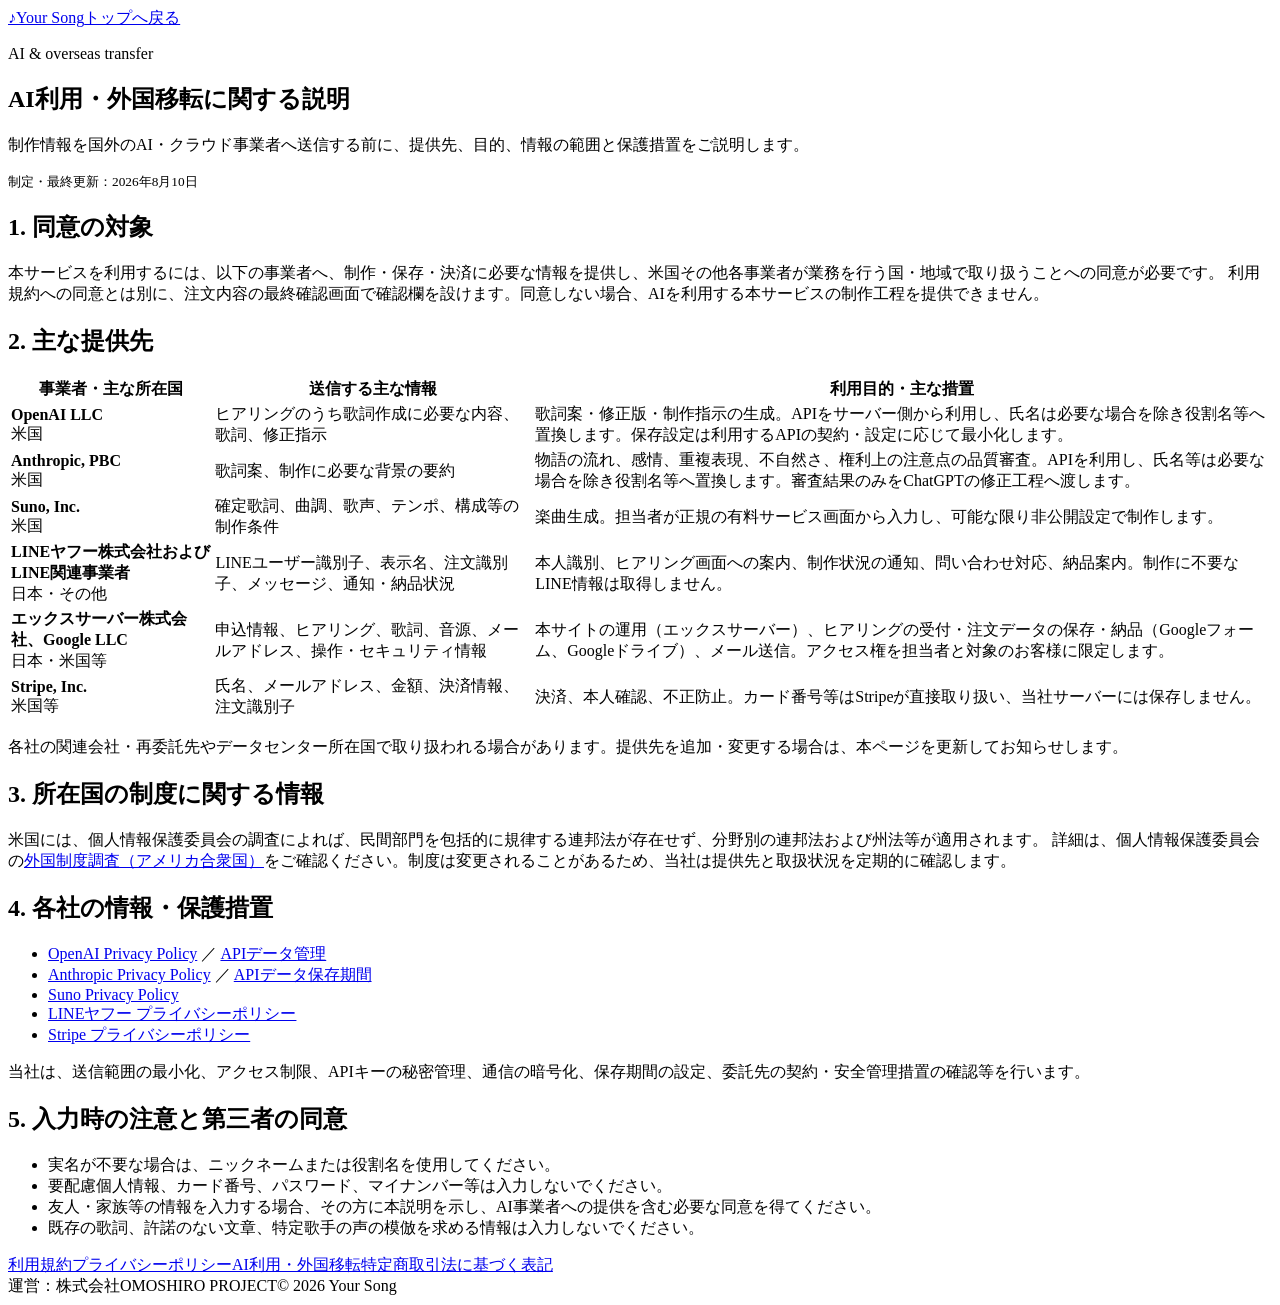
==== commit 3c3e923f: "AI利用説明：保存先事業者名（エックスサーバー株式会社、Google LLC）を記載し「公開前に…」の2文を言い換え。特商法ページ遷移用データの注意書きも削除 Co-Authored-By: Clau" ====
--- a/site/legal/ai-transfer/index.html
+++ b/site/legal/ai-transfer/index.html
@@ -3939,4 +3939,4 @@
 
 .__variable_shippori_mincho_1guyii8 { --font-serif: 'Shippori Mincho', sans-serif; }
 </style>
-<!-- ys:head --><link rel="canonical" href="https://yoursong.wedding.omoshiroproject.jp/legal/ai-transfer"/><link rel="icon" href="/favicon.svg" type="image/svg+xml"/><meta name="theme-color" content="#ffffff"/><meta property="og:type" content="website"/><meta property="og:site_name" content="Your Song"/><meta property="og:locale" content="ja_JP"/><meta property="og:title" content="AI利用・外国移転に関する説明｜Your Song"/><meta property="og:description" content="Your Songが利用するAI・クラウド事業者と外国における個人情報の取扱いについてご案内します。"/><meta property="og:url" content="https://yoursong.wedding.omoshiroproject.jp/legal/ai-transfer"/><meta property="og:image" content="https://yoursong.wedding.omoshiroproject.jp/og-image.jpg"/><meta property="og:image:width" content="1200"/><meta property="og:image:height" content="630"/><meta name="twitter:card" content="summary_large_image"/><meta name="twitter:title" content="AI利用・外国移転に関する説明｜Your Song"/><meta name="twitter:description" content="Your Songが利用するAI・クラウド事業者と外国における個人情報の取扱いについてご案内します。"/><meta name="twitter:image" content="https://yoursong.wedding.omoshiroproject.jp/og-image.jpg"/><script src="/assets/ys-tracking.js" defer></script></head><body class="__variable_noto_sans_jp_1ewpvpt __variable_shippori_mincho_1guyii8"><main class="legal-page"><header class="legal-header"><a href="/" class="legal-brand" aria-label="Your Song トップへ"><span class="legal-brand-mark" aria-hidden="true">♪</span><span>Your Song</span></a><a href="/" class="legal-back">トップへ戻る</a></header><section class="legal-hero"><p class="eyebrow">AI &amp; overseas transfer</p><h1>AI利用・外国移転に関する説明</h1><p>制作情報を国外のAI・クラウド事業者へ送信する前に、提供先、目的、情報の範囲と保護措置をご説明します。</p><small>制定・最終更新：<!-- -->2026年8月10日</small></section><article class="legal-document"><section><h2>1. 同意の対象</h2><p>本サービスを利用するには、以下の事業者へ、制作・保存・決済に必要な情報を提供し、米国その他各事業者が業務を行う国・地域で取り扱うことへの同意が必要です。 利用規約への同意とは別に、注文内容の最終確認画面で確認欄を設けます。同意しない場合、AIを利用する本サービスの制作工程を提供できません。</p></section><section><h2>2. 主な提供先</h2><div class="legal-table-wrap"><table class="legal-table"><thead><tr><th>事業者・主な所在国</th><th>送信する主な情報</th><th>利用目的・主な措置</th></tr></thead><tbody><tr><td><strong>OpenAI LLC</strong><br/>米国</td><td>ヒアリングのうち歌詞作成に必要な内容、歌詞、修正指示</td><td>歌詞案・修正版・制作指示の生成。APIをサーバー側から利用し、氏名は必要な場合を除き役割名等へ置換します。保存設定は利用するAPIの契約・設定に応じて最小化します。</td></tr><tr><td><strong>Anthropic, PBC</strong><br/>米国</td><td>歌詞案、制作に必要な背景の要約</td><td>物語の流れ、感情、重複表現、不自然さ、権利上の注意点の品質審査。APIを利用し、氏名等は必要な場合を除き役割名等へ置換します。審査結果のみをChatGPTの修正工程へ渡します。</td></tr><tr><td><strong>Suno, Inc.</strong><br/>米国</td><td>確定歌詞、曲調、歌声、テンポ、構成等の制作条件</td><td>楽曲生成。担当者が正規の有料サービス画面から入力し、可能な限り非公開設定で制作します。</td></tr><tr><td><strong>LINEヤフー株式会社およびLINE関連事業者</strong><br/>日本・その他</td><td>LINEユーザー識別子、表示名、注文識別子、メッセージ、通知・納品状況</td><td>本人識別、ヒアリング画面への案内、制作状況の通知、問い合わせ対応、納品案内。制作に不要なLINE情報は取得しません。</td></tr><tr><td><strong>クラウド・ホスティング／ストレージ事業者</strong><br/>日本・米国等</td><td>申込情報、ヒアリング、歌詞、音源、メールアドレス、操作・セキュリティ情報</td><td>アプリ運用、注文データの保存、メール送信、納品。アクセス権を担当者と対象のお客様に限定し、公開前に実際の契約事業者名を確定します。</td></tr><tr><td><strong>Stripe, Inc.</strong><br/>米国等</td><td>氏名、メールアドレス、金額、決済情報、注文識別子</td><td>決済、本人確認、不正防止。カード番号等はStripeが直接取り扱い、当社サーバーには保存しません。</td></tr></tbody></table></div><p class="legal-caption">各社の関連会社・再委託先やデータセンター所在国で取り扱われる場合があります。実際の提供先は導入する契約・設定に応じて公開前に最終確認します。</p></section><section><h2>3. 所在国の制度に関する情報</h2><p>米国には、個人情報保護委員会の調査によれば、民間部門を包括的に規律する連邦法が存在せず、分野別の連邦法および州法等が適用されます。 詳細は、個人情報保護委員会の<a href="https://www.ppc.go.jp/enforcement/infoprovision/laws/offshore_report_america/" target="_blank" rel="noreferrer">外国制度調査（アメリカ合衆国）</a>をご確認ください。制度は変更されることがあるため、当社は提供先と取扱状況を定期的に確認します。</p></section><section><h2>4. 各社の情報・保護措置</h2><ul><li><a href="https://openai.com/policies/privacy-policy/" target="_blank" rel="noreferrer">OpenAI Privacy Policy</a> ／ <a href="https://developers.openai.com/api/docs/guides/your-data" target="_blank" rel="noreferrer">APIデータ管理</a></li><li><a href="https://www.anthropic.com/legal/privacy" target="_blank" rel="noreferrer">Anthropic Privacy Policy</a> ／ <a href="https://privacy.claude.com/en/articles/7996866-how-long-do-you-store-my-organization-s-data" target="_blank" rel="noreferrer">APIデータ保存期間</a></li><li><a href="https://suno.com/privacy-policy" target="_blank" rel="noreferrer">Suno Privacy Policy</a></li><li><a href="https://www.lycorp.co.jp/ja/company/privacypolicy/" target="_blank" rel="noreferrer">LINEヤフー プライバシーポリシー</a></li><li><a href="https://stripe.com/jp/privacy" target="_blank" rel="noreferrer">Stripe プライバシーポリシー</a></li></ul><p>当社は、送信範囲の最小化、アクセス制限、APIキーの秘密管理、通信の暗号化、保存期間の設定、委託先の契約・安全管理措置の確認等を行います。</p></section><section><h2>5. 入力時の注意と第三者の同意</h2><ul><li>実名が不要な場合は、ニックネームまたは役割名を使用してください。</li><li>要配慮個人情報、カード番号、パスワード、マイナンバー等は入力しないでください。</li><li>友人・家族等の情報を入力する場合、その方に本説明を示し、AI事業者への提供を含む必要な同意を得てください。</li><li>既存の歌詞、許諾のない文章、特定歌手の声の模倣を求める情報は入力しないでください。</li></ul></section></article><nav class="legal-nav" aria-label="法務ページ"><a href="/legal/terms">利用規約</a><a href="/legal/privacy">プライバシーポリシー</a><a href="/legal/ai-transfer">AI利用・外国移転</a><a href="/legal/tokusho">特定商取引法に基づく表記</a></nav><footer class="legal-footer"><span>運営：株式会社OMOSHIRO PROJECT</span><span>© 2026 Your Song</span></footer></main><script id="_R_">import("/assets/index-D2k6pOY4.js")</script></body></html><script>self.__VINEXT_RSC_CHUNKS__=self.__VINEXT_RSC_CHUNKS__||[];self.__VINEXT_RSC_CHUNKS__.push("2:I[\"8c0f216c4604\",[],\"Children\",1]\n3:I[\"15c18cfaeeff\",[],\"LayoutSegmentProvider\",1]\n4:I[\"8c0f216c4604\",[],\"Slot\",1]\n5:I[\"593f344dc510\",[],\"RedirectBoundary\",1]\n:HL[\"/assets/index-CwPospJu.css\",\"style\"]\n0:{\"__route\":\"route:/legal/ai-transfer\",\"__interceptionContext\":null,\"__layoutIds\":[\"layout:/\"],\"__rootLayout\":\"/\",\"page:/legal/ai-transfer\":\"$L1\",\"layout:/\":[[[[\"$\",\"link\",\"css:/assets/index-CwPospJu.css\",{\"rel\":\"stylesheet\",\"precedence\":\"vite-rsc/importer-resources\",\"href\":\"/assets/index-CwPospJu.css\",\"data-rsc-css-href\":\"/assets/index-CwPospJu.css\"}],\"$undefined\"],[\"$\",\"html\",null,{\"lang\":\"ja\",\"children\":[\"$\",\"body\",null,{\"className\":\"__variable_noto_sans_jp_1ewpvpt __variable_shippori_mincho_1guyii8\",\"children\":[\"$\",\"$L2\",null,{}]}]}]],null],\"route:/legal/ai-transfer\":[[[\"$\",\"meta\",null,{\"charSet\":\"utf-8\"}],[[\"$\",\"title\",\"0\",{\"children\":\"AI利用・外国移転に関する説明｜Your Song\"}],[\"$\",\"meta\",\"1\",{\"name\":\"description\",\"content\":\"Your Songが利用するAI・クラウド事業者と外国における個人情報の取扱いについてご案内します。\"}]],[[\"$\",\"meta\",\"0\",{\"name\":\"viewport\",\"content\":\"width=device-width, initial-scale=1\"}]]],[\"$\",\"$L3\",null,{\"segmentMap\":{\"children\":[\"legal\",\"ai-transfer\"]},\"children\":[\"$\",\"$L4\",null,{\"id\":\"layout:/\",\"parallelSlots\":\"$undefined\",\"children\":[\"$\",\"$L5\",null,{\"children\":[\"$\",\"$L3\",null,{\"segmentMap\":{\"children\":[]},\"children\":[\"$\",\"$L4\",null,{\"id\":\"page:/legal/ai-transfer\"}]}]}]}]}]],\"__layoutFlags\":{\"layout:/\":\"s\"},\"__artifactCompatibility\":{\"schemaVersion\":1,\"graphVersion\":\"app-route-graph:178ya4vhivsdc\",\"deploymentVersion\":\"d6020a8b-5150-4c80-b16a-a7fc16006525\",\"appElementsSchemaVersion\":1,\"rscPayloadSchemaVersion\":1,\"rootBoundaryId\":\"/\",\"renderEpoch\":null}}\n")</script><script>self.__VINEXT_RSC_CHUNKS__=self.__VINEXT_RSC_CHUNKS__||[];self.__VINEXT_RSC_CHUNKS__.push("6:I[\"c2747888630f\",[],\"default\",1]\n")</script><script>self.__VINEXT_RSC_CHUNKS__=self.__VINEXT_RSC_CHUNKS__||[];self.__VINEXT_RSC_CHUNKS__.push("1:[\"$\",\"main\",null,{\"className\":\"legal-page\",\"children\":[[\"$\",\"header\",null,{\"className\":\"legal-header\",\"children\":[[\"$\",\"$L6\",null,{\"className\":\"legal-brand\",\"href\":\"/\",\"aria-label\":\"Your Song トップへ\",\"children\":[[\"$\",\"span\",null,{\"className\":\"legal-brand-mark\",\"aria-hidden\":\"true\",\"children\":\"♪\"}],[\"$\",\"span\",null,{\"children\":\"Your Song\"}]]}],[\"$\",\"$L6\",null,{\"className\":\"legal-back\",\"href\":\"/\",\"children\":\"トップへ戻る\"}]]}],[\"$\",\"section\",null,{\"className\":\"legal-hero\",\"children\":[[\"$\",\"p\",null,{\"className\":\"eyebrow\",\"children\":\"AI \u0026 overseas transfer\"}],[\"$\",\"h1\",null,{\"children\":\"AI利用・外国移転に関する説明\"}],[\"$\",\"p\",null,{\"children\":\"制作情報を国外のAI・クラウド事業者へ送信する前に、提供先、目的、情報の範囲と保護措置をご説明します。\"}],[\"$\",\"small\",null,{\"children\":[\"制定・最終更新：\",\"2026年8月10日\"]}]]}],[\"$\",\"article\",null,{\"className\":\"legal-document\",\"children\":[[\"$\",\"section\",null,{\"children\":[[\"$\",\"h2\",null,{\"children\":\"1. 同意の対象\"}],[\"$\",\"p\",null,{\"children\":\"本サービスを利用するには、以下の事業者へ、制作・保存・決済に必要な情報を提供し、米国その他各事業者が業務を行う国・地域で取り扱うことへの同意が必要です。 利用規約への同意とは別に、注文内容の最終確認画面で確認欄を設けます。同意しない場合、AIを利用する本サービスの制作工程を提供できません。\"}]]}],[\"$\",\"section\",null,{\"children\":[[\"$\",\"h2\",null,{\"children\":\"2. 主な提供先\"}],[\"$\",\"div\",null,{\"className\":\"legal-table-wrap\",\"children\":[\"$\",\"table\",null,{\"className\":\"legal-table\",\"children\":[[\"$\",\"thead\",null,{\"children\":[\"$\",\"tr\",null,{\"children\":[[\"$\",\"th\",null,{\"children\":\"事業者・主な所在国\"}],[\"$\",\"th\",null,{\"children\":\"送信する主な情報\"}],[\"$\",\"th\",null,{\"children\":\"利用目的・主な措置\"}]]}]}],[\"$\",\"tbody\",null,{\"children\":[[\"$\",\"tr\",null,{\"children\":[[\"$\",\"td\",null,{\"children\":[[\"$\",\"strong\",null,{\"children\":\"OpenAI LLC\"}],[\"$\",\"br\",null,{}],\"米国\"]}],[\"$\",\"td\",null,{\"children\":\"ヒアリングのうち歌詞作成に必要な内容、歌詞、修正指示\"}],[\"$\",\"td\",null,{\"children\":\"歌詞案・修正版・制作指示の生成。APIをサーバー側から利用し、氏名は必要な場合を除き役割名等へ置換します。保存設定は利用するAPIの契約・設定に応じて最小化します。\"}]]}],[\"$\",\"tr\",null,{\"children\":[[\"$\",\"td\",null,{\"children\":[[\"$\",\"strong\",null,{\"children\":\"Anthropic, PBC\"}],[\"$\",\"br\",null,{}],\"米国\"]}],[\"$\",\"td\",null,{\"children\":\"歌詞案、制作に必要な背景の要約\"}],[\"$\",\"td\",null,{\"children\":\"物語の流れ、感情、重複表現、不自然さ、権利上の注意点の品質審査。APIを利用し、氏名等は必要な場合を除き役割名等へ置換します。審査結果のみをChatGPTの修正工程へ渡します。\"}]]}],[\"$\",\"tr\",null,{\"children\":[[\"$\",\"td\",null,{\"children\":[[\"$\",\"strong\",null,{\"children\":\"Suno, Inc.\"}],[\"$\",\"br\",null,{}],\"米国\"]}],[\"$\",\"td\",null,{\"children\":\"確定歌詞、曲調、歌声、テンポ、構成等の制作条件\"}],[\"$\",\"td\",null,{\"children\":\"楽曲生成。担当者が正規の有料サービス画面から入力し、可能な限り非公開設定で制作します。\"}]]}],[\"$\",\"tr\",null,{\"children\":[[\"$\",\"td\",null,{\"children\":[[\"$\",\"strong\",null,{\"children\":\"LINEヤフー株式会社およびLINE関連事業者\"}],[\"$\",\"br\",null,{}],\"日本・その他\"]}],[\"$\",\"td\",null,{\"children\":\"LINEユーザー識別子、表示名、注文識別子、メッセージ、通知・納品状況\"}],[\"$\",\"td\",null,{\"children\":\"本人識別、ヒアリング画面への案内、制作状況の通知、問い合わせ対応、納品案内。制作に不要なLINE情報は取得しません。\"}]]}],[\"$\",\"tr\",null,{\"children\":[[\"$\",\"td\",null,{\"children\":[[\"$\",\"strong\",null,{\"children\":\"クラウド・ホスティング／ストレージ事業者\"}],[\"$\",\"br\",null,{}],\"日本・米国等\"]}],[\"$\",\"td\",null,{\"children\":\"申込情報、ヒアリング、歌詞、音源、メールアドレス、操作・セキュリティ情報\"}],[\"$\",\"td\",null,{\"children\":\"アプリ運用、注文データの保存、メール送信、納品。アクセス権を担当者と対象のお客様に限定し、公開前に実際の契約事業者名を確定します。\"}]]}],[\"$\",\"tr\",null,{\"children\":[[\"$\",\"td\",null,{\"children\":[[\"$\",\"strong\",null,{\"children\":\"Stripe, Inc.\"}],[\"$\",\"br\",null,{}],\"米国等\"]}],[\"$\",\"td\",null,{\"children\":\"氏名、メールアドレス、金額、決済情報、注文識別子\"}],[\"$\",\"td\",null,{\"children\":\"決済、本人確認、不正防止。カード番号等はStripeが直接取り扱い、当社サーバーには保存しません。\"}]]}]]}]]}]}],[\"$\",\"p\",null,{\"className\":\"legal-caption\",\"children\":\"各社の関連会社・再委託先やデータセンター所在国で取り扱われる場合があります。実際の提供先は導入する契約・設定に応じて公開前に最終確認します。\"}]]}],[\"$\",\"section\",null,{\"children\":[[\"$\",\"h2\",null,{\"children\":\"3. 所在国の制度に関する情報\"}],[\"$\",\"p\",null,{\"children\":[\"米国には、個人情報保護委員会の調査によれば、民間部門を包括的に規律する連邦法が存在せず、分野別の連邦法および州法等が適用されます。 詳細は、個人情報保護委員会の\",[\"$\",\"a\",null,{\"href\":\"https://www.ppc.go.jp/enforcement/infoprovision/laws/offshore_report_america/\",\"target\":\"_blank\",\"rel\":\"noreferrer\",\"children\":\"外国制度調査（アメリカ合衆国）\"}],\"をご確認ください。制度は変更されることがあるため、当社は提供先と取扱状況を定期的に確認します。\"]}]]}],[\"$\",\"section\",null,{\"children\":[[\"$\",\"h2\",null,{\"children\":\"4. 各社の情報・保護措置\"}],[\"$\",\"ul\",null,{\"children\":[[\"$\",\"li\",null,{\"children\":[[\"$\",\"a\",null,{\"href\":\"https://openai.com/policies/privacy-policy/\",\"target\":\"_blank\",\"rel\":\"noreferrer\",\"children\":\"OpenAI Privacy Policy\"}],\" ／ \",[\"$\",\"a\",null,{\"href\":\"https://developers.openai.com/api/docs/guides/your-data\",\"target\":\"_blank\",\"rel\":\"noreferrer\",\"children\":\"APIデータ管理\"}]]}],[\"$\",\"li\",null,{\"children\":[[\"$\",\"a\",null,{\"href\":\"https://www.anthropic.com/legal/privacy\",\"target\":\"_blank\",\"rel\":\"noreferrer\",\"children\":\"Anthropic Privacy Policy\"}],\" ／ \",[\"$\",\"a\",null,{\"href\":\"https://privacy.claude.com/en/articles/7996866-how-long-do-you-store-my-organization-s-data\",\"target\":\"_blank\",\"rel\":\"noreferrer\",\"children\":\"APIデータ保存期間\"}]]}],[\"$\",\"li\",null,{\"children\":[\"$\",\"a\",null,{\"href\":\"https://suno.com/privacy-policy\",\"target\":\"_blank\",\"rel\":\"noreferrer\",\"children\":\"Suno Privacy Policy\"}]}],\"$L7\",\"$L8\"]}],\"$L9\"]}],\"$La\",\"$Lb\"]}],\"$Lc\",\"$Ld\"]}]\n7:[\"$\",\"li\",null,{\"children\":[\"$\",\"a\",null,{\"href\":\"https://www.lycorp.co.jp/ja/company/privacypolicy/\",\"target\":\"_blank\",\"rel\":\"noreferrer\",\"children\":\"LINEヤフー プライバシーポリシー\"}]}]\n8:[\"$\",\"li\",null,{\"children\":[\"$\",\"a\",null,{\"href\":\"https://stripe.com/jp/privacy\",\"target\":\"_blank\",\"rel\":\"noreferrer\",\"children\":\"Stripe プライバシーポリシー\"}]}]\n9:[\"$\",\"p\",null,{\"children\":\"当社は、送信範囲の最小化、アクセス制限、APIキーの秘密管理、通信の暗号化、保存期間の設定、委託先の契約・安全管理措置の確認等を行います。\"}]\n")</script><script>self.__VINEXT_RSC_CHUNKS__=self.__VINEXT_RSC_CHUNKS__||[];self.__VINEXT_RSC_CHUNKS__.push("a:[\"$\",\"section\",null,{\"children\":[[\"$\",\"h2\",null,{\"children\":\"5. 入力時の注意と第三者の同意\"}],[\"$\",\"ul\",null,{\"children\":[[\"$\",\"li\",null,{\"children\":\"実名が不要な場合は、ニックネームまたは役割名を使用してください。\"}],[\"$\",\"li\",null,{\"children\":\"要配慮個人情報、カード番号、パスワード、マイナンバー等は入力しないでください。\"}],[\"$\",\"li\",null,{\"children\":\"友人・家族等の情報を入力する場合、その方に本説明を示し、AI事業者への提供を含む必要な同意を得てください。\"}],[\"$\",\"li\",null,{\"children\":\"既存の歌詞、許諾のない文章、特定歌手の声の模倣を求める情報は入力しないでください。\"}]]}]]}]\nb:null\nc:[\"$\",\"nav\",null,{\"className\":\"legal-nav\",\"aria-label\":\"法務ページ\",\"children\":[[\"$\",\"$L6\",null,{\"href\":\"/legal/terms\",\"children\":\"利用規約\"}],[\"$\",\"$L6\",null,{\"href\":\"/legal/privacy\",\"children\":\"プライバシーポリシー\"}],[\"$\",\"$L6\",null,{\"href\":\"/legal/ai-transfer\",\"children\":\"AI利用・外国移転\"}],[\"$\",\"$L6\",null,{\"href\":\"/legal/tokusho\",\"children\":\"特定商取引法に基づく表記\"}]]}]\nd:[\"$\",\"footer\",null,{\"className\":\"legal-footer\",\"children\":[[\"$\",\"span\",null,{\"children\":\"運営：株式会社OMOSHIRO PROJECT\"}],[\"$\",\"span\",null,{\"children\":\"© 2026 Your Song\"}]]}]\n")</script><script>self.__VINEXT_RSC_DONE__=true</script>+<!-- ys:head --><link rel="canonical" href="https://yoursong.wedding.omoshiroproject.jp/legal/ai-transfer"/><link rel="icon" href="/favicon.svg" type="image/svg+xml"/><meta name="theme-color" content="#ffffff"/><meta property="og:type" content="website"/><meta property="og:site_name" content="Your Song"/><meta property="og:locale" content="ja_JP"/><meta property="og:title" content="AI利用・外国移転に関する説明｜Your Song"/><meta property="og:description" content="Your Songが利用するAI・クラウド事業者と外国における個人情報の取扱いについてご案内します。"/><meta property="og:url" content="https://yoursong.wedding.omoshiroproject.jp/legal/ai-transfer"/><meta property="og:image" content="https://yoursong.wedding.omoshiroproject.jp/og-image.jpg"/><meta property="og:image:width" content="1200"/><meta property="og:image:height" content="630"/><meta name="twitter:card" content="summary_large_image"/><meta name="twitter:title" content="AI利用・外国移転に関する説明｜Your Song"/><meta name="twitter:description" content="Your Songが利用するAI・クラウド事業者と外国における個人情報の取扱いについてご案内します。"/><meta name="twitter:image" content="https://yoursong.wedding.omoshiroproject.jp/og-image.jpg"/><script src="/assets/ys-tracking.js" defer></script></head><body class="__variable_noto_sans_jp_1ewpvpt __variable_shippori_mincho_1guyii8"><main class="legal-page"><header class="legal-header"><a href="/" class="legal-brand" aria-label="Your Song トップへ"><span class="legal-brand-mark" aria-hidden="true">♪</span><span>Your Song</span></a><a href="/" class="legal-back">トップへ戻る</a></header><section class="legal-hero"><p class="eyebrow">AI &amp; overseas transfer</p><h1>AI利用・外国移転に関する説明</h1><p>制作情報を国外のAI・クラウド事業者へ送信する前に、提供先、目的、情報の範囲と保護措置をご説明します。</p><small>制定・最終更新：<!-- -->2026年8月10日</small></section><article class="legal-document"><section><h2>1. 同意の対象</h2><p>本サービスを利用するには、以下の事業者へ、制作・保存・決済に必要な情報を提供し、米国その他各事業者が業務を行う国・地域で取り扱うことへの同意が必要です。 利用規約への同意とは別に、注文内容の最終確認画面で確認欄を設けます。同意しない場合、AIを利用する本サービスの制作工程を提供できません。</p></section><section><h2>2. 主な提供先</h2><div class="legal-table-wrap"><table class="legal-table"><thead><tr><th>事業者・主な所在国</th><th>送信する主な情報</th><th>利用目的・主な措置</th></tr></thead><tbody><tr><td><strong>OpenAI LLC</strong><br/>米国</td><td>ヒアリングのうち歌詞作成に必要な内容、歌詞、修正指示</td><td>歌詞案・修正版・制作指示の生成。APIをサーバー側から利用し、氏名は必要な場合を除き役割名等へ置換します。保存設定は利用するAPIの契約・設定に応じて最小化します。</td></tr><tr><td><strong>Anthropic, PBC</strong><br/>米国</td><td>歌詞案、制作に必要な背景の要約</td><td>物語の流れ、感情、重複表現、不自然さ、権利上の注意点の品質審査。APIを利用し、氏名等は必要な場合を除き役割名等へ置換します。審査結果のみをChatGPTの修正工程へ渡します。</td></tr><tr><td><strong>Suno, Inc.</strong><br/>米国</td><td>確定歌詞、曲調、歌声、テンポ、構成等の制作条件</td><td>楽曲生成。担当者が正規の有料サービス画面から入力し、可能な限り非公開設定で制作します。</td></tr><tr><td><strong>LINEヤフー株式会社およびLINE関連事業者</strong><br/>日本・その他</td><td>LINEユーザー識別子、表示名、注文識別子、メッセージ、通知・納品状況</td><td>本人識別、ヒアリング画面への案内、制作状況の通知、問い合わせ対応、納品案内。制作に不要なLINE情報は取得しません。</td></tr><tr><td><strong>エックスサーバー株式会社、Google LLC</strong><br/>日本・米国等</td><td>申込情報、ヒアリング、歌詞、音源、メールアドレス、操作・セキュリティ情報</td><td>本サイトの運用（エックスサーバー）、ヒアリングの受付・注文データの保存・納品（Googleフォーム、Googleドライブ）、メール送信。アクセス権を担当者と対象のお客様に限定します。</td></tr><tr><td><strong>Stripe, Inc.</strong><br/>米国等</td><td>氏名、メールアドレス、金額、決済情報、注文識別子</td><td>決済、本人確認、不正防止。カード番号等はStripeが直接取り扱い、当社サーバーには保存しません。</td></tr></tbody></table></div><p class="legal-caption">各社の関連会社・再委託先やデータセンター所在国で取り扱われる場合があります。提供先を追加・変更する場合は、本ページを更新してお知らせします。</p></section><section><h2>3. 所在国の制度に関する情報</h2><p>米国には、個人情報保護委員会の調査によれば、民間部門を包括的に規律する連邦法が存在せず、分野別の連邦法および州法等が適用されます。 詳細は、個人情報保護委員会の<a href="https://www.ppc.go.jp/enforcement/infoprovision/laws/offshore_report_america/" target="_blank" rel="noreferrer">外国制度調査（アメリカ合衆国）</a>をご確認ください。制度は変更されることがあるため、当社は提供先と取扱状況を定期的に確認します。</p></section><section><h2>4. 各社の情報・保護措置</h2><ul><li><a href="https://openai.com/policies/privacy-policy/" target="_blank" rel="noreferrer">OpenAI Privacy Policy</a> ／ <a href="https://developers.openai.com/api/docs/guides/your-data" target="_blank" rel="noreferrer">APIデータ管理</a></li><li><a href="https://www.anthropic.com/legal/privacy" target="_blank" rel="noreferrer">Anthropic Privacy Policy</a> ／ <a href="https://privacy.claude.com/en/articles/7996866-how-long-do-you-store-my-organization-s-data" target="_blank" rel="noreferrer">APIデータ保存期間</a></li><li><a href="https://suno.com/privacy-policy" target="_blank" rel="noreferrer">Suno Privacy Policy</a></li><li><a href="https://www.lycorp.co.jp/ja/company/privacypolicy/" target="_blank" rel="noreferrer">LINEヤフー プライバシーポリシー</a></li><li><a href="https://stripe.com/jp/privacy" target="_blank" rel="noreferrer">Stripe プライバシーポリシー</a></li></ul><p>当社は、送信範囲の最小化、アクセス制限、APIキーの秘密管理、通信の暗号化、保存期間の設定、委託先の契約・安全管理措置の確認等を行います。</p></section><section><h2>5. 入力時の注意と第三者の同意</h2><ul><li>実名が不要な場合は、ニックネームまたは役割名を使用してください。</li><li>要配慮個人情報、カード番号、パスワード、マイナンバー等は入力しないでください。</li><li>友人・家族等の情報を入力する場合、その方に本説明を示し、AI事業者への提供を含む必要な同意を得てください。</li><li>既存の歌詞、許諾のない文章、特定歌手の声の模倣を求める情報は入力しないでください。</li></ul></section></article><nav class="legal-nav" aria-label="法務ページ"><a href="/legal/terms">利用規約</a><a href="/legal/privacy">プライバシーポリシー</a><a href="/legal/ai-transfer">AI利用・外国移転</a><a href="/legal/tokusho">特定商取引法に基づく表記</a></nav><footer class="legal-footer"><span>運営：株式会社OMOSHIRO PROJECT</span><span>© 2026 Your Song</span></footer></main><script id="_R_">import("/assets/index-D2k6pOY4.js")</script></body></html><script>self.__VINEXT_RSC_CHUNKS__=self.__VINEXT_RSC_CHUNKS__||[];self.__VINEXT_RSC_CHUNKS__.push("2:I[\"8c0f216c4604\",[],\"Children\",1]\n3:I[\"15c18cfaeeff\",[],\"LayoutSegmentProvider\",1]\n4:I[\"8c0f216c4604\",[],\"Slot\",1]\n5:I[\"593f344dc510\",[],\"RedirectBoundary\",1]\n:HL[\"/assets/index-CwPospJu.css\",\"style\"]\n0:{\"__route\":\"route:/legal/ai-transfer\",\"__interceptionContext\":null,\"__layoutIds\":[\"layout:/\"],\"__rootLayout\":\"/\",\"page:/legal/ai-transfer\":\"$L1\",\"layout:/\":[[[[\"$\",\"link\",\"css:/assets/index-CwPospJu.css\",{\"rel\":\"stylesheet\",\"precedence\":\"vite-rsc/importer-resources\",\"href\":\"/assets/index-CwPospJu.css\",\"data-rsc-css-href\":\"/assets/index-CwPospJu.css\"}],\"$undefined\"],[\"$\",\"html\",null,{\"lang\":\"ja\",\"children\":[\"$\",\"body\",null,{\"className\":\"__variable_noto_sans_jp_1ewpvpt __variable_shippori_mincho_1guyii8\",\"children\":[\"$\",\"$L2\",null,{}]}]}]],null],\"route:/legal/ai-transfer\":[[[\"$\",\"meta\",null,{\"charSet\":\"utf-8\"}],[[\"$\",\"title\",\"0\",{\"children\":\"AI利用・外国移転に関する説明｜Your Song\"}],[\"$\",\"meta\",\"1\",{\"name\":\"description\",\"content\":\"Your Songが利用するAI・クラウド事業者と外国における個人情報の取扱いについてご案内します。\"}]],[[\"$\",\"meta\",\"0\",{\"name\":\"viewport\",\"content\":\"width=device-width, initial-scale=1\"}]]],[\"$\",\"$L3\",null,{\"segmentMap\":{\"children\":[\"legal\",\"ai-transfer\"]},\"children\":[\"$\",\"$L4\",null,{\"id\":\"layout:/\",\"parallelSlots\":\"$undefined\",\"children\":[\"$\",\"$L5\",null,{\"children\":[\"$\",\"$L3\",null,{\"segmentMap\":{\"children\":[]},\"children\":[\"$\",\"$L4\",null,{\"id\":\"page:/legal/ai-transfer\"}]}]}]}]}]],\"__layoutFlags\":{\"layout:/\":\"s\"},\"__artifactCompatibility\":{\"schemaVersion\":1,\"graphVersion\":\"app-route-graph:178ya4vhivsdc\",\"deploymentVersion\":\"d6020a8b-5150-4c80-b16a-a7fc16006525\",\"appElementsSchemaVersion\":1,\"rscPayloadSchemaVersion\":1,\"rootBoundaryId\":\"/\",\"renderEpoch\":null}}\n")</script><script>self.__VINEXT_RSC_CHUNKS__=self.__VINEXT_RSC_CHUNKS__||[];self.__VINEXT_RSC_CHUNKS__.push("6:I[\"c2747888630f\",[],\"default\",1]\n")</script><script>self.__VINEXT_RSC_CHUNKS__=self.__VINEXT_RSC_CHUNKS__||[];self.__VINEXT_RSC_CHUNKS__.push("1:[\"$\",\"main\",null,{\"className\":\"legal-page\",\"children\":[[\"$\",\"header\",null,{\"className\":\"legal-header\",\"children\":[[\"$\",\"$L6\",null,{\"className\":\"legal-brand\",\"href\":\"/\",\"aria-label\":\"Your Song トップへ\",\"children\":[[\"$\",\"span\",null,{\"className\":\"legal-brand-mark\",\"aria-hidden\":\"true\",\"children\":\"♪\"}],[\"$\",\"span\",null,{\"children\":\"Your Song\"}]]}],[\"$\",\"$L6\",null,{\"className\":\"legal-back\",\"href\":\"/\",\"children\":\"トップへ戻る\"}]]}],[\"$\",\"section\",null,{\"className\":\"legal-hero\",\"children\":[[\"$\",\"p\",null,{\"className\":\"eyebrow\",\"children\":\"AI \u0026 overseas transfer\"}],[\"$\",\"h1\",null,{\"children\":\"AI利用・外国移転に関する説明\"}],[\"$\",\"p\",null,{\"children\":\"制作情報を国外のAI・クラウド事業者へ送信する前に、提供先、目的、情報の範囲と保護措置をご説明します。\"}],[\"$\",\"small\",null,{\"children\":[\"制定・最終更新：\",\"2026年8月10日\"]}]]}],[\"$\",\"article\",null,{\"className\":\"legal-document\",\"children\":[[\"$\",\"section\",null,{\"children\":[[\"$\",\"h2\",null,{\"children\":\"1. 同意の対象\"}],[\"$\",\"p\",null,{\"children\":\"本サービスを利用するには、以下の事業者へ、制作・保存・決済に必要な情報を提供し、米国その他各事業者が業務を行う国・地域で取り扱うことへの同意が必要です。 利用規約への同意とは別に、注文内容の最終確認画面で確認欄を設けます。同意しない場合、AIを利用する本サービスの制作工程を提供できません。\"}]]}],[\"$\",\"section\",null,{\"children\":[[\"$\",\"h2\",null,{\"children\":\"2. 主な提供先\"}],[\"$\",\"div\",null,{\"className\":\"legal-table-wrap\",\"children\":[\"$\",\"table\",null,{\"className\":\"legal-table\",\"children\":[[\"$\",\"thead\",null,{\"children\":[\"$\",\"tr\",null,{\"children\":[[\"$\",\"th\",null,{\"children\":\"事業者・主な所在国\"}],[\"$\",\"th\",null,{\"children\":\"送信する主な情報\"}],[\"$\",\"th\",null,{\"children\":\"利用目的・主な措置\"}]]}]}],[\"$\",\"tbody\",null,{\"children\":[[\"$\",\"tr\",null,{\"children\":[[\"$\",\"td\",null,{\"children\":[[\"$\",\"strong\",null,{\"children\":\"OpenAI LLC\"}],[\"$\",\"br\",null,{}],\"米国\"]}],[\"$\",\"td\",null,{\"children\":\"ヒアリングのうち歌詞作成に必要な内容、歌詞、修正指示\"}],[\"$\",\"td\",null,{\"children\":\"歌詞案・修正版・制作指示の生成。APIをサーバー側から利用し、氏名は必要な場合を除き役割名等へ置換します。保存設定は利用するAPIの契約・設定に応じて最小化します。\"}]]}],[\"$\",\"tr\",null,{\"children\":[[\"$\",\"td\",null,{\"children\":[[\"$\",\"strong\",null,{\"children\":\"Anthropic, PBC\"}],[\"$\",\"br\",null,{}],\"米国\"]}],[\"$\",\"td\",null,{\"children\":\"歌詞案、制作に必要な背景の要約\"}],[\"$\",\"td\",null,{\"children\":\"物語の流れ、感情、重複表現、不自然さ、権利上の注意点の品質審査。APIを利用し、氏名等は必要な場合を除き役割名等へ置換します。審査結果のみをChatGPTの修正工程へ渡します。\"}]]}],[\"$\",\"tr\",null,{\"children\":[[\"$\",\"td\",null,{\"children\":[[\"$\",\"strong\",null,{\"children\":\"Suno, Inc.\"}],[\"$\",\"br\",null,{}],\"米国\"]}],[\"$\",\"td\",null,{\"children\":\"確定歌詞、曲調、歌声、テンポ、構成等の制作条件\"}],[\"$\",\"td\",null,{\"children\":\"楽曲生成。担当者が正規の有料サービス画面から入力し、可能な限り非公開設定で制作します。\"}]]}],[\"$\",\"tr\",null,{\"children\":[[\"$\",\"td\",null,{\"children\":[[\"$\",\"strong\",null,{\"children\":\"LINEヤフー株式会社およびLINE関連事業者\"}],[\"$\",\"br\",null,{}],\"日本・その他\"]}],[\"$\",\"td\",null,{\"children\":\"LINEユーザー識別子、表示名、注文識別子、メッセージ、通知・納品状況\"}],[\"$\",\"td\",null,{\"children\":\"本人識別、ヒアリング画面への案内、制作状況の通知、問い合わせ対応、納品案内。制作に不要なLINE情報は取得しません。\"}]]}],[\"$\",\"tr\",null,{\"children\":[[\"$\",\"td\",null,{\"children\":[[\"$\",\"strong\",null,{\"children\":\"エックスサーバー株式会社、Google LLC\"}],[\"$\",\"br\",null,{}],\"日本・米国等\"]}],[\"$\",\"td\",null,{\"children\":\"申込情報、ヒアリング、歌詞、音源、メールアドレス、操作・セキュリティ情報\"}],[\"$\",\"td\",null,{\"children\":\"本サイトの運用（エックスサーバー）、ヒアリングの受付・注文データの保存・納品（Googleフォーム、Googleドライブ）、メール送信。アクセス権を担当者と対象のお客様に限定します。\"}]]}],[\"$\",\"tr\",null,{\"children\":[[\"$\",\"td\",null,{\"children\":[[\"$\",\"strong\",null,{\"children\":\"Stripe, Inc.\"}],[\"$\",\"br\",null,{}],\"米国等\"]}],[\"$\",\"td\",null,{\"children\":\"氏名、メールアドレス、金額、決済情報、注文識別子\"}],[\"$\",\"td\",null,{\"children\":\"決済、本人確認、不正防止。カード番号等はStripeが直接取り扱い、当社サーバーには保存しません。\"}]]}]]}]]}]}],[\"$\",\"p\",null,{\"className\":\"legal-caption\",\"children\":\"各社の関連会社・再委託先やデータセンター所在国で取り扱われる場合があります。提供先を追加・変更する場合は、本ページを更新してお知らせします。\"}]]}],[\"$\",\"section\",null,{\"children\":[[\"$\",\"h2\",null,{\"children\":\"3. 所在国の制度に関する情報\"}],[\"$\",\"p\",null,{\"children\":[\"米国には、個人情報保護委員会の調査によれば、民間部門を包括的に規律する連邦法が存在せず、分野別の連邦法および州法等が適用されます。 詳細は、個人情報保護委員会の\",[\"$\",\"a\",null,{\"href\":\"https://www.ppc.go.jp/enforcement/infoprovision/laws/offshore_report_america/\",\"target\":\"_blank\",\"rel\":\"noreferrer\",\"children\":\"外国制度調査（アメリカ合衆国）\"}],\"をご確認ください。制度は変更されることがあるため、当社は提供先と取扱状況を定期的に確認します。\"]}]]}],[\"$\",\"section\",null,{\"children\":[[\"$\",\"h2\",null,{\"children\":\"4. 各社の情報・保護措置\"}],[\"$\",\"ul\",null,{\"children\":[[\"$\",\"li\",null,{\"children\":[[\"$\",\"a\",null,{\"href\":\"https://openai.com/policies/privacy-policy/\",\"target\":\"_blank\",\"rel\":\"noreferrer\",\"children\":\"OpenAI Privacy Policy\"}],\" ／ \",[\"$\",\"a\",null,{\"href\":\"https://developers.openai.com/api/docs/guides/your-data\",\"target\":\"_blank\",\"rel\":\"noreferrer\",\"children\":\"APIデータ管理\"}]]}],[\"$\",\"li\",null,{\"children\":[[\"$\",\"a\",null,{\"href\":\"https://www.anthropic.com/legal/privacy\",\"target\":\"_blank\",\"rel\":\"noreferrer\",\"children\":\"Anthropic Privacy Policy\"}],\" ／ \",[\"$\",\"a\",null,{\"href\":\"https://privacy.claude.com/en/articles/7996866-how-long-do-you-store-my-organization-s-data\",\"target\":\"_blank\",\"rel\":\"noreferrer\",\"children\":\"APIデータ保存期間\"}]]}],[\"$\",\"li\",null,{\"children\":[\"$\",\"a\",null,{\"href\":\"https://suno.com/privacy-policy\",\"target\":\"_blank\",\"rel\":\"noreferrer\",\"children\":\"Suno Privacy Policy\"}]}],\"$L7\",\"$L8\"]}],\"$L9\"]}],\"$La\",\"$Lb\"]}],\"$Lc\",\"$Ld\"]}]\n7:[\"$\",\"li\",null,{\"children\":[\"$\",\"a\",null,{\"href\":\"https://www.lycorp.co.jp/ja/company/privacypolicy/\",\"target\":\"_blank\",\"rel\":\"noreferrer\",\"children\":\"LINEヤフー プライバシーポリシー\"}]}]\n8:[\"$\",\"li\",null,{\"children\":[\"$\",\"a\",null,{\"href\":\"https://stripe.com/jp/privacy\",\"target\":\"_blank\",\"rel\":\"noreferrer\",\"children\":\"Stripe プライバシーポリシー\"}]}]\n9:[\"$\",\"p\",null,{\"children\":\"当社は、送信範囲の最小化、アクセス制限、APIキーの秘密管理、通信の暗号化、保存期間の設定、委託先の契約・安全管理措置の確認等を行います。\"}]\n")</script><script>self.__VINEXT_RSC_CHUNKS__=self.__VINEXT_RSC_CHUNKS__||[];self.__VINEXT_RSC_CHUNKS__.push("a:[\"$\",\"section\",null,{\"children\":[[\"$\",\"h2\",null,{\"children\":\"5. 入力時の注意と第三者の同意\"}],[\"$\",\"ul\",null,{\"children\":[[\"$\",\"li\",null,{\"children\":\"実名が不要な場合は、ニックネームまたは役割名を使用してください。\"}],[\"$\",\"li\",null,{\"children\":\"要配慮個人情報、カード番号、パスワード、マイナンバー等は入力しないでください。\"}],[\"$\",\"li\",null,{\"children\":\"友人・家族等の情報を入力する場合、その方に本説明を示し、AI事業者への提供を含む必要な同意を得てください。\"}],[\"$\",\"li\",null,{\"children\":\"既存の歌詞、許諾のない文章、特定歌手の声の模倣を求める情報は入力しないでください。\"}]]}]]}]\nb:null\nc:[\"$\",\"nav\",null,{\"className\":\"legal-nav\",\"aria-label\":\"法務ページ\",\"children\":[[\"$\",\"$L6\",null,{\"href\":\"/legal/terms\",\"children\":\"利用規約\"}],[\"$\",\"$L6\",null,{\"href\":\"/legal/privacy\",\"children\":\"プライバシーポリシー\"}],[\"$\",\"$L6\",null,{\"href\":\"/legal/ai-transfer\",\"children\":\"AI利用・外国移転\"}],[\"$\",\"$L6\",null,{\"href\":\"/legal/tokusho\",\"children\":\"特定商取引法に基づく表記\"}]]}]\nd:[\"$\",\"footer\",null,{\"className\":\"legal-footer\",\"children\":[[\"$\",\"span\",null,{\"children\":\"運営：株式会社OMOSHIRO PROJECT\"}],[\"$\",\"span\",null,{\"children\":\"© 2026 Your Song\"}]]}]\n")</script><script>self.__VINEXT_RSC_DONE__=true</script>
